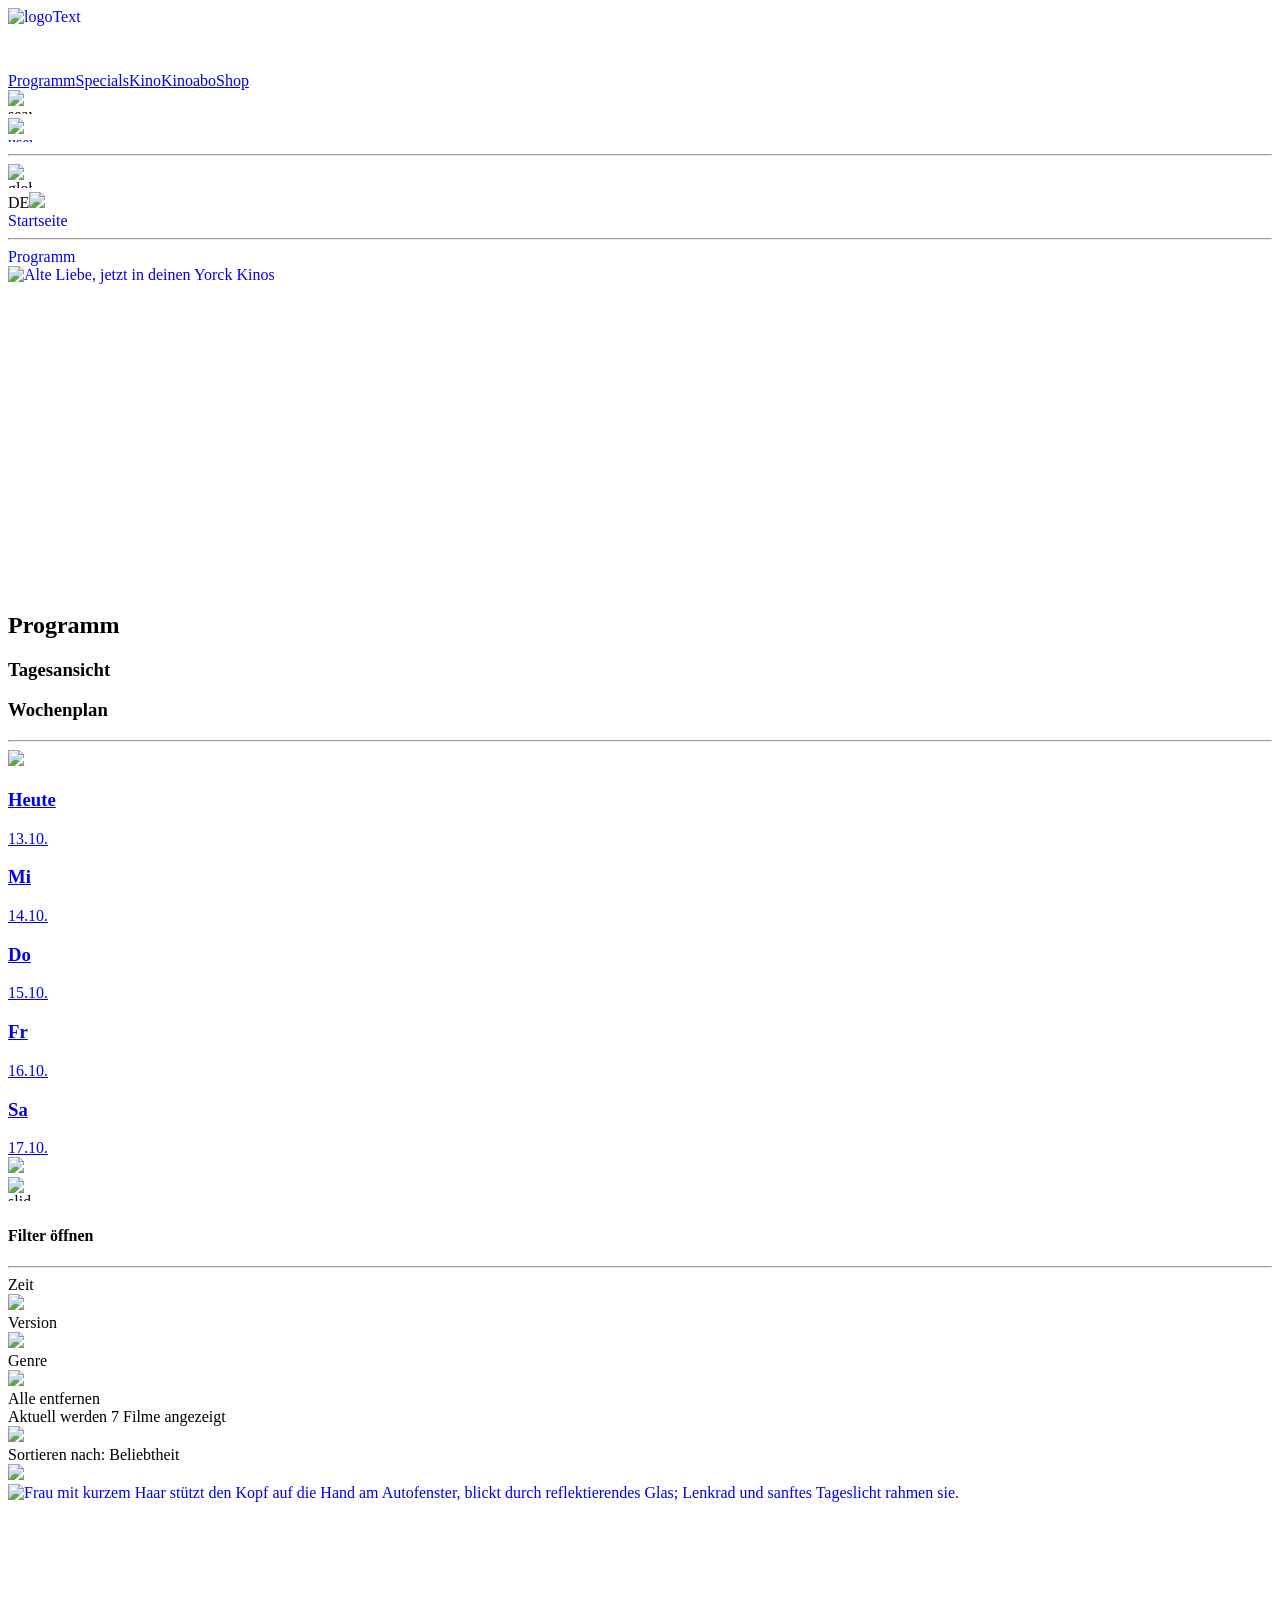
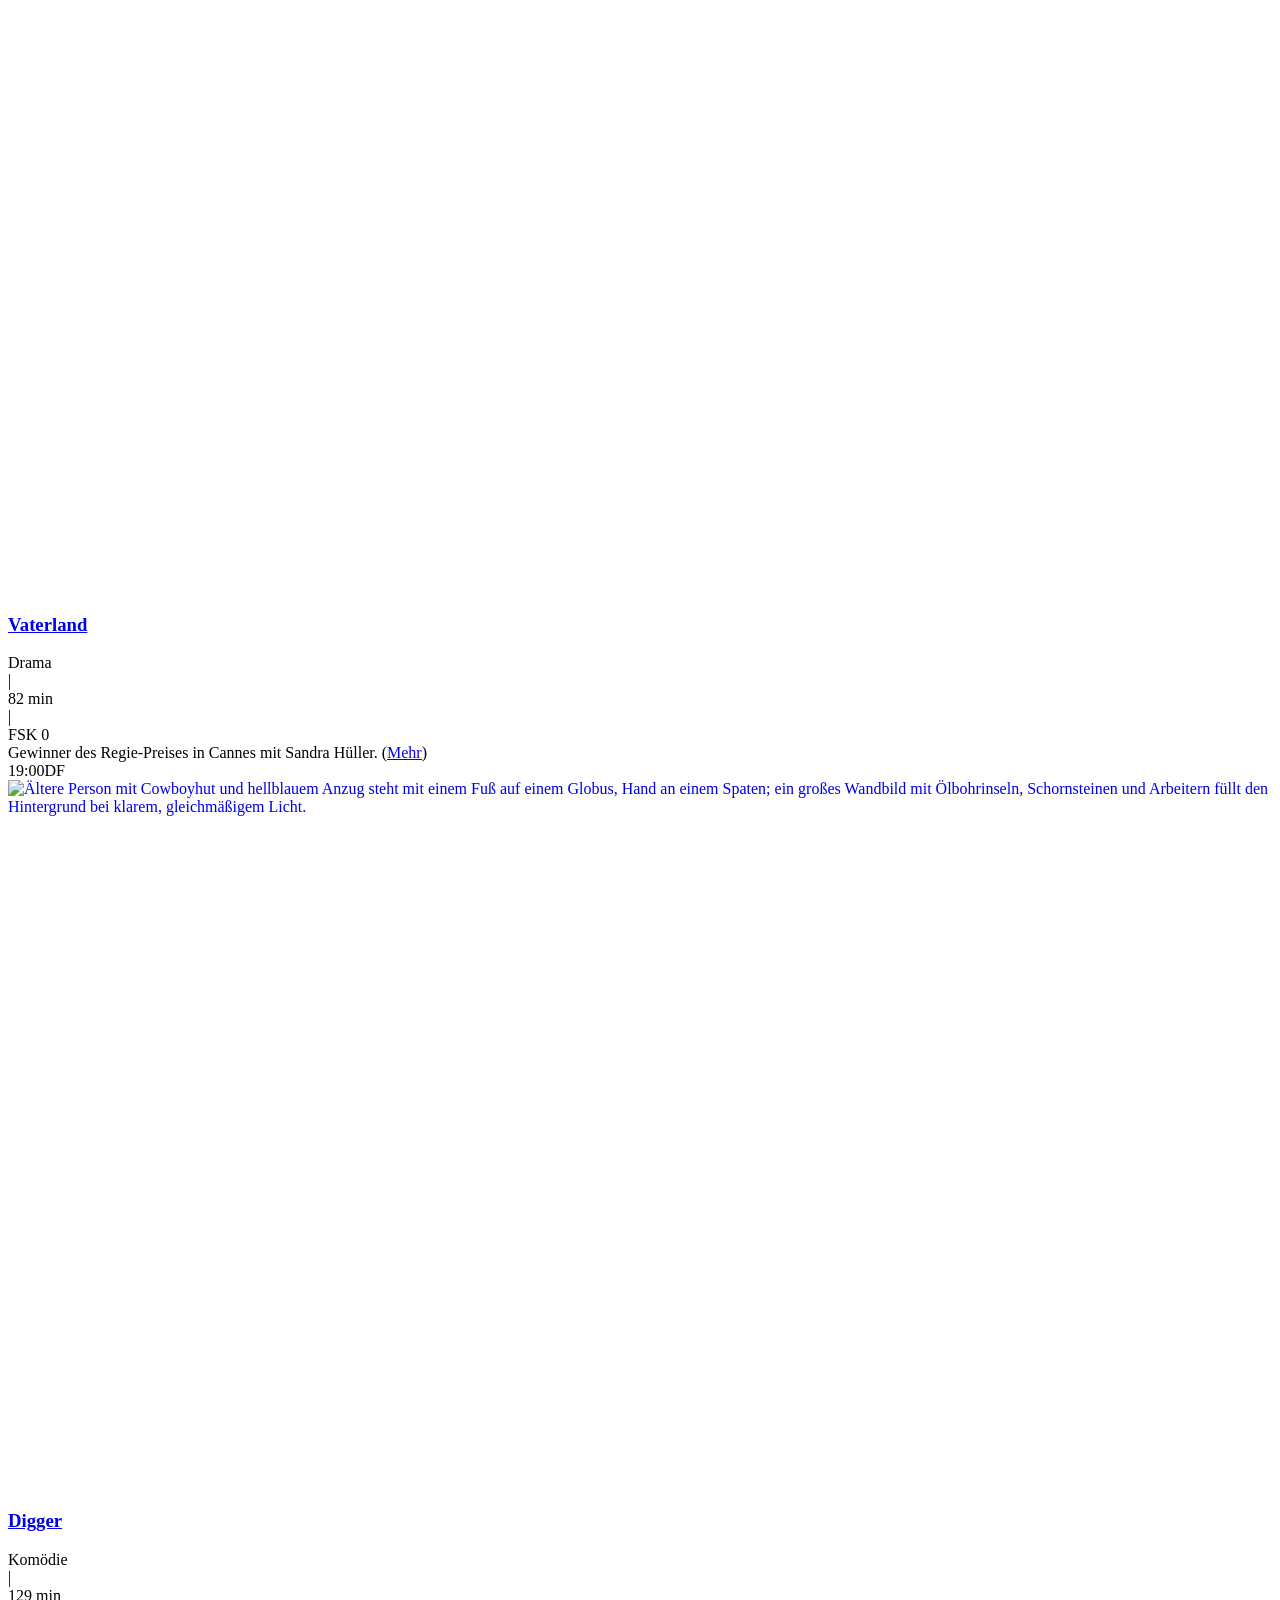
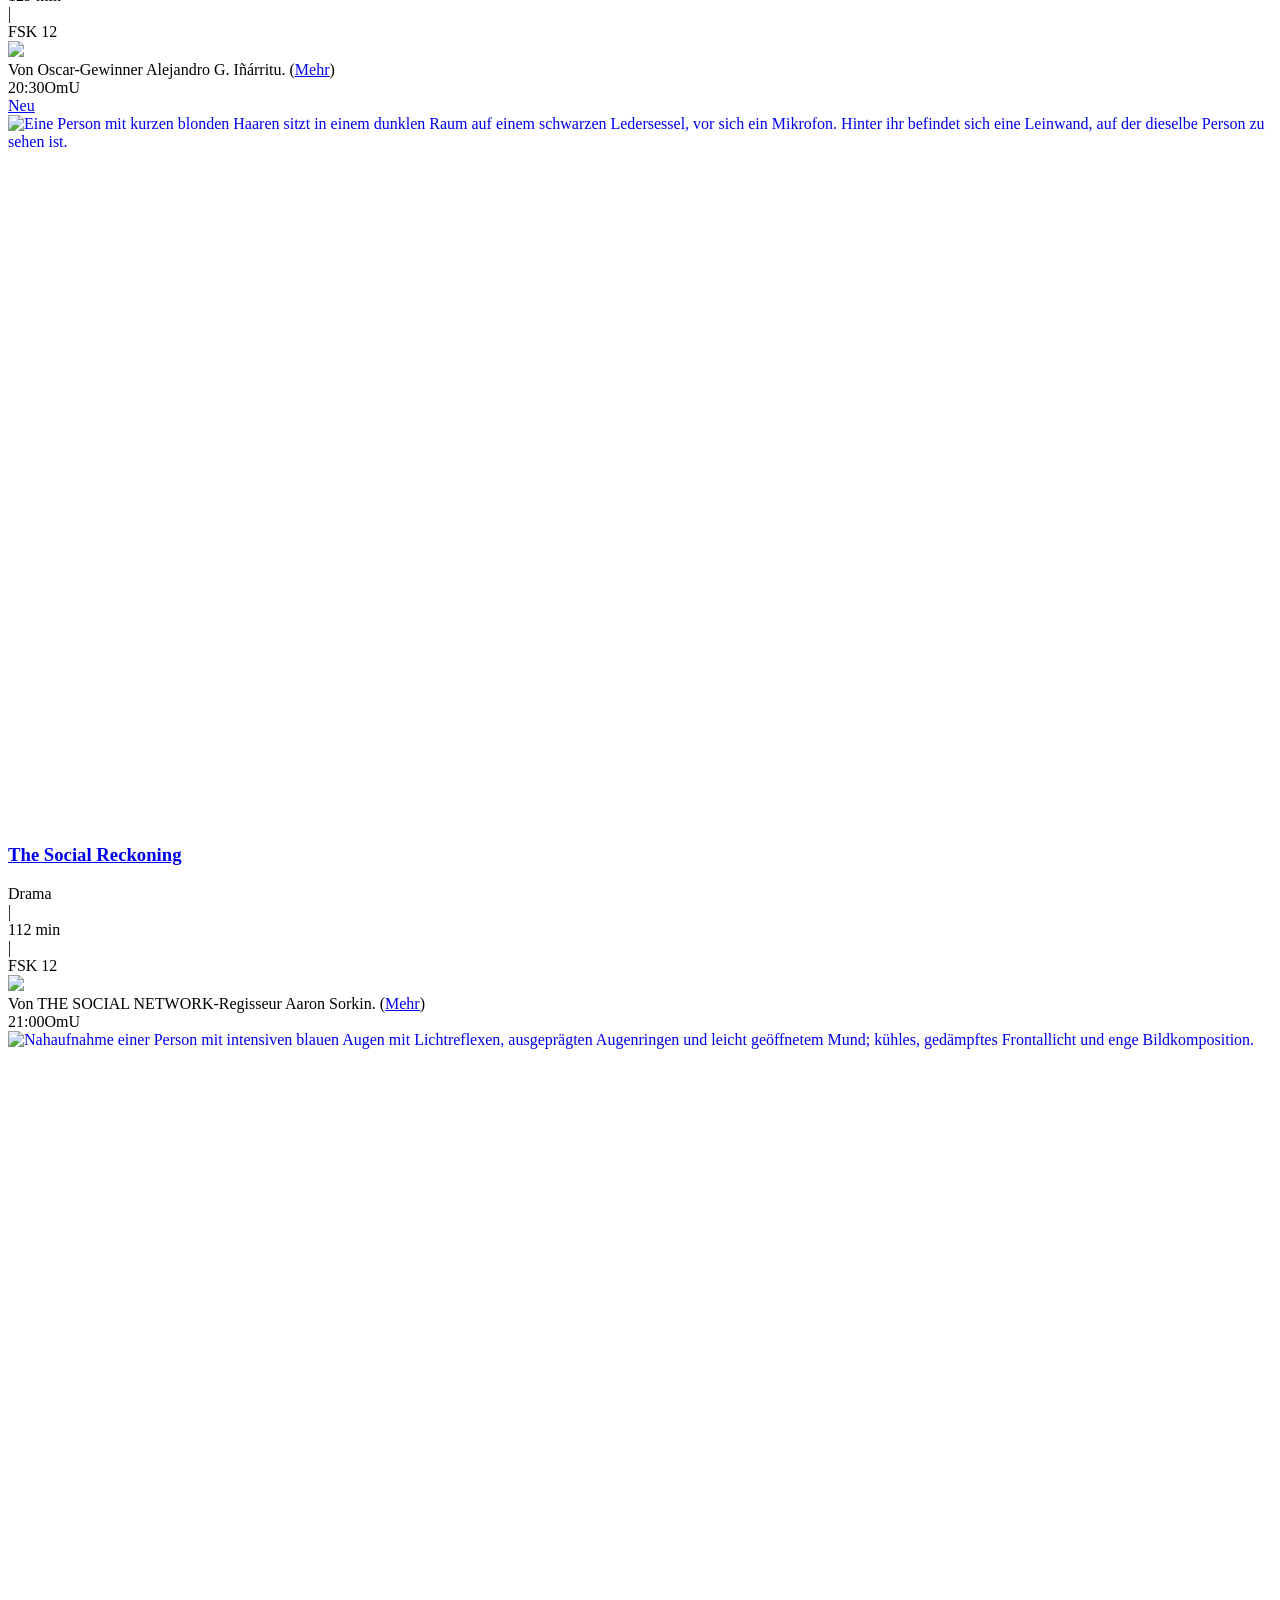
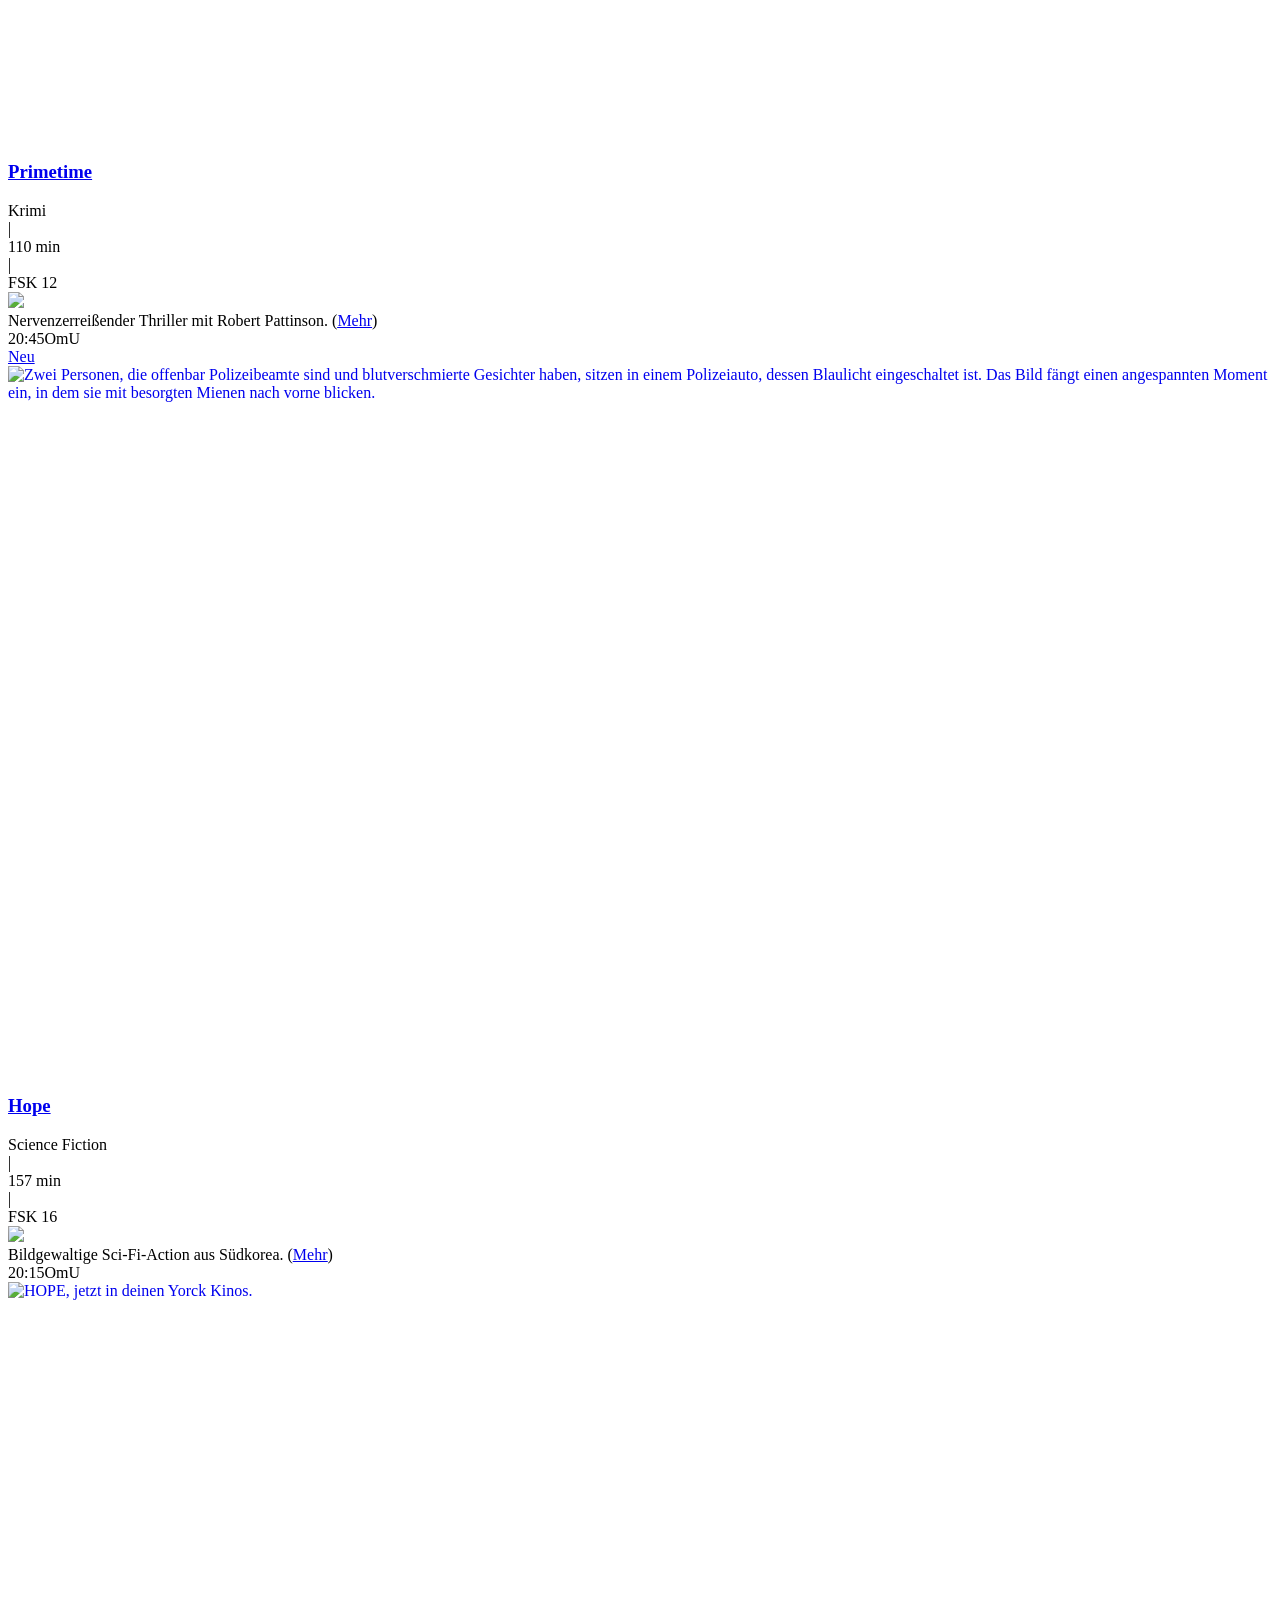
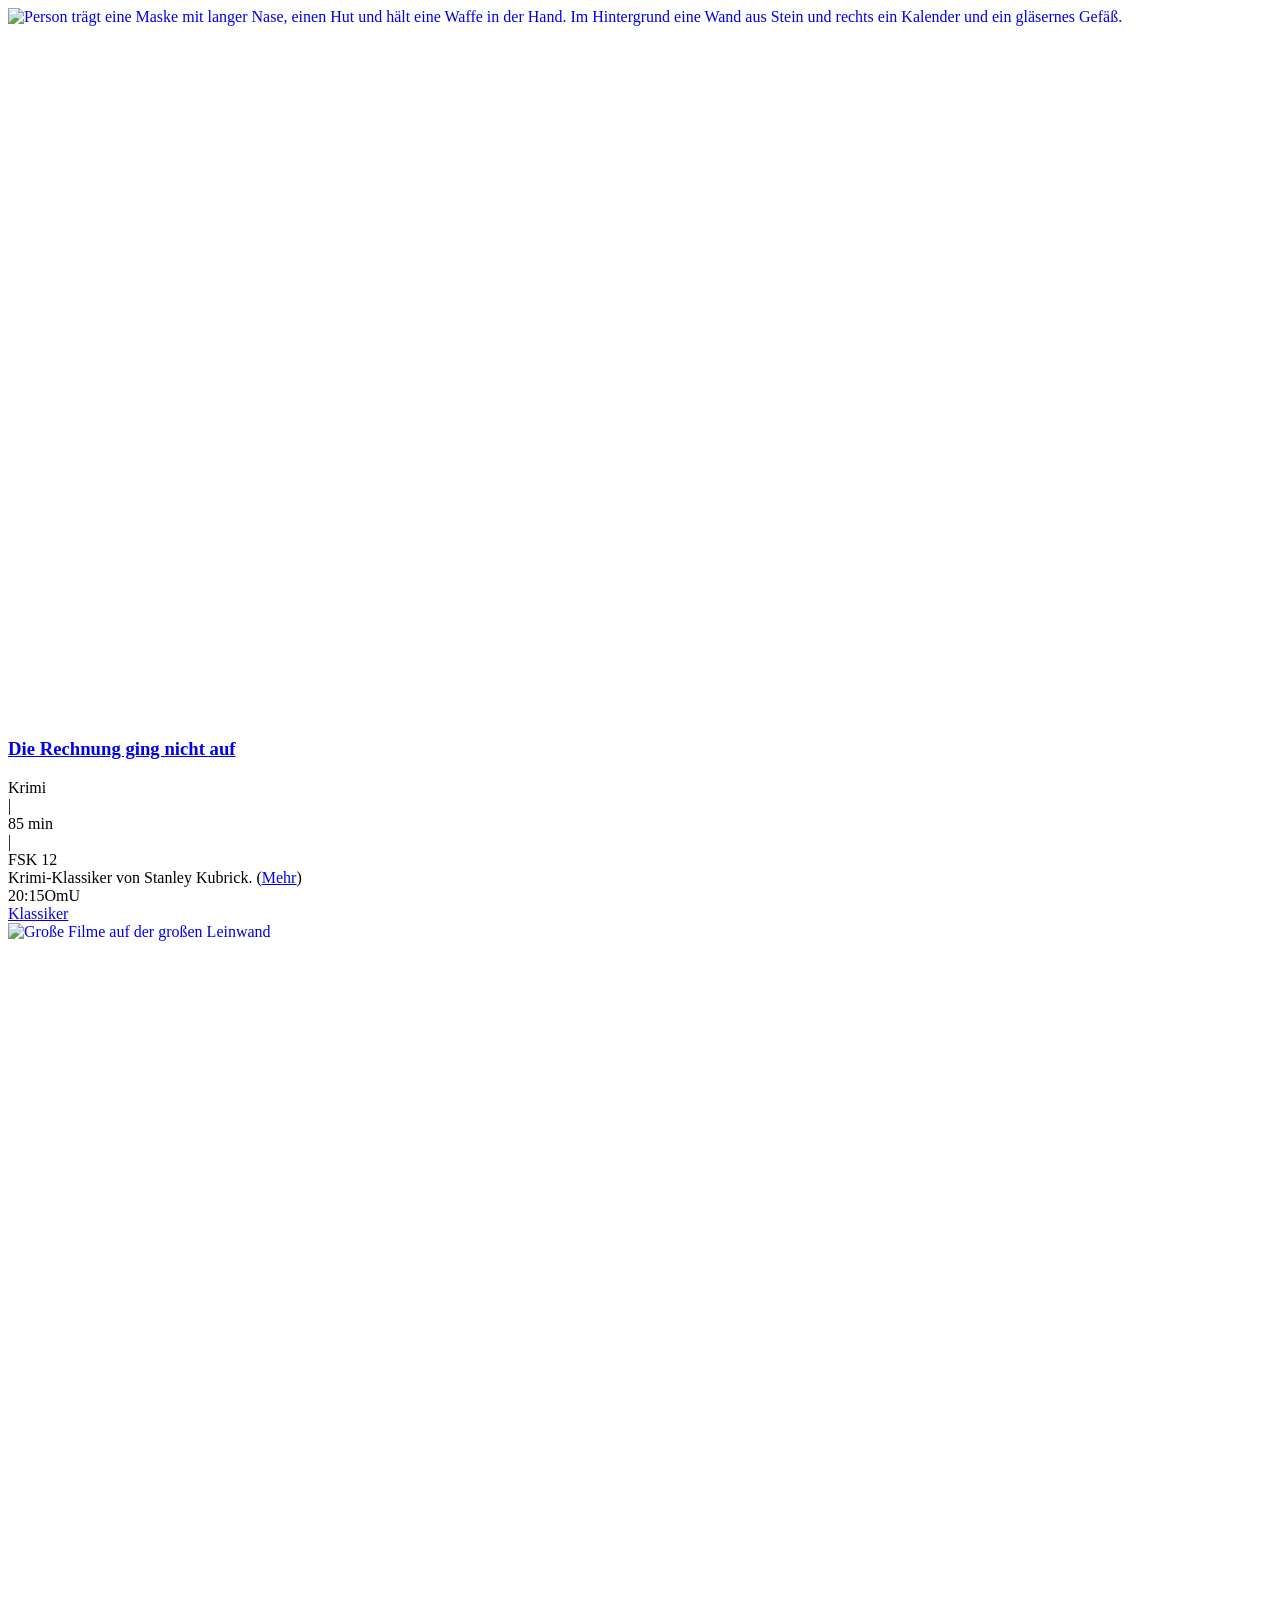
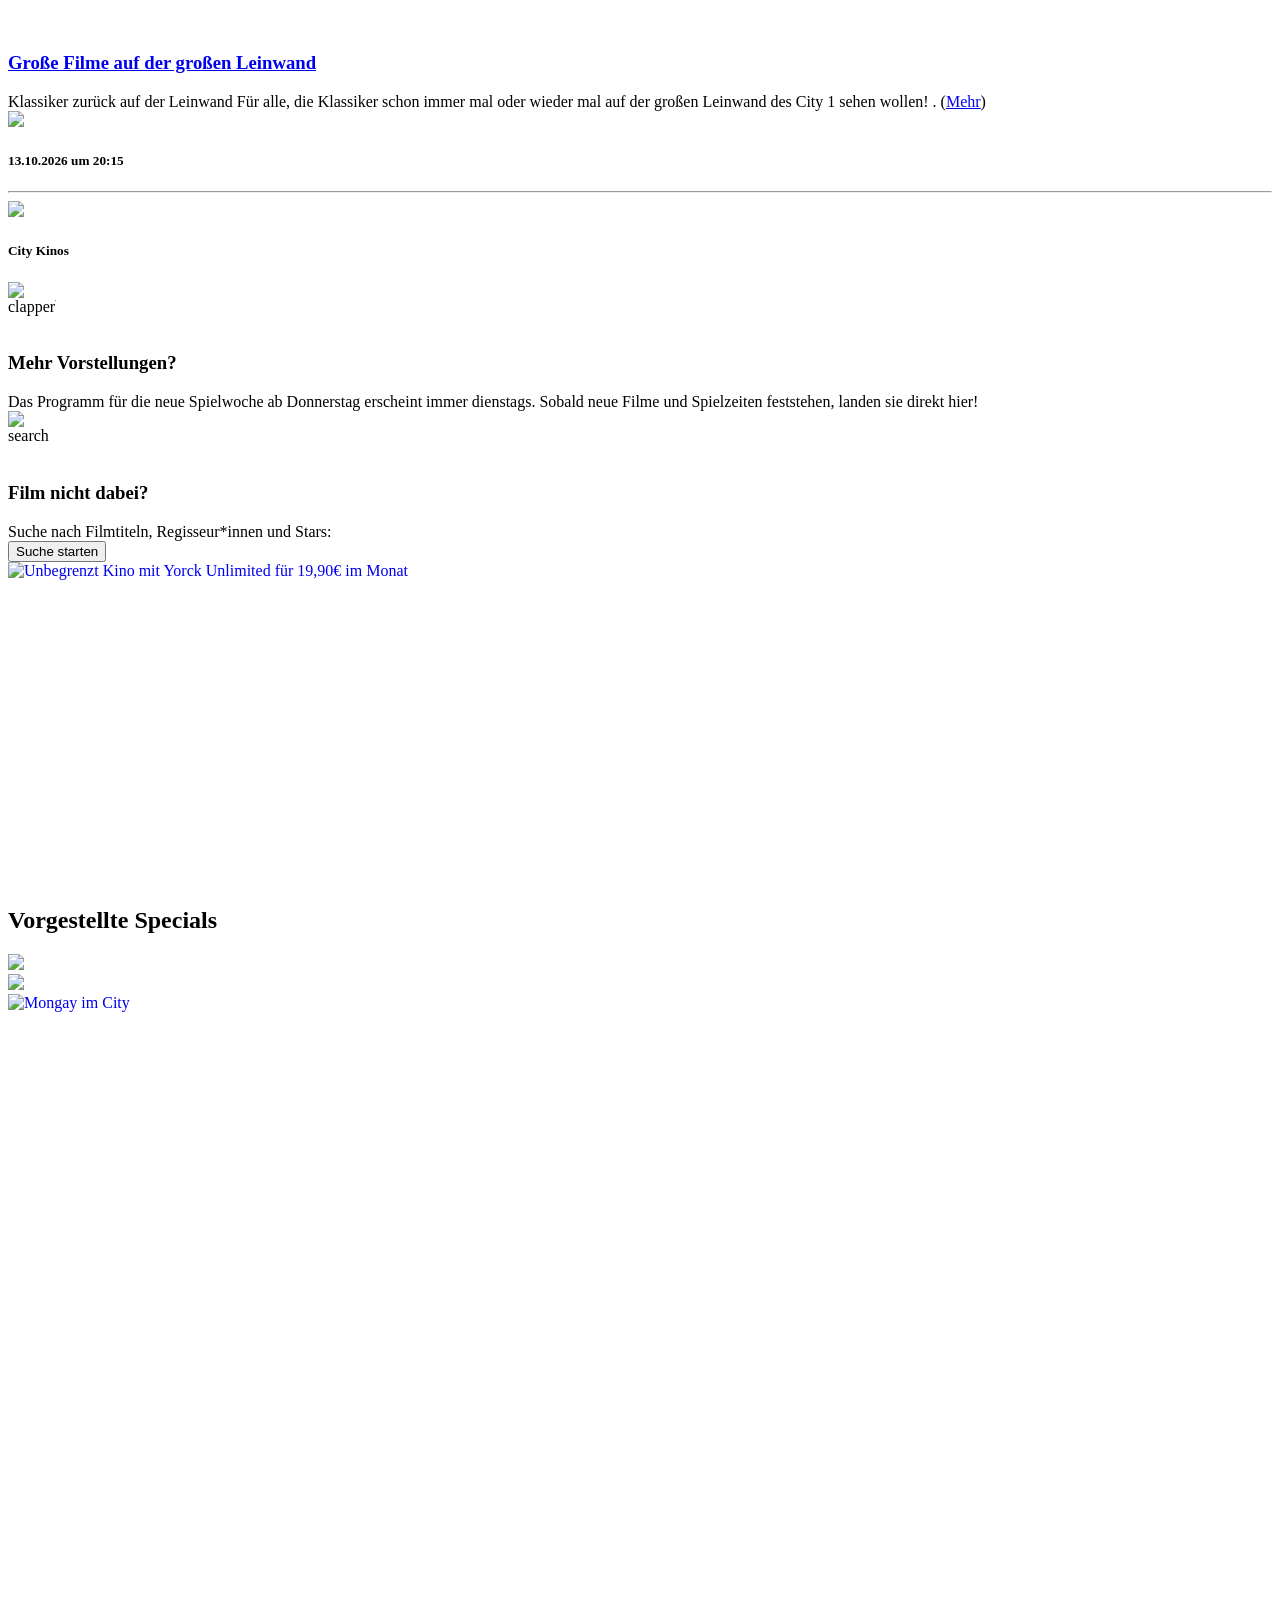
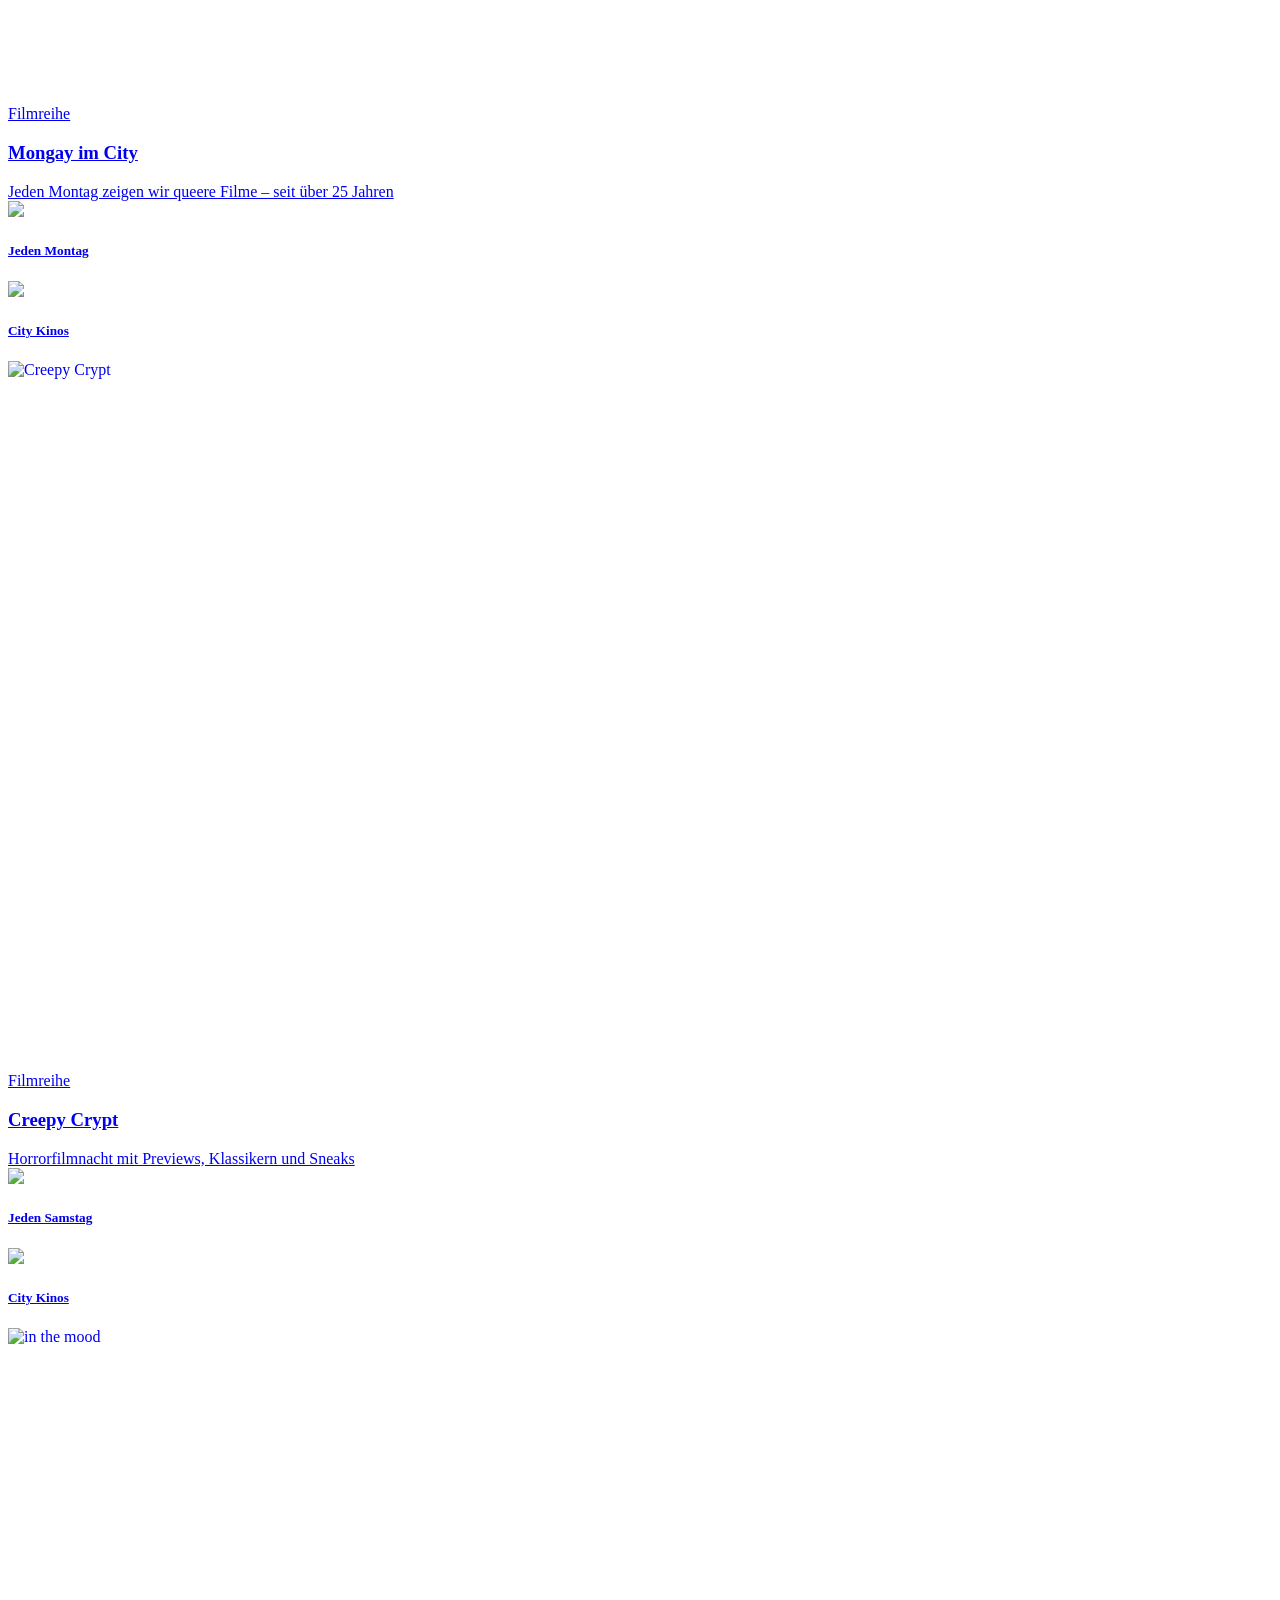
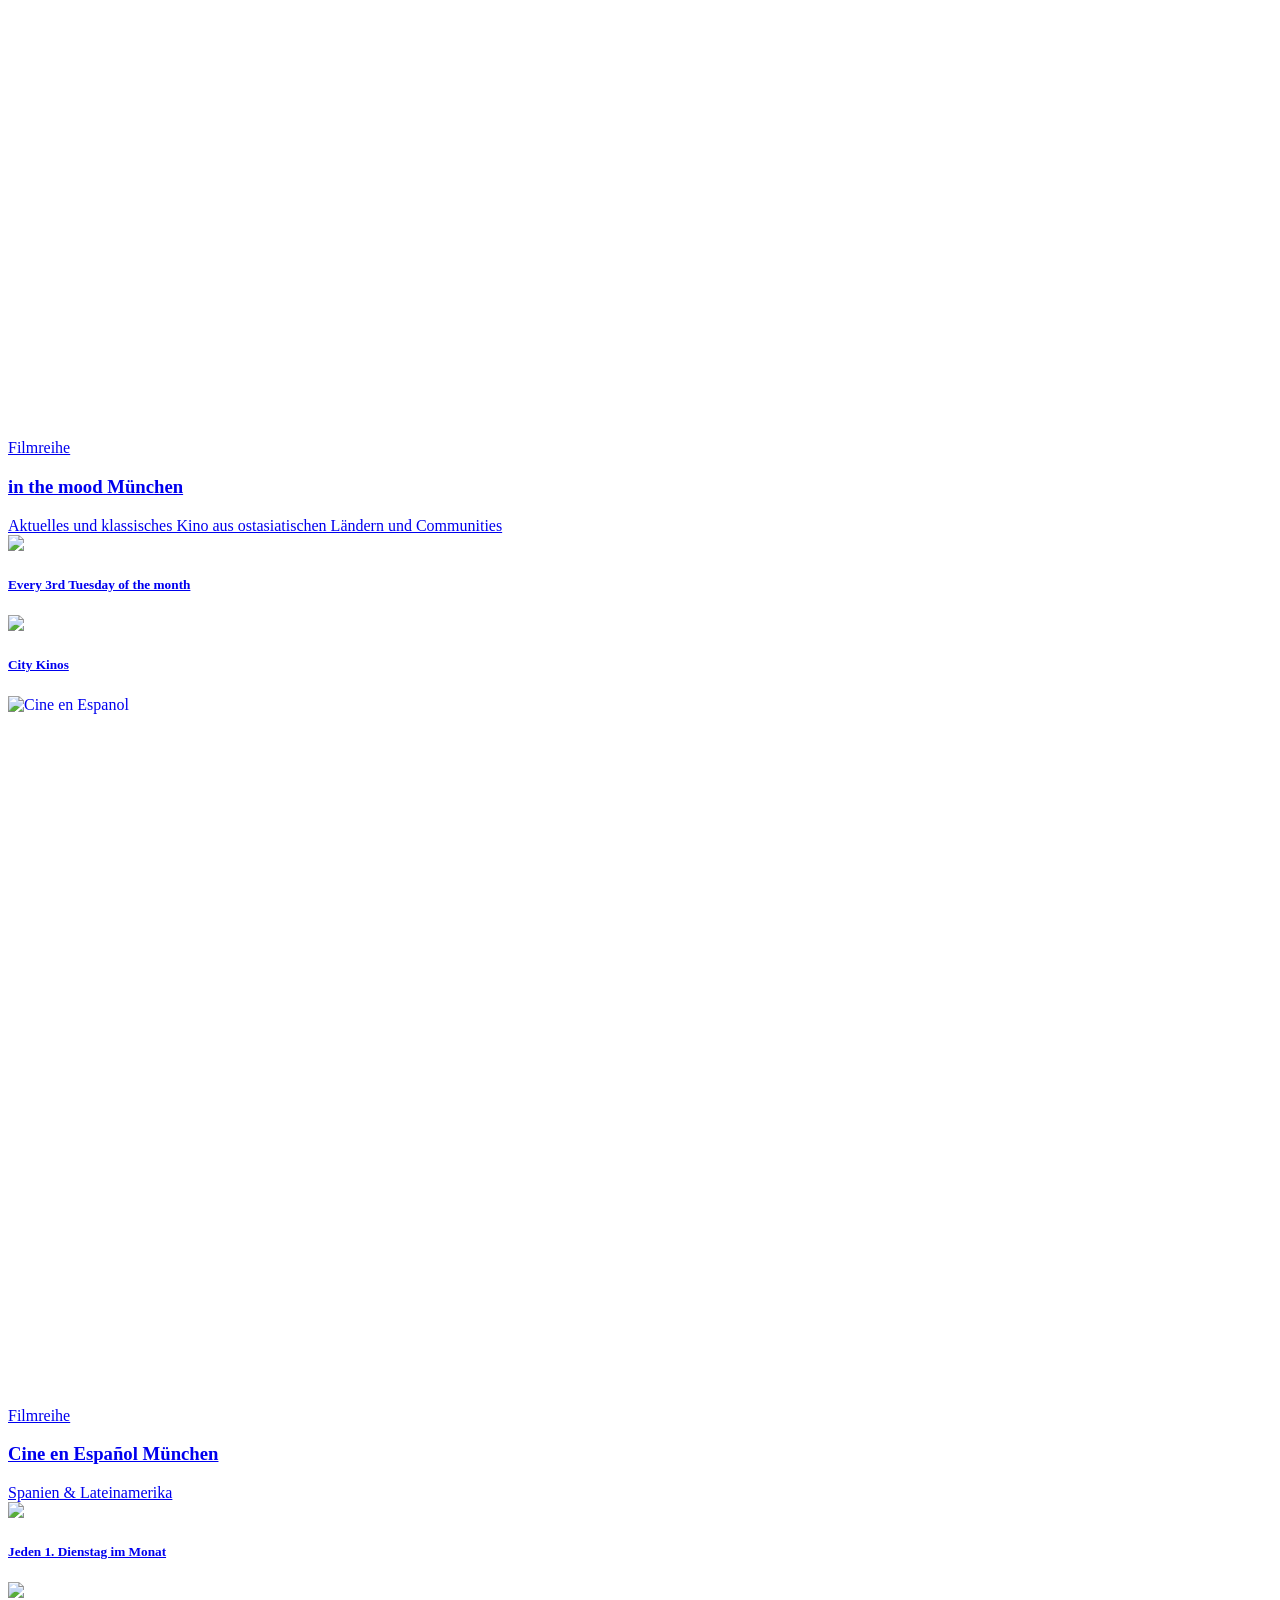
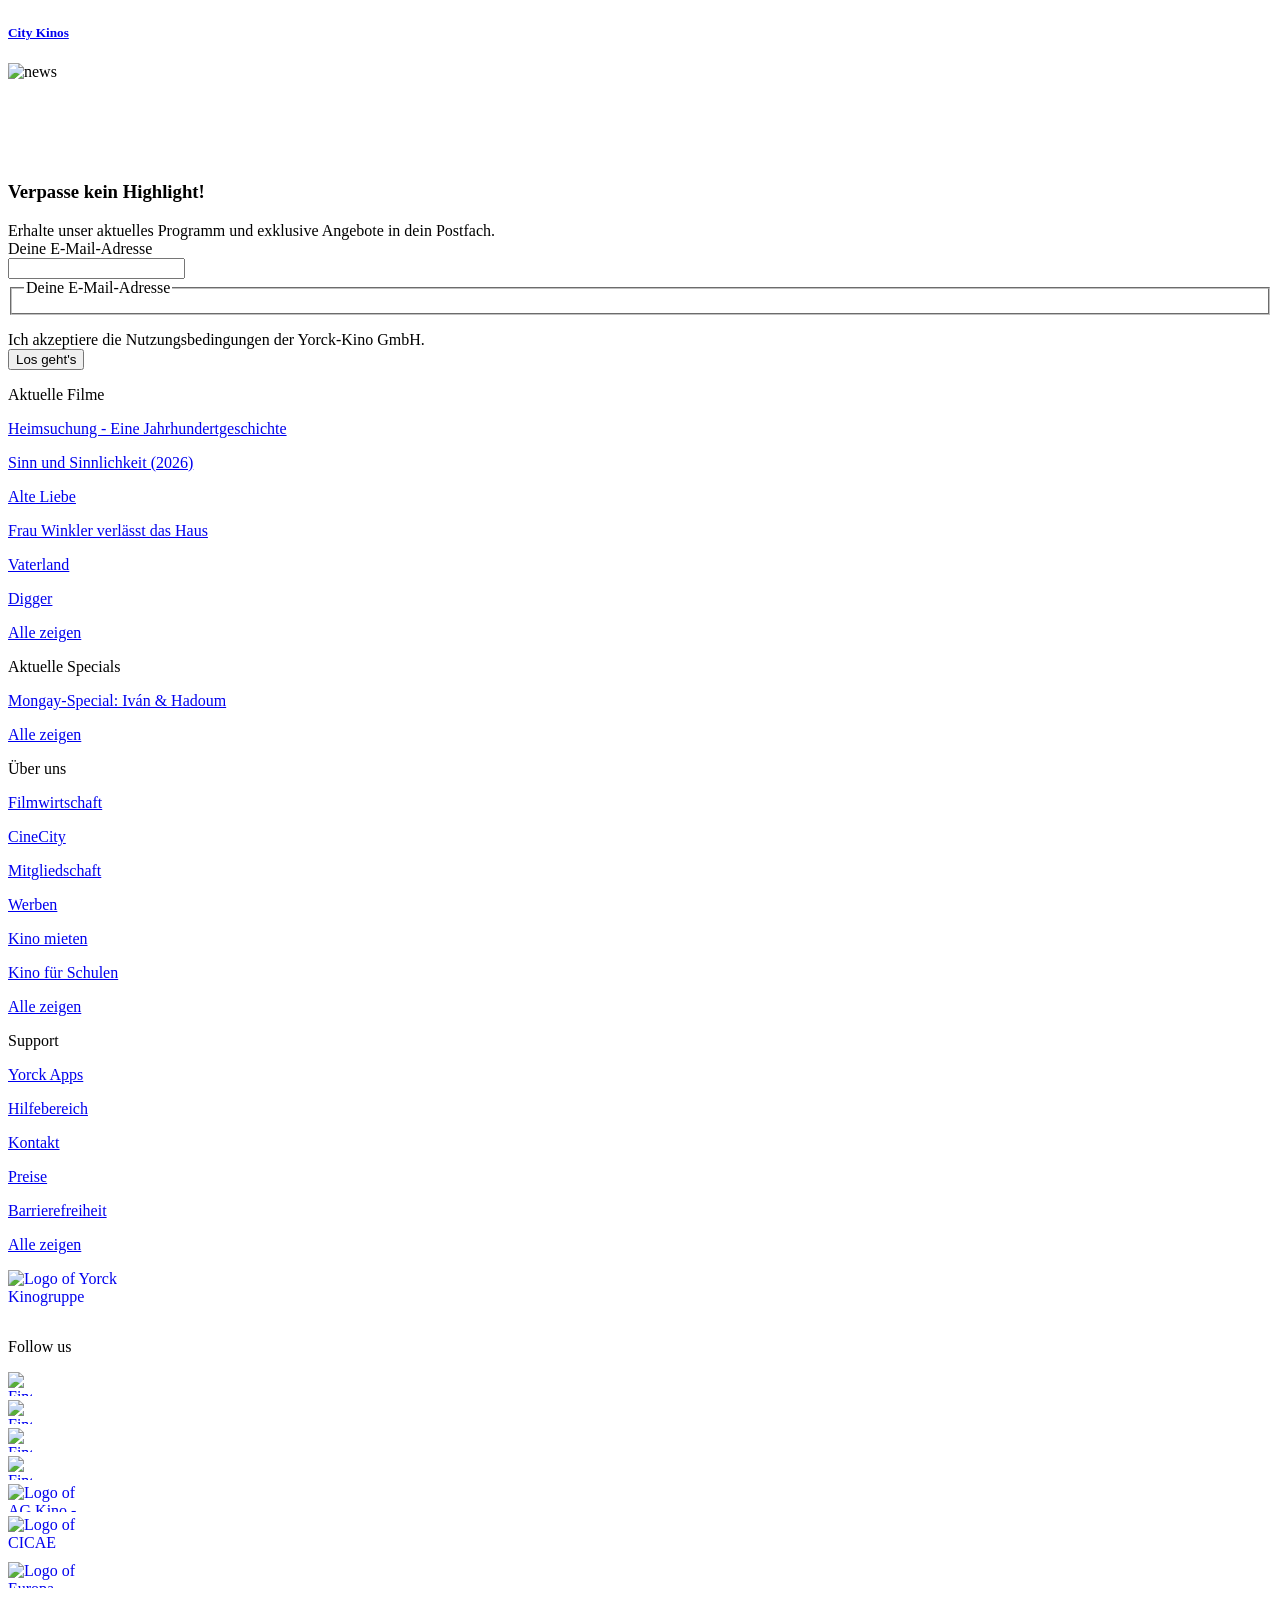
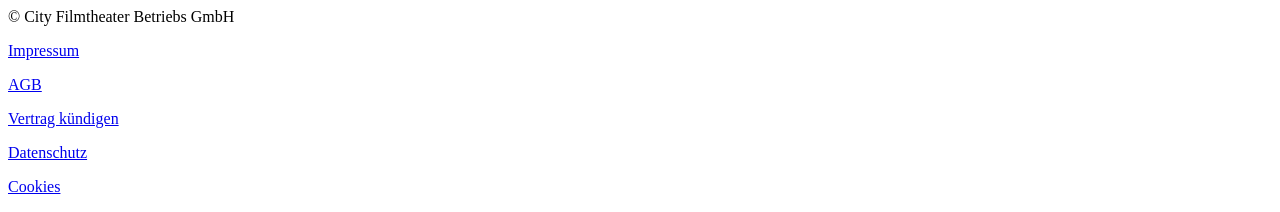
==== debug/city-kino-atelier-0-0.html @ 7e741193 "Update programme data" ====
<!DOCTYPE html><html lang="de"><head><meta charset="utf-8"><title>Programm in den City Kinos München | City Kinos München</title><meta name="description" content="Finde Spielzeiten und Tickets für alle Filme, Specials und Highlights im Programm der City Kinos München."><link rel="canonical" href="https://www.city-kinos.de/filme"><link rel="alternate" hreflang="en" href="https://www.city-kinos.de/en/films"><link rel="alternate" hreflang="de" href="https://www.city-kinos.de/filme"><link rel="alternate" hreflang="x-default" href="https://www.city-kinos.de/en/films"><meta property="twitter:url" content="https://www.city-kinos.de/filme"><meta name="theme-color" content="#1A1A1A"><link rel="preload" href="/fonts/MessinaSansWeb-Regular.woff2" as="font" type="font/woff2"><meta property="og:title" content="Programm in den City Kinos München | City Kinos München"><meta property="og:url" content="https://www.city-kinos.de/filme"><meta property="og:image" content="https://images.ctfassets.net/4mws6uyas4ta/SZfkHAvlTKBr0uwUtYdj6/24decd92e6067e9391203008245cd0c5/Open_Graph_Images_2.jpg"><meta property="og:type" content="website"><meta property="og:description" content="Finde Spielzeiten und Tickets für alle Filme, Specials und Highlights im Programm der City Kinos München."><meta property="og:locale" content="de"><meta name="viewport" content="width=device-width, initial-scale=1.0, maximum-scale=1.0, user-scalable=no"><meta charset="utf-8"><meta name="viewport" content="initial-scale=1, width=device-width"><meta name="next-head-count" content="18"><link rel="apple-touch-icon" sizes="180x180" href="/favicon/apple-touch-icon.png"><link rel="icon" type="image/png" sizes="32x32" href="/favicon/favicon-32x32.png"><link rel="icon" type="image/png" sizes="16x16" href="/favicon/favicon-16x16.png"><link rel="manifest" href="/favicon/site.webmanifest"><link rel="mask-icon" href="/favicon/safari-pinned-tab.svg" color="#5bbad5"><link rel="stylesheet" type="text/css" charset="UTF-8" href="https://cdnjs.cloudflare.com/ajax/libs/slick-carousel/1.6.0/slick.min.css"><link rel="stylesheet" type="text/css" href="https://cdnjs.cloudflare.com/ajax/libs/slick-carousel/1.6.0/slick-theme.min.css"><meta name="msapplication-TileColor" content="#da532c"><meta name="theme-color" content="#ffffff"><meta name="facebook-domain-verification" content="3cbwkauuclp7zn27nod51trbv4lij2"><script></script><script></script><script></script><script></script><script></script><script></script><script></script><script></script><link rel="preload" href="/_next/static/css/be75a35a2454e95a.css" as="style"><link rel="stylesheet" href="/_next/static/css/be75a35a2454e95a.css" data-n-g=""><noscript data-n-css=""></noscript><script></script><script></script><script></script><script></script><script></script><script></script><script></script><script></script><script></script><script></script><script></script><style></style><style></style><style></style><style></style><style></style><style></style><style></style><style></style><style></style><style></style><style></style><style></style><style></style><style></style><style></style><style></style><style></style><link as="script" rel="prefetch" href="/_next/static/chunks/pages/index-2ef02331a1dfd116.js"><link as="script" rel="prefetch" href="/_next/static/chunks/pages/specials-cbc3559d18c70970.js"><link as="script" rel="prefetch" href="/_next/static/chunks/5633-c6522fe2995283c2.js"><link as="script" rel="prefetch" href="/_next/static/chunks/pages/kinos/%5Bid%5D-b5015533f998f5fb.js"><link as="script" rel="prefetch" href="/_next/static/chunks/pages/%5B...id%5D-fa96e0a381069f47.js"><link as="script" rel="prefetch" href="/_next/static/chunks/pages/shop-752d9754423acabc.js"><link as="script" rel="prefetch" href="/_next/static/chunks/9362-9ca3a67522fcdea5.js"><link as="script" rel="prefetch" href="/_next/static/chunks/pages/login-4f85a7e716d58c74.js"><link as="script" rel="prefetch" href="/_next/static/chunks/pages/filme/%5Bid%5D-c641a8eeb833b271.js"><link as="script" rel="prefetch" href="/_next/static/chunks/pages/specials/%5Bid%5D-72d6d8ab3b032957.js"><link as="script" rel="prefetch" href="/_next/static/chunks/pages/ueber-8edca7f304ae7919.js"></head><body style=""><div id="__next"><div class="MuiBox-root css-5ejbf0"><div class="MuiBox-root css-dd7qh4"></div><div class="MuiBox-root css-1fq8x5j"><div class="MuiBox-root css-1g8smxd"></div></div></div><div class="LayoutWrapper_container MuiBox-root css-8mefo3"><div class="MuiBox-root css-1q887fk"></div><div class="MuiBox-root css-0"></div><div class="LayoutWrapper_contents MuiBox-root css-0"><div class="MuiBox-root css-0"><div class="MuiBox-root css-fqmj46"><div class="MuiBox-root css-1qtqvnr"><a href="/"><div class="MuiBox-root css-1hqzxcf"><div class="MuiBox-root css-19x8r58"><span style="box-sizing: border-box; display: inline-block; overflow: hidden; width: initial; height: initial; background: none; opacity: 1; border: 0px; margin: 0px; padding: 0px; position: relative; max-width: 100%;"><span style="box-sizing: border-box; display: block; width: initial; height: initial; background: none; opacity: 1; border: 0px; margin: 0px; padding: 0px; max-width: 100%;"><img alt="" aria-hidden="true" src="data:image/svg+xml,%3csvg%20xmlns=%27http://www.w3.org/2000/svg%27%20version=%271.1%27%20width=%27225%27%20height=%2760%27/%3e" style="display: block; max-width: 100%; width: initial; height: initial; background: none; opacity: 1; border: 0px; margin: 0px; padding: 0px;"></span><img alt="logoText" src="/icons/logoText/x60-munich.svg" decoding="async" data-nimg="intrinsic" srcset="/icons/logoText/x60-munich.svg 1x, /icons/logoText/x60-munich.svg 2x" style="position: absolute; inset: 0px; box-sizing: border-box; padding: 0px; border: none; margin: auto; display: block; width: 0px; height: 0px; min-width: 100%; max-width: 100%; min-height: 100%; max-height: 100%;"></span></div></div></a><div class="MuiBox-root css-10p6kq4"><span class="MuiTypography-root MuiTypography-navigationBarLink css-11ud6t2"><a href="/filme">Programm</a></span><span class="MuiTypography-root MuiTypography-navigationBarLink css-11ud6t2"><a href="/specials">Specials</a></span><span class="MuiTypography-root MuiTypography-navigationBarLink css-11ud6t2"><a href="/kinos/muenchen">Kino</a></span><span class="MuiTypography-root MuiTypography-navigationBarLink css-11ud6t2"><a href="/unlimited">Kinoabo</a></span><span class="MuiTypography-root MuiTypography-navigationBarLink css-11ud6t2"><a href="/shop">Shop</a></span><div class="MuiBox-root css-3mbff5"><span style="box-sizing: border-box; display: inline-block; overflow: hidden; width: initial; height: initial; background: none; opacity: 1; border: 0px; margin: 0px; padding: 0px; position: relative; max-width: 100%;"><span style="box-sizing: border-box; display: block; width: initial; height: initial; background: none; opacity: 1; border: 0px; margin: 0px; padding: 0px; max-width: 100%;"><img alt="" aria-hidden="true" src="data:image/svg+xml,%3csvg%20xmlns=%27http://www.w3.org/2000/svg%27%20version=%271.1%27%20width=%2724%27%20height=%2724%27/%3e" style="display: block; max-width: 100%; width: initial; height: initial; background: none; opacity: 1; border: 0px; margin: 0px; padding: 0px;"></span><img alt="search" src="/icons/search/x24.svg" decoding="async" data-nimg="intrinsic" srcset="/icons/search/x24.svg 1x, /icons/search/x24.svg 2x" style="position: absolute; inset: 0px; box-sizing: border-box; padding: 0px; border: none; margin: auto; display: block; width: 0px; height: 0px; min-width: 100%; max-width: 100%; min-height: 100%; max-height: 100%;"></span></div><div class="MuiBox-root css-3mbff5"><div class="menu-account MuiBox-root css-4g6ai3"><div class="MuiBox-root css-0"><a href="/login"><span style="box-sizing: border-box; display: inline-block; overflow: hidden; width: initial; height: initial; background: none; opacity: 1; border: 0px; margin: 0px; padding: 0px; position: relative; max-width: 100%;"><span style="box-sizing: border-box; display: block; width: initial; height: initial; background: none; opacity: 1; border: 0px; margin: 0px; padding: 0px; max-width: 100%;"><img alt="" aria-hidden="true" src="data:image/svg+xml,%3csvg%20xmlns=%27http://www.w3.org/2000/svg%27%20version=%271.1%27%20width=%2724%27%20height=%2724%27/%3e" style="display: block; max-width: 100%; width: initial; height: initial; background: none; opacity: 1; border: 0px; margin: 0px; padding: 0px;"></span><img alt="user" src="/icons/user/x24.svg" decoding="async" data-nimg="intrinsic" srcset="/icons/user/x24.svg 1x, /icons/user/x24.svg 2x" style="position: absolute; inset: 0px; box-sizing: border-box; padding: 0px; border: none; margin: auto; display: block; width: 0px; height: 0px; min-width: 100%; max-width: 100%; min-height: 100%; max-height: 100%;"></span></a></div></div></div><div class="MuiBox-root css-3cyd2n"><hr class="MuiDivider-root MuiDivider-fullWidth MuiDivider-vertical css-nr5yrf"></div><span style="box-sizing: border-box; display: inline-block; overflow: hidden; width: initial; height: initial; background: none; opacity: 1; border: 0px; margin: 0px; padding: 0px; position: relative; max-width: 100%;"><span style="box-sizing: border-box; display: block; width: initial; height: initial; background: none; opacity: 1; border: 0px; margin: 0px; padding: 0px; max-width: 100%;"><img alt="" aria-hidden="true" src="data:image/svg+xml,%3csvg%20xmlns=%27http://www.w3.org/2000/svg%27%20version=%271.1%27%20width=%2724%27%20height=%2724%27/%3e" style="display: block; max-width: 100%; width: initial; height: initial; background: none; opacity: 1; border: 0px; margin: 0px; padding: 0px;"></span><img alt="globe" src="/icons/globe/x24.svg" decoding="async" data-nimg="intrinsic" class="" srcset="/icons/globe/x24.svg 1x, /icons/globe/x24.svg 2x" style="position: absolute; inset: 0px; box-sizing: border-box; padding: 0px; border: none; margin: auto; display: block; width: 0px; height: 0px; min-width: 100%; max-width: 100%; min-height: 100%; max-height: 100%;"></span><div class="MuiBox-root css-uju43x"><div class="MuiBox-root css-1d2qoc9"><div class="MuiBox-root css-70qvj9"><span class="MuiTypography-root MuiTypography-captionXs menu-lang css-1pwtphk">DE</span><span style="box-sizing: border-box; display: inline-block; overflow: hidden; width: initial; height: initial; background: none; opacity: 1; border: 0px; margin: 0px; padding: 0px; position: relative; max-width: 100%;"><span style="box-sizing: border-box; display: block; width: initial; height: initial; background: none; opacity: 1; border: 0px; margin: 0px; padding: 0px; max-width: 100%;"><img alt="" aria-hidden="true" src="data:image/svg+xml,%3csvg%20xmlns=%27http://www.w3.org/2000/svg%27%20version=%271.1%27%20width=%2716%27%20height=%2716%27/%3e" style="display: block; max-width: 100%; width: initial; height: initial; background: none; opacity: 1; border: 0px; margin: 0px; padding: 0px;"></span><img alt="chevron" src="/icons/chevron/x16-bottom.svg" decoding="async" data-nimg="intrinsic" srcset="/icons/chevron/x16-bottom.svg 1x, /icons/chevron/x16-bottom.svg 2x" style="position: absolute; inset: 0px; box-sizing: border-box; padding: 0px; border: none; margin: auto; display: block; width: 0px; height: 0px; min-width: 100%; max-width: 100%; min-height: 100%; max-height: 100%;"></span></div></div></div></div></div></div><div class="MuiBox-root css-1uhohsw"><div class="MuiBox-root css-1y6mygo"><div class="MuiBox-root css-vk90yl"><a href="/" style="text-decoration: none;"><span class="MuiTypography-root MuiTypography-captionXs css-7l0ib9">Startseite</span></a><div class="MuiBox-root css-ibnnmb"><hr class="MuiDivider-root MuiDivider-fullWidth MuiDivider-vertical css-14yxw0y"></div></div><div class="MuiBox-root css-vk90yl"><a href="/filme" style="text-decoration: none;"><span class="MuiTypography-root MuiTypography-captionXs css-18s5xg1">Programm</span></a></div></div></div></div><div class="LayoutWrapper_children MuiBox-root css-4v8lj4"><div class="MuiBox-root css-0"><div class="MuiBox-root css-4g6ai3"><a target="_blank" rel="noopener noreferrer" href="https://www.city-kinos.de/filme/alte-liebe"><div class="MuiGrid-root css-1khx98d"><div class="MuiGrid-root MuiGrid-item MuiGrid-grid-xs-12 whatson-banner-hero css-1wxaqej"><div class="ContentfulImage MuiBox-root css-flwkt8"><span style="box-sizing: border-box; display: block; overflow: hidden; width: initial; height: initial; background: none; opacity: 1; border: 0px; margin: 0px; padding: 0px; position: relative;"><span style="box-sizing: border-box; display: block; width: initial; height: initial; background: none; opacity: 1; border: 0px; margin: 0px; padding: 25.7812% 0px 0px;"></span><img title="Alte Liebe, jetzt in deinen Yorck Kinos" alt="Alte Liebe, jetzt in deinen Yorck Kinos" src="https://images.ctfassets.net/4mws6uyas4ta/2JeoBsXF1tYqAh3RKDTKLf/ba23727aff18b26b2556a2ee455b11b7/AL_WEB_Yorck_Desktop_1920x495_02.jpg?w=3840&amp;q=75" decoding="async" data-nimg="responsive" sizes="100vw" srcset="https://images.ctfassets.net/4mws6uyas4ta/2JeoBsXF1tYqAh3RKDTKLf/ba23727aff18b26b2556a2ee455b11b7/AL_WEB_Yorck_Desktop_1920x495_02.jpg?w=640&amp;q=75 640w, https://images.ctfassets.net/4mws6uyas4ta/2JeoBsXF1tYqAh3RKDTKLf/ba23727aff18b26b2556a2ee455b11b7/AL_WEB_Yorck_Desktop_1920x495_02.jpg?w=750&amp;q=75 750w, https://images.ctfassets.net/4mws6uyas4ta/2JeoBsXF1tYqAh3RKDTKLf/ba23727aff18b26b2556a2ee455b11b7/AL_WEB_Yorck_Desktop_1920x495_02.jpg?w=828&amp;q=75 828w, https://images.ctfassets.net/4mws6uyas4ta/2JeoBsXF1tYqAh3RKDTKLf/ba23727aff18b26b2556a2ee455b11b7/AL_WEB_Yorck_Desktop_1920x495_02.jpg?w=1080&amp;q=75 1080w, https://images.ctfassets.net/4mws6uyas4ta/2JeoBsXF1tYqAh3RKDTKLf/ba23727aff18b26b2556a2ee455b11b7/AL_WEB_Yorck_Desktop_1920x495_02.jpg?w=1200&amp;q=75 1200w, https://images.ctfassets.net/4mws6uyas4ta/2JeoBsXF1tYqAh3RKDTKLf/ba23727aff18b26b2556a2ee455b11b7/AL_WEB_Yorck_Desktop_1920x495_02.jpg?w=1920&amp;q=75 1920w, https://images.ctfassets.net/4mws6uyas4ta/2JeoBsXF1tYqAh3RKDTKLf/ba23727aff18b26b2556a2ee455b11b7/AL_WEB_Yorck_Desktop_1920x495_02.jpg?w=2048&amp;q=75 2048w, https://images.ctfassets.net/4mws6uyas4ta/2JeoBsXF1tYqAh3RKDTKLf/ba23727aff18b26b2556a2ee455b11b7/AL_WEB_Yorck_Desktop_1920x495_02.jpg?w=3840&amp;q=75 3840w" style="position: absolute; inset: 0px; box-sizing: border-box; padding: 0px; border: none; margin: auto; display: block; width: 0px; height: 0px; min-width: 100%; max-width: 100%; min-height: 100%; max-height: 100%;"></span></div></div></div></a></div><div class="MuiBox-root css-d5u0yn"><div class="MuiBox-root css-1qydxv4"><h2 class="MuiTypography-root MuiTypography-h2 css-1reuxd6">Programm</h2></div><div class="MuiBox-root css-orqhza"><div class="MuiBox-root css-1al5iu0"><h3 class="MuiTypography-root MuiTypography-h3 whatson-select-daily css-1l446cv">Tagesansicht</h3></div><div class="MuiBox-root css-1al5iu0"><h3 class="MuiTypography-root MuiTypography-h3 whatson-select-weekly css-ipcy1x">Wochenplan</h3></div></div></div><hr class="MuiDivider-root MuiDivider-fullWidth css-11i0nvn"></div><div class="MuiBox-root css-0"><div class="FilmListScrolling-DatesAndFilters-Before MuiBox-root css-1svvr0w"></div><div class="FilmListScrolling-DatesAndFilters MuiBox-root css-1d2cluw"><div class="MuiBox-root css-15mr06n"><div class="MuiBox-root css-pxgf9b"><div class="MuiBox-root css-7v3ud8"><a href="#"><span style="box-sizing: border-box; display: inline-block; overflow: hidden; width: initial; height: initial; background: none; opacity: 1; border: 0px; margin: 0px; padding: 0px; position: relative; max-width: 100%;"><span style="box-sizing: border-box; display: block; width: initial; height: initial; background: none; opacity: 1; border: 0px; margin: 0px; padding: 0px; max-width: 100%;"><img alt="" aria-hidden="true" src="data:image/svg+xml,%3csvg%20xmlns=%27http://www.w3.org/2000/svg%27%20version=%271.1%27%20width=%2716%27%20height=%2716%27/%3e" style="display: block; max-width: 100%; width: initial; height: initial; background: none; opacity: 1; border: 0px; margin: 0px; padding: 0px;"></span><img alt="arrow" src="/icons/arrow/x16-left-disabled.svg" decoding="async" data-nimg="intrinsic" srcset="/icons/arrow/x16-left-disabled.svg 1x, /icons/arrow/x16-left-disabled.svg 2x" style="cursor: not-allowed; position: absolute; inset: 0px; box-sizing: border-box; padding: 0px; border: none; margin: auto; display: block; width: 0px; height: 0px; min-width: 100%; max-width: 100%; min-height: 100%; max-height: 100%;"></span></a></div><div class="MuiBox-root css-4u3lzw" data-date-index="0"><div class="whatson-filter-date-today MuiBox-root css-qdxbfq"><div><a href="#" style="cursor: pointer;"><h3 class="MuiTypography-root MuiTypography-h3 css-1mcyynj">Heute</h3><span class="MuiTypography-root MuiTypography-caption css-1xk7t1i">13.10.</span></a></div></div></div><div class="MuiBox-root css-zlpic4" data-date-index="1"><div class="whatson-filter-date-tomorrow MuiBox-root css-qzp4zj"><div><a href="#" style="cursor: pointer;"><h3 class="MuiTypography-root MuiTypography-h3 css-h4slfz">Mi</h3><span class="MuiTypography-root MuiTypography-caption css-1xk7t1i">14.10.</span></a></div></div></div><div class="MuiBox-root css-zlpic4" data-date-index="2"><div class="whatson-filter-date-upcoming MuiBox-root css-qzp4zj"><div><a href="#" style="cursor: pointer;"><h3 class="MuiTypography-root MuiTypography-h3 css-h4slfz">Do</h3><span class="MuiTypography-root MuiTypography-caption css-1xk7t1i">15.10.</span></a></div></div></div><div class="MuiBox-root css-zlpic4" data-date-index="3"><div class="whatson-filter-date-upcoming MuiBox-root css-qzp4zj"><div><a href="#" style="cursor: pointer;"><h3 class="MuiTypography-root MuiTypography-h3 css-h4slfz">Fr</h3><span class="MuiTypography-root MuiTypography-caption css-1xk7t1i">16.10.</span></a></div></div></div><div class="MuiBox-root css-zlpic4" data-date-index="4"><div class="whatson-filter-date-upcoming MuiBox-root css-qzp4zj"><div><a href="#" style="cursor: pointer;"><h3 class="MuiTypography-root MuiTypography-h3 css-h4slfz">Sa</h3><span class="MuiTypography-root MuiTypography-caption css-1xk7t1i">17.10.</span></a></div></div></div><div class="whatson-filter-date-forward MuiBox-root css-1bm8fap"><a href="#"><span style="box-sizing: border-box; display: inline-block; overflow: hidden; width: initial; height: initial; background: none; opacity: 1; border: 0px; margin: 0px; padding: 0px; position: relative; max-width: 100%;"><span style="box-sizing: border-box; display: block; width: initial; height: initial; background: none; opacity: 1; border: 0px; margin: 0px; padding: 0px; max-width: 100%;"><img alt="" aria-hidden="true" src="data:image/svg+xml,%3csvg%20xmlns=%27http://www.w3.org/2000/svg%27%20version=%271.1%27%20width=%2716%27%20height=%2716%27/%3e" style="display: block; max-width: 100%; width: initial; height: initial; background: none; opacity: 1; border: 0px; margin: 0px; padding: 0px;"></span><img alt="arrow" src="/icons/arrow/x16-right.svg" decoding="async" data-nimg="intrinsic" srcset="/icons/arrow/x16-right.svg 1x, /icons/arrow/x16-right.svg 2x" style="position: absolute; inset: 0px; box-sizing: border-box; padding: 0px; border: none; margin: auto; display: block; width: 0px; height: 0px; min-width: 100%; max-width: 100%; min-height: 100%; max-height: 100%;"></span></a></div></div><div class="MuiGrid-root MuiGrid-item css-1wxaqej"><div class="MuiBox-root css-1ko9vea"><div class="MuiBox-root css-zfxd27"><span style="box-sizing: border-box; display: inline-block; overflow: hidden; width: initial; height: initial; background: none; opacity: 1; border: 0px; margin: 0px; padding: 0px; position: relative; max-width: 100%;"><span style="box-sizing: border-box; display: block; width: initial; height: initial; background: none; opacity: 1; border: 0px; margin: 0px; padding: 0px; max-width: 100%;"><img alt="" aria-hidden="true" src="data:image/svg+xml,%3csvg%20xmlns=%27http://www.w3.org/2000/svg%27%20version=%271.1%27%20width=%2724%27%20height=%2724%27/%3e" style="display: block; max-width: 100%; width: initial; height: initial; background: none; opacity: 1; border: 0px; margin: 0px; padding: 0px;"></span><img alt="sliders" src="/icons/sliders/x24.svg" decoding="async" data-nimg="intrinsic" srcset="/icons/sliders/x24.svg 1x, /icons/sliders/x24.svg 2x" style="position: absolute; inset: 0px; box-sizing: border-box; padding: 0px; border: none; margin: auto; display: block; width: 0px; height: 0px; min-width: 100%; max-width: 100%; min-height: 100%; max-height: 100%;"></span></div><h4 class="MuiTypography-root MuiTypography-h4 css-1mh14ru">Filter öffnen</h4></div></div></div><hr class="MuiDivider-root MuiDivider-fullWidth css-1l1hkw"></div><div class="MuiBox-root css-0"><div class="MuiBox-root css-0"><div class="MuiBox-root css-1mee1si"><div class="MuiBox-root css-3cyd2n"><div class="MuiBox-root css-17umhct"><div class="whatson-filter-time MuiBox-root css-zip989"><div class="MuiBox-root css-1ay9vb9"><span class="MuiTypography-root MuiTypography-listingItem css-gyejr2">Zeit</span></div><span style="box-sizing: border-box; display: inline-block; overflow: hidden; width: initial; height: initial; background: none; opacity: 1; border: 0px; margin: 0px; padding: 0px; position: relative; max-width: 100%;"><span style="box-sizing: border-box; display: block; width: initial; height: initial; background: none; opacity: 1; border: 0px; margin: 0px; padding: 0px; max-width: 100%;"><img alt="" aria-hidden="true" src="data:image/svg+xml,%3csvg%20xmlns=%27http://www.w3.org/2000/svg%27%20version=%271.1%27%20width=%2716%27%20height=%2716%27/%3e" style="display: block; max-width: 100%; width: initial; height: initial; background: none; opacity: 1; border: 0px; margin: 0px; padding: 0px;"></span><img alt="chevron" src="/icons/chevron/x16-bottom.svg" decoding="async" data-nimg="intrinsic" srcset="/icons/chevron/x16-bottom.svg 1x, /icons/chevron/x16-bottom.svg 2x" style="position: absolute; inset: 0px; box-sizing: border-box; padding: 0px; border: none; margin: auto; display: block; width: 0px; height: 0px; min-width: 100%; max-width: 100%; min-height: 100%; max-height: 100%;"></span></div></div></div><div class="MuiBox-root css-3cyd2n"><div class="MuiBox-root css-17umhct"><div class="whatson-filter-version MuiBox-root css-zip989"><div class="MuiBox-root css-1ay9vb9"><span class="MuiTypography-root MuiTypography-listingItem css-gyejr2">Version</span></div><span style="box-sizing: border-box; display: inline-block; overflow: hidden; width: initial; height: initial; background: none; opacity: 1; border: 0px; margin: 0px; padding: 0px; position: relative; max-width: 100%;"><span style="box-sizing: border-box; display: block; width: initial; height: initial; background: none; opacity: 1; border: 0px; margin: 0px; padding: 0px; max-width: 100%;"><img alt="" aria-hidden="true" src="data:image/svg+xml,%3csvg%20xmlns=%27http://www.w3.org/2000/svg%27%20version=%271.1%27%20width=%2716%27%20height=%2716%27/%3e" style="display: block; max-width: 100%; width: initial; height: initial; background: none; opacity: 1; border: 0px; margin: 0px; padding: 0px;"></span><img alt="chevron" src="/icons/chevron/x16-bottom.svg" decoding="async" data-nimg="intrinsic" srcset="/icons/chevron/x16-bottom.svg 1x, /icons/chevron/x16-bottom.svg 2x" style="position: absolute; inset: 0px; box-sizing: border-box; padding: 0px; border: none; margin: auto; display: block; width: 0px; height: 0px; min-width: 100%; max-width: 100%; min-height: 100%; max-height: 100%;"></span></div></div></div><div class="MuiBox-root css-3cyd2n"><div class="MuiBox-root css-17umhct"><div class="whatson-filter-genre MuiBox-root css-zip989"><div class="MuiBox-root css-1ay9vb9"><span class="MuiTypography-root MuiTypography-listingItem css-gyejr2">Genre</span></div><span style="box-sizing: border-box; display: inline-block; overflow: hidden; width: initial; height: initial; background: none; opacity: 1; border: 0px; margin: 0px; padding: 0px; position: relative; max-width: 100%;"><span style="box-sizing: border-box; display: block; width: initial; height: initial; background: none; opacity: 1; border: 0px; margin: 0px; padding: 0px; max-width: 100%;"><img alt="" aria-hidden="true" src="data:image/svg+xml,%3csvg%20xmlns=%27http://www.w3.org/2000/svg%27%20version=%271.1%27%20width=%2716%27%20height=%2716%27/%3e" style="display: block; max-width: 100%; width: initial; height: initial; background: none; opacity: 1; border: 0px; margin: 0px; padding: 0px;"></span><img alt="chevron" src="/icons/chevron/x16-bottom.svg" decoding="async" data-nimg="intrinsic" srcset="/icons/chevron/x16-bottom.svg 1x, /icons/chevron/x16-bottom.svg 2x" style="position: absolute; inset: 0px; box-sizing: border-box; padding: 0px; border: none; margin: auto; display: block; width: 0px; height: 0px; min-width: 100%; max-width: 100%; min-height: 100%; max-height: 100%;"></span></div></div></div><div class="MuiBox-root css-1c51h7h"><span class="MuiTypography-root MuiTypography-caption css-1o1b3z7">Alle entfernen</span></div></div><div class="MuiBox-root css-mifb2i"></div></div></div><div class="MuiBox-root css-er4row"><div class="MuiBox-root css-uudpsy"><div class="MuiBox-root css-hoe9xz"><span class="MuiTypography-root MuiTypography-listingItem css-1m0qz2l">Aktuell werden 7 Filme angezeigt</span></div><div class="whatson-sort MuiBox-root css-1bq3pxu"><div class="MuiBox-root css-v69eca"><div class="MuiBox-root css-hoe9xz"><div class="MuiBox-root css-10uk7un"><div class="MuiBox-root css-1mvmfuu"><div class="MuiBox-root css-14uwvzp"><div class="MuiBox-root css-1ay9vb9"><span style="box-sizing:border-box;display:inline-block;overflow:hidden;width:initial;height:initial;background:none;opacity:1;border:0;margin:0;padding:0;position:relative;max-width:100%"><span style="box-sizing:border-box;display:block;width:initial;height:initial;background:none;opacity:1;border:0;margin:0;padding:0;max-width:100%"><img style="display:block;max-width:100%;width:initial;height:initial;background:none;opacity:1;border:0;margin:0;padding:0" alt="" aria-hidden="true" src="data:image/svg+xml,%3csvg%20xmlns=%27http://www.w3.org/2000/svg%27%20version=%271.1%27%20width=%2716%27%20height=%2716%27/%3e"></span><img alt="sort" src="/icons/sort/x16.svg" decoding="async" data-nimg="intrinsic" style="position:absolute;top:0;left:0;bottom:0;right:0;box-sizing:border-box;padding:0;border:none;margin:auto;display:block;width:0;height:0;min-width:100%;max-width:100%;min-height:100%;max-height:100%" srcset="/icons/sort/x16.svg 1x, /icons/sort/x16.svg 2x"></span></div><span class="MuiTypography-root MuiTypography-input css-1d4dy6b">Sortieren nach: <span style="font-weight:normal">Beliebtheit</span></span></div><span style="box-sizing:border-box;display:inline-block;overflow:hidden;width:initial;height:initial;background:none;opacity:1;border:0;margin:0;padding:0;position:relative;max-width:100%"><span style="box-sizing:border-box;display:block;width:initial;height:initial;background:none;opacity:1;border:0;margin:0;padding:0;max-width:100%"><img style="display:block;max-width:100%;width:initial;height:initial;background:none;opacity:1;border:0;margin:0;padding:0" alt="" aria-hidden="true" src="data:image/svg+xml,%3csvg%20xmlns=%27http://www.w3.org/2000/svg%27%20version=%271.1%27%20width=%2716%27%20height=%2716%27/%3e"></span><img alt="chevron" src="/icons/chevron/x16-bottom.svg" decoding="async" data-nimg="intrinsic" style="position:absolute;top:0;left:0;bottom:0;right:0;box-sizing:border-box;padding:0;border:none;margin:auto;display:block;width:0;height:0;min-width:100%;max-width:100%;min-height:100%;max-height:100%" srcset="/icons/chevron/x16-bottom.svg 1x, /icons/chevron/x16-bottom.svg 2x"></span></div></div></div></div></div></div></div><div style="opacity: 1; transform: none;"><div class="MuiBox-root css-0"><div class="MuiBox-root css-0"><div class="FilmListingItem FilmTitle-Vaterland MuiBox-root css-ycfik3" id="vaterland"><div class="MuiBox-root css-1cps3n8"><div class="whatson-film-image MuiBox-root css-dtehdo"><a href="/filme/vaterland"><div class="MuiBox-root css-79elbk"><div class="MuiBox-root css-dm4ls1"></div><div class="MuiBox-root css-79elbk"><div class="MuiBox-root css-f1ev2q"></div><div class="ContentfulImage MuiBox-root css-19i0ag7"><span style="box-sizing: border-box; display: block; overflow: hidden; width: initial; height: initial; background: none; opacity: 1; border: 0px; margin: 0px; padding: 0px; position: relative;"><span style="box-sizing: border-box; display: block; width: initial; height: initial; background: none; opacity: 1; border: 0px; margin: 0px; padding: 56.25% 0px 0px;"></span><img title="Frau mit kurzem Haar stützt den Kopf auf die Hand am Autofenster, blickt durch reflektierendes Glas; Lenkrad und sanftes Tageslicht rahmen sie." alt="Frau mit kurzem Haar stützt den Kopf auf die Hand am Autofenster, blickt durch reflektierendes Glas; Lenkrad und sanftes Tageslicht rahmen sie." src="https://images.ctfassets.net/4mws6uyas4ta/attdg2bhw0C1m3ZWr/6b659796223f57e6b3b04a3f6ecb5ea6/Fatherland?w=960&amp;q=75" decoding="async" data-nimg="responsive" sizes="100vw" srcset="https://images.ctfassets.net/4mws6uyas4ta/attdg2bhw0C1m3ZWr/6b659796223f57e6b3b04a3f6ecb5ea6/Fatherland?w=160&amp;q=75 640w, https://images.ctfassets.net/4mws6uyas4ta/attdg2bhw0C1m3ZWr/6b659796223f57e6b3b04a3f6ecb5ea6/Fatherland?w=187.5&amp;q=75 750w, https://images.ctfassets.net/4mws6uyas4ta/attdg2bhw0C1m3ZWr/6b659796223f57e6b3b04a3f6ecb5ea6/Fatherland?w=207&amp;q=75 828w, https://images.ctfassets.net/4mws6uyas4ta/attdg2bhw0C1m3ZWr/6b659796223f57e6b3b04a3f6ecb5ea6/Fatherland?w=270&amp;q=75 1080w, https://images.ctfassets.net/4mws6uyas4ta/attdg2bhw0C1m3ZWr/6b659796223f57e6b3b04a3f6ecb5ea6/Fatherland?w=300&amp;q=75 1200w, https://images.ctfassets.net/4mws6uyas4ta/attdg2bhw0C1m3ZWr/6b659796223f57e6b3b04a3f6ecb5ea6/Fatherland?w=480&amp;q=75 1920w, https://images.ctfassets.net/4mws6uyas4ta/attdg2bhw0C1m3ZWr/6b659796223f57e6b3b04a3f6ecb5ea6/Fatherland?w=512&amp;q=75 2048w, https://images.ctfassets.net/4mws6uyas4ta/attdg2bhw0C1m3ZWr/6b659796223f57e6b3b04a3f6ecb5ea6/Fatherland?w=960&amp;q=75 3840w" style="position: absolute; inset: 0px; box-sizing: border-box; padding: 0px; border: none; margin: auto; display: block; width: 0px; height: 0px; min-width: 100%; max-width: 100%; min-height: 100%; max-height: 100%;"></span></div></div></div></a></div><div class="MuiBox-root css-1jdpnrr"><div class="MuiBox-root css-1b6n4o1"><div class="MuiBox-root css-1b6n4o1"><a href="/filme/vaterland"><h3 class="MuiTypography-root MuiTypography-h3 whatson-film-title css-t7xhl3">Vaterland</h3></a><span class="MuiTypography-root MuiTypography-label css-qhk4wk"><div class="MuiBox-root css-k008qs"><div class="MuiBox-root css-0"><span class="MuiTypography-root MuiTypography-label css-d9b56s">Drama</span></div><div class="MuiBox-root css-gajhq5"><span class="MuiTypography-root MuiTypography-label css-d9b56s">|</span></div><div class="MuiBox-root css-0"><span class="MuiTypography-root MuiTypography-label css-d9b56s">82<!-- --> min</span></div><div class="MuiBox-root css-gajhq5"><span class="MuiTypography-root MuiTypography-label css-d9b56s">|</span></div><div class="MuiBox-root css-k008qs"><span class="MuiTypography-root MuiTypography-label css-d9b56s">FSK 0</span></div></div></span><span class="MuiTypography-root MuiTypography-bodySmall css-1g9491">Gewinner des Regie-Preises in Cannes mit Sandra Hüller<!-- -->.<!-- --> <!-- -->(<a href="/filme/vaterland"><span style="text-decoration:underline;cursor:pointer" class="whatson-film-readmore">Mehr</span></a>)</span></div><div class="MuiBox-root css-0"></div><div class="MuiBox-root css-0"><div class="MuiBox-root css-zv7ju9"><div class="MuiBox-root css-0"><div class="MuiBox-root css-k008qs"><div class="MuiBox-root css-0"><div class="MuiBox-root css-436nz9"><div class="MuiBox-root css-1x1xqjw"><div class="whatson-film-showtime-single MuiBox-root css-vyak6q"><a href="#" style="cursor:pointer;text-decoration:none;color:inherit"><div class="MuiBox-root css-u6v8er"><span class="MuiTypography-root MuiTypography-listingItem css-18np43q">19:00</span><span class="MuiTypography-root MuiTypography-listingItem css-k9d2ds">DF</span></div></a></div></div></div></div></div></div></div></div></div></div></div></div><div class="FilmListingItem FilmTitle-Digger MuiBox-root css-ycfik3" id="digger"><div class="MuiBox-root css-1cps3n8"><div class="whatson-film-image MuiBox-root css-dtehdo"><a href="/filme/digger"><div class="MuiBox-root css-79elbk"><div class="MuiBox-root css-dm4ls1"></div><div class="MuiBox-root css-79elbk"><div class="MuiBox-root css-f1ev2q"></div><div class="ContentfulImage MuiBox-root css-19i0ag7"><span style="box-sizing: border-box; display: block; overflow: hidden; width: initial; height: initial; background: none; opacity: 1; border: 0px; margin: 0px; padding: 0px; position: relative;"><span style="box-sizing: border-box; display: block; width: initial; height: initial; background: none; opacity: 1; border: 0px; margin: 0px; padding: 56.25% 0px 0px;"></span><img title="Ältere Person mit Cowboyhut und hellblauem Anzug steht mit einem Fuß auf einem Globus, Hand an einem Spaten; ein großes Wandbild mit Ölbohrinseln, Schornsteinen und Arbeitern füllt den Hintergrund bei klarem, gleichmäßigem Licht." alt="Ältere Person mit Cowboyhut und hellblauem Anzug steht mit einem Fuß auf einem Globus, Hand an einem Spaten; ein großes Wandbild mit Ölbohrinseln, Schornsteinen und Arbeitern füllt den Hintergrund bei klarem, gleichmäßigem Licht." src="https://images.ctfassets.net/4mws6uyas4ta/attO0Mya1gJIi7lJa/7d226b8c77333d37cfead9835204fecb/Digger.jpeg?w=960&amp;q=75" decoding="async" data-nimg="responsive" sizes="100vw" srcset="https://images.ctfassets.net/4mws6uyas4ta/attO0Mya1gJIi7lJa/7d226b8c77333d37cfead9835204fecb/Digger.jpeg?w=160&amp;q=75 640w, https://images.ctfassets.net/4mws6uyas4ta/attO0Mya1gJIi7lJa/7d226b8c77333d37cfead9835204fecb/Digger.jpeg?w=187.5&amp;q=75 750w, https://images.ctfassets.net/4mws6uyas4ta/attO0Mya1gJIi7lJa/7d226b8c77333d37cfead9835204fecb/Digger.jpeg?w=207&amp;q=75 828w, https://images.ctfassets.net/4mws6uyas4ta/attO0Mya1gJIi7lJa/7d226b8c77333d37cfead9835204fecb/Digger.jpeg?w=270&amp;q=75 1080w, https://images.ctfassets.net/4mws6uyas4ta/attO0Mya1gJIi7lJa/7d226b8c77333d37cfead9835204fecb/Digger.jpeg?w=300&amp;q=75 1200w, https://images.ctfassets.net/4mws6uyas4ta/attO0Mya1gJIi7lJa/7d226b8c77333d37cfead9835204fecb/Digger.jpeg?w=480&amp;q=75 1920w, https://images.ctfassets.net/4mws6uyas4ta/attO0Mya1gJIi7lJa/7d226b8c77333d37cfead9835204fecb/Digger.jpeg?w=512&amp;q=75 2048w, https://images.ctfassets.net/4mws6uyas4ta/attO0Mya1gJIi7lJa/7d226b8c77333d37cfead9835204fecb/Digger.jpeg?w=960&amp;q=75 3840w" style="position: absolute; inset: 0px; box-sizing: border-box; padding: 0px; border: none; margin: auto; display: block; width: 0px; height: 0px; min-width: 100%; max-width: 100%; min-height: 100%; max-height: 100%;"></span></div></div></div></a></div><div class="MuiBox-root css-1jdpnrr"><div class="MuiBox-root css-1b6n4o1"><div class="MuiBox-root css-1b6n4o1"><a href="/filme/digger"><h3 class="MuiTypography-root MuiTypography-h3 whatson-film-title css-t7xhl3">Digger</h3></a><span class="MuiTypography-root MuiTypography-label css-qhk4wk"><div class="MuiBox-root css-k008qs"><div class="MuiBox-root css-0"><span class="MuiTypography-root MuiTypography-label css-d9b56s">Komödie</span></div><div class="MuiBox-root css-gajhq5"><span class="MuiTypography-root MuiTypography-label css-d9b56s">|</span></div><div class="MuiBox-root css-0"><span class="MuiTypography-root MuiTypography-label css-d9b56s">129 min</span></div><div class="MuiBox-root css-gajhq5"><span class="MuiTypography-root MuiTypography-label css-d9b56s">|</span></div><div class="MuiBox-root css-k008qs"><span class="MuiTypography-root MuiTypography-label css-d9b56s">FSK 12</span><div class="MuiBox-root css-vq4bdz"><div class="MuiBox-root css-bvjhbj"><div color="black" aria-label="Bedrohung, Sprache" class=""><span style="box-sizing: border-box; display: inline-block; overflow: hidden; width: initial; height: initial; background: none; opacity: 1; border: 0px; margin: 0px; padding: 0px; position: relative; max-width: 100%;"><span style="box-sizing: border-box; display: block; width: initial; height: initial; background: none; opacity: 1; border: 0px; margin: 0px; padding: 0px; max-width: 100%;"><img alt="" aria-hidden="true" src="data:image/svg+xml,%3csvg%20xmlns=%27http://www.w3.org/2000/svg%27%20version=%271.1%27%20width=%2716%27%20height=%2716%27/%3e" style="display: block; max-width: 100%; width: initial; height: initial; background: none; opacity: 1; border: 0px; margin: 0px; padding: 0px;"></span><img alt="question" srcset="/icons/question/x16.svg 1x, /icons/question/x16.svg 2x" src="/icons/question/x16.svg" decoding="async" data-nimg="intrinsic" style="position: absolute; inset: 0px; box-sizing: border-box; padding: 0px; border: none; margin: auto; display: block; width: 0px; height: 0px; min-width: 100%; max-width: 100%; min-height: 100%; max-height: 100%;"></span></div></div></div></div></div></span><span class="MuiTypography-root MuiTypography-bodySmall css-1g9491">Von Oscar-Gewinner Alejandro G. Iñárritu. (<a href="/filme/digger"><span class="whatson-film-readmore" style="text-decoration: underline; cursor: pointer;">Mehr</span></a>)</span></div><div class="MuiBox-root css-0"></div><div class="MuiBox-root css-0"><div class="MuiBox-root css-zv7ju9"><div class="MuiBox-root css-0"><div class="MuiBox-root css-k008qs"><div class="MuiBox-root css-0"><div class="MuiBox-root css-436nz9"><div class="MuiBox-root css-1x1xqjw"><div class="whatson-film-showtime-single MuiBox-root css-vyak6q"><a href="#" style="cursor: pointer; text-decoration: none; color: inherit;"><div class="MuiBox-root css-u6v8er"><span class="MuiTypography-root MuiTypography-listingItem css-18np43q">20:30</span><span class="MuiTypography-root MuiTypography-listingItem css-k9d2ds">OmU</span></div></a></div></div></div></div></div></div></div></div></div></div></div></div><div class="FilmListingItem FilmTitle-The-Social-Reckoning MuiBox-root css-ycfik3" id="the-social-reckoning"><div class="MuiBox-root css-1cps3n8"><div class="whatson-film-image MuiBox-root css-dtehdo"><a href="/filme/the-social-reckoning"><div class="MuiBox-root css-79elbk"><div class="MuiBox-root css-dm4ls1"><div class="MuiBox-root css-1hci4rf"><span class="MuiTypography-root MuiTypography-labelSmall css-1fbjutl">Neu</span></div></div><div class="MuiBox-root css-79elbk"><div class="MuiBox-root css-f1ev2q"></div><div class="ContentfulImage MuiBox-root css-19i0ag7"><span style="box-sizing: border-box; display: block; overflow: hidden; width: initial; height: initial; background: none; opacity: 1; border: 0px; margin: 0px; padding: 0px; position: relative;"><span style="box-sizing: border-box; display: block; width: initial; height: initial; background: none; opacity: 1; border: 0px; margin: 0px; padding: 56.2519% 0px 0px;"></span><img title="Eine Person mit kurzen blonden Haaren sitzt in einem dunklen Raum auf einem schwarzen Ledersessel, vor sich ein Mikrofon. Hinter ihr befindet sich eine Leinwand, auf der dieselbe Person zu sehen ist." alt="Eine Person mit kurzen blonden Haaren sitzt in einem dunklen Raum auf einem schwarzen Ledersessel, vor sich ein Mikrofon. Hinter ihr befindet sich eine Leinwand, auf der dieselbe Person zu sehen ist." src="https://images.ctfassets.net/4mws6uyas4ta/attaRcq7Oj5wSZtAq/9f3a150d0c4dd55cc3a2b49a3ce67afd/The_Social_Reckoning?w=960&amp;q=75" decoding="async" data-nimg="responsive" sizes="100vw" srcset="https://images.ctfassets.net/4mws6uyas4ta/attaRcq7Oj5wSZtAq/9f3a150d0c4dd55cc3a2b49a3ce67afd/The_Social_Reckoning?w=160&amp;q=75 640w, https://images.ctfassets.net/4mws6uyas4ta/attaRcq7Oj5wSZtAq/9f3a150d0c4dd55cc3a2b49a3ce67afd/The_Social_Reckoning?w=187.5&amp;q=75 750w, https://images.ctfassets.net/4mws6uyas4ta/attaRcq7Oj5wSZtAq/9f3a150d0c4dd55cc3a2b49a3ce67afd/The_Social_Reckoning?w=207&amp;q=75 828w, https://images.ctfassets.net/4mws6uyas4ta/attaRcq7Oj5wSZtAq/9f3a150d0c4dd55cc3a2b49a3ce67afd/The_Social_Reckoning?w=270&amp;q=75 1080w, https://images.ctfassets.net/4mws6uyas4ta/attaRcq7Oj5wSZtAq/9f3a150d0c4dd55cc3a2b49a3ce67afd/The_Social_Reckoning?w=300&amp;q=75 1200w, https://images.ctfassets.net/4mws6uyas4ta/attaRcq7Oj5wSZtAq/9f3a150d0c4dd55cc3a2b49a3ce67afd/The_Social_Reckoning?w=480&amp;q=75 1920w, https://images.ctfassets.net/4mws6uyas4ta/attaRcq7Oj5wSZtAq/9f3a150d0c4dd55cc3a2b49a3ce67afd/The_Social_Reckoning?w=512&amp;q=75 2048w, https://images.ctfassets.net/4mws6uyas4ta/attaRcq7Oj5wSZtAq/9f3a150d0c4dd55cc3a2b49a3ce67afd/The_Social_Reckoning?w=960&amp;q=75 3840w" style="position: absolute; inset: 0px; box-sizing: border-box; padding: 0px; border: none; margin: auto; display: block; width: 0px; height: 0px; min-width: 100%; max-width: 100%; min-height: 100%; max-height: 100%;"></span></div></div></div></a></div><div class="MuiBox-root css-1jdpnrr"><div class="MuiBox-root css-1b6n4o1"><div class="MuiBox-root css-1b6n4o1"><a href="/filme/the-social-reckoning"><h3 class="MuiTypography-root MuiTypography-h3 whatson-film-title css-t7xhl3">The Social Reckoning</h3></a><span class="MuiTypography-root MuiTypography-label css-qhk4wk"><div class="MuiBox-root css-k008qs"><div class="MuiBox-root css-0"><span class="MuiTypography-root MuiTypography-label css-d9b56s">Drama</span></div><div class="MuiBox-root css-gajhq5"><span class="MuiTypography-root MuiTypography-label css-d9b56s">|</span></div><div class="MuiBox-root css-0"><span class="MuiTypography-root MuiTypography-label css-d9b56s">112 min</span></div><div class="MuiBox-root css-gajhq5"><span class="MuiTypography-root MuiTypography-label css-d9b56s">|</span></div><div class="MuiBox-root css-k008qs"><span class="MuiTypography-root MuiTypography-label css-d9b56s">FSK 12</span><div class="MuiBox-root css-vq4bdz"><div class="MuiBox-root css-bvjhbj"><div color="black" aria-label="Gewalt, Verletzung" class=""><span style="box-sizing: border-box; display: inline-block; overflow: hidden; width: initial; height: initial; background: none; opacity: 1; border: 0px; margin: 0px; padding: 0px; position: relative; max-width: 100%;"><span style="box-sizing: border-box; display: block; width: initial; height: initial; background: none; opacity: 1; border: 0px; margin: 0px; padding: 0px; max-width: 100%;"><img alt="" aria-hidden="true" src="data:image/svg+xml,%3csvg%20xmlns=%27http://www.w3.org/2000/svg%27%20version=%271.1%27%20width=%2716%27%20height=%2716%27/%3e" style="display: block; max-width: 100%; width: initial; height: initial; background: none; opacity: 1; border: 0px; margin: 0px; padding: 0px;"></span><img alt="question" srcset="/icons/question/x16.svg 1x, /icons/question/x16.svg 2x" src="/icons/question/x16.svg" decoding="async" data-nimg="intrinsic" style="position: absolute; inset: 0px; box-sizing: border-box; padding: 0px; border: none; margin: auto; display: block; width: 0px; height: 0px; min-width: 100%; max-width: 100%; min-height: 100%; max-height: 100%;"></span></div></div></div></div></div></span><span class="MuiTypography-root MuiTypography-bodySmall css-1g9491">Von THE SOCIAL NETWORK-Regisseur Aaron Sorkin. (<a href="/filme/the-social-reckoning"><span class="whatson-film-readmore" style="text-decoration: underline; cursor: pointer;">Mehr</span></a>)</span></div><div class="MuiBox-root css-0"></div><div class="MuiBox-root css-0"><div class="MuiBox-root css-zv7ju9"><div class="MuiBox-root css-0"><div class="MuiBox-root css-k008qs"><div class="MuiBox-root css-0"><div class="MuiBox-root css-436nz9"><div class="MuiBox-root css-1x1xqjw"><div class="whatson-film-showtime-single MuiBox-root css-vyak6q"><a href="#" style="cursor: pointer; text-decoration: none; color: inherit;"><div class="MuiBox-root css-u6v8er"><span class="MuiTypography-root MuiTypography-listingItem css-18np43q">21:00</span><span class="MuiTypography-root MuiTypography-listingItem css-k9d2ds">OmU</span></div></a></div></div></div></div></div></div></div></div></div></div></div></div><div class="FilmListingItem FilmTitle-Primetime MuiBox-root css-ycfik3" id="primetime"><div class="MuiBox-root css-1cps3n8"><div class="whatson-film-image MuiBox-root css-dtehdo"><a href="/filme/primetime"><div class="MuiBox-root css-79elbk"><div class="MuiBox-root css-dm4ls1"></div><div class="MuiBox-root css-79elbk"><div class="MuiBox-root css-f1ev2q"></div><div class="ContentfulImage MuiBox-root css-19i0ag7"><span style="box-sizing: border-box; display: block; overflow: hidden; width: initial; height: initial; background: none; opacity: 1; border: 0px; margin: 0px; padding: 0px; position: relative;"><span style="box-sizing: border-box; display: block; width: initial; height: initial; background: none; opacity: 1; border: 0px; margin: 0px; padding: 56.25% 0px 0px;"></span><img title="Nahaufnahme einer Person mit intensiven blauen Augen mit Lichtreflexen, ausgeprägten Augenringen und leicht geöffnetem Mund; kühles, gedämpftes Frontallicht und enge Bildkomposition." alt="Nahaufnahme einer Person mit intensiven blauen Augen mit Lichtreflexen, ausgeprägten Augenringen und leicht geöffnetem Mund; kühles, gedämpftes Frontallicht und enge Bildkomposition." src="https://images.ctfassets.net/4mws6uyas4ta/attvJHlVTHE8eNboH/2acc1955389ce3e427b7db7cf0b6613f/Primetime?w=960&amp;q=75" decoding="async" data-nimg="responsive" sizes="100vw" srcset="https://images.ctfassets.net/4mws6uyas4ta/attvJHlVTHE8eNboH/2acc1955389ce3e427b7db7cf0b6613f/Primetime?w=160&amp;q=75 640w, https://images.ctfassets.net/4mws6uyas4ta/attvJHlVTHE8eNboH/2acc1955389ce3e427b7db7cf0b6613f/Primetime?w=187.5&amp;q=75 750w, https://images.ctfassets.net/4mws6uyas4ta/attvJHlVTHE8eNboH/2acc1955389ce3e427b7db7cf0b6613f/Primetime?w=207&amp;q=75 828w, https://images.ctfassets.net/4mws6uyas4ta/attvJHlVTHE8eNboH/2acc1955389ce3e427b7db7cf0b6613f/Primetime?w=270&amp;q=75 1080w, https://images.ctfassets.net/4mws6uyas4ta/attvJHlVTHE8eNboH/2acc1955389ce3e427b7db7cf0b6613f/Primetime?w=300&amp;q=75 1200w, https://images.ctfassets.net/4mws6uyas4ta/attvJHlVTHE8eNboH/2acc1955389ce3e427b7db7cf0b6613f/Primetime?w=480&amp;q=75 1920w, https://images.ctfassets.net/4mws6uyas4ta/attvJHlVTHE8eNboH/2acc1955389ce3e427b7db7cf0b6613f/Primetime?w=512&amp;q=75 2048w, https://images.ctfassets.net/4mws6uyas4ta/attvJHlVTHE8eNboH/2acc1955389ce3e427b7db7cf0b6613f/Primetime?w=960&amp;q=75 3840w" style="position: absolute; inset: 0px; box-sizing: border-box; padding: 0px; border: none; margin: auto; display: block; width: 0px; height: 0px; min-width: 100%; max-width: 100%; min-height: 100%; max-height: 100%;"></span></div></div></div></a></div><div class="MuiBox-root css-1jdpnrr"><div class="MuiBox-root css-1b6n4o1"><div class="MuiBox-root css-1b6n4o1"><a href="/filme/primetime"><h3 class="MuiTypography-root MuiTypography-h3 whatson-film-title css-t7xhl3">Primetime</h3></a><span class="MuiTypography-root MuiTypography-label css-qhk4wk"><div class="MuiBox-root css-k008qs"><div class="MuiBox-root css-0"><span class="MuiTypography-root MuiTypography-label css-d9b56s">Krimi</span></div><div class="MuiBox-root css-gajhq5"><span class="MuiTypography-root MuiTypography-label css-d9b56s">|</span></div><div class="MuiBox-root css-0"><span class="MuiTypography-root MuiTypography-label css-d9b56s">110 min</span></div><div class="MuiBox-root css-gajhq5"><span class="MuiTypography-root MuiTypography-label css-d9b56s">|</span></div><div class="MuiBox-root css-k008qs"><span class="MuiTypography-root MuiTypography-label css-d9b56s">FSK 12</span><div class="MuiBox-root css-vq4bdz"><div class="MuiBox-root css-bvjhbj"><div color="black" aria-label="Selbstschädigung, Belastende Themen, Sprache" class=""><span style="box-sizing: border-box; display: inline-block; overflow: hidden; width: initial; height: initial; background: none; opacity: 1; border: 0px; margin: 0px; padding: 0px; position: relative; max-width: 100%;"><span style="box-sizing: border-box; display: block; width: initial; height: initial; background: none; opacity: 1; border: 0px; margin: 0px; padding: 0px; max-width: 100%;"><img alt="" aria-hidden="true" src="data:image/svg+xml,%3csvg%20xmlns=%27http://www.w3.org/2000/svg%27%20version=%271.1%27%20width=%2716%27%20height=%2716%27/%3e" style="display: block; max-width: 100%; width: initial; height: initial; background: none; opacity: 1; border: 0px; margin: 0px; padding: 0px;"></span><img alt="question" srcset="/icons/question/x16.svg 1x, /icons/question/x16.svg 2x" src="/icons/question/x16.svg" decoding="async" data-nimg="intrinsic" style="position: absolute; inset: 0px; box-sizing: border-box; padding: 0px; border: none; margin: auto; display: block; width: 0px; height: 0px; min-width: 100%; max-width: 100%; min-height: 100%; max-height: 100%;"></span></div></div></div></div></div></span><span class="MuiTypography-root MuiTypography-bodySmall css-1g9491">Nervenzerreißender Thriller mit Robert Pattinson. (<a href="/filme/primetime"><span class="whatson-film-readmore" style="text-decoration: underline; cursor: pointer;">Mehr</span></a>)</span></div><div class="MuiBox-root css-0"></div><div class="MuiBox-root css-0"><div class="MuiBox-root css-zv7ju9"><div class="MuiBox-root css-0"><div class="MuiBox-root css-k008qs"><div class="MuiBox-root css-0"><div class="MuiBox-root css-436nz9"><div class="MuiBox-root css-1x1xqjw"><div class="whatson-film-showtime-single MuiBox-root css-vyak6q"><a href="#" style="cursor: pointer; text-decoration: none; color: inherit;"><div class="MuiBox-root css-u6v8er"><span class="MuiTypography-root MuiTypography-listingItem css-18np43q">20:45</span><span class="MuiTypography-root MuiTypography-listingItem css-k9d2ds">OmU</span></div></a></div></div></div></div></div></div></div></div></div></div></div></div><div class="FilmListingItem FilmTitle-Hope MuiBox-root css-ycfik3" id="hope"><div class="MuiBox-root css-1cps3n8"><div class="whatson-film-image MuiBox-root css-dtehdo"><a href="/filme/hope"><div class="MuiBox-root css-79elbk"><div class="MuiBox-root css-dm4ls1"><div class="MuiBox-root css-1hci4rf"><span class="MuiTypography-root MuiTypography-labelSmall css-1fbjutl">Neu</span></div></div><div class="MuiBox-root css-79elbk"><div class="MuiBox-root css-f1ev2q"></div><div class="ContentfulImage MuiBox-root css-19i0ag7"><span style="box-sizing: border-box; display: block; overflow: hidden; width: initial; height: initial; background: none; opacity: 1; border: 0px; margin: 0px; padding: 0px; position: relative;"><span style="box-sizing: border-box; display: block; width: initial; height: initial; background: none; opacity: 1; border: 0px; margin: 0px; padding: 56.2646% 0px 0px;"></span><img title="Zwei Personen, die offenbar Polizeibeamte sind und blutverschmierte Gesichter haben, sitzen in einem Polizeiauto, dessen Blaulicht eingeschaltet ist. Das Bild fängt einen angespannten Moment ein, in dem sie mit besorgten Mienen nach vorne blicken." alt="Zwei Personen, die offenbar Polizeibeamte sind und blutverschmierte Gesichter haben, sitzen in einem Polizeiauto, dessen Blaulicht eingeschaltet ist. Das Bild fängt einen angespannten Moment ein, in dem sie mit besorgten Mienen nach vorne blicken." src="https://images.ctfassets.net/4mws6uyas4ta/attDefrs7vQNIoBiH/474bed3fa82c77eed1a37431ee0c5a8e/Hope?w=960&amp;q=75" decoding="async" data-nimg="responsive" sizes="100vw" srcset="https://images.ctfassets.net/4mws6uyas4ta/attDefrs7vQNIoBiH/474bed3fa82c77eed1a37431ee0c5a8e/Hope?w=160&amp;q=75 640w, https://images.ctfassets.net/4mws6uyas4ta/attDefrs7vQNIoBiH/474bed3fa82c77eed1a37431ee0c5a8e/Hope?w=187.5&amp;q=75 750w, https://images.ctfassets.net/4mws6uyas4ta/attDefrs7vQNIoBiH/474bed3fa82c77eed1a37431ee0c5a8e/Hope?w=207&amp;q=75 828w, https://images.ctfassets.net/4mws6uyas4ta/attDefrs7vQNIoBiH/474bed3fa82c77eed1a37431ee0c5a8e/Hope?w=270&amp;q=75 1080w, https://images.ctfassets.net/4mws6uyas4ta/attDefrs7vQNIoBiH/474bed3fa82c77eed1a37431ee0c5a8e/Hope?w=300&amp;q=75 1200w, https://images.ctfassets.net/4mws6uyas4ta/attDefrs7vQNIoBiH/474bed3fa82c77eed1a37431ee0c5a8e/Hope?w=480&amp;q=75 1920w, https://images.ctfassets.net/4mws6uyas4ta/attDefrs7vQNIoBiH/474bed3fa82c77eed1a37431ee0c5a8e/Hope?w=512&amp;q=75 2048w, https://images.ctfassets.net/4mws6uyas4ta/attDefrs7vQNIoBiH/474bed3fa82c77eed1a37431ee0c5a8e/Hope?w=960&amp;q=75 3840w" style="position: absolute; inset: 0px; box-sizing: border-box; padding: 0px; border: none; margin: auto; display: block; width: 0px; height: 0px; min-width: 100%; max-width: 100%; min-height: 100%; max-height: 100%;"></span></div></div></div></a></div><div class="MuiBox-root css-1jdpnrr"><div class="MuiBox-root css-1b6n4o1"><div class="MuiBox-root css-1b6n4o1"><a href="/filme/hope"><h3 class="MuiTypography-root MuiTypography-h3 whatson-film-title css-t7xhl3">Hope</h3></a><span class="MuiTypography-root MuiTypography-label css-qhk4wk"><div class="MuiBox-root css-k008qs"><div class="MuiBox-root css-0"><span class="MuiTypography-root MuiTypography-label css-d9b56s">Science Fiction</span></div><div class="MuiBox-root css-gajhq5"><span class="MuiTypography-root MuiTypography-label css-d9b56s">|</span></div><div class="MuiBox-root css-0"><span class="MuiTypography-root MuiTypography-label css-d9b56s">157 min</span></div><div class="MuiBox-root css-gajhq5"><span class="MuiTypography-root MuiTypography-label css-d9b56s">|</span></div><div class="MuiBox-root css-k008qs"><span class="MuiTypography-root MuiTypography-label css-d9b56s">FSK 16</span><div class="MuiBox-root css-vq4bdz"><div class="MuiBox-root css-bvjhbj"><div color="black" aria-label="Gewalt, Verletzung" class=""><span style="box-sizing: border-box; display: inline-block; overflow: hidden; width: initial; height: initial; background: none; opacity: 1; border: 0px; margin: 0px; padding: 0px; position: relative; max-width: 100%;"><span style="box-sizing: border-box; display: block; width: initial; height: initial; background: none; opacity: 1; border: 0px; margin: 0px; padding: 0px; max-width: 100%;"><img alt="" aria-hidden="true" src="data:image/svg+xml,%3csvg%20xmlns=%27http://www.w3.org/2000/svg%27%20version=%271.1%27%20width=%2716%27%20height=%2716%27/%3e" style="display: block; max-width: 100%; width: initial; height: initial; background: none; opacity: 1; border: 0px; margin: 0px; padding: 0px;"></span><img alt="question" srcset="/icons/question/x16.svg 1x, /icons/question/x16.svg 2x" src="/icons/question/x16.svg" decoding="async" data-nimg="intrinsic" style="position: absolute; inset: 0px; box-sizing: border-box; padding: 0px; border: none; margin: auto; display: block; width: 0px; height: 0px; min-width: 100%; max-width: 100%; min-height: 100%; max-height: 100%;"></span></div></div></div></div></div></span><span class="MuiTypography-root MuiTypography-bodySmall css-1g9491">Bildgewaltige Sci-Fi-Action aus Südkorea. (<a href="/filme/hope"><span class="whatson-film-readmore" style="text-decoration: underline; cursor: pointer;">Mehr</span></a>)</span></div><div class="MuiBox-root css-0"></div><div class="MuiBox-root css-0"><div class="MuiBox-root css-zv7ju9"><div class="MuiBox-root css-0"><div class="MuiBox-root css-k008qs"><div class="MuiBox-root css-0"><div class="MuiBox-root css-436nz9"><div class="MuiBox-root css-1x1xqjw"><div class="whatson-film-showtime-single MuiBox-root css-vyak6q"><a href="#" style="cursor: pointer; text-decoration: none; color: inherit;"><div class="MuiBox-root css-u6v8er"><span class="MuiTypography-root MuiTypography-listingItem css-18np43q">20:15</span><span class="MuiTypography-root MuiTypography-listingItem css-k9d2ds">OmU</span></div></a></div></div></div></div></div></div></div></div></div></div></div></div></div><div class="MuiBox-root css-1r9vycs"><div class="MuiBox-root css-4g6ai3"><a target="_blank" rel="noopener noreferrer" href="https://www.city-kinos.de/filme/hope"><div class="MuiGrid-root css-acpz82"><div class="MuiGrid-root MuiGrid-item MuiGrid-grid-xs-12 css-1wxaqej"><div class="ContentfulImage MuiBox-root css-flwkt8"><span style="box-sizing: border-box; display: block; overflow: hidden; width: initial; height: initial; background: none; opacity: 1; border: 0px; margin: 0px; padding: 0px; position: relative;"><span style="box-sizing: border-box; display: block; width: initial; height: initial; background: none; opacity: 1; border: 0px; margin: 0px; padding: 25.7812% 0px 0px;"></span><img title="HOPE, jetzt in deinen Yorck Kinos. " alt="HOPE, jetzt in deinen Yorck Kinos. " src="https://images.ctfassets.net/4mws6uyas4ta/3ZpaN5jwX8yjOrGx61sYTV/02434e3c5d0a8f3ff5ef94559e71128f/HOPE_digital-banner_yorck_de_1920-x-495_2.jpg?w=3840&amp;q=75" decoding="async" data-nimg="responsive" sizes="100vw" srcset="https://images.ctfassets.net/4mws6uyas4ta/3ZpaN5jwX8yjOrGx61sYTV/02434e3c5d0a8f3ff5ef94559e71128f/HOPE_digital-banner_yorck_de_1920-x-495_2.jpg?w=640&amp;q=75 640w, https://images.ctfassets.net/4mws6uyas4ta/3ZpaN5jwX8yjOrGx61sYTV/02434e3c5d0a8f3ff5ef94559e71128f/HOPE_digital-banner_yorck_de_1920-x-495_2.jpg?w=750&amp;q=75 750w, https://images.ctfassets.net/4mws6uyas4ta/3ZpaN5jwX8yjOrGx61sYTV/02434e3c5d0a8f3ff5ef94559e71128f/HOPE_digital-banner_yorck_de_1920-x-495_2.jpg?w=828&amp;q=75 828w, https://images.ctfassets.net/4mws6uyas4ta/3ZpaN5jwX8yjOrGx61sYTV/02434e3c5d0a8f3ff5ef94559e71128f/HOPE_digital-banner_yorck_de_1920-x-495_2.jpg?w=1080&amp;q=75 1080w, https://images.ctfassets.net/4mws6uyas4ta/3ZpaN5jwX8yjOrGx61sYTV/02434e3c5d0a8f3ff5ef94559e71128f/HOPE_digital-banner_yorck_de_1920-x-495_2.jpg?w=1200&amp;q=75 1200w, https://images.ctfassets.net/4mws6uyas4ta/3ZpaN5jwX8yjOrGx61sYTV/02434e3c5d0a8f3ff5ef94559e71128f/HOPE_digital-banner_yorck_de_1920-x-495_2.jpg?w=1920&amp;q=75 1920w, https://images.ctfassets.net/4mws6uyas4ta/3ZpaN5jwX8yjOrGx61sYTV/02434e3c5d0a8f3ff5ef94559e71128f/HOPE_digital-banner_yorck_de_1920-x-495_2.jpg?w=2048&amp;q=75 2048w, https://images.ctfassets.net/4mws6uyas4ta/3ZpaN5jwX8yjOrGx61sYTV/02434e3c5d0a8f3ff5ef94559e71128f/HOPE_digital-banner_yorck_de_1920-x-495_2.jpg?w=3840&amp;q=75 3840w" style="position: absolute; inset: 0px; box-sizing: border-box; padding: 0px; border: none; margin: auto; display: block; width: 0px; height: 0px; min-width: 100%; max-width: 100%; min-height: 100%; max-height: 100%;"></span></div></div></div></a></div></div><div class="MuiBox-root css-0"><div class="FilmListingItem FilmTitle-Die-Rechnung-ging-nicht-auf MuiBox-root css-ycfik3" id="die-rechnung-ging-nicht-auf"><div class="MuiBox-root css-1cps3n8"><div class="whatson-film-image MuiBox-root css-dtehdo"><a href="/filme/die-rechnung-ging-nicht-auf"><div class="MuiBox-root css-79elbk"><div class="MuiBox-root css-dm4ls1"></div><div class="MuiBox-root css-79elbk"><div class="MuiBox-root css-f1ev2q"></div><div class="ContentfulImage MuiBox-root css-19i0ag7"><span style="box-sizing: border-box; display: block; overflow: hidden; width: initial; height: initial; background: none; opacity: 1; border: 0px; margin: 0px; padding: 0px; position: relative;"><span style="box-sizing: border-box; display: block; width: initial; height: initial; background: none; opacity: 1; border: 0px; margin: 0px; padding: 56.25% 0px 0px;"></span><img title="Person trägt eine Maske mit langer Nase, einen Hut und hält eine Waffe in der Hand. Im Hintergrund eine Wand aus Stein und rechts ein Kalender und ein gläsernes Gefäß." alt="Person trägt eine Maske mit langer Nase, einen Hut und hält eine Waffe in der Hand. Im Hintergrund eine Wand aus Stein und rechts ein Kalender und ein gläsernes Gefäß." src="https://images.ctfassets.net/4mws6uyas4ta/atttnjcF59nK9MPGU/617a5702f236eb0f1e3083ff58b9b767/The_Killing?w=960&amp;q=75" decoding="async" data-nimg="responsive" sizes="100vw" srcset="https://images.ctfassets.net/4mws6uyas4ta/atttnjcF59nK9MPGU/617a5702f236eb0f1e3083ff58b9b767/The_Killing?w=160&amp;q=75 640w, https://images.ctfassets.net/4mws6uyas4ta/atttnjcF59nK9MPGU/617a5702f236eb0f1e3083ff58b9b767/The_Killing?w=187.5&amp;q=75 750w, https://images.ctfassets.net/4mws6uyas4ta/atttnjcF59nK9MPGU/617a5702f236eb0f1e3083ff58b9b767/The_Killing?w=207&amp;q=75 828w, https://images.ctfassets.net/4mws6uyas4ta/atttnjcF59nK9MPGU/617a5702f236eb0f1e3083ff58b9b767/The_Killing?w=270&amp;q=75 1080w, https://images.ctfassets.net/4mws6uyas4ta/atttnjcF59nK9MPGU/617a5702f236eb0f1e3083ff58b9b767/The_Killing?w=300&amp;q=75 1200w, https://images.ctfassets.net/4mws6uyas4ta/atttnjcF59nK9MPGU/617a5702f236eb0f1e3083ff58b9b767/The_Killing?w=480&amp;q=75 1920w, https://images.ctfassets.net/4mws6uyas4ta/atttnjcF59nK9MPGU/617a5702f236eb0f1e3083ff58b9b767/The_Killing?w=512&amp;q=75 2048w, https://images.ctfassets.net/4mws6uyas4ta/atttnjcF59nK9MPGU/617a5702f236eb0f1e3083ff58b9b767/The_Killing?w=960&amp;q=75 3840w" style="position: absolute; inset: 0px; box-sizing: border-box; padding: 0px; border: none; margin: auto; display: block; width: 0px; height: 0px; min-width: 100%; max-width: 100%; min-height: 100%; max-height: 100%;"></span></div></div></div></a></div><div class="MuiBox-root css-1jdpnrr"><div class="MuiBox-root css-1b6n4o1"><div class="MuiBox-root css-1b6n4o1"><a href="/filme/die-rechnung-ging-nicht-auf"><h3 class="MuiTypography-root MuiTypography-h3 whatson-film-title css-t7xhl3">Die Rechnung ging nicht auf</h3></a><span class="MuiTypography-root MuiTypography-label css-qhk4wk"><div class="MuiBox-root css-k008qs"><div class="MuiBox-root css-0"><span class="MuiTypography-root MuiTypography-label css-d9b56s">Krimi</span></div><div class="MuiBox-root css-gajhq5"><span class="MuiTypography-root MuiTypography-label css-d9b56s">|</span></div><div class="MuiBox-root css-0"><span class="MuiTypography-root MuiTypography-label css-d9b56s">85<!-- --> min</span></div><div class="MuiBox-root css-gajhq5"><span class="MuiTypography-root MuiTypography-label css-d9b56s">|</span></div><div class="MuiBox-root css-k008qs"><span class="MuiTypography-root MuiTypography-label css-d9b56s">FSK 12</span></div></div></span><span class="MuiTypography-root MuiTypography-bodySmall css-1g9491">Krimi-Klassiker von Stanley Kubrick<!-- -->.<!-- --> <!-- -->(<a href="/filme/die-rechnung-ging-nicht-auf"><span style="text-decoration:underline;cursor:pointer" class="whatson-film-readmore">Mehr</span></a>)</span></div><div class="MuiBox-root css-0"></div><div class="MuiBox-root css-0"><div class="MuiBox-root css-zv7ju9"><div class="MuiBox-root css-0"><div class="MuiBox-root css-k008qs"><div class="MuiBox-root css-0"><div class="MuiBox-root css-436nz9"><div class="MuiBox-root css-1x1xqjw"><div class="whatson-film-showtime-single MuiBox-root css-vyak6q"><a href="#" style="cursor:pointer;text-decoration:none;color:inherit"><div class="MuiBox-root css-u6v8er"><span class="MuiTypography-root MuiTypography-listingItem css-18np43q">20:15</span><span class="MuiTypography-root MuiTypography-listingItem css-k9d2ds">OmU</span></div></a></div></div></div></div></div></div></div></div></div></div></div></div><div class="FilmListingItem FilmTitle-Große-Filme-auf-der-großen-Leinwand- MuiBox-root css-ycfik3" id="grosse-filme-auf-der-grossen-leinwand"><div class="MuiBox-root css-1cps3n8"><div class="whatson-film-image MuiBox-root css-dtehdo"><a href="/specials/grosse-filme-auf-der-grossen-leinwand"><div class="MuiBox-root css-79elbk"><div class="MuiBox-root css-dm4ls1"><div class="MuiBox-root css-1w9wk9r"><span class="MuiTypography-root MuiTypography-labelSmall css-br7d7f">Klassiker</span></div></div><div class="MuiBox-root css-79elbk"><div class="MuiBox-root css-1qn6p3r"></div><div class="ContentfulImage MuiBox-root css-19i0ag7"><span style="box-sizing: border-box; display: block; overflow: hidden; width: initial; height: initial; background: none; opacity: 1; border: 0px; margin: 0px; padding: 0px; position: relative;"><span style="box-sizing: border-box; display: block; width: initial; height: initial; background: none; opacity: 1; border: 0px; margin: 0px; padding: 56.25% 0px 0px;"></span><img title="Große Filme auf der großen Leinwand" alt="Große Filme auf der großen Leinwand" src="https://images.ctfassets.net/4mws6uyas4ta/attjwfRIDt1boS2nF/cbdfbcca80ac5bf43970bcbb373d36c7/Große_Filme_auf_der_großen_Leinwand?w=960&amp;q=75" decoding="async" data-nimg="responsive" sizes="100vw" srcset="https://images.ctfassets.net/4mws6uyas4ta/attjwfRIDt1boS2nF/cbdfbcca80ac5bf43970bcbb373d36c7/Große_Filme_auf_der_großen_Leinwand?w=160&amp;q=75 640w, https://images.ctfassets.net/4mws6uyas4ta/attjwfRIDt1boS2nF/cbdfbcca80ac5bf43970bcbb373d36c7/Große_Filme_auf_der_großen_Leinwand?w=187.5&amp;q=75 750w, https://images.ctfassets.net/4mws6uyas4ta/attjwfRIDt1boS2nF/cbdfbcca80ac5bf43970bcbb373d36c7/Große_Filme_auf_der_großen_Leinwand?w=207&amp;q=75 828w, https://images.ctfassets.net/4mws6uyas4ta/attjwfRIDt1boS2nF/cbdfbcca80ac5bf43970bcbb373d36c7/Große_Filme_auf_der_großen_Leinwand?w=270&amp;q=75 1080w, https://images.ctfassets.net/4mws6uyas4ta/attjwfRIDt1boS2nF/cbdfbcca80ac5bf43970bcbb373d36c7/Große_Filme_auf_der_großen_Leinwand?w=300&amp;q=75 1200w, https://images.ctfassets.net/4mws6uyas4ta/attjwfRIDt1boS2nF/cbdfbcca80ac5bf43970bcbb373d36c7/Große_Filme_auf_der_großen_Leinwand?w=480&amp;q=75 1920w, https://images.ctfassets.net/4mws6uyas4ta/attjwfRIDt1boS2nF/cbdfbcca80ac5bf43970bcbb373d36c7/Große_Filme_auf_der_großen_Leinwand?w=512&amp;q=75 2048w, https://images.ctfassets.net/4mws6uyas4ta/attjwfRIDt1boS2nF/cbdfbcca80ac5bf43970bcbb373d36c7/Große_Filme_auf_der_großen_Leinwand?w=960&amp;q=75 3840w" style="position: absolute; inset: 0px; box-sizing: border-box; padding: 0px; border: none; margin: auto; display: block; width: 0px; height: 0px; min-width: 100%; max-width: 100%; min-height: 100%; max-height: 100%;"></span></div></div></div></a></div><div class="MuiBox-root css-1jdpnrr"><div class="MuiBox-root css-1b6n4o1"><div class="MuiBox-root css-1b6n4o1"><a href="/specials/grosse-filme-auf-der-grossen-leinwand"><h3 class="MuiTypography-root MuiTypography-h3 whatson-film-title css-t7xhl3">Große Filme auf der großen Leinwand </h3></a><span class="MuiTypography-root MuiTypography-label css-qhk4wk">Klassiker zurück auf der Leinwand </span><span class="MuiTypography-root MuiTypography-bodySmall css-1g9491">Für alle, die Klassiker schon immer mal oder wieder mal auf der großen Leinwand des City 1 sehen wollen!
. (<a href="/specials/grosse-filme-auf-der-grossen-leinwand"><span class="whatson-film-readmore" style="text-decoration: underline; cursor: pointer;">Mehr</span></a>)</span></div><div class="MuiBox-root css-0"><div class="MuiBox-root css-0"><div class="MuiBox-root css-1rt2vpf"><div class="MuiBox-root css-k008qs"><span style="box-sizing: border-box; display: inline-block; overflow: hidden; width: initial; height: initial; background: none; opacity: 1; border: 0px; margin: 0px; padding: 0px; position: relative; max-width: 100%;"><span style="box-sizing: border-box; display: block; width: initial; height: initial; background: none; opacity: 1; border: 0px; margin: 0px; padding: 0px; max-width: 100%;"><img alt="" aria-hidden="true" src="data:image/svg+xml,%3csvg%20xmlns=%27http://www.w3.org/2000/svg%27%20version=%271.1%27%20width=%2716%27%20height=%2716%27/%3e" style="display: block; max-width: 100%; width: initial; height: initial; background: none; opacity: 1; border: 0px; margin: 0px; padding: 0px;"></span><img alt="calendar" src="/icons/calendar/x16.svg" decoding="async" data-nimg="intrinsic" srcset="/icons/calendar/x16.svg 1x, /icons/calendar/x16.svg 2x" style="position: absolute; inset: 0px; box-sizing: border-box; padding: 0px; border: none; margin: auto; display: block; width: 0px; height: 0px; min-width: 100%; max-width: 100%; min-height: 100%; max-height: 100%;"></span><h5 class="MuiTypography-root MuiTypography-h5 css-1049z53">13.10.2026 um 20:15</h5></div><hr class="MuiDivider-root MuiDivider-fullWidth MuiDivider-vertical css-19m9a5e"><div class="MuiBox-root css-4og84s"><span style="box-sizing: border-box; display: inline-block; overflow: hidden; width: initial; height: initial; background: none; opacity: 1; border: 0px; margin: 0px; padding: 0px; position: relative; max-width: 100%;"><span style="box-sizing: border-box; display: block; width: initial; height: initial; background: none; opacity: 1; border: 0px; margin: 0px; padding: 0px; max-width: 100%;"><img alt="" aria-hidden="true" src="data:image/svg+xml,%3csvg%20xmlns=%27http://www.w3.org/2000/svg%27%20version=%271.1%27%20width=%2716%27%20height=%2716%27/%3e" style="display: block; max-width: 100%; width: initial; height: initial; background: none; opacity: 1; border: 0px; margin: 0px; padding: 0px;"></span><img alt="movie" src="/icons/movie/x16.svg" decoding="async" data-nimg="intrinsic" srcset="/icons/movie/x16.svg 1x, /icons/movie/x16.svg 2x" style="position: absolute; inset: 0px; box-sizing: border-box; padding: 0px; border: none; margin: auto; display: block; width: 0px; height: 0px; min-width: 100%; max-width: 100%; min-height: 100%; max-height: 100%;"></span><h5 class="MuiTypography-root MuiTypography-h5 css-1049z53">City Kinos</h5></div></div></div></div></div></div></div></div></div><div class="MuiBox-root css-16it4re"><div class="MuiBox-root css-10gtwzb"><div class="MuiBox-root css-wi9i7n"><span style="box-sizing:border-box;display:inline-block;overflow:hidden;width:initial;height:initial;background:none;opacity:1;border:0;margin:0;padding:0;position:relative;max-width:100%"><span style="box-sizing:border-box;display:block;width:initial;height:initial;background:none;opacity:1;border:0;margin:0;padding:0;max-width:100%"><img style="display:block;max-width:100%;width:initial;height:initial;background:none;opacity:1;border:0;margin:0;padding:0" alt="" aria-hidden="true" src="data:image/svg+xml,%3csvg%20xmlns=%27http://www.w3.org/2000/svg%27%20version=%271.1%27%20width=%2748%27%20height=%2748%27/%3e"></span><img alt="clapperboard" src="/icons/clapperboard/x48.svg" decoding="async" data-nimg="intrinsic" style="position:absolute;top:0;left:0;bottom:0;right:0;box-sizing:border-box;padding:0;border:none;margin:auto;display:block;width:0;height:0;min-width:100%;max-width:100%;min-height:100%;max-height:100%" srcset="/icons/clapperboard/x48.svg 1x, /icons/clapperboard/x48.svg 2x"></span></div><div class="MuiBox-root css-0"><h3 class="MuiTypography-root MuiTypography-h3 css-1mcyynj">Mehr Vorstellungen?</h3><span class="MuiTypography-root MuiTypography-bodySansSmall css-1dzts57">Das Programm für die neue Spielwoche ab Donnerstag erscheint immer dienstags. Sobald neue Filme und Spielzeiten feststehen, landen sie direkt hier!</span></div></div><div class="MuiBox-root css-hdk7n6"><div class="MuiBox-root css-wi9i7n"><span style="box-sizing:border-box;display:inline-block;overflow:hidden;width:initial;height:initial;background:none;opacity:1;border:0;margin:0;padding:0;position:relative;max-width:100%"><span style="box-sizing:border-box;display:block;width:initial;height:initial;background:none;opacity:1;border:0;margin:0;padding:0;max-width:100%"><img style="display:block;max-width:100%;width:initial;height:initial;background:none;opacity:1;border:0;margin:0;padding:0" alt="" aria-hidden="true" src="data:image/svg+xml,%3csvg%20xmlns=%27http://www.w3.org/2000/svg%27%20version=%271.1%27%20width=%2748%27%20height=%2748%27/%3e"></span><img alt="search" src="/icons/search/x48-full.svg" decoding="async" data-nimg="intrinsic" style="position:absolute;top:0;left:0;bottom:0;right:0;box-sizing:border-box;padding:0;border:none;margin:auto;display:block;width:0;height:0;min-width:100%;max-width:100%;min-height:100%;max-height:100%" srcset="/icons/search/x48-full.svg 1x, /icons/search/x48-full.svg 2x"></span></div><div class="MuiBox-root css-0"><h3 class="MuiTypography-root MuiTypography-h3 css-1mcyynj">Film nicht dabei?</h3><span class="MuiTypography-root MuiTypography-bodySansSmall css-1dzts57">Suche nach Filmtiteln, Regisseur*innen und Stars:</span><div class="MuiBox-root css-178yklu"><div class="MuiBox-root css-0"><button class="MuiButtonBase-root MuiButton-root MuiButton-text MuiButton-textPrimary MuiButton-sizeMedium MuiButton-textSizeMedium MuiButton-colorPrimary MuiButton-root MuiButton-text MuiButton-textPrimary MuiButton-sizeMedium MuiButton-textSizeMedium MuiButton-colorPrimary css-1y97pwz" tabindex="0" type="button"><span class="MuiTypography-root MuiTypography-CTAPrimary css-c60upp">Suche starten</span><span class="MuiTouchRipple-root css-w0pj6f"></span></button></div></div></div></div></div></div></div></div><div class="MuiBox-root css-4g6ai3"><a target="_blank" rel="noopener noreferrer" href="https://www.city-kinos.de/unlimited"><div class="MuiGrid-root css-1khx98d"><div class="MuiGrid-root MuiGrid-item MuiGrid-grid-xs-12 css-1wxaqej"><div class="ContentfulImage MuiBox-root css-flwkt8"><span style="box-sizing: border-box; display: block; overflow: hidden; width: initial; height: initial; background: none; opacity: 1; border: 0px; margin: 0px; padding: 0px; position: relative;"><span style="box-sizing: border-box; display: block; width: initial; height: initial; background: none; opacity: 1; border: 0px; margin: 0px; padding: 25.7812% 0px 0px;"></span><img title="Unbegrenzt Kino mit Yorck Unlimited für 19,90€ im Monat" alt="Unbegrenzt Kino mit Yorck Unlimited für 19,90€ im Monat" src="https://images.ctfassets.net/4mws6uyas4ta/5OmJkBNnwDW5eC1OSm0kag/a98ef4062e4c5bcec02c377263eecce4/Banner_Unlimited_2024_1920_x_495.jpg?w=3840&amp;q=75" decoding="async" data-nimg="responsive" sizes="100vw" srcset="https://images.ctfassets.net/4mws6uyas4ta/5OmJkBNnwDW5eC1OSm0kag/a98ef4062e4c5bcec02c377263eecce4/Banner_Unlimited_2024_1920_x_495.jpg?w=640&amp;q=75 640w, https://images.ctfassets.net/4mws6uyas4ta/5OmJkBNnwDW5eC1OSm0kag/a98ef4062e4c5bcec02c377263eecce4/Banner_Unlimited_2024_1920_x_495.jpg?w=750&amp;q=75 750w, https://images.ctfassets.net/4mws6uyas4ta/5OmJkBNnwDW5eC1OSm0kag/a98ef4062e4c5bcec02c377263eecce4/Banner_Unlimited_2024_1920_x_495.jpg?w=828&amp;q=75 828w, https://images.ctfassets.net/4mws6uyas4ta/5OmJkBNnwDW5eC1OSm0kag/a98ef4062e4c5bcec02c377263eecce4/Banner_Unlimited_2024_1920_x_495.jpg?w=1080&amp;q=75 1080w, https://images.ctfassets.net/4mws6uyas4ta/5OmJkBNnwDW5eC1OSm0kag/a98ef4062e4c5bcec02c377263eecce4/Banner_Unlimited_2024_1920_x_495.jpg?w=1200&amp;q=75 1200w, https://images.ctfassets.net/4mws6uyas4ta/5OmJkBNnwDW5eC1OSm0kag/a98ef4062e4c5bcec02c377263eecce4/Banner_Unlimited_2024_1920_x_495.jpg?w=1920&amp;q=75 1920w, https://images.ctfassets.net/4mws6uyas4ta/5OmJkBNnwDW5eC1OSm0kag/a98ef4062e4c5bcec02c377263eecce4/Banner_Unlimited_2024_1920_x_495.jpg?w=2048&amp;q=75 2048w, https://images.ctfassets.net/4mws6uyas4ta/5OmJkBNnwDW5eC1OSm0kag/a98ef4062e4c5bcec02c377263eecce4/Banner_Unlimited_2024_1920_x_495.jpg?w=3840&amp;q=75 3840w" style="position: absolute; inset: 0px; box-sizing: border-box; padding: 0px; border: none; margin: auto; display: block; width: 0px; height: 0px; min-width: 100%; max-width: 100%; min-height: 100%; max-height: 100%;"></span></div></div></div></a></div><div class="RelatedFilms_container MuiBox-root css-1c34fu0"><div class="RelatedFilms_layoutContainer MuiBox-root css-4v8lj4"><div class="MuiBox-root css-11a240t"><h2 class="MuiTypography-root MuiTypography-h2 css-t9k0rt">Vorgestellte Specials</h2><div class="MuiBox-root css-k008qs"><div class="MuiBox-root css-eo5j3g"><span style="box-sizing: border-box; display: inline-block; overflow: hidden; width: initial; height: initial; background: none; opacity: 1; border: 0px; margin: 0px; padding: 0px; position: relative; max-width: 100%;"><span style="box-sizing: border-box; display: block; width: initial; height: initial; background: none; opacity: 1; border: 0px; margin: 0px; padding: 0px; max-width: 100%;"><img alt="" aria-hidden="true" src="data:image/svg+xml,%3csvg%20xmlns=%27http://www.w3.org/2000/svg%27%20version=%271.1%27%20width=%2716%27%20height=%2716%27/%3e" style="display: block; max-width: 100%; width: initial; height: initial; background: none; opacity: 1; border: 0px; margin: 0px; padding: 0px;"></span><img alt="arrow" src="/icons/arrow/x16-left-disabled.svg" decoding="async" data-nimg="intrinsic" srcset="/icons/arrow/x16-left-disabled.svg 1x, /icons/arrow/x16-left-disabled.svg 2x" style="cursor: not-allowed; position: absolute; inset: 0px; box-sizing: border-box; padding: 0px; border: none; margin: auto; display: block; width: 0px; height: 0px; min-width: 100%; max-width: 100%; min-height: 100%; max-height: 100%;"></span></div><div class="MuiBox-root css-lvui1q"><span style="box-sizing: border-box; display: inline-block; overflow: hidden; width: initial; height: initial; background: none; opacity: 1; border: 0px; margin: 0px; padding: 0px; position: relative; max-width: 100%;"><span style="box-sizing: border-box; display: block; width: initial; height: initial; background: none; opacity: 1; border: 0px; margin: 0px; padding: 0px; max-width: 100%;"><img alt="" aria-hidden="true" src="data:image/svg+xml,%3csvg%20xmlns=%27http://www.w3.org/2000/svg%27%20version=%271.1%27%20width=%2716%27%20height=%2716%27/%3e" style="display: block; max-width: 100%; width: initial; height: initial; background: none; opacity: 1; border: 0px; margin: 0px; padding: 0px;"></span><img alt="arrow" src="/icons/arrow/x16-right.svg" decoding="async" data-nimg="intrinsic" srcset="/icons/arrow/x16-right.svg 1x, /icons/arrow/x16-right.svg 2x" style="position: absolute; inset: 0px; box-sizing: border-box; padding: 0px; border: none; margin: auto; display: block; width: 0px; height: 0px; min-width: 100%; max-width: 100%; min-height: 100%; max-height: 100%;"></span></div></div></div><div class="MuiBox-root css-8fwcjp"><div class="MuiBox-root css-19f5eup"><a href="/specials/mongay-im-city"><div class="MuiBox-root css-0"><div class="MuiBox-root css-1ow4kgd"><div class="ContentfulImage MuiBox-root css-bwdme2"><span style="box-sizing: border-box; display: block; overflow: hidden; width: initial; height: initial; background: none; opacity: 1; border: 0px; margin: 0px; padding: 0px; position: relative;"><span style="box-sizing: border-box; display: block; width: initial; height: initial; background: none; opacity: 1; border: 0px; margin: 0px; padding: 56.25% 0px 0px;"></span><img title="Mongay im City" alt="Mongay im City" src="https://images.ctfassets.net/4mws6uyas4ta/attr6tGmFyjiy88Le/13d8a85b7ae85373f8061ebd5dc3e740/Mongay_im_City?w=3840&amp;q=75" decoding="async" data-nimg="responsive" sizes="100vw" srcset="https://images.ctfassets.net/4mws6uyas4ta/attr6tGmFyjiy88Le/13d8a85b7ae85373f8061ebd5dc3e740/Mongay_im_City?w=640&amp;q=75 640w, https://images.ctfassets.net/4mws6uyas4ta/attr6tGmFyjiy88Le/13d8a85b7ae85373f8061ebd5dc3e740/Mongay_im_City?w=750&amp;q=75 750w, https://images.ctfassets.net/4mws6uyas4ta/attr6tGmFyjiy88Le/13d8a85b7ae85373f8061ebd5dc3e740/Mongay_im_City?w=828&amp;q=75 828w, https://images.ctfassets.net/4mws6uyas4ta/attr6tGmFyjiy88Le/13d8a85b7ae85373f8061ebd5dc3e740/Mongay_im_City?w=1080&amp;q=75 1080w, https://images.ctfassets.net/4mws6uyas4ta/attr6tGmFyjiy88Le/13d8a85b7ae85373f8061ebd5dc3e740/Mongay_im_City?w=1200&amp;q=75 1200w, https://images.ctfassets.net/4mws6uyas4ta/attr6tGmFyjiy88Le/13d8a85b7ae85373f8061ebd5dc3e740/Mongay_im_City?w=1920&amp;q=75 1920w, https://images.ctfassets.net/4mws6uyas4ta/attr6tGmFyjiy88Le/13d8a85b7ae85373f8061ebd5dc3e740/Mongay_im_City?w=2048&amp;q=75 2048w, https://images.ctfassets.net/4mws6uyas4ta/attr6tGmFyjiy88Le/13d8a85b7ae85373f8061ebd5dc3e740/Mongay_im_City?w=3840&amp;q=75 3840w" style="position: absolute; inset: 0px; box-sizing: border-box; padding: 0px; border: none; margin: auto; display: block; width: 0px; height: 0px; min-width: 100%; max-width: 100%; min-height: 100%; max-height: 100%;"></span></div><div class="MuiBox-root css-0"><div class="MuiBox-root css-znvyem"><div class="MuiBox-root css-6yrg9d"><span class="MuiTypography-root MuiTypography-labelSmall css-ggnnf9">Filmreihe</span></div></div><div class="MuiBox-root css-12a0c1v"></div></div></div></div><div class="MuiBox-root css-u39om1"><h3 class="MuiTypography-root MuiTypography-h3 bold css-ba5b1s">Mongay im City</h3></div><span class="MuiTypography-root MuiTypography-label css-d9b56s">Jeden Montag zeigen wir queere Filme – seit über 25 Jahren</span><div class="MuiBox-root css-1tqc0z0"><span style="box-sizing:border-box;display:inline-block;overflow:hidden;width:initial;height:initial;background:none;opacity:1;border:0;margin:0;padding:0;position:relative;max-width:100%"><span style="box-sizing:border-box;display:block;width:initial;height:initial;background:none;opacity:1;border:0;margin:0;padding:0;max-width:100%"><img style="display:block;max-width:100%;width:initial;height:initial;background:none;opacity:1;border:0;margin:0;padding:0" alt="" aria-hidden="true" src="data:image/svg+xml,%3csvg%20xmlns=%27http://www.w3.org/2000/svg%27%20version=%271.1%27%20width=%2716%27%20height=%2716%27/%3e"></span><img alt="calendar" src="/icons/calendar/x16.svg" decoding="async" data-nimg="intrinsic" style="position:absolute;top:0;left:0;bottom:0;right:0;box-sizing:border-box;padding:0;border:none;margin:auto;display:block;width:0;height:0;min-width:100%;max-width:100%;min-height:100%;max-height:100%" srcset="/icons/calendar/x16.svg 1x, /icons/calendar/x16.svg 2x"></span><h5 class="MuiTypography-root MuiTypography-h5 css-18232mp">Jeden Montag</h5></div><div class="MuiBox-root css-1wiq277"><span style="box-sizing:border-box;display:inline-block;overflow:hidden;width:initial;height:initial;background:none;opacity:1;border:0;margin:0;padding:0;position:relative;max-width:100%"><span style="box-sizing:border-box;display:block;width:initial;height:initial;background:none;opacity:1;border:0;margin:0;padding:0;max-width:100%"><img style="display:block;max-width:100%;width:initial;height:initial;background:none;opacity:1;border:0;margin:0;padding:0" alt="" aria-hidden="true" src="data:image/svg+xml,%3csvg%20xmlns=%27http://www.w3.org/2000/svg%27%20version=%271.1%27%20width=%2716%27%20height=%2716%27/%3e"></span><img alt="movie" src="/icons/movie/x16.svg" decoding="async" data-nimg="intrinsic" style="position:absolute;top:0;left:0;bottom:0;right:0;box-sizing:border-box;padding:0;border:none;margin:auto;display:block;width:0;height:0;min-width:100%;max-width:100%;min-height:100%;max-height:100%" srcset="/icons/movie/x16.svg 1x, /icons/movie/x16.svg 2x"></span><h5 class="MuiTypography-root MuiTypography-h5 css-18232mp">City Kinos</h5></div></a></div><div class="MuiBox-root css-19f5eup"><a href="/specials/creepy-crypt"><div class="MuiBox-root css-0"><div class="MuiBox-root css-1ow4kgd"><div class="ContentfulImage MuiBox-root css-bwdme2"><span style="box-sizing: border-box; display: block; overflow: hidden; width: initial; height: initial; background: none; opacity: 1; border: 0px; margin: 0px; padding: 0px; position: relative;"><span style="box-sizing: border-box; display: block; width: initial; height: initial; background: none; opacity: 1; border: 0px; margin: 0px; padding: 56.25% 0px 0px;"></span><img title="Creepy Crypt" alt="Creepy Crypt" src="https://images.ctfassets.net/4mws6uyas4ta/attlt4rKlYo9MMPXf/45935c6138ca4e7b0abd4ffe2da88c55/Creepy_Crypt?w=3840&amp;q=75" decoding="async" data-nimg="responsive" sizes="100vw" srcset="https://images.ctfassets.net/4mws6uyas4ta/attlt4rKlYo9MMPXf/45935c6138ca4e7b0abd4ffe2da88c55/Creepy_Crypt?w=640&amp;q=75 640w, https://images.ctfassets.net/4mws6uyas4ta/attlt4rKlYo9MMPXf/45935c6138ca4e7b0abd4ffe2da88c55/Creepy_Crypt?w=750&amp;q=75 750w, https://images.ctfassets.net/4mws6uyas4ta/attlt4rKlYo9MMPXf/45935c6138ca4e7b0abd4ffe2da88c55/Creepy_Crypt?w=828&amp;q=75 828w, https://images.ctfassets.net/4mws6uyas4ta/attlt4rKlYo9MMPXf/45935c6138ca4e7b0abd4ffe2da88c55/Creepy_Crypt?w=1080&amp;q=75 1080w, https://images.ctfassets.net/4mws6uyas4ta/attlt4rKlYo9MMPXf/45935c6138ca4e7b0abd4ffe2da88c55/Creepy_Crypt?w=1200&amp;q=75 1200w, https://images.ctfassets.net/4mws6uyas4ta/attlt4rKlYo9MMPXf/45935c6138ca4e7b0abd4ffe2da88c55/Creepy_Crypt?w=1920&amp;q=75 1920w, https://images.ctfassets.net/4mws6uyas4ta/attlt4rKlYo9MMPXf/45935c6138ca4e7b0abd4ffe2da88c55/Creepy_Crypt?w=2048&amp;q=75 2048w, https://images.ctfassets.net/4mws6uyas4ta/attlt4rKlYo9MMPXf/45935c6138ca4e7b0abd4ffe2da88c55/Creepy_Crypt?w=3840&amp;q=75 3840w" style="position: absolute; inset: 0px; box-sizing: border-box; padding: 0px; border: none; margin: auto; display: block; width: 0px; height: 0px; min-width: 100%; max-width: 100%; min-height: 100%; max-height: 100%;"></span></div><div class="MuiBox-root css-0"><div class="MuiBox-root css-znvyem"><div class="MuiBox-root css-6yrg9d"><span class="MuiTypography-root MuiTypography-labelSmall css-ggnnf9">Filmreihe</span></div></div><div class="MuiBox-root css-12a0c1v"></div></div></div></div><div class="MuiBox-root css-u39om1"><h3 class="MuiTypography-root MuiTypography-h3 bold css-ba5b1s">Creepy Crypt </h3></div><span class="MuiTypography-root MuiTypography-label css-d9b56s">Horrorfilmnacht mit Previews, Klassikern und Sneaks</span><div class="MuiBox-root css-1tqc0z0"><span style="box-sizing:border-box;display:inline-block;overflow:hidden;width:initial;height:initial;background:none;opacity:1;border:0;margin:0;padding:0;position:relative;max-width:100%"><span style="box-sizing:border-box;display:block;width:initial;height:initial;background:none;opacity:1;border:0;margin:0;padding:0;max-width:100%"><img style="display:block;max-width:100%;width:initial;height:initial;background:none;opacity:1;border:0;margin:0;padding:0" alt="" aria-hidden="true" src="data:image/svg+xml,%3csvg%20xmlns=%27http://www.w3.org/2000/svg%27%20version=%271.1%27%20width=%2716%27%20height=%2716%27/%3e"></span><img alt="calendar" src="/icons/calendar/x16.svg" decoding="async" data-nimg="intrinsic" style="position:absolute;top:0;left:0;bottom:0;right:0;box-sizing:border-box;padding:0;border:none;margin:auto;display:block;width:0;height:0;min-width:100%;max-width:100%;min-height:100%;max-height:100%" srcset="/icons/calendar/x16.svg 1x, /icons/calendar/x16.svg 2x"></span><h5 class="MuiTypography-root MuiTypography-h5 css-18232mp">Jeden Samstag</h5></div><div class="MuiBox-root css-1wiq277"><span style="box-sizing:border-box;display:inline-block;overflow:hidden;width:initial;height:initial;background:none;opacity:1;border:0;margin:0;padding:0;position:relative;max-width:100%"><span style="box-sizing:border-box;display:block;width:initial;height:initial;background:none;opacity:1;border:0;margin:0;padding:0;max-width:100%"><img style="display:block;max-width:100%;width:initial;height:initial;background:none;opacity:1;border:0;margin:0;padding:0" alt="" aria-hidden="true" src="data:image/svg+xml,%3csvg%20xmlns=%27http://www.w3.org/2000/svg%27%20version=%271.1%27%20width=%2716%27%20height=%2716%27/%3e"></span><img alt="movie" src="/icons/movie/x16.svg" decoding="async" data-nimg="intrinsic" style="position:absolute;top:0;left:0;bottom:0;right:0;box-sizing:border-box;padding:0;border:none;margin:auto;display:block;width:0;height:0;min-width:100%;max-width:100%;min-height:100%;max-height:100%" srcset="/icons/movie/x16.svg 1x, /icons/movie/x16.svg 2x"></span><h5 class="MuiTypography-root MuiTypography-h5 css-18232mp">City Kinos</h5></div></a></div><div class="MuiBox-root css-19f5eup"><a href="/specials/in-the-mood-munchen"><div class="MuiBox-root css-0"><div class="MuiBox-root css-1ow4kgd"><div class="ContentfulImage MuiBox-root css-1kgbrch"><span style="box-sizing: border-box; display: block; overflow: hidden; width: initial; height: initial; background: none; opacity: 1; border: 0px; margin: 0px; padding: 0px; position: relative;"><span style="box-sizing: border-box; display: block; width: initial; height: initial; background: none; opacity: 1; border: 0px; margin: 0px; padding: 56.25% 0px 0px;"></span><img title="in the mood" alt="in the mood" src="https://images.ctfassets.net/4mws6uyas4ta/attCdVoV6Dhyqkga7/1d2636751548a6514e8882c7d867f34c/in_the_mood_desktop.jpg?w=3840&amp;q=75" decoding="async" data-nimg="responsive" sizes="100vw" srcset="https://images.ctfassets.net/4mws6uyas4ta/attCdVoV6Dhyqkga7/1d2636751548a6514e8882c7d867f34c/in_the_mood_desktop.jpg?w=640&amp;q=75 640w, https://images.ctfassets.net/4mws6uyas4ta/attCdVoV6Dhyqkga7/1d2636751548a6514e8882c7d867f34c/in_the_mood_desktop.jpg?w=750&amp;q=75 750w, https://images.ctfassets.net/4mws6uyas4ta/attCdVoV6Dhyqkga7/1d2636751548a6514e8882c7d867f34c/in_the_mood_desktop.jpg?w=828&amp;q=75 828w, https://images.ctfassets.net/4mws6uyas4ta/attCdVoV6Dhyqkga7/1d2636751548a6514e8882c7d867f34c/in_the_mood_desktop.jpg?w=1080&amp;q=75 1080w, https://images.ctfassets.net/4mws6uyas4ta/attCdVoV6Dhyqkga7/1d2636751548a6514e8882c7d867f34c/in_the_mood_desktop.jpg?w=1200&amp;q=75 1200w, https://images.ctfassets.net/4mws6uyas4ta/attCdVoV6Dhyqkga7/1d2636751548a6514e8882c7d867f34c/in_the_mood_desktop.jpg?w=1920&amp;q=75 1920w, https://images.ctfassets.net/4mws6uyas4ta/attCdVoV6Dhyqkga7/1d2636751548a6514e8882c7d867f34c/in_the_mood_desktop.jpg?w=2048&amp;q=75 2048w, https://images.ctfassets.net/4mws6uyas4ta/attCdVoV6Dhyqkga7/1d2636751548a6514e8882c7d867f34c/in_the_mood_desktop.jpg?w=3840&amp;q=75 3840w" style="position: absolute; inset: 0px; box-sizing: border-box; padding: 0px; border: none; margin: auto; display: block; width: 0px; height: 0px; min-width: 100%; max-width: 100%; min-height: 100%; max-height: 100%;"></span></div><div class="MuiBox-root css-0"><div class="MuiBox-root css-znvyem"><div class="MuiBox-root css-6yrg9d"><span class="MuiTypography-root MuiTypography-labelSmall css-ggnnf9">Filmreihe</span></div></div><div class="MuiBox-root css-12a0c1v"></div></div></div></div><div class="MuiBox-root css-u39om1"><h3 class="MuiTypography-root MuiTypography-h3 bold css-ba5b1s">in the mood München</h3></div><span class="MuiTypography-root MuiTypography-label css-d9b56s">Aktuelles und klassisches Kino aus ostasiatischen Ländern und Communities</span><div class="MuiBox-root css-1tqc0z0"><span style="box-sizing:border-box;display:inline-block;overflow:hidden;width:initial;height:initial;background:none;opacity:1;border:0;margin:0;padding:0;position:relative;max-width:100%"><span style="box-sizing:border-box;display:block;width:initial;height:initial;background:none;opacity:1;border:0;margin:0;padding:0;max-width:100%"><img style="display:block;max-width:100%;width:initial;height:initial;background:none;opacity:1;border:0;margin:0;padding:0" alt="" aria-hidden="true" src="data:image/svg+xml,%3csvg%20xmlns=%27http://www.w3.org/2000/svg%27%20version=%271.1%27%20width=%2716%27%20height=%2716%27/%3e"></span><img alt="calendar" src="/icons/calendar/x16.svg" decoding="async" data-nimg="intrinsic" style="position:absolute;top:0;left:0;bottom:0;right:0;box-sizing:border-box;padding:0;border:none;margin:auto;display:block;width:0;height:0;min-width:100%;max-width:100%;min-height:100%;max-height:100%" srcset="/icons/calendar/x16.svg 1x, /icons/calendar/x16.svg 2x"></span><h5 class="MuiTypography-root MuiTypography-h5 css-18232mp">Every 3rd Tuesday of the month</h5></div><div class="MuiBox-root css-1wiq277"><span style="box-sizing:border-box;display:inline-block;overflow:hidden;width:initial;height:initial;background:none;opacity:1;border:0;margin:0;padding:0;position:relative;max-width:100%"><span style="box-sizing:border-box;display:block;width:initial;height:initial;background:none;opacity:1;border:0;margin:0;padding:0;max-width:100%"><img style="display:block;max-width:100%;width:initial;height:initial;background:none;opacity:1;border:0;margin:0;padding:0" alt="" aria-hidden="true" src="data:image/svg+xml,%3csvg%20xmlns=%27http://www.w3.org/2000/svg%27%20version=%271.1%27%20width=%2716%27%20height=%2716%27/%3e"></span><img alt="movie" src="/icons/movie/x16.svg" decoding="async" data-nimg="intrinsic" style="position:absolute;top:0;left:0;bottom:0;right:0;box-sizing:border-box;padding:0;border:none;margin:auto;display:block;width:0;height:0;min-width:100%;max-width:100%;min-height:100%;max-height:100%" srcset="/icons/movie/x16.svg 1x, /icons/movie/x16.svg 2x"></span><h5 class="MuiTypography-root MuiTypography-h5 css-18232mp">City Kinos</h5></div></a></div><div class="MuiBox-root css-19f5eup"><a href="/specials/cine-en-espanol-munchen"><div class="MuiBox-root css-0"><div class="MuiBox-root css-1ow4kgd"><div class="ContentfulImage MuiBox-root css-1fpy7nm"><span style="box-sizing: border-box; display: block; overflow: hidden; width: initial; height: initial; background: none; opacity: 1; border: 0px; margin: 0px; padding: 0px; position: relative;"><span style="box-sizing: border-box; display: block; width: initial; height: initial; background: none; opacity: 1; border: 0px; margin: 0px; padding: 56.25% 0px 0px;"></span><img title="Cine en Espanol" alt="Cine en Espanol" src="https://images.ctfassets.net/4mws6uyas4ta/attHeRwnIiOHLMpr9/ed9c38c1ea2709c718f434bdc2adb4da/Cine_en_Espanol?w=3840&amp;q=75" decoding="async" data-nimg="responsive" sizes="100vw" srcset="https://images.ctfassets.net/4mws6uyas4ta/attHeRwnIiOHLMpr9/ed9c38c1ea2709c718f434bdc2adb4da/Cine_en_Espanol?w=640&amp;q=75 640w, https://images.ctfassets.net/4mws6uyas4ta/attHeRwnIiOHLMpr9/ed9c38c1ea2709c718f434bdc2adb4da/Cine_en_Espanol?w=750&amp;q=75 750w, https://images.ctfassets.net/4mws6uyas4ta/attHeRwnIiOHLMpr9/ed9c38c1ea2709c718f434bdc2adb4da/Cine_en_Espanol?w=828&amp;q=75 828w, https://images.ctfassets.net/4mws6uyas4ta/attHeRwnIiOHLMpr9/ed9c38c1ea2709c718f434bdc2adb4da/Cine_en_Espanol?w=1080&amp;q=75 1080w, https://images.ctfassets.net/4mws6uyas4ta/attHeRwnIiOHLMpr9/ed9c38c1ea2709c718f434bdc2adb4da/Cine_en_Espanol?w=1200&amp;q=75 1200w, https://images.ctfassets.net/4mws6uyas4ta/attHeRwnIiOHLMpr9/ed9c38c1ea2709c718f434bdc2adb4da/Cine_en_Espanol?w=1920&amp;q=75 1920w, https://images.ctfassets.net/4mws6uyas4ta/attHeRwnIiOHLMpr9/ed9c38c1ea2709c718f434bdc2adb4da/Cine_en_Espanol?w=2048&amp;q=75 2048w, https://images.ctfassets.net/4mws6uyas4ta/attHeRwnIiOHLMpr9/ed9c38c1ea2709c718f434bdc2adb4da/Cine_en_Espanol?w=3840&amp;q=75 3840w" style="position: absolute; inset: 0px; box-sizing: border-box; padding: 0px; border: none; margin: auto; display: block; width: 0px; height: 0px; min-width: 100%; max-width: 100%; min-height: 100%; max-height: 100%;"></span></div><div class="MuiBox-root css-0"><div class="MuiBox-root css-znvyem"><div class="MuiBox-root css-6yrg9d"><span class="MuiTypography-root MuiTypography-labelSmall css-ggnnf9">Filmreihe</span></div></div><div class="MuiBox-root css-12a0c1v"></div></div></div></div><div class="MuiBox-root css-u39om1"><h3 class="MuiTypography-root MuiTypography-h3 bold css-ba5b1s">Cine en Español München</h3></div><span class="MuiTypography-root MuiTypography-label css-d9b56s">Spanien &amp; Lateinamerika</span><div class="MuiBox-root css-1tqc0z0"><span style="box-sizing:border-box;display:inline-block;overflow:hidden;width:initial;height:initial;background:none;opacity:1;border:0;margin:0;padding:0;position:relative;max-width:100%"><span style="box-sizing:border-box;display:block;width:initial;height:initial;background:none;opacity:1;border:0;margin:0;padding:0;max-width:100%"><img style="display:block;max-width:100%;width:initial;height:initial;background:none;opacity:1;border:0;margin:0;padding:0" alt="" aria-hidden="true" src="data:image/svg+xml,%3csvg%20xmlns=%27http://www.w3.org/2000/svg%27%20version=%271.1%27%20width=%2716%27%20height=%2716%27/%3e"></span><img alt="calendar" src="/icons/calendar/x16.svg" decoding="async" data-nimg="intrinsic" style="position:absolute;top:0;left:0;bottom:0;right:0;box-sizing:border-box;padding:0;border:none;margin:auto;display:block;width:0;height:0;min-width:100%;max-width:100%;min-height:100%;max-height:100%" srcset="/icons/calendar/x16.svg 1x, /icons/calendar/x16.svg 2x"></span><h5 class="MuiTypography-root MuiTypography-h5 css-18232mp">Jeden 1. Dienstag im Monat</h5></div><div class="MuiBox-root css-1wiq277"><span style="box-sizing:border-box;display:inline-block;overflow:hidden;width:initial;height:initial;background:none;opacity:1;border:0;margin:0;padding:0;position:relative;max-width:100%"><span style="box-sizing:border-box;display:block;width:initial;height:initial;background:none;opacity:1;border:0;margin:0;padding:0;max-width:100%"><img style="display:block;max-width:100%;width:initial;height:initial;background:none;opacity:1;border:0;margin:0;padding:0" alt="" aria-hidden="true" src="data:image/svg+xml,%3csvg%20xmlns=%27http://www.w3.org/2000/svg%27%20version=%271.1%27%20width=%2716%27%20height=%2716%27/%3e"></span><img alt="movie" src="/icons/movie/x16.svg" decoding="async" data-nimg="intrinsic" style="position:absolute;top:0;left:0;bottom:0;right:0;box-sizing:border-box;padding:0;border:none;margin:auto;display:block;width:0;height:0;min-width:100%;max-width:100%;min-height:100%;max-height:100%" srcset="/icons/movie/x16.svg 1x, /icons/movie/x16.svg 2x"></span><h5 class="MuiTypography-root MuiTypography-h5 css-18232mp">City Kinos</h5></div></a></div></div></div></div></div></div><div class="MuiBox-root css-0"><div class="NewsletterSubscribe_newsletterContain MuiBox-root css-l9lb9l"><div class="MuiBox-root css-13w6kqu"><form><div class="MuiBox-root css-1yqdkum"><span style="box-sizing: border-box; display: inline-block; overflow: hidden; width: initial; height: initial; background: none; opacity: 1; border: 0px; margin: 0px; padding: 0px; position: relative; max-width: 100%;"><span style="box-sizing: border-box; display: block; width: initial; height: initial; background: none; opacity: 1; border: 0px; margin: 0px; padding: 0px; max-width: 100%;"><img alt="" aria-hidden="true" src="data:image/svg+xml,%3csvg%20xmlns=%27http://www.w3.org/2000/svg%27%20version=%271.1%27%20width=%2796%27%20height=%2796%27/%3e" style="display: block; max-width: 100%; width: initial; height: initial; background: none; opacity: 1; border: 0px; margin: 0px; padding: 0px;"></span><img alt="news" src="/icons/news/x96.svg" decoding="async" data-nimg="intrinsic" srcset="/icons/news/x96.svg 1x, /icons/news/x96.svg 2x" style="position: absolute; inset: 0px; box-sizing: border-box; padding: 0px; border: none; margin: auto; display: block; width: 0px; height: 0px; min-width: 100%; max-width: 100%; min-height: 100%; max-height: 100%;"></span><div class="MuiBox-root css-j3juih"><h3 class="MuiTypography-root MuiTypography-h3 css-ba5b1s">Verpasse kein Highlight!</h3><span class="MuiTypography-root MuiTypography-bodySansSmall css-1dzts57">Erhalte unser aktuelles Programm und exklusive Angebote in dein Postfach.</span></div><div class="MuiBox-root css-j3juih"><div class="MuiBox-root css-1xpribl"><div class="MuiFormControl-root MuiTextField-root css-5k1ce6"><label class="MuiFormLabel-root MuiInputLabel-root MuiInputLabel-formControl MuiInputLabel-animated MuiInputLabel-sizeMedium MuiInputLabel-outlined MuiFormLabel-colorPrimary MuiInputLabel-root MuiInputLabel-formControl MuiInputLabel-animated MuiInputLabel-sizeMedium MuiInputLabel-outlined css-160r1u2" data-shrink="false" for="email" id="email-label">Deine E-Mail-Adresse</label><div class="MuiInputBase-root MuiOutlinedInput-root MuiInputBase-colorPrimary MuiInputBase-formControl css-tsa4g1"><input aria-invalid="false" aria-describedby="email-helper-text" id="email" name="email" type="text" class="MuiInputBase-input MuiOutlinedInput-input css-1x5jdmq" value=""><fieldset aria-hidden="true" class="MuiOutlinedInput-notchedOutline css-igs3ac"><legend class="css-yjsfm1"><span>Deine E-Mail-Adresse</span></legend></fieldset></div><p class="MuiFormHelperText-root MuiFormHelperText-sizeMedium MuiFormHelperText-contained css-1n5d78r" id="email-helper-text"></p></div></div><span class="MuiTypography-root MuiTypography-captionXs css-j8zppf">Ich akzeptiere die Nutzungsbedingungen der Yorck-Kino GmbH.</span></div><div class="MuiBox-root css-1ru4n3z"><div class="MuiBox-root css-0"><button class="MuiButtonBase-root MuiButton-root MuiButton-text MuiButton-textPrimary MuiButton-sizeMedium MuiButton-textSizeMedium MuiButton-colorPrimary MuiButton-root MuiButton-text MuiButton-textPrimary MuiButton-sizeMedium MuiButton-textSizeMedium MuiButton-colorPrimary css-nnakda" tabindex="0" type="submit"><span class="MuiTypography-root MuiTypography-CTAPrimary css-c60upp">Los geht's</span><span class="MuiTouchRipple-root css-w0pj6f"></span></button></div></div></div></form></div></div><div class="FooterDesktop_container MuiBox-root css-1kmmqrq"><div class="MuiGrid-root MuiGrid-container FooterDesktop_topSection css-jl9u7"><div class="MuiGrid-root MuiGrid-item MuiGrid-grid-xs-9 css-aaydv3"><div class="MuiGrid-root MuiGrid-container MuiGrid-spacing-xs-2 css-tuxzvu"><div class="MuiGrid-root MuiGrid-item MuiGrid-grid-xs-2 css-1f092yo"><p class="MuiTypography-root MuiTypography-body1 css-10o59jo">Aktuelle Filme</p><p class="MuiTypography-root MuiTypography-body1 css-tblmg1"><a href="/filme/heimsuchung-eine-jahrhundertgeschichte">Heimsuchung - Eine Jahrhundertgeschichte</a></p><p class="MuiTypography-root MuiTypography-body1 css-tblmg1"><a href="/filme/sinn-und-sinnlichkeit-2026">Sinn und Sinnlichkeit (2026)</a></p><p class="MuiTypography-root MuiTypography-body1 css-tblmg1"><a href="/filme/alte-liebe">Alte Liebe</a></p><p class="MuiTypography-root MuiTypography-body1 css-tblmg1"><a href="/filme/frau-winkler-verlasst-das-haus">Frau Winkler verlässt das Haus</a></p><p class="MuiTypography-root MuiTypography-body1 css-tblmg1"><a href="/filme/vaterland">Vaterland</a></p><p class="MuiTypography-root MuiTypography-body1 css-tblmg1"><a href="/filme/digger">Digger</a></p><a href="/filme"><p class="MuiTypography-root MuiTypography-body1 css-1fvz9d0">Alle zeigen</p></a></div><div class="MuiGrid-root MuiGrid-item MuiGrid-grid-xs-2 css-1f092yo"><p class="MuiTypography-root MuiTypography-body1 css-10o59jo">Aktuelle Specials</p><p class="MuiTypography-root MuiTypography-body1 css-tblmg1"><a href="/specials/mongay-special-ivan-and-hadoum">Mongay-Special: Iván &amp; Hadoum</a></p><a href="/specials"><p class="MuiTypography-root MuiTypography-body1 css-1fvz9d0">Alle zeigen</p></a></div><div class="MuiGrid-root MuiGrid-item MuiGrid-grid-xs-2 css-1f092yo"><p class="MuiTypography-root MuiTypography-body1 css-10o59jo">Über uns</p><p class="MuiTypography-root MuiTypography-body1 css-tblmg1"><a href="/filmwirtschaft">Filmwirtschaft</a></p><p class="MuiTypography-root MuiTypography-body1 css-tblmg1"><a href="/cinecity">CineCity</a></p><p class="MuiTypography-root MuiTypography-body1 css-tblmg1"><a href="/mitgliedschaft">Mitgliedschaft</a></p><p class="MuiTypography-root MuiTypography-body1 css-tblmg1"><a href="/werben">Werben</a></p><p class="MuiTypography-root MuiTypography-body1 css-tblmg1"><a href="/mieten">Kino mieten</a></p><p class="MuiTypography-root MuiTypography-body1 css-tblmg1"><a target="_self" rel="noopener noreferrer" href="https://www.yorck.de/schulen">Kino für Schulen</a></p><a href="/ueber"><p class="MuiTypography-root MuiTypography-body1 css-1fvz9d0">Alle zeigen</p></a></div><div class="MuiGrid-root MuiGrid-item MuiGrid-grid-xs-2 css-1f092yo"><p class="MuiTypography-root MuiTypography-body1 css-10o59jo">Support</p><p class="MuiTypography-root MuiTypography-body1 css-tblmg1"><a href="/apps">Yorck Apps</a></p><p class="MuiTypography-root MuiTypography-body1 css-tblmg1"><a target="_blank" rel="noopener noreferrer" href="https://hilfe.yorck.de">Hilfebereich</a></p><p class="MuiTypography-root MuiTypography-body1 css-tblmg1"><a href="/kontakt">Kontakt</a></p><p class="MuiTypography-root MuiTypography-body1 css-tblmg1"><a href="/preise-muc">Preise</a></p><p class="MuiTypography-root MuiTypography-body1 css-tblmg1"><a target="_self" rel="noopener noreferrer" href="https://www.city-kinos.de/barrierefreiheit">Barrierefreiheit</a></p><a href="/kontakt"><p class="MuiTypography-root MuiTypography-body1 css-1fvz9d0">Alle zeigen</p></a></div></div></div><div class="MuiGrid-root MuiGrid-item MuiGrid-grid-xs-3 css-pgd98w"><div class="MuiBox-root css-0"><div class="MuiBox-root css-1r65air"><a href="/"><span style="box-sizing: border-box; display: inline-block; overflow: hidden; width: initial; height: initial; background: none; opacity: 1; border: 0px; margin: 0px; padding: 0px; position: relative; max-width: 100%;"><span style="box-sizing: border-box; display: block; width: initial; height: initial; background: none; opacity: 1; border: 0px; margin: 0px; padding: 0px; max-width: 100%;"><img alt="" aria-hidden="true" src="data:image/svg+xml,%3csvg%20xmlns=%27http://www.w3.org/2000/svg%27%20version=%271.1%27%20width=%27144%27%20height=%2748%27/%3e" style="display: block; max-width: 100%; width: initial; height: initial; background: none; opacity: 1; border: 0px; margin: 0px; padding: 0px;"></span><img alt="Logo of Yorck Kinogruppe" src="/images/footerLogos/yorck.svg" decoding="async" data-nimg="intrinsic" srcset="/images/footerLogos/yorck.svg 1x, /images/footerLogos/yorck.svg 2x" style="position: absolute; inset: 0px; box-sizing: border-box; padding: 0px; border: none; margin: auto; display: block; width: 0px; height: 0px; min-width: 100%; max-width: 100%; min-height: 100%; max-height: 100%;"></span></a></div><p class="MuiTypography-root MuiTypography-body1 css-10o59jo">Follow us</p><div class="MuiBox-root css-qr12fg"><a target="_blank" rel="noopener noreferrer" href="https://www.instagram.com/city.kinos"><div class="MuiBox-root css-1xv4m3y"><span style="box-sizing: border-box; display: inline-block; overflow: hidden; width: initial; height: initial; background: none; opacity: 1; border: 0px; margin: 0px; padding: 0px; position: relative; max-width: 100%;"><span style="box-sizing: border-box; display: block; width: initial; height: initial; background: none; opacity: 1; border: 0px; margin: 0px; padding: 0px; max-width: 100%;"><img alt="" aria-hidden="true" src="data:image/svg+xml,%3csvg%20xmlns=%27http://www.w3.org/2000/svg%27%20version=%271.1%27%20width=%2724%27%20height=%2724%27/%3e" style="display: block; max-width: 100%; width: initial; height: initial; background: none; opacity: 1; border: 0px; margin: 0px; padding: 0px;"></span><img alt="Find us on Instagram" src="/icons/instagram/x24-white.svg" decoding="async" data-nimg="intrinsic" srcset="/icons/instagram/x24-white.svg 1x, /icons/instagram/x24-white.svg 2x" style="position: absolute; inset: 0px; box-sizing: border-box; padding: 0px; border: none; margin: auto; display: block; width: 0px; height: 0px; min-width: 100%; max-width: 100%; min-height: 100%; max-height: 100%;"></span></div></a><a target="_blank" rel="noopener noreferrer" href="https://www.facebook.com/city.kinos/"><div class="MuiBox-root css-1xv4m3y"><span style="box-sizing: border-box; display: inline-block; overflow: hidden; width: initial; height: initial; background: none; opacity: 1; border: 0px; margin: 0px; padding: 0px; position: relative; max-width: 100%;"><span style="box-sizing: border-box; display: block; width: initial; height: initial; background: none; opacity: 1; border: 0px; margin: 0px; padding: 0px; max-width: 100%;"><img alt="" aria-hidden="true" src="data:image/svg+xml,%3csvg%20xmlns=%27http://www.w3.org/2000/svg%27%20version=%271.1%27%20width=%2724%27%20height=%2724%27/%3e" style="display: block; max-width: 100%; width: initial; height: initial; background: none; opacity: 1; border: 0px; margin: 0px; padding: 0px;"></span><img alt="Find us on Facebook" src="/icons/facebook/x24-white.svg" decoding="async" data-nimg="intrinsic" srcset="/icons/facebook/x24-white.svg 1x, /icons/facebook/x24-white.svg 2x" style="position: absolute; inset: 0px; box-sizing: border-box; padding: 0px; border: none; margin: auto; display: block; width: 0px; height: 0px; min-width: 100%; max-width: 100%; min-height: 100%; max-height: 100%;"></span></div></a><a target="_blank" rel="noopener noreferrer" href="https://www.linkedin.com/company/yorck-kinogruppe"><div class="MuiBox-root css-1xv4m3y"><span style="box-sizing: border-box; display: inline-block; overflow: hidden; width: initial; height: initial; background: none; opacity: 1; border: 0px; margin: 0px; padding: 0px; position: relative; max-width: 100%;"><span style="box-sizing: border-box; display: block; width: initial; height: initial; background: none; opacity: 1; border: 0px; margin: 0px; padding: 0px; max-width: 100%;"><img alt="" aria-hidden="true" src="data:image/svg+xml,%3csvg%20xmlns=%27http://www.w3.org/2000/svg%27%20version=%271.1%27%20width=%2724%27%20height=%2724%27/%3e" style="display: block; max-width: 100%; width: initial; height: initial; background: none; opacity: 1; border: 0px; margin: 0px; padding: 0px;"></span><img alt="Find us on LinkedIn" src="/icons/linkedin/x24-white.svg" decoding="async" data-nimg="intrinsic" srcset="/icons/linkedin/x24-white.svg 1x, /icons/linkedin/x24-white.svg 2x" style="position: absolute; inset: 0px; box-sizing: border-box; padding: 0px; border: none; margin: auto; display: block; width: 0px; height: 0px; min-width: 100%; max-width: 100%; min-height: 100%; max-height: 100%;"></span></div></a><a target="_blank" rel="noopener noreferrer" href="https://letterboxd.com/yorck_kinos"><div class="MuiBox-root css-1xv4m3y"><span style="box-sizing: border-box; display: inline-block; overflow: hidden; width: initial; height: initial; background: none; opacity: 1; border: 0px; margin: 0px; padding: 0px; position: relative; max-width: 100%;"><span style="box-sizing: border-box; display: block; width: initial; height: initial; background: none; opacity: 1; border: 0px; margin: 0px; padding: 0px; max-width: 100%;"><img alt="" aria-hidden="true" src="data:image/svg+xml,%3csvg%20xmlns=%27http://www.w3.org/2000/svg%27%20version=%271.1%27%20width=%2724%27%20height=%2724%27/%3e" style="display: block; max-width: 100%; width: initial; height: initial; background: none; opacity: 1; border: 0px; margin: 0px; padding: 0px;"></span><img alt="Find us on Letterboxd" src="/icons/letterBoxFooter/x24-white.svg" decoding="async" data-nimg="intrinsic" srcset="/icons/letterBoxFooter/x24-white.svg 1x, /icons/letterBoxFooter/x24-white.svg 2x" style="position: absolute; inset: 0px; box-sizing: border-box; padding: 0px; border: none; margin: auto; display: block; width: 0px; height: 0px; min-width: 100%; max-width: 100%; min-height: 100%; max-height: 100%;"></span></div></a></div><div class="MuiBox-root css-1coeexk"><div class="MuiBox-root css-1xv4m3y"><a target="_blank" rel="noopener noreferrer" href="https://www.agkino.de"><span style="box-sizing: border-box; display: inline-block; overflow: hidden; width: initial; height: initial; background: none; opacity: 1; border: 0px; margin: 0px; padding: 0px; position: relative; max-width: 100%;"><span style="box-sizing: border-box; display: block; width: initial; height: initial; background: none; opacity: 1; border: 0px; margin: 0px; padding: 0px; max-width: 100%;"><img alt="" aria-hidden="true" src="data:image/svg+xml,%3csvg%20xmlns=%27http://www.w3.org/2000/svg%27%20version=%271.1%27%20width=%2780%27%20height=%2728%27/%3e" style="display: block; max-width: 100%; width: initial; height: initial; background: none; opacity: 1; border: 0px; margin: 0px; padding: 0px;"></span><img alt="Logo of AG Kino - Gilde e.V." src="/images/footerLogos/ag-kino.svg" decoding="async" data-nimg="intrinsic" srcset="/images/footerLogos/ag-kino.svg 1x, /images/footerLogos/ag-kino.svg 2x" style="position: absolute; inset: 0px; box-sizing: border-box; padding: 0px; border: none; margin: auto; display: block; width: 0px; height: 0px; min-width: 100%; max-width: 100%; min-height: 100%; max-height: 100%;"></span></a></div><div class="MuiBox-root css-0"><a target="_blank" rel="noopener noreferrer" href="http://cicae.org"><span style="box-sizing: border-box; display: inline-block; overflow: hidden; width: initial; height: initial; background: none; opacity: 1; border: 0px; margin: 0px; padding: 0px; position: relative; max-width: 100%;"><span style="box-sizing: border-box; display: block; width: initial; height: initial; background: none; opacity: 1; border: 0px; margin: 0px; padding: 0px; max-width: 100%;"><img alt="" aria-hidden="true" src="data:image/svg+xml,%3csvg%20xmlns=%27http://www.w3.org/2000/svg%27%20version=%271.1%27%20width=%2780%27%20height=%2742%27/%3e" style="display: block; max-width: 100%; width: initial; height: initial; background: none; opacity: 1; border: 0px; margin: 0px; padding: 0px;"></span><img alt="Logo of CICAE" src="/images/footerLogos/art-cinema.svg" decoding="async" data-nimg="intrinsic" srcset="/images/footerLogos/art-cinema.svg 1x, /images/footerLogos/art-cinema.svg 2x" style="position: absolute; inset: 0px; box-sizing: border-box; padding: 0px; border: none; margin: auto; display: block; width: 0px; height: 0px; min-width: 100%; max-width: 100%; min-height: 100%; max-height: 100%;"></span></a></div></div><div class="MuiBox-root css-70qvj9"><div class="MuiBox-root css-1xv4m3y"><a target="_blank" rel="noopener noreferrer" href="https://www.europa-cinemas.org"><span style="box-sizing: border-box; display: inline-block; overflow: hidden; width: initial; height: initial; background: none; opacity: 1; border: 0px; margin: 0px; padding: 0px; position: relative; max-width: 100%;"><span style="box-sizing: border-box; display: block; width: initial; height: initial; background: none; opacity: 1; border: 0px; margin: 0px; padding: 0px; max-width: 100%;"><img alt="" aria-hidden="true" src="data:image/svg+xml,%3csvg%20xmlns=%27http://www.w3.org/2000/svg%27%20version=%271.1%27%20width=%2780%27%20height=%2726%27/%3e" style="display: block; max-width: 100%; width: initial; height: initial; background: none; opacity: 1; border: 0px; margin: 0px; padding: 0px;"></span><img alt="Logo of Europa Cinemas" src="/images/footerLogos/europa-cinema.svg" decoding="async" data-nimg="intrinsic" srcset="/images/footerLogos/europa-cinema.svg 1x, /images/footerLogos/europa-cinema.svg 2x" style="position: absolute; inset: 0px; box-sizing: border-box; padding: 0px; border: none; margin: auto; display: block; width: 0px; height: 0px; min-width: 100%; max-width: 100%; min-height: 100%; max-height: 100%;"></span></a></div></div></div></div></div><div class="FooterBottomDesktop_fullWidthContainer MuiBox-root css-8sae3s"><div class="FooterBottomDesktop_container MuiBox-root css-1bkv4n0"><div class="MuiBox-root css-0"><p class="MuiTypography-root MuiTypography-body1 css-1lyzya8">© City Filmtheater Betriebs GmbH</p></div><div class="MuiBox-root css-gg4vpm"><p class="MuiTypography-root MuiTypography-body1 css-qjtapk"><a href="/impressum"><span class="MuiBox-root css-3cyd2n">Impressum</span></a></p><p class="MuiTypography-root MuiTypography-body1 css-qjtapk"><a href="/agb"><span class="MuiBox-root css-3cyd2n">AGB</span></a></p><p class="MuiTypography-root MuiTypography-body1 css-qjtapk"><a href="/form-unlimited"><span class="MuiBox-root css-3cyd2n">Vertrag kündigen</span></a></p><p class="MuiTypography-root MuiTypography-body1 css-qjtapk"><a href="/datenschutz"><span class="MuiBox-root css-3cyd2n">Datenschutz</span></a></p><p class="MuiTypography-root MuiTypography-body1 css-qjtapk"><a href="javascript:CookieScript.instance.show()"><span class="MuiBox-root css-3cyd2n">Cookies</span></a></p></div></div></div></div></div></div></div><script id="__NEXT_DATA__" type="application/json">{"props":{"pageProps":{"films":[{"sys":{"id":"HO00006075"},"fields":{"title":"Heimsuchung - Eine Jahrhundertgeschichte","vistaId":"HO00006075","yorckPick":false,"runtime":118,"mainLabel":"Drama","heroImage":{"fields":{"image":{"fields":{"description":"Frau mit offenem Haar stützt einen Mann in Weste, legt ihren Arm um seine Schultern; er lehnt sich an und hält eine Zigarette. Weiches Tageslicht, unscharfer Baumbereich im Hintergrund.","title":"Heimsuchung","file":{"url":"//images.ctfassets.net/4mws6uyas4ta/attghhOm2Oedhr1Q7/d6d598c765e5649c27949238942510a0/Heimsuchung","details":{"image":{"width":3840,"height":2160}}}}}}},"fsk":12,"tagline":"Von Oscar-Preisträger Volker Schlöndorff, mit Lars Eidinger","slug":"heimsuchung-eine-jahrhundertgeschichte","descriptors":["Belastende Themen"],"releaseDate":"2026-10-15","distributor":"Studiocanal","sessions":[{"sys":{"id":"1014-46280"},"fields":{"startTime":"2026-10-21T14:45:00+01:00","formats":["DF"],"cinema":{"fields":{"name":"City Kinos","accessibility":"Bedingt zugänglich"}}}},{"sys":{"id":"1014-46282"},"fields":{"startTime":"2026-10-21T20:15:00+01:00","formats":["DF"],"cinema":{"fields":{"name":"City Kinos","accessibility":"Bedingt zugänglich"}}}},{"sys":{"id":"1014-46281"},"fields":{"startTime":"2026-10-21T17:30:00+01:00","formats":["DF"],"cinema":{"fields":{"name":"City Kinos","accessibility":"Bedingt zugänglich"}}}},{"sys":{"id":"1014-46279"},"fields":{"startTime":"2026-10-20T17:30:00+01:00","formats":["DF"],"cinema":{"fields":{"name":"City Kinos","accessibility":"Bedingt zugänglich"}}}},{"sys":{"id":"1014-46278"},"fields":{"startTime":"2026-10-20T14:45:00+01:00","formats":["DF"],"cinema":{"fields":{"name":"City Kinos","accessibility":"Bedingt zugänglich"}}}},{"sys":{"id":"1014-46276"},"fields":{"startTime":"2026-10-19T18:30:00+01:00","formats":["DF"],"cinema":{"fields":{"name":"City Kinos","accessibility":"Bedingt zugänglich"}}}},{"sys":{"id":"1014-46274"},"fields":{"startTime":"2026-10-18T20:15:00+01:00","formats":["DF"],"cinema":{"fields":{"name":"City Kinos","accessibility":"Bedingt zugänglich"}}}},{"sys":{"id":"1014-46275"},"fields":{"startTime":"2026-10-19T15:45:00+01:00","formats":["DF"],"cinema":{"fields":{"name":"City Kinos","accessibility":"Bedingt zugänglich"}}}},{"sys":{"id":"1014-46273"},"fields":{"startTime":"2026-10-18T17:30:00+01:00","formats":["DF"],"cinema":{"fields":{"name":"City Kinos","accessibility":"Bedingt zugänglich"}}}},{"sys":{"id":"1014-46272"},"fields":{"startTime":"2026-10-18T14:45:00+01:00","formats":["DF"],"cinema":{"fields":{"name":"City Kinos","accessibility":"Bedingt zugänglich"}}}},{"sys":{"id":"1014-46271"},"fields":{"startTime":"2026-10-17T20:15:00+01:00","formats":["DF"],"cinema":{"fields":{"name":"City Kinos","accessibility":"Bedingt zugänglich"}}}},{"sys":{"id":"1014-46270"},"fields":{"startTime":"2026-10-17T17:30:00+01:00","formats":["DF"],"cinema":{"fields":{"name":"City Kinos","accessibility":"Bedingt zugänglich"}}}},{"sys":{"id":"1014-46268"},"fields":{"startTime":"2026-10-16T20:15:00+01:00","formats":["DF"],"cinema":{"fields":{"name":"City Kinos","accessibility":"Bedingt zugänglich"}}}},{"sys":{"id":"1014-46269"},"fields":{"startTime":"2026-10-17T14:45:00+01:00","formats":["DF"],"cinema":{"fields":{"name":"City Kinos","accessibility":"Bedingt zugänglich"}}}},{"sys":{"id":"1014-46267"},"fields":{"startTime":"2026-10-16T17:30:00+01:00","formats":["DF"],"cinema":{"fields":{"name":"City Kinos","accessibility":"Bedingt zugänglich"}}}},{"sys":{"id":"1014-46266"},"fields":{"startTime":"2026-10-16T14:45:00+01:00","formats":["DF"],"cinema":{"fields":{"name":"City Kinos","accessibility":"Bedingt zugänglich"}}}},{"sys":{"id":"1014-46265"},"fields":{"startTime":"2026-10-15T20:15:00+01:00","formats":["DF"],"cinema":{"fields":{"name":"City Kinos","accessibility":"Bedingt zugänglich"}}}},{"sys":{"id":"1014-46264"},"fields":{"startTime":"2026-10-15T17:30:00+01:00","formats":["DF"],"cinema":{"fields":{"name":"City Kinos","accessibility":"Bedingt zugänglich"}}}},{"sys":{"id":"1014-46263"},"fields":{"startTime":"2026-10-15T14:45:00+01:00","formats":["DF"],"cinema":{"fields":{"name":"City Kinos","accessibility":"Bedingt zugänglich"}}}}]}},{"sys":{"id":"HO00006029"},"fields":{"title":"Sinn und Sinnlichkeit (2026)","vistaId":"HO00006029","yorckPick":false,"runtime":132,"mainLabel":"Drama","heroImage":{"fields":{"image":{"fields":{"description":"Zwei junge Erwachsene drücken die Gesichter an ein Sprossenfenster; links wellige Haare im weichen Licht, rechts nah am Glas, Stirn gerunzelt, leicht geöffneter Mund.","title":"Sinn und Sinnlichkeit 2026","file":{"url":"//images.ctfassets.net/4mws6uyas4ta/attWRoL2l3uOcVD4E/63eafde20ce69aa6d81e1b36aef24431/Sinn_und_Sinnlichkeit_2026","details":{"image":{"width":3840,"height":2160}}}}}}},"fsk":6,"tagline":"Zeitlose Geschichte über Liebe und Schwesternschaft","slug":"sinn-und-sinnlichkeit-2026","descriptors":["Bedrohung","Belastende Szenen"],"releaseDate":"2026-10-15","distributor":"Universal","sessions":[{"sys":{"id":"1014-46206"},"fields":{"startTime":"2026-10-21T17:15:00+01:00","formats":["OmU"],"cinema":{"fields":{"name":"City Kinos","accessibility":"Bedingt zugänglich"}}}},{"sys":{"id":"1014-46207"},"fields":{"startTime":"2026-10-21T20:15:00+01:00","formats":["OmU"],"cinema":{"fields":{"name":"City Kinos","accessibility":"Bedingt zugänglich"}}}},{"sys":{"id":"1014-46205"},"fields":{"startTime":"2026-10-21T14:20:00+01:00","formats":["OmU","DF"],"cinema":{"fields":{"name":"City Kinos","accessibility":"Bedingt zugänglich"}}}},{"sys":{"id":"1014-46201"},"fields":{"startTime":"2026-10-19T20:15:00+01:00","formats":["OmU"],"cinema":{"fields":{"name":"City Kinos","accessibility":"Bedingt zugänglich"}}}},{"sys":{"id":"1014-46202"},"fields":{"startTime":"2026-10-20T14:20:00+01:00","formats":["OmU","DF"],"cinema":{"fields":{"name":"City Kinos","accessibility":"Bedingt zugänglich"}}}},{"sys":{"id":"1014-46204"},"fields":{"startTime":"2026-10-20T20:15:00+01:00","formats":["OmU"],"cinema":{"fields":{"name":"City Kinos","accessibility":"Bedingt zugänglich"}}}},{"sys":{"id":"1014-46203"},"fields":{"startTime":"2026-10-20T17:15:00+01:00","formats":["OmU"],"cinema":{"fields":{"name":"City Kinos","accessibility":"Bedingt zugänglich"}}}},{"sys":{"id":"1014-46197"},"fields":{"startTime":"2026-10-18T17:15:00+01:00","formats":["OmU"],"cinema":{"fields":{"name":"City Kinos","accessibility":"Bedingt zugänglich"}}}},{"sys":{"id":"1014-46200"},"fields":{"startTime":"2026-10-19T17:15:00+01:00","formats":["OmU"],"cinema":{"fields":{"name":"City Kinos","accessibility":"Bedingt zugänglich"}}}},{"sys":{"id":"1014-46199"},"fields":{"startTime":"2026-10-19T14:20:00+01:00","formats":["OmU","DF"],"cinema":{"fields":{"name":"City Kinos","accessibility":"Bedingt zugänglich"}}}},{"sys":{"id":"1014-46198"},"fields":{"startTime":"2026-10-18T20:15:00+01:00","formats":["OmU"],"cinema":{"fields":{"name":"City Kinos","accessibility":"Bedingt zugänglich"}}}},{"sys":{"id":"1014-46208"},"fields":{"startTime":"2026-10-18T11:30:00+01:00","formats":["OmU"],"cinema":{"fields":{"name":"City Kinos","accessibility":"Bedingt zugänglich"}}}},{"sys":{"id":"1014-46195"},"fields":{"startTime":"2026-10-17T20:15:00+01:00","formats":["OmU"],"cinema":{"fields":{"name":"City Kinos","accessibility":"Bedingt zugänglich"}}}},{"sys":{"id":"1014-46196"},"fields":{"startTime":"2026-10-18T14:20:00+01:00","formats":["OmU","DF"],"cinema":{"fields":{"name":"City Kinos","accessibility":"Bedingt zugänglich"}}}},{"sys":{"id":"1014-46191"},"fields":{"startTime":"2026-10-16T17:15:00+01:00","formats":["OmU"],"cinema":{"fields":{"name":"City Kinos","accessibility":"Bedingt zugänglich"}}}},{"sys":{"id":"1014-46193"},"fields":{"startTime":"2026-10-17T14:20:00+01:00","formats":["OmU","DF"],"cinema":{"fields":{"name":"City Kinos","accessibility":"Bedingt zugänglich"}}}},{"sys":{"id":"1014-46192"},"fields":{"startTime":"2026-10-16T20:15:00+01:00","formats":["OmU"],"cinema":{"fields":{"name":"City Kinos","accessibility":"Bedingt zugänglich"}}}},{"sys":{"id":"1014-46194"},"fields":{"startTime":"2026-10-17T17:15:00+01:00","formats":["OmU"],"cinema":{"fields":{"name":"City Kinos","accessibility":"Bedingt zugänglich"}}}},{"sys":{"id":"1014-46190"},"fields":{"startTime":"2026-10-16T14:20:00+01:00","formats":["OmU","DF"],"cinema":{"fields":{"name":"City Kinos","accessibility":"Bedingt zugänglich"}}}},{"sys":{"id":"1014-46188"},"fields":{"startTime":"2026-10-15T17:15:00+01:00","formats":["OmU"],"cinema":{"fields":{"name":"City Kinos","accessibility":"Bedingt zugänglich"}}}},{"sys":{"id":"1014-46189"},"fields":{"startTime":"2026-10-15T20:15:00+01:00","formats":["OmU"],"cinema":{"fields":{"name":"City Kinos","accessibility":"Bedingt zugänglich"}}}},{"sys":{"id":"1014-46187"},"fields":{"startTime":"2026-10-15T14:20:00+01:00","formats":["DF"],"cinema":{"fields":{"name":"City Kinos","accessibility":"Bedingt zugänglich"}}}}]}},{"sys":{"id":"HO00006069"},"fields":{"title":"Alte Liebe","vistaId":"HO00006069","yorckPick":false,"runtime":111,"mainLabel":"Drama","heroImage":{"fields":{"image":{"fields":{"description":"Zwei ältere Personen umarmen sich von Angesicht zu Angesicht im warmen Innenlicht; die Person rechts hat die Arme um den Nacken der Person links, beide lächeln; unten links steht eine Champagnerflasche, intime Nahaufnahme.","title":"Alte Liebe","file":{"url":"//images.ctfassets.net/4mws6uyas4ta/attdLAn55sADmWklJ/40c382697d21f36fd80f8d1e57c349f1/backdrop_2560x1440_1791204287082.jpg","details":{"image":{"width":2560,"height":1440}}}}}}},"fsk":6,"tagline":"Der neue Film von Andreas Dresen","slug":"alte-liebe","descriptors":["Belastende Szenen","Sprache"],"releaseDate":"2026-10-08","distributor":"Pandora","sessions":[{"sys":{"id":"1014-46261"},"fields":{"startTime":"2026-10-21T18:30:00+01:00","formats":["DF"],"cinema":{"fields":{"name":"City Kinos","accessibility":"Bedingt zugänglich"}}}},{"sys":{"id":"1014-46301"},"fields":{"startTime":"2026-10-21T15:30:00+01:00","formats":["DF"],"cinema":{"fields":{"name":"City Kinos","accessibility":"Bedingt zugänglich"}}}},{"sys":{"id":"1014-46298"},"fields":{"startTime":"2026-10-20T15:30:00+01:00","formats":["DF"],"cinema":{"fields":{"name":"City Kinos","accessibility":"Bedingt zugänglich"}}}},{"sys":{"id":"1014-46252"},"fields":{"startTime":"2026-10-19T18:30:00+01:00","formats":["DF"],"cinema":{"fields":{"name":"City Kinos","accessibility":"Bedingt zugänglich"}}}},{"sys":{"id":"1014-46257"},"fields":{"startTime":"2026-10-20T18:35:00+01:00","formats":["DF"],"cinema":{"fields":{"name":"City Kinos","accessibility":"Bedingt zugänglich"}}}},{"sys":{"id":"1014-46295"},"fields":{"startTime":"2026-10-19T15:30:00+01:00","formats":["DF"],"cinema":{"fields":{"name":"City Kinos","accessibility":"Bedingt zugänglich"}}}},{"sys":{"id":"1014-46248"},"fields":{"startTime":"2026-10-18T18:20:00+01:00","formats":["DF"],"cinema":{"fields":{"name":"City Kinos","accessibility":"Bedingt zugänglich"}}}},{"sys":{"id":"1014-46292"},"fields":{"startTime":"2026-10-18T15:30:00+01:00","formats":["DF"],"cinema":{"fields":{"name":"City Kinos","accessibility":"Bedingt zugänglich"}}}},{"sys":{"id":"1014-46244"},"fields":{"startTime":"2026-10-17T18:30:00+01:00","formats":["DF"],"cinema":{"fields":{"name":"City Kinos","accessibility":"Bedingt zugänglich"}}}},{"sys":{"id":"1014-46240"},"fields":{"startTime":"2026-10-16T18:30:00+01:00","formats":["DF"],"cinema":{"fields":{"name":"City Kinos","accessibility":"Bedingt zugänglich"}}}},{"sys":{"id":"1014-46289"},"fields":{"startTime":"2026-10-17T14:00:00+01:00","formats":["DF"],"cinema":{"fields":{"name":"City Kinos","accessibility":"Bedingt zugänglich"}}}},{"sys":{"id":"1014-46283"},"fields":{"startTime":"2026-10-15T15:30:00+01:00","formats":["DF"],"cinema":{"fields":{"name":"City Kinos","accessibility":"Bedingt zugänglich"}}}},{"sys":{"id":"1014-46286"},"fields":{"startTime":"2026-10-16T15:30:00+01:00","formats":["DF"],"cinema":{"fields":{"name":"City Kinos","accessibility":"Bedingt zugänglich"}}}},{"sys":{"id":"1014-46236"},"fields":{"startTime":"2026-10-15T18:30:00+01:00","formats":["DF"],"cinema":{"fields":{"name":"City Kinos","accessibility":"Bedingt zugänglich"}}}},{"sys":{"id":"1014-46158"},"fields":{"startTime":"2026-10-14T15:00:00+01:00","formats":["DF"],"cinema":{"fields":{"name":"City Kinos","accessibility":"Bedingt zugänglich"}}}},{"sys":{"id":"1014-46160"},"fields":{"startTime":"2026-10-14T20:15:00+01:00","formats":["DF"],"cinema":{"fields":{"name":"City Kinos","accessibility":"Bedingt zugänglich"}}}},{"sys":{"id":"1014-46159"},"fields":{"startTime":"2026-10-14T17:40:00+01:00","formats":["DF"],"cinema":{"fields":{"name":"City Kinos","accessibility":"Bedingt zugänglich"}}}}]}},{"sys":{"id":"HO00006025"},"fields":{"title":"Frau Winkler verlässt das Haus","vistaId":"HO00006025","yorckPick":false,"runtime":108,"mainLabel":"Drama","heroImage":{"fields":{"image":{"fields":{"description":"Person mit schwarzem, rundem Helm und Pelzmantel steht neben einer älteren Person mit Pelzkragen und einer jüngeren Person in weißer Spitzenbluse; die beiden Personen rechts halten Händchen im warmen Buntglaslicht.","title":"Frau Winkler verlässt das Haus","file":{"url":"//images.ctfassets.net/4mws6uyas4ta/att0t5jcM3oFUfK63/ed094fb1bba6685a151a25fd0d05b9ee/Frau_Winkler_verl%C3%A4sst_das_Haus","details":{"image":{"width":2662,"height":1496}}}}}}},"fsk":null,"tagline":"Der neue Film von Doris Dörrie","slug":"frau-winkler-verlasst-das-haus","releaseDate":"2026-10-01","distributor":"Wild Bunch","sessions":[{"sys":{"id":"1014-46220"},"fields":{"startTime":"2026-10-21T16:00:00+01:00","formats":["DF"],"cinema":{"fields":{"name":"City Kinos","accessibility":"Bedingt zugänglich"}}}},{"sys":{"id":"1014-46219"},"fields":{"startTime":"2026-10-20T16:15:00+01:00","formats":["DF"],"cinema":{"fields":{"name":"City Kinos","accessibility":"Bedingt zugänglich"}}}},{"sys":{"id":"1014-46218"},"fields":{"startTime":"2026-10-19T16:15:00+01:00","formats":["DF"],"cinema":{"fields":{"name":"City Kinos","accessibility":"Bedingt zugänglich"}}}},{"sys":{"id":"1014-46217"},"fields":{"startTime":"2026-10-18T15:15:00+01:00","formats":["DF"],"cinema":{"fields":{"name":"City Kinos","accessibility":"Bedingt zugänglich"}}}},{"sys":{"id":"1014-46216"},"fields":{"startTime":"2026-10-17T16:15:00+01:00","formats":["DF"],"cinema":{"fields":{"name":"City Kinos","accessibility":"Bedingt zugänglich"}}}},{"sys":{"id":"1014-46215"},"fields":{"startTime":"2026-10-16T16:15:00+01:00","formats":["DF"],"cinema":{"fields":{"name":"City Kinos","accessibility":"Bedingt zugänglich"}}}},{"sys":{"id":"1014-46214"},"fields":{"startTime":"2026-10-15T16:15:00+01:00","formats":["DF"],"cinema":{"fields":{"name":"City Kinos","accessibility":"Bedingt zugänglich"}}}},{"sys":{"id":"1014-46084"},"fields":{"startTime":"2026-10-14T17:20:00+01:00","formats":["DF"],"cinema":{"fields":{"name":"City Kinos","accessibility":"Bedingt zugänglich"}}}}]}},{"sys":{"id":"HO00005909"},"fields":{"title":"Vaterland","vistaId":"HO00005909","yorckPick":false,"runtime":82,"mainLabel":"Drama","heroImage":{"fields":{"image":{"fields":{"description":"Frau mit kurzem Haar stützt den Kopf auf die Hand am Autofenster, blickt durch reflektierendes Glas; Lenkrad und sanftes Tageslicht rahmen sie.","title":"Fatherland","file":{"url":"//images.ctfassets.net/4mws6uyas4ta/attdg2bhw0C1m3ZWr/6b659796223f57e6b3b04a3f6ecb5ea6/Fatherland","details":{"image":{"width":3840,"height":2160}}}}}}},"fsk":0,"tagline":"Gewinner des Regie-Preises in Cannes mit Sandra Hüller","slug":"vaterland","releaseDate":"2026-09-03","distributor":"Neue Visionen","sessions":[{"sys":{"id":"1014-46259"},"fields":{"startTime":"2026-10-21T14:30:00+01:00","formats":["DF"],"cinema":{"fields":{"name":"City Kinos","accessibility":"Bedingt zugänglich"}}}},{"sys":{"id":"1014-46227"},"fields":{"startTime":"2026-10-21T18:30:00+01:00","formats":["DF"],"cinema":{"fields":{"name":"City Kinos","accessibility":"Bedingt zugänglich"}}}},{"sys":{"id":"1014-46255"},"fields":{"startTime":"2026-10-20T14:30:00+01:00","formats":["DF"],"cinema":{"fields":{"name":"City Kinos","accessibility":"Bedingt zugänglich"}}}},{"sys":{"id":"1014-46226"},"fields":{"startTime":"2026-10-20T18:45:00+01:00","formats":["DF"],"cinema":{"fields":{"name":"City Kinos","accessibility":"Bedingt zugänglich"}}}},{"sys":{"id":"1014-46225"},"fields":{"startTime":"2026-10-19T18:45:00+01:00","formats":["DF"],"cinema":{"fields":{"name":"City Kinos","accessibility":"Bedingt zugänglich"}}}},{"sys":{"id":"1014-46250"},"fields":{"startTime":"2026-10-19T14:30:00+01:00","formats":["DF"],"cinema":{"fields":{"name":"City Kinos","accessibility":"Bedingt zugänglich"}}}},{"sys":{"id":"1014-46224"},"fields":{"startTime":"2026-10-18T17:45:00+01:00","formats":["DF"],"cinema":{"fields":{"name":"City Kinos","accessibility":"Bedingt zugänglich"}}}},{"sys":{"id":"1014-46223"},"fields":{"startTime":"2026-10-17T18:45:00+01:00","formats":["DF"],"cinema":{"fields":{"name":"City Kinos","accessibility":"Bedingt zugänglich"}}}},{"sys":{"id":"1014-46246"},"fields":{"startTime":"2026-10-18T14:15:00+01:00","formats":["DF"],"cinema":{"fields":{"name":"City Kinos","accessibility":"Bedingt zugänglich"}}}},{"sys":{"id":"1014-46242"},"fields":{"startTime":"2026-10-17T14:30:00+01:00","formats":["DF"],"cinema":{"fields":{"name":"City Kinos","accessibility":"Bedingt zugänglich"}}}},{"sys":{"id":"1014-46222"},"fields":{"startTime":"2026-10-16T18:45:00+01:00","formats":["DF"],"cinema":{"fields":{"name":"City Kinos","accessibility":"Bedingt zugänglich"}}}},{"sys":{"id":"1014-46238"},"fields":{"startTime":"2026-10-16T14:30:00+01:00","formats":["DF"],"cinema":{"fields":{"name":"City Kinos","accessibility":"Bedingt zugänglich"}}}},{"sys":{"id":"1014-46221"},"fields":{"startTime":"2026-10-15T18:45:00+01:00","formats":["DF"],"cinema":{"fields":{"name":"City Kinos","accessibility":"Bedingt zugänglich"}}}},{"sys":{"id":"1014-46139"},"fields":{"startTime":"2026-10-14T19:00:00+01:00","formats":["DF"],"cinema":{"fields":{"name":"City Kinos","accessibility":"Bedingt zugänglich"}}}},{"sys":{"id":"1014-46234"},"fields":{"startTime":"2026-10-15T14:30:00+01:00","formats":["DF"],"cinema":{"fields":{"name":"City Kinos","accessibility":"Bedingt zugänglich"}}}},{"sys":{"id":"1014-46137"},"fields":{"startTime":"2026-10-14T15:00:00+01:00","formats":["DF"],"cinema":{"fields":{"name":"City Kinos","accessibility":"Bedingt zugänglich"}}}},{"sys":{"id":"1014-46138"},"fields":{"startTime":"2026-10-14T17:00:00+01:00","formats":["DF"],"cinema":{"fields":{"name":"City Kinos","accessibility":"Bedingt zugänglich"}}}},{"sys":{"id":"1014-46135"},"fields":{"startTime":"2026-10-13T19:00:00+01:00","formats":["DF"],"cinema":{"fields":{"name":"City Kinos","accessibility":"Bedingt zugänglich"}}}}]}},{"sys":{"id":"HO00006017"},"fields":{"title":"Digger","vistaId":"HO00006017","yorckPick":false,"runtime":129,"mainLabel":"Komödie","heroImage":{"fields":{"image":{"fields":{"description":"Ältere Person mit Cowboyhut und hellblauem Anzug steht mit einem Fuß auf einem Globus, Hand an einem Spaten; ein großes Wandbild mit Ölbohrinseln, Schornsteinen und Arbeitern füllt den Hintergrund bei klarem, gleichmäßigem Licht.","title":"Digger","file":{"url":"//images.ctfassets.net/4mws6uyas4ta/attO0Mya1gJIi7lJa/7d226b8c77333d37cfead9835204fecb/Digger.jpeg","details":{"image":{"width":3840,"height":2160}}}}}}},"fsk":12,"tagline":"Von Oscar-Gewinner Alejandro G. Iñárritu","slug":"digger","descriptors":["Bedrohung","Sprache"],"releaseDate":"2026-10-01","distributor":"Warner","sessions":[{"sys":{"id":"1014-46302"},"fields":{"startTime":"2026-10-21T18:00:00+01:00","formats":["OmU"],"cinema":{"fields":{"name":"City Kinos","accessibility":"Bedingt zugänglich"}}}},{"sys":{"id":"1014-46231"},"fields":{"startTime":"2026-10-19T20:45:00+01:00","formats":["OmU"],"cinema":{"fields":{"name":"City Kinos","accessibility":"Bedingt zugänglich"}}}},{"sys":{"id":"1014-46299"},"fields":{"startTime":"2026-10-20T18:00:00+01:00","formats":["OmU"],"cinema":{"fields":{"name":"City Kinos","accessibility":"Bedingt zugänglich"}}}},{"sys":{"id":"1014-46232"},"fields":{"startTime":"2026-10-20T20:45:00+01:00","formats":["OmU"],"cinema":{"fields":{"name":"City Kinos","accessibility":"Bedingt zugänglich"}}}},{"sys":{"id":"1014-46293"},"fields":{"startTime":"2026-10-18T18:00:00+01:00","formats":["OmU"],"cinema":{"fields":{"name":"City Kinos","accessibility":"Bedingt zugänglich"}}}},{"sys":{"id":"1014-46296"},"fields":{"startTime":"2026-10-19T18:00:00+01:00","formats":["OmU"],"cinema":{"fields":{"name":"City Kinos","accessibility":"Bedingt zugänglich"}}}},{"sys":{"id":"1014-46233"},"fields":{"startTime":"2026-10-18T19:45:00+01:00","formats":["OmU"],"cinema":{"fields":{"name":"City Kinos","accessibility":"Bedingt zugänglich"}}}},{"sys":{"id":"1014-46230"},"fields":{"startTime":"2026-10-17T20:45:00+01:00","formats":["OmU"],"cinema":{"fields":{"name":"City Kinos","accessibility":"Bedingt zugänglich"}}}},{"sys":{"id":"1014-46287"},"fields":{"startTime":"2026-10-16T18:00:00+01:00","formats":["OmU"],"cinema":{"fields":{"name":"City Kinos","accessibility":"Bedingt zugänglich"}}}},{"sys":{"id":"1014-46290"},"fields":{"startTime":"2026-10-17T16:30:00+01:00","formats":["OmU"],"cinema":{"fields":{"name":"City Kinos","accessibility":"Bedingt zugänglich"}}}},{"sys":{"id":"1014-46229"},"fields":{"startTime":"2026-10-16T20:45:00+01:00","formats":["OmU"],"cinema":{"fields":{"name":"City Kinos","accessibility":"Bedingt zugänglich"}}}},{"sys":{"id":"1014-46284"},"fields":{"startTime":"2026-10-15T18:00:00+01:00","formats":["OmU"],"cinema":{"fields":{"name":"City Kinos","accessibility":"Bedingt zugänglich"}}}},{"sys":{"id":"1014-46228"},"fields":{"startTime":"2026-10-15T20:45:00+01:00","formats":["OmU"],"cinema":{"fields":{"name":"City Kinos","accessibility":"Bedingt zugänglich"}}}},{"sys":{"id":"1014-46176"},"fields":{"startTime":"2026-10-14T15:40:00+01:00","formats":["OmU"],"cinema":{"fields":{"name":"City Kinos","accessibility":"Bedingt zugänglich"}}}},{"sys":{"id":"1014-46111"},"fields":{"startTime":"2026-10-14T20:30:00+01:00","formats":["OmU"],"cinema":{"fields":{"name":"City Kinos","accessibility":"Bedingt zugänglich"}}}},{"sys":{"id":"1014-46110"},"fields":{"startTime":"2026-10-13T20:30:00+01:00","formats":["OmU"],"cinema":{"fields":{"name":"City Kinos","accessibility":"Bedingt zugänglich"}}}}]}},{"sys":{"id":"HO00006155"},"fields":{"title":"NAZA","vistaId":"HO00006155","yorckPick":false,"runtime":80,"mainLabel":"Doku","heroImage":{"fields":{"image":{"fields":{"description":"Two young men crouch on a rooftop at night, facing each other in profile against a lit city skyline beneath a low, clouded sky and cool, dim light.","title":"NAZA","file":{"url":"//images.ctfassets.net/4mws6uyas4ta/attirsICU7z7oyMVi/69c1e84cefc8c8b31d071c976a52f890/NAZA","details":{"image":{"width":1280,"height":720}}}}}}},"fsk":null,"tagline":"In Venedig ausgezeichnet Guardian-Doku über Israels Kriegsführung","slug":"naza","releaseDate":"2026-10-01","distributor":"IMMERGUTEFILME","sessions":[{"sys":{"id":"1014-46260"},"fields":{"startTime":"2026-10-21T16:30:00+01:00","formats":["OmU"],"cinema":{"fields":{"name":"City Kinos","accessibility":"Bedingt zugänglich"}}}},{"sys":{"id":"1014-46256"},"fields":{"startTime":"2026-10-20T16:30:00+01:00","formats":["OmU"],"cinema":{"fields":{"name":"City Kinos","accessibility":"Bedingt zugänglich"}}}},{"sys":{"id":"1014-46247"},"fields":{"startTime":"2026-10-18T16:15:00+01:00","formats":["OmU"],"cinema":{"fields":{"name":"City Kinos","accessibility":"Bedingt zugänglich"}}}},{"sys":{"id":"1014-46251"},"fields":{"startTime":"2026-10-19T16:30:00+01:00","formats":["OmU"],"cinema":{"fields":{"name":"City Kinos","accessibility":"Bedingt zugänglich"}}}},{"sys":{"id":"1014-46213"},"fields":{"startTime":"2026-10-18T13:15:00+01:00","formats":["OmU"],"cinema":{"fields":{"name":"City Kinos","accessibility":"Bedingt zugänglich"}}}},{"sys":{"id":"1014-46243"},"fields":{"startTime":"2026-10-17T16:30:00+01:00","formats":["OmU"],"cinema":{"fields":{"name":"City Kinos","accessibility":"Bedingt zugänglich"}}}},{"sys":{"id":"1014-46211"},"fields":{"startTime":"2026-10-17T14:00:00+01:00","formats":["OmU"],"cinema":{"fields":{"name":"City Kinos","accessibility":"Bedingt zugänglich"}}}},{"sys":{"id":"1014-46235"},"fields":{"startTime":"2026-10-15T16:30:00+01:00","formats":["OmU"],"cinema":{"fields":{"name":"City Kinos","accessibility":"Bedingt zugänglich"}}}},{"sys":{"id":"1014-46210"},"fields":{"startTime":"2026-10-16T14:00:00+01:00","formats":["OmU"],"cinema":{"fields":{"name":"City Kinos","accessibility":"Bedingt zugänglich"}}}},{"sys":{"id":"1014-46239"},"fields":{"startTime":"2026-10-16T16:30:00+01:00","formats":["OmU"],"cinema":{"fields":{"name":"City Kinos","accessibility":"Bedingt zugänglich"}}}},{"sys":{"id":"1014-46096"},"fields":{"startTime":"2026-10-14T15:45:00+01:00","formats":["OmU"],"cinema":{"fields":{"name":"City Kinos","accessibility":"Bedingt zugänglich"}}}},{"sys":{"id":"1014-46209"},"fields":{"startTime":"2026-10-15T14:00:00+01:00","formats":["OmU"],"cinema":{"fields":{"name":"City Kinos","accessibility":"Bedingt zugänglich"}}}}]}},{"sys":{"id":"HO00006145"},"fields":{"title":"The Social Reckoning","vistaId":"HO00006145","yorckPick":false,"runtime":112,"mainLabel":"Drama","heroImage":{"fields":{"image":{"fields":{"description":"Eine Person mit kurzen blonden Haaren sitzt in einem dunklen Raum auf einem schwarzen Ledersessel, vor sich ein Mikrofon. Hinter ihr befindet sich eine Leinwand, auf der dieselbe Person zu sehen ist.","title":"The Social Reckoning","file":{"url":"//images.ctfassets.net/4mws6uyas4ta/attaRcq7Oj5wSZtAq/9f3a150d0c4dd55cc3a2b49a3ce67afd/The_Social_Reckoning","details":{"image":{"width":3271,"height":1840}}}}}}},"fsk":12,"tagline":"Von THE SOCIAL NETWORK-Regisseur Aaron Sorkin","slug":"the-social-reckoning","descriptors":["Gewalt","Verletzung"],"releaseDate":"2026-10-08","distributor":"Sony","sessions":[{"sys":{"id":"1014-46308"},"fields":{"startTime":"2026-10-20T20:50:00+01:00","formats":["OmU"],"cinema":{"fields":{"name":"City Kinos","accessibility":"Bedingt zugänglich"}}}},{"sys":{"id":"1014-46297"},"fields":{"startTime":"2026-10-19T20:50:00+01:00","formats":["OmU"],"cinema":{"fields":{"name":"City Kinos","accessibility":"Bedingt zugänglich"}}}},{"sys":{"id":"1014-46294"},"fields":{"startTime":"2026-10-18T20:50:00+01:00","formats":["OmU"],"cinema":{"fields":{"name":"City Kinos","accessibility":"Bedingt zugänglich"}}}},{"sys":{"id":"1014-46291"},"fields":{"startTime":"2026-10-17T19:15:00+01:00","formats":["OmU"],"cinema":{"fields":{"name":"City Kinos","accessibility":"Bedingt zugänglich"}}}},{"sys":{"id":"1014-46288"},"fields":{"startTime":"2026-10-16T20:50:00+01:00","formats":["OmU"],"cinema":{"fields":{"name":"City Kinos","accessibility":"Bedingt zugänglich"}}}},{"sys":{"id":"1014-46285"},"fields":{"startTime":"2026-10-15T20:50:00+01:00","formats":["OmU"],"cinema":{"fields":{"name":"City Kinos","accessibility":"Bedingt zugänglich"}}}},{"sys":{"id":"1014-46104"},"fields":{"startTime":"2026-10-14T17:50:00+01:00","formats":["OmU"],"cinema":{"fields":{"name":"City Kinos","accessibility":"Bedingt zugänglich"}}}},{"sys":{"id":"1014-46140"},"fields":{"startTime":"2026-10-14T21:00:00+01:00","formats":["OmU"],"cinema":{"fields":{"name":"City Kinos","accessibility":"Bedingt zugänglich"}}}},{"sys":{"id":"1014-46136"},"fields":{"startTime":"2026-10-13T21:00:00+01:00","formats":["OmU"],"cinema":{"fields":{"name":"City Kinos","accessibility":"Bedingt zugänglich"}}}}]}},{"sys":{"id":"HO00006013"},"fields":{"title":"Primetime","vistaId":"HO00006013","yorckPick":false,"runtime":110,"mainLabel":"Krimi","heroImage":{"fields":{"image":{"fields":{"description":"Nahaufnahme einer Person mit intensiven blauen Augen mit Lichtreflexen, ausgeprägten Augenringen und leicht geöffnetem Mund; kühles, gedämpftes Frontallicht und enge Bildkomposition.","title":"Primetime","file":{"url":"//images.ctfassets.net/4mws6uyas4ta/attvJHlVTHE8eNboH/2acc1955389ce3e427b7db7cf0b6613f/Primetime","details":{"image":{"width":1920,"height":1080}}}}}}},"fsk":12,"tagline":"Nervenzerreißender Thriller mit Robert Pattinson","slug":"primetime","descriptors":["Selbstschädigung","Belastende Themen","Sprache"],"releaseDate":"2026-09-24","distributor":"Leonine","sessions":[{"sys":{"id":"1014-46262"},"fields":{"startTime":"2026-10-21T21:00:00+01:00","formats":["OmU"],"cinema":{"fields":{"name":"City Kinos","accessibility":"Bedingt zugänglich"}}}},{"sys":{"id":"1014-46258"},"fields":{"startTime":"2026-10-20T21:00:00+01:00","formats":["OmU"],"cinema":{"fields":{"name":"City Kinos","accessibility":"Bedingt zugänglich"}}}},{"sys":{"id":"1014-46253"},"fields":{"startTime":"2026-10-19T21:00:00+01:00","formats":["OmU"],"cinema":{"fields":{"name":"City Kinos","accessibility":"Bedingt zugänglich"}}}},{"sys":{"id":"1014-46249"},"fields":{"startTime":"2026-10-18T20:45:00+01:00","formats":["OmU"],"cinema":{"fields":{"name":"City Kinos","accessibility":"Bedingt zugänglich"}}}},{"sys":{"id":"1014-46245"},"fields":{"startTime":"2026-10-17T21:00:00+01:00","formats":["OmU"],"cinema":{"fields":{"name":"City Kinos","accessibility":"Bedingt zugänglich"}}}},{"sys":{"id":"1014-46241"},"fields":{"startTime":"2026-10-16T21:00:00+01:00","formats":["OmU"],"cinema":{"fields":{"name":"City Kinos","accessibility":"Bedingt zugänglich"}}}},{"sys":{"id":"1014-46237"},"fields":{"startTime":"2026-10-15T21:00:00+01:00","formats":["OmU"],"cinema":{"fields":{"name":"City Kinos","accessibility":"Bedingt zugänglich"}}}},{"sys":{"id":"1014-46180"},"fields":{"startTime":"2026-10-13T20:45:00+01:00","formats":["OmU"],"cinema":{"fields":{"name":"City Kinos","accessibility":"Bedingt zugänglich"}}}}]}},{"sys":{"id":"HO00006002"},"fields":{"title":"Hope","vistaId":"HO00006002","yorckPick":false,"runtime":157,"mainLabel":"Science Fiction","heroImage":{"fields":{"image":{"fields":{"description":"Zwei Personen, die offenbar Polizeibeamte sind und blutverschmierte Gesichter haben, sitzen in einem Polizeiauto, dessen Blaulicht eingeschaltet ist. Das Bild fängt einen angespannten Moment ein, in dem sie mit besorgten Mienen nach vorne blicken.","title":"Hope","file":{"url":"//images.ctfassets.net/4mws6uyas4ta/attDefrs7vQNIoBiH/474bed3fa82c77eed1a37431ee0c5a8e/Hope","details":{"image":{"width":3416,"height":1922}}}}}}},"fsk":16,"tagline":"Bildgewaltige Sci-Fi-Action aus Südkorea","slug":"hope","descriptors":["Gewalt","Verletzung"],"releaseDate":"2026-10-08","distributor":"Mubi","sessions":[{"sys":{"id":"1014-46305"},"fields":{"startTime":"2026-10-18T11:30:00+01:00","formats":["OmU"],"cinema":{"fields":{"name":"City Kinos","accessibility":"Bedingt zugänglich"}}}},{"sys":{"id":"1014-46082"},"fields":{"startTime":"2026-10-14T20:00:00+01:00","formats":["OmU"],"cinema":{"fields":{"name":"City Kinos","accessibility":"Bedingt zugänglich"}}}},{"sys":{"id":"1014-46088"},"fields":{"startTime":"2026-10-13T20:15:00+01:00","formats":["OmU"],"cinema":{"fields":{"name":"City Kinos","accessibility":"Bedingt zugänglich"}}}}]}},{"sys":{"id":"HO00006070"},"fields":{"title":"La Bola Negra","vistaId":"HO00006070","yorckPick":false,"runtime":155,"mainLabel":"Drama","heroImage":{"fields":{"image":{"fields":{"description":"Eine Person steht auf einer umgestürzten, von Pfeilen durchbohrten Statue inmitten der Trümmer eines beschädigten Gebäudes. Die Szene scheint sich in einer verfallenen Kirche oder einem ähnlichen Bauwerk abzuspielen.","title":"La Bola Negra","file":{"url":"//images.ctfassets.net/4mws6uyas4ta/attL48WUEIDWgS3Sx/98aa212d95822831cc7a2f99311e8ab2/La_Bola_Negra","details":{"image":{"width":3000,"height":1688}}}}}}},"fsk":null,"tagline":"Gewinner Beste Regie in Cannes 2026","slug":"la-bola-negra","releaseDate":"2026-11-19","distributor":"Pandora","sessions":[{"sys":{"id":"1014-46184"},"fields":{"startTime":"2026-11-03T20:15:00+01:00","formats":["OmU"],"cinema":{"fields":{"name":"City Kinos","accessibility":"Bedingt zugänglich"}}}},{"sys":{"id":"1014-46183"},"fields":{"startTime":"2026-11-09T21:15:00+01:00","formats":["OmU"],"cinema":{"fields":{"name":"City Kinos","accessibility":"Bedingt zugänglich"}}}}]}},{"sys":{"id":"HO00000617"},"fields":{"title":"Sneak Preview","vistaId":"HO00000617","yorckPick":false,"runtime":90,"mainLabel":"Drama","heroImage":{"fields":{"image":{"fields":{"description":"","title":"Sneak Preview","file":{"url":"//images.ctfassets.net/4mws6uyas4ta/39iF8AsqlcSYaDObwpA1RU/566976f3b22b1d601a11e530c3f14c42/Sneak_Preview_desktop.jpg","details":{"image":{"width":1920,"height":1080}}}}}}},"fsk":18,"tagline":"Wir zeigen einen Überraschungsfilm vor Kinostart.","slug":"sneak-preview","releaseDate":"2022-01-01","distributor":"pro","sessions":[{"sys":{"id":"1014-46309"},"fields":{"startTime":"2026-10-21T21:00:00+01:00","formats":["OmU","DF","OV"],"cinema":{"fields":{"name":"City Kinos","accessibility":"Bedingt zugänglich"}}}},{"sys":{"id":"1014-46067"},"fields":{"startTime":"2026-10-14T21:00:00+01:00","formats":["OmU","DF","OV"],"cinema":{"fields":{"name":"City Kinos","accessibility":"Bedingt zugänglich"}}}}]}},{"sys":{"id":"HO00005899"},"fields":{"title":"The Invite","vistaId":"HO00005899","yorckPick":false,"runtime":107,"mainLabel":"Komödie","heroImage":{"fields":{"image":{"fields":{"description":"Bärtiger Mann mittleren Alters gestikuliert zu zwei lachenden Frauen und einem Mann auf dem Sofa in einem warm beleuchteten Wohnzimmer; Couchtisch mit Gläsern und Tellern.","title":"The Invite","file":{"url":"//images.ctfassets.net/4mws6uyas4ta/atty3vQxbB2HXXlKm/60e7714f7b5f13ee99ca1e3f4153ec19/The_Invite.jpeg","details":{"image":{"width":2560,"height":1440}}}}}}},"fsk":12,"tagline":"Olivia Wilde, Edward Norton, Penélope Cruz und Seth Rogen","slug":"the-invite","descriptors":["Sexualität","Belastende Themen","Sprache"],"releaseDate":"2026-07-30","distributor":"Tobis","sessions":[{"sys":{"id":"1014-46254"},"fields":{"startTime":"2026-10-18T11:45:00+01:00","formats":["OmU"],"cinema":{"fields":{"name":"City Kinos","accessibility":"Bedingt zugänglich"}}}},{"sys":{"id":"1014-46177"},"fields":{"startTime":"2026-10-14T18:30:00+01:00","formats":["OmU"],"cinema":{"fields":{"name":"City Kinos","accessibility":"Bedingt zugänglich"}}}}]}},{"sys":{"id":"HO00006135"},"fields":{"title":"Der Exorzist (Director's Cut)","vistaId":"HO00006135","yorckPick":false,"runtime":132,"mainLabel":"Horror","heroImage":{"fields":{"image":{"fields":{"description":"Junges Person liegt zurückgelehnt, Augen nach oben gerollt, nur Augweiß sichtbar, offener Mund mit Zähnen, Haare auf dem Kissen, hellblaues Blumen-Nachthemd, kühles Seitenlicht.","title":"Der Exorzist (Director's Cut)","file":{"url":"//images.ctfassets.net/4mws6uyas4ta/attrIGVf3IS8aNASc/4adb4d005113b515df49918953902ec6/Der_Exorzist__Director_s_Cut_","details":{"image":{"width":2560,"height":1440}}}}}}},"fsk":16,"tagline":"Horrorklassiker aus den 70ern in der erweiterten Fassung","slug":"der-exorzist-directors-cut","releaseDate":"1974-09-19","distributor":"Warner","sessions":[{"sys":{"id":"1014-45735"},"fields":{"startTime":"2026-10-27T20:15:00+01:00","formats":["OmU"],"cinema":{"fields":{"name":"City Kinos","accessibility":"Bedingt zugänglich"}}}}]}},{"sys":{"id":"HO00006151"},"fields":{"title":"Suspiria - In den Krallen des Bösen","vistaId":"HO00006151","yorckPick":false,"runtime":99,"mainLabel":"Horror","heroImage":{"fields":{"image":{"fields":{"title":"Suspiria","file":{"url":"//images.ctfassets.net/4mws6uyas4ta/atthQzv2D10AUVz9E/ed07732e150449cf90282d3619d4ec04/Suspiria","details":{"image":{"width":1920,"height":1080}}}}}}},"fsk":18,"tagline":"Der Klassiker von Dario Argento","slug":"suspiria-in-den-krallen-des-bosen","releaseDate":"1977-10-06","distributor":"Unbekannt","sessions":[{"sys":{"id":"1014-45962"},"fields":{"startTime":"2026-10-31T21:45:00+01:00","formats":["OmU","Creepy C"],"cinema":{"fields":{"name":"City Kinos","accessibility":"Bedingt zugänglich"}}}}]}},{"sys":{"id":"HO00006247"},"fields":{"title":"Bloody Tennis","vistaId":"HO00006247","yorckPick":false,"runtime":94,"mainLabel":"Horror","heroImage":{"fields":{"image":{"fields":{"title":"Bloody Tennis.jpg","file":{"url":"//images.ctfassets.net/4mws6uyas4ta/attArj1wuzp9YcalO/6d6d3b3ddecce2d73369845b49e53d87/Bloody_Tennis.jpg","details":{"image":{"width":1524,"height":858}}}}}}},"fsk":16,"tagline":"Der neue Film von Nikias Chryssos","slug":"bloody-tennis","releaseDate":"2026-12-10","distributor":"DCM","sessions":[{"sys":{"id":"1014-46186"},"fields":{"startTime":"2026-11-14T21:45:00+01:00","formats":["OmU","Creepy C"],"cinema":{"fields":{"name":"City Kinos","accessibility":"Bedingt zugänglich"}}}}]}},{"sys":{"id":"HO00005998"},"fields":{"title":"Free at Heart","vistaId":"HO00005998","yorckPick":false,"runtime":116,"mainLabel":"Drama","heroImage":{"fields":{"image":{"fields":{"description":"Zwei junge Personen lehnen sich in einer Nahaufnahme zueinander; eine trägt ein graues Sweatshirt, die andere eine Jeansjacke, unscharfer Waldhintergrund.","title":"Free at Heart","file":{"url":"//images.ctfassets.net/4mws6uyas4ta/attTmH3AUSy5wzaK3/8d26e109c4ee0ce7f1c030fe9fdda334/Free_at_Heart","details":{"image":{"width":2812,"height":1582}}}}}}},"fsk":16,"tagline":"Queere Jugendromanze made in Germany","slug":"free-at-heart","descriptors":["Gewalt","Drogenkonsum","Sexualität"],"releaseDate":"2026-09-16","distributor":"Salzgeber","sessions":[{"sys":{"id":"1014-45634"},"fields":{"startTime":"2026-10-26T21:15:00+01:00","formats":["DF"],"cinema":{"fields":{"name":"City Kinos","accessibility":"Bedingt zugänglich"}}}}]}},{"sys":{"id":"HO00006150"},"fields":{"title":"Prom Night - Die Nacht des Schlächters","vistaId":"HO00006150","yorckPick":false,"runtime":93,"mainLabel":"Horror","heroImage":{"fields":{"image":{"fields":{"title":"Prom Night","file":{"url":"//images.ctfassets.net/4mws6uyas4ta/attKFsKtpYv6wp5lr/bc8da546289636486a8c6215286d954f/Prom_Night","details":{"image":{"width":1920,"height":1080}}}}}}},"fsk":16,"tagline":"If you're not back by midnight...You won't be coming home!","slug":"prom-night-die-nacht-des-schlachters","releaseDate":"1980-07-17","distributor":"Unbekannt","sessions":[{"sys":{"id":"1014-45960"},"fields":{"startTime":"2026-10-24T21:45:00+01:00","formats":["OmU","Creepy C"],"cinema":{"fields":{"name":"City Kinos","accessibility":"Bedingt zugänglich"}}}}]}},{"sys":{"id":"HO00006236"},"fields":{"title":"Clayface","vistaId":"HO00006236","yorckPick":false,"runtime":108,"mainLabel":"Horror","heroImage":{"fields":{"image":{"fields":{"description":"Person presst Fingerspitzen an ein neonbeleuchtetes Fenster, die andere Hand liegt an der Wange, Gesicht verkniffen, im intensiven roten Schein; enger Ausschnitt.","title":"Clayface","file":{"url":"//images.ctfassets.net/4mws6uyas4ta/attsMuAbdpUMHUr7B/8d38cd63dc7934d9c2cf1be718485d3e/Clayface","details":{"image":{"width":3840,"height":2160}}}}}}},"fsk":null,"tagline":"Der neue DC-Film mit starken Body-Horror-Elementen","slug":"clayface","releaseDate":"2026-10-22","distributor":"Warner","sessions":[{"sys":{"id":"1014-46182"},"fields":{"startTime":"2026-10-21T20:30:00+01:00","formats":["OmU"],"cinema":{"fields":{"name":"City Kinos","accessibility":"Bedingt zugänglich"}}}}]}},{"sys":{"id":"HO00006130"},"fields":{"title":"The Killer (1989)","vistaId":"HO00006130","yorckPick":false,"runtime":110,"mainLabel":"Action","heroImage":{"fields":{"image":{"fields":{"description":"Person mit dunklen, kurzen Haaren und einem weißen Hemd mit Blutspritzern hält eine Zigarette und lächelt leicht. Rechts vorne im Bild angeschnitten der Rücken einer anderen Person.","title":"The Killer 1989","file":{"url":"//images.ctfassets.net/4mws6uyas4ta/attGxGzhADjXO9gyy/5902f5af3dd85d301f4f24cf984398d9/The_Killer_1989","details":{"image":{"width":2048,"height":1152}}}}}}},"fsk":18,"tagline":"Hong Kong-Actionthriller von Regisseur John Woo","slug":"the-killer-1989","descriptors":["Gewalt","Verletzung"],"releaseDate":"1997-02-13","distributor":"Rapid Eye Movies","sessions":[{"sys":{"id":"1014-45732"},"fields":{"startTime":"2026-10-20T20:15:00+01:00","formats":["OmU"],"cinema":{"fields":{"name":"City Kinos","accessibility":"Bedingt zugänglich"}}}}]}},{"sys":{"id":"HO00006023"},"fields":{"title":"Bad Apples","vistaId":"HO00006023","yorckPick":false,"runtime":100,"mainLabel":"Schwarze Komödie","heroImage":{"fields":{"image":{"fields":{"description":"Person im grauen Hoodie steht vorne im Klassenzimmer, hält einen Pappbecher und spricht zu sitzenden Kindern in grünen Schuluniformen; sanftes Tageslicht und ein Poster im Hintergrund.","title":"Bad Apples","file":{"url":"//images.ctfassets.net/4mws6uyas4ta/attaFnTq2zTJ6gJ7d/fe45cb7b4fe179e041ac6bb36ab32e11/Bad_Apples","details":{"image":{"width":3840,"height":2160}}}}}}},"fsk":16,"tagline":"Brutaler Blick auf die Schwächen des Schulsystems mit Saoirse Ronan","slug":"bad-apples","descriptors":["Gewalt"],"releaseDate":"2026-09-10","distributor":"Sony","sessions":[{"sys":{"id":"1014-46307"},"fields":{"startTime":"2026-10-18T13:10:00+01:00","formats":["OmU"],"cinema":{"fields":{"name":"City Kinos","accessibility":"Bedingt zugänglich"}}}}]}},{"sys":{"id":"HO00006072"},"fields":{"title":"Junkies of Dreaming - Mahler 3 Currentzis","vistaId":"HO00006072","yorckPick":false,"runtime":90,"mainLabel":"Doku","heroImage":{"fields":{"image":{"fields":{"description":"Rücken eine dirigierenden Person in schwarzem Hemd, die beide Hände hebt und Einsatz gibt, unscharfe Bögen im Vordergrund, Bühne in warmem Rotlicht.","title":"Junkies of Dreaming","file":{"url":"//images.ctfassets.net/4mws6uyas4ta/attWsflJ4WCUqQa37/537336418f5ab9a0a27ff7495dbc976c/Junkies_of_Dreaming","details":{"image":{"width":1920,"height":1080}}}}}}},"fsk":0,"tagline":"Über den Dirigenten Teodor Currentzis und seine Interpretation von Mahler","slug":"junkies-of-dreaming-mahler-3-currentzis","releaseDate":"2026-10-15","distributor":"barnsteiner-film","sessions":[{"sys":{"id":"1014-46310"},"fields":{"startTime":"2026-10-18T11:00:00+01:00","formats":["DF"],"cinema":{"fields":{"name":"City Kinos","accessibility":"Bedingt zugänglich"}}}}]}},{"sys":{"id":"HO00006087"},"fields":{"title":"Whistleblower","vistaId":"HO00006087","yorckPick":false,"runtime":90,"mainLabel":"Doku","heroImage":{"fields":{"image":{"fields":{"description":"Zwei Personen mit Brillen beugen sich zu einem Laptop und studieren konzentriert den Bildschirm in einem schlichten Büro bei weichem Tageslicht; Pflanze an heller Wand im Hintergrund.","title":"Whistleblower","file":{"url":"//images.ctfassets.net/4mws6uyas4ta/attlpcDSyumbFSGOc/9bd7767ab3f4c6ca8448d384effac8c9/Whistleblower","details":{"image":{"width":1920,"height":1080}}}}}}},"fsk":12,"tagline":"Über Menschen, die alles riskieren, um die Wahrheit zu enthüllen","slug":"whistleblower","descriptors":["Bedrohung","Belastende Themen"],"releaseDate":"2026-10-15","distributor":"Real Fiction","sessions":[{"sys":{"id":"1014-46306"},"fields":{"startTime":"2026-10-18T11:00:00+01:00","formats":["DF"],"cinema":{"fields":{"name":"City Kinos","accessibility":"Bedingt zugänglich"}}}}]}},{"sys":{"id":"HO00006104"},"fields":{"title":"Die Rechnung ging nicht auf","vistaId":"HO00006104","yorckPick":false,"runtime":85,"mainLabel":"Krimi","heroImage":{"fields":{"image":{"fields":{"description":"Person trägt eine Maske mit langer Nase, einen Hut und hält eine Waffe in der Hand. Im Hintergrund eine Wand aus Stein und rechts ein Kalender und ein gläsernes Gefäß.","title":"The Killing","file":{"url":"//images.ctfassets.net/4mws6uyas4ta/atttnjcF59nK9MPGU/617a5702f236eb0f1e3083ff58b9b767/The_Killing","details":{"image":{"width":1280,"height":720}}}}}}},"fsk":12,"tagline":"Krimi-Klassiker von Stanley Kubrick","slug":"die-rechnung-ging-nicht-auf","releaseDate":"1956-11-27","distributor":"Park Circus","sessions":[{"sys":{"id":"1014-45730"},"fields":{"startTime":"2026-10-13T20:15:00+01:00","formats":["OmU"],"cinema":{"fields":{"name":"City Kinos","accessibility":"Bedingt zugänglich"}}}}]}}],"metaData":{"title":"Programm in den City Kinos München | City Kinos München","titleRaw":"Programm in den City Kinos München","description":"Finde Spielzeiten und Tickets für alle Filme, Specials und Highlights im Programm der City Kinos München.","ogImageUrl":"https://images.ctfassets.net/4mws6uyas4ta/SZfkHAvlTKBr0uwUtYdj6/24decd92e6067e9391203008245cd0c5/Open_Graph_Images_2.jpg"},"banners":{"heroBanner":{"key":"What's on Munich - Top Banner ","title":"What's on Munich - Top Banner","link":"https://www.city-kinos.de/filme/alte-liebe","images":{"metadata":{"tags":[],"concepts":[]},"sys":{"space":{"sys":{"type":"Link","linkType":"Space","id":"4mws6uyas4ta"}},"id":"4w0woA8Hr1RhMO4izSypl4","type":"Entry","createdAt":"2022-02-15T16:27:18.966Z","updatedAt":"2026-10-08T05:00:17.513Z","environment":{"sys":{"id":"master","type":"Link","linkType":"Environment"}},"publishedVersion":262,"revision":90,"contentType":{"sys":{"type":"Link","linkType":"ContentType","id":"elementImage"}},"locale":"de-DE"},"fields":{"internalName":"What's On Hero - Billboard Banner - Desktop 1920x495. ","image":{"metadata":{"tags":[],"concepts":[]},"sys":{"space":{"sys":{"type":"Link","linkType":"Space","id":"4mws6uyas4ta"}},"id":"2JeoBsXF1tYqAh3RKDTKLf","type":"Asset","createdAt":"2026-09-22T08:23:06.616Z","updatedAt":"2026-09-22T08:23:06.616Z","environment":{"sys":{"id":"master","type":"Link","linkType":"Environment"}},"publishedVersion":8,"revision":1,"locale":"de-DE"},"fields":{"title":"Alte Liebe Online Banner Desktop 1920x495","description":"Alte Liebe, jetzt in deinen Yorck Kinos","file":{"url":"//images.ctfassets.net/4mws6uyas4ta/2JeoBsXF1tYqAh3RKDTKLf/ba23727aff18b26b2556a2ee455b11b7/AL_WEB_Yorck_Desktop_1920x495_02.jpg","details":{"size":768094,"image":{"width":1920,"height":495}},"fileName":"AL_WEB_Yorck_Desktop_1920x495_02.jpg","contentType":"image/jpeg"}}},"imageCaption":"Edit description within asset"}},"bannerHeroImageMobile":{"metadata":{"tags":[],"concepts":[]},"sys":{"space":{"sys":{"type":"Link","linkType":"Space","id":"4mws6uyas4ta"}},"id":"55vnMReFjQBYHcDwIXMRoD","type":"Entry","createdAt":"2022-02-15T16:28:37.450Z","updatedAt":"2026-10-08T05:00:15.668Z","environment":{"sys":{"id":"master","type":"Link","linkType":"Environment"}},"publishedVersion":243,"revision":82,"contentType":{"sys":{"type":"Link","linkType":"ContentType","id":"elementImage"}},"locale":"de-DE"},"fields":{"internalName":"What's On Hero - Billboard Banner - Mobile Image Set 1024x320px","image":{"metadata":{"tags":[],"concepts":[]},"sys":{"space":{"sys":{"type":"Link","linkType":"Space","id":"4mws6uyas4ta"}},"id":"5vQ7GIQzNpfDXsMKFo3B3y","type":"Asset","createdAt":"2026-09-22T08:19:31.237Z","updatedAt":"2026-09-22T08:19:31.237Z","environment":{"sys":{"id":"master","type":"Link","linkType":"Environment"}},"publishedVersion":8,"revision":1,"locale":"de-DE"},"fields":{"title":"Alte Liebe Online Banner Mobil 1024x320px","description":"Alte Liebe, jetzt in deinen Yorck Kinos","file":{"url":"//images.ctfassets.net/4mws6uyas4ta/5vQ7GIQzNpfDXsMKFo3B3y/df27e74ed818258c04dbaacf80a9309c/AL_WEB_Yorck_Mobil_1024x320px_02.jpg","details":{"size":278100,"image":{"width":1024,"height":320}},"fileName":"AL_WEB_Yorck_Mobil_1024x320px_02.jpg","contentType":"image/jpeg"}}},"imageCaption":"Set the Caption within Image asset."}},"description":"Jetzt im Kino ","outputChannel":[{"metadata":{"tags":[],"concepts":[]},"sys":{"space":{"sys":{"type":"Link","linkType":"Space","id":"4mws6uyas4ta"}},"id":"GCVGmqJ3plxk1irpVJQJg","type":"Entry","createdAt":"2022-01-17T19:32:30.940Z","updatedAt":"2024-11-04T18:45:39.985Z","environment":{"sys":{"id":"master","type":"Link","linkType":"Environment"}},"publishedVersion":250,"revision":247,"contentType":{"sys":{"type":"Link","linkType":"ContentType","id":"outputChannel"}},"locale":"de-DE"},"fields":{"title":"Website - Munich","channelId":"102-web-munich"}}]},"listBanner":{"key":"Munich - Bottom Banner ","title":"Munich - Bottom Banner","link":"https://www.city-kinos.de/filme/hope","images":{"metadata":{"tags":[],"concepts":[]},"sys":{"space":{"sys":{"type":"Link","linkType":"Space","id":"4mws6uyas4ta"}},"id":"KSoIoBm7Dl56I4nxbApbK","type":"Entry","createdAt":"2025-04-16T07:40:27.566Z","updatedAt":"2026-10-08T05:00:16.662Z","environment":{"sys":{"id":"master","type":"Link","linkType":"Environment"}},"publishedVersion":78,"revision":24,"contentType":{"sys":{"type":"Link","linkType":"ContentType","id":"elementImage"}},"locale":"de-DE"},"fields":{"internalName":"What's On - List Banner - 2nd Place 1920x495px - Verleih ","image":{"metadata":{"tags":[],"concepts":[]},"sys":{"space":{"sys":{"type":"Link","linkType":"Space","id":"4mws6uyas4ta"}},"id":"3ZpaN5jwX8yjOrGx61sYTV","type":"Asset","createdAt":"2026-10-05T09:50:00.347Z","updatedAt":"2026-10-08T14:09:26.259Z","environment":{"sys":{"id":"master","type":"Link","linkType":"Environment"}},"publishedVersion":18,"revision":3,"locale":"de-DE"},"fields":{"title":"HOPE Online Banner Desktop 1920x495 Jetzt","description":"HOPE, jetzt in deinen Yorck Kinos. ","file":{"url":"//images.ctfassets.net/4mws6uyas4ta/3ZpaN5jwX8yjOrGx61sYTV/02434e3c5d0a8f3ff5ef94559e71128f/HOPE_digital-banner_yorck_de_1920-x-495_2.jpg","details":{"size":634823,"image":{"width":1920,"height":495}},"fileName":"HOPE_digital-banner_yorck_de_1920-x-495_2.jpg","contentType":"image/jpeg"}}}}},"bannerHeroImageMobile":{"metadata":{"tags":[],"concepts":[]},"sys":{"space":{"sys":{"type":"Link","linkType":"Space","id":"4mws6uyas4ta"}},"id":"6LFE9ZGnRzgkQ2SAacWnuR","type":"Entry","createdAt":"2025-04-16T07:42:13.916Z","updatedAt":"2026-10-08T05:00:17.993Z","environment":{"sys":{"id":"master","type":"Link","linkType":"Environment"}},"publishedVersion":66,"revision":22,"contentType":{"sys":{"type":"Link","linkType":"ContentType","id":"elementImage"}},"locale":"de-DE"},"fields":{"internalName":"What's On - List Banner - 2nd Place 1024x730px - Verleih ","image":{"metadata":{"tags":[],"concepts":[]},"sys":{"space":{"sys":{"type":"Link","linkType":"Space","id":"4mws6uyas4ta"}},"id":"3dsSSFDTwQklM0uYPVvi2c","type":"Asset","createdAt":"2026-10-05T09:53:33.933Z","updatedAt":"2026-10-08T14:11:18.695Z","environment":{"sys":{"id":"master","type":"Link","linkType":"Environment"}},"publishedVersion":15,"revision":2,"locale":"de-DE"},"fields":{"title":"HOPE Online Banner Mobile 1024x730","description":"HOPE, jetzt in deinen Yorck Kinos","file":{"url":"//images.ctfassets.net/4mws6uyas4ta/3dsSSFDTwQklM0uYPVvi2c/4d518df3154076d4e408dfda0da0c90b/HOPE_digital-banner_yorck_de_1024-x-730_2__2_.jpg","details":{"size":528544,"image":{"width":1024,"height":730}},"fileName":"HOPE_digital-banner_yorck_de_1024-x-730_2 (2).jpg","contentType":"image/jpeg"}}}}},"description":"What's On Munich - List Banner","outputChannel":[{"metadata":{"tags":[],"concepts":[]},"sys":{"space":{"sys":{"type":"Link","linkType":"Space","id":"4mws6uyas4ta"}},"id":"GCVGmqJ3plxk1irpVJQJg","type":"Entry","createdAt":"2022-01-17T19:32:30.940Z","updatedAt":"2024-11-04T18:45:39.985Z","environment":{"sys":{"id":"master","type":"Link","linkType":"Environment"}},"publishedVersion":250,"revision":247,"contentType":{"sys":{"type":"Link","linkType":"ContentType","id":"outputChannel"}},"locale":"de-DE"},"fields":{"title":"Website - Munich","channelId":"102-web-munich"}}]},"bottomBanner":{"key":"bottom-banner","title":"Bottom Banner","link":"https://www.city-kinos.de/unlimited","images":{"metadata":{"tags":[],"concepts":[]},"sys":{"space":{"sys":{"type":"Link","linkType":"Space","id":"4mws6uyas4ta"}},"id":"7cVwV3ibUllPiww3W8H3ws","type":"Entry","createdAt":"2022-03-16T12:29:03.485Z","updatedAt":"2024-12-23T11:26:00.106Z","environment":{"sys":{"id":"master","type":"Link","linkType":"Environment"}},"publishedVersion":17,"revision":3,"contentType":{"sys":{"type":"Link","linkType":"ContentType","id":"elementImage"}},"locale":"de-DE"},"fields":{"internalName":"Unlimited - Desktop Billboard - 1920x495","image":{"metadata":{"tags":[],"concepts":[]},"sys":{"space":{"sys":{"type":"Link","linkType":"Space","id":"4mws6uyas4ta"}},"id":"5OmJkBNnwDW5eC1OSm0kag","type":"Asset","createdAt":"2022-03-16T12:28:50.311Z","updatedAt":"2024-01-03T13:56:21.734Z","environment":{"sys":{"id":"master","type":"Link","linkType":"Environment"}},"publishedVersion":66,"revision":10,"locale":"de-DE"},"fields":{"title":"Yorck Unlimited - Desktop Billboard - 1920x495","description":"Unbegrenzt Kino mit Yorck Unlimited für 19,90€ im Monat","file":{"url":"//images.ctfassets.net/4mws6uyas4ta/5OmJkBNnwDW5eC1OSm0kag/a98ef4062e4c5bcec02c377263eecce4/Banner_Unlimited_2024_1920_x_495.jpg","details":{"size":255044,"image":{"width":1920,"height":495}},"fileName":"Banner_Unlimited_2024_1920 x 495.jpg","contentType":"image/jpeg"}}},"imageCaption":"Unbegrenzt Kino mit Yorck Unlimited"}},"bannerHeroImageMobile":{"metadata":{"tags":[],"concepts":[]},"sys":{"space":{"sys":{"type":"Link","linkType":"Space","id":"4mws6uyas4ta"}},"id":"3RHRVPM01Ybzgdv4M1VpjP","type":"Entry","createdAt":"2022-03-16T12:29:47.175Z","updatedAt":"2022-03-16T12:41:14.303Z","environment":{"sys":{"id":"master","type":"Link","linkType":"Environment"}},"publishedVersion":5,"revision":2,"contentType":{"sys":{"type":"Link","linkType":"ContentType","id":"elementImage"}},"locale":"de-DE"},"fields":{"internalName":"Unlimited - Rectangle - 1024x730","imageCaption":"Unbegrenzt Kino mit Yorck Unlimited.","image":{"metadata":{"tags":[],"concepts":[]},"sys":{"space":{"sys":{"type":"Link","linkType":"Space","id":"4mws6uyas4ta"}},"id":"3zJ55pJZlDPADrK1seY53E","type":"Asset","createdAt":"2022-03-16T12:29:42.684Z","updatedAt":"2024-01-02T14:03:11.270Z","environment":{"sys":{"id":"master","type":"Link","linkType":"Environment"}},"publishedVersion":29,"revision":6,"locale":"de-DE"},"fields":{"title":"Banner Unlimited 2024 1024 x 730","description":"Yorck Unlimited. Jetzt abschließen.","file":{"url":"//images.ctfassets.net/4mws6uyas4ta/3zJ55pJZlDPADrK1seY53E/50803191dc4d43c04d7ba998e76a6968/Banner_Unlimited_2024_1024_x_730.jpg","details":{"size":250217,"image":{"width":1024,"height":730}},"fileName":"Banner_Unlimited_2024_1024 x 730.jpg","contentType":"image/jpeg"}}}}},"description":"Anzeige","outputChannel":[{"metadata":{"tags":[],"concepts":[]},"sys":{"space":{"sys":{"type":"Link","linkType":"Space","id":"4mws6uyas4ta"}},"id":"6LF9cdujABG3PKmbLje4LP","type":"Entry","createdAt":"2022-01-17T19:32:30.619Z","updatedAt":"2024-11-04T18:45:39.970Z","environment":{"sys":{"id":"master","type":"Link","linkType":"Environment"}},"publishedVersion":475,"revision":471,"contentType":{"sys":{"type":"Link","linkType":"ContentType","id":"outputChannel"}},"locale":"de-DE"},"fields":{"title":"Website - Berlin","channelId":"101-web-berlin"}}]}},"top5PromotedSpecials":[{"image":{"metadata":{"tags":[],"concepts":[]},"sys":{"space":{"sys":{"type":"Link","linkType":"Space","id":"4mws6uyas4ta"}},"id":"image_attr6tGmFyjiy88Le","type":"Entry","createdAt":"2025-12-03T16:07:21.162Z","updatedAt":"2025-12-03T16:07:21.162Z","environment":{"sys":{"id":"master","type":"Link","linkType":"Environment"}},"publishedVersion":1,"revision":1,"contentType":{"sys":{"type":"Link","linkType":"ContentType","id":"elementImage"}},"locale":"de-DE"},"fields":{"internalName":"Mongay im City","image":{"metadata":{"tags":[],"concepts":[]},"sys":{"space":{"sys":{"type":"Link","linkType":"Space","id":"4mws6uyas4ta"}},"id":"attr6tGmFyjiy88Le","type":"Asset","createdAt":"2025-12-03T16:07:10.832Z","updatedAt":"2025-12-03T16:07:10.832Z","environment":{"sys":{"id":"master","type":"Link","linkType":"Environment"}},"publishedVersion":2,"revision":1,"locale":"de-DE"},"fields":{"title":"Mongay im City","file":{"url":"//images.ctfassets.net/4mws6uyas4ta/attr6tGmFyjiy88Le/13d8a85b7ae85373f8061ebd5dc3e740/Mongay_im_City","details":{"size":84878,"image":{"width":1280,"height":720}},"fileName":"Mongay im City","contentType":"image/jpeg"}}}}},"title":"Mongay im City","genres":["Jeden Montag zeigen wir queere Filme – seit über 25 Jahren"],"category":"Filmreihe","isSpecial":true,"slug":"mongay-im-city","frequency":"Jeden Montag","time":{"date":"21.02. - 31.12.2025"},"cinemaName":"City Kinos"},{"image":{"metadata":{"tags":[],"concepts":[]},"sys":{"space":{"sys":{"type":"Link","linkType":"Space","id":"4mws6uyas4ta"}},"id":"image_attlt4rKlYo9MMPXf","type":"Entry","createdAt":"2025-08-18T12:29:45.767Z","updatedAt":"2025-08-18T12:29:45.767Z","environment":{"sys":{"id":"master","type":"Link","linkType":"Environment"}},"publishedVersion":1,"revision":1,"contentType":{"sys":{"type":"Link","linkType":"ContentType","id":"elementImage"}},"locale":"de-DE"},"fields":{"internalName":"Creepy Crypt","image":{"metadata":{"tags":[],"concepts":[]},"sys":{"space":{"sys":{"type":"Link","linkType":"Space","id":"4mws6uyas4ta"}},"id":"attlt4rKlYo9MMPXf","type":"Asset","createdAt":"2025-08-18T12:29:45.260Z","updatedAt":"2025-08-18T12:29:45.260Z","environment":{"sys":{"id":"master","type":"Link","linkType":"Environment"}},"publishedVersion":2,"revision":1,"locale":"de-DE"},"fields":{"title":"Creepy Crypt","file":{"url":"//images.ctfassets.net/4mws6uyas4ta/attlt4rKlYo9MMPXf/45935c6138ca4e7b0abd4ffe2da88c55/Creepy_Crypt","details":{"size":69120,"image":{"width":1280,"height":720}},"fileName":"Creepy Crypt","contentType":"image/jpeg"}}}}},"title":"Creepy Crypt ","genres":["Horrorfilmnacht mit Previews, Klassikern und Sneaks"],"category":"Filmreihe","isSpecial":true,"slug":"creepy-crypt","frequency":"Jeden Samstag","time":{"date":"05.03. - 31.12.2025"},"cinemaName":"City Kinos"},{"image":{"metadata":{"tags":[],"concepts":[]},"sys":{"space":{"sys":{"type":"Link","linkType":"Space","id":"4mws6uyas4ta"}},"id":"image_attCdVoV6Dhyqkga7","type":"Entry","createdAt":"2023-04-13T10:06:30.315Z","updatedAt":"2024-07-12T11:17:59.918Z","environment":{"sys":{"id":"master","type":"Link","linkType":"Environment"}},"publishedVersion":8,"revision":4,"contentType":{"sys":{"type":"Link","linkType":"ContentType","id":"elementImage"}},"locale":"de-DE"},"fields":{"internalName":"in the mood ","image":{"metadata":{"tags":[],"concepts":[]},"sys":{"space":{"sys":{"type":"Link","linkType":"Space","id":"4mws6uyas4ta"}},"id":"attCdVoV6Dhyqkga7","type":"Asset","createdAt":"2023-04-13T10:06:26.256Z","updatedAt":"2024-04-15T09:20:07.256Z","environment":{"sys":{"id":"master","type":"Link","linkType":"Environment"}},"publishedVersion":20,"revision":5,"locale":"de-DE"},"fields":{"title":"in the mood","description":"","file":{"url":"//images.ctfassets.net/4mws6uyas4ta/attCdVoV6Dhyqkga7/1d2636751548a6514e8882c7d867f34c/in_the_mood_desktop.jpg","details":{"size":234110,"image":{"width":1920,"height":1080}},"fileName":"in the mood_desktop.jpg","contentType":"image/jpeg"}}},"setFocalPoint":{"focalPoint":{"x":960,"y":540}}}},"title":"in the mood München","genres":["Aktuelles und klassisches Kino aus ostasiatischen Ländern und Communities"],"category":"Filmreihe","isSpecial":true,"slug":"in-the-mood-munchen","frequency":"Every 3rd Tuesday of the month","time":{"date":"28.04. - 31.12.2026"},"cinemaName":"City Kinos"},{"image":{"metadata":{"tags":[],"concepts":[]},"sys":{"space":{"sys":{"type":"Link","linkType":"Space","id":"4mws6uyas4ta"}},"id":"image_attHeRwnIiOHLMpr9","type":"Entry","createdAt":"2025-02-06T11:50:13.824Z","updatedAt":"2025-02-06T11:50:58.625Z","environment":{"sys":{"id":"master","type":"Link","linkType":"Environment"}},"publishedVersion":3,"revision":2,"contentType":{"sys":{"type":"Link","linkType":"ContentType","id":"elementImage"}},"locale":"de-DE"},"fields":{"internalName":"Cine en Espanol","image":{"metadata":{"tags":[],"concepts":[]},"sys":{"space":{"sys":{"type":"Link","linkType":"Space","id":"4mws6uyas4ta"}},"id":"attHeRwnIiOHLMpr9","type":"Asset","createdAt":"2025-02-06T11:50:13.254Z","updatedAt":"2025-02-06T11:50:13.254Z","environment":{"sys":{"id":"master","type":"Link","linkType":"Environment"}},"publishedVersion":2,"revision":1,"locale":"de-DE"},"fields":{"title":"Cine en Espanol","file":{"url":"//images.ctfassets.net/4mws6uyas4ta/attHeRwnIiOHLMpr9/ed9c38c1ea2709c718f434bdc2adb4da/Cine_en_Espanol","details":{"size":225251,"image":{"width":1920,"height":1080}},"fileName":"Cine en Espanol","contentType":"image/jpeg"}}},"setFocalPoint":{"focalPoint":{"x":960,"y":545}}}},"title":"Cine en Español München","genres":["Spanien \u0026 Lateinamerika"],"category":"Filmreihe","isSpecial":true,"slug":"cine-en-espanol-munchen","frequency":"Jeden 1. Dienstag im Monat","time":{"date":"07.06. - 31.12.2025"},"cinemaName":"City Kinos"}],"specials":[{"sys":{"id":"0000000003"},"fields":{"assignedFilms":{"fields":{"title":"Black Friday"}},"type":"Film Series","slug":"creepy-crypt","cinemas":[{"metadata":{"tags":[],"concepts":[]},"sys":{"space":{"sys":{"type":"Link","linkType":"Space","id":"4mws6uyas4ta"}},"id":"1003","type":"Entry","createdAt":"2022-02-09T15:33:15.744Z","updatedAt":"2026-06-30T08:45:34.109Z","environment":{"sys":{"id":"master","type":"Link","linkType":"Environment"}},"publishedVersion":137,"revision":30,"contentType":{"sys":{"type":"Link","linkType":"ContentType","id":"cinema"}},"locale":"de-DE"},"fields":{"name":"Rollberg","shortName":"ROL","slug":"rollberg","vistaId":"1003","payPalClientId":"AUlkqou3uCd1L2aS1CtSSuXzEJ5aZtB45V1WVA8E1ZbliB6_pun2mrbFLObawnJQfgwgb16MdHF7Ybu8","payPalWebhookId":"20338558G9210315C","showOnCinemaListingPage":true,"address":"Rollbergstr. 70, 12053 Berlin-Neukölln","publicTransport":{"data":{},"content":[{"data":{},"content":[{"data":{},"marks":[{"type":"bold"}],"value":"U8:","nodeType":"text"},{"data":{},"marks":[],"value":" Boddinstraße ","nodeType":"text"}],"nodeType":"paragraph"},{"data":{},"content":[{"data":{},"marks":[{"type":"bold"}],"value":"Fahrradständer: ","nodeType":"text"},{"data":{},"marks":[],"value":"vor dem Kinoeingang","nodeType":"text"}],"nodeType":"paragraph"}],"nodeType":"document"},"coordinates":{"lon":13.4267,"lat":52.4788},"district":"Neukölln","mail":"hilfe@yorck.de","telephone":"030 322 931 322 ","shortDescription":"Im Herz von Neukölln zeigt das Rollberg Kino ausschließlich in der Originalversion – mit kristallklarer Laserprojektion und einem vielseitigem Programm von Arthouse bis Popkultur.","description":{"nodeType":"document","data":{},"content":[{"nodeType":"paragraph","data":{},"content":[{"nodeType":"text","value":"Im Herz von Neukölln zeigt das Rollberg Kino ausschließlich in der Originalversion – mit kristallklarer Laserprojektion und einem vielseitigem Programm von Arthouse bis Popkultur.","marks":[],"data":{}}]}]},"about":{"data":{},"content":[{"data":{},"content":[{"data":{},"marks":[],"value":"Mitten im lebendigen Neukölln hat das Rollberg seit 2010 seine ganz eigene Identität gefunden: Als Berlins führendes Originalversions-Kino zeigt es mit kristallklarer Laserprojektion alles von internationaler Filmkunst bis zu anspruchsvollen Hollywood-Produktionen. ","nodeType":"text"}],"nodeType":"paragraph"},{"data":{},"content":[{"data":{},"marks":[],"value":"Nicht-englischsprachige Filme bekommen englische Untertitel (sofern verfügbar), das Programm bietet von großer Popkultur bis zur Arthouse-Perle einen einzigartigen Mix. ","nodeType":"text"}],"nodeType":"paragraph"},{"data":{},"content":[{"data":{},"marks":[],"value":"Der besondere Charme des Kinos hat eine treue Fangemeinde geschaffen, die besonders samstags zur legendären Horror-Reihe Creepy Crypt pilgert – ein Phänomen, das weit über Berlin hinaus Kultstatus erreicht hat.","nodeType":"text"}],"nodeType":"paragraph"}],"nodeType":"document"},"numberOfAuditoriums":5,"airConditioningInfo":"Klimatisierung derzeit eingeschränkt","airFilterInfo":"Filter ePM1 ≥ 60 %","accessibility":"Bedingt zugänglich","accessibilityInfo":{"metadata":{"tags":[],"concepts":[]},"sys":{"space":{"sys":{"type":"Link","linkType":"Space","id":"4mws6uyas4ta"}},"id":"4s11TfY8ZNOwTTmE7OC40t","type":"Entry","createdAt":"2022-02-03T19:40:00.753Z","updatedAt":"2022-02-09T14:58:54.652Z","environment":{"sys":{"id":"master","type":"Link","linkType":"Environment"}},"publishedVersion":7,"revision":4,"contentType":{"sys":{"type":"Link","linkType":"ContentType","id":"contentLayout"}},"locale":"de-DE"},"fields":{"internalTitle":"Accessibility Rollberg","type":"Two-Columns","content1":[{"metadata":{"tags":[],"concepts":[]},"sys":{"space":{"sys":{"type":"Link","linkType":"Space","id":"4mws6uyas4ta"}},"id":"1fl3YsWhc3qpMsnISq9KR5","type":"Entry","createdAt":"2022-02-03T19:37:39.303Z","updatedAt":"2024-07-23T20:52:18.234Z","environment":{"sys":{"id":"master","type":"Link","linkType":"Environment"}},"publishedVersion":14,"revision":6,"contentType":{"sys":{"type":"Link","linkType":"ContentType","id":"elementRichText"}},"locale":"de-DE"},"fields":{"key":"accessibility.rollberg.a","text":{"data":{},"content":[{"data":{},"content":[{"data":{},"marks":[{"type":"bold"}],"value":"Foyer:","nodeType":"text"},{"data":{},"marks":[],"value":" Ebenerdig zugänglich.","nodeType":"text"}],"nodeType":"heading-6"},{"data":{},"content":[{"data":{},"marks":[{"type":"bold"}],"value":"Toiletten:","nodeType":"text"},{"data":{},"marks":[],"value":" Ebenerdig zugänglich und rollstuhlgerecht.","nodeType":"text"}],"nodeType":"heading-6"},{"data":{},"content":[{"data":{},"marks":[{"type":"bold"}],"value":"Saal 1: ","nodeType":"text"},{"data":{},"marks":[],"value":"Treppen zum Saal, Zugang über ebenerdigen Seiteneingang möglich. Bitte Personal informieren.","nodeType":"text"}],"nodeType":"heading-6"},{"data":{},"content":[{"data":{},"marks":[],"value":"","nodeType":"text"}],"nodeType":"paragraph"}],"nodeType":"document"}}}],"content2":[{"metadata":{"tags":[],"concepts":[]},"sys":{"space":{"sys":{"type":"Link","linkType":"Space","id":"4mws6uyas4ta"}},"id":"1wUB9GvqGkhZEzavY7EyKu","type":"Entry","createdAt":"2022-02-03T19:37:39.589Z","updatedAt":"2026-10-07T07:50:20.051Z","environment":{"sys":{"id":"master","type":"Link","linkType":"Environment"}},"publishedVersion":16,"revision":5,"contentType":{"sys":{"type":"Link","linkType":"ContentType","id":"elementRichText"}},"locale":"de-DE"},"fields":{"key":"accessibility.rollberg.b","text":{"data":{},"content":[{"data":{},"content":[{"data":{},"marks":[],"value":"Saal 2: Keine Rollstuhlplätze vorhanden. Ebenerdig zugänglich ","nodeType":"text"}],"nodeType":"heading-6"},{"data":{},"content":[{"data":{},"marks":[],"value":"\nSaal 3: Keine Rollstuhlplätze vorhanden. Ebenerdig zugänglich","nodeType":"text"}],"nodeType":"heading-6"},{"data":{},"content":[{"data":{},"marks":[],"value":"","nodeType":"text"}],"nodeType":"paragraph"},{"data":{},"content":[{"data":{},"marks":[{"type":"bold"}],"value":"Saal 4-5:","nodeType":"text"},{"data":{},"marks":[],"value":" Keine Rollstuhlplätze vorhanden. Treppen zum Saal. Über einen Seiteneingang ebenerdig zugänglich, Personal muss informiert werden.","nodeType":"text"}],"nodeType":"heading-6"},{"data":{},"content":[{"data":{},"marks":[],"value":"","nodeType":"text"}],"nodeType":"paragraph"}],"nodeType":"document"}}}]}},"history":{"data":{},"content":[{"data":{},"content":[{"data":{},"marks":[],"value":"Aus kinohistorischer Sicht hat das Rollberg ein großes Erbe angetreten. 1927 wurde hier mit dem Mercedes Palast das damals größte Filmtheater mit 2.500 Plätzen eröffnet, dass der Neuköllner Bevölkerung erschwingliche Unterhaltung nach Feierabend bot. ","nodeType":"text"}],"nodeType":"paragraph"},{"data":{},"content":[{"data":{},"marks":[],"value":"","nodeType":"text"}],"nodeType":"paragraph"},{"data":{},"content":[{"data":{},"marks":[],"value":"Im zweiten Weltkrieg wurde der Palast zerstört, mehrere Versuche nach Kriegsende für Kinostandorte blieben lange Zeit erfolglos. Seit 1996 ist das Rollberg Kino im damals neu errichteten ","nodeType":"text"},{"data":{},"marks":[{"type":"italic"}],"value":"Kindl","nodeType":"text"},{"data":{},"marks":[],"value":"-Boulevard zu Hause. Inzwischen ist es das am längsten am Standort betriebene Kino.","nodeType":"text"}],"nodeType":"paragraph"},{"data":{},"content":[{"data":{},"marks":[],"value":"","nodeType":"text"}],"nodeType":"paragraph"},{"data":{},"content":[{"data":{},"marks":[],"value":"Seit den 2010 verfolgt das Kino eine konsequenten Fokus auf Filme in der Originalversion. Festivals und Sonderveranstaltungen runden das Programm ab. Und die Horrorfilmreihe Creepy Crypt, die jeden Samstag zu später Stunde ruft, hat inzwischen nicht nur eine eingeschworene Fangemeinde, sondern auch internationale Berühmtheit erlangt. Vor seinen großen Vorfahren braucht das Rollberg sich also nicht verstecken - im Gegenteil.","nodeType":"text"}],"nodeType":"paragraph"},{"data":{},"content":[{"data":{},"marks":[],"value":"","nodeType":"text"}],"nodeType":"paragraph"},{"data":{},"content":[{"data":{},"marks":[],"value":"In keinem anderen Berliner Kino wird eine so große Auswahl an Originalversionen gezeigt - in einem Mix aus internationaler Filmkunst, Indie und anspruchsvollen Hollywood-Produktionen.","nodeType":"text"}],"nodeType":"paragraph"},{"data":{},"content":[{"data":{},"marks":[],"value":"","nodeType":"text"}],"nodeType":"paragraph"},{"data":{},"content":[{"data":{},"marks":[],"value":"1927","nodeType":"text"}],"nodeType":"heading-4"},{"data":{},"content":[{"data":{},"marks":[],"value":"Der ","nodeType":"text"},{"data":{},"marks":[{"type":"italic"}],"value":"Mercedes Palast","nodeType":"text"},{"data":{},"marks":[],"value":" wird an der Vergnügungsmeile Herrmannstraße eröffnet, ein gigantisches Filmtheater mit 2.500 Plätzen im Herzen des Arbeiterbezirks Neukölln.","nodeType":"text"}],"nodeType":"heading-6"},{"data":{},"content":[{"data":{},"marks":[],"value":"","nodeType":"text"}],"nodeType":"paragraph"},{"data":{},"content":[{"data":{},"marks":[],"value":"1943","nodeType":"text"}],"nodeType":"heading-4"},{"data":{},"content":[{"data":{},"marks":[],"value":"Die Bomben des Zweiten Weltkriegs legen den Kinotempel in Schutt und Asche.","nodeType":"text"}],"nodeType":"heading-6"},{"data":{},"content":[{"data":{},"marks":[],"value":"","nodeType":"text"}],"nodeType":"paragraph"},{"data":{},"content":[{"data":{},"marks":[],"value":"1951","nodeType":"text"}],"nodeType":"heading-4"},{"data":{},"content":[{"data":{},"marks":[],"value":"Aus den Ruinen wird der Europa Palast errichtet, ein Kino mit anfangs 2.000 Sitzplätzen. Die Anzahl der Sitze schrumpft im Laufe der Jahre durch mehrere Umbauten, können das Aus des Kinos aber auf Dauer nicht verhindern.","nodeType":"text"}],"nodeType":"heading-6"},{"data":{},"content":[{"data":{},"marks":[],"value":"","nodeType":"text"}],"nodeType":"paragraph"},{"data":{},"content":[{"data":{},"marks":[],"value":"1969","nodeType":"text"}],"nodeType":"heading-4"},{"data":{},"content":[{"data":{},"marks":[],"value":"Das Aus für den Kinobetrieb: das Kaufhaus \"Woolworth\" übernimmt das Gebäude.","nodeType":"text"}],"nodeType":"heading-6"},{"data":{},"content":[{"data":{},"marks":[],"value":"","nodeType":"text"}],"nodeType":"paragraph"},{"data":{},"content":[{"data":{},"marks":[],"value":"1992","nodeType":"text"}],"nodeType":"heading-4"},{"data":{},"content":[{"data":{},"marks":[],"value":"Das Gebäude wird abgerissen. An seiner Stelle wird der Kindl-Boulevard mit Geschäften und Lokalen errichtet.","nodeType":"text"}],"nodeType":"heading-6"},{"data":{},"content":[{"data":{},"marks":[],"value":"","nodeType":"text"}],"nodeType":"paragraph"},{"data":{},"content":[{"data":{},"marks":[],"value":"1996","nodeType":"text"}],"nodeType":"heading-4"},{"data":{},"content":[{"data":{},"marks":[],"value":"Das Rollberg Kino eröffnet.","nodeType":"text"}],"nodeType":"heading-6"},{"data":{},"content":[{"data":{},"marks":[],"value":"","nodeType":"text"}],"nodeType":"paragraph"},{"data":{},"content":[{"data":{},"marks":[],"value":"2010","nodeType":"text"}],"nodeType":"heading-4"},{"data":{},"content":[{"data":{},"marks":[],"value":"Das Rollberg stellt ausschließlich auf Originalfassungen um. Ergänzt wird das Angebot später noch um englische Untertitel für nicht-englischsprachige Filme.","nodeType":"text"}],"nodeType":"heading-6"},{"data":{},"content":[{"data":{},"marks":[],"value":"","nodeType":"text"}],"nodeType":"paragraph"},{"data":{},"content":[{"data":{},"marks":[],"value":"2021","nodeType":"text"}],"nodeType":"heading-4"},{"data":{},"content":[{"data":{},"marks":[],"value":"Zwei Lockdowns werden genutzt, um das Foyer des Rollbergs aufzuhübschen.","nodeType":"text"}],"nodeType":"heading-6"},{"data":{},"content":[{"data":{},"marks":[],"value":"","nodeType":"text"}],"nodeType":"paragraph"}],"nodeType":"document"},"historyDeprecated":{"metadata":{"tags":[],"concepts":[]},"sys":{"space":{"sys":{"type":"Link","linkType":"Space","id":"4mws6uyas4ta"}},"id":"6AKsa0T78YMkCiMTtJR5OQ","type":"Entry","createdAt":"2022-02-03T19:40:00.456Z","updatedAt":"2022-02-09T15:00:04.956Z","environment":{"sys":{"id":"master","type":"Link","linkType":"Environment"}},"publishedVersion":7,"revision":4,"contentType":{"sys":{"type":"Link","linkType":"ContentType","id":"contentLayout"}},"locale":"de-DE"},"fields":{"internalTitle":"History Rollberg","type":"Sidebar","content1":[{"metadata":{"tags":[],"concepts":[]},"sys":{"space":{"sys":{"type":"Link","linkType":"Space","id":"4mws6uyas4ta"}},"id":"6YgQWlY9Ft3pdjA9WmPT8J","type":"Entry","createdAt":"2022-02-03T19:37:39.880Z","updatedAt":"2022-02-08T13:33:36.051Z","environment":{"sys":{"id":"master","type":"Link","linkType":"Environment"}},"publishedVersion":5,"revision":3,"contentType":{"sys":{"type":"Link","linkType":"ContentType","id":"elementRichText"}},"locale":"de-DE"},"fields":{"key":"rollberg.history.paragraph","text":{"nodeType":"document","data":{},"content":[{"nodeType":"paragraph","content":[{"nodeType":"text","value":"Aus kinohistorischer Sicht hat das Rollberg ein großes Erbe angetreten. 1927 wurde hier mit dem Mercedes Palast das damals größte Filmtheater mit 2.500 Plätzen eröffnet, dass der Neuköllner Bevölkerung erschwingliche Unterhaltung nach Feierabend bot. ","marks":[],"data":{}}],"data":{}},{"nodeType":"paragraph","content":[{"nodeType":"text","value":"","marks":[],"data":{}}],"data":{}},{"nodeType":"paragraph","content":[{"nodeType":"text","value":"Im zweiten Weltkrieg wurde der Palast zerstört, mehrere Versuche nach Kriegsende für Kinostandorte blieben lange Zeit erfolglos. Seit 1996 ist das Rollberg Kino im damals neu errichteten ","marks":[],"data":{}},{"nodeType":"text","value":"Kindl","marks":[{"type":"italic"}],"data":{}},{"nodeType":"text","value":"-Boulevard zu Hause. Inzwischen ist es das am längsten am Standort betriebene Kino.","marks":[],"data":{}}],"data":{}},{"nodeType":"paragraph","content":[{"nodeType":"text","value":"","marks":[],"data":{}}],"data":{}},{"nodeType":"paragraph","content":[{"nodeType":"text","value":"Seit den 2010 verfolgt das Kino eine konsequenten Fokus auf Filme in der Originalversion. Festivals und Sonderveranstaltungen runden das Programm ab. Und die Horrorfilmreihe Creepy Crypt, die jeden Samstag zu später Stunde ruft, hat inzwischen nicht nur eine eingeschworene Fangemeinde, sondern auch internationale Berühmtheit erlangt. Vor seinen großen Vorfahren braucht das Rollberg sich also nicht verstecken - im Gegenteil.","marks":[],"data":{}}],"data":{}},{"nodeType":"paragraph","content":[{"nodeType":"text","value":"","marks":[],"data":{}}],"data":{}},{"nodeType":"paragraph","content":[{"nodeType":"text","value":"In keinem anderen Berliner Kino wird eine so große Auswahl an Originalversionen gezeigt - in einem Mix aus internationaler Filmkunst, Indie und anspruchsvollen Hollywood-Produktionen.","marks":[],"data":{}}],"data":{}}]}}}],"content2":[{"metadata":{"tags":[],"concepts":[]},"sys":{"space":{"sys":{"type":"Link","linkType":"Space","id":"4mws6uyas4ta"}},"id":"7lhx0kAcDAC02AddCHI7Kv","type":"Entry","createdAt":"2022-02-03T19:37:40.163Z","updatedAt":"2022-02-08T13:33:36.361Z","environment":{"sys":{"id":"master","type":"Link","linkType":"Environment"}},"publishedVersion":5,"revision":3,"contentType":{"sys":{"type":"Link","linkType":"ContentType","id":"elementRichText"}},"locale":"de-DE"},"fields":{"key":"rollberg.history.list","text":{"nodeType":"document","data":{},"content":[{"nodeType":"heading-3","content":[{"nodeType":"text","value":"1927","marks":[],"data":{}}],"data":{}},{"nodeType":"heading-6","content":[{"nodeType":"text","value":"Der ","marks":[],"data":{}},{"nodeType":"text","value":"Mercedes Palast","marks":[{"type":"italic"}],"data":{}},{"nodeType":"text","value":" wird an der Vergnügungsmeile Herrmannstraße eröffnet, ein gigantisches Filmtheater mit 2.500 Plätzen im Herzen des Arbeiterbezirks Neukölln.","marks":[],"data":{}}],"data":{}},{"nodeType":"paragraph","content":[{"nodeType":"text","value":"","marks":[],"data":{}}],"data":{}},{"nodeType":"heading-3","content":[{"nodeType":"text","value":"1943","marks":[],"data":{}}],"data":{}},{"nodeType":"heading-6","content":[{"nodeType":"text","value":"Die Bomben des Zweiten Weltkriegs legen den Kinotempel in Schutt und Asche.","marks":[],"data":{}}],"data":{}},{"nodeType":"paragraph","content":[{"nodeType":"text","value":"","marks":[],"data":{}}],"data":{}},{"nodeType":"heading-3","content":[{"nodeType":"text","value":"1951","marks":[],"data":{}}],"data":{}},{"nodeType":"heading-6","content":[{"nodeType":"text","value":"Aus den Ruinen wird der Europa Palast errichtet, ein Kino mit anfangs 2.000 Sitzplätzen. Die Anzahl der Sitze schrumpft im Laufe der Jahre durch mehrere Umbauten, können das Aus des Kinos aber auf Dauer nicht verhindern.","marks":[],"data":{}}],"data":{}},{"nodeType":"paragraph","content":[{"nodeType":"text","value":"","marks":[],"data":{}}],"data":{}},{"nodeType":"heading-3","content":[{"nodeType":"text","value":"1969","marks":[],"data":{}}],"data":{}},{"nodeType":"heading-6","content":[{"nodeType":"text","value":"Das Aus für den Kinobetrieb: das Kaufhaus \"Woolworth\" übernimmt das Gebäude.","marks":[],"data":{}}],"data":{}},{"nodeType":"paragraph","content":[{"nodeType":"text","value":"","marks":[],"data":{}}],"data":{}},{"nodeType":"heading-3","content":[{"nodeType":"text","value":"1992","marks":[],"data":{}}],"data":{}},{"nodeType":"heading-6","content":[{"nodeType":"text","value":"Das Gebäude wird abgerissen. An seiner Stelle wird der Kindl-Boulevard mit Geschäften und Lokalen errichtet.","marks":[],"data":{}}],"data":{}},{"nodeType":"paragraph","content":[{"nodeType":"text","value":"","marks":[],"data":{}}],"data":{}},{"nodeType":"heading-4","content":[{"nodeType":"text","value":"1996","marks":[],"data":{}}],"data":{}},{"nodeType":"heading-6","content":[{"nodeType":"text","value":"Das Rollberg Kino eröffnet.","marks":[],"data":{}}],"data":{}},{"nodeType":"paragraph","content":[{"nodeType":"text","value":"","marks":[],"data":{}}],"data":{}},{"nodeType":"heading-4","content":[{"nodeType":"text","value":"2010","marks":[],"data":{}}],"data":{}},{"nodeType":"heading-6","content":[{"nodeType":"text","value":"Das Rollberg stellt ausschließlich auf Originalfassungen um. Ergänzt wird das Angebot später noch um englische Untertitel für nicht-englischsprachige Filme.","marks":[],"data":{}}],"data":{}},{"nodeType":"paragraph","content":[{"nodeType":"text","value":"","marks":[],"data":{}}],"data":{}},{"nodeType":"heading-4","content":[{"nodeType":"text","value":"2021","marks":[],"data":{}}],"data":{}},{"nodeType":"heading-6","content":[{"nodeType":"text","value":"Zwei Lockdowns werden genutzt, um das Foyer des Rollbergs aufzuhübschen.","marks":[],"data":{}}],"data":{}},{"nodeType":"paragraph","content":[{"nodeType":"text","value":"","marks":[],"data":{}}],"data":{}}]}}}]}},"gallery":{"metadata":{"tags":[],"concepts":[]},"sys":{"space":{"sys":{"type":"Link","linkType":"Space","id":"4mws6uyas4ta"}},"id":"5LQtgXxI3orEW0uMOxS4uK","type":"Entry","createdAt":"2022-02-03T19:40:00.170Z","updatedAt":"2022-02-08T13:35:48.519Z","environment":{"sys":{"id":"master","type":"Link","linkType":"Environment"}},"publishedVersion":5,"revision":3,"contentType":{"sys":{"type":"Link","linkType":"ContentType","id":"elementContentGallery"}},"locale":"de-DE"},"fields":{"title":"Galerie des Rollberg Kinos","content":[{"metadata":{"tags":[],"concepts":[]},"sys":{"space":{"sys":{"type":"Link","linkType":"Space","id":"4mws6uyas4ta"}},"id":"sGlBngzSqT6XlbuvlWOrD","type":"Entry","createdAt":"2022-02-03T19:37:40.553Z","updatedAt":"2024-10-30T14:38:39.376Z","environment":{"sys":{"id":"master","type":"Link","linkType":"Environment"}},"publishedVersion":8,"revision":4,"contentType":{"sys":{"type":"Link","linkType":"ContentType","id":"elementImage"}},"locale":"de-DE"},"fields":{"internalName":"Rollberg Saal 1","image":{"metadata":{"tags":[],"concepts":[]},"sys":{"space":{"sys":{"type":"Link","linkType":"Space","id":"4mws6uyas4ta"}},"id":"60GigFwYn6SE80kfKnjCu9","type":"Asset","createdAt":"2022-02-03T19:25:06.086Z","updatedAt":"2024-10-30T14:38:35.940Z","environment":{"sys":{"id":"master","type":"Link","linkType":"Environment"}},"publishedVersion":22,"revision":4,"locale":"de-DE"},"fields":{"title":"Rollberg1-DanielHorn (1)","description":"Saal 1 des Rollberg Kinos","file":{"url":"//images.ctfassets.net/4mws6uyas4ta/60GigFwYn6SE80kfKnjCu9/ba3519ff59df6e874a56a1c63f52e6f5/Rollberg1-DanielHorn__1_.jpg","details":{"size":1411283,"image":{"width":4096,"height":2731}},"fileName":"Rollberg1-DanielHorn (1).jpg","contentType":"image/jpeg"}}},"setFocalPoint":{"focalPoint":{"x":2048,"y":1799}},"imageCaption":"© Daniel Horn / Yorck Kinogruppe"}},{"metadata":{"tags":[],"concepts":[]},"sys":{"space":{"sys":{"type":"Link","linkType":"Space","id":"4mws6uyas4ta"}},"id":"7t0tMS604xL6LZWbUO1kkz","type":"Entry","createdAt":"2022-02-03T19:37:41.193Z","updatedAt":"2024-10-30T14:23:38.173Z","environment":{"sys":{"id":"master","type":"Link","linkType":"Environment"}},"publishedVersion":15,"revision":9,"contentType":{"sys":{"type":"Link","linkType":"ContentType","id":"elementImage"}},"locale":"de-DE"},"fields":{"internalName":"Rollberg Saal 2 - 1","image":{"metadata":{"tags":[],"concepts":[]},"sys":{"space":{"sys":{"type":"Link","linkType":"Space","id":"4mws6uyas4ta"}},"id":"7p9rzre0vGRUQStFJcTwPq","type":"Asset","createdAt":"2022-02-03T19:25:06.367Z","updatedAt":"2026-07-24T12:32:56.691Z","environment":{"sys":{"id":"master","type":"Link","linkType":"Environment"}},"publishedVersion":31,"revision":11,"locale":"de-DE"},"fields":{"title":"Rollberg Interior 02 - Saal 2 Image","description":"Saal 2 des Rollberg Kino","file":{"url":"//images.ctfassets.net/4mws6uyas4ta/7p9rzre0vGRUQStFJcTwPq/52b60b38635e5d5c44b29b8d6f759b2f/Rollberg2-Daniel_Horn.jpg","details":{"size":2574836,"image":{"width":4096,"height":2731}},"fileName":"Rollberg2-Daniel Horn.jpg","contentType":"image/jpeg"}}},"setFocalPoint":{"focalPoint":{"x":2036,"y":1740}},"imageCaption":"© Daniel Horn / Yorck Kinogruppe "}},{"metadata":{"tags":[],"concepts":[]},"sys":{"space":{"sys":{"type":"Link","linkType":"Space","id":"4mws6uyas4ta"}},"id":"6otCQqYsDNmOzeMCAw7cnk","type":"Entry","createdAt":"2022-02-03T19:37:41.478Z","updatedAt":"2024-10-30T14:40:41.319Z","environment":{"sys":{"id":"master","type":"Link","linkType":"Environment"}},"publishedVersion":8,"revision":4,"contentType":{"sys":{"type":"Link","linkType":"ContentType","id":"elementImage"}},"locale":"de-DE"},"fields":{"internalName":"Rollberg Saal 3","image":{"metadata":{"tags":[],"concepts":[]},"sys":{"space":{"sys":{"type":"Link","linkType":"Space","id":"4mws6uyas4ta"}},"id":"3k5OBcGJzOoVyeLnh53eFx","type":"Asset","createdAt":"2022-02-03T19:25:06.649Z","updatedAt":"2026-07-24T12:32:56.724Z","environment":{"sys":{"id":"master","type":"Link","linkType":"Environment"}},"publishedVersion":24,"revision":5,"locale":"de-DE"},"fields":{"title":"Rollberg3-DanielHorn","description":"Seitenansicht Saal 3 des Rollberg Kinos","file":{"url":"//images.ctfassets.net/4mws6uyas4ta/3k5OBcGJzOoVyeLnh53eFx/3fe79e51fc26bfc414cdb4d887f1713c/Rollberg3-DanielHorn.jpg","details":{"size":1473772,"image":{"width":4096,"height":2731}},"fileName":"Rollberg3-DanielHorn.jpg","contentType":"image/jpeg"}}},"setFocalPoint":{"focalPoint":{"x":2095,"y":1611}},"imageCaption":"© Daniel Horn / Yorck Kinogruppe"}},{"metadata":{"tags":[],"concepts":[]},"sys":{"space":{"sys":{"type":"Link","linkType":"Space","id":"4mws6uyas4ta"}},"id":"UxJGbyU1tjBHeMedfXyD2","type":"Entry","createdAt":"2022-02-03T19:37:41.784Z","updatedAt":"2024-10-30T14:41:32.772Z","environment":{"sys":{"id":"master","type":"Link","linkType":"Environment"}},"publishedVersion":8,"revision":4,"contentType":{"sys":{"type":"Link","linkType":"ContentType","id":"elementImage"}},"locale":"de-DE"},"fields":{"internalName":"Rollberg Saal 4","image":{"metadata":{"tags":[],"concepts":[]},"sys":{"space":{"sys":{"type":"Link","linkType":"Space","id":"4mws6uyas4ta"}},"id":"1lYbAjPWP0pnzxOEEklHqU","type":"Asset","createdAt":"2022-02-03T19:25:06.944Z","updatedAt":"2024-10-30T14:42:30.697Z","environment":{"sys":{"id":"master","type":"Link","linkType":"Environment"}},"publishedVersion":25,"revision":4,"locale":"de-DE"},"fields":{"title":"Rollberg4-DanielHorn","description":"Seitenansicht Saal 4 des Rollberg Kinos","file":{"url":"//images.ctfassets.net/4mws6uyas4ta/1lYbAjPWP0pnzxOEEklHqU/08295d99aad790d43fbb38dea7a70502/Rollberg4-DanielHorn.jpg","details":{"size":1293963,"image":{"width":4096,"height":2731}},"fileName":"Rollberg4-DanielHorn.jpg","contentType":"image/jpeg"}}},"setFocalPoint":{"focalPoint":{"x":2013,"y":1728}},"imageCaption":"© Daniel Horn / Yorck Kinogruppe"}},{"metadata":{"tags":[],"concepts":[]},"sys":{"space":{"sys":{"type":"Link","linkType":"Space","id":"4mws6uyas4ta"}},"id":"24vsrt8Nc60ZCrTMwoeIvb","type":"Entry","createdAt":"2022-02-03T19:37:42.160Z","updatedAt":"2024-10-30T14:44:36.165Z","environment":{"sys":{"id":"master","type":"Link","linkType":"Environment"}},"publishedVersion":31,"revision":24,"contentType":{"sys":{"type":"Link","linkType":"ContentType","id":"elementImage"}},"locale":"de-DE"},"fields":{"internalName":"Rollberg Interior 05 - Curtain","image":{"metadata":{"tags":[],"concepts":[]},"sys":{"space":{"sys":{"type":"Link","linkType":"Space","id":"4mws6uyas4ta"}},"id":"5AzMrbUmJB2mqhZBM3Jjwf","type":"Asset","createdAt":"2022-02-03T19:25:07.224Z","updatedAt":"2024-10-30T14:44:26.047Z","environment":{"sys":{"id":"master","type":"Link","linkType":"Environment"}},"publishedVersion":53,"revision":26,"locale":"de-DE"},"fields":{"title":"Rollberg2-Detail-DanielHorn","description":"Vorhang in Saal 2 im Rollberg Kino","file":{"url":"//images.ctfassets.net/4mws6uyas4ta/5AzMrbUmJB2mqhZBM3Jjwf/f5ac2e78313211a1acf14cf98fe98dd1/Rollberg2-Detail-DanielHorn.jpg","details":{"size":3240494,"image":{"width":4096,"height":2731}},"fileName":"Rollberg2-Detail-DanielHorn.jpg","contentType":"image/jpeg"}}},"setFocalPoint":{"focalPoint":{"x":2048,"y":1365.5}},"imageCaption":"© Daniel Horn / Yorck Kinogruppe "}}]}},"heroImage":{"metadata":{"tags":[],"concepts":[]},"sys":{"space":{"sys":{"type":"Link","linkType":"Space","id":"4mws6uyas4ta"}},"id":"7t0tMS604xL6LZWbUO1kkz","type":"Entry","createdAt":"2022-02-03T19:37:41.193Z","updatedAt":"2024-10-30T14:23:38.173Z","environment":{"sys":{"id":"master","type":"Link","linkType":"Environment"}},"publishedVersion":15,"revision":9,"contentType":{"sys":{"type":"Link","linkType":"ContentType","id":"elementImage"}},"locale":"de-DE"},"fields":{"internalName":"Rollberg Saal 2 - 1","image":{"metadata":{"tags":[],"concepts":[]},"sys":{"space":{"sys":{"type":"Link","linkType":"Space","id":"4mws6uyas4ta"}},"id":"7p9rzre0vGRUQStFJcTwPq","type":"Asset","createdAt":"2022-02-03T19:25:06.367Z","updatedAt":"2026-07-24T12:32:56.691Z","environment":{"sys":{"id":"master","type":"Link","linkType":"Environment"}},"publishedVersion":31,"revision":11,"locale":"de-DE"},"fields":{"title":"Rollberg Interior 02 - Saal 2 Image","description":"Saal 2 des Rollberg Kino","file":{"url":"//images.ctfassets.net/4mws6uyas4ta/7p9rzre0vGRUQStFJcTwPq/52b60b38635e5d5c44b29b8d6f759b2f/Rollberg2-Daniel_Horn.jpg","details":{"size":2574836,"image":{"width":4096,"height":2731}},"fileName":"Rollberg2-Daniel Horn.jpg","contentType":"image/jpeg"}}},"setFocalPoint":{"focalPoint":{"x":2036,"y":1740}},"imageCaption":"© Daniel Horn / Yorck Kinogruppe "}},"showBanner":false,"outputChannel":[{"metadata":{"tags":[],"concepts":[]},"sys":{"space":{"sys":{"type":"Link","linkType":"Space","id":"4mws6uyas4ta"}},"id":"6LF9cdujABG3PKmbLje4LP","type":"Entry","createdAt":"2022-01-17T19:32:30.619Z","updatedAt":"2024-11-04T18:45:39.970Z","environment":{"sys":{"id":"master","type":"Link","linkType":"Environment"}},"publishedVersion":475,"revision":471,"contentType":{"sys":{"type":"Link","linkType":"ContentType","id":"outputChannel"}},"locale":"de-DE"},"fields":{"title":"Website - Berlin","channelId":"101-web-berlin"}}],"companyName":"Yorck-Kino GmbH","companyAddress":"Rankestraße 31, 10789 Berlin","googlePlaceId":"ChIJfdgzWbxPqEcR-uBRMYjSZwg","refundItemCode":"A000000520","dsFilmScheduleAd":{"metadata":{"tags":[{"sys":{"type":"Link","linkType":"Tag","id":"defaultSignage"}},{"sys":{"type":"Link","linkType":"Tag","id":"digitalSignage"}}],"concepts":[]},"sys":{"space":{"sys":{"type":"Link","linkType":"Space","id":"4mws6uyas4ta"}},"id":"3Bhp1uCxNuugh3S0GPjZn8","type":"Entry","createdAt":"2023-04-17T12:34:57.128Z","updatedAt":"2024-07-28T11:14:49.503Z","environment":{"sys":{"id":"master","type":"Link","linkType":"Environment"}},"publishedVersion":12,"revision":3,"contentType":{"sys":{"type":"Link","linkType":"ContentType","id":"elementImage"}},"locale":"de-DE"},"fields":{"internalName":"Session Signage – Default","image":{"metadata":{"tags":[{"sys":{"type":"Link","linkType":"Tag","id":"digitalSignage"}}],"concepts":[]},"sys":{"space":{"sys":{"type":"Link","linkType":"Space","id":"4mws6uyas4ta"}},"id":"mnkMOgmLwPLu0VpujLvPL","type":"Asset","createdAt":"2023-04-17T12:34:16.289Z","updatedAt":"2025-02-07T14:53:18.045Z","environment":{"sys":{"id":"master","type":"Link","linkType":"Environment"}},"publishedVersion":21,"revision":3,"locale":"de-DE"},"fields":{"title":"Digital Signage Unlimited","description":"","file":{"url":"//images.ctfassets.net/4mws6uyas4ta/mnkMOgmLwPLu0VpujLvPL/77405ad3bb3d85727a8fc3b41476c223/Digital_Signage_Banner_Unlimited_6.jpg","details":{"size":250948,"image":{"width":1080,"height":960}},"fileName":"Digital Signage_Banner_Unlimited_6.jpg","contentType":"image/jpeg"}}}}},"paymentAccount":"YORCK"}},{"metadata":{"tags":[],"concepts":[]},"sys":{"space":{"sys":{"type":"Link","linkType":"Space","id":"4mws6uyas4ta"}},"id":"1014","type":"Entry","createdAt":"2022-02-24T20:47:44.393Z","updatedAt":"2024-04-11T13:07:06.301Z","environment":{"sys":{"id":"master","type":"Link","linkType":"Environment"}},"publishedVersion":111,"revision":19,"contentType":{"sys":{"type":"Link","linkType":"ContentType","id":"cinema"}},"locale":"de-DE"},"fields":{"name":"City Kinos","shortName":"MUC","slug":"muenchen","vistaId":"1014","stripeID":"acct_1JrhRDEqUEzqU76a","payPalClientId":"AW0GICMi11nGQXfNMpamTwrbK9Dz2NTUtS_SP_iWb4hRWKxU1sjBRN6bi7i5PAK2-28t4zlq9Ahs6jaG","payPalWebhookId":"78E22345HX957133H","showOnCinemaListingPage":true,"address":"Sonnenstraße 12a, 80331 München","publicTransport":{"data":{},"content":[{"data":{},"content":[{"data":{},"marks":[],"value":"S / Tram / U-Bahn: Karlsplatz (Stachus)","nodeType":"text"}],"nodeType":"paragraph"}],"nodeType":"document"},"coordinates":{"lon":11.56429,"lat":48.13696},"district":"München","mail":"info@city-kinos.de","telephone":"030-322 931 322 (Gästeservice)","shortDescription":"Die besten Filme aus aller Welt im Herzen von München. Dazu gibt's leckeres, selbstgemachtes Popcorn und Raum für lange Gespräche nach dem Film in der Filmwirtschaft.","about":{"data":{},"content":[{"data":{},"content":[{"data":{},"marks":[],"value":"Die City Kinos München bestehen aus den Atelier- und City-Kinosälen, die über einen gemeinsamen Innenhof mitsamt Bar verbunden sind. Untergebracht in einem ehemaligen Volkstheater und einstigen Filmpalast, bieten die Kinos heute modernsten Komfort auf bequemen Sitzen und ein abwechslungsreiches Filmprogramm. ","nodeType":"text"}],"nodeType":"paragraph"},{"data":{},"content":[{"data":{},"marks":[],"value":"Regelmäßige Premierenveranstaltungen und Previews gehören ebenso zum Repertoire wie Originalversionen, Sonntagsmatineen und Spätvorstellungen.","nodeType":"text"}],"nodeType":"paragraph"}],"nodeType":"document"},"numberOfAuditoriums":5,"airConditioningInfo":"Vollklimatisiert","airFilterInfo":"Frischluftzufuhr \u0026 Luftfilter","accessibility":"Bedingt zugänglich","accessibilityInfo":{"metadata":{"tags":[],"concepts":[]},"sys":{"space":{"sys":{"type":"Link","linkType":"Space","id":"4mws6uyas4ta"}},"id":"6LjDclNCD3Ed1Mi0sivtB1","type":"Entry","createdAt":"2022-02-24T21:07:28.632Z","updatedAt":"2022-07-01T15:38:06.723Z","environment":{"sys":{"id":"master","type":"Link","linkType":"Environment"}},"publishedVersion":5,"revision":2,"contentType":{"sys":{"type":"Link","linkType":"ContentType","id":"contentLayout"}},"locale":"de-DE"},"fields":{"internalTitle":"Accessibility City Kinos","type":"Two-Columns","content1":[{"metadata":{"tags":[],"concepts":[]},"sys":{"space":{"sys":{"type":"Link","linkType":"Space","id":"4mws6uyas4ta"}},"id":"sWRZ76EP2kKlflSXa3afx","type":"Entry","createdAt":"2022-02-24T21:07:24.848Z","updatedAt":"2022-07-04T10:29:13.054Z","environment":{"sys":{"id":"master","type":"Link","linkType":"Environment"}},"publishedVersion":23,"revision":4,"contentType":{"sys":{"type":"Link","linkType":"ContentType","id":"elementRichText"}},"locale":"de-DE"},"fields":{"key":"accessibility.city.a","text":{"nodeType":"document","data":{},"content":[{"nodeType":"heading-6","data":{},"content":[{"nodeType":"text","value":"Alle Säle außer City 2:","marks":[{"type":"bold"}],"data":{}},{"nodeType":"text","value":" Rollstuhlgerechter Zugang über Seiteneingang vorhanden. Bitte wenden Sie sich vor Ort an unser Personal.","marks":[],"data":{}}]},{"nodeType":"paragraph","data":{},"content":[{"nodeType":"text","value":"","marks":[],"data":{}}]}]}}}],"content2":[{"metadata":{"tags":[],"concepts":[]},"sys":{"space":{"sys":{"type":"Link","linkType":"Space","id":"4mws6uyas4ta"}},"id":"2bGxeRLQdqziAzwjf0qOFe","type":"Entry","createdAt":"2022-07-01T15:38:03.804Z","updatedAt":"2022-07-04T10:29:02.081Z","environment":{"sys":{"id":"master","type":"Link","linkType":"Environment"}},"publishedVersion":9,"revision":2,"contentType":{"sys":{"type":"Link","linkType":"ContentType","id":"elementRichText"}},"locale":"de-DE"},"fields":{"key":"accessibility.city.b","text":{"nodeType":"document","data":{},"content":[{"nodeType":"heading-6","data":{},"content":[{"nodeType":"text","value":"City 2:","marks":[{"type":"bold"}],"data":{}},{"nodeType":"text","value":" Eine Rampe ist vorhanden, die jedoch nicht für elektrische Rollstühle geeignet ist.","marks":[],"data":{}}]},{"nodeType":"heading-6","data":{},"content":[{"nodeType":"text","value":"WCs:","marks":[{"type":"bold"}],"data":{}},{"nodeType":"text","value":" Nicht rollstuhlgerecht.","marks":[],"data":{}}]},{"nodeType":"paragraph","data":{},"content":[{"nodeType":"text","value":"","marks":[],"data":{}}]}]}}}]}},"history":{"data":{},"content":[{"data":{},"content":[{"data":{},"marks":[],"value":"Im Dezember 1959 von Walter Jonigkeit und Manfred Bertuch im Herzen der Stadt als CITY FILMPALAST IM SONNENHOF feierlich eröffnet, war das City Einzelhaus mit 1080 Plätzen die erste Adresse für Großes und gefühlvolles Nachkriegskino. Nicht zu vergessen unzählige Film-Premieren mit anschließenden Feierlichkeiten.","nodeType":"text"}],"nodeType":"paragraph"},{"data":{},"content":[{"data":{},"marks":[],"value":"","nodeType":"text"}],"nodeType":"paragraph"},{"data":{},"content":[{"data":{},"marks":[],"value":"Zwischen Sonnenstraße und Schwanthaler Strasse, im so genannten Sonnenhof, öffnete Ende der 1950er-Jahre das Münchner Volkstheater seine Pforten. Es ist das Gebäude, in dem sich heute das Atelier Kino befindet. Fast 15 Jahre lang wurde hier Theater gespielt. ","nodeType":"text"}],"nodeType":"paragraph"},{"data":{},"content":[{"data":{},"marks":[],"value":"","nodeType":"text"}],"nodeType":"paragraph"},{"data":{},"content":[{"data":{},"marks":[],"value":"1972 wurde dieser Theaterraum geschlossen und zum Kino mit einer eher unüblichen Rück-Bildprojektion umgebaut. Am 26.10.1972 war es dann endlich soweit und Münchens Kinolandschaft war um ein Kino reicher geworden. Im neuen ","nodeType":"text"},{"data":{},"marks":[{"type":"italic"}],"value":"Atelier","nodeType":"text"},{"data":{},"marks":[],"value":" konnten jetzt 333 Besucher unzählige Kinostunden genießen.","nodeType":"text"}],"nodeType":"paragraph"},{"data":{},"content":[{"data":{},"marks":[],"value":"","nodeType":"text"}],"nodeType":"paragraph"},{"data":{},"content":[{"data":{},"marks":[],"value":"In den 70ern schien die Zeit für riesengroße Kinosäle vorbei und aus dem einen ","nodeType":"text"},{"data":{},"marks":[{"type":"italic"}],"value":"City Filmpalast","nodeType":"text"},{"data":{},"marks":[],"value":" wurden 2 neue, voneinander getrennte Kinosäle mit 400 und 221 Plätzen gebaut. Gleichzeitig wurde 1978/79 das ursprüngliche Foyer umfunktioniert und ein dritter Kinosaal mit 103 Plätzen entstand. Seit dieser Zeit bereichert das CITY 1-3 die Münchner Kinolandschaft mit einem anspruchsvollen Arthaus-Programm.","nodeType":"text"}],"nodeType":"paragraph"},{"data":{},"content":[{"data":{},"marks":[],"value":"","nodeType":"text"}],"nodeType":"paragraph"},{"data":{},"content":[{"data":{},"marks":[],"value":"","nodeType":"text"}],"nodeType":"paragraph"},{"data":{},"content":[{"data":{},"marks":[],"value":"Regelmäßige Premierenveranstaltungen und Previews gehören ebenso zum Repertoire wie Sonntagsmatineen und Spätvorstellungen.","nodeType":"text"}],"nodeType":"paragraph"},{"data":{},"content":[{"data":{},"marks":[],"value":"","nodeType":"text"}],"nodeType":"paragraph"},{"data":{},"content":[{"data":{},"marks":[],"value":"Säle","nodeType":"text"}],"nodeType":"heading-4"},{"data":{},"content":[{"data":{},"marks":[],"value":"","nodeType":"text"}],"nodeType":"paragraph"},{"data":{},"content":[{"data":{},"content":[{"data":{},"content":[{"data":{},"marks":[],"value":"City 1: 357 Plätze","nodeType":"text"}],"nodeType":"paragraph"}],"nodeType":"list-item"},{"data":{},"content":[{"data":{},"content":[{"data":{},"marks":[],"value":"City 2: 174 Plätze","nodeType":"text"}],"nodeType":"paragraph"}],"nodeType":"list-item"},{"data":{},"content":[{"data":{},"content":[{"data":{},"marks":[],"value":"City 3: 77 Plätze","nodeType":"text"}],"nodeType":"paragraph"}],"nodeType":"list-item"},{"data":{},"content":[{"data":{},"content":[{"data":{},"marks":[],"value":"Atelier 1: 153 Plätze","nodeType":"text"}],"nodeType":"paragraph"}],"nodeType":"list-item"},{"data":{},"content":[{"data":{},"content":[{"data":{},"marks":[],"value":"Atelier 2: 80 Plätze","nodeType":"text"}],"nodeType":"paragraph"}],"nodeType":"list-item"}],"nodeType":"unordered-list"},{"data":{},"content":[{"data":{},"marks":[],"value":"","nodeType":"text"}],"nodeType":"paragraph"}],"nodeType":"document"},"historyDeprecated":{"metadata":{"tags":[],"concepts":[]},"sys":{"space":{"sys":{"type":"Link","linkType":"Space","id":"4mws6uyas4ta"}},"id":"7icLtBK2kwbH7bTMpMcacC","type":"Entry","createdAt":"2022-07-04T21:47:10.744Z","updatedAt":"2022-07-04T21:47:10.744Z","environment":{"sys":{"id":"master","type":"Link","linkType":"Environment"}},"publishedVersion":3,"revision":1,"contentType":{"sys":{"type":"Link","linkType":"ContentType","id":"contentLayout"}},"locale":"de-DE"},"fields":{"internalTitle":"history.city-kinos","type":"Sidebar","content1":[{"metadata":{"tags":[],"concepts":[]},"sys":{"space":{"sys":{"type":"Link","linkType":"Space","id":"4mws6uyas4ta"}},"id":"2ozF5jxyui5pvSEIH9g8KH","type":"Entry","createdAt":"2022-07-04T21:47:07.939Z","updatedAt":"2022-08-09T10:00:34.193Z","environment":{"sys":{"id":"master","type":"Link","linkType":"Environment"}},"publishedVersion":16,"revision":2,"contentType":{"sys":{"type":"Link","linkType":"ContentType","id":"elementRichText"}},"locale":"de-DE"},"fields":{"key":"history.city.fulltext","text":{"data":{},"content":[{"data":{},"content":[{"data":{},"marks":[],"value":"Im Dezember 1959 von Walter Jonigkeit und Manfred Bertuch im Herzen der Stadt als CITY FILMPALAST IM SONNENHOF feierlich eröffnet, war das City Einzelhaus mit 1080 Plätzen die erste Adresse für Großes und gefühlvolles Nachkriegskino. Nicht zu vergessen unzählige Film-Premieren mit anschließenden Feierlichkeiten.","nodeType":"text"}],"nodeType":"paragraph"},{"data":{},"content":[{"data":{},"marks":[],"value":"","nodeType":"text"}],"nodeType":"paragraph"},{"data":{},"content":[{"data":{},"marks":[],"value":"Zwischen Sonnenstraße und Schwanthaler Strasse, im so genannten Sonnenhof, öffnete Ende der 1950er-Jahre das Münchner Volkstheater seine Pforten. Es ist das Gebäude, in dem sich heute das Atelier Kino befindet. Fast 15 Jahre lang wurde hier Theater gespielt. ","nodeType":"text"}],"nodeType":"paragraph"},{"data":{},"content":[{"data":{},"marks":[],"value":"","nodeType":"text"}],"nodeType":"paragraph"},{"data":{},"content":[{"data":{},"marks":[],"value":"1972 wurde dieser Theaterraum geschlossen und zum Kino mit einer eher unüblichen Rück-Bildprojektion umgebaut. Am 26.10.1972 war es dann endlich soweit und Münchens Kinolandschaft war um ein Kino reicher geworden. Im neuen ","nodeType":"text"},{"data":{},"marks":[{"type":"italic"}],"value":"Atelier","nodeType":"text"},{"data":{},"marks":[],"value":" konnten jetzt 333 Besucher unzählige Kinostunden genießen.","nodeType":"text"}],"nodeType":"paragraph"},{"data":{},"content":[{"data":{},"marks":[],"value":"","nodeType":"text"}],"nodeType":"paragraph"},{"data":{},"content":[{"data":{},"marks":[],"value":"In den 70ern schien die Zeit für riesengroße Kinosäle vorbei und aus dem einen ","nodeType":"text"},{"data":{},"marks":[{"type":"italic"}],"value":"City Filmpalast","nodeType":"text"},{"data":{},"marks":[],"value":" wurden 2 neue, voneinander getrennte Kinosäle mit 400 und 221 Plätzen gebaut. Gleichzeitig wurde 1978/79 das ursprüngliche Foyer umfunktioniert und ein dritter Kinosaal mit 103 Plätzen entstand. Seit dieser Zeit bereichert das CITY 1-3 die Münchner Kinolandschaft mit einem anspruchsvollen Arthaus-Programm.","nodeType":"text"}],"nodeType":"paragraph"},{"data":{},"content":[{"data":{},"marks":[],"value":"","nodeType":"text"}],"nodeType":"paragraph"},{"data":{},"content":[{"data":{},"marks":[],"value":"","nodeType":"text"}],"nodeType":"paragraph"},{"data":{},"content":[{"data":{},"marks":[],"value":"Regelmäßige Premierenveranstaltungen und Previews gehören ebenso zum Repertoire wie Sonntagsmatineen und Spätvorstellungen.","nodeType":"text"}],"nodeType":"paragraph"},{"data":{},"content":[{"data":{},"marks":[],"value":"","nodeType":"text"}],"nodeType":"paragraph"},{"data":{},"content":[{"data":{},"marks":[],"value":"Säle","nodeType":"text"}],"nodeType":"heading-3"},{"data":{},"content":[{"data":{},"marks":[],"value":"","nodeType":"text"}],"nodeType":"paragraph"},{"data":{},"content":[{"data":{},"content":[{"data":{},"content":[{"data":{},"marks":[],"value":"City 1: 357 Plätze","nodeType":"text"}],"nodeType":"paragraph"}],"nodeType":"list-item"},{"data":{},"content":[{"data":{},"content":[{"data":{},"marks":[],"value":"City 2: 174 Plätze","nodeType":"text"}],"nodeType":"paragraph"}],"nodeType":"list-item"},{"data":{},"content":[{"data":{},"content":[{"data":{},"marks":[],"value":"City 3: 77 Plätze","nodeType":"text"}],"nodeType":"paragraph"}],"nodeType":"list-item"},{"data":{},"content":[{"data":{},"content":[{"data":{},"marks":[],"value":"Atelier 1: 153 Plätze","nodeType":"text"}],"nodeType":"paragraph"}],"nodeType":"list-item"},{"data":{},"content":[{"data":{},"content":[{"data":{},"marks":[],"value":"Atelier 2: 80 Plätze","nodeType":"text"}],"nodeType":"paragraph"}],"nodeType":"list-item"}],"nodeType":"unordered-list"},{"data":{},"content":[{"data":{},"marks":[],"value":"","nodeType":"text"}],"nodeType":"paragraph"}],"nodeType":"document"}}}]}},"gallery":{"metadata":{"tags":[],"concepts":[]},"sys":{"space":{"sys":{"type":"Link","linkType":"Space","id":"4mws6uyas4ta"}},"id":"5NqVrVWlwwva24Zvp3RbjO","type":"Entry","createdAt":"2022-04-13T14:42:35.408Z","updatedAt":"2022-07-04T22:21:03.132Z","environment":{"sys":{"id":"master","type":"Link","linkType":"Environment"}},"publishedVersion":11,"revision":4,"contentType":{"sys":{"type":"Link","linkType":"ContentType","id":"elementContentGallery"}},"locale":"de-DE"},"fields":{"title":"Galerie der City Kinos","content":[{"metadata":{"tags":[],"concepts":[]},"sys":{"space":{"sys":{"type":"Link","linkType":"Space","id":"4mws6uyas4ta"}},"id":"3Gt3jNfYFtadbtGu4TRgOC","type":"Entry","createdAt":"2022-04-13T14:38:13.049Z","updatedAt":"2022-04-13T14:38:13.049Z","environment":{"sys":{"id":"master","type":"Link","linkType":"Environment"}},"publishedVersion":4,"revision":1,"contentType":{"sys":{"type":"Link","linkType":"ContentType","id":"elementImage"}},"locale":"de-DE"},"fields":{"internalName":"City Kinos - Saal 3","imageCaption":"City Kinos - Saal 3","image":{"metadata":{"tags":[],"concepts":[]},"sys":{"space":{"sys":{"type":"Link","linkType":"Space","id":"4mws6uyas4ta"}},"id":"4BJkatUTiQLPhCBOkTbofh","type":"Asset","createdAt":"2022-04-13T14:38:09.899Z","updatedAt":"2022-04-13T14:38:09.899Z","environment":{"sys":{"id":"master","type":"Link","linkType":"Environment"}},"publishedVersion":4,"revision":1,"locale":"de-DE"},"fields":{"title":"City Kinos - Saal 3","description":"City Kinos - Saal 3","file":{"url":"//images.ctfassets.net/4mws6uyas4ta/4BJkatUTiQLPhCBOkTbofh/6ee3f56110785c52f471f56ab2874f9b/City_Kinos_-_Saal_3.jpeg","details":{"size":185919,"image":{"width":1280,"height":960}},"fileName":"City Kinos - Saal 3.jpeg","contentType":"image/jpeg"}}}}},{"metadata":{"tags":[],"concepts":[]},"sys":{"space":{"sys":{"type":"Link","linkType":"Space","id":"4mws6uyas4ta"}},"id":"6uv7zPAeqkikg8KdxEP1Xu","type":"Entry","createdAt":"2022-04-13T14:36:56.739Z","updatedAt":"2022-07-01T15:53:14.943Z","environment":{"sys":{"id":"master","type":"Link","linkType":"Environment"}},"publishedVersion":10,"revision":3,"contentType":{"sys":{"type":"Link","linkType":"ContentType","id":"elementImage"}},"locale":"de-DE"},"fields":{"internalName":"City Kinos - Hero Image","imageCaption":"City Kinos München.","image":{"metadata":{"tags":[],"concepts":[]},"sys":{"space":{"sys":{"type":"Link","linkType":"Space","id":"4mws6uyas4ta"}},"id":"2g6AbNu6AN11iSfyabd6Mc","type":"Asset","createdAt":"2022-07-01T15:53:01.650Z","updatedAt":"2022-07-01T15:53:01.650Z","environment":{"sys":{"id":"master","type":"Link","linkType":"Environment"}},"publishedVersion":7,"revision":1,"locale":"de-DE"},"fields":{"title":"City Kinos - Atelier 02","description":"","file":{"url":"//images.ctfassets.net/4mws6uyas4ta/2g6AbNu6AN11iSfyabd6Mc/e6c16e103b7fdb8dcf61a583c8952435/PXL_20220626_093402871.MP.jpg","details":{"size":838007,"image":{"width":3096,"height":1742}},"fileName":"PXL_20220626_093402871.MP.jpg","contentType":"image/jpeg"}}},"setFocalPoint":{"focalPoint":{"x":1760,"y":951}}}},{"metadata":{"tags":[],"concepts":[]},"sys":{"space":{"sys":{"type":"Link","linkType":"Space","id":"4mws6uyas4ta"}},"id":"34SaODLvPIHanKuad7FXz9","type":"Entry","createdAt":"2022-07-04T16:44:59.030Z","updatedAt":"2022-07-04T19:20:35.198Z","environment":{"sys":{"id":"master","type":"Link","linkType":"Environment"}},"publishedVersion":13,"revision":6,"contentType":{"sys":{"type":"Link","linkType":"ContentType","id":"elementImage"}},"locale":"de-DE"},"fields":{"internalName":"City Sonnenhof","imageCaption":"Sonnenhof in den City Kinos München","image":{"metadata":{"tags":[],"concepts":[]},"sys":{"space":{"sys":{"type":"Link","linkType":"Space","id":"4mws6uyas4ta"}},"id":"3q7RbTKdVJadaFReZjL8o5","type":"Asset","createdAt":"2022-07-04T16:44:58.890Z","updatedAt":"2024-04-11T12:54:16.447Z","environment":{"sys":{"id":"master","type":"Link","linkType":"Environment"}},"publishedVersion":9,"revision":7,"locale":"de-DE"},"fields":{"title":"PXL_20220626_192327663.jpg","description":"","file":{"url":"//images.ctfassets.net/4mws6uyas4ta/3q7RbTKdVJadaFReZjL8o5/80576bafd59ea09f32a3427f7f009197/PXL_20220626_192327663.jpg","details":{"size":2455278,"image":{"width":4032,"height":2268}},"fileName":"PXL_20220626_192327663.jpg","contentType":"image/jpeg"}}},"setFocalPoint":{"focalPoint":{"x":2016,"y":1134}}}},{"metadata":{"tags":[],"concepts":[]},"sys":{"space":{"sys":{"type":"Link","linkType":"Space","id":"4mws6uyas4ta"}},"id":"SjigX7rxl90q4HnIpXslL","type":"Entry","createdAt":"2022-04-13T14:42:10.613Z","updatedAt":"2022-07-04T21:42:52.472Z","environment":{"sys":{"id":"master","type":"Link","linkType":"Environment"}},"publishedVersion":6,"revision":4,"contentType":{"sys":{"type":"Link","linkType":"ContentType","id":"elementImage"}},"locale":"de-DE"},"fields":{"internalName":"City Kinos - Atelier 1","imageCaption":"City Kinos - Atelier 1","image":{"metadata":{"tags":[],"concepts":[]},"sys":{"space":{"sys":{"type":"Link","linkType":"Space","id":"4mws6uyas4ta"}},"id":"1lAYFk2gE37fI5YktZv8hD","type":"Asset","createdAt":"2022-04-13T14:42:06.669Z","updatedAt":"2024-04-11T13:03:37.013Z","environment":{"sys":{"id":"master","type":"Link","linkType":"Environment"}},"publishedVersion":13,"revision":5,"locale":"de-DE"},"fields":{"title":"City Kinos - Atelier 1","description":"City Kinos - Atelier 1","file":{"url":"//images.ctfassets.net/4mws6uyas4ta/1lAYFk2gE37fI5YktZv8hD/51587fae2b1615657d4e8a076fa07ae0/Atelier_1_09.jpg","details":{"size":1024171,"image":{"width":3096,"height":2064}},"fileName":"Atelier_1_09.jpg","contentType":"image/jpeg"}}}}}]}},"heroImage":{"metadata":{"tags":[],"concepts":[]},"sys":{"space":{"sys":{"type":"Link","linkType":"Space","id":"4mws6uyas4ta"}},"id":"6uv7zPAeqkikg8KdxEP1Xu","type":"Entry","createdAt":"2022-04-13T14:36:56.739Z","updatedAt":"2022-07-01T15:53:14.943Z","environment":{"sys":{"id":"master","type":"Link","linkType":"Environment"}},"publishedVersion":10,"revision":3,"contentType":{"sys":{"type":"Link","linkType":"ContentType","id":"elementImage"}},"locale":"de-DE"},"fields":{"internalName":"City Kinos - Hero Image","imageCaption":"City Kinos München.","image":{"metadata":{"tags":[],"concepts":[]},"sys":{"space":{"sys":{"type":"Link","linkType":"Space","id":"4mws6uyas4ta"}},"id":"2g6AbNu6AN11iSfyabd6Mc","type":"Asset","createdAt":"2022-07-01T15:53:01.650Z","updatedAt":"2022-07-01T15:53:01.650Z","environment":{"sys":{"id":"master","type":"Link","linkType":"Environment"}},"publishedVersion":7,"revision":1,"locale":"de-DE"},"fields":{"title":"City Kinos - Atelier 02","description":"","file":{"url":"//images.ctfassets.net/4mws6uyas4ta/2g6AbNu6AN11iSfyabd6Mc/e6c16e103b7fdb8dcf61a583c8952435/PXL_20220626_093402871.MP.jpg","details":{"size":838007,"image":{"width":3096,"height":1742}},"fileName":"PXL_20220626_093402871.MP.jpg","contentType":"image/jpeg"}}},"setFocalPoint":{"focalPoint":{"x":1760,"y":951}}}},"showBanner":false,"outputChannel":[{"metadata":{"tags":[],"concepts":[]},"sys":{"space":{"sys":{"type":"Link","linkType":"Space","id":"4mws6uyas4ta"}},"id":"GCVGmqJ3plxk1irpVJQJg","type":"Entry","createdAt":"2022-01-17T19:32:30.940Z","updatedAt":"2024-11-04T18:45:39.985Z","environment":{"sys":{"id":"master","type":"Link","linkType":"Environment"}},"publishedVersion":250,"revision":247,"contentType":{"sys":{"type":"Link","linkType":"ContentType","id":"outputChannel"}},"locale":"de-DE"},"fields":{"title":"Website - Munich","channelId":"102-web-munich"}}],"companyName":"CITY Filmtheater Betriebs GmbH","companyAddress":"Sonnenstraße 12, 80331 München","googlePlaceId":"ChIJLTDIyfd1nkcR0Mt_2onQ7L8","refundItemCode":"A000001004","dsFilmScheduleAd":{"metadata":{"tags":[{"sys":{"type":"Link","linkType":"Tag","id":"defaultSignage"}},{"sys":{"type":"Link","linkType":"Tag","id":"digitalSignage"}}],"concepts":[]},"sys":{"space":{"sys":{"type":"Link","linkType":"Space","id":"4mws6uyas4ta"}},"id":"3Bhp1uCxNuugh3S0GPjZn8","type":"Entry","createdAt":"2023-04-17T12:34:57.128Z","updatedAt":"2024-07-28T11:14:49.503Z","environment":{"sys":{"id":"master","type":"Link","linkType":"Environment"}},"publishedVersion":12,"revision":3,"contentType":{"sys":{"type":"Link","linkType":"ContentType","id":"elementImage"}},"locale":"de-DE"},"fields":{"internalName":"Session Signage – Default","image":{"metadata":{"tags":[{"sys":{"type":"Link","linkType":"Tag","id":"digitalSignage"}}],"concepts":[]},"sys":{"space":{"sys":{"type":"Link","linkType":"Space","id":"4mws6uyas4ta"}},"id":"mnkMOgmLwPLu0VpujLvPL","type":"Asset","createdAt":"2023-04-17T12:34:16.289Z","updatedAt":"2025-02-07T14:53:18.045Z","environment":{"sys":{"id":"master","type":"Link","linkType":"Environment"}},"publishedVersion":21,"revision":3,"locale":"de-DE"},"fields":{"title":"Digital Signage Unlimited","description":"","file":{"url":"//images.ctfassets.net/4mws6uyas4ta/mnkMOgmLwPLu0VpujLvPL/77405ad3bb3d85727a8fc3b41476c223/Digital_Signage_Banner_Unlimited_6.jpg","details":{"size":250948,"image":{"width":1080,"height":960}},"fileName":"Digital Signage_Banner_Unlimited_6.jpg","contentType":"image/jpeg"}}}}},"paymentAccount":"MUC_CITY"}},{"metadata":{"tags":[],"concepts":[]},"sys":{"space":{"sys":{"type":"Link","linkType":"Space","id":"4mws6uyas4ta"}},"id":"1006","type":"Entry","createdAt":"2022-02-09T21:54:24.795Z","updatedAt":"2026-07-03T08:01:25.625Z","environment":{"sys":{"id":"master","type":"Link","linkType":"Environment"}},"publishedVersion":95,"revision":28,"contentType":{"sys":{"type":"Link","linkType":"ContentType","id":"cinema"}},"locale":"de-DE"},"fields":{"name":"Neues Off","shortName":"OFF","slug":"neues-off","vistaId":"1006","payPalClientId":"AUlkqou3uCd1L2aS1CtSSuXzEJ5aZtB45V1WVA8E1ZbliB6_pun2mrbFLObawnJQfgwgb16MdHF7Ybu8","payPalWebhookId":"20338558G9210315C","showOnCinemaListingPage":true,"address":"Hermannstr. 20, 12049 Berlin","publicTransport":{"data":{},"content":[{"data":{},"content":[{"data":{},"marks":[{"type":"bold"}],"value":"U-Bahn","nodeType":"text"},{"data":{},"marks":[],"value":": U7, U8 – Hermannplatz (barrierefrei)","nodeType":"text"}],"nodeType":"paragraph"},{"data":{},"content":[{"data":{},"marks":[{"type":"bold"}],"value":"Bus","nodeType":"text"},{"data":{},"marks":[],"value":": 171, 194, M29, M41 (barrierefrei)\n\n","nodeType":"text"},{"data":{},"marks":[{"type":"bold"}],"value":"Fahrradständer: ","nodeType":"text"},{"data":{},"marks":[],"value":"vor dem Kinoeingang","nodeType":"text"}],"nodeType":"paragraph"}],"nodeType":"document"},"coordinates":{"lon":13.4244,"lat":52.4834},"district":"Neukölln","mail":"hilfe@yorck.de","telephone":"030 322 931 322","shortDescription":"Ein Saal, den Wes Anderson lieben würde.","about":{"data":{},"content":[{"data":{},"content":[{"data":{},"marks":[],"value":"Einer der schönsten Kinosäle der Stadt findet sich nur wenige Schritte \nvom Hermannplatz. Das stilvolle 1950er-Ambiente und die erstklassige \nFilmauswahl machen das ","nodeType":"text"},{"data":{},"marks":[{"type":"italic"}],"value":"Neue Off","nodeType":"text"},{"data":{},"marks":[],"value":" zu einem ganz besonderen Ort. ","nodeType":"text"}],"nodeType":"paragraph"}],"nodeType":"document"},"numberOfAuditoriums":1,"screenInfo":"4K Laserprojektion","airConditioningInfo":"Lüftung | Klimatisierung im Aufbau, demnächst verfügbar","airFilterInfo":"Filter ePM1 \u003e 60%","accessibility":"Bedingt zugänglich","accessibilityInfo":{"metadata":{"tags":[],"concepts":[]},"sys":{"space":{"sys":{"type":"Link","linkType":"Space","id":"4mws6uyas4ta"}},"id":"6fXzgx6D9p0mGYCaTFpnGU","type":"Entry","createdAt":"2022-02-03T19:39:58.699Z","updatedAt":"2022-02-09T14:57:03.389Z","environment":{"sys":{"id":"master","type":"Link","linkType":"Environment"}},"publishedVersion":7,"revision":4,"contentType":{"sys":{"type":"Link","linkType":"ContentType","id":"contentLayout"}},"locale":"de-DE"},"fields":{"internalTitle":"Accessibility Neues Off","type":"Two-Columns","content1":[{"metadata":{"tags":[],"concepts":[]},"sys":{"space":{"sys":{"type":"Link","linkType":"Space","id":"4mws6uyas4ta"}},"id":"4FBedDaho9eLp1ISyuz6r1","type":"Entry","createdAt":"2022-02-03T19:37:46.877Z","updatedAt":"2026-06-29T12:44:09.923Z","environment":{"sys":{"id":"master","type":"Link","linkType":"Environment"}},"publishedVersion":16,"revision":7,"contentType":{"sys":{"type":"Link","linkType":"ContentType","id":"elementRichText"}},"locale":"de-DE"},"fields":{"key":"accessibility.neuesoff.a","text":{"nodeType":"document","data":{},"content":[{"nodeType":"heading-6","data":{},"content":[{"nodeType":"text","value":"Foyer:","marks":[{"type":"bold"}],"data":{}},{"nodeType":"text","value":" Zwei Stufen zum Haupteingang. Kein rollstuhlgerechter Zugang.","marks":[],"data":{}}]},{"nodeType":"heading-6","data":{},"content":[{"nodeType":"text","value":"Toiletten:","marks":[{"type":"bold"}],"data":{}},{"nodeType":"text","value":" Nur über Treppen zugänglich, nicht rollstuhlgrecht.","marks":[],"data":{}}]},{"nodeType":"paragraph","data":{},"content":[{"nodeType":"text","value":"","marks":[],"data":{}}]}]}}}],"content2":[{"metadata":{"tags":[],"concepts":[]},"sys":{"space":{"sys":{"type":"Link","linkType":"Space","id":"4mws6uyas4ta"}},"id":"3uJ7vGI0Tb0I1yt2PnbjfB","type":"Entry","createdAt":"2022-02-03T19:37:47.211Z","updatedAt":"2024-07-23T21:27:58.376Z","environment":{"sys":{"id":"master","type":"Link","linkType":"Environment"}},"publishedVersion":12,"revision":6,"contentType":{"sys":{"type":"Link","linkType":"ContentType","id":"elementRichText"}},"locale":"de-DE"},"fields":{"key":"accessibility.neuesoff.b","text":{"nodeType":"document","data":{},"content":[{"nodeType":"heading-6","data":{},"content":[{"nodeType":"text","value":"Saal:","marks":[{"type":"bold"}],"data":{}},{"nodeType":"text","value":" Ebenerdiger Zugang über Hofzugang möglich. Bitte Personal informieren.","marks":[],"data":{}}]},{"nodeType":"paragraph","data":{},"content":[{"nodeType":"text","value":"","marks":[],"data":{}}]}]}}}]}},"history":{"data":{},"content":[{"data":{},"content":[{"data":{},"marks":[],"value":"Einer der schönsten Kinosäle der Stadt findet sich nur wenige Schritte vom Hermannplatz. Das stilvolle 1950er-Ambiente und die erstklassige Filmauswahl machen das ","nodeType":"text"},{"data":{},"marks":[{"type":"italic"}],"value":"Neue Off","nodeType":"text"},{"data":{},"marks":[],"value":" zu einem ganz besonderen Ort. ","nodeType":"text"}],"nodeType":"paragraph"},{"data":{},"content":[{"data":{},"marks":[],"value":"","nodeType":"text"}],"nodeType":"paragraph"},{"data":{},"content":[{"data":{},"marks":[],"value":"Das Neue Off ist kurz nach unserem Stammkino ","nodeType":"text"},{"data":{},"marks":[{"type":"italic"}],"value":"Yorck ","nodeType":"text"},{"data":{},"marks":[],"value":"und dem inwischen geschlossenen","nodeType":"text"},{"data":{},"marks":[{"type":"italic"}],"value":" Broadway ","nodeType":"text"},{"data":{},"marks":[],"value":"das dritte Kino, das 1979 Aufnahme in die Yorck Kinogruppe findet. Zu dem Zeitpunkt ist es ziemlich runtergerockt, da es sich in den vorangehenden Jahren als \"Eros Cine Center\" verdingen musste. ","nodeType":"text"}],"nodeType":"paragraph"},{"data":{},"content":[{"data":{},"marks":[],"value":"","nodeType":"text"}],"nodeType":"paragraph"},{"data":{},"content":[{"data":{},"marks":[],"value":"Von der einstigen Kinomeile, die die Hermannstraße einst war, war zu diesem Zeitpunkt wenig übrig geblieben. Doch mit seiner Übernahme erhält es mit ","nodeType":"text"},{"data":{},"marks":[{"type":"italic"}],"value":"Off","nodeType":"text"},{"data":{},"marks":[],"value":" einen neuen Namen und ein anspruchsvolles Filmprogramm. Mit dem Namen ","nodeType":"text"},{"data":{},"marks":[{"type":"italic"}],"value":"Off ","nodeType":"text"},{"data":{},"marks":[],"value":"grenzt es sich bewusst vom Kurfürstendamm ab, an dem zu dem Zeitpunkt die meisten Erstaufführungen in den zahlreichen Kinos an der Ausgehmeile stattfinden.","nodeType":"text"}],"nodeType":"paragraph"},{"data":{},"content":[{"data":{},"marks":[],"value":"","nodeType":"text"}],"nodeType":"paragraph"},{"data":{},"content":[{"data":{},"marks":[],"value":"Dass das Kino heute so wunderschön glänzt, verdankt das Kino einer umfassenden Restaurierung Ende der 1990er-Jahre. Im Zuge dieser Renovierung erhielt es zudem auch den Zusatz im Namen, ","nodeType":"text"},{"data":{},"marks":[{"type":"italic"}],"value":"Neues Off","nodeType":"text"},{"data":{},"marks":[],"value":".","nodeType":"text"}],"nodeType":"paragraph"},{"data":{},"content":[{"data":{},"marks":[],"value":"","nodeType":"text"}],"nodeType":"paragraph"},{"data":{},"content":[{"data":{},"marks":[],"value":"Seither hegen und pflegen wir es weiter, damit sein einzigartiger Flair dem Neuköllner Kiez noch viele weitere Jahre erhalten bleibt.","nodeType":"text"}],"nodeType":"paragraph"},{"data":{},"content":[{"data":{},"marks":[],"value":"","nodeType":"text"}],"nodeType":"paragraph"},{"data":{},"content":[{"data":{},"marks":[],"value":"1919","nodeType":"text"}],"nodeType":"heading-4"},{"data":{},"content":[{"data":{},"marks":[],"value":"Eröffnung als Varietétheater.","nodeType":"text"}],"nodeType":"heading-6"},{"data":{},"content":[{"data":{},"marks":[],"value":"","nodeType":"text"}],"nodeType":"paragraph"},{"data":{},"content":[{"data":{},"marks":[],"value":"1926","nodeType":"text"}],"nodeType":"heading-4"},{"data":{},"content":[{"data":{},"marks":[],"value":"Aus dem Revuetheater wird ein Filmtheater: Die Rixdorfer Lichtspiele.","nodeType":"text"}],"nodeType":"heading-6"},{"data":{},"content":[{"data":{},"marks":[],"value":"","nodeType":"text"}],"nodeType":"paragraph"},{"data":{},"content":[{"data":{},"marks":[],"value":"1975","nodeType":"text"}],"nodeType":"heading-4"},{"data":{},"content":[{"data":{},"marks":[],"value":"Vier harte Jahre als Eros Cine Center.","nodeType":"text"}],"nodeType":"heading-6"},{"data":{},"content":[{"data":{},"marks":[],"value":"","nodeType":"text"}],"nodeType":"paragraph"},{"data":{},"content":[{"data":{},"marks":[],"value":"1979","nodeType":"text"}],"nodeType":"heading-4"},{"data":{},"content":[{"data":{},"marks":[],"value":"Die Rettung naht: als zweites Kino wird es in die Yorck Kinogruppe aufgenommen und erhält den neuen Namen Off.","nodeType":"text"}],"nodeType":"heading-6"},{"data":{},"content":[{"data":{},"marks":[],"value":"","nodeType":"text"}],"nodeType":"paragraph"},{"data":{},"content":[{"data":{},"marks":[],"value":"1998","nodeType":"text"}],"nodeType":"heading-4"},{"data":{},"content":[{"data":{},"marks":[],"value":"Nach einer umfassenden Restaurierung eröffnet das Kino mit Glanz und Gloria wieder und erhält entsprechend einen neuen Namen: Neues Off.","nodeType":"text"}],"nodeType":"heading-6"},{"data":{},"content":[{"data":{},"marks":[],"value":"","nodeType":"text"}],"nodeType":"paragraph"},{"data":{},"content":[{"data":{},"marks":[],"value":"2021","nodeType":"text"}],"nodeType":"heading-4"},{"data":{},"content":[{"data":{},"marks":[],"value":"Im zweiten Corona-Lockdown bekommt das Kino eine moderne Tonanlage, eine neue Leinwand sowie einen frischen Anstrich an der Aussenfassade.","nodeType":"text"}],"nodeType":"heading-6"},{"data":{},"content":[{"data":{},"marks":[],"value":"","nodeType":"text"}],"nodeType":"paragraph"},{"data":{},"content":[{"data":{},"marks":[],"value":"2022","nodeType":"text"}],"nodeType":"heading-4"},{"data":{},"content":[{"data":{},"marks":[],"value":"Das Neues Off verfügt jetzt über einen besonders leistungssstarken 4K Christie CineLife Projektor.","nodeType":"text"}],"nodeType":"heading-6"},{"data":{},"content":[{"data":{},"marks":[],"value":"","nodeType":"text"}],"nodeType":"paragraph"}],"nodeType":"document"},"historyDeprecated":{"metadata":{"tags":[],"concepts":[]},"sys":{"space":{"sys":{"type":"Link","linkType":"Space","id":"4mws6uyas4ta"}},"id":"6SkdEw8RgapkHj2DCQ1c28","type":"Entry","createdAt":"2022-02-03T19:39:58.401Z","updatedAt":"2022-02-09T21:54:49.642Z","environment":{"sys":{"id":"master","type":"Link","linkType":"Environment"}},"publishedVersion":7,"revision":4,"contentType":{"sys":{"type":"Link","linkType":"ContentType","id":"contentLayout"}},"locale":"de-DE"},"fields":{"internalTitle":"History Neues Off","type":"Sidebar","content1":[{"metadata":{"tags":[],"concepts":[]},"sys":{"space":{"sys":{"type":"Link","linkType":"Space","id":"4mws6uyas4ta"}},"id":"inI7IjCQjOfCl244WKP67","type":"Entry","createdAt":"2022-02-03T19:37:47.488Z","updatedAt":"2022-02-08T13:33:42.515Z","environment":{"sys":{"id":"master","type":"Link","linkType":"Environment"}},"publishedVersion":5,"revision":3,"contentType":{"sys":{"type":"Link","linkType":"ContentType","id":"elementRichText"}},"locale":"de-DE"},"fields":{"key":"neuesoff.history.paragraph","text":{"nodeType":"document","data":{},"content":[{"nodeType":"paragraph","content":[{"nodeType":"text","value":"Einer der schönsten Kinosäle der Stadt findet sich nur wenige Schritte vom Hermannplatz. Das stilvolle 1950er-Ambiente und die erstklassige Filmauswahl machen das ","marks":[],"data":{}},{"nodeType":"text","value":"Neue Off","marks":[{"type":"italic"}],"data":{}},{"nodeType":"text","value":" zu einem ganz besonderen Ort. ","marks":[],"data":{}}],"data":{}},{"nodeType":"paragraph","content":[{"nodeType":"text","value":"","marks":[],"data":{}}],"data":{}},{"nodeType":"paragraph","content":[{"nodeType":"text","value":"Das Neue Off ist kurz nach unserem Stammkino ","marks":[],"data":{}},{"nodeType":"text","value":"Yorck ","marks":[{"type":"italic"}],"data":{}},{"nodeType":"text","value":"und dem inwischen geschlossenen","marks":[],"data":{}},{"nodeType":"text","value":" Broadway ","marks":[{"type":"italic"}],"data":{}},{"nodeType":"text","value":"das dritte Kino, das 1979 Aufnahme in die Yorck Kinogruppe findet. Zu dem Zeitpunkt ist es ziemlich runtergerockt, da es sich in den vorangehenden Jahren als \"Eros Cine Center\" verdingen musste. ","marks":[],"data":{}}],"data":{}},{"nodeType":"paragraph","content":[{"nodeType":"text","value":"","marks":[],"data":{}}],"data":{}},{"nodeType":"paragraph","content":[{"nodeType":"text","value":"Von der einstigen Kinomeile, die die Hermannstraße einst war, war zu diesem Zeitpunkt wenig übrig geblieben. Doch mit seiner Übernahme erhält es mit ","marks":[],"data":{}},{"nodeType":"text","value":"Off","marks":[{"type":"italic"}],"data":{}},{"nodeType":"text","value":" einen neuen Namen und ein anspruchsvolles Filmprogramm. Mit dem Namen ","marks":[],"data":{}},{"nodeType":"text","value":"Off ","marks":[{"type":"italic"}],"data":{}},{"nodeType":"text","value":"grenzt es sich bewusst vom Kurfürstendamm ab, an dem zu dem Zeitpunkt die meisten Erstaufführungen in den zahlreichen Kinos an der Ausgehmeile stattfinden.","marks":[],"data":{}}],"data":{}},{"nodeType":"paragraph","content":[{"nodeType":"text","value":"","marks":[],"data":{}}],"data":{}},{"nodeType":"paragraph","content":[{"nodeType":"text","value":"Dass das Kino heute so wunderschön glänzt, verdankt das Kino einer umfassenden Restaurierung Ende der 1990er-Jahre. Im Zuge dieser Renovierung erhielt es zudem auch den Zusatz im Namen, ","marks":[],"data":{}},{"nodeType":"text","value":"Neues Off","marks":[{"type":"italic"}],"data":{}},{"nodeType":"text","value":".","marks":[],"data":{}}],"data":{}},{"nodeType":"paragraph","content":[{"nodeType":"text","value":"","marks":[],"data":{}}],"data":{}},{"nodeType":"paragraph","content":[{"nodeType":"text","value":"Seither hegen und pflegen wir es weiter, damit sein einzigartiger Flair dem Neuköllner Kiez noch viele weitere Jahre erhalten bleibt.","marks":[],"data":{}}],"data":{}}]}}}],"content2":[{"metadata":{"tags":[],"concepts":[]},"sys":{"space":{"sys":{"type":"Link","linkType":"Space","id":"4mws6uyas4ta"}},"id":"3I8WSEj1RB43c7MsgfkFAV","type":"Entry","createdAt":"2022-02-03T19:37:47.769Z","updatedAt":"2022-09-08T15:43:18.764Z","environment":{"sys":{"id":"master","type":"Link","linkType":"Environment"}},"publishedVersion":14,"revision":4,"contentType":{"sys":{"type":"Link","linkType":"ContentType","id":"elementRichText"}},"locale":"de-DE"},"fields":{"key":"neuesoff.history.list","text":{"nodeType":"document","data":{},"content":[{"nodeType":"heading-4","data":{},"content":[{"nodeType":"text","value":"1919","marks":[],"data":{}}]},{"nodeType":"heading-6","data":{},"content":[{"nodeType":"text","value":"Eröffnung als Varietétheater.","marks":[],"data":{}}]},{"nodeType":"paragraph","data":{},"content":[{"nodeType":"text","value":"","marks":[],"data":{}}]},{"nodeType":"heading-4","data":{},"content":[{"nodeType":"text","value":"1926","marks":[],"data":{}}]},{"nodeType":"heading-6","data":{},"content":[{"nodeType":"text","value":"Aus dem Revuetheater wird ein Filmtheater: Die Rixdorfer Lichtspiele.","marks":[],"data":{}}]},{"nodeType":"paragraph","data":{},"content":[{"nodeType":"text","value":"","marks":[],"data":{}}]},{"nodeType":"heading-4","data":{},"content":[{"nodeType":"text","value":"1975","marks":[],"data":{}}]},{"nodeType":"heading-6","data":{},"content":[{"nodeType":"text","value":"Vier harte Jahre als Eros Cine Center.","marks":[],"data":{}}]},{"nodeType":"paragraph","data":{},"content":[{"nodeType":"text","value":"","marks":[],"data":{}}]},{"nodeType":"heading-4","data":{},"content":[{"nodeType":"text","value":"1979","marks":[],"data":{}}]},{"nodeType":"heading-6","data":{},"content":[{"nodeType":"text","value":"Die Rettung naht: als zweites Kino wird es in die Yorck Kinogruppe aufgenommen und erhält den neuen Namen Off.","marks":[],"data":{}}]},{"nodeType":"paragraph","data":{},"content":[{"nodeType":"text","value":"","marks":[],"data":{}}]},{"nodeType":"heading-4","data":{},"content":[{"nodeType":"text","value":"1998","marks":[],"data":{}}]},{"nodeType":"heading-6","data":{},"content":[{"nodeType":"text","value":"Nach einer umfassenden Restaurierung eröffnet das Kino mit Glanz und Gloria wieder und erhält entsprechend einen neuen Namen: Neues Off.","marks":[],"data":{}}]},{"nodeType":"paragraph","data":{},"content":[{"nodeType":"text","value":"","marks":[],"data":{}}]},{"nodeType":"heading-4","data":{},"content":[{"nodeType":"text","value":"2021","marks":[],"data":{}}]},{"nodeType":"heading-6","data":{},"content":[{"nodeType":"text","value":"Im zweiten Corona-Lockdown bekommt das Kino eine moderne Tonanlage, eine neue Leinwand sowie einen frischen Anstrich an der Aussenfassade.","marks":[],"data":{}}]},{"nodeType":"paragraph","data":{},"content":[{"nodeType":"text","value":"","marks":[],"data":{}}]},{"nodeType":"heading-4","data":{},"content":[{"nodeType":"text","value":"2022","marks":[],"data":{}}]},{"nodeType":"heading-6","data":{},"content":[{"nodeType":"text","value":"Das Neues Off verfügt jetzt über einen besonders leistungssstarken 4K Christie CineLife Projektor.","marks":[],"data":{}}]},{"nodeType":"paragraph","data":{},"content":[{"nodeType":"text","value":"","marks":[],"data":{}}]},{"nodeType":"paragraph","data":{},"content":[{"nodeType":"text","value":"","marks":[],"data":{}}]}]}}}]}},"gallery":{"metadata":{"tags":[],"concepts":[]},"sys":{"space":{"sys":{"type":"Link","linkType":"Space","id":"4mws6uyas4ta"}},"id":"yGcsXg6N2vOQyPyoz9WOY","type":"Entry","createdAt":"2022-02-03T19:40:01.686Z","updatedAt":"2026-09-03T14:26:02.001Z","environment":{"sys":{"id":"master","type":"Link","linkType":"Environment"}},"publishedVersion":12,"revision":5,"contentType":{"sys":{"type":"Link","linkType":"ContentType","id":"elementContentGallery"}},"locale":"de-DE"},"fields":{"title":"Galerie","content":[{"metadata":{"tags":[],"concepts":[]},"sys":{"space":{"sys":{"type":"Link","linkType":"Space","id":"4mws6uyas4ta"}},"id":"1UkWTCwHP0NNzjCg9rAXCM","type":"Entry","createdAt":"2022-02-03T19:37:34.030Z","updatedAt":"2024-11-04T18:45:40.224Z","environment":{"sys":{"id":"master","type":"Link","linkType":"Environment"}},"publishedVersion":38,"revision":33,"contentType":{"sys":{"type":"Link","linkType":"ContentType","id":"elementImage"}},"locale":"de-DE"},"fields":{"internalName":"Neues Off Hero","image":{"metadata":{"tags":[],"concepts":[]},"sys":{"space":{"sys":{"type":"Link","linkType":"Space","id":"4mws6uyas4ta"}},"id":"4JzBdnj6etw1hdH7bpoHuE","type":"Asset","createdAt":"2022-02-03T19:25:00.431Z","updatedAt":"2026-09-03T12:44:16.357Z","environment":{"sys":{"id":"master","type":"Link","linkType":"Environment"}},"publishedVersion":70,"revision":39,"locale":"de-DE"},"fields":{"title":"Neues Off - Saal – Frontalansicht von hinten","description":"Neues Off, Saal. Blick von hinten mittig auf den Bühnenvorhang. Sitzreihen füllen den Raum symmetrisch, blaue Deckenwölbung.","file":{"url":"//images.ctfassets.net/4mws6uyas4ta/4JzBdnj6etw1hdH7bpoHuE/336dbadf725480a60318bf30e08ac654/NeuesOff-DanielHorn-Saal.jpg","details":{"size":1398174,"image":{"width":4096,"height":2731}},"fileName":"NeuesOff-DanielHorn-Saal.jpg","contentType":"image/jpeg"}}},"setFocalPoint":{"focalPoint":{"x":2048,"y":1916}},"imageCaption":"© Daniel Horn / Yorck Kinogruppe "}},{"metadata":{"tags":[],"concepts":[]},"sys":{"space":{"sys":{"type":"Link","linkType":"Space","id":"4mws6uyas4ta"}},"id":"2Q8VnzOtq697l67z1azmvE","type":"Entry","createdAt":"2022-02-03T19:37:34.598Z","updatedAt":"2024-10-30T11:27:03.069Z","environment":{"sys":{"id":"master","type":"Link","linkType":"Environment"}},"publishedVersion":8,"revision":4,"contentType":{"sys":{"type":"Link","linkType":"ContentType","id":"elementImage"}},"locale":"de-DE"},"fields":{"internalName":"Neues Off Exterior 01","image":{"metadata":{"tags":[],"concepts":[]},"sys":{"space":{"sys":{"type":"Link","linkType":"Space","id":"4mws6uyas4ta"}},"id":"5qry24y3V75pNlDhLMbH6","type":"Asset","createdAt":"2022-02-03T19:25:00.963Z","updatedAt":"2026-09-03T12:46:19.163Z","environment":{"sys":{"id":"master","type":"Link","linkType":"Environment"}},"publishedVersion":41,"revision":7,"locale":"de-DE"},"fields":{"title":"Neues Off Exterior 01 Image","description":"Neues Off, Frontansicht. Leuchtmarquee, roter Eingang mittig, Filmplakate beidseitig.","file":{"url":"//images.ctfassets.net/4mws6uyas4ta/5qry24y3V75pNlDhLMbH6/ec7cd087d3a999303752b98d7502f340/Neues_Off_-_Aussenansicht_1_-_Copyright_Daniel_Horn.jpg","details":{"size":1088276,"image":{"width":3022,"height":3096}},"fileName":"Neues Off - Aussenansicht 1 - Copyright Daniel Horn.jpg","contentType":"image/jpeg"}}},"imageCaption":"© Daniel Horn / Yorck Kinogruppe "}},{"metadata":{"tags":[],"concepts":[]},"sys":{"space":{"sys":{"type":"Link","linkType":"Space","id":"4mws6uyas4ta"}},"id":"5G7pqEgqbAhdrGCFJpMaM5","type":"Entry","createdAt":"2022-02-03T19:37:35.163Z","updatedAt":"2024-10-30T11:29:33.170Z","environment":{"sys":{"id":"master","type":"Link","linkType":"Environment"}},"publishedVersion":8,"revision":4,"contentType":{"sys":{"type":"Link","linkType":"ContentType","id":"elementImage"}},"locale":"de-DE"},"fields":{"internalName":"Neues Off Interior 04","image":{"metadata":{"tags":[],"concepts":[]},"sys":{"space":{"sys":{"type":"Link","linkType":"Space","id":"4mws6uyas4ta"}},"id":"1u2CGe2zfQjQ1qD2Z9YZsr","type":"Asset","createdAt":"2022-02-03T19:25:01.499Z","updatedAt":"2026-09-03T12:48:43.634Z","environment":{"sys":{"id":"master","type":"Link","linkType":"Environment"}},"publishedVersion":32,"revision":5,"locale":"de-DE"},"fields":{"title":"Neues Off Interior 04","description":"Neues Off, Zugang zum Saal. Fünfstufige Treppe mit Blick in den Saal, Sitzreihen und Vorhang im Hintergrund. Tür zur Herrentoilette rechts.","file":{"url":"//images.ctfassets.net/4mws6uyas4ta/1u2CGe2zfQjQ1qD2Z9YZsr/078df65ccec40d61b585097c5af7e162/NeuesOff-DanielHorn-XL-003.jpg","details":{"size":975091,"image":{"width":4096,"height":2731}},"fileName":"NeuesOff-DanielHorn-XL-003.jpg","contentType":"image/jpeg"}}},"imageCaption":"© Daniel Horn / Yorck Kinogruppe "}},{"metadata":{"tags":[],"concepts":[]},"sys":{"space":{"sys":{"type":"Link","linkType":"Space","id":"4mws6uyas4ta"}},"id":"434JT8mXHphfHqbawRVtuH","type":"Entry","createdAt":"2022-02-03T19:37:34.315Z","updatedAt":"2024-10-30T11:41:55.556Z","environment":{"sys":{"id":"master","type":"Link","linkType":"Environment"}},"publishedVersion":8,"revision":4,"contentType":{"sys":{"type":"Link","linkType":"ContentType","id":"elementImage"}},"locale":"de-DE"},"fields":{"internalName":"Neues Off Interior 02","image":{"metadata":{"tags":[],"concepts":[]},"sys":{"space":{"sys":{"type":"Link","linkType":"Space","id":"4mws6uyas4ta"}},"id":"2mqfudMSThIZhYiJwVy5f9","type":"Asset","createdAt":"2022-02-03T19:25:00.694Z","updatedAt":"2026-09-03T12:49:55.275Z","environment":{"sys":{"id":"master","type":"Link","linkType":"Environment"}},"publishedVersion":37,"revision":7,"locale":"de-DE"},"fields":{"title":"Neues Off Interior 02","description":"Neues Off, Saal. Seitliche Ansicht, Blick zur leeren Leinwand. Türkisfarbene Sitzreihen, cremefarbene gepolsterte Wände mit türkisen Vorhangstreifen links und rechts.","file":{"url":"//images.ctfassets.net/4mws6uyas4ta/2mqfudMSThIZhYiJwVy5f9/aa35e0fa7b566667b1ff384922a6191f/NeuesOff-DanielHorn-Leinwand.jpg","details":{"size":932898,"image":{"width":4096,"height":2731}},"fileName":"NeuesOff-DanielHorn-Leinwand.jpg","contentType":"image/jpeg"}}},"imageCaption":"© Daniel Horn / Yorck Kinogruppe "}},{"metadata":{"tags":[],"concepts":[]},"sys":{"space":{"sys":{"type":"Link","linkType":"Space","id":"4mws6uyas4ta"}},"id":"3XNBeL9TyfjPP1Oa1CoII7","type":"Entry","createdAt":"2022-02-03T19:37:34.882Z","updatedAt":"2026-09-03T13:26:46.521Z","environment":{"sys":{"id":"master","type":"Link","linkType":"Environment"}},"publishedVersion":11,"revision":5,"contentType":{"sys":{"type":"Link","linkType":"ContentType","id":"elementImage"}},"locale":"de-DE"},"fields":{"internalName":"Neues Off - Foyer 3","image":{"metadata":{"tags":[],"concepts":[]},"sys":{"space":{"sys":{"type":"Link","linkType":"Space","id":"4mws6uyas4ta"}},"id":"6Vv3AWWgs3uck3mz4AvBlC","type":"Asset","createdAt":"2022-02-03T19:25:01.221Z","updatedAt":"2026-09-03T13:25:39.241Z","environment":{"sys":{"id":"master","type":"Link","linkType":"Environment"}},"publishedVersion":32,"revision":6,"locale":"de-DE"},"fields":{"title":"Neues Off Exterior 03 Image","description":"Neues Off, Foyer. Theke mit Snacks und Popcornmaschine links, schwarz-weiß karierter Boden, Sitzbereich mit runden Tischen mittig, Eingangstür rechts.","file":{"url":"//images.ctfassets.net/4mws6uyas4ta/6Vv3AWWgs3uck3mz4AvBlC/e7b13684eefdd4a7b8708ed902ffc74e/NeuesOffFoyer_c_YorckKinogruppe_DanielHorn.jpg","details":{"size":1904330,"image":{"width":3096,"height":2064}},"fileName":"NeuesOffFoyer_c_YorckKinogruppe_DanielHorn.jpg","contentType":"image/jpeg"}}},"imageCaption":"© Daniel Horn / Yorck Kinogruppe "}},{"metadata":{"tags":[],"concepts":[]},"sys":{"space":{"sys":{"type":"Link","linkType":"Space","id":"4mws6uyas4ta"}},"id":"1IBZVH96S7NsjlOFbIHAhs","type":"Entry","createdAt":"2026-09-03T14:24:44.115Z","updatedAt":"2026-09-03T14:24:44.115Z","environment":{"sys":{"id":"master","type":"Link","linkType":"Environment"}},"publishedVersion":5,"revision":1,"contentType":{"sys":{"type":"Link","linkType":"ContentType","id":"elementImage"}},"locale":"de-DE"},"fields":{"internalName":"Neues Off – Foyer frontal","image":{"metadata":{"tags":[],"concepts":[]},"sys":{"space":{"sys":{"type":"Link","linkType":"Space","id":"4mws6uyas4ta"}},"id":"5GNjdswE3W0RzQuhTlIL9n","type":"Asset","createdAt":"2026-09-03T14:24:34.189Z","updatedAt":"2026-09-03T14:24:34.189Z","environment":{"sys":{"id":"master","type":"Link","linkType":"Environment"}},"publishedVersion":13,"revision":1,"locale":"de-DE"},"fields":{"title":"Neues Off - Foyer - Copyright Daniel Horn","description":"Neues Off, Foyer. Blick frontal vom Eingang aus. Karierter Boden, Theke mittig, Filmplakat rechts, links Eingang zum Kinosaal. ","file":{"url":"//images.ctfassets.net/4mws6uyas4ta/5GNjdswE3W0RzQuhTlIL9n/9e786123920385d7f9682b62bd97888c/Neues_Off_-_Foyer_-_Copyright_Daniel_Horn.jpg","details":{"size":897294,"image":{"width":3096,"height":2065}},"fileName":"Neues Off - Foyer - Copyright Daniel Horn.jpg","contentType":"image/jpeg"}}},"imageCaption":"© Daniel Horn / Yorck Kinogruppe "}}]}},"heroImage":{"metadata":{"tags":[],"concepts":[]},"sys":{"space":{"sys":{"type":"Link","linkType":"Space","id":"4mws6uyas4ta"}},"id":"28bIOIiVIYobzyPnQXwz9z","type":"Entry","createdAt":"2022-01-24T22:03:55.687Z","updatedAt":"2022-01-24T22:03:55.687Z","environment":{"sys":{"id":"master","type":"Link","linkType":"Environment"}},"publishedVersion":6,"revision":1,"contentType":{"sys":{"type":"Link","linkType":"ContentType","id":"elementImage"}},"locale":"de-DE"},"fields":{"internalName":"Neues Off Hero","imageCaption":"View of the auditorium of Neues Off","image":{"metadata":{"tags":[],"concepts":[]},"sys":{"space":{"sys":{"type":"Link","linkType":"Space","id":"4mws6uyas4ta"}},"id":"3MLmknI2zgMnXd7jMde9Yh","type":"Asset","createdAt":"2022-01-24T22:03:20.230Z","updatedAt":"2022-01-24T22:03:20.230Z","environment":{"sys":{"id":"master","type":"Link","linkType":"Environment"}},"publishedVersion":6,"revision":1,"locale":"de-DE"},"fields":{"title":"Neues Off Hero Image","description":"View of Neues Off Kino Neukölln","file":{"url":"//images.ctfassets.net/4mws6uyas4ta/3MLmknI2zgMnXd7jMde9Yh/eb56e1db64492068cac929f6e0844210/NeuesOff-DanielHorn-Saal.jpg","details":{"size":1398174,"image":{"width":4096,"height":2731}},"fileName":"NeuesOff-DanielHorn-Saal.jpg","contentType":"image/jpeg"}}},"setFocalPoint":{"focalPoint":{"x":2013,"y":1696}}}},"showBanner":false,"outputChannel":[{"metadata":{"tags":[],"concepts":[]},"sys":{"space":{"sys":{"type":"Link","linkType":"Space","id":"4mws6uyas4ta"}},"id":"6LF9cdujABG3PKmbLje4LP","type":"Entry","createdAt":"2022-01-17T19:32:30.619Z","updatedAt":"2024-11-04T18:45:39.970Z","environment":{"sys":{"id":"master","type":"Link","linkType":"Environment"}},"publishedVersion":475,"revision":471,"contentType":{"sys":{"type":"Link","linkType":"ContentType","id":"outputChannel"}},"locale":"de-DE"},"fields":{"title":"Website - Berlin","channelId":"101-web-berlin"}}],"companyName":"Yorck-Kino GmbH","companyAddress":"Rankestraße 31, 10789 Berlin","googlePlaceId":"ChIJm_ftFI5ZqEcRflhrA9kr73E","refundItemCode":"A000000520","dsFilmScheduleAd":{"metadata":{"tags":[{"sys":{"type":"Link","linkType":"Tag","id":"defaultSignage"}},{"sys":{"type":"Link","linkType":"Tag","id":"digitalSignage"}}],"concepts":[]},"sys":{"space":{"sys":{"type":"Link","linkType":"Space","id":"4mws6uyas4ta"}},"id":"3Bhp1uCxNuugh3S0GPjZn8","type":"Entry","createdAt":"2023-04-17T12:34:57.128Z","updatedAt":"2024-07-28T11:14:49.503Z","environment":{"sys":{"id":"master","type":"Link","linkType":"Environment"}},"publishedVersion":12,"revision":3,"contentType":{"sys":{"type":"Link","linkType":"ContentType","id":"elementImage"}},"locale":"de-DE"},"fields":{"internalName":"Session Signage – Default","image":{"metadata":{"tags":[{"sys":{"type":"Link","linkType":"Tag","id":"digitalSignage"}}],"concepts":[]},"sys":{"space":{"sys":{"type":"Link","linkType":"Space","id":"4mws6uyas4ta"}},"id":"mnkMOgmLwPLu0VpujLvPL","type":"Asset","createdAt":"2023-04-17T12:34:16.289Z","updatedAt":"2025-02-07T14:53:18.045Z","environment":{"sys":{"id":"master","type":"Link","linkType":"Environment"}},"publishedVersion":21,"revision":3,"locale":"de-DE"},"fields":{"title":"Digital Signage Unlimited","description":"","file":{"url":"//images.ctfassets.net/4mws6uyas4ta/mnkMOgmLwPLu0VpujLvPL/77405ad3bb3d85727a8fc3b41476c223/Digital_Signage_Banner_Unlimited_6.jpg","details":{"size":250948,"image":{"width":1080,"height":960}},"fileName":"Digital Signage_Banner_Unlimited_6.jpg","contentType":"image/jpeg"}}}}},"paymentAccount":"YORCK"}}],"title":"Creepy Crypt ","specialImage":{"fields":{"image":{"fields":{"title":"Creepy Crypt","file":{"url":"//images.ctfassets.net/4mws6uyas4ta/attlt4rKlYo9MMPXf/45935c6138ca4e7b0abd4ffe2da88c55/Creepy_Crypt","details":{"image":{"width":1280,"height":720}}}}}}},"sessions":[{"sys":{"id":"1014-45962"},"fields":{"startTime":"2026-10-31T21:45:00+01:00","formats":["OmU","Creepy C"],"cinema":{"fields":{"name":"City Kinos","accessibility":"Bedingt zugänglich"}}}},{"sys":{"id":"1014-46186"},"fields":{"startTime":"2026-11-14T21:45:00+01:00","formats":["OmU","Creepy C"],"cinema":{"fields":{"name":"City Kinos","accessibility":"Bedingt zugänglich"}}}},{"sys":{"id":"1014-46185"},"fields":{"startTime":"2026-11-07T21:45:00+01:00","formats":["OmU","Creepy C"],"cinema":{"fields":{"name":"City Kinos","accessibility":"Bedingt zugänglich"}}}},{"sys":{"id":"1014-45960"},"fields":{"startTime":"2026-10-24T21:45:00+01:00","formats":["OmU","Creepy C"],"cinema":{"fields":{"name":"City Kinos","accessibility":"Bedingt zugänglich"}}}},{"sys":{"id":"1014-46182"},"fields":{"startTime":"2026-10-21T20:30:00+01:00","formats":["OmU"],"cinema":{"fields":{"name":"City Kinos","accessibility":"Bedingt zugänglich"}}}},{"sys":{"id":"1014-45626"},"fields":{"startTime":"2026-10-17T21:45:00+01:00","formats":["OmU","Creepy C"],"cinema":{"fields":{"name":"City Kinos","accessibility":"Bedingt zugänglich"}}}}],"startDate":"2022-03-05T22:30:00.000Z","endDate":"2025-12-31T22:30:00.000Z","aboutText":"Die wöchentliche Horrorfilmreihe mit Perlen des Genres macht das Kino zur Vorhölle. Neben Vorpremieren und Festivalfilmen sind Sneak Previews fester Teil des Programms.\n","specialSubline":"Horrorfilmnacht mit Previews, Klassikern und Sneaks","category":"Filmreihe","heroImage":{"metadata":{"tags":[],"concepts":[]},"sys":{"space":{"sys":{"type":"Link","linkType":"Space","id":"4mws6uyas4ta"}},"id":"image_attmkapuNW2rlQjMQ","type":"Entry","createdAt":"2022-01-11T17:28:36.532Z","updatedAt":"2026-07-24T12:32:59.913Z","environment":{"sys":{"id":"master","type":"Link","linkType":"Environment"}},"publishedVersion":11,"revision":6,"contentType":{"sys":{"type":"Link","linkType":"ContentType","id":"elementImage"}},"locale":"de-DE"},"fields":{"internalName":"CreepyCrypt_Custom.png","image":{"metadata":{"tags":[],"concepts":[]},"sys":{"space":{"sys":{"type":"Link","linkType":"Space","id":"4mws6uyas4ta"}},"id":"attmkapuNW2rlQjMQ","type":"Asset","createdAt":"2022-01-11T17:13:34.769Z","updatedAt":"2023-12-06T14:20:23.430Z","environment":{"sys":{"id":"master","type":"Link","linkType":"Environment"}},"publishedVersion":22,"revision":7,"locale":"de-DE"},"fields":{"title":"CreepyCrypt","description":"","file":{"url":"//images.ctfassets.net/4mws6uyas4ta/attmkapuNW2rlQjMQ/3f514fffbef5ff6bdb58ec07039eda86/Filmreihen2024_creepy_crypt.jpg","details":{"size":234782,"image":{"width":1920,"height":1080}},"fileName":"Filmreihen2024_creepy crypt.jpg","contentType":"image/jpeg"}}},"setFocalPoint":{"focalPoint":null}}},"yorckPick":false}},{"sys":{"id":"0000000522"},"fields":{"assignedFilms":{"fields":{"title":"Der Pate - Teil II"}},"type":"Festival","slug":"grosse-filme-auf-der-grossen-leinwand","cinemas":[{"metadata":{"tags":[],"concepts":[]},"sys":{"space":{"sys":{"type":"Link","linkType":"Space","id":"4mws6uyas4ta"}},"id":"1014","type":"Entry","createdAt":"2022-02-24T20:47:44.393Z","updatedAt":"2024-04-11T13:07:06.301Z","environment":{"sys":{"id":"master","type":"Link","linkType":"Environment"}},"publishedVersion":111,"revision":19,"contentType":{"sys":{"type":"Link","linkType":"ContentType","id":"cinema"}},"locale":"de-DE"},"fields":{"name":"City Kinos","shortName":"MUC","slug":"muenchen","vistaId":"1014","stripeID":"acct_1JrhRDEqUEzqU76a","payPalClientId":"AW0GICMi11nGQXfNMpamTwrbK9Dz2NTUtS_SP_iWb4hRWKxU1sjBRN6bi7i5PAK2-28t4zlq9Ahs6jaG","payPalWebhookId":"78E22345HX957133H","showOnCinemaListingPage":true,"address":"Sonnenstraße 12a, 80331 München","publicTransport":{"data":{},"content":[{"data":{},"content":[{"data":{},"marks":[],"value":"S / Tram / U-Bahn: Karlsplatz (Stachus)","nodeType":"text"}],"nodeType":"paragraph"}],"nodeType":"document"},"coordinates":{"lon":11.56429,"lat":48.13696},"district":"München","mail":"info@city-kinos.de","telephone":"030-322 931 322 (Gästeservice)","shortDescription":"Die besten Filme aus aller Welt im Herzen von München. Dazu gibt's leckeres, selbstgemachtes Popcorn und Raum für lange Gespräche nach dem Film in der Filmwirtschaft.","about":{"data":{},"content":[{"data":{},"content":[{"data":{},"marks":[],"value":"Die City Kinos München bestehen aus den Atelier- und City-Kinosälen, die über einen gemeinsamen Innenhof mitsamt Bar verbunden sind. Untergebracht in einem ehemaligen Volkstheater und einstigen Filmpalast, bieten die Kinos heute modernsten Komfort auf bequemen Sitzen und ein abwechslungsreiches Filmprogramm. ","nodeType":"text"}],"nodeType":"paragraph"},{"data":{},"content":[{"data":{},"marks":[],"value":"Regelmäßige Premierenveranstaltungen und Previews gehören ebenso zum Repertoire wie Originalversionen, Sonntagsmatineen und Spätvorstellungen.","nodeType":"text"}],"nodeType":"paragraph"}],"nodeType":"document"},"numberOfAuditoriums":5,"airConditioningInfo":"Vollklimatisiert","airFilterInfo":"Frischluftzufuhr \u0026 Luftfilter","accessibility":"Bedingt zugänglich","accessibilityInfo":{"metadata":{"tags":[],"concepts":[]},"sys":{"space":{"sys":{"type":"Link","linkType":"Space","id":"4mws6uyas4ta"}},"id":"6LjDclNCD3Ed1Mi0sivtB1","type":"Entry","createdAt":"2022-02-24T21:07:28.632Z","updatedAt":"2022-07-01T15:38:06.723Z","environment":{"sys":{"id":"master","type":"Link","linkType":"Environment"}},"publishedVersion":5,"revision":2,"contentType":{"sys":{"type":"Link","linkType":"ContentType","id":"contentLayout"}},"locale":"de-DE"},"fields":{"internalTitle":"Accessibility City Kinos","type":"Two-Columns","content1":[{"metadata":{"tags":[],"concepts":[]},"sys":{"space":{"sys":{"type":"Link","linkType":"Space","id":"4mws6uyas4ta"}},"id":"sWRZ76EP2kKlflSXa3afx","type":"Entry","createdAt":"2022-02-24T21:07:24.848Z","updatedAt":"2022-07-04T10:29:13.054Z","environment":{"sys":{"id":"master","type":"Link","linkType":"Environment"}},"publishedVersion":23,"revision":4,"contentType":{"sys":{"type":"Link","linkType":"ContentType","id":"elementRichText"}},"locale":"de-DE"},"fields":{"key":"accessibility.city.a","text":{"nodeType":"document","data":{},"content":[{"nodeType":"heading-6","data":{},"content":[{"nodeType":"text","value":"Alle Säle außer City 2:","marks":[{"type":"bold"}],"data":{}},{"nodeType":"text","value":" Rollstuhlgerechter Zugang über Seiteneingang vorhanden. Bitte wenden Sie sich vor Ort an unser Personal.","marks":[],"data":{}}]},{"nodeType":"paragraph","data":{},"content":[{"nodeType":"text","value":"","marks":[],"data":{}}]}]}}}],"content2":[{"metadata":{"tags":[],"concepts":[]},"sys":{"space":{"sys":{"type":"Link","linkType":"Space","id":"4mws6uyas4ta"}},"id":"2bGxeRLQdqziAzwjf0qOFe","type":"Entry","createdAt":"2022-07-01T15:38:03.804Z","updatedAt":"2022-07-04T10:29:02.081Z","environment":{"sys":{"id":"master","type":"Link","linkType":"Environment"}},"publishedVersion":9,"revision":2,"contentType":{"sys":{"type":"Link","linkType":"ContentType","id":"elementRichText"}},"locale":"de-DE"},"fields":{"key":"accessibility.city.b","text":{"nodeType":"document","data":{},"content":[{"nodeType":"heading-6","data":{},"content":[{"nodeType":"text","value":"City 2:","marks":[{"type":"bold"}],"data":{}},{"nodeType":"text","value":" Eine Rampe ist vorhanden, die jedoch nicht für elektrische Rollstühle geeignet ist.","marks":[],"data":{}}]},{"nodeType":"heading-6","data":{},"content":[{"nodeType":"text","value":"WCs:","marks":[{"type":"bold"}],"data":{}},{"nodeType":"text","value":" Nicht rollstuhlgerecht.","marks":[],"data":{}}]},{"nodeType":"paragraph","data":{},"content":[{"nodeType":"text","value":"","marks":[],"data":{}}]}]}}}]}},"history":{"data":{},"content":[{"data":{},"content":[{"data":{},"marks":[],"value":"Im Dezember 1959 von Walter Jonigkeit und Manfred Bertuch im Herzen der Stadt als CITY FILMPALAST IM SONNENHOF feierlich eröffnet, war das City Einzelhaus mit 1080 Plätzen die erste Adresse für Großes und gefühlvolles Nachkriegskino. Nicht zu vergessen unzählige Film-Premieren mit anschließenden Feierlichkeiten.","nodeType":"text"}],"nodeType":"paragraph"},{"data":{},"content":[{"data":{},"marks":[],"value":"","nodeType":"text"}],"nodeType":"paragraph"},{"data":{},"content":[{"data":{},"marks":[],"value":"Zwischen Sonnenstraße und Schwanthaler Strasse, im so genannten Sonnenhof, öffnete Ende der 1950er-Jahre das Münchner Volkstheater seine Pforten. Es ist das Gebäude, in dem sich heute das Atelier Kino befindet. Fast 15 Jahre lang wurde hier Theater gespielt. ","nodeType":"text"}],"nodeType":"paragraph"},{"data":{},"content":[{"data":{},"marks":[],"value":"","nodeType":"text"}],"nodeType":"paragraph"},{"data":{},"content":[{"data":{},"marks":[],"value":"1972 wurde dieser Theaterraum geschlossen und zum Kino mit einer eher unüblichen Rück-Bildprojektion umgebaut. Am 26.10.1972 war es dann endlich soweit und Münchens Kinolandschaft war um ein Kino reicher geworden. Im neuen ","nodeType":"text"},{"data":{},"marks":[{"type":"italic"}],"value":"Atelier","nodeType":"text"},{"data":{},"marks":[],"value":" konnten jetzt 333 Besucher unzählige Kinostunden genießen.","nodeType":"text"}],"nodeType":"paragraph"},{"data":{},"content":[{"data":{},"marks":[],"value":"","nodeType":"text"}],"nodeType":"paragraph"},{"data":{},"content":[{"data":{},"marks":[],"value":"In den 70ern schien die Zeit für riesengroße Kinosäle vorbei und aus dem einen ","nodeType":"text"},{"data":{},"marks":[{"type":"italic"}],"value":"City Filmpalast","nodeType":"text"},{"data":{},"marks":[],"value":" wurden 2 neue, voneinander getrennte Kinosäle mit 400 und 221 Plätzen gebaut. Gleichzeitig wurde 1978/79 das ursprüngliche Foyer umfunktioniert und ein dritter Kinosaal mit 103 Plätzen entstand. Seit dieser Zeit bereichert das CITY 1-3 die Münchner Kinolandschaft mit einem anspruchsvollen Arthaus-Programm.","nodeType":"text"}],"nodeType":"paragraph"},{"data":{},"content":[{"data":{},"marks":[],"value":"","nodeType":"text"}],"nodeType":"paragraph"},{"data":{},"content":[{"data":{},"marks":[],"value":"","nodeType":"text"}],"nodeType":"paragraph"},{"data":{},"content":[{"data":{},"marks":[],"value":"Regelmäßige Premierenveranstaltungen und Previews gehören ebenso zum Repertoire wie Sonntagsmatineen und Spätvorstellungen.","nodeType":"text"}],"nodeType":"paragraph"},{"data":{},"content":[{"data":{},"marks":[],"value":"","nodeType":"text"}],"nodeType":"paragraph"},{"data":{},"content":[{"data":{},"marks":[],"value":"Säle","nodeType":"text"}],"nodeType":"heading-4"},{"data":{},"content":[{"data":{},"marks":[],"value":"","nodeType":"text"}],"nodeType":"paragraph"},{"data":{},"content":[{"data":{},"content":[{"data":{},"content":[{"data":{},"marks":[],"value":"City 1: 357 Plätze","nodeType":"text"}],"nodeType":"paragraph"}],"nodeType":"list-item"},{"data":{},"content":[{"data":{},"content":[{"data":{},"marks":[],"value":"City 2: 174 Plätze","nodeType":"text"}],"nodeType":"paragraph"}],"nodeType":"list-item"},{"data":{},"content":[{"data":{},"content":[{"data":{},"marks":[],"value":"City 3: 77 Plätze","nodeType":"text"}],"nodeType":"paragraph"}],"nodeType":"list-item"},{"data":{},"content":[{"data":{},"content":[{"data":{},"marks":[],"value":"Atelier 1: 153 Plätze","nodeType":"text"}],"nodeType":"paragraph"}],"nodeType":"list-item"},{"data":{},"content":[{"data":{},"content":[{"data":{},"marks":[],"value":"Atelier 2: 80 Plätze","nodeType":"text"}],"nodeType":"paragraph"}],"nodeType":"list-item"}],"nodeType":"unordered-list"},{"data":{},"content":[{"data":{},"marks":[],"value":"","nodeType":"text"}],"nodeType":"paragraph"}],"nodeType":"document"},"historyDeprecated":{"metadata":{"tags":[],"concepts":[]},"sys":{"space":{"sys":{"type":"Link","linkType":"Space","id":"4mws6uyas4ta"}},"id":"7icLtBK2kwbH7bTMpMcacC","type":"Entry","createdAt":"2022-07-04T21:47:10.744Z","updatedAt":"2022-07-04T21:47:10.744Z","environment":{"sys":{"id":"master","type":"Link","linkType":"Environment"}},"publishedVersion":3,"revision":1,"contentType":{"sys":{"type":"Link","linkType":"ContentType","id":"contentLayout"}},"locale":"de-DE"},"fields":{"internalTitle":"history.city-kinos","type":"Sidebar","content1":[{"metadata":{"tags":[],"concepts":[]},"sys":{"space":{"sys":{"type":"Link","linkType":"Space","id":"4mws6uyas4ta"}},"id":"2ozF5jxyui5pvSEIH9g8KH","type":"Entry","createdAt":"2022-07-04T21:47:07.939Z","updatedAt":"2022-08-09T10:00:34.193Z","environment":{"sys":{"id":"master","type":"Link","linkType":"Environment"}},"publishedVersion":16,"revision":2,"contentType":{"sys":{"type":"Link","linkType":"ContentType","id":"elementRichText"}},"locale":"de-DE"},"fields":{"key":"history.city.fulltext","text":{"data":{},"content":[{"data":{},"content":[{"data":{},"marks":[],"value":"Im Dezember 1959 von Walter Jonigkeit und Manfred Bertuch im Herzen der Stadt als CITY FILMPALAST IM SONNENHOF feierlich eröffnet, war das City Einzelhaus mit 1080 Plätzen die erste Adresse für Großes und gefühlvolles Nachkriegskino. Nicht zu vergessen unzählige Film-Premieren mit anschließenden Feierlichkeiten.","nodeType":"text"}],"nodeType":"paragraph"},{"data":{},"content":[{"data":{},"marks":[],"value":"","nodeType":"text"}],"nodeType":"paragraph"},{"data":{},"content":[{"data":{},"marks":[],"value":"Zwischen Sonnenstraße und Schwanthaler Strasse, im so genannten Sonnenhof, öffnete Ende der 1950er-Jahre das Münchner Volkstheater seine Pforten. Es ist das Gebäude, in dem sich heute das Atelier Kino befindet. Fast 15 Jahre lang wurde hier Theater gespielt. ","nodeType":"text"}],"nodeType":"paragraph"},{"data":{},"content":[{"data":{},"marks":[],"value":"","nodeType":"text"}],"nodeType":"paragraph"},{"data":{},"content":[{"data":{},"marks":[],"value":"1972 wurde dieser Theaterraum geschlossen und zum Kino mit einer eher unüblichen Rück-Bildprojektion umgebaut. Am 26.10.1972 war es dann endlich soweit und Münchens Kinolandschaft war um ein Kino reicher geworden. Im neuen ","nodeType":"text"},{"data":{},"marks":[{"type":"italic"}],"value":"Atelier","nodeType":"text"},{"data":{},"marks":[],"value":" konnten jetzt 333 Besucher unzählige Kinostunden genießen.","nodeType":"text"}],"nodeType":"paragraph"},{"data":{},"content":[{"data":{},"marks":[],"value":"","nodeType":"text"}],"nodeType":"paragraph"},{"data":{},"content":[{"data":{},"marks":[],"value":"In den 70ern schien die Zeit für riesengroße Kinosäle vorbei und aus dem einen ","nodeType":"text"},{"data":{},"marks":[{"type":"italic"}],"value":"City Filmpalast","nodeType":"text"},{"data":{},"marks":[],"value":" wurden 2 neue, voneinander getrennte Kinosäle mit 400 und 221 Plätzen gebaut. Gleichzeitig wurde 1978/79 das ursprüngliche Foyer umfunktioniert und ein dritter Kinosaal mit 103 Plätzen entstand. Seit dieser Zeit bereichert das CITY 1-3 die Münchner Kinolandschaft mit einem anspruchsvollen Arthaus-Programm.","nodeType":"text"}],"nodeType":"paragraph"},{"data":{},"content":[{"data":{},"marks":[],"value":"","nodeType":"text"}],"nodeType":"paragraph"},{"data":{},"content":[{"data":{},"marks":[],"value":"","nodeType":"text"}],"nodeType":"paragraph"},{"data":{},"content":[{"data":{},"marks":[],"value":"Regelmäßige Premierenveranstaltungen und Previews gehören ebenso zum Repertoire wie Sonntagsmatineen und Spätvorstellungen.","nodeType":"text"}],"nodeType":"paragraph"},{"data":{},"content":[{"data":{},"marks":[],"value":"","nodeType":"text"}],"nodeType":"paragraph"},{"data":{},"content":[{"data":{},"marks":[],"value":"Säle","nodeType":"text"}],"nodeType":"heading-3"},{"data":{},"content":[{"data":{},"marks":[],"value":"","nodeType":"text"}],"nodeType":"paragraph"},{"data":{},"content":[{"data":{},"content":[{"data":{},"content":[{"data":{},"marks":[],"value":"City 1: 357 Plätze","nodeType":"text"}],"nodeType":"paragraph"}],"nodeType":"list-item"},{"data":{},"content":[{"data":{},"content":[{"data":{},"marks":[],"value":"City 2: 174 Plätze","nodeType":"text"}],"nodeType":"paragraph"}],"nodeType":"list-item"},{"data":{},"content":[{"data":{},"content":[{"data":{},"marks":[],"value":"City 3: 77 Plätze","nodeType":"text"}],"nodeType":"paragraph"}],"nodeType":"list-item"},{"data":{},"content":[{"data":{},"content":[{"data":{},"marks":[],"value":"Atelier 1: 153 Plätze","nodeType":"text"}],"nodeType":"paragraph"}],"nodeType":"list-item"},{"data":{},"content":[{"data":{},"content":[{"data":{},"marks":[],"value":"Atelier 2: 80 Plätze","nodeType":"text"}],"nodeType":"paragraph"}],"nodeType":"list-item"}],"nodeType":"unordered-list"},{"data":{},"content":[{"data":{},"marks":[],"value":"","nodeType":"text"}],"nodeType":"paragraph"}],"nodeType":"document"}}}]}},"gallery":{"metadata":{"tags":[],"concepts":[]},"sys":{"space":{"sys":{"type":"Link","linkType":"Space","id":"4mws6uyas4ta"}},"id":"5NqVrVWlwwva24Zvp3RbjO","type":"Entry","createdAt":"2022-04-13T14:42:35.408Z","updatedAt":"2022-07-04T22:21:03.132Z","environment":{"sys":{"id":"master","type":"Link","linkType":"Environment"}},"publishedVersion":11,"revision":4,"contentType":{"sys":{"type":"Link","linkType":"ContentType","id":"elementContentGallery"}},"locale":"de-DE"},"fields":{"title":"Galerie der City Kinos","content":[{"metadata":{"tags":[],"concepts":[]},"sys":{"space":{"sys":{"type":"Link","linkType":"Space","id":"4mws6uyas4ta"}},"id":"3Gt3jNfYFtadbtGu4TRgOC","type":"Entry","createdAt":"2022-04-13T14:38:13.049Z","updatedAt":"2022-04-13T14:38:13.049Z","environment":{"sys":{"id":"master","type":"Link","linkType":"Environment"}},"publishedVersion":4,"revision":1,"contentType":{"sys":{"type":"Link","linkType":"ContentType","id":"elementImage"}},"locale":"de-DE"},"fields":{"internalName":"City Kinos - Saal 3","imageCaption":"City Kinos - Saal 3","image":{"metadata":{"tags":[],"concepts":[]},"sys":{"space":{"sys":{"type":"Link","linkType":"Space","id":"4mws6uyas4ta"}},"id":"4BJkatUTiQLPhCBOkTbofh","type":"Asset","createdAt":"2022-04-13T14:38:09.899Z","updatedAt":"2022-04-13T14:38:09.899Z","environment":{"sys":{"id":"master","type":"Link","linkType":"Environment"}},"publishedVersion":4,"revision":1,"locale":"de-DE"},"fields":{"title":"City Kinos - Saal 3","description":"City Kinos - Saal 3","file":{"url":"//images.ctfassets.net/4mws6uyas4ta/4BJkatUTiQLPhCBOkTbofh/6ee3f56110785c52f471f56ab2874f9b/City_Kinos_-_Saal_3.jpeg","details":{"size":185919,"image":{"width":1280,"height":960}},"fileName":"City Kinos - Saal 3.jpeg","contentType":"image/jpeg"}}}}},{"metadata":{"tags":[],"concepts":[]},"sys":{"space":{"sys":{"type":"Link","linkType":"Space","id":"4mws6uyas4ta"}},"id":"6uv7zPAeqkikg8KdxEP1Xu","type":"Entry","createdAt":"2022-04-13T14:36:56.739Z","updatedAt":"2022-07-01T15:53:14.943Z","environment":{"sys":{"id":"master","type":"Link","linkType":"Environment"}},"publishedVersion":10,"revision":3,"contentType":{"sys":{"type":"Link","linkType":"ContentType","id":"elementImage"}},"locale":"de-DE"},"fields":{"internalName":"City Kinos - Hero Image","imageCaption":"City Kinos München.","image":{"metadata":{"tags":[],"concepts":[]},"sys":{"space":{"sys":{"type":"Link","linkType":"Space","id":"4mws6uyas4ta"}},"id":"2g6AbNu6AN11iSfyabd6Mc","type":"Asset","createdAt":"2022-07-01T15:53:01.650Z","updatedAt":"2022-07-01T15:53:01.650Z","environment":{"sys":{"id":"master","type":"Link","linkType":"Environment"}},"publishedVersion":7,"revision":1,"locale":"de-DE"},"fields":{"title":"City Kinos - Atelier 02","description":"","file":{"url":"//images.ctfassets.net/4mws6uyas4ta/2g6AbNu6AN11iSfyabd6Mc/e6c16e103b7fdb8dcf61a583c8952435/PXL_20220626_093402871.MP.jpg","details":{"size":838007,"image":{"width":3096,"height":1742}},"fileName":"PXL_20220626_093402871.MP.jpg","contentType":"image/jpeg"}}},"setFocalPoint":{"focalPoint":{"x":1760,"y":951}}}},{"metadata":{"tags":[],"concepts":[]},"sys":{"space":{"sys":{"type":"Link","linkType":"Space","id":"4mws6uyas4ta"}},"id":"34SaODLvPIHanKuad7FXz9","type":"Entry","createdAt":"2022-07-04T16:44:59.030Z","updatedAt":"2022-07-04T19:20:35.198Z","environment":{"sys":{"id":"master","type":"Link","linkType":"Environment"}},"publishedVersion":13,"revision":6,"contentType":{"sys":{"type":"Link","linkType":"ContentType","id":"elementImage"}},"locale":"de-DE"},"fields":{"internalName":"City Sonnenhof","imageCaption":"Sonnenhof in den City Kinos München","image":{"metadata":{"tags":[],"concepts":[]},"sys":{"space":{"sys":{"type":"Link","linkType":"Space","id":"4mws6uyas4ta"}},"id":"3q7RbTKdVJadaFReZjL8o5","type":"Asset","createdAt":"2022-07-04T16:44:58.890Z","updatedAt":"2024-04-11T12:54:16.447Z","environment":{"sys":{"id":"master","type":"Link","linkType":"Environment"}},"publishedVersion":9,"revision":7,"locale":"de-DE"},"fields":{"title":"PXL_20220626_192327663.jpg","description":"","file":{"url":"//images.ctfassets.net/4mws6uyas4ta/3q7RbTKdVJadaFReZjL8o5/80576bafd59ea09f32a3427f7f009197/PXL_20220626_192327663.jpg","details":{"size":2455278,"image":{"width":4032,"height":2268}},"fileName":"PXL_20220626_192327663.jpg","contentType":"image/jpeg"}}},"setFocalPoint":{"focalPoint":{"x":2016,"y":1134}}}},{"metadata":{"tags":[],"concepts":[]},"sys":{"space":{"sys":{"type":"Link","linkType":"Space","id":"4mws6uyas4ta"}},"id":"SjigX7rxl90q4HnIpXslL","type":"Entry","createdAt":"2022-04-13T14:42:10.613Z","updatedAt":"2022-07-04T21:42:52.472Z","environment":{"sys":{"id":"master","type":"Link","linkType":"Environment"}},"publishedVersion":6,"revision":4,"contentType":{"sys":{"type":"Link","linkType":"ContentType","id":"elementImage"}},"locale":"de-DE"},"fields":{"internalName":"City Kinos - Atelier 1","imageCaption":"City Kinos - Atelier 1","image":{"metadata":{"tags":[],"concepts":[]},"sys":{"space":{"sys":{"type":"Link","linkType":"Space","id":"4mws6uyas4ta"}},"id":"1lAYFk2gE37fI5YktZv8hD","type":"Asset","createdAt":"2022-04-13T14:42:06.669Z","updatedAt":"2024-04-11T13:03:37.013Z","environment":{"sys":{"id":"master","type":"Link","linkType":"Environment"}},"publishedVersion":13,"revision":5,"locale":"de-DE"},"fields":{"title":"City Kinos - Atelier 1","description":"City Kinos - Atelier 1","file":{"url":"//images.ctfassets.net/4mws6uyas4ta/1lAYFk2gE37fI5YktZv8hD/51587fae2b1615657d4e8a076fa07ae0/Atelier_1_09.jpg","details":{"size":1024171,"image":{"width":3096,"height":2064}},"fileName":"Atelier_1_09.jpg","contentType":"image/jpeg"}}}}}]}},"heroImage":{"metadata":{"tags":[],"concepts":[]},"sys":{"space":{"sys":{"type":"Link","linkType":"Space","id":"4mws6uyas4ta"}},"id":"6uv7zPAeqkikg8KdxEP1Xu","type":"Entry","createdAt":"2022-04-13T14:36:56.739Z","updatedAt":"2022-07-01T15:53:14.943Z","environment":{"sys":{"id":"master","type":"Link","linkType":"Environment"}},"publishedVersion":10,"revision":3,"contentType":{"sys":{"type":"Link","linkType":"ContentType","id":"elementImage"}},"locale":"de-DE"},"fields":{"internalName":"City Kinos - Hero Image","imageCaption":"City Kinos München.","image":{"metadata":{"tags":[],"concepts":[]},"sys":{"space":{"sys":{"type":"Link","linkType":"Space","id":"4mws6uyas4ta"}},"id":"2g6AbNu6AN11iSfyabd6Mc","type":"Asset","createdAt":"2022-07-01T15:53:01.650Z","updatedAt":"2022-07-01T15:53:01.650Z","environment":{"sys":{"id":"master","type":"Link","linkType":"Environment"}},"publishedVersion":7,"revision":1,"locale":"de-DE"},"fields":{"title":"City Kinos - Atelier 02","description":"","file":{"url":"//images.ctfassets.net/4mws6uyas4ta/2g6AbNu6AN11iSfyabd6Mc/e6c16e103b7fdb8dcf61a583c8952435/PXL_20220626_093402871.MP.jpg","details":{"size":838007,"image":{"width":3096,"height":1742}},"fileName":"PXL_20220626_093402871.MP.jpg","contentType":"image/jpeg"}}},"setFocalPoint":{"focalPoint":{"x":1760,"y":951}}}},"showBanner":false,"outputChannel":[{"metadata":{"tags":[],"concepts":[]},"sys":{"space":{"sys":{"type":"Link","linkType":"Space","id":"4mws6uyas4ta"}},"id":"GCVGmqJ3plxk1irpVJQJg","type":"Entry","createdAt":"2022-01-17T19:32:30.940Z","updatedAt":"2024-11-04T18:45:39.985Z","environment":{"sys":{"id":"master","type":"Link","linkType":"Environment"}},"publishedVersion":250,"revision":247,"contentType":{"sys":{"type":"Link","linkType":"ContentType","id":"outputChannel"}},"locale":"de-DE"},"fields":{"title":"Website - Munich","channelId":"102-web-munich"}}],"companyName":"CITY Filmtheater Betriebs GmbH","companyAddress":"Sonnenstraße 12, 80331 München","googlePlaceId":"ChIJLTDIyfd1nkcR0Mt_2onQ7L8","refundItemCode":"A000001004","dsFilmScheduleAd":{"metadata":{"tags":[{"sys":{"type":"Link","linkType":"Tag","id":"defaultSignage"}},{"sys":{"type":"Link","linkType":"Tag","id":"digitalSignage"}}],"concepts":[]},"sys":{"space":{"sys":{"type":"Link","linkType":"Space","id":"4mws6uyas4ta"}},"id":"3Bhp1uCxNuugh3S0GPjZn8","type":"Entry","createdAt":"2023-04-17T12:34:57.128Z","updatedAt":"2024-07-28T11:14:49.503Z","environment":{"sys":{"id":"master","type":"Link","linkType":"Environment"}},"publishedVersion":12,"revision":3,"contentType":{"sys":{"type":"Link","linkType":"ContentType","id":"elementImage"}},"locale":"de-DE"},"fields":{"internalName":"Session Signage – Default","image":{"metadata":{"tags":[{"sys":{"type":"Link","linkType":"Tag","id":"digitalSignage"}}],"concepts":[]},"sys":{"space":{"sys":{"type":"Link","linkType":"Space","id":"4mws6uyas4ta"}},"id":"mnkMOgmLwPLu0VpujLvPL","type":"Asset","createdAt":"2023-04-17T12:34:16.289Z","updatedAt":"2025-02-07T14:53:18.045Z","environment":{"sys":{"id":"master","type":"Link","linkType":"Environment"}},"publishedVersion":21,"revision":3,"locale":"de-DE"},"fields":{"title":"Digital Signage Unlimited","description":"","file":{"url":"//images.ctfassets.net/4mws6uyas4ta/mnkMOgmLwPLu0VpujLvPL/77405ad3bb3d85727a8fc3b41476c223/Digital_Signage_Banner_Unlimited_6.jpg","details":{"size":250948,"image":{"width":1080,"height":960}},"fileName":"Digital Signage_Banner_Unlimited_6.jpg","contentType":"image/jpeg"}}}}},"paymentAccount":"MUC_CITY"}}],"title":"Große Filme auf der großen Leinwand ","specialImage":{"fields":{"image":{"fields":{"title":"Große Filme auf der großen Leinwand","file":{"url":"//images.ctfassets.net/4mws6uyas4ta/attjwfRIDt1boS2nF/cbdfbcca80ac5bf43970bcbb373d36c7/Große_Filme_auf_der_großen_Leinwand","details":{"image":{"width":2560,"height":1440}}}}}}},"sessions":[{"sys":{"id":"1014-45735"},"fields":{"startTime":"2026-10-27T20:15:00+01:00","formats":["OmU"],"cinema":{"fields":{"name":"City Kinos","accessibility":"Bedingt zugänglich"}}}},{"sys":{"id":"1014-45730"},"fields":{"startTime":"2026-10-13T20:15:00+01:00","formats":["OmU"],"cinema":{"fields":{"name":"City Kinos","accessibility":"Bedingt zugänglich"}}}}],"startDate":"2024-05-29T20:15:00.000Z","endDate":"2025-09-30T23:00:00.000Z","aboutText":"Für alle, die Klassiker schon immer mal oder wieder mal auf der großen Leinwand des City 1 sehen wollen!\n","specialSubline":"Klassiker zurück auf der Leinwand ","category":"Klassiker","heroImage":{"metadata":{"tags":[],"concepts":[]},"sys":{"space":{"sys":{"type":"Link","linkType":"Space","id":"4mws6uyas4ta"}},"id":"3IWbykmzXArST37zboxbtv","type":"Entry","createdAt":"2024-07-15T12:35:09.167Z","updatedAt":"2024-07-15T12:35:09.167Z","environment":{"sys":{"id":"master","type":"Link","linkType":"Environment"}},"publishedVersion":5,"revision":1,"contentType":{"sys":{"type":"Link","linkType":"ContentType","id":"elementImage"}},"locale":"de-DE"},"fields":{"internalName":"Große Filme Auf Großer Leinwand ","image":{"metadata":{"tags":[],"concepts":[]},"sys":{"space":{"sys":{"type":"Link","linkType":"Space","id":"4mws6uyas4ta"}},"id":"9622NoIEpKiLyRltHgw7p","type":"Asset","createdAt":"2024-07-15T12:33:59.323Z","updatedAt":"2024-07-15T12:33:59.323Z","environment":{"sys":{"id":"master","type":"Link","linkType":"Environment"}},"publishedVersion":7,"revision":1,"locale":"de-DE"},"fields":{"title":"Große Filme auf Großer Leinwand","description":"","file":{"url":"//images.ctfassets.net/4mws6uyas4ta/9622NoIEpKiLyRltHgw7p/fdaef340a66de33581969f592ea58872/2024_Gro_e_Filme_Reihe.jpg","details":{"size":1399492,"image":{"width":3996,"height":2160}},"fileName":"2024 Große Filme Reihe.jpg","contentType":"image/jpeg"}}},"setFocalPoint":{"focalPoint":{"x":1998,"y":1080}}}},"yorckPick":false}},{"sys":{"id":"0000000505"},"fields":{"assignedFilms":{"fields":{"title":"Riley"}},"type":"Film Series","slug":"mongay-im-city","cinemas":[{"metadata":{"tags":[],"concepts":[]},"sys":{"space":{"sys":{"type":"Link","linkType":"Space","id":"4mws6uyas4ta"}},"id":"1014","type":"Entry","createdAt":"2022-02-24T20:47:44.393Z","updatedAt":"2024-04-11T13:07:06.301Z","environment":{"sys":{"id":"master","type":"Link","linkType":"Environment"}},"publishedVersion":111,"revision":19,"contentType":{"sys":{"type":"Link","linkType":"ContentType","id":"cinema"}},"locale":"de-DE"},"fields":{"name":"City Kinos","shortName":"MUC","slug":"muenchen","vistaId":"1014","stripeID":"acct_1JrhRDEqUEzqU76a","payPalClientId":"AW0GICMi11nGQXfNMpamTwrbK9Dz2NTUtS_SP_iWb4hRWKxU1sjBRN6bi7i5PAK2-28t4zlq9Ahs6jaG","payPalWebhookId":"78E22345HX957133H","showOnCinemaListingPage":true,"address":"Sonnenstraße 12a, 80331 München","publicTransport":{"data":{},"content":[{"data":{},"content":[{"data":{},"marks":[],"value":"S / Tram / U-Bahn: Karlsplatz (Stachus)","nodeType":"text"}],"nodeType":"paragraph"}],"nodeType":"document"},"coordinates":{"lon":11.56429,"lat":48.13696},"district":"München","mail":"info@city-kinos.de","telephone":"030-322 931 322 (Gästeservice)","shortDescription":"Die besten Filme aus aller Welt im Herzen von München. Dazu gibt's leckeres, selbstgemachtes Popcorn und Raum für lange Gespräche nach dem Film in der Filmwirtschaft.","about":{"data":{},"content":[{"data":{},"content":[{"data":{},"marks":[],"value":"Die City Kinos München bestehen aus den Atelier- und City-Kinosälen, die über einen gemeinsamen Innenhof mitsamt Bar verbunden sind. Untergebracht in einem ehemaligen Volkstheater und einstigen Filmpalast, bieten die Kinos heute modernsten Komfort auf bequemen Sitzen und ein abwechslungsreiches Filmprogramm. ","nodeType":"text"}],"nodeType":"paragraph"},{"data":{},"content":[{"data":{},"marks":[],"value":"Regelmäßige Premierenveranstaltungen und Previews gehören ebenso zum Repertoire wie Originalversionen, Sonntagsmatineen und Spätvorstellungen.","nodeType":"text"}],"nodeType":"paragraph"}],"nodeType":"document"},"numberOfAuditoriums":5,"airConditioningInfo":"Vollklimatisiert","airFilterInfo":"Frischluftzufuhr \u0026 Luftfilter","accessibility":"Bedingt zugänglich","accessibilityInfo":{"metadata":{"tags":[],"concepts":[]},"sys":{"space":{"sys":{"type":"Link","linkType":"Space","id":"4mws6uyas4ta"}},"id":"6LjDclNCD3Ed1Mi0sivtB1","type":"Entry","createdAt":"2022-02-24T21:07:28.632Z","updatedAt":"2022-07-01T15:38:06.723Z","environment":{"sys":{"id":"master","type":"Link","linkType":"Environment"}},"publishedVersion":5,"revision":2,"contentType":{"sys":{"type":"Link","linkType":"ContentType","id":"contentLayout"}},"locale":"de-DE"},"fields":{"internalTitle":"Accessibility City Kinos","type":"Two-Columns","content1":[{"metadata":{"tags":[],"concepts":[]},"sys":{"space":{"sys":{"type":"Link","linkType":"Space","id":"4mws6uyas4ta"}},"id":"sWRZ76EP2kKlflSXa3afx","type":"Entry","createdAt":"2022-02-24T21:07:24.848Z","updatedAt":"2022-07-04T10:29:13.054Z","environment":{"sys":{"id":"master","type":"Link","linkType":"Environment"}},"publishedVersion":23,"revision":4,"contentType":{"sys":{"type":"Link","linkType":"ContentType","id":"elementRichText"}},"locale":"de-DE"},"fields":{"key":"accessibility.city.a","text":{"nodeType":"document","data":{},"content":[{"nodeType":"heading-6","data":{},"content":[{"nodeType":"text","value":"Alle Säle außer City 2:","marks":[{"type":"bold"}],"data":{}},{"nodeType":"text","value":" Rollstuhlgerechter Zugang über Seiteneingang vorhanden. Bitte wenden Sie sich vor Ort an unser Personal.","marks":[],"data":{}}]},{"nodeType":"paragraph","data":{},"content":[{"nodeType":"text","value":"","marks":[],"data":{}}]}]}}}],"content2":[{"metadata":{"tags":[],"concepts":[]},"sys":{"space":{"sys":{"type":"Link","linkType":"Space","id":"4mws6uyas4ta"}},"id":"2bGxeRLQdqziAzwjf0qOFe","type":"Entry","createdAt":"2022-07-01T15:38:03.804Z","updatedAt":"2022-07-04T10:29:02.081Z","environment":{"sys":{"id":"master","type":"Link","linkType":"Environment"}},"publishedVersion":9,"revision":2,"contentType":{"sys":{"type":"Link","linkType":"ContentType","id":"elementRichText"}},"locale":"de-DE"},"fields":{"key":"accessibility.city.b","text":{"nodeType":"document","data":{},"content":[{"nodeType":"heading-6","data":{},"content":[{"nodeType":"text","value":"City 2:","marks":[{"type":"bold"}],"data":{}},{"nodeType":"text","value":" Eine Rampe ist vorhanden, die jedoch nicht für elektrische Rollstühle geeignet ist.","marks":[],"data":{}}]},{"nodeType":"heading-6","data":{},"content":[{"nodeType":"text","value":"WCs:","marks":[{"type":"bold"}],"data":{}},{"nodeType":"text","value":" Nicht rollstuhlgerecht.","marks":[],"data":{}}]},{"nodeType":"paragraph","data":{},"content":[{"nodeType":"text","value":"","marks":[],"data":{}}]}]}}}]}},"history":{"data":{},"content":[{"data":{},"content":[{"data":{},"marks":[],"value":"Im Dezember 1959 von Walter Jonigkeit und Manfred Bertuch im Herzen der Stadt als CITY FILMPALAST IM SONNENHOF feierlich eröffnet, war das City Einzelhaus mit 1080 Plätzen die erste Adresse für Großes und gefühlvolles Nachkriegskino. Nicht zu vergessen unzählige Film-Premieren mit anschließenden Feierlichkeiten.","nodeType":"text"}],"nodeType":"paragraph"},{"data":{},"content":[{"data":{},"marks":[],"value":"","nodeType":"text"}],"nodeType":"paragraph"},{"data":{},"content":[{"data":{},"marks":[],"value":"Zwischen Sonnenstraße und Schwanthaler Strasse, im so genannten Sonnenhof, öffnete Ende der 1950er-Jahre das Münchner Volkstheater seine Pforten. Es ist das Gebäude, in dem sich heute das Atelier Kino befindet. Fast 15 Jahre lang wurde hier Theater gespielt. ","nodeType":"text"}],"nodeType":"paragraph"},{"data":{},"content":[{"data":{},"marks":[],"value":"","nodeType":"text"}],"nodeType":"paragraph"},{"data":{},"content":[{"data":{},"marks":[],"value":"1972 wurde dieser Theaterraum geschlossen und zum Kino mit einer eher unüblichen Rück-Bildprojektion umgebaut. Am 26.10.1972 war es dann endlich soweit und Münchens Kinolandschaft war um ein Kino reicher geworden. Im neuen ","nodeType":"text"},{"data":{},"marks":[{"type":"italic"}],"value":"Atelier","nodeType":"text"},{"data":{},"marks":[],"value":" konnten jetzt 333 Besucher unzählige Kinostunden genießen.","nodeType":"text"}],"nodeType":"paragraph"},{"data":{},"content":[{"data":{},"marks":[],"value":"","nodeType":"text"}],"nodeType":"paragraph"},{"data":{},"content":[{"data":{},"marks":[],"value":"In den 70ern schien die Zeit für riesengroße Kinosäle vorbei und aus dem einen ","nodeType":"text"},{"data":{},"marks":[{"type":"italic"}],"value":"City Filmpalast","nodeType":"text"},{"data":{},"marks":[],"value":" wurden 2 neue, voneinander getrennte Kinosäle mit 400 und 221 Plätzen gebaut. Gleichzeitig wurde 1978/79 das ursprüngliche Foyer umfunktioniert und ein dritter Kinosaal mit 103 Plätzen entstand. Seit dieser Zeit bereichert das CITY 1-3 die Münchner Kinolandschaft mit einem anspruchsvollen Arthaus-Programm.","nodeType":"text"}],"nodeType":"paragraph"},{"data":{},"content":[{"data":{},"marks":[],"value":"","nodeType":"text"}],"nodeType":"paragraph"},{"data":{},"content":[{"data":{},"marks":[],"value":"","nodeType":"text"}],"nodeType":"paragraph"},{"data":{},"content":[{"data":{},"marks":[],"value":"Regelmäßige Premierenveranstaltungen und Previews gehören ebenso zum Repertoire wie Sonntagsmatineen und Spätvorstellungen.","nodeType":"text"}],"nodeType":"paragraph"},{"data":{},"content":[{"data":{},"marks":[],"value":"","nodeType":"text"}],"nodeType":"paragraph"},{"data":{},"content":[{"data":{},"marks":[],"value":"Säle","nodeType":"text"}],"nodeType":"heading-4"},{"data":{},"content":[{"data":{},"marks":[],"value":"","nodeType":"text"}],"nodeType":"paragraph"},{"data":{},"content":[{"data":{},"content":[{"data":{},"content":[{"data":{},"marks":[],"value":"City 1: 357 Plätze","nodeType":"text"}],"nodeType":"paragraph"}],"nodeType":"list-item"},{"data":{},"content":[{"data":{},"content":[{"data":{},"marks":[],"value":"City 2: 174 Plätze","nodeType":"text"}],"nodeType":"paragraph"}],"nodeType":"list-item"},{"data":{},"content":[{"data":{},"content":[{"data":{},"marks":[],"value":"City 3: 77 Plätze","nodeType":"text"}],"nodeType":"paragraph"}],"nodeType":"list-item"},{"data":{},"content":[{"data":{},"content":[{"data":{},"marks":[],"value":"Atelier 1: 153 Plätze","nodeType":"text"}],"nodeType":"paragraph"}],"nodeType":"list-item"},{"data":{},"content":[{"data":{},"content":[{"data":{},"marks":[],"value":"Atelier 2: 80 Plätze","nodeType":"text"}],"nodeType":"paragraph"}],"nodeType":"list-item"}],"nodeType":"unordered-list"},{"data":{},"content":[{"data":{},"marks":[],"value":"","nodeType":"text"}],"nodeType":"paragraph"}],"nodeType":"document"},"historyDeprecated":{"metadata":{"tags":[],"concepts":[]},"sys":{"space":{"sys":{"type":"Link","linkType":"Space","id":"4mws6uyas4ta"}},"id":"7icLtBK2kwbH7bTMpMcacC","type":"Entry","createdAt":"2022-07-04T21:47:10.744Z","updatedAt":"2022-07-04T21:47:10.744Z","environment":{"sys":{"id":"master","type":"Link","linkType":"Environment"}},"publishedVersion":3,"revision":1,"contentType":{"sys":{"type":"Link","linkType":"ContentType","id":"contentLayout"}},"locale":"de-DE"},"fields":{"internalTitle":"history.city-kinos","type":"Sidebar","content1":[{"metadata":{"tags":[],"concepts":[]},"sys":{"space":{"sys":{"type":"Link","linkType":"Space","id":"4mws6uyas4ta"}},"id":"2ozF5jxyui5pvSEIH9g8KH","type":"Entry","createdAt":"2022-07-04T21:47:07.939Z","updatedAt":"2022-08-09T10:00:34.193Z","environment":{"sys":{"id":"master","type":"Link","linkType":"Environment"}},"publishedVersion":16,"revision":2,"contentType":{"sys":{"type":"Link","linkType":"ContentType","id":"elementRichText"}},"locale":"de-DE"},"fields":{"key":"history.city.fulltext","text":{"data":{},"content":[{"data":{},"content":[{"data":{},"marks":[],"value":"Im Dezember 1959 von Walter Jonigkeit und Manfred Bertuch im Herzen der Stadt als CITY FILMPALAST IM SONNENHOF feierlich eröffnet, war das City Einzelhaus mit 1080 Plätzen die erste Adresse für Großes und gefühlvolles Nachkriegskino. Nicht zu vergessen unzählige Film-Premieren mit anschließenden Feierlichkeiten.","nodeType":"text"}],"nodeType":"paragraph"},{"data":{},"content":[{"data":{},"marks":[],"value":"","nodeType":"text"}],"nodeType":"paragraph"},{"data":{},"content":[{"data":{},"marks":[],"value":"Zwischen Sonnenstraße und Schwanthaler Strasse, im so genannten Sonnenhof, öffnete Ende der 1950er-Jahre das Münchner Volkstheater seine Pforten. Es ist das Gebäude, in dem sich heute das Atelier Kino befindet. Fast 15 Jahre lang wurde hier Theater gespielt. ","nodeType":"text"}],"nodeType":"paragraph"},{"data":{},"content":[{"data":{},"marks":[],"value":"","nodeType":"text"}],"nodeType":"paragraph"},{"data":{},"content":[{"data":{},"marks":[],"value":"1972 wurde dieser Theaterraum geschlossen und zum Kino mit einer eher unüblichen Rück-Bildprojektion umgebaut. Am 26.10.1972 war es dann endlich soweit und Münchens Kinolandschaft war um ein Kino reicher geworden. Im neuen ","nodeType":"text"},{"data":{},"marks":[{"type":"italic"}],"value":"Atelier","nodeType":"text"},{"data":{},"marks":[],"value":" konnten jetzt 333 Besucher unzählige Kinostunden genießen.","nodeType":"text"}],"nodeType":"paragraph"},{"data":{},"content":[{"data":{},"marks":[],"value":"","nodeType":"text"}],"nodeType":"paragraph"},{"data":{},"content":[{"data":{},"marks":[],"value":"In den 70ern schien die Zeit für riesengroße Kinosäle vorbei und aus dem einen ","nodeType":"text"},{"data":{},"marks":[{"type":"italic"}],"value":"City Filmpalast","nodeType":"text"},{"data":{},"marks":[],"value":" wurden 2 neue, voneinander getrennte Kinosäle mit 400 und 221 Plätzen gebaut. Gleichzeitig wurde 1978/79 das ursprüngliche Foyer umfunktioniert und ein dritter Kinosaal mit 103 Plätzen entstand. Seit dieser Zeit bereichert das CITY 1-3 die Münchner Kinolandschaft mit einem anspruchsvollen Arthaus-Programm.","nodeType":"text"}],"nodeType":"paragraph"},{"data":{},"content":[{"data":{},"marks":[],"value":"","nodeType":"text"}],"nodeType":"paragraph"},{"data":{},"content":[{"data":{},"marks":[],"value":"","nodeType":"text"}],"nodeType":"paragraph"},{"data":{},"content":[{"data":{},"marks":[],"value":"Regelmäßige Premierenveranstaltungen und Previews gehören ebenso zum Repertoire wie Sonntagsmatineen und Spätvorstellungen.","nodeType":"text"}],"nodeType":"paragraph"},{"data":{},"content":[{"data":{},"marks":[],"value":"","nodeType":"text"}],"nodeType":"paragraph"},{"data":{},"content":[{"data":{},"marks":[],"value":"Säle","nodeType":"text"}],"nodeType":"heading-3"},{"data":{},"content":[{"data":{},"marks":[],"value":"","nodeType":"text"}],"nodeType":"paragraph"},{"data":{},"content":[{"data":{},"content":[{"data":{},"content":[{"data":{},"marks":[],"value":"City 1: 357 Plätze","nodeType":"text"}],"nodeType":"paragraph"}],"nodeType":"list-item"},{"data":{},"content":[{"data":{},"content":[{"data":{},"marks":[],"value":"City 2: 174 Plätze","nodeType":"text"}],"nodeType":"paragraph"}],"nodeType":"list-item"},{"data":{},"content":[{"data":{},"content":[{"data":{},"marks":[],"value":"City 3: 77 Plätze","nodeType":"text"}],"nodeType":"paragraph"}],"nodeType":"list-item"},{"data":{},"content":[{"data":{},"content":[{"data":{},"marks":[],"value":"Atelier 1: 153 Plätze","nodeType":"text"}],"nodeType":"paragraph"}],"nodeType":"list-item"},{"data":{},"content":[{"data":{},"content":[{"data":{},"marks":[],"value":"Atelier 2: 80 Plätze","nodeType":"text"}],"nodeType":"paragraph"}],"nodeType":"list-item"}],"nodeType":"unordered-list"},{"data":{},"content":[{"data":{},"marks":[],"value":"","nodeType":"text"}],"nodeType":"paragraph"}],"nodeType":"document"}}}]}},"gallery":{"metadata":{"tags":[],"concepts":[]},"sys":{"space":{"sys":{"type":"Link","linkType":"Space","id":"4mws6uyas4ta"}},"id":"5NqVrVWlwwva24Zvp3RbjO","type":"Entry","createdAt":"2022-04-13T14:42:35.408Z","updatedAt":"2022-07-04T22:21:03.132Z","environment":{"sys":{"id":"master","type":"Link","linkType":"Environment"}},"publishedVersion":11,"revision":4,"contentType":{"sys":{"type":"Link","linkType":"ContentType","id":"elementContentGallery"}},"locale":"de-DE"},"fields":{"title":"Galerie der City Kinos","content":[{"metadata":{"tags":[],"concepts":[]},"sys":{"space":{"sys":{"type":"Link","linkType":"Space","id":"4mws6uyas4ta"}},"id":"3Gt3jNfYFtadbtGu4TRgOC","type":"Entry","createdAt":"2022-04-13T14:38:13.049Z","updatedAt":"2022-04-13T14:38:13.049Z","environment":{"sys":{"id":"master","type":"Link","linkType":"Environment"}},"publishedVersion":4,"revision":1,"contentType":{"sys":{"type":"Link","linkType":"ContentType","id":"elementImage"}},"locale":"de-DE"},"fields":{"internalName":"City Kinos - Saal 3","imageCaption":"City Kinos - Saal 3","image":{"metadata":{"tags":[],"concepts":[]},"sys":{"space":{"sys":{"type":"Link","linkType":"Space","id":"4mws6uyas4ta"}},"id":"4BJkatUTiQLPhCBOkTbofh","type":"Asset","createdAt":"2022-04-13T14:38:09.899Z","updatedAt":"2022-04-13T14:38:09.899Z","environment":{"sys":{"id":"master","type":"Link","linkType":"Environment"}},"publishedVersion":4,"revision":1,"locale":"de-DE"},"fields":{"title":"City Kinos - Saal 3","description":"City Kinos - Saal 3","file":{"url":"//images.ctfassets.net/4mws6uyas4ta/4BJkatUTiQLPhCBOkTbofh/6ee3f56110785c52f471f56ab2874f9b/City_Kinos_-_Saal_3.jpeg","details":{"size":185919,"image":{"width":1280,"height":960}},"fileName":"City Kinos - Saal 3.jpeg","contentType":"image/jpeg"}}}}},{"metadata":{"tags":[],"concepts":[]},"sys":{"space":{"sys":{"type":"Link","linkType":"Space","id":"4mws6uyas4ta"}},"id":"6uv7zPAeqkikg8KdxEP1Xu","type":"Entry","createdAt":"2022-04-13T14:36:56.739Z","updatedAt":"2022-07-01T15:53:14.943Z","environment":{"sys":{"id":"master","type":"Link","linkType":"Environment"}},"publishedVersion":10,"revision":3,"contentType":{"sys":{"type":"Link","linkType":"ContentType","id":"elementImage"}},"locale":"de-DE"},"fields":{"internalName":"City Kinos - Hero Image","imageCaption":"City Kinos München.","image":{"metadata":{"tags":[],"concepts":[]},"sys":{"space":{"sys":{"type":"Link","linkType":"Space","id":"4mws6uyas4ta"}},"id":"2g6AbNu6AN11iSfyabd6Mc","type":"Asset","createdAt":"2022-07-01T15:53:01.650Z","updatedAt":"2022-07-01T15:53:01.650Z","environment":{"sys":{"id":"master","type":"Link","linkType":"Environment"}},"publishedVersion":7,"revision":1,"locale":"de-DE"},"fields":{"title":"City Kinos - Atelier 02","description":"","file":{"url":"//images.ctfassets.net/4mws6uyas4ta/2g6AbNu6AN11iSfyabd6Mc/e6c16e103b7fdb8dcf61a583c8952435/PXL_20220626_093402871.MP.jpg","details":{"size":838007,"image":{"width":3096,"height":1742}},"fileName":"PXL_20220626_093402871.MP.jpg","contentType":"image/jpeg"}}},"setFocalPoint":{"focalPoint":{"x":1760,"y":951}}}},{"metadata":{"tags":[],"concepts":[]},"sys":{"space":{"sys":{"type":"Link","linkType":"Space","id":"4mws6uyas4ta"}},"id":"34SaODLvPIHanKuad7FXz9","type":"Entry","createdAt":"2022-07-04T16:44:59.030Z","updatedAt":"2022-07-04T19:20:35.198Z","environment":{"sys":{"id":"master","type":"Link","linkType":"Environment"}},"publishedVersion":13,"revision":6,"contentType":{"sys":{"type":"Link","linkType":"ContentType","id":"elementImage"}},"locale":"de-DE"},"fields":{"internalName":"City Sonnenhof","imageCaption":"Sonnenhof in den City Kinos München","image":{"metadata":{"tags":[],"concepts":[]},"sys":{"space":{"sys":{"type":"Link","linkType":"Space","id":"4mws6uyas4ta"}},"id":"3q7RbTKdVJadaFReZjL8o5","type":"Asset","createdAt":"2022-07-04T16:44:58.890Z","updatedAt":"2024-04-11T12:54:16.447Z","environment":{"sys":{"id":"master","type":"Link","linkType":"Environment"}},"publishedVersion":9,"revision":7,"locale":"de-DE"},"fields":{"title":"PXL_20220626_192327663.jpg","description":"","file":{"url":"//images.ctfassets.net/4mws6uyas4ta/3q7RbTKdVJadaFReZjL8o5/80576bafd59ea09f32a3427f7f009197/PXL_20220626_192327663.jpg","details":{"size":2455278,"image":{"width":4032,"height":2268}},"fileName":"PXL_20220626_192327663.jpg","contentType":"image/jpeg"}}},"setFocalPoint":{"focalPoint":{"x":2016,"y":1134}}}},{"metadata":{"tags":[],"concepts":[]},"sys":{"space":{"sys":{"type":"Link","linkType":"Space","id":"4mws6uyas4ta"}},"id":"SjigX7rxl90q4HnIpXslL","type":"Entry","createdAt":"2022-04-13T14:42:10.613Z","updatedAt":"2022-07-04T21:42:52.472Z","environment":{"sys":{"id":"master","type":"Link","linkType":"Environment"}},"publishedVersion":6,"revision":4,"contentType":{"sys":{"type":"Link","linkType":"ContentType","id":"elementImage"}},"locale":"de-DE"},"fields":{"internalName":"City Kinos - Atelier 1","imageCaption":"City Kinos - Atelier 1","image":{"metadata":{"tags":[],"concepts":[]},"sys":{"space":{"sys":{"type":"Link","linkType":"Space","id":"4mws6uyas4ta"}},"id":"1lAYFk2gE37fI5YktZv8hD","type":"Asset","createdAt":"2022-04-13T14:42:06.669Z","updatedAt":"2024-04-11T13:03:37.013Z","environment":{"sys":{"id":"master","type":"Link","linkType":"Environment"}},"publishedVersion":13,"revision":5,"locale":"de-DE"},"fields":{"title":"City Kinos - Atelier 1","description":"City Kinos - Atelier 1","file":{"url":"//images.ctfassets.net/4mws6uyas4ta/1lAYFk2gE37fI5YktZv8hD/51587fae2b1615657d4e8a076fa07ae0/Atelier_1_09.jpg","details":{"size":1024171,"image":{"width":3096,"height":2064}},"fileName":"Atelier_1_09.jpg","contentType":"image/jpeg"}}}}}]}},"heroImage":{"metadata":{"tags":[],"concepts":[]},"sys":{"space":{"sys":{"type":"Link","linkType":"Space","id":"4mws6uyas4ta"}},"id":"6uv7zPAeqkikg8KdxEP1Xu","type":"Entry","createdAt":"2022-04-13T14:36:56.739Z","updatedAt":"2022-07-01T15:53:14.943Z","environment":{"sys":{"id":"master","type":"Link","linkType":"Environment"}},"publishedVersion":10,"revision":3,"contentType":{"sys":{"type":"Link","linkType":"ContentType","id":"elementImage"}},"locale":"de-DE"},"fields":{"internalName":"City Kinos - Hero Image","imageCaption":"City Kinos München.","image":{"metadata":{"tags":[],"concepts":[]},"sys":{"space":{"sys":{"type":"Link","linkType":"Space","id":"4mws6uyas4ta"}},"id":"2g6AbNu6AN11iSfyabd6Mc","type":"Asset","createdAt":"2022-07-01T15:53:01.650Z","updatedAt":"2022-07-01T15:53:01.650Z","environment":{"sys":{"id":"master","type":"Link","linkType":"Environment"}},"publishedVersion":7,"revision":1,"locale":"de-DE"},"fields":{"title":"City Kinos - Atelier 02","description":"","file":{"url":"//images.ctfassets.net/4mws6uyas4ta/2g6AbNu6AN11iSfyabd6Mc/e6c16e103b7fdb8dcf61a583c8952435/PXL_20220626_093402871.MP.jpg","details":{"size":838007,"image":{"width":3096,"height":1742}},"fileName":"PXL_20220626_093402871.MP.jpg","contentType":"image/jpeg"}}},"setFocalPoint":{"focalPoint":{"x":1760,"y":951}}}},"showBanner":false,"outputChannel":[{"metadata":{"tags":[],"concepts":[]},"sys":{"space":{"sys":{"type":"Link","linkType":"Space","id":"4mws6uyas4ta"}},"id":"GCVGmqJ3plxk1irpVJQJg","type":"Entry","createdAt":"2022-01-17T19:32:30.940Z","updatedAt":"2024-11-04T18:45:39.985Z","environment":{"sys":{"id":"master","type":"Link","linkType":"Environment"}},"publishedVersion":250,"revision":247,"contentType":{"sys":{"type":"Link","linkType":"ContentType","id":"outputChannel"}},"locale":"de-DE"},"fields":{"title":"Website - Munich","channelId":"102-web-munich"}}],"companyName":"CITY Filmtheater Betriebs GmbH","companyAddress":"Sonnenstraße 12, 80331 München","googlePlaceId":"ChIJLTDIyfd1nkcR0Mt_2onQ7L8","refundItemCode":"A000001004","dsFilmScheduleAd":{"metadata":{"tags":[{"sys":{"type":"Link","linkType":"Tag","id":"defaultSignage"}},{"sys":{"type":"Link","linkType":"Tag","id":"digitalSignage"}}],"concepts":[]},"sys":{"space":{"sys":{"type":"Link","linkType":"Space","id":"4mws6uyas4ta"}},"id":"3Bhp1uCxNuugh3S0GPjZn8","type":"Entry","createdAt":"2023-04-17T12:34:57.128Z","updatedAt":"2024-07-28T11:14:49.503Z","environment":{"sys":{"id":"master","type":"Link","linkType":"Environment"}},"publishedVersion":12,"revision":3,"contentType":{"sys":{"type":"Link","linkType":"ContentType","id":"elementImage"}},"locale":"de-DE"},"fields":{"internalName":"Session Signage – Default","image":{"metadata":{"tags":[{"sys":{"type":"Link","linkType":"Tag","id":"digitalSignage"}}],"concepts":[]},"sys":{"space":{"sys":{"type":"Link","linkType":"Space","id":"4mws6uyas4ta"}},"id":"mnkMOgmLwPLu0VpujLvPL","type":"Asset","createdAt":"2023-04-17T12:34:16.289Z","updatedAt":"2025-02-07T14:53:18.045Z","environment":{"sys":{"id":"master","type":"Link","linkType":"Environment"}},"publishedVersion":21,"revision":3,"locale":"de-DE"},"fields":{"title":"Digital Signage Unlimited","description":"","file":{"url":"//images.ctfassets.net/4mws6uyas4ta/mnkMOgmLwPLu0VpujLvPL/77405ad3bb3d85727a8fc3b41476c223/Digital_Signage_Banner_Unlimited_6.jpg","details":{"size":250948,"image":{"width":1080,"height":960}},"fileName":"Digital Signage_Banner_Unlimited_6.jpg","contentType":"image/jpeg"}}}}},"paymentAccount":"MUC_CITY"}}],"title":"Mongay im City","specialImage":{"fields":{"image":{"fields":{"title":"Mongay im City","file":{"url":"//images.ctfassets.net/4mws6uyas4ta/attr6tGmFyjiy88Le/13d8a85b7ae85373f8061ebd5dc3e740/Mongay_im_City","details":{"image":{"width":1280,"height":720}}}}}}},"sessions":[{"sys":{"id":"1014-46183"},"fields":{"startTime":"2026-11-09T21:15:00+01:00","formats":["OmU"],"cinema":{"fields":{"name":"City Kinos","accessibility":"Bedingt zugänglich"}}}},{"sys":{"id":"1014-45634"},"fields":{"startTime":"2026-10-26T21:15:00+01:00","formats":["DF"],"cinema":{"fields":{"name":"City Kinos","accessibility":"Bedingt zugänglich"}}}}],"startDate":"2022-02-21T22:00:00.000Z","endDate":"2025-12-31T22:00:00.000Z","aboutText":"Am 9. November 1989 feierte im Kino International mit _Coming Out_ der erste schwule Film der DDR seine Weltpremiere. Kurz nachdem der Vorhang fiel, fiel auch die Mauer. \n\nDieser Geschichte des Hauses zollen wir mit unserer Filmreihe Mongay Tribut, die jeden Montag Abend stattfindet – und das seit über 25 Jahren. Inzwischen sind die Münchener City Kinos ebenso hinzugekommen.\n","specialSubline":"Jeden Montag zeigen wir queere Filme – seit über 25 Jahren","category":"Filmreihe","heroImage":{"metadata":{"tags":[],"concepts":[]},"sys":{"space":{"sys":{"type":"Link","linkType":"Space","id":"4mws6uyas4ta"}},"id":"image_attnWwZ9lPjzgr5Ld","type":"Entry","createdAt":"2022-04-08T08:32:55.938Z","updatedAt":"2024-04-30T13:34:59.920Z","environment":{"sys":{"id":"master","type":"Link","linkType":"Environment"}},"publishedVersion":3,"revision":2,"contentType":{"sys":{"type":"Link","linkType":"ContentType","id":"elementImage"}},"locale":"de-DE"},"fields":{"internalName":"Mongay im City","image":{"metadata":{"tags":[],"concepts":[]},"sys":{"space":{"sys":{"type":"Link","linkType":"Space","id":"4mws6uyas4ta"}},"id":"attnWwZ9lPjzgr5Ld","type":"Asset","createdAt":"2022-04-08T08:32:53.620Z","updatedAt":"2022-04-08T08:32:53.620Z","environment":{"sys":{"id":"master","type":"Link","linkType":"Environment"}},"publishedVersion":2,"revision":1,"locale":"de-DE"},"fields":{"title":"MonGay_Custom.png","file":{"url":"//images.ctfassets.net/4mws6uyas4ta/attnWwZ9lPjzgr5Ld/1174ab4e3b61b27077be347a58986378/MonGay_Custom.png","details":{"size":37218,"image":{"width":1280,"height":720}},"fileName":"MonGay_Custom.png","contentType":"image/png"}}},"imageCaption":"Mongay im City"}},"yorckPick":false}},{"sys":{"id":"0000000021"},"fields":{"assignedFilms":{"fields":{"title":"Sneak Preview"}},"type":"Film Series","slug":"sneak-preview","cinemas":[{"metadata":{"tags":[],"concepts":[]},"sys":{"space":{"sys":{"type":"Link","linkType":"Space","id":"4mws6uyas4ta"}},"id":"1014","type":"Entry","createdAt":"2022-02-24T20:47:44.393Z","updatedAt":"2024-04-11T13:07:06.301Z","environment":{"sys":{"id":"master","type":"Link","linkType":"Environment"}},"publishedVersion":111,"revision":19,"contentType":{"sys":{"type":"Link","linkType":"ContentType","id":"cinema"}},"locale":"de-DE"},"fields":{"name":"City Kinos","shortName":"MUC","slug":"muenchen","vistaId":"1014","stripeID":"acct_1JrhRDEqUEzqU76a","payPalClientId":"AW0GICMi11nGQXfNMpamTwrbK9Dz2NTUtS_SP_iWb4hRWKxU1sjBRN6bi7i5PAK2-28t4zlq9Ahs6jaG","payPalWebhookId":"78E22345HX957133H","showOnCinemaListingPage":true,"address":"Sonnenstraße 12a, 80331 München","publicTransport":{"data":{},"content":[{"data":{},"content":[{"data":{},"marks":[],"value":"S / Tram / U-Bahn: Karlsplatz (Stachus)","nodeType":"text"}],"nodeType":"paragraph"}],"nodeType":"document"},"coordinates":{"lon":11.56429,"lat":48.13696},"district":"München","mail":"info@city-kinos.de","telephone":"030-322 931 322 (Gästeservice)","shortDescription":"Die besten Filme aus aller Welt im Herzen von München. Dazu gibt's leckeres, selbstgemachtes Popcorn und Raum für lange Gespräche nach dem Film in der Filmwirtschaft.","about":{"data":{},"content":[{"data":{},"content":[{"data":{},"marks":[],"value":"Die City Kinos München bestehen aus den Atelier- und City-Kinosälen, die über einen gemeinsamen Innenhof mitsamt Bar verbunden sind. Untergebracht in einem ehemaligen Volkstheater und einstigen Filmpalast, bieten die Kinos heute modernsten Komfort auf bequemen Sitzen und ein abwechslungsreiches Filmprogramm. ","nodeType":"text"}],"nodeType":"paragraph"},{"data":{},"content":[{"data":{},"marks":[],"value":"Regelmäßige Premierenveranstaltungen und Previews gehören ebenso zum Repertoire wie Originalversionen, Sonntagsmatineen und Spätvorstellungen.","nodeType":"text"}],"nodeType":"paragraph"}],"nodeType":"document"},"numberOfAuditoriums":5,"airConditioningInfo":"Vollklimatisiert","airFilterInfo":"Frischluftzufuhr \u0026 Luftfilter","accessibility":"Bedingt zugänglich","accessibilityInfo":{"metadata":{"tags":[],"concepts":[]},"sys":{"space":{"sys":{"type":"Link","linkType":"Space","id":"4mws6uyas4ta"}},"id":"6LjDclNCD3Ed1Mi0sivtB1","type":"Entry","createdAt":"2022-02-24T21:07:28.632Z","updatedAt":"2022-07-01T15:38:06.723Z","environment":{"sys":{"id":"master","type":"Link","linkType":"Environment"}},"publishedVersion":5,"revision":2,"contentType":{"sys":{"type":"Link","linkType":"ContentType","id":"contentLayout"}},"locale":"de-DE"},"fields":{"internalTitle":"Accessibility City Kinos","type":"Two-Columns","content1":[{"metadata":{"tags":[],"concepts":[]},"sys":{"space":{"sys":{"type":"Link","linkType":"Space","id":"4mws6uyas4ta"}},"id":"sWRZ76EP2kKlflSXa3afx","type":"Entry","createdAt":"2022-02-24T21:07:24.848Z","updatedAt":"2022-07-04T10:29:13.054Z","environment":{"sys":{"id":"master","type":"Link","linkType":"Environment"}},"publishedVersion":23,"revision":4,"contentType":{"sys":{"type":"Link","linkType":"ContentType","id":"elementRichText"}},"locale":"de-DE"},"fields":{"key":"accessibility.city.a","text":{"nodeType":"document","data":{},"content":[{"nodeType":"heading-6","data":{},"content":[{"nodeType":"text","value":"Alle Säle außer City 2:","marks":[{"type":"bold"}],"data":{}},{"nodeType":"text","value":" Rollstuhlgerechter Zugang über Seiteneingang vorhanden. Bitte wenden Sie sich vor Ort an unser Personal.","marks":[],"data":{}}]},{"nodeType":"paragraph","data":{},"content":[{"nodeType":"text","value":"","marks":[],"data":{}}]}]}}}],"content2":[{"metadata":{"tags":[],"concepts":[]},"sys":{"space":{"sys":{"type":"Link","linkType":"Space","id":"4mws6uyas4ta"}},"id":"2bGxeRLQdqziAzwjf0qOFe","type":"Entry","createdAt":"2022-07-01T15:38:03.804Z","updatedAt":"2022-07-04T10:29:02.081Z","environment":{"sys":{"id":"master","type":"Link","linkType":"Environment"}},"publishedVersion":9,"revision":2,"contentType":{"sys":{"type":"Link","linkType":"ContentType","id":"elementRichText"}},"locale":"de-DE"},"fields":{"key":"accessibility.city.b","text":{"nodeType":"document","data":{},"content":[{"nodeType":"heading-6","data":{},"content":[{"nodeType":"text","value":"City 2:","marks":[{"type":"bold"}],"data":{}},{"nodeType":"text","value":" Eine Rampe ist vorhanden, die jedoch nicht für elektrische Rollstühle geeignet ist.","marks":[],"data":{}}]},{"nodeType":"heading-6","data":{},"content":[{"nodeType":"text","value":"WCs:","marks":[{"type":"bold"}],"data":{}},{"nodeType":"text","value":" Nicht rollstuhlgerecht.","marks":[],"data":{}}]},{"nodeType":"paragraph","data":{},"content":[{"nodeType":"text","value":"","marks":[],"data":{}}]}]}}}]}},"history":{"data":{},"content":[{"data":{},"content":[{"data":{},"marks":[],"value":"Im Dezember 1959 von Walter Jonigkeit und Manfred Bertuch im Herzen der Stadt als CITY FILMPALAST IM SONNENHOF feierlich eröffnet, war das City Einzelhaus mit 1080 Plätzen die erste Adresse für Großes und gefühlvolles Nachkriegskino. Nicht zu vergessen unzählige Film-Premieren mit anschließenden Feierlichkeiten.","nodeType":"text"}],"nodeType":"paragraph"},{"data":{},"content":[{"data":{},"marks":[],"value":"","nodeType":"text"}],"nodeType":"paragraph"},{"data":{},"content":[{"data":{},"marks":[],"value":"Zwischen Sonnenstraße und Schwanthaler Strasse, im so genannten Sonnenhof, öffnete Ende der 1950er-Jahre das Münchner Volkstheater seine Pforten. Es ist das Gebäude, in dem sich heute das Atelier Kino befindet. Fast 15 Jahre lang wurde hier Theater gespielt. ","nodeType":"text"}],"nodeType":"paragraph"},{"data":{},"content":[{"data":{},"marks":[],"value":"","nodeType":"text"}],"nodeType":"paragraph"},{"data":{},"content":[{"data":{},"marks":[],"value":"1972 wurde dieser Theaterraum geschlossen und zum Kino mit einer eher unüblichen Rück-Bildprojektion umgebaut. Am 26.10.1972 war es dann endlich soweit und Münchens Kinolandschaft war um ein Kino reicher geworden. Im neuen ","nodeType":"text"},{"data":{},"marks":[{"type":"italic"}],"value":"Atelier","nodeType":"text"},{"data":{},"marks":[],"value":" konnten jetzt 333 Besucher unzählige Kinostunden genießen.","nodeType":"text"}],"nodeType":"paragraph"},{"data":{},"content":[{"data":{},"marks":[],"value":"","nodeType":"text"}],"nodeType":"paragraph"},{"data":{},"content":[{"data":{},"marks":[],"value":"In den 70ern schien die Zeit für riesengroße Kinosäle vorbei und aus dem einen ","nodeType":"text"},{"data":{},"marks":[{"type":"italic"}],"value":"City Filmpalast","nodeType":"text"},{"data":{},"marks":[],"value":" wurden 2 neue, voneinander getrennte Kinosäle mit 400 und 221 Plätzen gebaut. Gleichzeitig wurde 1978/79 das ursprüngliche Foyer umfunktioniert und ein dritter Kinosaal mit 103 Plätzen entstand. Seit dieser Zeit bereichert das CITY 1-3 die Münchner Kinolandschaft mit einem anspruchsvollen Arthaus-Programm.","nodeType":"text"}],"nodeType":"paragraph"},{"data":{},"content":[{"data":{},"marks":[],"value":"","nodeType":"text"}],"nodeType":"paragraph"},{"data":{},"content":[{"data":{},"marks":[],"value":"","nodeType":"text"}],"nodeType":"paragraph"},{"data":{},"content":[{"data":{},"marks":[],"value":"Regelmäßige Premierenveranstaltungen und Previews gehören ebenso zum Repertoire wie Sonntagsmatineen und Spätvorstellungen.","nodeType":"text"}],"nodeType":"paragraph"},{"data":{},"content":[{"data":{},"marks":[],"value":"","nodeType":"text"}],"nodeType":"paragraph"},{"data":{},"content":[{"data":{},"marks":[],"value":"Säle","nodeType":"text"}],"nodeType":"heading-4"},{"data":{},"content":[{"data":{},"marks":[],"value":"","nodeType":"text"}],"nodeType":"paragraph"},{"data":{},"content":[{"data":{},"content":[{"data":{},"content":[{"data":{},"marks":[],"value":"City 1: 357 Plätze","nodeType":"text"}],"nodeType":"paragraph"}],"nodeType":"list-item"},{"data":{},"content":[{"data":{},"content":[{"data":{},"marks":[],"value":"City 2: 174 Plätze","nodeType":"text"}],"nodeType":"paragraph"}],"nodeType":"list-item"},{"data":{},"content":[{"data":{},"content":[{"data":{},"marks":[],"value":"City 3: 77 Plätze","nodeType":"text"}],"nodeType":"paragraph"}],"nodeType":"list-item"},{"data":{},"content":[{"data":{},"content":[{"data":{},"marks":[],"value":"Atelier 1: 153 Plätze","nodeType":"text"}],"nodeType":"paragraph"}],"nodeType":"list-item"},{"data":{},"content":[{"data":{},"content":[{"data":{},"marks":[],"value":"Atelier 2: 80 Plätze","nodeType":"text"}],"nodeType":"paragraph"}],"nodeType":"list-item"}],"nodeType":"unordered-list"},{"data":{},"content":[{"data":{},"marks":[],"value":"","nodeType":"text"}],"nodeType":"paragraph"}],"nodeType":"document"},"historyDeprecated":{"metadata":{"tags":[],"concepts":[]},"sys":{"space":{"sys":{"type":"Link","linkType":"Space","id":"4mws6uyas4ta"}},"id":"7icLtBK2kwbH7bTMpMcacC","type":"Entry","createdAt":"2022-07-04T21:47:10.744Z","updatedAt":"2022-07-04T21:47:10.744Z","environment":{"sys":{"id":"master","type":"Link","linkType":"Environment"}},"publishedVersion":3,"revision":1,"contentType":{"sys":{"type":"Link","linkType":"ContentType","id":"contentLayout"}},"locale":"de-DE"},"fields":{"internalTitle":"history.city-kinos","type":"Sidebar","content1":[{"metadata":{"tags":[],"concepts":[]},"sys":{"space":{"sys":{"type":"Link","linkType":"Space","id":"4mws6uyas4ta"}},"id":"2ozF5jxyui5pvSEIH9g8KH","type":"Entry","createdAt":"2022-07-04T21:47:07.939Z","updatedAt":"2022-08-09T10:00:34.193Z","environment":{"sys":{"id":"master","type":"Link","linkType":"Environment"}},"publishedVersion":16,"revision":2,"contentType":{"sys":{"type":"Link","linkType":"ContentType","id":"elementRichText"}},"locale":"de-DE"},"fields":{"key":"history.city.fulltext","text":{"data":{},"content":[{"data":{},"content":[{"data":{},"marks":[],"value":"Im Dezember 1959 von Walter Jonigkeit und Manfred Bertuch im Herzen der Stadt als CITY FILMPALAST IM SONNENHOF feierlich eröffnet, war das City Einzelhaus mit 1080 Plätzen die erste Adresse für Großes und gefühlvolles Nachkriegskino. Nicht zu vergessen unzählige Film-Premieren mit anschließenden Feierlichkeiten.","nodeType":"text"}],"nodeType":"paragraph"},{"data":{},"content":[{"data":{},"marks":[],"value":"","nodeType":"text"}],"nodeType":"paragraph"},{"data":{},"content":[{"data":{},"marks":[],"value":"Zwischen Sonnenstraße und Schwanthaler Strasse, im so genannten Sonnenhof, öffnete Ende der 1950er-Jahre das Münchner Volkstheater seine Pforten. Es ist das Gebäude, in dem sich heute das Atelier Kino befindet. Fast 15 Jahre lang wurde hier Theater gespielt. ","nodeType":"text"}],"nodeType":"paragraph"},{"data":{},"content":[{"data":{},"marks":[],"value":"","nodeType":"text"}],"nodeType":"paragraph"},{"data":{},"content":[{"data":{},"marks":[],"value":"1972 wurde dieser Theaterraum geschlossen und zum Kino mit einer eher unüblichen Rück-Bildprojektion umgebaut. Am 26.10.1972 war es dann endlich soweit und Münchens Kinolandschaft war um ein Kino reicher geworden. Im neuen ","nodeType":"text"},{"data":{},"marks":[{"type":"italic"}],"value":"Atelier","nodeType":"text"},{"data":{},"marks":[],"value":" konnten jetzt 333 Besucher unzählige Kinostunden genießen.","nodeType":"text"}],"nodeType":"paragraph"},{"data":{},"content":[{"data":{},"marks":[],"value":"","nodeType":"text"}],"nodeType":"paragraph"},{"data":{},"content":[{"data":{},"marks":[],"value":"In den 70ern schien die Zeit für riesengroße Kinosäle vorbei und aus dem einen ","nodeType":"text"},{"data":{},"marks":[{"type":"italic"}],"value":"City Filmpalast","nodeType":"text"},{"data":{},"marks":[],"value":" wurden 2 neue, voneinander getrennte Kinosäle mit 400 und 221 Plätzen gebaut. Gleichzeitig wurde 1978/79 das ursprüngliche Foyer umfunktioniert und ein dritter Kinosaal mit 103 Plätzen entstand. Seit dieser Zeit bereichert das CITY 1-3 die Münchner Kinolandschaft mit einem anspruchsvollen Arthaus-Programm.","nodeType":"text"}],"nodeType":"paragraph"},{"data":{},"content":[{"data":{},"marks":[],"value":"","nodeType":"text"}],"nodeType":"paragraph"},{"data":{},"content":[{"data":{},"marks":[],"value":"","nodeType":"text"}],"nodeType":"paragraph"},{"data":{},"content":[{"data":{},"marks":[],"value":"Regelmäßige Premierenveranstaltungen und Previews gehören ebenso zum Repertoire wie Sonntagsmatineen und Spätvorstellungen.","nodeType":"text"}],"nodeType":"paragraph"},{"data":{},"content":[{"data":{},"marks":[],"value":"","nodeType":"text"}],"nodeType":"paragraph"},{"data":{},"content":[{"data":{},"marks":[],"value":"Säle","nodeType":"text"}],"nodeType":"heading-3"},{"data":{},"content":[{"data":{},"marks":[],"value":"","nodeType":"text"}],"nodeType":"paragraph"},{"data":{},"content":[{"data":{},"content":[{"data":{},"content":[{"data":{},"marks":[],"value":"City 1: 357 Plätze","nodeType":"text"}],"nodeType":"paragraph"}],"nodeType":"list-item"},{"data":{},"content":[{"data":{},"content":[{"data":{},"marks":[],"value":"City 2: 174 Plätze","nodeType":"text"}],"nodeType":"paragraph"}],"nodeType":"list-item"},{"data":{},"content":[{"data":{},"content":[{"data":{},"marks":[],"value":"City 3: 77 Plätze","nodeType":"text"}],"nodeType":"paragraph"}],"nodeType":"list-item"},{"data":{},"content":[{"data":{},"content":[{"data":{},"marks":[],"value":"Atelier 1: 153 Plätze","nodeType":"text"}],"nodeType":"paragraph"}],"nodeType":"list-item"},{"data":{},"content":[{"data":{},"content":[{"data":{},"marks":[],"value":"Atelier 2: 80 Plätze","nodeType":"text"}],"nodeType":"paragraph"}],"nodeType":"list-item"}],"nodeType":"unordered-list"},{"data":{},"content":[{"data":{},"marks":[],"value":"","nodeType":"text"}],"nodeType":"paragraph"}],"nodeType":"document"}}}]}},"gallery":{"metadata":{"tags":[],"concepts":[]},"sys":{"space":{"sys":{"type":"Link","linkType":"Space","id":"4mws6uyas4ta"}},"id":"5NqVrVWlwwva24Zvp3RbjO","type":"Entry","createdAt":"2022-04-13T14:42:35.408Z","updatedAt":"2022-07-04T22:21:03.132Z","environment":{"sys":{"id":"master","type":"Link","linkType":"Environment"}},"publishedVersion":11,"revision":4,"contentType":{"sys":{"type":"Link","linkType":"ContentType","id":"elementContentGallery"}},"locale":"de-DE"},"fields":{"title":"Galerie der City Kinos","content":[{"metadata":{"tags":[],"concepts":[]},"sys":{"space":{"sys":{"type":"Link","linkType":"Space","id":"4mws6uyas4ta"}},"id":"3Gt3jNfYFtadbtGu4TRgOC","type":"Entry","createdAt":"2022-04-13T14:38:13.049Z","updatedAt":"2022-04-13T14:38:13.049Z","environment":{"sys":{"id":"master","type":"Link","linkType":"Environment"}},"publishedVersion":4,"revision":1,"contentType":{"sys":{"type":"Link","linkType":"ContentType","id":"elementImage"}},"locale":"de-DE"},"fields":{"internalName":"City Kinos - Saal 3","imageCaption":"City Kinos - Saal 3","image":{"metadata":{"tags":[],"concepts":[]},"sys":{"space":{"sys":{"type":"Link","linkType":"Space","id":"4mws6uyas4ta"}},"id":"4BJkatUTiQLPhCBOkTbofh","type":"Asset","createdAt":"2022-04-13T14:38:09.899Z","updatedAt":"2022-04-13T14:38:09.899Z","environment":{"sys":{"id":"master","type":"Link","linkType":"Environment"}},"publishedVersion":4,"revision":1,"locale":"de-DE"},"fields":{"title":"City Kinos - Saal 3","description":"City Kinos - Saal 3","file":{"url":"//images.ctfassets.net/4mws6uyas4ta/4BJkatUTiQLPhCBOkTbofh/6ee3f56110785c52f471f56ab2874f9b/City_Kinos_-_Saal_3.jpeg","details":{"size":185919,"image":{"width":1280,"height":960}},"fileName":"City Kinos - Saal 3.jpeg","contentType":"image/jpeg"}}}}},{"metadata":{"tags":[],"concepts":[]},"sys":{"space":{"sys":{"type":"Link","linkType":"Space","id":"4mws6uyas4ta"}},"id":"6uv7zPAeqkikg8KdxEP1Xu","type":"Entry","createdAt":"2022-04-13T14:36:56.739Z","updatedAt":"2022-07-01T15:53:14.943Z","environment":{"sys":{"id":"master","type":"Link","linkType":"Environment"}},"publishedVersion":10,"revision":3,"contentType":{"sys":{"type":"Link","linkType":"ContentType","id":"elementImage"}},"locale":"de-DE"},"fields":{"internalName":"City Kinos - Hero Image","imageCaption":"City Kinos München.","image":{"metadata":{"tags":[],"concepts":[]},"sys":{"space":{"sys":{"type":"Link","linkType":"Space","id":"4mws6uyas4ta"}},"id":"2g6AbNu6AN11iSfyabd6Mc","type":"Asset","createdAt":"2022-07-01T15:53:01.650Z","updatedAt":"2022-07-01T15:53:01.650Z","environment":{"sys":{"id":"master","type":"Link","linkType":"Environment"}},"publishedVersion":7,"revision":1,"locale":"de-DE"},"fields":{"title":"City Kinos - Atelier 02","description":"","file":{"url":"//images.ctfassets.net/4mws6uyas4ta/2g6AbNu6AN11iSfyabd6Mc/e6c16e103b7fdb8dcf61a583c8952435/PXL_20220626_093402871.MP.jpg","details":{"size":838007,"image":{"width":3096,"height":1742}},"fileName":"PXL_20220626_093402871.MP.jpg","contentType":"image/jpeg"}}},"setFocalPoint":{"focalPoint":{"x":1760,"y":951}}}},{"metadata":{"tags":[],"concepts":[]},"sys":{"space":{"sys":{"type":"Link","linkType":"Space","id":"4mws6uyas4ta"}},"id":"34SaODLvPIHanKuad7FXz9","type":"Entry","createdAt":"2022-07-04T16:44:59.030Z","updatedAt":"2022-07-04T19:20:35.198Z","environment":{"sys":{"id":"master","type":"Link","linkType":"Environment"}},"publishedVersion":13,"revision":6,"contentType":{"sys":{"type":"Link","linkType":"ContentType","id":"elementImage"}},"locale":"de-DE"},"fields":{"internalName":"City Sonnenhof","imageCaption":"Sonnenhof in den City Kinos München","image":{"metadata":{"tags":[],"concepts":[]},"sys":{"space":{"sys":{"type":"Link","linkType":"Space","id":"4mws6uyas4ta"}},"id":"3q7RbTKdVJadaFReZjL8o5","type":"Asset","createdAt":"2022-07-04T16:44:58.890Z","updatedAt":"2024-04-11T12:54:16.447Z","environment":{"sys":{"id":"master","type":"Link","linkType":"Environment"}},"publishedVersion":9,"revision":7,"locale":"de-DE"},"fields":{"title":"PXL_20220626_192327663.jpg","description":"","file":{"url":"//images.ctfassets.net/4mws6uyas4ta/3q7RbTKdVJadaFReZjL8o5/80576bafd59ea09f32a3427f7f009197/PXL_20220626_192327663.jpg","details":{"size":2455278,"image":{"width":4032,"height":2268}},"fileName":"PXL_20220626_192327663.jpg","contentType":"image/jpeg"}}},"setFocalPoint":{"focalPoint":{"x":2016,"y":1134}}}},{"metadata":{"tags":[],"concepts":[]},"sys":{"space":{"sys":{"type":"Link","linkType":"Space","id":"4mws6uyas4ta"}},"id":"SjigX7rxl90q4HnIpXslL","type":"Entry","createdAt":"2022-04-13T14:42:10.613Z","updatedAt":"2022-07-04T21:42:52.472Z","environment":{"sys":{"id":"master","type":"Link","linkType":"Environment"}},"publishedVersion":6,"revision":4,"contentType":{"sys":{"type":"Link","linkType":"ContentType","id":"elementImage"}},"locale":"de-DE"},"fields":{"internalName":"City Kinos - Atelier 1","imageCaption":"City Kinos - Atelier 1","image":{"metadata":{"tags":[],"concepts":[]},"sys":{"space":{"sys":{"type":"Link","linkType":"Space","id":"4mws6uyas4ta"}},"id":"1lAYFk2gE37fI5YktZv8hD","type":"Asset","createdAt":"2022-04-13T14:42:06.669Z","updatedAt":"2024-04-11T13:03:37.013Z","environment":{"sys":{"id":"master","type":"Link","linkType":"Environment"}},"publishedVersion":13,"revision":5,"locale":"de-DE"},"fields":{"title":"City Kinos - Atelier 1","description":"City Kinos - Atelier 1","file":{"url":"//images.ctfassets.net/4mws6uyas4ta/1lAYFk2gE37fI5YktZv8hD/51587fae2b1615657d4e8a076fa07ae0/Atelier_1_09.jpg","details":{"size":1024171,"image":{"width":3096,"height":2064}},"fileName":"Atelier_1_09.jpg","contentType":"image/jpeg"}}}}}]}},"heroImage":{"metadata":{"tags":[],"concepts":[]},"sys":{"space":{"sys":{"type":"Link","linkType":"Space","id":"4mws6uyas4ta"}},"id":"6uv7zPAeqkikg8KdxEP1Xu","type":"Entry","createdAt":"2022-04-13T14:36:56.739Z","updatedAt":"2022-07-01T15:53:14.943Z","environment":{"sys":{"id":"master","type":"Link","linkType":"Environment"}},"publishedVersion":10,"revision":3,"contentType":{"sys":{"type":"Link","linkType":"ContentType","id":"elementImage"}},"locale":"de-DE"},"fields":{"internalName":"City Kinos - Hero Image","imageCaption":"City Kinos München.","image":{"metadata":{"tags":[],"concepts":[]},"sys":{"space":{"sys":{"type":"Link","linkType":"Space","id":"4mws6uyas4ta"}},"id":"2g6AbNu6AN11iSfyabd6Mc","type":"Asset","createdAt":"2022-07-01T15:53:01.650Z","updatedAt":"2022-07-01T15:53:01.650Z","environment":{"sys":{"id":"master","type":"Link","linkType":"Environment"}},"publishedVersion":7,"revision":1,"locale":"de-DE"},"fields":{"title":"City Kinos - Atelier 02","description":"","file":{"url":"//images.ctfassets.net/4mws6uyas4ta/2g6AbNu6AN11iSfyabd6Mc/e6c16e103b7fdb8dcf61a583c8952435/PXL_20220626_093402871.MP.jpg","details":{"size":838007,"image":{"width":3096,"height":1742}},"fileName":"PXL_20220626_093402871.MP.jpg","contentType":"image/jpeg"}}},"setFocalPoint":{"focalPoint":{"x":1760,"y":951}}}},"showBanner":false,"outputChannel":[{"metadata":{"tags":[],"concepts":[]},"sys":{"space":{"sys":{"type":"Link","linkType":"Space","id":"4mws6uyas4ta"}},"id":"GCVGmqJ3plxk1irpVJQJg","type":"Entry","createdAt":"2022-01-17T19:32:30.940Z","updatedAt":"2024-11-04T18:45:39.985Z","environment":{"sys":{"id":"master","type":"Link","linkType":"Environment"}},"publishedVersion":250,"revision":247,"contentType":{"sys":{"type":"Link","linkType":"ContentType","id":"outputChannel"}},"locale":"de-DE"},"fields":{"title":"Website - Munich","channelId":"102-web-munich"}}],"companyName":"CITY Filmtheater Betriebs GmbH","companyAddress":"Sonnenstraße 12, 80331 München","googlePlaceId":"ChIJLTDIyfd1nkcR0Mt_2onQ7L8","refundItemCode":"A000001004","dsFilmScheduleAd":{"metadata":{"tags":[{"sys":{"type":"Link","linkType":"Tag","id":"defaultSignage"}},{"sys":{"type":"Link","linkType":"Tag","id":"digitalSignage"}}],"concepts":[]},"sys":{"space":{"sys":{"type":"Link","linkType":"Space","id":"4mws6uyas4ta"}},"id":"3Bhp1uCxNuugh3S0GPjZn8","type":"Entry","createdAt":"2023-04-17T12:34:57.128Z","updatedAt":"2024-07-28T11:14:49.503Z","environment":{"sys":{"id":"master","type":"Link","linkType":"Environment"}},"publishedVersion":12,"revision":3,"contentType":{"sys":{"type":"Link","linkType":"ContentType","id":"elementImage"}},"locale":"de-DE"},"fields":{"internalName":"Session Signage – Default","image":{"metadata":{"tags":[{"sys":{"type":"Link","linkType":"Tag","id":"digitalSignage"}}],"concepts":[]},"sys":{"space":{"sys":{"type":"Link","linkType":"Space","id":"4mws6uyas4ta"}},"id":"mnkMOgmLwPLu0VpujLvPL","type":"Asset","createdAt":"2023-04-17T12:34:16.289Z","updatedAt":"2025-02-07T14:53:18.045Z","environment":{"sys":{"id":"master","type":"Link","linkType":"Environment"}},"publishedVersion":21,"revision":3,"locale":"de-DE"},"fields":{"title":"Digital Signage Unlimited","description":"","file":{"url":"//images.ctfassets.net/4mws6uyas4ta/mnkMOgmLwPLu0VpujLvPL/77405ad3bb3d85727a8fc3b41476c223/Digital_Signage_Banner_Unlimited_6.jpg","details":{"size":250948,"image":{"width":1080,"height":960}},"fileName":"Digital Signage_Banner_Unlimited_6.jpg","contentType":"image/jpeg"}}}}},"paymentAccount":"MUC_CITY"}},{"metadata":{"tags":[],"concepts":[]},"sys":{"space":{"sys":{"type":"Link","linkType":"Space","id":"4mws6uyas4ta"}},"id":"1010","type":"Entry","createdAt":"2022-02-09T15:35:25.323Z","updatedAt":"2026-01-28T17:03:54.340Z","environment":{"sys":{"id":"master","type":"Link","linkType":"Environment"}},"publishedVersion":237,"revision":46,"contentType":{"sys":{"type":"Link","linkType":"ContentType","id":"cinema"}},"locale":"de-DE"},"fields":{"name":"Filmtheater am Friedrichshain","shortName":"FAF","slug":"filmtheater-am-friedrichshain","vistaId":"1010","payPalClientId":"AUlkqou3uCd1L2aS1CtSSuXzEJ5aZtB45V1WVA8E1ZbliB6_pun2mrbFLObawnJQfgwgb16MdHF7Ybu8","payPalWebhookId":"20338558G9210315C","showOnCinemaListingPage":true,"address":"Bötzowstraße 1-5, 10407 Berlin","publicTransport":{"data":{},"content":[{"data":{},"content":[{"data":{},"marks":[{"type":"bold"}],"value":"ÖPNV: ","nodeType":"text"},{"data":{"uri":"https://www.bvg.de/de/verbindungen/stationsuebersicht/boetzowstr"},"content":[{"data":{},"marks":[],"value":"Bus 200","nodeType":"text"}],"nodeType":"hyperlink"},{"data":{},"marks":[],"value":", ","nodeType":"text"},{"data":{"uri":"https://www.bvg.de/de/verbindungen/stationsuebersicht/am-friedrichshain"},"content":[{"data":{},"marks":[],"value":"M4","nodeType":"text"}],"nodeType":"hyperlink"},{"data":{},"marks":[],"value":", ","nodeType":"text"},{"data":{"uri":"https://www.bvg.de/de/verbindungen/stationsuebersicht/arnswalder-platz"},"content":[{"data":{},"marks":[],"value":"M10","nodeType":"text"}],"nodeType":"hyperlink"},{"data":{},"marks":[],"value":" ","nodeType":"text"}],"nodeType":"paragraph"},{"data":{},"content":[{"data":{},"marks":[{"type":"bold"}],"value":"Fahrradständer: ","nodeType":"text"},{"data":{},"marks":[],"value":"Bötzowstraße vor dem Fahrstuhl zum Kino","nodeType":"text"}],"nodeType":"paragraph"}],"nodeType":"document"},"coordinates":{"lon":13.4302,"lat":52.529},"district":"Prenzlauer Berg","mail":"hilfe@yorck.de","telephone":"030 322 931 322","shortDescription":"Direkt am Volkspark Friedrichshain bietet das Filmtheater ein abwechslungsreiches Filmprogramm in fünf Sälen. Im Sommer lädt der Biergarten zum Verweilen ein.","description":{"data":{},"content":[{"data":{},"content":[{"data":{},"marks":[],"value":"Direkt am Volkspark Friedrichshain verbindet das denkmalgeschützte Filmtheater 100 Jahre Kinotradition mit modernster Laserprojektion. Das abwechslungsreiche Programm in fünf Sälen lädt seit Generationen zum Entdecken ein.","nodeType":"text"}],"nodeType":"paragraph"}],"nodeType":"document"},"about":{"data":{},"content":[{"data":{},"content":[{"data":{},"marks":[],"value":"Mit klassizistischer Fassade und imposanter Freitreppe erhebt sich das denkmalgeschützte Filmtheater vor dem Volkspark Friedrichshain. Als eines der größten Programmkinos Berlin - von Gästen wie Mitarbeitenden liebevoll \"FaF\" genannt - erfreut es sich seit Jahrzehnten großer Beliebtheit. Und im Sommer verleitet der Biergarten am Kino ganz besonders zu anregenden Gesprächen bis spät in den Abend.","nodeType":"text"}],"nodeType":"paragraph"}],"nodeType":"document"},"numberOfAuditoriums":5,"screenInfo":"4K-Laserprojektion in Saal 1+2","airConditioningInfo":"Klimatisiert mit Frischluft","airFilterInfo":"Filter ePM1 ≥ 60 %","accessibility":"Bedingt zugänglich","accessibilityInfo":{"metadata":{"tags":[],"concepts":[]},"sys":{"space":{"sys":{"type":"Link","linkType":"Space","id":"4mws6uyas4ta"}},"id":"6Aigl003F7J7uN4jKsGQHJ","type":"Entry","createdAt":"2022-02-03T19:40:02.619Z","updatedAt":"2022-02-09T14:58:46.769Z","environment":{"sys":{"id":"master","type":"Link","linkType":"Environment"}},"publishedVersion":8,"revision":4,"contentType":{"sys":{"type":"Link","linkType":"ContentType","id":"contentLayout"}},"locale":"de-DE"},"fields":{"internalTitle":"Accessibility Filmtheater am Friedrichshain","type":"Two-Columns","content1":[{"metadata":{"tags":[],"concepts":[]},"sys":{"space":{"sys":{"type":"Link","linkType":"Space","id":"4mws6uyas4ta"}},"id":"5bpBsNZrNvxsp0vdBsKhaj","type":"Entry","createdAt":"2022-02-03T19:37:32.052Z","updatedAt":"2026-10-12T15:04:39.726Z","environment":{"sys":{"id":"master","type":"Link","linkType":"Environment"}},"publishedVersion":32,"revision":7,"contentType":{"sys":{"type":"Link","linkType":"ContentType","id":"elementRichText"}},"locale":"de-DE"},"fields":{"key":"accessibility.faf.a","text":{"nodeType":"document","data":{},"content":[{"nodeType":"heading-6","data":{},"content":[{"nodeType":"text","value":"Wende dich an unseren Gästeservice, um das Personal vorab zu kontaktieren: ","marks":[{"type":"italic"}],"data":{}},{"nodeType":"hyperlink","data":{"uri":"tel:+4930322931322"},"content":[{"nodeType":"text","value":"030 322 931 322","marks":[{"type":"italic"}],"data":{}}]},{"nodeType":"text","value":"","marks":[],"data":{}}]},{"nodeType":"heading-6","data":{},"content":[{"nodeType":"text","value":"Foyer:","marks":[{"type":"bold"}],"data":{}},{"nodeType":"text","value":" Treppen vor dem Gebäude. Zugang via Fahrstuhl an der Seite des direkt zum Foyer möglich.","marks":[],"data":{}}]},{"nodeType":"heading-6","data":{},"content":[{"nodeType":"text","value":"Toiletten:","marks":[{"type":"bold"}],"data":{}},{"nodeType":"text","value":" Barrierefreie Toilette vorhanden.","marks":[],"data":{}}]},{"nodeType":"heading-6","data":{},"content":[{"nodeType":"text","value":"Saal 1:","marks":[{"type":"bold"}],"data":{}},{"nodeType":"text","value":" Mehrere Stufen zum Saal. Durch Seiteneingang ebenerdig erreichbar. Bitte Personal informieren.","marks":[],"data":{}}]},{"nodeType":"paragraph","data":{},"content":[{"nodeType":"text","value":"","marks":[],"data":{}}]}]}}}],"content2":[{"metadata":{"tags":[],"concepts":[]},"sys":{"space":{"sys":{"type":"Link","linkType":"Space","id":"4mws6uyas4ta"}},"id":"NBSnqPNegEnxVReOkjJlj","type":"Entry","createdAt":"2022-02-03T19:37:32.358Z","updatedAt":"2024-07-23T21:16:35.777Z","environment":{"sys":{"id":"master","type":"Link","linkType":"Environment"}},"publishedVersion":12,"revision":4,"contentType":{"sys":{"type":"Link","linkType":"ContentType","id":"elementRichText"}},"locale":"de-DE"},"fields":{"key":"accessibility.faf.b","text":{"nodeType":"document","data":{},"content":[{"nodeType":"heading-6","data":{},"content":[{"nodeType":"text","value":"Saal 2:","marks":[{"type":"bold"}],"data":{}},{"nodeType":"text","value":" Ebenerdig erreichbar, mehrere Stufen zu den Sitzplätzen.","marks":[],"data":{}}]},{"nodeType":"heading-6","data":{},"content":[{"nodeType":"text","value":"Saal 3:","marks":[{"type":"bold"}],"data":{}},{"nodeType":"text","value":" Drei kleine Stufen nach Saaleingang.","marks":[],"data":{}}]},{"nodeType":"heading-6","data":{},"content":[{"nodeType":"text","value":"Saal 4:","marks":[{"type":"bold"}],"data":{}},{"nodeType":"text","value":" Mehrere Stufen. Durch Notausgang ebenerdig erreichbar. Bitte Personal informieren.","marks":[],"data":{}}]},{"nodeType":"heading-6","data":{},"content":[{"nodeType":"text","value":"Saal 5:","marks":[{"type":"bold"}],"data":{}},{"nodeType":"text","value":" Nur über Treppen erreichbar.","marks":[],"data":{}}]},{"nodeType":"paragraph","data":{},"content":[{"nodeType":"text","value":"","marks":[],"data":{}}]}]}}}]}},"history":{"data":{},"content":[{"data":{},"content":[{"data":{},"marks":[],"value":"Seit seiner Eröffnung 1925 unter dem Namen ","nodeType":"text"},{"data":{},"marks":[{"type":"italic"}],"value":"Olympia ","nodeType":"text"},{"data":{},"marks":[],"value":"wurde das Gebäude durchgehend als Kino betrieben. Vom Weltkrieg unzerstört, öffnet das Kino bereits im September 1945 wieder. In der DDR wurde es verstaatlicht. Nach der Wende droht der Abriss, aber die Treuhand hatte die Rechnung ohne die Nachbarschaft und den Widerstand der Bürgerinitiative \"Pro Kiez\" gemacht. Nach jahrelangem Tauziehen übernahm Regisseur Michael Verhoeven das Kino und holte sich die Yorck Kinogruppe an seine Seite. 1996 eröffnete es als Arthousekino mit fünf einzigartigen Sälen und einem vielseitigen Programm.","nodeType":"text"}],"nodeType":"paragraph"},{"data":{},"content":[{"data":{},"marks":[],"value":"","nodeType":"text"}],"nodeType":"paragraph"},{"data":{},"content":[{"data":{},"marks":[],"value":"Gezeigt werden amerikanische Independent-Filme ebenso wie europäische und deutsche Arbeiten, regelmäßig auch in Originalversion. Das FaF widmet sich explizit auch dem Kinder- und Jugendkino: Täglich läuft ein anspruchsvolles Schulprogramm, außerdem findet hier das jährliche französische Kinderfilmfest ","nodeType":"text"},{"data":{},"marks":[{"type":"italic"}],"value":"Cinefête","nodeType":"text"},{"data":{},"marks":[],"value":", die britischen Schulfilmwochen ","nodeType":"text"},{"data":{},"marks":[{"type":"italic"}],"value":"Britfilms","nodeType":"text"},{"data":{},"marks":[],"value":", das Berlinale-Jugendfilmprogramm ","nodeType":"text"},{"data":{},"marks":[{"type":"italic"}],"value":"Generation","nodeType":"text"},{"data":{},"marks":[],"value":" sowie das Kinderkurzfilmfest ","nodeType":"text"},{"data":{},"marks":[{"type":"italic"}],"value":"KuKi","nodeType":"text"},{"data":{},"marks":[],"value":" statt. Kurzfilme gibt es auch im Rahmen des","nodeType":"text"},{"data":{},"marks":[{"type":"italic"}],"value":" Interfilm Festival ","nodeType":"text"},{"data":{},"marks":[],"value":"zu sehen. Im Rahmen der ","nodeType":"text"},{"data":{},"marks":[{"type":"italic"}],"value":"Französische Filmwoche ","nodeType":"text"},{"data":{},"marks":[],"value":"werden aktuelle französische und frankophone Produktion noch vor offiziellem Kinostart gezeigt. ","nodeType":"text"}],"nodeType":"paragraph"},{"data":{},"content":[{"data":{},"marks":[],"value":"","nodeType":"text"}],"nodeType":"paragraph"},{"data":{},"content":[{"data":{},"marks":[],"value":" Jeden Montag lässt sich ein vertrauensvolles Stammpublikum in der „Sneak Preview“ von demnächst anlaufenden Filmen überraschen. Und alle Jahre wieder ereignet sich hier die ","nodeType":"text"},{"data":{},"marks":[{"type":"italic"}],"value":"Heilige Sneak Preview Nacht","nodeType":"text"},{"data":{},"marks":[],"value":", wenn am 24. Dezember besonders schöne Filmvorschauen in weihnachtlicher Atmosphäre gezeigt werden.","nodeType":"text"}],"nodeType":"paragraph"},{"data":{},"content":[{"data":{},"marks":[],"value":"","nodeType":"text"}],"nodeType":"paragraph"},{"data":{},"content":[{"data":{},"marks":[],"value":"1925","nodeType":"text"}],"nodeType":"heading-4"},{"data":{},"content":[{"data":{},"marks":[],"value":"Das ","nodeType":"text"},{"data":{},"marks":[{"type":"italic"}],"value":"Olympia Filmtheater","nodeType":"text"},{"data":{},"marks":[],"value":" eröffnet mit 1.200 Plätzen und Orchestergraben. Gebaut nach Entwürfen des Architekten Otto Werner, steht das Haus heute unter Denkmalschutz.","nodeType":"text"}],"nodeType":"heading-6"},{"data":{},"content":[{"data":{},"marks":[],"value":"","nodeType":"text"}],"nodeType":"paragraph"},{"data":{},"content":[{"data":{},"marks":[],"value":"1930er","nodeType":"text"}],"nodeType":"heading-4"},{"data":{},"content":[{"data":{},"marks":[],"value":"Die UFA übernimmt das Lichtspieltheater. Es heißt ab jetzt „Ufa-Theater Friedrichshain“. Nach der Machtergreifung der Nazis werden hier vorwiegend NS-Propagandafilme gezeigt.","nodeType":"text"}],"nodeType":"heading-6"},{"data":{},"content":[{"data":{},"marks":[],"value":"","nodeType":"text"}],"nodeType":"paragraph"},{"data":{},"content":[{"data":{},"marks":[],"value":"1945","nodeType":"text"}],"nodeType":"heading-4"},{"data":{},"content":[{"data":{},"marks":[],"value":"Der Krieg hat das Gebäude beschädigt, Filmvorführungen können jedoch weiter im kleinen Rahmen stattfinden.","nodeType":"text"}],"nodeType":"heading-6"},{"data":{},"content":[{"data":{},"marks":[],"value":"","nodeType":"text"}],"nodeType":"paragraph"},{"data":{},"content":[{"data":{},"marks":[],"value":"1957","nodeType":"text"}],"nodeType":"heading-4"},{"data":{},"content":[{"data":{},"marks":[],"value":"Das inzwischen volkseigene Kino fasst nach Umbauarbeiten nur noch 250 Plätze.","nodeType":"text"}],"nodeType":"heading-6"},{"data":{},"content":[{"data":{},"marks":[],"value":"","nodeType":"text"}],"nodeType":"paragraph"},{"data":{},"content":[{"data":{},"marks":[],"value":"1995","nodeType":"text"}],"nodeType":"heading-4"},{"data":{},"content":[{"data":{},"marks":[],"value":"Die Yorck-Gruppe übernimmt das Haus. Im Rahmen der Umbauarbeiten gestaltet die Bühnenbildnerin Vera Dobroschke fünf separate Kinosäle.","nodeType":"text"}],"nodeType":"heading-6"},{"data":{},"content":[{"data":{},"marks":[],"value":"","nodeType":"text"}],"nodeType":"paragraph"},{"data":{},"content":[{"data":{},"marks":[],"value":"1998","nodeType":"text"}],"nodeType":"heading-4"},{"data":{},"content":[{"data":{},"marks":[],"value":"Mit der Reihe 'Play it again' zeigt das Kino gemeinsam mit radio eins Filmklassiker wieder auf der großen Leinwand. Die Reihe wird zu einer Sensation, deren Programm in mehreren anderen Kinos wiederholt wird.","nodeType":"text"}],"nodeType":"heading-6"},{"data":{},"content":[{"data":{},"marks":[],"value":"","nodeType":"text"}],"nodeType":"paragraph"},{"data":{},"content":[{"data":{},"marks":[],"value":"2010","nodeType":"text"}],"nodeType":"heading-4"},{"data":{},"content":[{"data":{},"marks":[],"value":"Auch das FaF wird mit digitaler Projektionstechnik ausgestattet. Sogar 3D ist drin: als erstes Arthouse-Kino zeigt das FaF unter anderem ","nodeType":"text"},{"data":{},"marks":[{"type":"italic"}],"value":"Alice im Wunderland","nodeType":"text"},{"data":{},"marks":[],"value":" und ","nodeType":"text"},{"data":{},"marks":[{"type":"italic"}],"value":"Pina","nodeType":"text"},{"data":{},"marks":[],"value":".","nodeType":"text"}],"nodeType":"heading-6"},{"data":{},"content":[{"data":{},"marks":[],"value":"","nodeType":"text"}],"nodeType":"paragraph"},{"data":{},"content":[{"data":{},"marks":[],"value":"2020","nodeType":"text"}],"nodeType":"heading-4"},{"data":{},"content":[{"data":{},"marks":[],"value":"Im Lockdown bleiben die Lichter aus, aber die Fassade wird denkmalschutzgerecht saniert.","nodeType":"text"}],"nodeType":"heading-6"},{"data":{},"content":[{"data":{},"marks":[],"value":"","nodeType":"text"}],"nodeType":"paragraph"},{"data":{},"content":[{"data":{},"marks":[],"value":"2023","nodeType":"text"}],"nodeType":"heading-4"},{"data":{},"content":[{"data":{},"marks":[],"value":"Mit modernster Laserprojektion hält die neueste technische Generation im FaF Einzug. Und knapp 25 Jahre nach 'Play it again' begeistern neue Klassikerformate und Originalversionen die nachgewachsenen jüngeren Generationen im Kiez.","nodeType":"text"}],"nodeType":"heading-6"},{"data":{},"content":[{"data":{},"marks":[],"value":"","nodeType":"text"}],"nodeType":"paragraph"},{"data":{},"content":[{"data":{},"marks":[],"value":"2025","nodeType":"text"}],"nodeType":"heading-4"},{"data":{},"content":[{"data":{},"marks":[],"value":"Das FAF wird 100 Jahre alt und feiert seinen Geburtstag mit einem bunten Jubiläumsprogramm und einem renovierten Foyer.","nodeType":"text"}],"nodeType":"heading-6"},{"data":{},"content":[{"data":{},"marks":[],"value":"","nodeType":"text"}],"nodeType":"paragraph"}],"nodeType":"document"},"historyDeprecated":{"metadata":{"tags":[],"concepts":[]},"sys":{"space":{"sys":{"type":"Link","linkType":"Space","id":"4mws6uyas4ta"}},"id":"39b7HmRJUl6ZfQWGybC1Li","type":"Entry","createdAt":"2022-02-03T19:40:02.313Z","updatedAt":"2022-02-09T21:30:20.817Z","environment":{"sys":{"id":"master","type":"Link","linkType":"Environment"}},"publishedVersion":8,"revision":4,"contentType":{"sys":{"type":"Link","linkType":"ContentType","id":"contentLayout"}},"locale":"de-DE"},"fields":{"internalTitle":"History Filmtheater am Friedrichshain","type":"Sidebar","content1":[{"metadata":{"tags":[],"concepts":[]},"sys":{"space":{"sys":{"type":"Link","linkType":"Space","id":"4mws6uyas4ta"}},"id":"6AuaeFR3JfGk8kkkENGT2G","type":"Entry","createdAt":"2022-02-03T19:37:32.642Z","updatedAt":"2022-02-08T13:33:28.946Z","environment":{"sys":{"id":"master","type":"Link","linkType":"Environment"}},"publishedVersion":5,"revision":3,"contentType":{"sys":{"type":"Link","linkType":"ContentType","id":"elementRichText"}},"locale":"de-DE"},"fields":{"key":"faf.history.paragraph","text":{"data":{},"content":[{"data":{},"content":[{"data":{},"marks":[],"value":"Mit klassizistischer Fassade und imposanter Freitreppe erhebt sich das denkmalgeschützte Filmtheater vor dem Volkspark Friedrichshain. Als eines der größten Programmkinos Berlin - von Gästen wie Mitarbeitenden liebevoll \"FaF\" genannt - erfreut es sich seit Jahrzehnten großer Beliebtheit. Und im Sommer verleitet der Biergarten am Kino ganz besonders zu anregenden Gesprächen bis spät in den Abend.","nodeType":"text"}],"nodeType":"paragraph"},{"data":{},"content":[{"data":{},"marks":[],"value":"","nodeType":"text"}],"nodeType":"paragraph"},{"data":{},"content":[{"data":{},"marks":[],"value":"Seit seiner Eröffnung 1925 unter dem Namen ","nodeType":"text"},{"data":{},"marks":[{"type":"italic"}],"value":"Olympia ","nodeType":"text"},{"data":{},"marks":[],"value":"wurde das Gebäude durchgehend als Kino betrieben. 1994 droht der Abriss, aber eine Gruppe um den Regisseur Michael Verhoeven greift ein und macht das Kino gemeinsam mit der Yorck-Gruppe zum Arthouse-Spielort mit hervorragender technischer Ausstattung, fünf originell gestalteten Sälen von Goldrausch bis Techno und einem vielseitigen Programm quer durch die Genres.","nodeType":"text"}],"nodeType":"paragraph"},{"data":{},"content":[{"data":{},"marks":[],"value":"","nodeType":"text"}],"nodeType":"paragraph"},{"data":{},"content":[{"data":{},"marks":[],"value":"Gezeigt werden amerikanische Independent-Filme ebenso wie europäische und deutsche Arbeiten, regelmäßig auch in Originalversion. Das FaF widmet sich explizit auch dem Kinder- und Jugendkino: Täglich läuft ein anspruchsvolles Schulprogramm, außerdem findet hier das jährliche französische Kinderfilmfest ","nodeType":"text"},{"data":{},"marks":[{"type":"italic"}],"value":"Cinefête","nodeType":"text"},{"data":{},"marks":[],"value":", die britischen Schulfilmwochen ","nodeType":"text"},{"data":{},"marks":[{"type":"italic"}],"value":"Britfilms","nodeType":"text"},{"data":{},"marks":[],"value":", das Berlinale-Jugendfilmprogramm ","nodeType":"text"},{"data":{},"marks":[{"type":"italic"}],"value":"Generation","nodeType":"text"},{"data":{},"marks":[],"value":" sowie das Kinderkurzfilmfest ","nodeType":"text"},{"data":{},"marks":[{"type":"italic"}],"value":"KuKi","nodeType":"text"},{"data":{},"marks":[],"value":" statt. Kurzfilme gibt es auch im Rahmen des","nodeType":"text"},{"data":{},"marks":[{"type":"italic"}],"value":" Interfilm Festival ","nodeType":"text"},{"data":{},"marks":[],"value":"zu sehen, daneben neues Kino aus Deutschland (","nodeType":"text"},{"data":{},"marks":[{"type":"italic"}],"value":"Achtung Berlin","nodeType":"text"},{"data":{},"marks":[],"value":") und Frankreich (","nodeType":"text"},{"data":{},"marks":[{"type":"italic"}],"value":"Französische Filmwoche","nodeType":"text"},{"data":{},"marks":[],"value":").","nodeType":"text"}],"nodeType":"paragraph"},{"data":{},"content":[{"data":{},"marks":[],"value":"","nodeType":"text"}],"nodeType":"paragraph"},{"data":{},"content":[{"data":{},"marks":[],"value":" Jeden Montag lässt sich ein vertrauensvolles Stammpublikum in der „Sneak Preview“ von demnächst anlaufenden Filmen überraschen. Und alle Jahre wieder ereignet sich hier die ","nodeType":"text"},{"data":{},"marks":[{"type":"italic"}],"value":"Heilige Sneak Preview Nacht","nodeType":"text"},{"data":{},"marks":[],"value":", wenn am 24. Dezember besonders schöne Filmvorschauen in weihnachtlicher Atmosphäre gezeigt werden.","nodeType":"text"}],"nodeType":"paragraph"}],"nodeType":"document"}}}],"content2":[{"metadata":{"tags":[],"concepts":[]},"sys":{"space":{"sys":{"type":"Link","linkType":"Space","id":"4mws6uyas4ta"}},"id":"30ICpslzU7o6NxNVpwTUT6","type":"Entry","createdAt":"2022-02-03T19:37:32.930Z","updatedAt":"2022-02-08T13:33:29.250Z","environment":{"sys":{"id":"master","type":"Link","linkType":"Environment"}},"publishedVersion":5,"revision":3,"contentType":{"sys":{"type":"Link","linkType":"ContentType","id":"elementRichText"}},"locale":"de-DE"},"fields":{"key":"faf.history.list","text":{"data":{},"content":[{"data":{},"content":[{"data":{},"marks":[],"value":"1925","nodeType":"text"}],"nodeType":"heading-4"},{"data":{},"content":[{"data":{},"marks":[],"value":"Das ","nodeType":"text"},{"data":{},"marks":[{"type":"italic"}],"value":"Olympia Filmtheater","nodeType":"text"},{"data":{},"marks":[],"value":" eröffnet mit 1.200 Plätzen und Orchestergraben. Gebaut nach Entwürfen des Architekten Otto Werner, steht das Haus heute unter Denkmalschutz.","nodeType":"text"}],"nodeType":"heading-6"},{"data":{},"content":[{"data":{},"marks":[],"value":"","nodeType":"text"}],"nodeType":"paragraph"},{"data":{},"content":[{"data":{},"marks":[],"value":"1930er","nodeType":"text"}],"nodeType":"heading-4"},{"data":{},"content":[{"data":{},"marks":[],"value":"Die UFA übernimmt das Lichtspieltheater. Es heißt ab jetzt „Ufa-Theater Friedrichshain“. Nach der Machtergreifung der Nazis werden hier vorwiegend NS-Propagandafilme gezeigt.","nodeType":"text"}],"nodeType":"heading-6"},{"data":{},"content":[{"data":{},"marks":[],"value":"","nodeType":"text"}],"nodeType":"paragraph"},{"data":{},"content":[{"data":{},"marks":[],"value":"1945","nodeType":"text"}],"nodeType":"heading-4"},{"data":{},"content":[{"data":{},"marks":[],"value":"Der Krieg hat das Gebäude beschädigt, Filmvorführungen können jedoch weiter im kleinen Rahmen stattfinden.","nodeType":"text"}],"nodeType":"heading-6"},{"data":{},"content":[{"data":{},"marks":[],"value":"","nodeType":"text"}],"nodeType":"paragraph"},{"data":{},"content":[{"data":{},"marks":[],"value":"1957","nodeType":"text"}],"nodeType":"heading-4"},{"data":{},"content":[{"data":{},"marks":[],"value":"Das inzwischen volkseigene Kino fasst nach Umbauarbeiten nur noch 250 Plätze.","nodeType":"text"}],"nodeType":"heading-6"},{"data":{},"content":[{"data":{},"marks":[],"value":"","nodeType":"text"}],"nodeType":"paragraph"},{"data":{},"content":[{"data":{},"marks":[],"value":"1995","nodeType":"text"}],"nodeType":"heading-4"},{"data":{},"content":[{"data":{},"marks":[],"value":"Die Yorck-Gruppe übernimmt das Haus. Im Rahmen der Umbauarbeiten gestaltet die Bühnenbildnerin Vera Dobroschke fünf separate Kinosäle.","nodeType":"text"}],"nodeType":"heading-6"},{"data":{},"content":[{"data":{},"marks":[],"value":"","nodeType":"text"}],"nodeType":"paragraph"},{"data":{},"content":[{"data":{},"marks":[],"value":"2010","nodeType":"text"}],"nodeType":"heading-4"},{"data":{},"content":[{"data":{},"marks":[],"value":"Auch das FaF wird mit digitaler Technik ausgestattet. Sogar 3D ist drin: als erstes Arthouse-Kino zeigt das FaF unter anderem ","nodeType":"text"},{"data":{},"marks":[{"type":"italic"}],"value":"Alice im Wunderland","nodeType":"text"},{"data":{},"marks":[],"value":" und ","nodeType":"text"},{"data":{},"marks":[{"type":"italic"}],"value":"Pina","nodeType":"text"},{"data":{},"marks":[],"value":".","nodeType":"text"}],"nodeType":"heading-6"},{"data":{},"content":[{"data":{},"marks":[],"value":"","nodeType":"text"}],"nodeType":"paragraph"},{"data":{},"content":[{"data":{},"marks":[],"value":"2020","nodeType":"text"}],"nodeType":"heading-4"},{"data":{},"content":[{"data":{},"marks":[],"value":"Im Lockdown bleiben die Lichter aus, aber die Fassade wird denkmalschutzgerecht saniert.","nodeType":"text"}],"nodeType":"heading-6"},{"data":{},"content":[{"data":{},"marks":[],"value":"\n\n","nodeType":"text"}],"nodeType":"paragraph"}],"nodeType":"document"}}}]}},"gallery":{"metadata":{"tags":[],"concepts":[]},"sys":{"space":{"sys":{"type":"Link","linkType":"Space","id":"4mws6uyas4ta"}},"id":"4DWyETY6XlWwZh2yY6nvEV","type":"Entry","createdAt":"2022-02-03T19:39:54.480Z","updatedAt":"2025-06-16T17:21:17.276Z","environment":{"sys":{"id":"master","type":"Link","linkType":"Environment"}},"publishedVersion":12,"revision":6,"contentType":{"sys":{"type":"Link","linkType":"ContentType","id":"elementContentGallery"}},"locale":"de-DE"},"fields":{"title":"Galerie","content":[{"metadata":{"tags":[],"concepts":[]},"sys":{"space":{"sys":{"type":"Link","linkType":"Space","id":"4mws6uyas4ta"}},"id":"7pGP0qRQl8CBaRnRn6POtK","type":"Entry","createdAt":"2022-02-03T19:37:33.197Z","updatedAt":"2024-10-28T15:28:24.207Z","environment":{"sys":{"id":"master","type":"Link","linkType":"Environment"}},"publishedVersion":12,"revision":4,"contentType":{"sys":{"type":"Link","linkType":"ContentType","id":"elementImage"}},"locale":"de-DE"},"fields":{"internalName":"FAF - Saal 2 - 01 - Main","image":{"metadata":{"tags":[],"concepts":[]},"sys":{"space":{"sys":{"type":"Link","linkType":"Space","id":"4mws6uyas4ta"}},"id":"4iEtmwxBd8Hj9QP3fCv1G9","type":"Asset","createdAt":"2022-02-03T19:25:00.173Z","updatedAt":"2026-09-03T15:11:55.473Z","environment":{"sys":{"id":"master","type":"Link","linkType":"Environment"}},"publishedVersion":37,"revision":6,"locale":"de-DE"},"fields":{"title":"Filmtheater am Friedrichshain - Saal 2","description":"Filmtheater am Friedrichshain, Saal 2. Blick zur Leinwand mit goldener Vorhang-Drapierung. Blaue Sessel, gesteppte Wandpolster, Logen beidseitig. Eingang links unten auf Höhe der Leinwand.","file":{"url":"//images.ctfassets.net/4mws6uyas4ta/4iEtmwxBd8Hj9QP3fCv1G9/edd3e7acea5f0e16b560b9153614ec9c/Filmtheater_am_Friedrichshain_2__C_Daniel_Horn.jpg","details":{"size":737675,"image":{"width":3096,"height":2064}},"fileName":"Filmtheater_am_Friedrichshain_2__C_Daniel_Horn.jpg","contentType":"image/jpeg"}}},"setFocalPoint":{"focalPoint":{"x":1557,"y":1412}},"imageCaption":"Saal 2 (© Daniel Horn)"}},{"metadata":{"tags":[],"concepts":[]},"sys":{"space":{"sys":{"type":"Link","linkType":"Space","id":"4mws6uyas4ta"}},"id":"62vLEUByaoSauCrjlv3n06","type":"Entry","createdAt":"2022-02-03T19:38:02.447Z","updatedAt":"2024-10-30T11:46:37.082Z","environment":{"sys":{"id":"master","type":"Link","linkType":"Environment"}},"publishedVersion":40,"revision":29,"contentType":{"sys":{"type":"Link","linkType":"ContentType","id":"elementImage"}},"locale":"de-DE"},"fields":{"internalName":"FAF - Exterior 01","image":{"metadata":{"tags":[],"concepts":[]},"sys":{"space":{"sys":{"type":"Link","linkType":"Space","id":"4mws6uyas4ta"}},"id":"7igz3jryY4IvMpJ9hCze5z","type":"Asset","createdAt":"2022-02-03T19:25:13.685Z","updatedAt":"2026-09-03T15:02:06.133Z","environment":{"sys":{"id":"master","type":"Link","linkType":"Environment"}},"publishedVersion":79,"revision":32,"locale":"de-DE"},"fields":{"title":"Filmtheater am Friedrichshain – View of the exterior ","description":"Filmtheater am Friedrichshain, Frontansicht abends. Breite Freitreppe mit Geländer, Eingang oben mittig.","file":{"url":"//images.ctfassets.net/4mws6uyas4ta/7igz3jryY4IvMpJ9hCze5z/15bbc38ed74b23c72522d48ff12b5483/Filmtheater_am_Friedrichshain_-_Sommer_Aussenansicht_-_Copyright_Daniel_Horn.jpg","details":{"size":995446,"image":{"width":3096,"height":2065}},"fileName":"Filmtheater am Friedrichshain - Sommer Aussenansicht - Copyright Daniel Horn.jpg","contentType":"image/jpeg"}}},"imageCaption":"© Daniel Horn / Yorck Kinogruppe"}},{"metadata":{"tags":[],"concepts":[]},"sys":{"space":{"sys":{"type":"Link","linkType":"Space","id":"4mws6uyas4ta"}},"id":"7do2eLjeeNxCmC2fA3yzDm","type":"Entry","createdAt":"2022-02-03T19:38:02.730Z","updatedAt":"2024-10-28T15:34:00.607Z","environment":{"sys":{"id":"master","type":"Link","linkType":"Environment"}},"publishedVersion":7,"revision":4,"contentType":{"sys":{"type":"Link","linkType":"ContentType","id":"elementImage"}},"locale":"de-DE"},"fields":{"internalName":"FAF - Foyer 01","image":{"metadata":{"tags":[],"concepts":[]},"sys":{"space":{"sys":{"type":"Link","linkType":"Space","id":"4mws6uyas4ta"}},"id":"17UtnWyxrKyVKW2aK7xtIy","type":"Asset","createdAt":"2022-02-03T19:25:13.952Z","updatedAt":"2026-06-29T12:44:09.171Z","environment":{"sys":{"id":"master","type":"Link","linkType":"Environment"}},"publishedVersion":17,"revision":5,"locale":"de-DE"},"fields":{"title":"FaF Foyerfrontal","description":"Foyer des Filmtheater am Friedrichshain.","file":{"url":"//images.ctfassets.net/4mws6uyas4ta/17UtnWyxrKyVKW2aK7xtIy/d651fa2301ef032b18c31f0f26d11b7d/FaF_Foyerfrontal.jpg","details":{"size":858498,"image":{"width":1417,"height":945}},"fileName":"FaF_Foyerfrontal.jpg","contentType":"image/jpeg"}}},"imageCaption":"© Daniel Horn / Yorck Kinogruppe"}},{"metadata":{"tags":[],"concepts":[]},"sys":{"space":{"sys":{"type":"Link","linkType":"Space","id":"4mws6uyas4ta"}},"id":"1gok96dozqgB2tL4E7Nxg0","type":"Entry","createdAt":"2022-02-03T19:38:03.003Z","updatedAt":"2024-10-28T15:31:39.081Z","environment":{"sys":{"id":"master","type":"Link","linkType":"Environment"}},"publishedVersion":7,"revision":4,"contentType":{"sys":{"type":"Link","linkType":"ContentType","id":"elementImage"}},"locale":"de-DE"},"fields":{"internalName":"FAF - Saal 5","image":{"metadata":{"tags":[],"concepts":[]},"sys":{"space":{"sys":{"type":"Link","linkType":"Space","id":"4mws6uyas4ta"}},"id":"7E265ljA5RyeTz7SKmI4Lk","type":"Asset","createdAt":"2022-02-03T19:25:14.233Z","updatedAt":"2026-09-03T15:39:51.727Z","environment":{"sys":{"id":"master","type":"Link","linkType":"Environment"}},"publishedVersion":22,"revision":6,"locale":"de-DE"},"fields":{"title":"FAF - Saal 5 Image","description":"Filmtheater am Friedrichshain, Saal 5. Blick zur Leinwand. Rote Sessel, türkisfarbene Wände, beleuchteter Stufenabgang links.","file":{"url":"//images.ctfassets.net/4mws6uyas4ta/7E265ljA5RyeTz7SKmI4Lk/703c9758f8b3da4264e53fd52e42d7b5/Filmtheater_am_Friedrichshain_-_Saal_5_-_Ansicht_von_hinten_-_Copyright_Daniel_Horn.jpg","details":{"size":852203,"image":{"width":3096,"height":2065}},"fileName":"Filmtheater am Friedrichshain - Saal 5 - Ansicht von hinten - Copyright Daniel Horn.jpg","contentType":"image/jpeg"}}},"imageCaption":" © Daniel Horn / Yorck Kinogruppe"}},{"metadata":{"tags":[],"concepts":[]},"sys":{"space":{"sys":{"type":"Link","linkType":"Space","id":"4mws6uyas4ta"}},"id":"3KP93gfEVYWvAIbMmjdnHg","type":"Entry","createdAt":"2024-05-15T17:08:58.438Z","updatedAt":"2025-06-16T17:17:41.914Z","environment":{"sys":{"id":"master","type":"Link","linkType":"Environment"}},"publishedVersion":12,"revision":3,"contentType":{"sys":{"type":"Link","linkType":"ContentType","id":"elementImage"}},"locale":"de-DE"},"fields":{"internalName":"Sommergarten - 03","image":{"metadata":{"tags":[],"concepts":[]},"sys":{"space":{"sys":{"type":"Link","linkType":"Space","id":"4mws6uyas4ta"}},"id":"1amY2rGsoRP9nL2ntoMZw8","type":"Asset","createdAt":"2024-05-15T17:09:49.632Z","updatedAt":"2025-06-16T17:17:33.224Z","environment":{"sys":{"id":"master","type":"Link","linkType":"Environment"}},"publishedVersion":9,"revision":3,"locale":"de-DE"},"fields":{"title":"Sommergarten-Yorck-Web-07","description":"Gemütlicher Biergarten unter grünen Bäumen mit lila Bänken, großen Sonnenschirmen und einem grünen Kiosk mit Selbstbedienung.","file":{"url":"//images.ctfassets.net/4mws6uyas4ta/1amY2rGsoRP9nL2ntoMZw8/3915647df23602be2fc0e36103e11dc1/Sommergarten-Yorck-Web-07.jpg","details":{"size":3714309,"image":{"width":4096,"height":2731}},"fileName":"Sommergarten-Yorck-Web-07.jpg","contentType":"image/jpeg"}}},"setFocalPoint":{"focalPoint":{"x":2048,"y":1365.5}}}}]}},"heroImage":{"metadata":{"tags":[],"concepts":[]},"sys":{"space":{"sys":{"type":"Link","linkType":"Space","id":"4mws6uyas4ta"}},"id":"7pGP0qRQl8CBaRnRn6POtK","type":"Entry","createdAt":"2022-02-03T19:37:33.197Z","updatedAt":"2024-10-28T15:28:24.207Z","environment":{"sys":{"id":"master","type":"Link","linkType":"Environment"}},"publishedVersion":12,"revision":4,"contentType":{"sys":{"type":"Link","linkType":"ContentType","id":"elementImage"}},"locale":"de-DE"},"fields":{"internalName":"FAF - Saal 2 - 01 - Main","image":{"metadata":{"tags":[],"concepts":[]},"sys":{"space":{"sys":{"type":"Link","linkType":"Space","id":"4mws6uyas4ta"}},"id":"4iEtmwxBd8Hj9QP3fCv1G9","type":"Asset","createdAt":"2022-02-03T19:25:00.173Z","updatedAt":"2026-09-03T15:11:55.473Z","environment":{"sys":{"id":"master","type":"Link","linkType":"Environment"}},"publishedVersion":37,"revision":6,"locale":"de-DE"},"fields":{"title":"Filmtheater am Friedrichshain - Saal 2","description":"Filmtheater am Friedrichshain, Saal 2. Blick zur Leinwand mit goldener Vorhang-Drapierung. Blaue Sessel, gesteppte Wandpolster, Logen beidseitig. Eingang links unten auf Höhe der Leinwand.","file":{"url":"//images.ctfassets.net/4mws6uyas4ta/4iEtmwxBd8Hj9QP3fCv1G9/edd3e7acea5f0e16b560b9153614ec9c/Filmtheater_am_Friedrichshain_2__C_Daniel_Horn.jpg","details":{"size":737675,"image":{"width":3096,"height":2064}},"fileName":"Filmtheater_am_Friedrichshain_2__C_Daniel_Horn.jpg","contentType":"image/jpeg"}}},"setFocalPoint":{"focalPoint":{"x":1557,"y":1412}},"imageCaption":"Saal 2 (© Daniel Horn)"}},"showBanner":false,"optionalBanner":{"metadata":{"tags":[],"concepts":[]},"sys":{"space":{"sys":{"type":"Link","linkType":"Space","id":"4mws6uyas4ta"}},"id":"7g34W6MHvKUK5QEZU6wmnq","type":"Entry","createdAt":"2025-06-04T13:56:26.888Z","updatedAt":"2025-09-04T14:17:38.955Z","environment":{"sys":{"id":"master","type":"Link","linkType":"Environment"}},"publishedVersion":8,"revision":2,"contentType":{"sys":{"type":"Link","linkType":"ContentType","id":"elementImage"}},"locale":"de-DE"},"fields":{"internalName":"Jubiläumsfest FaF Banner Desktop 1920 x 495","image":{"metadata":{"tags":[],"concepts":[]},"sys":{"space":{"sys":{"type":"Link","linkType":"Space","id":"4mws6uyas4ta"}},"id":"4X3FvYwoIlkICrOKQiKcCu","type":"Asset","createdAt":"2025-09-04T14:17:36.278Z","updatedAt":"2025-09-04T14:17:36.278Z","environment":{"sys":{"id":"master","type":"Link","linkType":"Environment"}},"publishedVersion":3,"revision":1,"locale":"de-DE"},"fields":{"title":"Jubiläumsfest 100FaF Jubiläumsfest 1920 x 495","file":{"url":"//images.ctfassets.net/4mws6uyas4ta/4X3FvYwoIlkICrOKQiKcCu/2255a12f4ddff60b591d569da95a6e1d/Banner_100FaF_JubilaÌ_umsfest_1920_x_495.jpg","details":{"size":325285,"image":{"width":1920,"height":495}},"fileName":"Banner_100FaF_Jubiläumsfest_1920 x 495.jpg","contentType":"image/jpeg"}}}}},"outputChannel":[{"metadata":{"tags":[],"concepts":[]},"sys":{"space":{"sys":{"type":"Link","linkType":"Space","id":"4mws6uyas4ta"}},"id":"6LF9cdujABG3PKmbLje4LP","type":"Entry","createdAt":"2022-01-17T19:32:30.619Z","updatedAt":"2024-11-04T18:45:39.970Z","environment":{"sys":{"id":"master","type":"Link","linkType":"Environment"}},"publishedVersion":475,"revision":471,"contentType":{"sys":{"type":"Link","linkType":"ContentType","id":"outputChannel"}},"locale":"de-DE"},"fields":{"title":"Website - Berlin","channelId":"101-web-berlin"}}],"companyName":"Yorck-Kino GmbH","companyAddress":"Rankestraße 31, 10789 Berlin","googlePlaceId":"ChIJV1P1qINPqEcRuySJjy1CI3s","refundItemCode":"A000000520","paymentAccount":"YORCK"}},{"metadata":{"tags":[],"concepts":[]},"sys":{"space":{"sys":{"type":"Link","linkType":"Space","id":"4mws6uyas4ta"}},"id":"1019","type":"Entry","createdAt":"2022-02-09T21:57:37.429Z","updatedAt":"2026-06-23T12:48:25.706Z","environment":{"sys":{"id":"master","type":"Link","linkType":"Environment"}},"publishedVersion":76,"revision":24,"contentType":{"sys":{"type":"Link","linkType":"ContentType","id":"cinema"}},"locale":"de-DE"},"fields":{"name":"Kant Kino","shortName":"KAN","slug":"kant-kino","vistaId":"1019","stripeID":"acct_1JacSeJB8LgLciJB","payPalClientId":"AahiXq3oxJ0jP2oCH_rL6OAIrBQUmVo7YYilXPxC3cODeYkJ6jsLcUm92-eostvvm7zUGOYd5wg_006k","payPalWebhookId":"3BV4112424529752D","showOnCinemaListingPage":true,"address":"Kantstr. 54, 10627 Berlin","publicTransport":{"data":{},"content":[{"data":{},"content":[{"data":{},"marks":[],"value":"U: Wilmersdorfer Straße ","nodeType":"text"}],"nodeType":"paragraph"},{"data":{},"content":[{"data":{},"marks":[],"value":"Fahrradständer: Vor dem Kinoeingang","nodeType":"text"}],"nodeType":"paragraph"}],"nodeType":"document"},"coordinates":{"lon":13.3084,"lat":52.5067},"district":"Charlottenburg","mail":"hilfe@yorck.de","telephone":"Service: 030 322 931 322 | Kant Kino: 030 319 9866 | Eventanfragen: event@kantkinoberlin.de","shortDescription":"Eines der ältesten Kinos Berlins.","about":{"nodeType":"document","data":{},"content":[{"nodeType":"paragraph","data":{},"content":[{"nodeType":"text","value":"Für Renovierungen bis 25. Juni geschlossen. ","marks":[{"type":"bold"}],"data":{}},{"nodeType":"text","value":"Das Kant Kino ist eines der ältesten Filmtheater der Stadt. Viele seiner Gäste haben über Generationen hinweg hier ihre Liebe zum Film entdeckt. Gezeigt wird eine feine Auswahl an internationalen Produktionen sowie Dokumentar- und Kinderfilmen.","marks":[],"data":{}}]}]},"numberOfAuditoriums":5,"airConditioningInfo":"Lüftung mit Frischluft","airFilterInfo":"Filter ePM1 ≥ 60 %","accessibility":"Bedingt zugänglich","accessibilityInfo":{"metadata":{"tags":[],"concepts":[]},"sys":{"space":{"sys":{"type":"Link","linkType":"Space","id":"4mws6uyas4ta"}},"id":"1xwjN7FpvA3BFNPKASf53P","type":"Entry","createdAt":"2022-02-03T19:40:01.988Z","updatedAt":"2022-02-16T13:59:18.734Z","environment":{"sys":{"id":"master","type":"Link","linkType":"Environment"}},"publishedVersion":9,"revision":5,"contentType":{"sys":{"type":"Link","linkType":"ContentType","id":"contentLayout"}},"locale":"de-DE"},"fields":{"internalTitle":"Accessibility Kant","type":"Two-Columns","content1":[{"metadata":{"tags":[],"concepts":[]},"sys":{"space":{"sys":{"type":"Link","linkType":"Space","id":"4mws6uyas4ta"}},"id":"1YvLOJCVukG47RklSWJii1","type":"Entry","createdAt":"2022-02-03T19:37:33.483Z","updatedAt":"2022-02-16T15:00:50.073Z","environment":{"sys":{"id":"master","type":"Link","linkType":"Environment"}},"publishedVersion":8,"revision":5,"contentType":{"sys":{"type":"Link","linkType":"ContentType","id":"elementRichText"}},"locale":"de-DE"},"fields":{"key":"accessibility.kant.a","text":{"nodeType":"document","data":{},"content":[{"nodeType":"heading-6","content":[{"nodeType":"text","value":"Foyer:","marks":[{"type":"bold"}],"data":{}},{"nodeType":"text","value":" Zwei Stufen vor der Eingangstür. Rampe kann bei Bedarf durch Personal zur Verfügung gestellt werden. Bitte an der Kasse melden.","marks":[],"data":{}}],"data":{}},{"nodeType":"heading-6","content":[{"nodeType":"text","value":"Toiletten","marks":[{"type":"bold"}],"data":{}},{"nodeType":"text","value":": Ebenerdig zugänglich.","marks":[],"data":{}}],"data":{}},{"nodeType":"paragraph","content":[{"nodeType":"text","value":"","marks":[],"data":{}}],"data":{}}]}}}],"content2":[{"metadata":{"tags":[],"concepts":[]},"sys":{"space":{"sys":{"type":"Link","linkType":"Space","id":"4mws6uyas4ta"}},"id":"1KJLRA01T51gAi1NdhqaZI","type":"Entry","createdAt":"2022-02-03T19:37:33.766Z","updatedAt":"2022-02-16T15:01:06.536Z","environment":{"sys":{"id":"master","type":"Link","linkType":"Environment"}},"publishedVersion":18,"revision":13,"contentType":{"sys":{"type":"Link","linkType":"ContentType","id":"elementRichText"}},"locale":"de-DE"},"fields":{"key":"accessibility.kant.b","text":{"nodeType":"document","data":{},"content":[{"nodeType":"heading-6","content":[{"nodeType":"text","value":"Zugang Saal 1-2:","marks":[{"type":"bold"}],"data":{}},{"nodeType":"text","value":" Nur über Treppen erreichbar.","marks":[],"data":{}}],"data":{}},{"nodeType":"heading-6","content":[{"nodeType":"text","value":"Zugang Saal 3-5:","marks":[{"type":"bold"}],"data":{}},{"nodeType":"text","value":" Ein Rollstuhlplatz pro Saal. Über Fahrstuhl neben Foyer erreichbar.","marks":[],"data":{}}],"data":{}},{"nodeType":"paragraph","content":[{"nodeType":"text","value":"","marks":[],"data":{}}],"data":{}}]}}}]}},"history":{"data":{},"content":[{"data":{},"content":[{"data":{},"marks":[],"value":"Das Kant Kino ist eines der ältesten Filmtheater der Stadt. Viele seiner Gäste haben über Generationen hinweg hier ihre Liebe zum Film entdeckt. Gezeigt wird eine feine Auswahl an internationalen Produktionen sowie Dokumentar- und Kinderfilmen.","nodeType":"text"}],"nodeType":"paragraph"},{"data":{},"content":[{"data":{},"marks":[],"value":"","nodeType":"text"}],"nodeType":"paragraph"},{"data":{},"content":[{"data":{},"marks":[],"value":"Zwei Weltkriege, wilde West-Berliner Nächte in den 70er-Jahren, das große Kinosterben – das Kant Kino hat schon einiges gesehen und überlebt. 1912 eröffneten die","nodeType":"text"},{"data":{},"marks":[{"type":"italic"}],"value":" Kant-Lichtspiele","nodeType":"text"},{"data":{},"marks":[],"value":" mit einem Saal und ca. 800 Plätzen. Nach einem Umbau 1956 verfügte das Kino über ca. 640 Plätze.","nodeType":"text"}],"nodeType":"paragraph"},{"data":{},"content":[{"data":{},"marks":[],"value":"","nodeType":"text"}],"nodeType":"paragraph"},{"data":{},"content":[{"data":{},"marks":[],"value":"In den 1970er-Jahren war das Kino auch Konzertbühne. David Bowie, Nick Cave, Joy Division (\"Komakino\"), AC/DC, The Police, NIna Hagen und Blondie: sie alle waren hier.","nodeType":"text"}],"nodeType":"paragraph"},{"data":{},"content":[{"data":{},"marks":[],"value":"","nodeType":"text"}],"nodeType":"paragraph"},{"data":{},"content":[{"data":{},"marks":[],"value":"Konzerte gibt es im Kant Kino heute nicht mehr. Dafür ist aus dem Einsaalkino inzwischen ein gemütliches Haus mit fünf Sälen geworden. Zwei davon sind in den späten 1980er-Jahren entstanden, weitere zwei kamen durch einen Umbau 1997 hinzu.","nodeType":"text"}],"nodeType":"paragraph"},{"data":{},"content":[{"data":{},"marks":[],"value":"","nodeType":"text"}],"nodeType":"paragraph"},{"data":{},"content":[{"data":{},"marks":[],"value":"Der große Saal 1 ist geblieben, ebenso das schöne alte Holzinterieur im Foyer. Und der Anspruch, sein Publikum erstklassig zu unterhalten – Abend für Abend, seit mehr als einem Jahrhundert.","nodeType":"text"}],"nodeType":"paragraph"},{"data":{},"content":[{"data":{},"marks":[],"value":"","nodeType":"text"}],"nodeType":"paragraph"},{"data":{},"content":[{"data":{},"marks":[],"value":"1912","nodeType":"text"}],"nodeType":"heading-4"},{"data":{},"content":[{"data":{},"marks":[],"value":"Die ","nodeType":"text"},{"data":{},"marks":[{"type":"italic"}],"value":"Kant-Lichtspiele ","nodeType":"text"},{"data":{},"marks":[],"value":"eröffnen mit einem Saal und ca. 800 Plätzen im Gebäude des Kant-Hotels.","nodeType":"text"}],"nodeType":"heading-6"},{"data":{},"content":[{"data":{},"marks":[],"value":"","nodeType":"text"}],"nodeType":"paragraph"},{"data":{},"content":[{"data":{},"marks":[],"value":"1975-1983","nodeType":"text"}],"nodeType":"heading-4"},{"data":{},"content":[{"data":{},"marks":[],"value":"Der Kinosaal wird zur Konzertbühne inmitten der Punk und New Wave-Szene. David Bowie, Nick Cave, Patti Smith, Joy Division und viele andere spielen stets ausverkaufte Konzerte.","nodeType":"text"}],"nodeType":"heading-6"},{"data":{},"content":[{"data":{},"marks":[],"value":"","nodeType":"text"}],"nodeType":"paragraph"},{"data":{},"content":[{"data":{},"marks":[],"value":"2001","nodeType":"text"}],"nodeType":"heading-4"},{"data":{},"content":[{"data":{},"marks":[],"value":"Nach Insolvenz des Betreibers muss das Kino schließen. Wenige Monate später eröffnet es aber dank des neuen Betreibers Gerhard Groß wieder.","nodeType":"text"}],"nodeType":"heading-6"},{"data":{},"content":[{"data":{},"marks":[],"value":"","nodeType":"text"}],"nodeType":"paragraph"},{"data":{},"content":[{"data":{},"marks":[],"value":"2010","nodeType":"text"}],"nodeType":"heading-4"},{"data":{},"content":[{"data":{},"marks":[],"value":"Die Berlinale goes Kiez ist mit ihrem Programm zu Gast.","nodeType":"text"}],"nodeType":"heading-6"},{"data":{},"content":[{"data":{},"marks":[],"value":"","nodeType":"text"}],"nodeType":"paragraph"},{"data":{},"content":[{"data":{},"marks":[],"value":"2011","nodeType":"text"}],"nodeType":"heading-4"},{"data":{},"content":[{"data":{},"marks":[],"value":"Weiterhin unter der Leitung von Gerhard Groß wird das Kant eigenständiges Mitglied der Yorck-Gruppe. Kurze Zeit später wechselt es den Besitzer (Heinz Lochmann, Flott GmbH), bleibt aber im Verbund.","nodeType":"text"}],"nodeType":"heading-6"},{"data":{},"content":[{"data":{},"marks":[],"value":"","nodeType":"text"}],"nodeType":"paragraph"},{"data":{},"content":[{"data":{},"marks":[],"value":"2017","nodeType":"text"}],"nodeType":"heading-4"},{"data":{},"content":[{"data":{},"marks":[],"value":"Umfangreiche Renovierung von Kino 2 und des Foyers sowie Installation einer Klimaanlage.","nodeType":"text"}],"nodeType":"heading-6"},{"data":{},"content":[{"data":{},"marks":[],"value":"","nodeType":"text"}],"nodeType":"paragraph"}],"nodeType":"document"},"historyDeprecated":{"metadata":{"tags":[],"concepts":[]},"sys":{"space":{"sys":{"type":"Link","linkType":"Space","id":"4mws6uyas4ta"}},"id":"5MbMrBB7mERK8whNqTJ2xr","type":"Entry","createdAt":"2022-02-18T13:50:30.442Z","updatedAt":"2022-02-18T13:50:30.442Z","environment":{"sys":{"id":"master","type":"Link","linkType":"Environment"}},"publishedVersion":5,"revision":1,"contentType":{"sys":{"type":"Link","linkType":"ContentType","id":"contentLayout"}},"locale":"de-DE"},"fields":{"internalTitle":"History Kant","type":"Sidebar","content1":[{"metadata":{"tags":[],"concepts":[]},"sys":{"space":{"sys":{"type":"Link","linkType":"Space","id":"4mws6uyas4ta"}},"id":"5TQVUzFJIoEDy54TRuO2mj","type":"Entry","createdAt":"2022-02-18T13:45:10.871Z","updatedAt":"2023-03-20T07:25:18.997Z","environment":{"sys":{"id":"master","type":"Link","linkType":"Environment"}},"publishedVersion":12,"revision":3,"contentType":{"sys":{"type":"Link","linkType":"ContentType","id":"elementRichText"}},"locale":"de-DE"},"fields":{"key":"kant.history.paragraph","text":{"nodeType":"document","data":{},"content":[{"nodeType":"paragraph","data":{},"content":[{"nodeType":"text","value":"Das Kant Kino ist eines der ältesten Filmtheater der Stadt. Viele seiner Gäste haben über Generationen hinweg hier ihre Liebe zum Film entdeckt. Gezeigt wird eine feine Auswahl an internationalen Produktionen sowie Dokumentar- und Kinderfilmen.","marks":[],"data":{}}]},{"nodeType":"paragraph","data":{},"content":[{"nodeType":"text","value":"","marks":[],"data":{}}]},{"nodeType":"paragraph","data":{},"content":[{"nodeType":"text","value":"Zwei Weltkriege, wilde West-Berliner Nächte in den 70er-Jahren, das große Kinosterben ","marks":[],"data":{}},{"nodeType":"text","value":"–","marks":[],"data":{}},{"nodeType":"text","value":" das Kant Kino hat schon einiges gesehen und überlebt. 1912 eröffneten die","marks":[],"data":{}},{"nodeType":"text","value":" Kant-Lichtspiele","marks":[{"type":"italic"}],"data":{}},{"nodeType":"text","value":" mit einem Saal und ca. 800 Plätzen. Nach einem Umbau 1956 verfügte das Kino über ca. 640 Plätze.","marks":[],"data":{}}]},{"nodeType":"paragraph","data":{},"content":[{"nodeType":"text","value":"","marks":[],"data":{}}]},{"nodeType":"paragraph","data":{},"content":[{"nodeType":"text","value":"In den 1970er-Jahren war das Kino auch Konzertbühne. David Bowie, Nick Cave, Joy Division (\"Komakino\"), AC/DC, The Police, NIna Hagen und Blondie: sie alle waren hier.","marks":[],"data":{}}]},{"nodeType":"paragraph","data":{},"content":[{"nodeType":"text","value":"","marks":[],"data":{}}]},{"nodeType":"paragraph","data":{},"content":[{"nodeType":"text","value":"Konzerte gibt es im Kant Kino heute nicht mehr. Dafür ist aus dem Einsaalkino inzwischen ein gemütliches Haus mit fünf Sälen geworden. Zwei davon sind in den späten 1980er-Jahren entstanden, weitere zwei kamen durch einen Umbau 1997 hinzu.","marks":[],"data":{}}]},{"nodeType":"paragraph","data":{},"content":[{"nodeType":"text","value":"","marks":[],"data":{}}]},{"nodeType":"paragraph","data":{},"content":[{"nodeType":"text","value":"Der große Saal 1 ist geblieben, ebenso das schöne alte Holzinterieur im Foyer. Und der Anspruch, sein Publikum erstklassig zu unterhalten – Abend für Abend, seit mehr als einem Jahrhundert.","marks":[],"data":{}}]}]}}}],"content2":[{"metadata":{"tags":[],"concepts":[]},"sys":{"space":{"sys":{"type":"Link","linkType":"Space","id":"4mws6uyas4ta"}},"id":"10YXNqJSSQQsrNN0XQnh94","type":"Entry","createdAt":"2022-02-18T13:50:21.274Z","updatedAt":"2022-02-18T13:50:21.274Z","environment":{"sys":{"id":"master","type":"Link","linkType":"Environment"}},"publishedVersion":29,"revision":1,"contentType":{"sys":{"type":"Link","linkType":"ContentType","id":"elementRichText"}},"locale":"de-DE"},"fields":{"key":"kant.history.list","text":{"data":{},"content":[{"data":{},"content":[{"data":{},"marks":[],"value":"1912","nodeType":"text"}],"nodeType":"heading-4"},{"data":{},"content":[{"data":{},"marks":[],"value":"Die ","nodeType":"text"},{"data":{},"marks":[{"type":"italic"}],"value":"Kant-Lichtspiele ","nodeType":"text"},{"data":{},"marks":[],"value":"eröffnen mit einem Saal und ca. 800 Plätzen im Gebäude des Kant-Hotels.","nodeType":"text"}],"nodeType":"heading-6"},{"data":{},"content":[{"data":{},"marks":[],"value":"","nodeType":"text"}],"nodeType":"paragraph"},{"data":{},"content":[{"data":{},"marks":[],"value":"1975-1983","nodeType":"text"}],"nodeType":"heading-4"},{"data":{},"content":[{"data":{},"marks":[],"value":"Der Kinosaal wird zur Konzertbühne inmitten der Punk und New Wave-Szene. David Bowie, Nick Cave, Patti Smith, Joy Division und viele andere spielen stets ausverkaufte Konzerte.","nodeType":"text"}],"nodeType":"heading-6"},{"data":{},"content":[{"data":{},"marks":[],"value":"","nodeType":"text"}],"nodeType":"paragraph"},{"data":{},"content":[{"data":{},"marks":[],"value":"2001","nodeType":"text"}],"nodeType":"heading-4"},{"data":{},"content":[{"data":{},"marks":[],"value":"Nach Insolvenz des Betreibers muss das Kino schließen. Wenige Monate später eröffnet es aber dank des neuen Betreibers Gerhard Groß wieder.","nodeType":"text"}],"nodeType":"heading-6"},{"data":{},"content":[{"data":{},"marks":[],"value":"","nodeType":"text"}],"nodeType":"paragraph"},{"data":{},"content":[{"data":{},"marks":[],"value":"2010","nodeType":"text"}],"nodeType":"heading-4"},{"data":{},"content":[{"data":{},"marks":[],"value":"Die Berlinale goes Kiez ist mit ihrem Programm zu Gast.","nodeType":"text"}],"nodeType":"heading-6"},{"data":{},"content":[{"data":{},"marks":[],"value":"","nodeType":"text"}],"nodeType":"paragraph"},{"data":{},"content":[{"data":{},"marks":[],"value":"2011","nodeType":"text"}],"nodeType":"heading-4"},{"data":{},"content":[{"data":{},"marks":[],"value":"Weiterhin unter der Leitung von Gerhard Groß wird das Kant eigenständiges Mitglied der Yorck-Gruppe. Kurze Zeit später wechselt es den Besitzer (Heinz Lochmann, Flott GmbH), bleibt aber im Verbund.","nodeType":"text"}],"nodeType":"heading-6"},{"data":{},"content":[{"data":{},"marks":[],"value":"","nodeType":"text"}],"nodeType":"paragraph"},{"data":{},"content":[{"data":{},"marks":[],"value":"2017","nodeType":"text"}],"nodeType":"heading-4"},{"data":{},"content":[{"data":{},"marks":[],"value":"Umfangreiche Renovierung von Kino 2 und des Foyers sowie Installation einer Klimaanlage.","nodeType":"text"}],"nodeType":"heading-6"},{"data":{},"content":[{"data":{},"marks":[],"value":"","nodeType":"text"}],"nodeType":"paragraph"}],"nodeType":"document"}}}]}},"gallery":{"metadata":{"tags":[],"concepts":[]},"sys":{"space":{"sys":{"type":"Link","linkType":"Space","id":"4mws6uyas4ta"}},"id":"4AfIRNzjjm81JrvGTIJHps","type":"Entry","createdAt":"2022-02-03T19:39:59.869Z","updatedAt":"2023-04-24T12:19:58.707Z","environment":{"sys":{"id":"master","type":"Link","linkType":"Environment"}},"publishedVersion":9,"revision":4,"contentType":{"sys":{"type":"Link","linkType":"ContentType","id":"elementContentGallery"}},"locale":"de-DE"},"fields":{"title":"Kant Kino Galerie","content":[{"metadata":{"tags":[],"concepts":[]},"sys":{"space":{"sys":{"type":"Link","linkType":"Space","id":"4mws6uyas4ta"}},"id":"cpRVFMU3qxbwmK7cQV41G","type":"Entry","createdAt":"2022-02-03T19:37:42.453Z","updatedAt":"2026-06-10T09:57:02.236Z","environment":{"sys":{"id":"master","type":"Link","linkType":"Environment"}},"publishedVersion":18,"revision":6,"contentType":{"sys":{"type":"Link","linkType":"ContentType","id":"elementImage"}},"locale":"de-DE"},"fields":{"internalName":"Kant Saal 1 - 1 Curtain closed","image":{"metadata":{"tags":[],"concepts":[]},"sys":{"space":{"sys":{"type":"Link","linkType":"Space","id":"4mws6uyas4ta"}},"id":"2nY3O1wYF3h86UFwHzw4mJ","type":"Asset","createdAt":"2022-02-03T19:25:07.482Z","updatedAt":"2024-10-28T16:16:15.975Z","environment":{"sys":{"id":"master","type":"Link","linkType":"Environment"}},"publishedVersion":35,"revision":6,"locale":"de-DE"},"fields":{"title":"Kant Saal 1 - 1 Image","description":"Hauptansicht mit Blick auf die Leinwand von Saal 1 im Kant Kino Charlottenburg","file":{"url":"//images.ctfassets.net/4mws6uyas4ta/2nY3O1wYF3h86UFwHzw4mJ/7375de9519f045314f28b1064434aa6a/KANT_03_0122.jpg","details":{"size":549920,"image":{"width":2217,"height":1478}},"fileName":"KANT_03_0122.jpg","contentType":"image/jpeg"}}},"setFocalPoint":{"focalPoint":{"x":1096,"y":815}},"imageCaption":"© Daniel Horn / Yorck Kinogruppe"}},{"metadata":{"tags":[],"concepts":[]},"sys":{"space":{"sys":{"type":"Link","linkType":"Space","id":"4mws6uyas4ta"}},"id":"7dfFhaLcFc3IpXA0G48P3M","type":"Entry","createdAt":"2022-02-03T19:37:43.612Z","updatedAt":"2024-10-28T16:18:46.448Z","environment":{"sys":{"id":"master","type":"Link","linkType":"Environment"}},"publishedVersion":7,"revision":4,"contentType":{"sys":{"type":"Link","linkType":"ContentType","id":"elementImage"}},"locale":"de-DE"},"fields":{"internalName":"Kant Saal 2","image":{"metadata":{"tags":[],"concepts":[]},"sys":{"space":{"sys":{"type":"Link","linkType":"Space","id":"4mws6uyas4ta"}},"id":"1vSzNC1sTOsGcmBYq3qGwf","type":"Asset","createdAt":"2022-02-03T19:25:08.235Z","updatedAt":"2024-10-28T16:18:37.566Z","environment":{"sys":{"id":"master","type":"Link","linkType":"Environment"}},"publishedVersion":22,"revision":6,"locale":"de-DE"},"fields":{"title":"Kant02","description":"Saal 2 im Kant Kino Charlottenburg.","file":{"url":"//images.ctfassets.net/4mws6uyas4ta/1vSzNC1sTOsGcmBYq3qGwf/fedecb0e70428fade59261fc1b874f17/Kant02.jpg","details":{"size":127520,"image":{"width":1738,"height":1158}},"fileName":"Kant02.jpg","contentType":"image/jpeg"}}},"setFocalPoint":{"focalPoint":{"x":1610,"y":1430}},"imageCaption":"© Daniel Horn / Yorck Kinogruppe"}},{"metadata":{"tags":[],"concepts":[]},"sys":{"space":{"sys":{"type":"Link","linkType":"Space","id":"4mws6uyas4ta"}},"id":"4UCaJPTaYwdC1qDD3xAlXe","type":"Entry","createdAt":"2022-02-03T19:37:43.955Z","updatedAt":"2024-10-28T16:20:07.094Z","environment":{"sys":{"id":"master","type":"Link","linkType":"Environment"}},"publishedVersion":7,"revision":4,"contentType":{"sys":{"type":"Link","linkType":"ContentType","id":"elementImage"}},"locale":"de-DE"},"fields":{"internalName":"Kant Saal 3","image":{"metadata":{"tags":[],"concepts":[]},"sys":{"space":{"sys":{"type":"Link","linkType":"Space","id":"4mws6uyas4ta"}},"id":"4jQIwx9CwojY4yJOoyi10z","type":"Asset","createdAt":"2022-02-03T19:25:08.492Z","updatedAt":"2026-07-24T12:32:56.789Z","environment":{"sys":{"id":"master","type":"Link","linkType":"Environment"}},"publishedVersion":19,"revision":5,"locale":"de-DE"},"fields":{"title":"Kant Saal 3","description":"Saal 3 im Kant Kino Charlottenburg.","file":{"url":"//images.ctfassets.net/4mws6uyas4ta/4jQIwx9CwojY4yJOoyi10z/83836c57a6ad0d6dd4a65b44f5c5fd12/Kant_Saal_3.jpg","details":{"size":659363,"image":{"width":3096,"height":2064}},"fileName":"Kant_Saal_3.jpg","contentType":"image/jpeg"}}},"setFocalPoint":{"focalPoint":{"x":1822,"y":1253}},"imageCaption":"© Daniel Horn / Yorck Kinogruppe"}},{"metadata":{"tags":[],"concepts":[]},"sys":{"space":{"sys":{"type":"Link","linkType":"Space","id":"4mws6uyas4ta"}},"id":"4LrcB98TNoyBrAi1LmVsDJ","type":"Entry","createdAt":"2022-02-03T19:37:44.541Z","updatedAt":"2024-10-28T16:21:42.037Z","environment":{"sys":{"id":"master","type":"Link","linkType":"Environment"}},"publishedVersion":8,"revision":4,"contentType":{"sys":{"type":"Link","linkType":"ContentType","id":"elementImage"}},"locale":"de-DE"},"fields":{"internalName":"Kant Interior 01 - Hallway","image":{"metadata":{"tags":[],"concepts":[]},"sys":{"space":{"sys":{"type":"Link","linkType":"Space","id":"4mws6uyas4ta"}},"id":"5EpNRkVmt7vN4KEceJdT5a","type":"Asset","createdAt":"2022-02-03T19:25:09.005Z","updatedAt":"2026-07-24T12:32:56.784Z","environment":{"sys":{"id":"master","type":"Link","linkType":"Environment"}},"publishedVersion":20,"revision":6,"locale":"de-DE"},"fields":{"title":"Kant Interior 01 - Hallway Image","description":"Flur im Kant Kino Charlottenburg mit Blick auf die Treppe zum Saal.","file":{"url":"//images.ctfassets.net/4mws6uyas4ta/5EpNRkVmt7vN4KEceJdT5a/e5eccad85a674ef58cf252d8cbc3af8f/Kant_Kino_Gang.jpg","details":{"size":1706868,"image":{"width":2317,"height":3096}},"fileName":"Kant_Kino_Gang.jpg","contentType":"image/jpeg"}}},"setFocalPoint":{"focalPoint":{"x":1468,"y":1070}},"imageCaption":" © Daniel Horn / Yorck Kinogruppe"}},{"metadata":{"tags":[],"concepts":[]},"sys":{"space":{"sys":{"type":"Link","linkType":"Space","id":"4mws6uyas4ta"}},"id":"31jhgIVEhVXzcOpTDrzylm","type":"Entry","createdAt":"2022-02-03T19:37:44.826Z","updatedAt":"2024-10-28T16:23:07.027Z","environment":{"sys":{"id":"master","type":"Link","linkType":"Environment"}},"publishedVersion":7,"revision":4,"contentType":{"sys":{"type":"Link","linkType":"ContentType","id":"elementImage"}},"locale":"de-DE"},"fields":{"internalName":"Kant Exterior 01 - Billboard","image":{"metadata":{"tags":[],"concepts":[]},"sys":{"space":{"sys":{"type":"Link","linkType":"Space","id":"4mws6uyas4ta"}},"id":"6C6xFqj89HQeILfFJhO7fF","type":"Asset","createdAt":"2022-02-03T19:25:09.265Z","updatedAt":"2024-10-28T16:23:34.023Z","environment":{"sys":{"id":"master","type":"Link","linkType":"Environment"}},"publishedVersion":17,"revision":4,"locale":"de-DE"},"fields":{"title":"Kant Kino Aussen","description":"Außenansicht des Kant Kinos Charlottenburg.","file":{"url":"//images.ctfassets.net/4mws6uyas4ta/6C6xFqj89HQeILfFJhO7fF/b29496b4a20051c62bbcd24fc761ab17/Kant_Kino_Aussen.jpg","details":{"size":1653160,"image":{"width":2065,"height":3096}},"fileName":"Kant_Kino_Aussen.jpg","contentType":"image/jpeg"}}},"setFocalPoint":{"focalPoint":{"x":935,"y":1610}},"imageCaption":" © Daniel Horn / Yorck Kinogruppe"}}]}},"heroImage":{"metadata":{"tags":[],"concepts":[]},"sys":{"space":{"sys":{"type":"Link","linkType":"Space","id":"4mws6uyas4ta"}},"id":"cpRVFMU3qxbwmK7cQV41G","type":"Entry","createdAt":"2022-02-03T19:37:42.453Z","updatedAt":"2026-06-10T09:57:02.236Z","environment":{"sys":{"id":"master","type":"Link","linkType":"Environment"}},"publishedVersion":18,"revision":6,"contentType":{"sys":{"type":"Link","linkType":"ContentType","id":"elementImage"}},"locale":"de-DE"},"fields":{"internalName":"Kant Saal 1 - 1 Curtain closed","image":{"metadata":{"tags":[],"concepts":[]},"sys":{"space":{"sys":{"type":"Link","linkType":"Space","id":"4mws6uyas4ta"}},"id":"2nY3O1wYF3h86UFwHzw4mJ","type":"Asset","createdAt":"2022-02-03T19:25:07.482Z","updatedAt":"2024-10-28T16:16:15.975Z","environment":{"sys":{"id":"master","type":"Link","linkType":"Environment"}},"publishedVersion":35,"revision":6,"locale":"de-DE"},"fields":{"title":"Kant Saal 1 - 1 Image","description":"Hauptansicht mit Blick auf die Leinwand von Saal 1 im Kant Kino Charlottenburg","file":{"url":"//images.ctfassets.net/4mws6uyas4ta/2nY3O1wYF3h86UFwHzw4mJ/7375de9519f045314f28b1064434aa6a/KANT_03_0122.jpg","details":{"size":549920,"image":{"width":2217,"height":1478}},"fileName":"KANT_03_0122.jpg","contentType":"image/jpeg"}}},"setFocalPoint":{"focalPoint":{"x":1096,"y":815}},"imageCaption":"© Daniel Horn / Yorck Kinogruppe"}},"showBanner":false,"outputChannel":[{"metadata":{"tags":[],"concepts":[]},"sys":{"space":{"sys":{"type":"Link","linkType":"Space","id":"4mws6uyas4ta"}},"id":"6LF9cdujABG3PKmbLje4LP","type":"Entry","createdAt":"2022-01-17T19:32:30.619Z","updatedAt":"2024-11-04T18:45:39.970Z","environment":{"sys":{"id":"master","type":"Link","linkType":"Environment"}},"publishedVersion":475,"revision":471,"contentType":{"sys":{"type":"Link","linkType":"ContentType","id":"outputChannel"}},"locale":"de-DE"},"fields":{"title":"Website - Berlin","channelId":"101-web-berlin"}}],"companyName":"Flott GmbH","companyAddress":"Kantstr. 54, 10627 Berlin","googlePlaceId":"ChIJkSloluBQqEcRM5AkRyh-Weg","refundItemCode":"A000001089","dsFilmScheduleAd":{"metadata":{"tags":[{"sys":{"type":"Link","linkType":"Tag","id":"defaultSignage"}},{"sys":{"type":"Link","linkType":"Tag","id":"digitalSignage"}}],"concepts":[]},"sys":{"space":{"sys":{"type":"Link","linkType":"Space","id":"4mws6uyas4ta"}},"id":"3Bhp1uCxNuugh3S0GPjZn8","type":"Entry","createdAt":"2023-04-17T12:34:57.128Z","updatedAt":"2024-07-28T11:14:49.503Z","environment":{"sys":{"id":"master","type":"Link","linkType":"Environment"}},"publishedVersion":12,"revision":3,"contentType":{"sys":{"type":"Link","linkType":"ContentType","id":"elementImage"}},"locale":"de-DE"},"fields":{"internalName":"Session Signage – Default","image":{"metadata":{"tags":[{"sys":{"type":"Link","linkType":"Tag","id":"digitalSignage"}}],"concepts":[]},"sys":{"space":{"sys":{"type":"Link","linkType":"Space","id":"4mws6uyas4ta"}},"id":"mnkMOgmLwPLu0VpujLvPL","type":"Asset","createdAt":"2023-04-17T12:34:16.289Z","updatedAt":"2025-02-07T14:53:18.045Z","environment":{"sys":{"id":"master","type":"Link","linkType":"Environment"}},"publishedVersion":21,"revision":3,"locale":"de-DE"},"fields":{"title":"Digital Signage Unlimited","description":"","file":{"url":"//images.ctfassets.net/4mws6uyas4ta/mnkMOgmLwPLu0VpujLvPL/77405ad3bb3d85727a8fc3b41476c223/Digital_Signage_Banner_Unlimited_6.jpg","details":{"size":250948,"image":{"width":1080,"height":960}},"fileName":"Digital Signage_Banner_Unlimited_6.jpg","contentType":"image/jpeg"}}}}},"paymentAccount":"KANT"}}],"title":"Sneak Preview","specialImage":{"fields":{"image":{"fields":{"description":"","title":"Sneak Preview","file":{"url":"//images.ctfassets.net/4mws6uyas4ta/39iF8AsqlcSYaDObwpA1RU/566976f3b22b1d601a11e530c3f14c42/Sneak_Preview_desktop.jpg","details":{"image":{"width":1920,"height":1080}}}}}}},"sessions":[{"sys":{"id":"1014-46309"},"fields":{"startTime":"2026-10-21T21:00:00+01:00","formats":["OmU","DF","OV"],"cinema":{"fields":{"name":"City Kinos","accessibility":"Bedingt zugänglich"}}}},{"sys":{"id":"1014-46067"},"fields":{"startTime":"2026-10-14T21:00:00+01:00","formats":["OmU","DF","OV"],"cinema":{"fields":{"name":"City Kinos","accessibility":"Bedingt zugänglich"}}}}],"startDate":"2023-03-08T21:00:00.000Z","endDate":"2025-12-31T22:30:00.000Z","aboutText":"Die Sneak Preview ist der Geheimtipp für Cineasten. Sieh Filme bevor sie offiziell ins Kino kommen und entdeck dabei zufällig deinen neuen Lieblingsstreifen oder tauch in ein ganz neues, unentdecktes Genre ein.\nJede Woche zeigen wir in ausgewählten Kinos einen Überraschungsfilm vorm regulären Kinostart zu einem vergünstigten Sonderpreis.\n\n‎‎\n\n**Die SNEAK Preview ist eine FSK-18-Veranstaltung, bei der ein buntes Spektrum an neuen Spielfilmen gezeigt wird. Dies kann auch Themenbereiche beinhalten, mit denen sich nicht alle wohlfühlen – am Tag der Veranstaltung könnt ihr euch beim Gästeservice (hilfe@yorck.de) über Inhaltswarnungen informieren!**\n","specialSubline":"Überraschungsfilm vor Kinostart zum Sonderpreis","category":"Preview","heroImage":{"metadata":{"tags":[],"concepts":[]},"sys":{"space":{"sys":{"type":"Link","linkType":"Space","id":"4mws6uyas4ta"}},"id":"1hjPIxpopT1buc19U6VBcL","type":"Entry","createdAt":"2022-02-21T12:25:55.792Z","updatedAt":"2022-02-21T12:25:55.792Z","environment":{"sys":{"id":"master","type":"Link","linkType":"Environment"}},"publishedVersion":3,"revision":1,"contentType":{"sys":{"type":"Link","linkType":"ContentType","id":"elementImage"}},"locale":"de-DE"},"fields":{"internalName":"Sneak Preview - Hero","imageCaption":"Sneak Preview","image":{"metadata":{"tags":[],"concepts":[]},"sys":{"space":{"sys":{"type":"Link","linkType":"Space","id":"4mws6uyas4ta"}},"id":"39iF8AsqlcSYaDObwpA1RU","type":"Asset","createdAt":"2022-02-21T12:25:38.834Z","updatedAt":"2024-04-11T15:46:25.429Z","environment":{"sys":{"id":"master","type":"Link","linkType":"Environment"}},"publishedVersion":19,"revision":4,"locale":"de-DE"},"fields":{"title":"Sneak Preview","description":"","file":{"url":"//images.ctfassets.net/4mws6uyas4ta/39iF8AsqlcSYaDObwpA1RU/566976f3b22b1d601a11e530c3f14c42/Sneak_Preview_desktop.jpg","details":{"size":215604,"image":{"width":1920,"height":1080}},"fileName":"Sneak Preview_desktop.jpg","contentType":"image/jpeg"}}}}},"yorckPick":false}},{"sys":{"id":"0000000722"},"fields":{"assignedFilms":{"fields":{"title":"Wild Tales "}},"type":"Film Series","slug":"cine-en-espanol-munchen","cinemas":[{"metadata":{"tags":[],"concepts":[]},"sys":{"space":{"sys":{"type":"Link","linkType":"Space","id":"4mws6uyas4ta"}},"id":"1014","type":"Entry","createdAt":"2022-02-24T20:47:44.393Z","updatedAt":"2024-04-11T13:07:06.301Z","environment":{"sys":{"id":"master","type":"Link","linkType":"Environment"}},"publishedVersion":111,"revision":19,"contentType":{"sys":{"type":"Link","linkType":"ContentType","id":"cinema"}},"locale":"de-DE"},"fields":{"name":"City Kinos","shortName":"MUC","slug":"muenchen","vistaId":"1014","stripeID":"acct_1JrhRDEqUEzqU76a","payPalClientId":"AW0GICMi11nGQXfNMpamTwrbK9Dz2NTUtS_SP_iWb4hRWKxU1sjBRN6bi7i5PAK2-28t4zlq9Ahs6jaG","payPalWebhookId":"78E22345HX957133H","showOnCinemaListingPage":true,"address":"Sonnenstraße 12a, 80331 München","publicTransport":{"data":{},"content":[{"data":{},"content":[{"data":{},"marks":[],"value":"S / Tram / U-Bahn: Karlsplatz (Stachus)","nodeType":"text"}],"nodeType":"paragraph"}],"nodeType":"document"},"coordinates":{"lon":11.56429,"lat":48.13696},"district":"München","mail":"info@city-kinos.de","telephone":"030-322 931 322 (Gästeservice)","shortDescription":"Die besten Filme aus aller Welt im Herzen von München. Dazu gibt's leckeres, selbstgemachtes Popcorn und Raum für lange Gespräche nach dem Film in der Filmwirtschaft.","about":{"data":{},"content":[{"data":{},"content":[{"data":{},"marks":[],"value":"Die City Kinos München bestehen aus den Atelier- und City-Kinosälen, die über einen gemeinsamen Innenhof mitsamt Bar verbunden sind. Untergebracht in einem ehemaligen Volkstheater und einstigen Filmpalast, bieten die Kinos heute modernsten Komfort auf bequemen Sitzen und ein abwechslungsreiches Filmprogramm. ","nodeType":"text"}],"nodeType":"paragraph"},{"data":{},"content":[{"data":{},"marks":[],"value":"Regelmäßige Premierenveranstaltungen und Previews gehören ebenso zum Repertoire wie Originalversionen, Sonntagsmatineen und Spätvorstellungen.","nodeType":"text"}],"nodeType":"paragraph"}],"nodeType":"document"},"numberOfAuditoriums":5,"airConditioningInfo":"Vollklimatisiert","airFilterInfo":"Frischluftzufuhr \u0026 Luftfilter","accessibility":"Bedingt zugänglich","accessibilityInfo":{"metadata":{"tags":[],"concepts":[]},"sys":{"space":{"sys":{"type":"Link","linkType":"Space","id":"4mws6uyas4ta"}},"id":"6LjDclNCD3Ed1Mi0sivtB1","type":"Entry","createdAt":"2022-02-24T21:07:28.632Z","updatedAt":"2022-07-01T15:38:06.723Z","environment":{"sys":{"id":"master","type":"Link","linkType":"Environment"}},"publishedVersion":5,"revision":2,"contentType":{"sys":{"type":"Link","linkType":"ContentType","id":"contentLayout"}},"locale":"de-DE"},"fields":{"internalTitle":"Accessibility City Kinos","type":"Two-Columns","content1":[{"metadata":{"tags":[],"concepts":[]},"sys":{"space":{"sys":{"type":"Link","linkType":"Space","id":"4mws6uyas4ta"}},"id":"sWRZ76EP2kKlflSXa3afx","type":"Entry","createdAt":"2022-02-24T21:07:24.848Z","updatedAt":"2022-07-04T10:29:13.054Z","environment":{"sys":{"id":"master","type":"Link","linkType":"Environment"}},"publishedVersion":23,"revision":4,"contentType":{"sys":{"type":"Link","linkType":"ContentType","id":"elementRichText"}},"locale":"de-DE"},"fields":{"key":"accessibility.city.a","text":{"nodeType":"document","data":{},"content":[{"nodeType":"heading-6","data":{},"content":[{"nodeType":"text","value":"Alle Säle außer City 2:","marks":[{"type":"bold"}],"data":{}},{"nodeType":"text","value":" Rollstuhlgerechter Zugang über Seiteneingang vorhanden. Bitte wenden Sie sich vor Ort an unser Personal.","marks":[],"data":{}}]},{"nodeType":"paragraph","data":{},"content":[{"nodeType":"text","value":"","marks":[],"data":{}}]}]}}}],"content2":[{"metadata":{"tags":[],"concepts":[]},"sys":{"space":{"sys":{"type":"Link","linkType":"Space","id":"4mws6uyas4ta"}},"id":"2bGxeRLQdqziAzwjf0qOFe","type":"Entry","createdAt":"2022-07-01T15:38:03.804Z","updatedAt":"2022-07-04T10:29:02.081Z","environment":{"sys":{"id":"master","type":"Link","linkType":"Environment"}},"publishedVersion":9,"revision":2,"contentType":{"sys":{"type":"Link","linkType":"ContentType","id":"elementRichText"}},"locale":"de-DE"},"fields":{"key":"accessibility.city.b","text":{"nodeType":"document","data":{},"content":[{"nodeType":"heading-6","data":{},"content":[{"nodeType":"text","value":"City 2:","marks":[{"type":"bold"}],"data":{}},{"nodeType":"text","value":" Eine Rampe ist vorhanden, die jedoch nicht für elektrische Rollstühle geeignet ist.","marks":[],"data":{}}]},{"nodeType":"heading-6","data":{},"content":[{"nodeType":"text","value":"WCs:","marks":[{"type":"bold"}],"data":{}},{"nodeType":"text","value":" Nicht rollstuhlgerecht.","marks":[],"data":{}}]},{"nodeType":"paragraph","data":{},"content":[{"nodeType":"text","value":"","marks":[],"data":{}}]}]}}}]}},"history":{"data":{},"content":[{"data":{},"content":[{"data":{},"marks":[],"value":"Im Dezember 1959 von Walter Jonigkeit und Manfred Bertuch im Herzen der Stadt als CITY FILMPALAST IM SONNENHOF feierlich eröffnet, war das City Einzelhaus mit 1080 Plätzen die erste Adresse für Großes und gefühlvolles Nachkriegskino. Nicht zu vergessen unzählige Film-Premieren mit anschließenden Feierlichkeiten.","nodeType":"text"}],"nodeType":"paragraph"},{"data":{},"content":[{"data":{},"marks":[],"value":"","nodeType":"text"}],"nodeType":"paragraph"},{"data":{},"content":[{"data":{},"marks":[],"value":"Zwischen Sonnenstraße und Schwanthaler Strasse, im so genannten Sonnenhof, öffnete Ende der 1950er-Jahre das Münchner Volkstheater seine Pforten. Es ist das Gebäude, in dem sich heute das Atelier Kino befindet. Fast 15 Jahre lang wurde hier Theater gespielt. ","nodeType":"text"}],"nodeType":"paragraph"},{"data":{},"content":[{"data":{},"marks":[],"value":"","nodeType":"text"}],"nodeType":"paragraph"},{"data":{},"content":[{"data":{},"marks":[],"value":"1972 wurde dieser Theaterraum geschlossen und zum Kino mit einer eher unüblichen Rück-Bildprojektion umgebaut. Am 26.10.1972 war es dann endlich soweit und Münchens Kinolandschaft war um ein Kino reicher geworden. Im neuen ","nodeType":"text"},{"data":{},"marks":[{"type":"italic"}],"value":"Atelier","nodeType":"text"},{"data":{},"marks":[],"value":" konnten jetzt 333 Besucher unzählige Kinostunden genießen.","nodeType":"text"}],"nodeType":"paragraph"},{"data":{},"content":[{"data":{},"marks":[],"value":"","nodeType":"text"}],"nodeType":"paragraph"},{"data":{},"content":[{"data":{},"marks":[],"value":"In den 70ern schien die Zeit für riesengroße Kinosäle vorbei und aus dem einen ","nodeType":"text"},{"data":{},"marks":[{"type":"italic"}],"value":"City Filmpalast","nodeType":"text"},{"data":{},"marks":[],"value":" wurden 2 neue, voneinander getrennte Kinosäle mit 400 und 221 Plätzen gebaut. Gleichzeitig wurde 1978/79 das ursprüngliche Foyer umfunktioniert und ein dritter Kinosaal mit 103 Plätzen entstand. Seit dieser Zeit bereichert das CITY 1-3 die Münchner Kinolandschaft mit einem anspruchsvollen Arthaus-Programm.","nodeType":"text"}],"nodeType":"paragraph"},{"data":{},"content":[{"data":{},"marks":[],"value":"","nodeType":"text"}],"nodeType":"paragraph"},{"data":{},"content":[{"data":{},"marks":[],"value":"","nodeType":"text"}],"nodeType":"paragraph"},{"data":{},"content":[{"data":{},"marks":[],"value":"Regelmäßige Premierenveranstaltungen und Previews gehören ebenso zum Repertoire wie Sonntagsmatineen und Spätvorstellungen.","nodeType":"text"}],"nodeType":"paragraph"},{"data":{},"content":[{"data":{},"marks":[],"value":"","nodeType":"text"}],"nodeType":"paragraph"},{"data":{},"content":[{"data":{},"marks":[],"value":"Säle","nodeType":"text"}],"nodeType":"heading-4"},{"data":{},"content":[{"data":{},"marks":[],"value":"","nodeType":"text"}],"nodeType":"paragraph"},{"data":{},"content":[{"data":{},"content":[{"data":{},"content":[{"data":{},"marks":[],"value":"City 1: 357 Plätze","nodeType":"text"}],"nodeType":"paragraph"}],"nodeType":"list-item"},{"data":{},"content":[{"data":{},"content":[{"data":{},"marks":[],"value":"City 2: 174 Plätze","nodeType":"text"}],"nodeType":"paragraph"}],"nodeType":"list-item"},{"data":{},"content":[{"data":{},"content":[{"data":{},"marks":[],"value":"City 3: 77 Plätze","nodeType":"text"}],"nodeType":"paragraph"}],"nodeType":"list-item"},{"data":{},"content":[{"data":{},"content":[{"data":{},"marks":[],"value":"Atelier 1: 153 Plätze","nodeType":"text"}],"nodeType":"paragraph"}],"nodeType":"list-item"},{"data":{},"content":[{"data":{},"content":[{"data":{},"marks":[],"value":"Atelier 2: 80 Plätze","nodeType":"text"}],"nodeType":"paragraph"}],"nodeType":"list-item"}],"nodeType":"unordered-list"},{"data":{},"content":[{"data":{},"marks":[],"value":"","nodeType":"text"}],"nodeType":"paragraph"}],"nodeType":"document"},"historyDeprecated":{"metadata":{"tags":[],"concepts":[]},"sys":{"space":{"sys":{"type":"Link","linkType":"Space","id":"4mws6uyas4ta"}},"id":"7icLtBK2kwbH7bTMpMcacC","type":"Entry","createdAt":"2022-07-04T21:47:10.744Z","updatedAt":"2022-07-04T21:47:10.744Z","environment":{"sys":{"id":"master","type":"Link","linkType":"Environment"}},"publishedVersion":3,"revision":1,"contentType":{"sys":{"type":"Link","linkType":"ContentType","id":"contentLayout"}},"locale":"de-DE"},"fields":{"internalTitle":"history.city-kinos","type":"Sidebar","content1":[{"metadata":{"tags":[],"concepts":[]},"sys":{"space":{"sys":{"type":"Link","linkType":"Space","id":"4mws6uyas4ta"}},"id":"2ozF5jxyui5pvSEIH9g8KH","type":"Entry","createdAt":"2022-07-04T21:47:07.939Z","updatedAt":"2022-08-09T10:00:34.193Z","environment":{"sys":{"id":"master","type":"Link","linkType":"Environment"}},"publishedVersion":16,"revision":2,"contentType":{"sys":{"type":"Link","linkType":"ContentType","id":"elementRichText"}},"locale":"de-DE"},"fields":{"key":"history.city.fulltext","text":{"data":{},"content":[{"data":{},"content":[{"data":{},"marks":[],"value":"Im Dezember 1959 von Walter Jonigkeit und Manfred Bertuch im Herzen der Stadt als CITY FILMPALAST IM SONNENHOF feierlich eröffnet, war das City Einzelhaus mit 1080 Plätzen die erste Adresse für Großes und gefühlvolles Nachkriegskino. Nicht zu vergessen unzählige Film-Premieren mit anschließenden Feierlichkeiten.","nodeType":"text"}],"nodeType":"paragraph"},{"data":{},"content":[{"data":{},"marks":[],"value":"","nodeType":"text"}],"nodeType":"paragraph"},{"data":{},"content":[{"data":{},"marks":[],"value":"Zwischen Sonnenstraße und Schwanthaler Strasse, im so genannten Sonnenhof, öffnete Ende der 1950er-Jahre das Münchner Volkstheater seine Pforten. Es ist das Gebäude, in dem sich heute das Atelier Kino befindet. Fast 15 Jahre lang wurde hier Theater gespielt. ","nodeType":"text"}],"nodeType":"paragraph"},{"data":{},"content":[{"data":{},"marks":[],"value":"","nodeType":"text"}],"nodeType":"paragraph"},{"data":{},"content":[{"data":{},"marks":[],"value":"1972 wurde dieser Theaterraum geschlossen und zum Kino mit einer eher unüblichen Rück-Bildprojektion umgebaut. Am 26.10.1972 war es dann endlich soweit und Münchens Kinolandschaft war um ein Kino reicher geworden. Im neuen ","nodeType":"text"},{"data":{},"marks":[{"type":"italic"}],"value":"Atelier","nodeType":"text"},{"data":{},"marks":[],"value":" konnten jetzt 333 Besucher unzählige Kinostunden genießen.","nodeType":"text"}],"nodeType":"paragraph"},{"data":{},"content":[{"data":{},"marks":[],"value":"","nodeType":"text"}],"nodeType":"paragraph"},{"data":{},"content":[{"data":{},"marks":[],"value":"In den 70ern schien die Zeit für riesengroße Kinosäle vorbei und aus dem einen ","nodeType":"text"},{"data":{},"marks":[{"type":"italic"}],"value":"City Filmpalast","nodeType":"text"},{"data":{},"marks":[],"value":" wurden 2 neue, voneinander getrennte Kinosäle mit 400 und 221 Plätzen gebaut. Gleichzeitig wurde 1978/79 das ursprüngliche Foyer umfunktioniert und ein dritter Kinosaal mit 103 Plätzen entstand. Seit dieser Zeit bereichert das CITY 1-3 die Münchner Kinolandschaft mit einem anspruchsvollen Arthaus-Programm.","nodeType":"text"}],"nodeType":"paragraph"},{"data":{},"content":[{"data":{},"marks":[],"value":"","nodeType":"text"}],"nodeType":"paragraph"},{"data":{},"content":[{"data":{},"marks":[],"value":"","nodeType":"text"}],"nodeType":"paragraph"},{"data":{},"content":[{"data":{},"marks":[],"value":"Regelmäßige Premierenveranstaltungen und Previews gehören ebenso zum Repertoire wie Sonntagsmatineen und Spätvorstellungen.","nodeType":"text"}],"nodeType":"paragraph"},{"data":{},"content":[{"data":{},"marks":[],"value":"","nodeType":"text"}],"nodeType":"paragraph"},{"data":{},"content":[{"data":{},"marks":[],"value":"Säle","nodeType":"text"}],"nodeType":"heading-3"},{"data":{},"content":[{"data":{},"marks":[],"value":"","nodeType":"text"}],"nodeType":"paragraph"},{"data":{},"content":[{"data":{},"content":[{"data":{},"content":[{"data":{},"marks":[],"value":"City 1: 357 Plätze","nodeType":"text"}],"nodeType":"paragraph"}],"nodeType":"list-item"},{"data":{},"content":[{"data":{},"content":[{"data":{},"marks":[],"value":"City 2: 174 Plätze","nodeType":"text"}],"nodeType":"paragraph"}],"nodeType":"list-item"},{"data":{},"content":[{"data":{},"content":[{"data":{},"marks":[],"value":"City 3: 77 Plätze","nodeType":"text"}],"nodeType":"paragraph"}],"nodeType":"list-item"},{"data":{},"content":[{"data":{},"content":[{"data":{},"marks":[],"value":"Atelier 1: 153 Plätze","nodeType":"text"}],"nodeType":"paragraph"}],"nodeType":"list-item"},{"data":{},"content":[{"data":{},"content":[{"data":{},"marks":[],"value":"Atelier 2: 80 Plätze","nodeType":"text"}],"nodeType":"paragraph"}],"nodeType":"list-item"}],"nodeType":"unordered-list"},{"data":{},"content":[{"data":{},"marks":[],"value":"","nodeType":"text"}],"nodeType":"paragraph"}],"nodeType":"document"}}}]}},"gallery":{"metadata":{"tags":[],"concepts":[]},"sys":{"space":{"sys":{"type":"Link","linkType":"Space","id":"4mws6uyas4ta"}},"id":"5NqVrVWlwwva24Zvp3RbjO","type":"Entry","createdAt":"2022-04-13T14:42:35.408Z","updatedAt":"2022-07-04T22:21:03.132Z","environment":{"sys":{"id":"master","type":"Link","linkType":"Environment"}},"publishedVersion":11,"revision":4,"contentType":{"sys":{"type":"Link","linkType":"ContentType","id":"elementContentGallery"}},"locale":"de-DE"},"fields":{"title":"Galerie der City Kinos","content":[{"metadata":{"tags":[],"concepts":[]},"sys":{"space":{"sys":{"type":"Link","linkType":"Space","id":"4mws6uyas4ta"}},"id":"3Gt3jNfYFtadbtGu4TRgOC","type":"Entry","createdAt":"2022-04-13T14:38:13.049Z","updatedAt":"2022-04-13T14:38:13.049Z","environment":{"sys":{"id":"master","type":"Link","linkType":"Environment"}},"publishedVersion":4,"revision":1,"contentType":{"sys":{"type":"Link","linkType":"ContentType","id":"elementImage"}},"locale":"de-DE"},"fields":{"internalName":"City Kinos - Saal 3","imageCaption":"City Kinos - Saal 3","image":{"metadata":{"tags":[],"concepts":[]},"sys":{"space":{"sys":{"type":"Link","linkType":"Space","id":"4mws6uyas4ta"}},"id":"4BJkatUTiQLPhCBOkTbofh","type":"Asset","createdAt":"2022-04-13T14:38:09.899Z","updatedAt":"2022-04-13T14:38:09.899Z","environment":{"sys":{"id":"master","type":"Link","linkType":"Environment"}},"publishedVersion":4,"revision":1,"locale":"de-DE"},"fields":{"title":"City Kinos - Saal 3","description":"City Kinos - Saal 3","file":{"url":"//images.ctfassets.net/4mws6uyas4ta/4BJkatUTiQLPhCBOkTbofh/6ee3f56110785c52f471f56ab2874f9b/City_Kinos_-_Saal_3.jpeg","details":{"size":185919,"image":{"width":1280,"height":960}},"fileName":"City Kinos - Saal 3.jpeg","contentType":"image/jpeg"}}}}},{"metadata":{"tags":[],"concepts":[]},"sys":{"space":{"sys":{"type":"Link","linkType":"Space","id":"4mws6uyas4ta"}},"id":"6uv7zPAeqkikg8KdxEP1Xu","type":"Entry","createdAt":"2022-04-13T14:36:56.739Z","updatedAt":"2022-07-01T15:53:14.943Z","environment":{"sys":{"id":"master","type":"Link","linkType":"Environment"}},"publishedVersion":10,"revision":3,"contentType":{"sys":{"type":"Link","linkType":"ContentType","id":"elementImage"}},"locale":"de-DE"},"fields":{"internalName":"City Kinos - Hero Image","imageCaption":"City Kinos München.","image":{"metadata":{"tags":[],"concepts":[]},"sys":{"space":{"sys":{"type":"Link","linkType":"Space","id":"4mws6uyas4ta"}},"id":"2g6AbNu6AN11iSfyabd6Mc","type":"Asset","createdAt":"2022-07-01T15:53:01.650Z","updatedAt":"2022-07-01T15:53:01.650Z","environment":{"sys":{"id":"master","type":"Link","linkType":"Environment"}},"publishedVersion":7,"revision":1,"locale":"de-DE"},"fields":{"title":"City Kinos - Atelier 02","description":"","file":{"url":"//images.ctfassets.net/4mws6uyas4ta/2g6AbNu6AN11iSfyabd6Mc/e6c16e103b7fdb8dcf61a583c8952435/PXL_20220626_093402871.MP.jpg","details":{"size":838007,"image":{"width":3096,"height":1742}},"fileName":"PXL_20220626_093402871.MP.jpg","contentType":"image/jpeg"}}},"setFocalPoint":{"focalPoint":{"x":1760,"y":951}}}},{"metadata":{"tags":[],"concepts":[]},"sys":{"space":{"sys":{"type":"Link","linkType":"Space","id":"4mws6uyas4ta"}},"id":"34SaODLvPIHanKuad7FXz9","type":"Entry","createdAt":"2022-07-04T16:44:59.030Z","updatedAt":"2022-07-04T19:20:35.198Z","environment":{"sys":{"id":"master","type":"Link","linkType":"Environment"}},"publishedVersion":13,"revision":6,"contentType":{"sys":{"type":"Link","linkType":"ContentType","id":"elementImage"}},"locale":"de-DE"},"fields":{"internalName":"City Sonnenhof","imageCaption":"Sonnenhof in den City Kinos München","image":{"metadata":{"tags":[],"concepts":[]},"sys":{"space":{"sys":{"type":"Link","linkType":"Space","id":"4mws6uyas4ta"}},"id":"3q7RbTKdVJadaFReZjL8o5","type":"Asset","createdAt":"2022-07-04T16:44:58.890Z","updatedAt":"2024-04-11T12:54:16.447Z","environment":{"sys":{"id":"master","type":"Link","linkType":"Environment"}},"publishedVersion":9,"revision":7,"locale":"de-DE"},"fields":{"title":"PXL_20220626_192327663.jpg","description":"","file":{"url":"//images.ctfassets.net/4mws6uyas4ta/3q7RbTKdVJadaFReZjL8o5/80576bafd59ea09f32a3427f7f009197/PXL_20220626_192327663.jpg","details":{"size":2455278,"image":{"width":4032,"height":2268}},"fileName":"PXL_20220626_192327663.jpg","contentType":"image/jpeg"}}},"setFocalPoint":{"focalPoint":{"x":2016,"y":1134}}}},{"metadata":{"tags":[],"concepts":[]},"sys":{"space":{"sys":{"type":"Link","linkType":"Space","id":"4mws6uyas4ta"}},"id":"SjigX7rxl90q4HnIpXslL","type":"Entry","createdAt":"2022-04-13T14:42:10.613Z","updatedAt":"2022-07-04T21:42:52.472Z","environment":{"sys":{"id":"master","type":"Link","linkType":"Environment"}},"publishedVersion":6,"revision":4,"contentType":{"sys":{"type":"Link","linkType":"ContentType","id":"elementImage"}},"locale":"de-DE"},"fields":{"internalName":"City Kinos - Atelier 1","imageCaption":"City Kinos - Atelier 1","image":{"metadata":{"tags":[],"concepts":[]},"sys":{"space":{"sys":{"type":"Link","linkType":"Space","id":"4mws6uyas4ta"}},"id":"1lAYFk2gE37fI5YktZv8hD","type":"Asset","createdAt":"2022-04-13T14:42:06.669Z","updatedAt":"2024-04-11T13:03:37.013Z","environment":{"sys":{"id":"master","type":"Link","linkType":"Environment"}},"publishedVersion":13,"revision":5,"locale":"de-DE"},"fields":{"title":"City Kinos - Atelier 1","description":"City Kinos - Atelier 1","file":{"url":"//images.ctfassets.net/4mws6uyas4ta/1lAYFk2gE37fI5YktZv8hD/51587fae2b1615657d4e8a076fa07ae0/Atelier_1_09.jpg","details":{"size":1024171,"image":{"width":3096,"height":2064}},"fileName":"Atelier_1_09.jpg","contentType":"image/jpeg"}}}}}]}},"heroImage":{"metadata":{"tags":[],"concepts":[]},"sys":{"space":{"sys":{"type":"Link","linkType":"Space","id":"4mws6uyas4ta"}},"id":"6uv7zPAeqkikg8KdxEP1Xu","type":"Entry","createdAt":"2022-04-13T14:36:56.739Z","updatedAt":"2022-07-01T15:53:14.943Z","environment":{"sys":{"id":"master","type":"Link","linkType":"Environment"}},"publishedVersion":10,"revision":3,"contentType":{"sys":{"type":"Link","linkType":"ContentType","id":"elementImage"}},"locale":"de-DE"},"fields":{"internalName":"City Kinos - Hero Image","imageCaption":"City Kinos München.","image":{"metadata":{"tags":[],"concepts":[]},"sys":{"space":{"sys":{"type":"Link","linkType":"Space","id":"4mws6uyas4ta"}},"id":"2g6AbNu6AN11iSfyabd6Mc","type":"Asset","createdAt":"2022-07-01T15:53:01.650Z","updatedAt":"2022-07-01T15:53:01.650Z","environment":{"sys":{"id":"master","type":"Link","linkType":"Environment"}},"publishedVersion":7,"revision":1,"locale":"de-DE"},"fields":{"title":"City Kinos - Atelier 02","description":"","file":{"url":"//images.ctfassets.net/4mws6uyas4ta/2g6AbNu6AN11iSfyabd6Mc/e6c16e103b7fdb8dcf61a583c8952435/PXL_20220626_093402871.MP.jpg","details":{"size":838007,"image":{"width":3096,"height":1742}},"fileName":"PXL_20220626_093402871.MP.jpg","contentType":"image/jpeg"}}},"setFocalPoint":{"focalPoint":{"x":1760,"y":951}}}},"showBanner":false,"outputChannel":[{"metadata":{"tags":[],"concepts":[]},"sys":{"space":{"sys":{"type":"Link","linkType":"Space","id":"4mws6uyas4ta"}},"id":"GCVGmqJ3plxk1irpVJQJg","type":"Entry","createdAt":"2022-01-17T19:32:30.940Z","updatedAt":"2024-11-04T18:45:39.985Z","environment":{"sys":{"id":"master","type":"Link","linkType":"Environment"}},"publishedVersion":250,"revision":247,"contentType":{"sys":{"type":"Link","linkType":"ContentType","id":"outputChannel"}},"locale":"de-DE"},"fields":{"title":"Website - Munich","channelId":"102-web-munich"}}],"companyName":"CITY Filmtheater Betriebs GmbH","companyAddress":"Sonnenstraße 12, 80331 München","googlePlaceId":"ChIJLTDIyfd1nkcR0Mt_2onQ7L8","refundItemCode":"A000001004","dsFilmScheduleAd":{"metadata":{"tags":[{"sys":{"type":"Link","linkType":"Tag","id":"defaultSignage"}},{"sys":{"type":"Link","linkType":"Tag","id":"digitalSignage"}}],"concepts":[]},"sys":{"space":{"sys":{"type":"Link","linkType":"Space","id":"4mws6uyas4ta"}},"id":"3Bhp1uCxNuugh3S0GPjZn8","type":"Entry","createdAt":"2023-04-17T12:34:57.128Z","updatedAt":"2024-07-28T11:14:49.503Z","environment":{"sys":{"id":"master","type":"Link","linkType":"Environment"}},"publishedVersion":12,"revision":3,"contentType":{"sys":{"type":"Link","linkType":"ContentType","id":"elementImage"}},"locale":"de-DE"},"fields":{"internalName":"Session Signage – Default","image":{"metadata":{"tags":[{"sys":{"type":"Link","linkType":"Tag","id":"digitalSignage"}}],"concepts":[]},"sys":{"space":{"sys":{"type":"Link","linkType":"Space","id":"4mws6uyas4ta"}},"id":"mnkMOgmLwPLu0VpujLvPL","type":"Asset","createdAt":"2023-04-17T12:34:16.289Z","updatedAt":"2025-02-07T14:53:18.045Z","environment":{"sys":{"id":"master","type":"Link","linkType":"Environment"}},"publishedVersion":21,"revision":3,"locale":"de-DE"},"fields":{"title":"Digital Signage Unlimited","description":"","file":{"url":"//images.ctfassets.net/4mws6uyas4ta/mnkMOgmLwPLu0VpujLvPL/77405ad3bb3d85727a8fc3b41476c223/Digital_Signage_Banner_Unlimited_6.jpg","details":{"size":250948,"image":{"width":1080,"height":960}},"fileName":"Digital Signage_Banner_Unlimited_6.jpg","contentType":"image/jpeg"}}}}},"paymentAccount":"MUC_CITY"}}],"title":"Cine en Español München","specialImage":{"fields":{"image":{"fields":{"title":"Cine en Espanol","file":{"url":"//images.ctfassets.net/4mws6uyas4ta/attHeRwnIiOHLMpr9/ed9c38c1ea2709c718f434bdc2adb4da/Cine_en_Espanol","details":{"image":{"width":1920,"height":1080}}}}}}},"sessions":[{"sys":{"id":"1014-46184"},"fields":{"startTime":"2026-11-03T20:15:00+01:00","formats":["OmU"],"cinema":{"fields":{"name":"City Kinos","accessibility":"Bedingt zugänglich"}}}}],"startDate":"2022-06-07T20:00:00.000Z","endDate":"2025-12-31T22:00:00.000Z","aboutText":"Monatliche Reihe für Filme aus Spanien und Lateinamerika! Wir freuen uns auf Vorpremieren, Besuche von Filmschaffenden und filmische Leckerbissen in Originalversion mit Untertiteln in den wunderschönen City Kinos!\n","specialSubline":"Spanien \u0026 Lateinamerika","category":"Filmreihe","heroImage":{"metadata":{"tags":[],"concepts":[]},"sys":{"space":{"sys":{"type":"Link","linkType":"Space","id":"4mws6uyas4ta"}},"id":"image_attHeRwnIiOHLMpr9","type":"Entry","createdAt":"2025-02-06T11:50:13.824Z","updatedAt":"2025-02-06T11:50:58.625Z","environment":{"sys":{"id":"master","type":"Link","linkType":"Environment"}},"publishedVersion":3,"revision":2,"contentType":{"sys":{"type":"Link","linkType":"ContentType","id":"elementImage"}},"locale":"de-DE"},"fields":{"internalName":"Cine en Espanol","image":{"metadata":{"tags":[],"concepts":[]},"sys":{"space":{"sys":{"type":"Link","linkType":"Space","id":"4mws6uyas4ta"}},"id":"attHeRwnIiOHLMpr9","type":"Asset","createdAt":"2025-02-06T11:50:13.254Z","updatedAt":"2025-02-06T11:50:13.254Z","environment":{"sys":{"id":"master","type":"Link","linkType":"Environment"}},"publishedVersion":2,"revision":1,"locale":"de-DE"},"fields":{"title":"Cine en Espanol","file":{"url":"//images.ctfassets.net/4mws6uyas4ta/attHeRwnIiOHLMpr9/ed9c38c1ea2709c718f434bdc2adb4da/Cine_en_Espanol","details":{"size":225251,"image":{"width":1920,"height":1080}},"fileName":"Cine en Espanol","contentType":"image/jpeg"}}},"setFocalPoint":{"focalPoint":{"x":960,"y":545}}}},"yorckPick":false}},{"sys":{"id":"0000000556"},"fields":{"assignedFilms":{"fields":{"title":"In the Mood for Love"}},"type":"Film Series","slug":"in-the-mood-munchen","cinemas":[{"metadata":{"tags":[],"concepts":[]},"sys":{"space":{"sys":{"type":"Link","linkType":"Space","id":"4mws6uyas4ta"}},"id":"1014","type":"Entry","createdAt":"2022-02-24T20:47:44.393Z","updatedAt":"2024-04-11T13:07:06.301Z","environment":{"sys":{"id":"master","type":"Link","linkType":"Environment"}},"publishedVersion":111,"revision":19,"contentType":{"sys":{"type":"Link","linkType":"ContentType","id":"cinema"}},"locale":"de-DE"},"fields":{"name":"City Kinos","shortName":"MUC","slug":"muenchen","vistaId":"1014","stripeID":"acct_1JrhRDEqUEzqU76a","payPalClientId":"AW0GICMi11nGQXfNMpamTwrbK9Dz2NTUtS_SP_iWb4hRWKxU1sjBRN6bi7i5PAK2-28t4zlq9Ahs6jaG","payPalWebhookId":"78E22345HX957133H","showOnCinemaListingPage":true,"address":"Sonnenstraße 12a, 80331 München","publicTransport":{"data":{},"content":[{"data":{},"content":[{"data":{},"marks":[],"value":"S / Tram / U-Bahn: Karlsplatz (Stachus)","nodeType":"text"}],"nodeType":"paragraph"}],"nodeType":"document"},"coordinates":{"lon":11.56429,"lat":48.13696},"district":"München","mail":"info@city-kinos.de","telephone":"030-322 931 322 (Gästeservice)","shortDescription":"Die besten Filme aus aller Welt im Herzen von München. Dazu gibt's leckeres, selbstgemachtes Popcorn und Raum für lange Gespräche nach dem Film in der Filmwirtschaft.","about":{"data":{},"content":[{"data":{},"content":[{"data":{},"marks":[],"value":"Die City Kinos München bestehen aus den Atelier- und City-Kinosälen, die über einen gemeinsamen Innenhof mitsamt Bar verbunden sind. Untergebracht in einem ehemaligen Volkstheater und einstigen Filmpalast, bieten die Kinos heute modernsten Komfort auf bequemen Sitzen und ein abwechslungsreiches Filmprogramm. ","nodeType":"text"}],"nodeType":"paragraph"},{"data":{},"content":[{"data":{},"marks":[],"value":"Regelmäßige Premierenveranstaltungen und Previews gehören ebenso zum Repertoire wie Originalversionen, Sonntagsmatineen und Spätvorstellungen.","nodeType":"text"}],"nodeType":"paragraph"}],"nodeType":"document"},"numberOfAuditoriums":5,"airConditioningInfo":"Vollklimatisiert","airFilterInfo":"Frischluftzufuhr \u0026 Luftfilter","accessibility":"Bedingt zugänglich","accessibilityInfo":{"metadata":{"tags":[],"concepts":[]},"sys":{"space":{"sys":{"type":"Link","linkType":"Space","id":"4mws6uyas4ta"}},"id":"6LjDclNCD3Ed1Mi0sivtB1","type":"Entry","createdAt":"2022-02-24T21:07:28.632Z","updatedAt":"2022-07-01T15:38:06.723Z","environment":{"sys":{"id":"master","type":"Link","linkType":"Environment"}},"publishedVersion":5,"revision":2,"contentType":{"sys":{"type":"Link","linkType":"ContentType","id":"contentLayout"}},"locale":"de-DE"},"fields":{"internalTitle":"Accessibility City Kinos","type":"Two-Columns","content1":[{"metadata":{"tags":[],"concepts":[]},"sys":{"space":{"sys":{"type":"Link","linkType":"Space","id":"4mws6uyas4ta"}},"id":"sWRZ76EP2kKlflSXa3afx","type":"Entry","createdAt":"2022-02-24T21:07:24.848Z","updatedAt":"2022-07-04T10:29:13.054Z","environment":{"sys":{"id":"master","type":"Link","linkType":"Environment"}},"publishedVersion":23,"revision":4,"contentType":{"sys":{"type":"Link","linkType":"ContentType","id":"elementRichText"}},"locale":"de-DE"},"fields":{"key":"accessibility.city.a","text":{"nodeType":"document","data":{},"content":[{"nodeType":"heading-6","data":{},"content":[{"nodeType":"text","value":"Alle Säle außer City 2:","marks":[{"type":"bold"}],"data":{}},{"nodeType":"text","value":" Rollstuhlgerechter Zugang über Seiteneingang vorhanden. Bitte wenden Sie sich vor Ort an unser Personal.","marks":[],"data":{}}]},{"nodeType":"paragraph","data":{},"content":[{"nodeType":"text","value":"","marks":[],"data":{}}]}]}}}],"content2":[{"metadata":{"tags":[],"concepts":[]},"sys":{"space":{"sys":{"type":"Link","linkType":"Space","id":"4mws6uyas4ta"}},"id":"2bGxeRLQdqziAzwjf0qOFe","type":"Entry","createdAt":"2022-07-01T15:38:03.804Z","updatedAt":"2022-07-04T10:29:02.081Z","environment":{"sys":{"id":"master","type":"Link","linkType":"Environment"}},"publishedVersion":9,"revision":2,"contentType":{"sys":{"type":"Link","linkType":"ContentType","id":"elementRichText"}},"locale":"de-DE"},"fields":{"key":"accessibility.city.b","text":{"nodeType":"document","data":{},"content":[{"nodeType":"heading-6","data":{},"content":[{"nodeType":"text","value":"City 2:","marks":[{"type":"bold"}],"data":{}},{"nodeType":"text","value":" Eine Rampe ist vorhanden, die jedoch nicht für elektrische Rollstühle geeignet ist.","marks":[],"data":{}}]},{"nodeType":"heading-6","data":{},"content":[{"nodeType":"text","value":"WCs:","marks":[{"type":"bold"}],"data":{}},{"nodeType":"text","value":" Nicht rollstuhlgerecht.","marks":[],"data":{}}]},{"nodeType":"paragraph","data":{},"content":[{"nodeType":"text","value":"","marks":[],"data":{}}]}]}}}]}},"history":{"data":{},"content":[{"data":{},"content":[{"data":{},"marks":[],"value":"Im Dezember 1959 von Walter Jonigkeit und Manfred Bertuch im Herzen der Stadt als CITY FILMPALAST IM SONNENHOF feierlich eröffnet, war das City Einzelhaus mit 1080 Plätzen die erste Adresse für Großes und gefühlvolles Nachkriegskino. Nicht zu vergessen unzählige Film-Premieren mit anschließenden Feierlichkeiten.","nodeType":"text"}],"nodeType":"paragraph"},{"data":{},"content":[{"data":{},"marks":[],"value":"","nodeType":"text"}],"nodeType":"paragraph"},{"data":{},"content":[{"data":{},"marks":[],"value":"Zwischen Sonnenstraße und Schwanthaler Strasse, im so genannten Sonnenhof, öffnete Ende der 1950er-Jahre das Münchner Volkstheater seine Pforten. Es ist das Gebäude, in dem sich heute das Atelier Kino befindet. Fast 15 Jahre lang wurde hier Theater gespielt. ","nodeType":"text"}],"nodeType":"paragraph"},{"data":{},"content":[{"data":{},"marks":[],"value":"","nodeType":"text"}],"nodeType":"paragraph"},{"data":{},"content":[{"data":{},"marks":[],"value":"1972 wurde dieser Theaterraum geschlossen und zum Kino mit einer eher unüblichen Rück-Bildprojektion umgebaut. Am 26.10.1972 war es dann endlich soweit und Münchens Kinolandschaft war um ein Kino reicher geworden. Im neuen ","nodeType":"text"},{"data":{},"marks":[{"type":"italic"}],"value":"Atelier","nodeType":"text"},{"data":{},"marks":[],"value":" konnten jetzt 333 Besucher unzählige Kinostunden genießen.","nodeType":"text"}],"nodeType":"paragraph"},{"data":{},"content":[{"data":{},"marks":[],"value":"","nodeType":"text"}],"nodeType":"paragraph"},{"data":{},"content":[{"data":{},"marks":[],"value":"In den 70ern schien die Zeit für riesengroße Kinosäle vorbei und aus dem einen ","nodeType":"text"},{"data":{},"marks":[{"type":"italic"}],"value":"City Filmpalast","nodeType":"text"},{"data":{},"marks":[],"value":" wurden 2 neue, voneinander getrennte Kinosäle mit 400 und 221 Plätzen gebaut. Gleichzeitig wurde 1978/79 das ursprüngliche Foyer umfunktioniert und ein dritter Kinosaal mit 103 Plätzen entstand. Seit dieser Zeit bereichert das CITY 1-3 die Münchner Kinolandschaft mit einem anspruchsvollen Arthaus-Programm.","nodeType":"text"}],"nodeType":"paragraph"},{"data":{},"content":[{"data":{},"marks":[],"value":"","nodeType":"text"}],"nodeType":"paragraph"},{"data":{},"content":[{"data":{},"marks":[],"value":"","nodeType":"text"}],"nodeType":"paragraph"},{"data":{},"content":[{"data":{},"marks":[],"value":"Regelmäßige Premierenveranstaltungen und Previews gehören ebenso zum Repertoire wie Sonntagsmatineen und Spätvorstellungen.","nodeType":"text"}],"nodeType":"paragraph"},{"data":{},"content":[{"data":{},"marks":[],"value":"","nodeType":"text"}],"nodeType":"paragraph"},{"data":{},"content":[{"data":{},"marks":[],"value":"Säle","nodeType":"text"}],"nodeType":"heading-4"},{"data":{},"content":[{"data":{},"marks":[],"value":"","nodeType":"text"}],"nodeType":"paragraph"},{"data":{},"content":[{"data":{},"content":[{"data":{},"content":[{"data":{},"marks":[],"value":"City 1: 357 Plätze","nodeType":"text"}],"nodeType":"paragraph"}],"nodeType":"list-item"},{"data":{},"content":[{"data":{},"content":[{"data":{},"marks":[],"value":"City 2: 174 Plätze","nodeType":"text"}],"nodeType":"paragraph"}],"nodeType":"list-item"},{"data":{},"content":[{"data":{},"content":[{"data":{},"marks":[],"value":"City 3: 77 Plätze","nodeType":"text"}],"nodeType":"paragraph"}],"nodeType":"list-item"},{"data":{},"content":[{"data":{},"content":[{"data":{},"marks":[],"value":"Atelier 1: 153 Plätze","nodeType":"text"}],"nodeType":"paragraph"}],"nodeType":"list-item"},{"data":{},"content":[{"data":{},"content":[{"data":{},"marks":[],"value":"Atelier 2: 80 Plätze","nodeType":"text"}],"nodeType":"paragraph"}],"nodeType":"list-item"}],"nodeType":"unordered-list"},{"data":{},"content":[{"data":{},"marks":[],"value":"","nodeType":"text"}],"nodeType":"paragraph"}],"nodeType":"document"},"historyDeprecated":{"metadata":{"tags":[],"concepts":[]},"sys":{"space":{"sys":{"type":"Link","linkType":"Space","id":"4mws6uyas4ta"}},"id":"7icLtBK2kwbH7bTMpMcacC","type":"Entry","createdAt":"2022-07-04T21:47:10.744Z","updatedAt":"2022-07-04T21:47:10.744Z","environment":{"sys":{"id":"master","type":"Link","linkType":"Environment"}},"publishedVersion":3,"revision":1,"contentType":{"sys":{"type":"Link","linkType":"ContentType","id":"contentLayout"}},"locale":"de-DE"},"fields":{"internalTitle":"history.city-kinos","type":"Sidebar","content1":[{"metadata":{"tags":[],"concepts":[]},"sys":{"space":{"sys":{"type":"Link","linkType":"Space","id":"4mws6uyas4ta"}},"id":"2ozF5jxyui5pvSEIH9g8KH","type":"Entry","createdAt":"2022-07-04T21:47:07.939Z","updatedAt":"2022-08-09T10:00:34.193Z","environment":{"sys":{"id":"master","type":"Link","linkType":"Environment"}},"publishedVersion":16,"revision":2,"contentType":{"sys":{"type":"Link","linkType":"ContentType","id":"elementRichText"}},"locale":"de-DE"},"fields":{"key":"history.city.fulltext","text":{"data":{},"content":[{"data":{},"content":[{"data":{},"marks":[],"value":"Im Dezember 1959 von Walter Jonigkeit und Manfred Bertuch im Herzen der Stadt als CITY FILMPALAST IM SONNENHOF feierlich eröffnet, war das City Einzelhaus mit 1080 Plätzen die erste Adresse für Großes und gefühlvolles Nachkriegskino. Nicht zu vergessen unzählige Film-Premieren mit anschließenden Feierlichkeiten.","nodeType":"text"}],"nodeType":"paragraph"},{"data":{},"content":[{"data":{},"marks":[],"value":"","nodeType":"text"}],"nodeType":"paragraph"},{"data":{},"content":[{"data":{},"marks":[],"value":"Zwischen Sonnenstraße und Schwanthaler Strasse, im so genannten Sonnenhof, öffnete Ende der 1950er-Jahre das Münchner Volkstheater seine Pforten. Es ist das Gebäude, in dem sich heute das Atelier Kino befindet. Fast 15 Jahre lang wurde hier Theater gespielt. ","nodeType":"text"}],"nodeType":"paragraph"},{"data":{},"content":[{"data":{},"marks":[],"value":"","nodeType":"text"}],"nodeType":"paragraph"},{"data":{},"content":[{"data":{},"marks":[],"value":"1972 wurde dieser Theaterraum geschlossen und zum Kino mit einer eher unüblichen Rück-Bildprojektion umgebaut. Am 26.10.1972 war es dann endlich soweit und Münchens Kinolandschaft war um ein Kino reicher geworden. Im neuen ","nodeType":"text"},{"data":{},"marks":[{"type":"italic"}],"value":"Atelier","nodeType":"text"},{"data":{},"marks":[],"value":" konnten jetzt 333 Besucher unzählige Kinostunden genießen.","nodeType":"text"}],"nodeType":"paragraph"},{"data":{},"content":[{"data":{},"marks":[],"value":"","nodeType":"text"}],"nodeType":"paragraph"},{"data":{},"content":[{"data":{},"marks":[],"value":"In den 70ern schien die Zeit für riesengroße Kinosäle vorbei und aus dem einen ","nodeType":"text"},{"data":{},"marks":[{"type":"italic"}],"value":"City Filmpalast","nodeType":"text"},{"data":{},"marks":[],"value":" wurden 2 neue, voneinander getrennte Kinosäle mit 400 und 221 Plätzen gebaut. Gleichzeitig wurde 1978/79 das ursprüngliche Foyer umfunktioniert und ein dritter Kinosaal mit 103 Plätzen entstand. Seit dieser Zeit bereichert das CITY 1-3 die Münchner Kinolandschaft mit einem anspruchsvollen Arthaus-Programm.","nodeType":"text"}],"nodeType":"paragraph"},{"data":{},"content":[{"data":{},"marks":[],"value":"","nodeType":"text"}],"nodeType":"paragraph"},{"data":{},"content":[{"data":{},"marks":[],"value":"","nodeType":"text"}],"nodeType":"paragraph"},{"data":{},"content":[{"data":{},"marks":[],"value":"Regelmäßige Premierenveranstaltungen und Previews gehören ebenso zum Repertoire wie Sonntagsmatineen und Spätvorstellungen.","nodeType":"text"}],"nodeType":"paragraph"},{"data":{},"content":[{"data":{},"marks":[],"value":"","nodeType":"text"}],"nodeType":"paragraph"},{"data":{},"content":[{"data":{},"marks":[],"value":"Säle","nodeType":"text"}],"nodeType":"heading-3"},{"data":{},"content":[{"data":{},"marks":[],"value":"","nodeType":"text"}],"nodeType":"paragraph"},{"data":{},"content":[{"data":{},"content":[{"data":{},"content":[{"data":{},"marks":[],"value":"City 1: 357 Plätze","nodeType":"text"}],"nodeType":"paragraph"}],"nodeType":"list-item"},{"data":{},"content":[{"data":{},"content":[{"data":{},"marks":[],"value":"City 2: 174 Plätze","nodeType":"text"}],"nodeType":"paragraph"}],"nodeType":"list-item"},{"data":{},"content":[{"data":{},"content":[{"data":{},"marks":[],"value":"City 3: 77 Plätze","nodeType":"text"}],"nodeType":"paragraph"}],"nodeType":"list-item"},{"data":{},"content":[{"data":{},"content":[{"data":{},"marks":[],"value":"Atelier 1: 153 Plätze","nodeType":"text"}],"nodeType":"paragraph"}],"nodeType":"list-item"},{"data":{},"content":[{"data":{},"content":[{"data":{},"marks":[],"value":"Atelier 2: 80 Plätze","nodeType":"text"}],"nodeType":"paragraph"}],"nodeType":"list-item"}],"nodeType":"unordered-list"},{"data":{},"content":[{"data":{},"marks":[],"value":"","nodeType":"text"}],"nodeType":"paragraph"}],"nodeType":"document"}}}]}},"gallery":{"metadata":{"tags":[],"concepts":[]},"sys":{"space":{"sys":{"type":"Link","linkType":"Space","id":"4mws6uyas4ta"}},"id":"5NqVrVWlwwva24Zvp3RbjO","type":"Entry","createdAt":"2022-04-13T14:42:35.408Z","updatedAt":"2022-07-04T22:21:03.132Z","environment":{"sys":{"id":"master","type":"Link","linkType":"Environment"}},"publishedVersion":11,"revision":4,"contentType":{"sys":{"type":"Link","linkType":"ContentType","id":"elementContentGallery"}},"locale":"de-DE"},"fields":{"title":"Galerie der City Kinos","content":[{"metadata":{"tags":[],"concepts":[]},"sys":{"space":{"sys":{"type":"Link","linkType":"Space","id":"4mws6uyas4ta"}},"id":"3Gt3jNfYFtadbtGu4TRgOC","type":"Entry","createdAt":"2022-04-13T14:38:13.049Z","updatedAt":"2022-04-13T14:38:13.049Z","environment":{"sys":{"id":"master","type":"Link","linkType":"Environment"}},"publishedVersion":4,"revision":1,"contentType":{"sys":{"type":"Link","linkType":"ContentType","id":"elementImage"}},"locale":"de-DE"},"fields":{"internalName":"City Kinos - Saal 3","imageCaption":"City Kinos - Saal 3","image":{"metadata":{"tags":[],"concepts":[]},"sys":{"space":{"sys":{"type":"Link","linkType":"Space","id":"4mws6uyas4ta"}},"id":"4BJkatUTiQLPhCBOkTbofh","type":"Asset","createdAt":"2022-04-13T14:38:09.899Z","updatedAt":"2022-04-13T14:38:09.899Z","environment":{"sys":{"id":"master","type":"Link","linkType":"Environment"}},"publishedVersion":4,"revision":1,"locale":"de-DE"},"fields":{"title":"City Kinos - Saal 3","description":"City Kinos - Saal 3","file":{"url":"//images.ctfassets.net/4mws6uyas4ta/4BJkatUTiQLPhCBOkTbofh/6ee3f56110785c52f471f56ab2874f9b/City_Kinos_-_Saal_3.jpeg","details":{"size":185919,"image":{"width":1280,"height":960}},"fileName":"City Kinos - Saal 3.jpeg","contentType":"image/jpeg"}}}}},{"metadata":{"tags":[],"concepts":[]},"sys":{"space":{"sys":{"type":"Link","linkType":"Space","id":"4mws6uyas4ta"}},"id":"6uv7zPAeqkikg8KdxEP1Xu","type":"Entry","createdAt":"2022-04-13T14:36:56.739Z","updatedAt":"2022-07-01T15:53:14.943Z","environment":{"sys":{"id":"master","type":"Link","linkType":"Environment"}},"publishedVersion":10,"revision":3,"contentType":{"sys":{"type":"Link","linkType":"ContentType","id":"elementImage"}},"locale":"de-DE"},"fields":{"internalName":"City Kinos - Hero Image","imageCaption":"City Kinos München.","image":{"metadata":{"tags":[],"concepts":[]},"sys":{"space":{"sys":{"type":"Link","linkType":"Space","id":"4mws6uyas4ta"}},"id":"2g6AbNu6AN11iSfyabd6Mc","type":"Asset","createdAt":"2022-07-01T15:53:01.650Z","updatedAt":"2022-07-01T15:53:01.650Z","environment":{"sys":{"id":"master","type":"Link","linkType":"Environment"}},"publishedVersion":7,"revision":1,"locale":"de-DE"},"fields":{"title":"City Kinos - Atelier 02","description":"","file":{"url":"//images.ctfassets.net/4mws6uyas4ta/2g6AbNu6AN11iSfyabd6Mc/e6c16e103b7fdb8dcf61a583c8952435/PXL_20220626_093402871.MP.jpg","details":{"size":838007,"image":{"width":3096,"height":1742}},"fileName":"PXL_20220626_093402871.MP.jpg","contentType":"image/jpeg"}}},"setFocalPoint":{"focalPoint":{"x":1760,"y":951}}}},{"metadata":{"tags":[],"concepts":[]},"sys":{"space":{"sys":{"type":"Link","linkType":"Space","id":"4mws6uyas4ta"}},"id":"34SaODLvPIHanKuad7FXz9","type":"Entry","createdAt":"2022-07-04T16:44:59.030Z","updatedAt":"2022-07-04T19:20:35.198Z","environment":{"sys":{"id":"master","type":"Link","linkType":"Environment"}},"publishedVersion":13,"revision":6,"contentType":{"sys":{"type":"Link","linkType":"ContentType","id":"elementImage"}},"locale":"de-DE"},"fields":{"internalName":"City Sonnenhof","imageCaption":"Sonnenhof in den City Kinos München","image":{"metadata":{"tags":[],"concepts":[]},"sys":{"space":{"sys":{"type":"Link","linkType":"Space","id":"4mws6uyas4ta"}},"id":"3q7RbTKdVJadaFReZjL8o5","type":"Asset","createdAt":"2022-07-04T16:44:58.890Z","updatedAt":"2024-04-11T12:54:16.447Z","environment":{"sys":{"id":"master","type":"Link","linkType":"Environment"}},"publishedVersion":9,"revision":7,"locale":"de-DE"},"fields":{"title":"PXL_20220626_192327663.jpg","description":"","file":{"url":"//images.ctfassets.net/4mws6uyas4ta/3q7RbTKdVJadaFReZjL8o5/80576bafd59ea09f32a3427f7f009197/PXL_20220626_192327663.jpg","details":{"size":2455278,"image":{"width":4032,"height":2268}},"fileName":"PXL_20220626_192327663.jpg","contentType":"image/jpeg"}}},"setFocalPoint":{"focalPoint":{"x":2016,"y":1134}}}},{"metadata":{"tags":[],"concepts":[]},"sys":{"space":{"sys":{"type":"Link","linkType":"Space","id":"4mws6uyas4ta"}},"id":"SjigX7rxl90q4HnIpXslL","type":"Entry","createdAt":"2022-04-13T14:42:10.613Z","updatedAt":"2022-07-04T21:42:52.472Z","environment":{"sys":{"id":"master","type":"Link","linkType":"Environment"}},"publishedVersion":6,"revision":4,"contentType":{"sys":{"type":"Link","linkType":"ContentType","id":"elementImage"}},"locale":"de-DE"},"fields":{"internalName":"City Kinos - Atelier 1","imageCaption":"City Kinos - Atelier 1","image":{"metadata":{"tags":[],"concepts":[]},"sys":{"space":{"sys":{"type":"Link","linkType":"Space","id":"4mws6uyas4ta"}},"id":"1lAYFk2gE37fI5YktZv8hD","type":"Asset","createdAt":"2022-04-13T14:42:06.669Z","updatedAt":"2024-04-11T13:03:37.013Z","environment":{"sys":{"id":"master","type":"Link","linkType":"Environment"}},"publishedVersion":13,"revision":5,"locale":"de-DE"},"fields":{"title":"City Kinos - Atelier 1","description":"City Kinos - Atelier 1","file":{"url":"//images.ctfassets.net/4mws6uyas4ta/1lAYFk2gE37fI5YktZv8hD/51587fae2b1615657d4e8a076fa07ae0/Atelier_1_09.jpg","details":{"size":1024171,"image":{"width":3096,"height":2064}},"fileName":"Atelier_1_09.jpg","contentType":"image/jpeg"}}}}}]}},"heroImage":{"metadata":{"tags":[],"concepts":[]},"sys":{"space":{"sys":{"type":"Link","linkType":"Space","id":"4mws6uyas4ta"}},"id":"6uv7zPAeqkikg8KdxEP1Xu","type":"Entry","createdAt":"2022-04-13T14:36:56.739Z","updatedAt":"2022-07-01T15:53:14.943Z","environment":{"sys":{"id":"master","type":"Link","linkType":"Environment"}},"publishedVersion":10,"revision":3,"contentType":{"sys":{"type":"Link","linkType":"ContentType","id":"elementImage"}},"locale":"de-DE"},"fields":{"internalName":"City Kinos - Hero Image","imageCaption":"City Kinos München.","image":{"metadata":{"tags":[],"concepts":[]},"sys":{"space":{"sys":{"type":"Link","linkType":"Space","id":"4mws6uyas4ta"}},"id":"2g6AbNu6AN11iSfyabd6Mc","type":"Asset","createdAt":"2022-07-01T15:53:01.650Z","updatedAt":"2022-07-01T15:53:01.650Z","environment":{"sys":{"id":"master","type":"Link","linkType":"Environment"}},"publishedVersion":7,"revision":1,"locale":"de-DE"},"fields":{"title":"City Kinos - Atelier 02","description":"","file":{"url":"//images.ctfassets.net/4mws6uyas4ta/2g6AbNu6AN11iSfyabd6Mc/e6c16e103b7fdb8dcf61a583c8952435/PXL_20220626_093402871.MP.jpg","details":{"size":838007,"image":{"width":3096,"height":1742}},"fileName":"PXL_20220626_093402871.MP.jpg","contentType":"image/jpeg"}}},"setFocalPoint":{"focalPoint":{"x":1760,"y":951}}}},"showBanner":false,"outputChannel":[{"metadata":{"tags":[],"concepts":[]},"sys":{"space":{"sys":{"type":"Link","linkType":"Space","id":"4mws6uyas4ta"}},"id":"GCVGmqJ3plxk1irpVJQJg","type":"Entry","createdAt":"2022-01-17T19:32:30.940Z","updatedAt":"2024-11-04T18:45:39.985Z","environment":{"sys":{"id":"master","type":"Link","linkType":"Environment"}},"publishedVersion":250,"revision":247,"contentType":{"sys":{"type":"Link","linkType":"ContentType","id":"outputChannel"}},"locale":"de-DE"},"fields":{"title":"Website - Munich","channelId":"102-web-munich"}}],"companyName":"CITY Filmtheater Betriebs GmbH","companyAddress":"Sonnenstraße 12, 80331 München","googlePlaceId":"ChIJLTDIyfd1nkcR0Mt_2onQ7L8","refundItemCode":"A000001004","dsFilmScheduleAd":{"metadata":{"tags":[{"sys":{"type":"Link","linkType":"Tag","id":"defaultSignage"}},{"sys":{"type":"Link","linkType":"Tag","id":"digitalSignage"}}],"concepts":[]},"sys":{"space":{"sys":{"type":"Link","linkType":"Space","id":"4mws6uyas4ta"}},"id":"3Bhp1uCxNuugh3S0GPjZn8","type":"Entry","createdAt":"2023-04-17T12:34:57.128Z","updatedAt":"2024-07-28T11:14:49.503Z","environment":{"sys":{"id":"master","type":"Link","linkType":"Environment"}},"publishedVersion":12,"revision":3,"contentType":{"sys":{"type":"Link","linkType":"ContentType","id":"elementImage"}},"locale":"de-DE"},"fields":{"internalName":"Session Signage – Default","image":{"metadata":{"tags":[{"sys":{"type":"Link","linkType":"Tag","id":"digitalSignage"}}],"concepts":[]},"sys":{"space":{"sys":{"type":"Link","linkType":"Space","id":"4mws6uyas4ta"}},"id":"mnkMOgmLwPLu0VpujLvPL","type":"Asset","createdAt":"2023-04-17T12:34:16.289Z","updatedAt":"2025-02-07T14:53:18.045Z","environment":{"sys":{"id":"master","type":"Link","linkType":"Environment"}},"publishedVersion":21,"revision":3,"locale":"de-DE"},"fields":{"title":"Digital Signage Unlimited","description":"","file":{"url":"//images.ctfassets.net/4mws6uyas4ta/mnkMOgmLwPLu0VpujLvPL/77405ad3bb3d85727a8fc3b41476c223/Digital_Signage_Banner_Unlimited_6.jpg","details":{"size":250948,"image":{"width":1080,"height":960}},"fileName":"Digital Signage_Banner_Unlimited_6.jpg","contentType":"image/jpeg"}}}}},"paymentAccount":"MUC_CITY"}}],"title":"in the mood München","specialImage":{"fields":{"image":{"fields":{"description":"","title":"in the mood","file":{"url":"//images.ctfassets.net/4mws6uyas4ta/attCdVoV6Dhyqkga7/1d2636751548a6514e8882c7d867f34c/in_the_mood_desktop.jpg","details":{"image":{"width":1920,"height":1080}}}}}}},"sessions":[{"sys":{"id":"1014-45732"},"fields":{"startTime":"2026-10-20T20:15:00+01:00","formats":["OmU"],"cinema":{"fields":{"name":"City Kinos","accessibility":"Bedingt zugänglich"}}}}],"startDate":"2024-04-28T20:15:00.000Z","endDate":"2026-12-31T22:00:00.000Z","aboutText":"Der unerschöpflichen Vielfalt und Kraft des Kinos aus ostasiatischen Ländern und Communities bieten wir in den Münchner City Kinos eine kuratierte Plattform in einer eigenen Filmreihe.\n\nUnter dem Namen \"in the mood\", angelehnt an Wong Kar-Wai’s stilprägendes Meisterwerk, präsentieren wir besondere Filmklassiker aus allen Jahrzehnten und frische Festival-Filme als Preview.\n","specialSubline":"Aktuelles und klassisches Kino aus ostasiatischen Ländern und Communities","category":"Filmreihe","heroImage":{"metadata":{"tags":[],"concepts":[]},"sys":{"space":{"sys":{"type":"Link","linkType":"Space","id":"4mws6uyas4ta"}},"id":"image_attCdVoV6Dhyqkga7","type":"Entry","createdAt":"2023-04-13T10:06:30.315Z","updatedAt":"2024-07-12T11:17:59.918Z","environment":{"sys":{"id":"master","type":"Link","linkType":"Environment"}},"publishedVersion":8,"revision":4,"contentType":{"sys":{"type":"Link","linkType":"ContentType","id":"elementImage"}},"locale":"de-DE"},"fields":{"internalName":"in the mood ","image":{"metadata":{"tags":[],"concepts":[]},"sys":{"space":{"sys":{"type":"Link","linkType":"Space","id":"4mws6uyas4ta"}},"id":"attCdVoV6Dhyqkga7","type":"Asset","createdAt":"2023-04-13T10:06:26.256Z","updatedAt":"2024-04-15T09:20:07.256Z","environment":{"sys":{"id":"master","type":"Link","linkType":"Environment"}},"publishedVersion":20,"revision":5,"locale":"de-DE"},"fields":{"title":"in the mood","description":"","file":{"url":"//images.ctfassets.net/4mws6uyas4ta/attCdVoV6Dhyqkga7/1d2636751548a6514e8882c7d867f34c/in_the_mood_desktop.jpg","details":{"size":234110,"image":{"width":1920,"height":1080}},"fileName":"in the mood_desktop.jpg","contentType":"image/jpeg"}}},"setFocalPoint":{"focalPoint":{"x":960,"y":540}}}},"yorckPick":false}}],"comingSoon":[{"sys":{"id":"HO00006087"},"fields":{"title":"Whistleblower","vistaId":"HO00006087","yorckPick":false,"runtime":90,"mainLabel":"Doku","heroImage":{"fields":{"image":{"fields":{"description":"Zwei Personen mit Brillen beugen sich zu einem Laptop und studieren konzentriert den Bildschirm in einem schlichten Büro bei weichem Tageslicht; Pflanze an heller Wand im Hintergrund.","title":"Whistleblower","file":{"url":"//images.ctfassets.net/4mws6uyas4ta/attlpcDSyumbFSGOc/9bd7767ab3f4c6ca8448d384effac8c9/Whistleblower","details":{"image":{"width":1920,"height":1080}}}}}}},"fsk":12,"tagline":"Über Menschen, die alles riskieren, um die Wahrheit zu enthüllen","slug":"whistleblower","releaseDate":"2026-10-15","about":"Ein Großneffe von Lumumba deckt Korruption im Kongo auf. Ein US-Drohnenpilot enthüllt, dass bei Angriffen systematisch unschuldige Menschen getötet werden. Marc Bauder porträtiert Menschen, die weit verbreitete Ungerechtigkeiten aufdecken – begleitet von den Autoren der „Panama Papers“, Frederik Obermaier und Bastian Obermayer, sowie der Whistleblower-Aktivistin Delphine Halgand-Mishra.\n","sessions":[]}},{"sys":{"id":"HO00006072"},"fields":{"title":"Junkies of Dreaming - Mahler 3 Currentzis","vistaId":"HO00006072","yorckPick":false,"runtime":90,"mainLabel":"Doku","heroImage":{"fields":{"image":{"fields":{"description":"Rücken eine dirigierenden Person in schwarzem Hemd, die beide Hände hebt und Einsatz gibt, unscharfe Bögen im Vordergrund, Bühne in warmem Rotlicht.","title":"Junkies of Dreaming","file":{"url":"//images.ctfassets.net/4mws6uyas4ta/attWsflJ4WCUqQa37/537336418f5ab9a0a27ff7495dbc976c/Junkies_of_Dreaming","details":{"image":{"width":1920,"height":1080}}}}}}},"fsk":0,"tagline":"Über den Dirigenten Teodor Currentzis und seine Interpretation von Mahler","slug":"junkies-of-dreaming-mahler-3-currentzis","releaseDate":"2026-10-15","about":"Orchesterproben mit Teodor Currentzis. Das Funkhaus in Berlin. Ein junges Liebespaar. Der künstlerische Prozess von außen betrachtet – und von innen. Mahlers grenzensprengende Dritte Symphonie. Was hat die Komposition vor 130 Jahren ausgelöst, was löst sie heute in uns aus?\n","sessions":[]}},{"sys":{"id":"HO00006089"},"fields":{"title":"Call Me Queen","vistaId":"HO00006089","yorckPick":false,"runtime":105,"mainLabel":"Drama","heroImage":{"fields":{"image":{"fields":{"description":"Person in türkisem Kleid und passendem Kopftuch lehnt sich vor, ruft mit ausgestrecktem Arm; Menge mit roten Fahnen und einem Pappschild \"STOP THE\" im Hintergrund.","title":"Call Me Queen","file":{"url":"//images.ctfassets.net/4mws6uyas4ta/attCNWDx8J1en1BM5/49c6fabfd19f04eca6c87ca12833877d/Call_Me_Queen","details":{"image":{"width":3996,"height":2160}}}}}}},"fsk":12,"tagline":"Drama über eine Aktivistin in Kenia, die gegen das AIDS-Tabu kämpft","slug":"call-me-queen","releaseDate":"2026-10-15","about":"Nairobi, Ende der 90er: Quinta, genannt „Queen“, weiß, wie man als alleinerziehende Mutter in Kenias Hauptstadt über die Runden kommt. Unter anderem bietet sie sich der Korrespondentin Anna als Haushälterin an. Während zwischen den zwei Frauen eine Freundschaft wächst, erkrankt Queen an AIDS. Durch Annas Hilfe bekommt sie noch rechtzeitig die passende Behandlung. Von da an kämpft sie gegen das Tabu um die Krankheit und gegen WTO-Verträge, die Afrika bezahlbare Medikamente verwehren.\n","sessions":[]}},{"sys":{"id":"HO00006075"},"fields":{"title":"Heimsuchung - Eine Jahrhundertgeschichte","vistaId":"HO00006075","yorckPick":false,"runtime":118,"mainLabel":"Drama","heroImage":{"fields":{"image":{"fields":{"description":"Frau mit offenem Haar stützt einen Mann in Weste, legt ihren Arm um seine Schultern; er lehnt sich an und hält eine Zigarette. Weiches Tageslicht, unscharfer Baumbereich im Hintergrund.","title":"Heimsuchung","file":{"url":"//images.ctfassets.net/4mws6uyas4ta/attghhOm2Oedhr1Q7/d6d598c765e5649c27949238942510a0/Heimsuchung","details":{"image":{"width":3840,"height":2160}}}}}}},"fsk":12,"tagline":"Von Oscar-Preisträger Volker Schlöndorff, mit Lars Eidinger","slug":"heimsuchung-eine-jahrhundertgeschichte","releaseDate":"2026-10-15","about":"Ein Haus an einem märkischen See steht im Mittelpunkt wechselnder Lebensgeschichten. Über Generationen hinweg wird es von unterschiedlichen Menschen bewohnt, deren Schicksale eng mit den politischen und gesellschaftlichen Umbrüchen des 20. Jahrhunderts verknüpft sind. Von den Jahren der Weimarer Republik über die Zeit des Nationalsozialismus bis hin zu Krieg, Nachkriegsjahren und dem Leben in der DDR spiegelt der Ort die Hoffnungen, Brüche und Verluste seiner Besitzer wider.\n","sessions":[]}},{"sys":{"id":"HO00006029"},"fields":{"title":"Sinn und Sinnlichkeit (2026)","vistaId":"HO00006029","yorckPick":false,"runtime":132,"mainLabel":"Drama","heroImage":{"fields":{"image":{"fields":{"description":"Zwei junge Erwachsene drücken die Gesichter an ein Sprossenfenster; links wellige Haare im weichen Licht, rechts nah am Glas, Stirn gerunzelt, leicht geöffneter Mund.","title":"Sinn und Sinnlichkeit 2026","file":{"url":"//images.ctfassets.net/4mws6uyas4ta/attWRoL2l3uOcVD4E/63eafde20ce69aa6d81e1b36aef24431/Sinn_und_Sinnlichkeit_2026","details":{"image":{"width":3840,"height":2160}}}}}}},"fsk":6,"tagline":"Zeitlose Geschichte über Liebe und Schwesternschaft","slug":"sinn-und-sinnlichkeit-2026","releaseDate":"2026-10-15","about":"England um 1800. Die Schwestern Elinor und Marianne sind beide auf der Suche nach der Liebe und dem Glück, jedoch müssen sie sich immer wieder Herausforderungen stellen: sei es nun ihre vorgegebene Rolle als Frau in der damaligen Gesellschaft oder familiäre und finanzielle Umstände, die eine Heirat unmöglich machen. Dabei halten sie aber immer zusammen, denn die Liebe zwischen Schwestern ist bedingungslos.\n","sessions":[]}},{"sys":{"id":"HO00006159"},"fields":{"title":"Ah Girl","vistaId":"HO00006159","yorckPick":false,"runtime":99,"mainLabel":"Drama","heroImage":{"fields":{"image":{"fields":{"description":"Junge Person in hell besticktem Kleid lächelt und blickt in Froschperspektive nach oben; kühles Gegenlicht und warme Bokeh-Lichter im Hintergrund.","title":"Ah Girl","file":{"url":"//images.ctfassets.net/4mws6uyas4ta/attl0md74qBlv3JXf/f3c05eab7c38bd8343eda8eebcf76fdb/Ah_Girl","details":{"image":{"width":3840,"height":2160}}}}}}},"fsk":null,"tagline":"Berührendes Drama aus Singapur - aus der Perspektive eines jungen Mädchens","slug":"ah-girl","releaseDate":"2026-10-20","about":"Im Jahr 1994 in Singapur versucht ein freches 7-jähriges Mädchen, sich in der Welt der Erwachsenen zurechtzufinden, während die chaotische Scheidung ihrer egozentrischen Eltern sie und ihre jüngere Schwester zwischen zwei getrennten Haushalten hin- und herreißt. Aus der Sicht der Kinder beleuchtet die Geschichte auf eindringliche Weise, wie Kinder die Last der Entscheidungen der Erwachsenen tragen müssen.\n","sessions":[]}},{"sys":{"id":"HO00005932"},"fields":{"title":"Liebhaberinnen","vistaId":"HO00005932","yorckPick":false,"runtime":98,"mainLabel":"Liebesgeschichte","heroImage":{"fields":{"image":{"fields":{"description":"Sitzende Person reicht einer knienden Person, die den Mund öffnet, ein kleines Objekt; violett-pinke Partybeleuchtung, Lautsprecher und ornamentale Einrichtung durchziehen den Raum.","title":"Liebhaberinnen","file":{"url":"//images.ctfassets.net/4mws6uyas4ta/attPryeBjjz4fhN9x/5e3906ece91117fd3121fa5d070368b3/Liebhaberinnen","details":{"image":{"width":1920,"height":1080}}}}}}},"fsk":null,"tagline":"Verfilmung des Romans von Elfriede Jelinek","slug":"liebhaberinnen","releaseDate":"2026-10-20","about":"Messehostess Brigitte und die junge Paula stehen an unterschiedlichen Punkten in ihrem Leben. Während Brigitte den schwindenden Marktwert ihrer Weiblichkeit erkennt und sich mit dem wohlhabenden Heinz einen einflussreichen Liebhaber sichert, um gesellschaftlich aufzusteigen, muss Paula erst noch die Herausforderungen des Lebens meistern.\n","sessions":[]}},{"sys":{"id":"HO00006160"},"fields":{"title":"3670","vistaId":"HO00006160","yorckPick":false,"runtime":124,"mainLabel":"Drama","heroImage":{"fields":{"image":{"fields":{"description":"Fünf Personen drängen sich in einer kleinen, spiegelnden Kabine im warmen rosa Neon; mehrere lehnen sich lächelnd zusammen, eine Person hält ein Handy für ein Selfie.","title":"3670","file":{"url":"//images.ctfassets.net/4mws6uyas4ta/attSQe3ax07Ms8Ya6/39f120237cd9726eadaed3996d6c6447/3670","details":{"image":{"width":2560,"height":1440}}}}}}},"fsk":null,"tagline":"Sexuelles Erwachen in der queeren Community der Metropole Seouls","slug":"3670","releaseDate":"2026-10-21","about":"Cheol-jun, ein junger Nordkoreaner, der nach Seoul geflüchtet ist, lebt ein einsames Leben, in dem er seine schwule Identität geheim hält. Als er Yeong-jun trifft, stellt dieser ihm seinen queeren Freundeskreis vor und zeigt ihm so eine Welt voller Nachtleben, Romantik und Community, die Cheol-jun bis dahin fremd war. Aber ein kleines Missverständnis droht, dieses neue Gefühl der Zugehörigkeit wieder zu zerstören.\n","sessions":[]}},{"sys":{"id":"HO00006235"},"fields":{"title":"Shorts Attack: The Kids are alright","vistaId":"HO00006235","yorckPick":false,"runtime":80,"mainLabel":"Kurzfilmprogramm","heroImage":{"fields":{"image":{"fields":{"description":"Drei Jugendliche in blauen Schulcardigans und rotgestreiften Krawatten sitzen im Flur; Mitte wirkt nachdenklich, links spricht, rechts reagiert mit offenem Mund. Kühles, weiches Licht.","title":"Shorts Attack: The Kids are alright","file":{"url":"//images.ctfassets.net/4mws6uyas4ta/attD7QKC0qG7QbWnr/d9b05f4f82b38cf804c2291b1e6f8fe4/Shorts_Attack__The_Kids_are_alright","details":{"image":{"width":1280,"height":720}}}}}}},"fsk":null,"tagline":"Kurzfilmprogramm im Rahmen der Kant Shorts","slug":"shorts-attack-the-kids-are-alright","releaseDate":"2026-10-21","about":"Junge Menschen in Aktion: In Sachen Liebe fliegen die Fetzen, die Erwachsenen werden kritisiert, an der Tanke gibt es Stress, mit Papa geht es zum Motocross und nicht immer sitzt die Frisur. Mit oder ohne Waffe, auch ohne Belehrung geht die Ahnung durch den Magen: Junge Menschen könnten, ja sollten eine eigene Gesellschaft gründen.\n","sessions":[]}},{"sys":{"id":"HO00006161"},"fields":{"title":"The Toddling Youths","vistaId":"HO00006161","yorckPick":false,"runtime":124,"mainLabel":"Doku","heroImage":{"fields":{"image":{"fields":{"description":"Junge Person in dunkler, traditionell anmutender Jacke lächelt und hält ein Telefon ans Ohr; ein \"003\"-Abzeichen hängt an einer Lanyard, sie steht auf nassem Parkplatz bei diffusem Himmel.","title":"The Toddling Youths","file":{"url":"//images.ctfassets.net/4mws6uyas4ta/atthIneGX6FVuPPh3/6bfffd37b6f5c0ba87ccec744b811d01/The_Toddling_Youths","details":{"image":{"width":1920,"height":1080}}}}}}},"fsk":null,"tagline":"Zwei Hochschulabsolventen auf der Suche nach ihrem Platz in der Gesellschaft","slug":"the-toddling-youths","releaseDate":"2026-10-22","about":"Die Doku folgt zwei Hochschulabsolvent:innen: Yaqin, eine junge Frau die die Welt entdecken will, und Wang Jiong, ein junger Mann, der seinen beruflichen Erfolg über alles stellt. Beide wollen sich von ihren Familien lösen und sich selbst verwirklichen. Dabei werden ihnen aber von der Gesellschaft immer wieder Steine in den Weg gelegt und ihre ursprünglichen Hoffnungen scheitern mehr und mehr an der Realität.\n","sessions":[]}},{"sys":{"id":"HO00006236"},"fields":{"title":"Clayface","vistaId":"HO00006236","yorckPick":false,"runtime":108,"mainLabel":"Horror","heroImage":{"fields":{"image":{"fields":{"description":"Person presst Fingerspitzen an ein neonbeleuchtetes Fenster, die andere Hand liegt an der Wange, Gesicht verkniffen, im intensiven roten Schein; enger Ausschnitt.","title":"Clayface","file":{"url":"//images.ctfassets.net/4mws6uyas4ta/attsMuAbdpUMHUr7B/8d38cd63dc7934d9c2cf1be718485d3e/Clayface","details":{"image":{"width":3840,"height":2160}}}}}}},"fsk":null,"tagline":"Der neue DC-Film mit starken Body-Horror-Elementen","slug":"clayface","releaseDate":"2026-10-22","about":"Matt Hagen ist gerade dabei, in Gotham ganz nach oben zu steigen und als Hollywood Schauspieler Karriere zu machen, als er nach einem Attentat von dem lokalen Gangster-Boss furchtbar entstellt ist. Von den Menschen in seinem Umfeld verlassen, wendet er sich einer neuen Behandlung zu, die sein alten Aussehen wieder herstellen soll. Doch der Wirkstoff hat unerwartete Nebenwirkungen und Matts Wahrnehmung der Realität verschwimmt. Er geht auf einen Rachefeldzug, der immer mehr aus dem Ruder läuft.\n","sessions":[]}},{"sys":{"id":"HO00006137"},"fields":{"title":"Materia Prima – New Energy. Old Powers?","vistaId":"HO00006137","yorckPick":false,"runtime":89,"mainLabel":"Doku","heroImage":{"fields":{"image":{"fields":{"description":"Junge Person in staubiger Arbeitsjacke und Gummistiefeln hockt auf einem steinigen Hang, blickt in die Kamera; trockene Hügel und entfernte Stadt verblassen im weichen Tageslicht.","title":"Materia Prima","file":{"url":"//images.ctfassets.net/4mws6uyas4ta/attDwKmH1YCpUYms7/d853d01a06c3969d23d8453408120ddf/Materia_Prima","details":{"image":{"width":2560,"height":1440}}}}}}},"fsk":0,"tagline":"Doku über den Lithium-Abbau in Bolivien","slug":"materia-prima-new-energy-old-powers","releaseDate":"2026-10-22","about":"Bolivien verfügt über die weltweit größten Vorkommen an Lithium, einem Metall, das für die Energiewende unverzichtbar ist – von Stromspeichern über Rechenzentren bis hin zu Elektroautos oder Smartphones. Die Europäer\\*innen wollen diesen Rohstoff, um ihre Automobilindustrie zu retten. Die Bolivianer\\*innen wollen ihn, um die Armut zu bekämpfen. Während die bolivianische Regierung mit Unternehmen aus aller Welt verhandelt, mobilisieren sich in den ländlichen Gebieten zivilgesellschaftliche Gruppen.\n","sessions":[]}},{"sys":{"id":"HO00005951"},"fields":{"title":"Moscas – Fliegen und andere Gäste","vistaId":"HO00005951","yorckPick":false,"runtime":99,"mainLabel":"Drama","heroImage":{"fields":{"image":{"fields":{"description":"Ältere Person beugt sich über eine Kind, das einen Joystick hält und Spieltasten drückt; eneg Aufnahme in Augenhöhe.","title":"Moscas – Fliegen und andere Gäste","file":{"url":"//images.ctfassets.net/4mws6uyas4ta/attNG4gqnU39fJ70y/e11f970c34ae0927da3e583c3b17fb0e/Moscas___Fliegen_und_andere_G%C3%A4ste","details":{"image":{"width":1920,"height":1080}}}}}}},"fsk":null,"tagline":"Mexikanische Tragikkomödie über eine ungewöhnliche Beziehung","slug":"moscas-fliegen-und-andere-gaste","releaseDate":"2026-10-22","about":"Olga führt in einem riesigen Wohnblock ein streng geregeltes Leben. Als sie aus finanziellen Gründen ein Zimmer in ihrer Wohnung an einen Mann vermietet, der heimlich auch seinen neunjährigen Sohn mitbringt, entsteht eine unerwartete Verbindung zwischen den beiden. Ihre sorgfältig kontrollierte Welt gerät ins Wanken, und gegen ihren Willen wird sie immer mehr in die Verantwortung gezogen.\n","sessions":[]}},{"sys":{"id":"HO00006101"},"fields":{"title":"Die andere Seite","vistaId":"HO00006101","yorckPick":false,"runtime":106,"mainLabel":"Drama","heroImage":{"fields":{"image":{"fields":{"description":"Person mittleren Alters in schwerer Jacke mit Kapuze, Haare im lockeren Dutt, blickt rechts zur unscharfen Bergkette, Hand am Parka, kühles, bewölktes Licht.","title":"Die andere Seite","file":{"url":"//images.ctfassets.net/4mws6uyas4ta/attQt8IEeVjXopWN4/2ef080218d8692912f2d97ad79d9174c/Die_andere_Seite","details":{"image":{"width":1000,"height":590}}}}}}},"fsk":12,"tagline":"Packendes Drama mit Nina Hoss","slug":"die-andere-seite","releaseDate":"2026-10-22","about":"Seit dem Verlust ihrer Familie lebt eine Frau allein in der Wildnis – weit entfernt von der Gesellschaft, die nach dem Ausbruch einer tödlichen Krankheit von Misstrauen und Angst geprägt ist. Als sie gezwungen ist, dieses Leben hinter sich zu lassen, erlebt sie nicht nur grenzenlose Freiheit, sondern erinnert sich auch daran, wie wichtig menschliche Nähe und das Gefühl der Zugehörigkeit sind.\n","sessions":[]}},{"sys":{"id":"HO00006085"},"fields":{"title":"Chopin - Eine Sonate in Paris","vistaId":"HO00006085","yorckPick":false,"runtime":114,"mainLabel":"Drama","heroImage":{"fields":{"image":{"fields":{"description":"Junge Person in gemusterter Robe sitzt am Klavier, Hände auf den Tasten, Kopf über verstreuten Noten; sanftes Fensterlicht hinterleuchtet Bücherregale und ruhigen Raum.","title":"Chopin - Eine Sonate in Paris","file":{"url":"//images.ctfassets.net/4mws6uyas4ta/attwZo2O3nLO2Dz6u/326cce3fe1666c120709fcd1ab8dae87/Chopin_-_Eine_Sonate_in_Paris","details":{"image":{"width":1920,"height":1080}}}}}}},"fsk":12,"tagline":"Biografie eines der größten musikalischen Genies aller Zeiten","slug":"chopin-eine-sonate-in-paris","releaseDate":"2026-10-22","about":"Paris, 1835. Frédéric Chopin ist 25 und mit seinem Ruf als musikalisches Genie der Star der Stadt. Er verliebt sich in die Schriftstellerin George Sand, eine unkonventionelle und furchtlose Stimme ihrer Zeit. Mit ihr erlebt er kreative Höhenflüge und schmerzhafte Krisen. Dabei verschlechtert sich auch immer mehr sein Gesundheitszustand. In den späten Nocturnes und Klaviersonaten bündelt Chopin alles, was ihn ausmacht – Sehnsucht, Stolz, Verletzlichkeit und künstlerische Freiheit.\n","sessions":[]}},{"sys":{"id":"HO00006144"},"fields":{"title":"Possible Love","vistaId":"HO00006144","yorckPick":false,"runtime":165,"mainLabel":"Drama","heroImage":{"fields":{"image":{"fields":{"description":"Vier Erwachsene stehen nebeneinander an einem sonnigen Sandstrand und blicken zum Meer; eine große Person schaut nach vorn, sanfte Brandung und Bäume im Hintergrund.","title":"Possible Love","file":{"url":"//images.ctfassets.net/4mws6uyas4ta/attwEH1s8yBuzsG5V/049e0ff03b20e37f0ae1cf6540bb9851/Possible_Love","details":{"image":{"width":2560,"height":1440}}}}}}},"fsk":null,"tagline":"Der neue Film von Lee Changdong (\"Burning\") von den Filmfestspielen in Venedig","slug":"possible-love","releaseDate":"2026-10-23","about":"Ein entlassener Arbeiter und seine Frau begegnen einer Dokumentarfilmerin und deren Ehemann und werden mit ihren verborgenen Sehnsüchten konfrontiert.\n","sessions":[]}},{"sys":{"id":"HO00006162"},"fields":{"title":"It's OK","vistaId":"HO00006162","yorckPick":false,"runtime":118,"mainLabel":"Drama","heroImage":{"fields":{"image":{"fields":{"description":"Junge Person  mit Brille und lockerem Dutt hält ein Blatt mit weiblicher Anatomie und zeigt mit einem Pinsel; warmes Innenlicht, Halbnahaufnahme, erklärende Haltung.","title":"It's OK","file":{"url":"//images.ctfassets.net/4mws6uyas4ta/attRrKQOhFJ2yHPcU/2ed2832f9a45a1105f5829751ba6dedc/It_s_OK","details":{"image":{"width":1920,"height":1080}}}}}}},"fsk":null,"tagline":"Ein Neustart fällt nicht immer leicht..","slug":"its-ok","releaseDate":"2026-10-24","about":"Tochter Xu Ke plant, sich während ihres Urlaubs einen Gebärmutterpolypen operativ entfernen zu lassen. Ihre Mutter Hu Chunrong will von zuhause fliehen, um sich nicht mehr mit ihren Eheproblemen beschäftigen zu müssen. Während beide sich ihren Problemen stellen, vergeben sie einander unerwartet ihre Schwächen.\n","sessions":[]}},{"sys":{"id":"HO00006191"},"fields":{"title":"Barbara Buser – Pionierin der Nachhaltigkeit","vistaId":"HO00006191","yorckPick":false,"runtime":118,"mainLabel":"Doku","heroImage":{"fields":{"image":{"fields":{"description":"Ältere Person mit zurückgebundenem grauem Haar und Brille sitzt am Holztisch, lächelt, Hände auf einem aufgeschlagenen Buch; gemusterter Schal und warm beleuchtete Bücherregale im Hintergrund.","title":"Barbara Buser","file":{"url":"//images.ctfassets.net/4mws6uyas4ta/attRvknq5gVlWoR6D/397e4e8fdeafe9e719b697c92e046142/Barbara_Buser","details":{"image":{"width":1920,"height":1080}}}}}}},"fsk":null,"tagline":"Über die Schweizer Architektin, die für ein Umdenken steht","slug":"barbara-buser-pionierin-der-nachhaltigkeit","releaseDate":"2026-10-29","about":"Die preisgekrönte Basler Architektin Barbara Buser rettet Gebäude vor dem Abriss und baut diese mit wiederverwendetem Material um. Sie verwandelt ehemalige Industrieareale zu urbanen Lebensräumen, die für einen sorgfältigen Umgang mit unserer Umwelt und dem Miteinander stehen. Als Frau, die in einer Männerdomäne erfolgreich ihren eigenen Weg geht, ist Barbara Buser Vorbild für die junge Generation, die für eine nachhaltigere, gerechtere Welt kämpft.\n","sessions":[]}},{"sys":{"id":"HO00006096"},"fields":{"title":"Biermann","vistaId":"HO00006096","yorckPick":false,"runtime":120,"mainLabel":"Doku","heroImage":{"fields":{"image":{"fields":{"description":"Ältere weißhaarige Person mit Schnurrbart sitzt links und schaut den Betrachter an; rechts sitzt eine jüngere Person im roten Hemd am Klavier. Warmes Innenlicht, Notenblätter und gerahmte Bilder im Hintergrund.","title":"Biermann","file":{"url":"//images.ctfassets.net/4mws6uyas4ta/attNXpcO1bmnQgPnI/a71d15335a2f4b969ce9d8d57a09aced/Biermann","details":{"image":{"width":2560,"height":1440}}}}}}},"fsk":null,"tagline":"Warte nicht auf bess're Zeiten","slug":"biermann","releaseDate":"2026-10-29","about":"Der legendäre Liedermacher Wolf Biermann hat schon immer polarisiert – bis heute. Seit über 60 Jahren sorgt die poetische Kraft seiner Texte für kleine und große politische Beben. Er lebt die Dialektik und macht sie lebendig, weil er sie auf seine verschmitzte Art sehr ernst nimmt. Er erklärt die Welt, indem er sie unablässig in Frage und gerne auf den Kopf stellt. Und bewahrt dabei Haltung.\n","sessions":[]}},{"sys":{"id":"HO00006094"},"fields":{"title":"Klara und die Sonne","vistaId":"HO00006094","yorckPick":false,"runtime":116,"mainLabel":"Science Fiction","heroImage":{"fields":{"image":{"fields":{"description":"Junge Person mit kurzem dunklem Pony liegt zentriert in einem schmalen Karton auf hellblauem Polster, lächelt nach oben ins weiche Oberlicht; enger Bildausschnitt auf Kopf und Schultern.","title":"Klara und die Sonne","file":{"url":"//images.ctfassets.net/4mws6uyas4ta/attWQPoW9vyabbabB/19f90243396f1b814a98d65e77e8ee3f/Klara_und_die_Sonne","details":{"image":{"width":3000,"height":1688}}}}}}},"fsk":12,"tagline":"Der neue Film von Taika Waititi, mit Jenna Ortega in der Hauptrolle","slug":"klara-und-die-sonne","releaseDate":"2026-10-29","about":"Als Klara, eine Künstliche Freundin, die sich nichts sehnlicher wünscht, als das perfekte Zuhause zu finden, auf Josie trifft, spürt sie sofort eine verwandte Seele in der anderen. Josie hat ein angespanntes Verhältnis zu ihrer Mutter, und die Familie hat einen großen Verlust erlitten, doch Klaras unschuldiges Staunen und ihre unerschütterliche Treue beginnen, die Familie zu heilen und Licht in Josies komplizierte Welt zu bringen.\n","sessions":[]}},{"sys":{"id":"HO00006093"},"fields":{"title":"Die Blutgräfin","vistaId":"HO00006093","yorckPick":false,"runtime":119,"mainLabel":"Horror","heroImage":{"fields":{"image":{"fields":{"description":"Junge Person mit Bob und schwarzem Umhang hält eine Laterne in einer kerzenbeleuchteten Steinkammer, während eine ältere Person im roten Umhang ein eingewickeltes Bündel hält.","title":"Die Blutgräfin","file":{"url":"//images.ctfassets.net/4mws6uyas4ta/attBtuepPW3onXT0f/38f016d618d1d5c5710c7640bc4fe2ff/Die_Blutgr%C3%A4fin","details":{"image":{"width":3840,"height":2160}}}}}}},"fsk":12,"tagline":"Barock-exzentrischer Vampirfilm mit Isabelle Huppert","slug":"die-blutgrafin","releaseDate":"2026-10-29","about":"Die Blutgräfin und ihre Zofe eröffnen einen neuen Tanz der Vampire. Eine aberwitzige Jagd beginnt: nach dem roten Lebenssaft, der verschütteten Geschichte ihrer Ahnen und einem Buch, das ihr Vampirreich zu zerstören droht. Ihnen auf den Fersen sind dabei ihr vegetarischer Neffe, sein Psychotherapeut, zwei Vampirologen und ein Polizeiinspektor mit Assistenten.\n","sessions":[]}},{"sys":{"id":"HO00006092"},"fields":{"title":"Das Geheimnis der gestohlenen Maske","vistaId":"HO00006092","yorckPick":false,"runtime":100,"mainLabel":"Kinderfilm","heroImage":{"fields":{"image":{"fields":{"description":"Junge Person beugt sich bei warmem Lampenlicht über einen Tisch zwischen Kartons und geschnitzten Masken; ein andere junge Person mit Käppie steht daneben, hält ein Handy und schaut zu.","title":"Das Geheimnis der gestohlenen Maske","file":{"url":"//images.ctfassets.net/4mws6uyas4ta/atthzLlauwFFZezN4/f43009e79faeee030be189aff7bc9847/Das_Geheimnis_der_gestohlenen_Maske","details":{"image":{"width":3840,"height":2160}}}}}}},"fsk":6,"tagline":"Spannender Kinderfilm über einen Museumsraub","slug":"das-geheimnis-der-gestohlenen-maske","releaseDate":"2026-10-29","about":"Die Maske der Makonde ist weg! Sie wurde aus dem Leipziger Grassi Museum für Völkerkunde gestohlen und Johannas Opa, der aus Tansania zu Besuch ist, wird verdächtigt. Um seine Unschuld zu beweisen und die Maske zurückzubringen, bilden die Freund\\*innen Johanna, Anton und Sweta ein starkes Ermittlungsteam, das den wahren Dieb finden wird.\n","sessions":[]}},{"sys":{"id":"HO00006060"},"fields":{"title":"Queens of the Dead","vistaId":"HO00006060","yorckPick":false,"runtime":101,"mainLabel":"Horror","heroImage":{"fields":{"image":{"fields":{"title":"Queens of the Dead.jpg","file":{"url":"//images.ctfassets.net/4mws6uyas4ta/attlMql1VLwA6k5EI/39b605aa14846f89c81742a4dc60c0a8/Queens_of_the_Dead.jpg","details":{"image":{"width":3840,"height":2160}}}}}}},"fsk":16,"tagline":"They're dead...and they're eating.","slug":"queens-of-the-dead","releaseDate":"2026-10-29","about":"Als in Brooklyn in der Nacht einer riesigen Lagerhausparty eine Zombie-Apokalypse ausbricht, muss eine bunte Truppe aus Dragqueens, Clubkids und Erzfeinden ihre Dramen beiseitelegen und ihre einzigartigen Fähigkeiten einsetzen, um gegen die hirnhungrigen, scrollenden Untoten zu kämpfen.\n","sessions":[]}},{"sys":{"id":"HO00005557"},"fields":{"title":"Crazy Old Lady","vistaId":"HO00005557","yorckPick":false,"runtime":94,"mainLabel":"Horror","heroImage":{"fields":{"image":{"fields":{"description":"Nahaufnahme einer Person mit lockigem Haar in dunkler Umgebung, die lächelt und von warmem, gedämpftem Licht beleuchtet wird.","title":"crazy old lady","file":{"url":"//images.ctfassets.net/4mws6uyas4ta/attKiWakr148dEknj/2ac478867ea1e51eefe028b1d60d338e/crazy_old_lady","details":{"image":{"width":3840,"height":2160}}}}}}},"fsk":null,"tagline":"Bösartiger Horrorthriller mit Carmen Maura","slug":"crazy-old-lady","releaseDate":"2026-10-29","about":"Er hätte einen Schlussstrich ziehen sollen. Stattdessen tut Pedro seiner Ex den Gefallen, und schaut bei ihrer Mutter nach dem Rechten. Alicia (Carmen Maura) muss ihre Betreuerin vergrault haben, denn sie ist nun allein in ihrem verfallenen Anwesen. Diesen kleinen Freundschaftsdienst wird er doch schnell hinter sich bringen? Da hat er sich aber gewaltig getäuscht. Eine blutige Nacht voller Martyrium und Exzesse liegt vor ihm – und Pedro wird weit mehr verlieren als nur die Nerven.\n","sessions":[]}},{"sys":{"id":"HO00005953"},"fields":{"title":"Glaube","vistaId":"HO00005953","yorckPick":false,"runtime":115,"mainLabel":"Drama","heroImage":{"fields":{"image":{"fields":{"description":"Eine junge Person mit glatten, dunklen Haaren blickt vorn und hält einen kleinen Anhänger; zwei Erwachsene flankieren sie unscharf im warmen, weichen Innenlicht, enger Bildausschnitt.","title":"Los Domingos","file":{"url":"//images.ctfassets.net/4mws6uyas4ta/attjHrmgAd0iHeOZI/6652cb1e9e6b26f78170b9b5abbbf40d/Los_Domingos","details":{"image":{"width":2048,"height":1152}}}}}}},"fsk":12,"tagline":"Spanisches Drama über Glaube, Familie und Erwachsenwerden","slug":"glaube","releaseDate":"2026-10-29","about":"Die 17-jährige Ainara besucht eine katholische Schule und steht kurz vor ihren Abschlussprüfungen sowie vor der Entscheidung für ihr zukünftiges Studium. Zur Überraschung aller verkündet sie, dass sie an einer Einführungsphase in einem Kloster teilnehmen möchte, um ein Leben zu beginnen, das der Religion gewidmet ist.  Während ihr Vater von den Bestrebungen seiner Tochter begeistert ist, ist diese unerwartete Berufung für Maite, Ainara’s Tante, Symptom eines tiefer liegenden Problems.\n","sessions":[]}},{"sys":{"id":"HO00006228"},"fields":{"title":"Einar Schleef","vistaId":"HO00006228","yorckPick":false,"runtime":92,"mainLabel":"Doku","heroImage":{"fields":{"image":{"fields":{"description":"Ältere Person mit kurzem grauem Haar sitzt auf einem Holzstuhl, Hand an der Wange, blickt nach rechts; hinter ihr eine farbspritzige Wand und verstreute Malutensilien.","title":"Einar Schleef","file":{"url":"//images.ctfassets.net/4mws6uyas4ta/attszgSxERMiN4Wdf/f36432e4edd30efda818ee55ea900154/Einar_Schleef","details":{"image":{"width":1920,"height":1080}}}}}}},"fsk":0,"tagline":"\"Ich habe kein Deutschland gefunden\"","slug":"einar-schleef","releaseDate":"2026-11-05","about":"Mit seinen monumentalen Inszenierungen hat Einar Schleef die Grenzen des Theaters erweitert, Erwartungen im Osten wie im Westen gleichermaßen auf den Kopf gestellt und sich mit den Wurzeln der DDR und der Gegenwart der BRD auseinandergesetzt. Aus dem Archiv tritt ein universeller Künstler hervor: „Ich bin kein Mensch, ich bin Dynamit“.\n","sessions":[]}},{"sys":{"id":"HO00006198"},"fields":{"title":"Ein Talent fürs Morden","vistaId":"HO00006198","yorckPick":false,"runtime":106,"mainLabel":"Drama","heroImage":{"fields":{"image":{"fields":{"description":"Ältere Person hält einen schmalen Dolch auf Augenhöhe, Fingerspitzen am Griff; eine junge Person mit Brille beobachtet sie im warmen Lampenlicht.","title":"Ein Talent fürs Morden","file":{"url":"//images.ctfassets.net/4mws6uyas4ta/attDzYLR7Mwnggzyl/1bd7bbabd7f161bff805a6387f42f7b6/Ein_Talent_f%C3%BCrs_Morden","details":{"image":{"width":2560,"height":1440}}}}}}},"fsk":null,"tagline":"Spannender Krimi mit Helen Mirren als Patricia Highsmith","slug":"ein-talent-furs-morden","releaseDate":"2026-11-05","about":"Edward, ein junger Literaturagent, besucht die berühmte Autorin Patricia Highsmith in den Schweizer Alpen, um sie zu überzeugen, einen letzten Roman in ihrer Ripley-Reihe zu schreiben. Highsmith will den jungen Mann erst abschrecken und so wieder loswerden, doch nach und nach erschaffen sie zusammen eine Kriminalgeschichte, die jedoch immer mehr mit ihrer Realität verschwimmt.\n","sessions":[]}},{"sys":{"id":"HO00006195"},"fields":{"title":"Godzilla Minus Zero","vistaId":"HO00006195","yorckPick":false,"runtime":135,"mainLabel":"Science Fiction","heroImage":{"fields":{"image":{"fields":{"description":"Massives, stacheliges Kaiju richtet sich auf und brüllt; orangeglühende Risse durchziehen seine verkohlten Schuppen unter stürmischem Himmel und aufsteigendem Rauch.","title":"Godzilla Minus Zero","file":{"url":"//images.ctfassets.net/4mws6uyas4ta/attSp8yoo6x1vV4i0/b961473c12d70027835f2e3e8c6ef343/Godzilla_Minus_Zero","details":{"image":{"width":3840,"height":2160}}}}}}},"fsk":null,"tagline":"Die Fortsetzung des Welterfolgs rund um den berühmten Kaijū","slug":"godzilla-minus-zero","releaseDate":"2026-11-05","about":"Zwei Jahre sind seit dem letzten Angriff von Godzilla und dem Ende des Krieges vergangen. Japan kämpft immer noch verzweifelt darum, sich wieder zu erholen und endlich in den normalen Alltag zurückzufinden. Doch jetzt schlägt eine neue Bedrohung zu und der fragile Frieden ist kurz davor, wieder einzustürzen.\n","sessions":[]}},{"sys":{"id":"HO00006192"},"fields":{"title":"Wildwood","vistaId":"HO00006192","yorckPick":false,"runtime":132,"mainLabel":"Animation","heroImage":{"fields":{"image":{"fields":{"description":"Junge Person mit Zopf lehnt auf einem riesigen goldbraunen Adler, hält sich an den Halsfedern fest; warmes Abendlicht betont das Auge des Vogels und das konzentrierte Gesicht.","title":"Wildwood","file":{"url":"//images.ctfassets.net/4mws6uyas4ta/att8nqciO4Hy7Unu5/11cc6746654c2275d61970ce98203afa/Wildwood","details":{"image":{"width":1520,"height":855}}}}}}},"fsk":null,"tagline":"Bezaubernder Stop-Motion-Fantasy Film","slug":"wildwood","releaseDate":"2026-11-05","about":"Nachdem ihr kleiner Bruder von einem Schwarm Krähen entführt worden ist, begibt sich die 12-jährige Prue auf eine abenteuerliche Rettungsmission in einen verzauberten Wald. Gemeinsam mit ihrem tollpatschigen Mitschüler Curtis betritt sie eine Welt voller sprechender Tiere, Magie und uralter Mächte. Als die beiden in einen Konflikt geraten, der das Gleichgewicht des Waldes bedroht, entdeckt Prue eine innere Stärke, von der sie niemals geahnt hätte, dass sie in ihr steckt.\n","sessions":[]}},{"sys":{"id":"HO00006190"},"fields":{"title":"Geister","vistaId":"HO00006190","yorckPick":false,"runtime":106,"mainLabel":"Liebesgeschichte","heroImage":{"fields":{"image":{"fields":{"description":"Zwei junge Menschen stehen sich dicht gegenüber unter türkisfarbener Nachtbeleuchtung; links trägt weißes Top und Kette, rechts ein olivfarbenes Hemd; unscharfe Stadtlichter und Geländer im Hintergrund.","title":"Ghost Song.jpg","file":{"url":"//images.ctfassets.net/4mws6uyas4ta/atte7mr1hYr0vGYhr/b54ca74d08c40eed161e529359512bde/Ghost_Song.jpg","details":{"image":{"width":3840,"height":2160}}}}}}},"fsk":12,"tagline":"Der neue Film von Fatih Akin","slug":"geister","releaseDate":"2026-11-05","about":"Farasha und Faris sind 20, als sie sich auf einer Party treffen - und auf den ersten Blick ist klar, dass ihre Verbindung etwas Besonderes ist. Doch Farasha stirbt in derselben Nacht. Weil sie sich weigert, im Tod von Faris getrennt zu sein, entdeckt sie einen Weg, die Distanz zwischen ihnen zu überbrücken: für vierzig Nächte kann sie ihn in seinen Träumen besuchen. So kann ihre Liebe weiter bestehen, doch nur bis zur letzten Nacht.\n","sessions":[]}},{"sys":{"id":"HO00006189"},"fields":{"title":"Minotaurus","vistaId":"HO00006189","yorckPick":false,"runtime":142,"mainLabel":"Drama","heroImage":{"fields":{"image":{"fields":{"description":"Erwachsene Person in weißem Hemd und gelockerter schwarzer Krawatte lehnt am Konferenztisch, Hände gefaltet, schaut nach rechts; kühles Tageslicht und regennasse, verschwommene Scheibe im Hintergrund.","title":"Minotaurus","file":{"url":"//images.ctfassets.net/4mws6uyas4ta/att30D8dacvW439kH/88290f4e5aa6e2ed07cd1d49749bddf9/Minotaurus","details":{"image":{"width":2560,"height":1440}}}}}}},"fsk":null,"tagline":"Der neue Film vom preisgekrönten Regisseur Andrey Zvyagintsev","slug":"minotaurus","releaseDate":"2026-11-05","about":"Russland, 2022. Der erfolgreiche Geschäftsmann Gleb sieht sich wachsendem unternehmerischem Druck und politischer Instabilität ausgesetzt. Je mehr er die Kontrolle über sein sorgfältig strukturiertes Leben verliert, desto unerbittlicher steuert er auf die Gewalt zu.\n","sessions":[]}},{"sys":{"id":"HO00006061"},"fields":{"title":"Strange Harvest","vistaId":"HO00006061","yorckPick":false,"runtime":94,"mainLabel":"Horror","heroImage":{"fields":{"image":{"fields":{"title":"Strange Harvest","file":{"url":"//images.ctfassets.net/4mws6uyas4ta/attwpdTelH7tnKtaN/d75b6bc88d99e62841eed39ad981afe9/Strange_Harvest","details":{"image":{"width":1920,"height":1080}}}}}}},"fsk":16,"tagline":"He isn't hiding, he's waiting.","slug":"strange-harvest","releaseDate":"2026-11-05","about":"Die Ermittler geraten in die gefährliche Suche nach „Mr. Shiny“, einem sadistischen Serienmörder aus der Vergangenheit. Seine Rückkehr löst eine neue Serie verstörender und rätselhafter Verbrechen aus, die offenbar mit einer dunklen und seltsamen Macht verbunden sind.\n","sessions":[]}},{"sys":{"id":"HO00006157"},"fields":{"title":"Identitti","vistaId":"HO00006157","yorckPick":false,"runtime":103,"mainLabel":"Komödie","heroImage":{"fields":{"image":{"fields":{"description":"Person in roter Mustersari mit langem Haar und kleinem Bindi blickt nach links bei einer Demo; rechts steht eine Person mit lockigen Haaren, unscharfe Plakate im Hintergrund.","title":"Identitti.jpg","file":{"url":"//images.ctfassets.net/4mws6uyas4ta/atttNtqz3K2m7t2bY/5a56137c22c6f028e5492d4fa8e7c1b5/Identitti.jpg","details":{"image":{"width":1600,"height":900}}}}}}},"fsk":12,"tagline":"Über Identitätspolitik und kulturelle Aneignung","slug":"identitti","releaseDate":"2026-11-12","about":"Die Studentin Nivedita findet ein altes Foto ihrer Professorin und deckt so eine Lüge auf: Saraswati - eine Woman of Color, die Vorträge hält über kulturelle Identität - ist in Wahrheit weiß. Während die Medien und Onlinecommunitys sich darüber aufregen, steht Nivedita vor einem politischen und persönlichen Dilemma, als sie versucht, Saraswatis Motiv herauszufinden.\n","sessions":[]}},{"sys":{"id":"HO00006200"},"fields":{"title":"Helene Weigel - Revolutionärin im Rampenlicht","vistaId":"HO00006200","yorckPick":false,"runtime":102,"mainLabel":"Doku","heroImage":{"fields":{"image":{"fields":{"description":"Person mit zurückgestecktem Haar hält einen Gipsabdruck eines Gesichts auf Brusthöhe und betrachtet ihn; weiches Seitenlicht, neutraler Hintergrund, intime Nahaufnahme.","title":"Helene Weigel - Revolutionärin im Rampenlicht","file":{"url":"//images.ctfassets.net/4mws6uyas4ta/attzbrVdsacQ3rbDm/481939b78d517a27cb44f3220b80a56d/Helene_Weigel_-_Revolution%C3%A4rin_im_Rampenlicht","details":{"image":{"width":1920,"height":1080}}}}}}},"fsk":6,"tagline":"Portrait über die berühmte Schauspielerin und Intendantin","slug":"helene-weigel-revolutionarin-im-rampenlicht","releaseDate":"2026-11-12","about":"Wer war Helene Weigel? Mit beeindruckendem Archivmaterial zeichnet der Dokumentarfilm ein vielschichtiges Portrait der überzeugten Kommunistin, Schauspielerin und Vordenkerin. Angefangen in ihren frühen Jahren beim Theater über ihre Flucht vor dem Naziregime bis hin zur Gründung und Führung des Berliner Ensembles wird ihr Lebensweg gezeigt. Und macht deutlich: Helene Weigel war viel mehr als nur die \"Frau an Brechts Seite\".\n","sessions":[]}},{"sys":{"id":"HO00006199"},"fields":{"title":"Auf der Suche nach der Weihnachtswerkstatt","vistaId":"HO00006199","yorckPick":false,"runtime":71,"mainLabel":"Komödie","heroImage":{"fields":{"image":{"fields":{"description":"Bärtige Person mit roter Strickmütze hält Lebkuchen, während eine erwachsene Person ein Blech trägt; Kinder und Helfer schauen bei Kerzenlicht.","title":"Auf der Suche nach der Weihnachtswerkstatt","file":{"url":"//images.ctfassets.net/4mws6uyas4ta/att96UHQuMUmOcHul/81f48e0a4d24f6b1ae4f5f0d9f0241f2/Auf_der_Suche_nach_der_Weihnachtswerkstatt","details":{"image":{"width":3000,"height":1688}}}}}}},"fsk":null,"tagline":"Animierter Weihnachtsfilm aus Norwegen für die ganze Familie","slug":"auf-der-suche-nach-der-weihnachtswerkstatt","releaseDate":"2026-11-12","about":"Als der Weihnachts-Wunschzettel der 9jährigen Mari spurlos verschwindet und ein geheimnisvoller Handschuh auftaucht, macht sie sich gemeinsam mit ihrem weihnachtsmüden Vater und ihrer furchtlosen Großmutter auf die Suche nach der Werkstatt des Weihnachtsmanns. Während sie gegen Schneestürme und einen widerborstigen Elfen ankämpfen müssen, entdecken sie, dass der wahre Zauber von Weihnachten nicht in Geschenken liegt – sondern in Liebe und gegenseitigem Vertrauen.\n","sessions":[]}},{"sys":{"id":"HO00006193"},"fields":{"title":"George Michael: The Faith Tour","vistaId":"HO00006193","yorckPick":false,"runtime":113,"mainLabel":"Musikfilm","heroImage":{"fields":{"image":{"fields":{"description":"Person lehnt sich vor, singt und lächelt im Scheinwerferlicht, trägt schwarze Lederjacke mit Nieten und hängenden Ohrring vor dunkler Bühne.","title":"George Michael: The Faith Tour","file":{"url":"//images.ctfassets.net/4mws6uyas4ta/atty8ejf6BQwZUqRi/ed130d0e69f2326722a3020b32f0005b/George_Michael__The_Faith_Tour","details":{"image":{"width":1280,"height":853}}}}}}},"fsk":null,"tagline":"Erlebe das einzigartige Konzert aus dem Jahr 1988","slug":"george-michael-the-faith-tour","releaseDate":"2026-11-12","about":"Ein faszinierender Einblick in die \"Faith\"-Tour von George Michael aus dem Jahr 1988 - gefilmt live im berühmten Palais Omnisports de Paris-Bercy. Mit exklusivem Filmmaterial, aufgenommen mit vierzehn Kameras auf 35mm über zwei Abende hinweg am 30. und 31. Mai 1988, zeigt der Konzertfilm den 24-jährigen Popstar auf dem Höhepunkt seiner Karriere.\n","sessions":[]}},{"sys":{"id":"HO00006103"},"fields":{"title":"Leica - Ein Jahrhundert in Bildern","vistaId":"HO00006103","yorckPick":false,"runtime":92,"mainLabel":"Doku","heroImage":{"fields":{"image":{"fields":{"description":"Person mit Fedora und Sonnenbrille lehnt sich vor, Handfläche erhoben; dahinter blickt eine Kameraperson durch eine Kamera, enge Bildgestaltung, weiches Licht.","title":"Leica - Ein Jahrhundert in Bildern","file":{"url":"//images.ctfassets.net/4mws6uyas4ta/attPnGuS2ZifkGUC6/9cdbdace8b8a155e49a89750325a5274/Leica_-_Ein_Jahrhundert_in_Bildern","details":{"image":{"width":1920,"height":1080}}}}}}},"fsk":12,"tagline":"Über die Erfindung und Geschichte einer legendären Kamera","slug":"leica-ein-jahrhundert-in-bildern","releaseDate":"2026-11-12","about":"Der Dokumentarfilm zeigt, wie die Erfindung des 35-mm-Formats die Dokumentarfotografie revolutionierte. Anhand von renommierten und zeitgenössischen Fotografen verdeutlicht der Film, wie die Kamera in der Lage ist, historische Momente in einzigartigen Bildern festzuhalten.\n","sessions":[]}},{"sys":{"id":"HO00006001"},"fields":{"title":"Wild Horse Nine","vistaId":"HO00006001","yorckPick":false,"runtime":118,"mainLabel":"Komödie","heroImage":{"fields":{"image":{"fields":{"description":"Zwei Personen in Retro-Kleidung sitzen lachend in einer Flughafen-Lounge, im Hintergrund ist ein Flugzeug der LAN Chile zu sehen. Beide tragen Hüte und scheinen sich gut zu amüsieren.","title":"Wild Horse Nine","file":{"url":"//images.ctfassets.net/4mws6uyas4ta/att6VCDfWMqDcsZHX/098dae2357dcfeac86b0c9261366868f/Wild_Horse_Nine","details":{"image":{"width":3000,"height":1688}}}}}}},"fsk":null,"tagline":"Schwarzhumoriger Agentenfilm mit John Malkovich und Sam Rockwell","slug":"wild-horse-nine","releaseDate":"2026-11-12","about":"Kurz vor dem Militär-Putsch in Chile im Jahr 1973 werden die CIA-Agenten Chris und Lee von ihrem Büroleiter MJ von Santiago auf die Osterinsel entsandt. Vor dem Hintergrund der ikonischen Skulpturen der Insel ringen die langjährigen Partner mit ihrer dunklen Vergangenheit und aktuellen Verschwörungen. Dabei droht Chris’ neu gefundene Freundschaft mit zwei rebellischen Studentinnen die Reise aller in dieses abgelegene Paradies völlig aus dem Ruder laufen zu lassen.\n","sessions":[]}},{"sys":{"id":"HO00006095"},"fields":{"title":"Lieblingsmenschen","vistaId":"HO00006095","yorckPick":false,"runtime":108,"mainLabel":"Drama","heroImage":{"fields":{"image":{"fields":{"description":"Ältere Person im braunen Mantel und großer Brille sitzt mit Gehstock auf einer Parkbank; eine junge Person lehnt sich zu ihr und lacht, während gefiltertes Tageslicht durch die Bäume fällt.","title":"Lieblingsmenschen","file":{"url":"//images.ctfassets.net/4mws6uyas4ta/attlVPCUunOgXY1sr/9b0d1f4d16ffa651e8ffae5ea7d611eb/e818095e-4165-4a7b-b7cc-6b1f2d1d8664.jpeg","details":{"image":{"width":6250,"height":3516}}}}}}},"fsk":6,"tagline":"Die außergewöhnliche Freundschaft von Agnes \u0026 Amir","slug":"lieblingsmenschen","releaseDate":"2026-11-19","about":"Was haben ein 31-jähriger, homosexueller Geflüchteter und ein 101-jähriges Berliner Original gemeinsam? Antwort: die Wohnung. Denn die Seniorin Agnes braucht Amir als Mitbewohner, um nicht ins Altersheim ziehen zu müssen. Was als von Skepsis geprägte Zweckgemeinschaft beginnt, wird mit der Zeit mehr und die zwei finden Halt, Mut und neue Lebensperspektiven.\n","sessions":[]}},{"sys":{"id":"HO00006070"},"fields":{"title":"La Bola Negra","vistaId":"HO00006070","yorckPick":false,"runtime":155,"mainLabel":"Drama","heroImage":{"fields":{"image":{"fields":{"description":"Eine Person steht auf einer umgestürzten, von Pfeilen durchbohrten Statue inmitten der Trümmer eines beschädigten Gebäudes. Die Szene scheint sich in einer verfallenen Kirche oder einem ähnlichen Bauwerk abzuspielen.","title":"La Bola Negra","file":{"url":"//images.ctfassets.net/4mws6uyas4ta/attL48WUEIDWgS3Sx/98aa212d95822831cc7a2f99311e8ab2/La_Bola_Negra","details":{"image":{"width":3000,"height":1688}}}}}}},"fsk":null,"tagline":"Gewinner Beste Regie in Cannes 2026","slug":"la-bola-negra","releaseDate":"2026-11-19","about":"Auf drei verschiedenen Zeitebenen – im republikanischen Spanien des Jahres 1932, während des Bürgerkriegs 1937 und im Spanien der Gegenwart im Jahr 2017 – wird das Schicksal von drei schwulen Männern erzählt, die über Generationen hinweg miteinander verbunden sind.\n","sessions":[]}},{"sys":{"id":"HO00006030"},"fields":{"title":"Die Tribute von Panem - Sunrise on the Reaping","vistaId":"HO00006030","yorckPick":false,"runtime":150,"mainLabel":"Science Fiction","heroImage":{"fields":{"image":{"fields":{"description":"Junge Person mit lockigem Haar legt den Arm um eine junge Person im roten Kleid; sie gehen über sonnige grüne Hügel und lächeln im warmen Morgenlicht.","title":"The Hunger Games: Sunrise on the Reaping.jpg","file":{"url":"//images.ctfassets.net/4mws6uyas4ta/attc0RoLVGAjaRRnZ/efc98249c2a229a63f3ee014df8e1997/The_Hunger_Games__Sunrise_on_the_Reaping.jpg","details":{"image":{"width":2848,"height":1602}}}}}}},"fsk":null,"tagline":"Willkommen zu den 50. Hungerspielen","slug":"die-tribute-von-panem-sunrise-on-the-reaping","releaseDate":"2026-11-19","about":"Der junge Haymitch Abernathy wird ausgewählt, in der 50. Ausgabe der Hungerspiele teilzunehmen. Zum Jubiläum hat der Wettkampf einen besonderen Twist: Dieses Mal sendet jeder Distrikt von Panem doppelt so viele Tribute ins Kapitol, wo sie in einem im Fernsehen übertragenen Spektakel vor den Augen der ganzen Welt bis zum Tod kämpfen müssen.\n","sessions":[]}},{"sys":{"id":"HO00006243"},"fields":{"title":"Selten wache ich träumend auf","vistaId":"HO00006243","yorckPick":false,"runtime":100,"mainLabel":"Drama","heroImage":{"fields":{"image":{"fields":{"description":"Zwei junge Menschen liegen dicht, Köpfe berühren sich im gedämpften grünen Licht, blicken auf vorwärtsgestreckte Hände; enge Nahaufnahme, weiche Schatten.","title":"I Rarely Wake Up Dreaming","file":{"url":"//images.ctfassets.net/4mws6uyas4ta/attrdirUwNZeF48hH/bd5e7d6800c2e7f2e1f9f4fe5975d399/I_Rarely_Wake_Up_Dreaming","details":{"image":{"width":3840,"height":2160}}}}}}},"fsk":null,"tagline":"Basierend auf einer wahren Geschichte","slug":"selten-wache-ich-traumend-auf","releaseDate":"2026-11-22","about":"Die Liebe von Olya und Oleh, einem jungen queeren ukrainischen Paar, wird auf die Probe gestellt, als die Gender Transition einer der beiden Partnerpersonen mit der Invasion Russlands in die Ukraine zusammenfällt. Während der Krieg näher rückt und die Grenzen von Männlichkeit und Weiblichkeit neu definiert, kämpfen sie darum, ihre Nähe und ihr Selbstverständnis als Paar zu bewahren. Was bedeutet es, ein Mann in einem Land zu sein, das um seine Identität und sein Überleben kämpft. \n","sessions":[]}},{"sys":{"id":"HO00005940"},"fields":{"title":"Tun \u0026 Lassen","vistaId":"HO00005940","yorckPick":false,"runtime":100,"mainLabel":"Doku","heroImage":{"fields":{"image":{"fields":{"description":"Buntes Graffiti bedeckt eine Metallrolllade: grüne Berliner Silhouette mit Fernsehturm und Brandenburger Tor und gelber Schrift \"CLEAN LEBEN.\" Zwei Personen stehen am Fahrrad im warmen Sonnenlicht mit Blatt-Schatten.","title":"Tun \u0026 Lassen","file":{"url":"//images.ctfassets.net/4mws6uyas4ta/attVs5JEpG802GtQ5/b0739deacbbed5f9138b711b8a24844e/Tun___Lassen","details":{"image":{"width":1920,"height":1080}}}}}}},"fsk":null,"tagline":"Doku über die Fachklinik F42 in Neukölln","slug":"tun-and-lassen","releaseDate":"2026-11-26","about":"In Neukölln liegt die Fachklinik F42, in der Menschen zwischen 20 und 60 Jahren versuchen, ein Leben ohne Sucht zu beginnen. Die Rehabilitandinnen stammen aus unterschiedlichen Umfeldern und bilden eine besondere Haus- und Wohngemeinschaft. Der Aufenthalt in der stationären Suchtrehabilitation soll sie zurück ins berufliche und gesellschaftliche Leben führen. Doch die Nähe zwischen dem Angebot zur Heilung und den Verführungen direkt vor der Tür verlangt große Anstrengung und Eigenverantwortung.\n","sessions":[]}},{"sys":{"id":"HO00006201"},"fields":{"title":"Schöne Seelen","vistaId":"HO00006201","yorckPick":false,"runtime":117,"mainLabel":"Drama","heroImage":{"fields":{"image":{"fields":{"description":"Person mittleren Alters an einem Außentelefon mit Aufschrift \"teléfono\", hält den Hörer ans Ohr und fasst sich mit der anderen Hand an den Kopf; heller, blauer Mittagshimmel.","title":"Schöne Seelen.jpg","file":{"url":"//images.ctfassets.net/4mws6uyas4ta/attBrxVp1oTa6S5OH/38bfbb9020b0464c16b6a9c63798c8d4/Sch%C3%B6ne_Seelen.jpg","details":{"image":{"width":3051,"height":1716}}}}}}},"fsk":12,"tagline":"Mit Josef Hader und August Diehl","slug":"schone-seelen","releaseDate":"2026-11-26","about":"Sommer 1996: Der ewig jugendliche Tagelöhner Freddy hat das Leben in Deutschland satt und möchte in einem spanischen Urlaubsort ein neues Leben starten. Zunächst glaubt er sich tatsächlich im Paradies, doch die erste Saison ist noch nicht vorüber, da wird Freddy zum Mittelpunkt des grotesken Zerfalls der Aussteigergemeinschaft.\n","sessions":[]}},{"sys":{"id":"HO00006227"},"fields":{"title":"Holy Wood Dust","vistaId":"HO00006227","yorckPick":false,"runtime":100,"mainLabel":"Doku","heroImage":{"fields":{"image":{"fields":{"description":"Ältere bärtige Person in hellem Mantel geht über moosigen Waldboden zwischen hohen, geraden Nadelbäumen; blasses Tageslicht fällt zwischen den Stämmen und taucht die Szene in kühles, weiches Licht.","title":"Holy Wood Dust.jpg","file":{"url":"//images.ctfassets.net/4mws6uyas4ta/attGqdtUMF9dZUaVX/d307beb1b07d8dbe8ae19f29fe38519f/Holy_Wood_Dust.jpg","details":{"image":{"width":2560,"height":1440}}}}}}},"fsk":null,"tagline":"Doku über den Kreislauf von Weihnachtsbäumen","slug":"holy-wood-dust","releaseDate":"2026-12-01","about":"Jedes Jahr werden Millionen Weihnachtsbäume gefällt, in Wohnungen und Häusern festlich geschmückt und nach den Feiertagen wieder entsorgt. Filmemacher Victor Kossakovsky begleitet diesen Kreislauf von der Anzucht über den Verkauf bis zu ihrem letzten Bestimmungsort. Gleichzeitig richtet er den Blick auf die Menschen, für die der Weihnachtsbaum fester Bestandteil ihrer Traditionen ist, und beleuchtet die unterschiedlichen Bräuche und Rituale rund um das Weihnachtsfest.\n","sessions":[]}},{"sys":{"id":"HO00006250"},"fields":{"title":"A-Men to That","vistaId":"HO00006250","yorckPick":false,"runtime":85,"mainLabel":"Musikfilm","heroImage":{"fields":{"image":{"fields":{"description":"Oberkörperfreie Person in offener Lederjacke und Sonnenbrille steht zentral, Hände am Gürtel; zwei Personen in Leder und mit Schirmmütze bzw. Käppi flankieren sie. Das komplette Bild ist in gelbe Farbe getaucht.","title":"a-men.jpg","file":{"url":"//images.ctfassets.net/4mws6uyas4ta/attqRRIRrVq6Jorh9/0b064eb1c75552fd86a750a06cfa4ea4/a-men.jpg","details":{"image":{"width":1920,"height":1080}}}}}}},"fsk":null,"tagline":"Schwedische Mockumentary über drei Models, die Popstars werden wollen","slug":"a-men-to-that","releaseDate":"2026-12-07","about":"Eine musikalische Odyssee über Männerfreundschaften: Drei männliche Models, die verzweifelt an ihrer Jugend festhalten, versuchen in die Welt des Pop einzutauchen und eine „Man-Band“ zu gründen.\n","sessions":[]}},{"sys":{"id":"HO00006247"},"fields":{"title":"Bloody Tennis","vistaId":"HO00006247","yorckPick":false,"runtime":94,"mainLabel":"Horror","heroImage":{"fields":{"image":{"fields":{"title":"Bloody Tennis.jpg","file":{"url":"//images.ctfassets.net/4mws6uyas4ta/attArj1wuzp9YcalO/6d6d3b3ddecce2d73369845b49e53d87/Bloody_Tennis.jpg","details":{"image":{"width":1524,"height":858}}}}}}},"fsk":16,"tagline":"Der neue Film von Nikias Chryssos","slug":"bloody-tennis","releaseDate":"2026-12-10","about":"Sophie tritt in eine renommierte Tennisakademie ein, in der die Härte des Leistungssports auf die Spitze getrieben wird und nur die Ambitioniertesten überleben.\n","sessions":[]}},{"sys":{"id":"HO00006239"},"fields":{"title":"Der Festländer","vistaId":"HO00006239","yorckPick":false,"runtime":102,"mainLabel":"Komödie","heroImage":{"fields":{"image":{"fields":{"description":"Eine Person in roter Jacke, Hemd und Krawatte steht mittig auf einem Betondamm, Hände seitlich, von zwei unscharfen Personen gerahmt; graue See im Hintergrund.","title":"Der Festländer","file":{"url":"//images.ctfassets.net/4mws6uyas4ta/attRMRv50A9YVonBI/d082296c736a4b4ba3f3360c8066ddca/Der_Festl%C3%A4nder","details":{"image":{"width":3174,"height":1786}}}}}}},"fsk":12,"tagline":"Willkommen auf Auk Isle. Bewohneranzahl: Einer zu viel","slug":"der-festlander","releaseDate":"2026-12-10","about":"Auf einer der Orkney-Inseln schlagen sich die Geschwister Isla und Sandy mit der Jagd auf Seevögel, dem Weitererzählen der Geschichten ihrer Vorfahren und der Verteidigung der Insel gegen die gefürchteten „Festländer“ durch. Ihre Welt wird durch die Ankunft eines unbeholfenen Gemeindemitarbeiters auf den Kopf gestellt, der gekommen ist, um sie aus ihrer Heimat zu vertreiben.\n","sessions":[]}},{"sys":{"id":"HO00006229"},"fields":{"title":"Frank \u0026 Louis","vistaId":"HO00006229","yorckPick":false,"runtime":95,"mainLabel":"Drama","heroImage":{"fields":{"image":{"fields":{"description":"Zwei Personen mittleren Alters sitzen an einem Holztisch und spielen Schach; eine trägt Gelb über weißen Ärmeln, die andere Blau und eine graue Mütze, sanftes Licht von hohen Fenstern.","title":"Frank \u0026 Louis.jpg","file":{"url":"//images.ctfassets.net/4mws6uyas4ta/atttob0oIVIGZnKiU/1a7e544a238b8faa622d9c9be82999c6/Frank___Louis.jpg","details":{"image":{"width":3840,"height":2160}}}}}}},"fsk":12,"tagline":"Von \"Heldin\"-Regisseurin Petra Volpe","slug":"frank-and-louis","releaseDate":"2026-12-10","about":"Frank, der eine lebenslange Haftstrafe verbüßt, übernimmt im Gefängnis eine Aufgabe, bei der er sich um ältere Häftlinge mit Alzheimer und Demenz kümmert. Was als eigennütziger Versuch beginnt, eine Bewährung zu erlangen, entwickelt sich zu einer tiefen, lebensverändernden Verbindung zu seinem Mitgefangenen Louis und gibt Frank an einem gnadenlosen Ort ein Gefühl von Hoffnung.\n","sessions":[]}},{"sys":{"id":"HO00005708"},"fields":{"title":"Dune: Part Three","vistaId":"HO00005708","yorckPick":false,"runtime":1,"mainLabel":"Science Fiction","heroImage":{"fields":{"image":{"fields":{"description":"Eine Person steht auf einem Podium, ihr Umhang weht hinter ihr her. Eine Menschenmenge hat sich um sie versammelt.","title":"Dune: Part Three","file":{"url":"//images.ctfassets.net/4mws6uyas4ta/attWrsETbythirKq1/03d78611031e1720f380ac39a318b539/Dune__Part_Three","details":{"image":{"width":3840,"height":2160}}}}}}},"fsk":null,"tagline":"Das Ende des Epos","slug":"dune-part-three","releaseDate":"2026-12-17","about":"Paul Atreides, jetzt Imperator Muad'Dib, muss sich mit seiner immensen Macht auseinandersetzen und gleichzeitig gegen politische Feinde und eine Verschwörung in seinem Umfeld kämpfen. Während das Haus Atreides vor dem Zusammenbruch steht, erwächst die wahre Gefahr für Pauls Geliebte Chani und ihren ungeborenen Erben.\n","sessions":[]}},{"sys":{"id":"HO00006244"},"fields":{"title":"We Are All Strangers","vistaId":"HO00006244","yorckPick":false,"runtime":157,"mainLabel":"Drama","heroImage":{"fields":{"image":{"fields":{"description":"Person im roten Kleid hebt ein Glas und spricht neben einer Person im dunklen Anzug; Gäste an runden Tischen stoßen an, rosa Ballons und ein leuchtendes chinesisches Neonzeichen im Hintergrund.","title":"We Are All Strangers.jpg","file":{"url":"//images.ctfassets.net/4mws6uyas4ta/attsJsYTIe7M9s7nc/0333525ed55fbf231c8ed62c5761caac/We_Are_All_Strangers.jpg","details":{"image":{"width":3371,"height":1896}}}}}}},"fsk":null,"tagline":"Drama aus Singapur über Familiendynamiken und Erwachsenwerden","slug":"we-are-all-strangers","releaseDate":"2026-12-24","about":"Ein einschneidendes Ereignis zwingt den 21-jährigen Junyang und seine Freundin, sich der Realität zu stellen. Während Junyangs Vater gleichzeitig darum kämpft, ihr bescheidenes Leben zusammenzuhalten, tritt eine Frau in sein Leben, und beide Generationen sind gezwungen, ihre Familie neu zu definieren.\n","sessions":[]}},{"sys":{"id":"HO00006197"},"fields":{"title":"Fjord","vistaId":"HO00006197","yorckPick":false,"runtime":146,"mainLabel":"Drama","heroImage":{"fields":{"image":{"fields":{"description":"Zwei Erwachsene und fünf Kinder stehen auf einem Pier; ein Erwachsener hält ein gewickeltes Baby, die anderen lächeln, rote Bootshäuser und schneebedeckte Gipfel im weichen Tageslicht.","title":"Fjord","file":{"url":"//images.ctfassets.net/4mws6uyas4ta/attD00BQGDmPF1JUO/5510629adddbd572d86fca0e33da2a7a/Fjord","details":{"image":{"width":3840,"height":2160}}}}}}},"fsk":null,"tagline":"Mit Sebastian Stan und Renate Reinsve","slug":"fjord","releaseDate":"2027-01-07","about":"Nach dem Tod seiner Eltern lässt Mihai sein Leben in Rumänien hinter sich und zieht mit seiner Frau Lisbeth und den gemeinsamen Kindern in ein Dorf in Norwegen. Dort hoffen sie, sich eine neue Existenz in der Nähe von Lisbeths Familie aufzubauen. Doch als ihre jüngste Tochter eines Tages mit blauen Flecken in die Schule kommt, beginnt ihr friedliches Familienleben sich aufzulösen.\n","sessions":[]}}],"activeDates":[{"date":"2026-10-13T12:34:23.738Z","active":true},{"date":"2026-10-14T12:34:23.738Z","active":true},{"date":"2026-10-15T12:34:23.738Z","active":true},{"date":"2026-10-16T12:34:23.738Z","active":true},{"date":"2026-10-17T12:34:23.738Z","active":true},{"date":"2026-10-18T12:34:23.738Z","active":true},{"date":"2026-10-19T12:34:23.738Z","active":true},{"date":"2026-10-20T12:34:23.738Z","active":true},{"date":"2026-10-21T12:34:23.738Z","active":true},{"date":"2026-10-22T12:34:23.738Z","active":false},{"date":"2026-10-23T12:34:23.738Z","active":false},{"date":"2026-10-24T12:34:23.738Z","active":true},{"date":"2026-10-25T12:34:23.738Z","active":false},{"date":"2026-10-26T12:34:23.738Z","active":true},{"date":"2026-10-27T12:34:23.738Z","active":true},{"date":"2026-10-28T12:34:23.738Z","active":false},{"date":"2026-10-29T12:34:23.738Z","active":false},{"date":"2026-10-30T12:34:23.738Z","active":false},{"date":"2026-10-31T12:34:23.738Z","active":true},{"date":"2026-11-01T12:34:23.738Z","active":false},{"date":"2026-11-02T12:34:23.738Z","active":false},{"date":"2026-11-03T12:34:23.738Z","active":true},{"date":"2026-11-04T12:34:23.738Z","active":false},{"date":"2026-11-05T12:34:23.738Z","active":false},{"date":"2026-11-06T12:34:23.738Z","active":false},{"date":"2026-11-07T12:34:23.738Z","active":true},{"date":"2026-11-08T12:34:23.738Z","active":false},{"date":"2026-11-09T12:34:23.738Z","active":true},{"date":"2026-11-10T12:34:23.738Z","active":false},{"date":"2026-11-11T12:34:23.738Z","active":false},{"date":"2026-11-12T12:34:23.738Z","active":false},{"date":"2026-11-13T12:34:23.738Z","active":false}]},"__N_SSG":true},"page":"/filme","query":{},"buildId":"_aZJaU76y5wnlAUVXuFZT","isFallback":false,"gsp":true,"locale":"de","locales":["de","en"],"defaultLocale":"de","scriptLoader":[]}</script><noscript><iframe src="https://www.googletagmanager.com/ns.html?id=GTM-5QSPGMJ" height="0" width="0" style="display:none;visibility:hidden"></iframe></noscript><next-route-announcer><p aria-live="assertive" id="__next-route-announcer__" role="alert" style="border: 0px; clip: rect(0px, 0px, 0px, 0px); height: 1px; margin: -1px; overflow: hidden; padding: 0px; position: absolute; width: 1px; white-space: nowrap; overflow-wrap: normal;">Programm in den City Kinos München | City Kinos München</p></next-route-announcer><script></script><script></script><script></script><script></script><script></script><script></script><script></script><script></script><script></script><script></script><div id="beacon-container"><div class="hsds-beacon"><div class="Beacon"><div class="BeaconFabButtonFrame" style="border-radius: 60px; height: 60px; position: fixed; transform: scale(1); width: 60px; z-index: 11999; --pulse-background: #000000; --pulse-left-offset: 0px; --pulse-top-offset: 0px;"><style></style><div class="BeaconFabButtonPulse is-visible"><svg xmlns="http://www.w3.org/2000/svg" viewBox="0 0 60 60" preserveAspectRatio="none" aria-hidden="true">
  <path d="M60 30C60 51.25 51.25 60 30 60C8.75 60 1.99634e-09 51.25 1.99563e-09 30C1.99492e-09 8.75 8.75 0 30 0C51.25 0 60 8.75 60 30Z"></path>
</svg>
</div><iframe id="" data-cy="FrameComponent" aria-label="Toggle Customer Support"></iframe></div></div></div></div>
    <style></style>
  <div id="cookiescript_injected_wrapper" data-cs-id="cookiescript_injected" style="display: none;">
	<div id="cookiescript_injected" tabindex="0" role="dialog" aria-label="Cookie consent dialog" data-nosnippet="" class="" style="">
    <div class="cookiescript_pre_header ">
	        <div class="cookiescript_header_actions">
		        <div class="cookiescript_small_language_drop_down">
          
<div class="cookiescript_custom_select" role="combobox" aria-controls="cookiescript_custom_select_items_small" aria-expanded="false" aria-autocomplete="none" aria-label="Language select" data-cs-custom-select="select" tabindex="0">
  <div class="cookiescript_custom_select_selected" data-cs-custom-select="selected" data-type="small">
          <div class="cookiescript_custom_select_globe">
        <svg xmlns="http://www.w3.org/2000/svg" viewBox="0 0 20 20"><g id="cs-lang" data-name="Cs Lang"><g id="cs-lang-1" data-name="Cs Lang 1"><path class="cookiescript_globe" d="M10,0A10,10,0,1,0,20,10,10,10,0,0,0,10,0Zm6.9,6H14a17.83,17.83,0,0,0-1.4-3.6A8,8,0,0,1,16.9,6ZM10,2a13.43,13.43,0,0,1,1.9,4H8.1A14.7,14.7,0,0,1,10,2ZM2.3,12A6.45,6.45,0,0,1,2,10a6.45,6.45,0,0,1,.3-2H5.7a13.4,13.4,0,0,0-.1,2c0,.7.1,1.3.1,2Zm.8,2h3a15.81,15.81,0,0,0,1.4,3.6A7.92,7.92,0,0,1,3.1,14ZM6,6H3A8.43,8.43,0,0,1,7.3,2.4C6.8,3.6,6.4,4.8,6,6Zm4,12a13.43,13.43,0,0,1-1.9-4h3.8A14.7,14.7,0,0,1,10,18Zm2.3-6H7.7a13.55,13.55,0,0,1-.2-2,12.31,12.31,0,0,1,.2-2h4.7a12.31,12.31,0,0,1,.2,2A13.8,13.8,0,0,1,12.3,12Zm.3,5.6A14.19,14.19,0,0,0,14,14h2.9A8.5,8.5,0,0,1,12.6,17.6ZM14.4,12a13.4,13.4,0,0,0,.1-2c0-.7-.1-1.3-.1-2h3.4a6.45,6.45,0,0,1,.3,2,6.45,6.45,0,0,1-.3,2Z"></path></g></g></svg>
      </div>
      </div>
  <div class="cookiescript_custom_select_items" data-cs-custom-select="items" id="cookiescript_custom_select_items_small" role="listbox">
          <div class="cookiescript_custom_select_item" role="option" aria-selected="false" tabindex="-1" data-code="def_cookie_lang" data-value="English" data-cs-custom-select="item">
        <div class="cookiescript_custom_select_flag">
          <div class="cookiescript_custom_select_flag_inner" data-cs-custom-select="item-flag">
                          <svg width="21px" height="15px" viewBox="0 0 21 15" version="1.1" xmlns="http://www.w3.org/2000/svg" xmlns:xlink="http://www.w3.org/1999/xlink">  <defs> <linearGradient x1="50%" y1="0%" x2="50%" y2="100%" id="cookiescript-en-linearGradient-1"> <stop stop-color="#FFFFFF" offset="0%"></stop> <stop stop-color="#F0F0F0" offset="100%"></stop> </linearGradient> <linearGradient x1="50%" y1="0%" x2="50%" y2="100%" id="cookiescript-en-linearGradient-2"> <stop stop-color="#0A17A7" offset="0%"></stop> <stop stop-color="#030E88" offset="100%"></stop> </linearGradient> <linearGradient x1="50%" y1="0%" x2="50%" y2="100%" id="cookiescript-en-linearGradient-3"> <stop stop-color="#E6273E" offset="0%"></stop> <stop stop-color="#CF152B" offset="100%"></stop> </linearGradient> </defs> <g id="cookiescript-en-Symbols" stroke="none" stroke-width="1" fill="none" fill-rule="evenodd"> <g id="cookiescript-en-GB"> <rect id="cookiescript-en-FlagBackground" fill="url(#cookiescript-en-linearGradient-1)" x="0" y="0" width="21" height="15"></rect> <rect id="cookiescript-en-Mask-Copy" fill="url(#cookiescript-en-linearGradient-2)" x="-0.00188732147" y="0" width="21" height="15"></rect> <path d="M5.00341861,10 L-0.00188732147,10 L-0.00188732147,5 L5.00341861,5 L-2.08212503,0.220740472 L-0.96373922,-1.43733467 L7.99811268,4.60751076 L7.99811268,-1 L12.9981127,-1 L12.9981127,4.60751076 L21.9599646,-1.43733467 L23.0783504,0.220740472 L15.9928067,5 L20.9981127,5 L20.9981127,10 L15.9928067,10 L23.0783504,14.7792595 L21.9599646,16.4373347 L12.9981127,10.3924892 L12.9981127,16 L7.99811268,16 L7.99811268,10.3924892 L-0.96373922,16.4373347 L-2.08212503,14.7792595 L5.00341861,10 Z" id="cookiescript-en-Rectangle-2" fill="url(#cookiescript-en-linearGradient-1)"></path> <path d="M14.1364901,4.95800192 L23.6355136,-1.29114359 C23.7508618,-1.367028 23.7828535,-1.52205266 23.7069691,-1.63740087 C23.6310847,-1.75274908 23.47606,-1.78474082 23.3607118,-1.70885641 L13.8616884,4.5402891 C13.7463402,4.6161735 13.7143484,4.77119817 13.7902328,4.88654638 C13.8661172,5.00189459 14.0211419,5.03388632 14.1364901,4.95800192 Z" id="cookiescript-en-Line" fill="#DB1F35" fill-rule="nonzero"></path> <path d="M14.8679651,10.4804377 L23.383346,16.2200617 C23.4978376,16.2972325 23.6532106,16.266978 23.7303814,16.1524864 C23.8075522,16.0379948 23.7772977,15.8826218 23.6628061,15.805451 L15.1474253,10.065827 C15.0329337,9.98865619 14.8775606,10.0189107 14.8003898,10.1334023 C14.7232191,10.2478938 14.7534735,10.4032669 14.8679651,10.4804377 Z" id="cookiescript-en-Line-Copy-2" fill="#DB1F35" fill-rule="nonzero"></path> <path d="M6.14197982,4.5255348 L-2.74028336,-1.46054919 C-2.8547799,-1.53771262 -3.01015101,-1.50744816 -3.08731444,-1.39295161 C-3.16447787,-1.27845507 -3.13421341,-1.12308397 -3.01971687,-1.04592054 L5.86254632,4.94016345 C5.97704286,5.01732688 6.13241396,4.98706241 6.20957739,4.87256587 C6.28674083,4.75806933 6.25647636,4.60269823 6.14197982,4.5255348 Z" id="cookiescript-en-Line-Copy" fill="#DB1F35" fill-rule="nonzero"></path> <path d="M6.82747404,9.99532456 L-3.01816805,16.5244994 C-3.13323644,16.6008074 -3.16465792,16.7559487 -3.08834987,16.8710171 C-3.01204183,16.9860854 -2.85690058,17.0175069 -2.74183218,16.9411989 L7.10380991,10.4120241 C7.2188783,10.335716 7.25029978,10.1805748 7.17399174,10.0655064 C7.09768369,9.95043799 6.94254244,9.91901651 6.82747404,9.99532456 Z" id="cookiescript-en-Line-Copy-3" fill="#DB1F35" fill-rule="nonzero"></path> <polygon id="cookiescript-en-Rectangle-2-Copy-3" fill="url(#cookiescript-en-linearGradient-3)" points="-0.00188732147 9 8.99811268 9 8.99811268 15 11.9981127 15 11.9981127 9 20.9981127 9 20.9981127 6 11.9981127 6 11.9981127 0 8.99811268 0 8.99811268 6 -0.00188732147 6"></polygon> </g> </g> </svg>                      </div>
        </div>
        <span>English</span>
      </div>
          <div class="cookiescript_custom_select_item" role="option" aria-selected="false" tabindex="-1" data-code="de" data-value="German" data-cs-custom-select="item">
        <div class="cookiescript_custom_select_flag">
          <div class="cookiescript_custom_select_flag_inner" data-cs-custom-select="item-flag">
                          <svg width="21px" height="15px" viewBox="0 0 21 15" version="1.1" xmlns="http://www.w3.org/2000/svg" xmlns:xlink="http://www.w3.org/1999/xlink">  <defs> <linearGradient x1="50%" y1="0%" x2="50%" y2="100%" id="cookiescript-de-linearGradient-1"> <stop stop-color="#FFFFFF" offset="0%"></stop> <stop stop-color="#F0F0F0" offset="100%"></stop> </linearGradient> <linearGradient x1="50%" y1="0%" x2="50%" y2="100%" id="cookiescript-de-linearGradient-2"> <stop stop-color="#262626" offset="0%"></stop> <stop stop-color="#0D0D0D" offset="100%"></stop> </linearGradient> <linearGradient x1="50%" y1="0%" x2="50%" y2="100%" id="cookiescript-de-linearGradient-3"> <stop stop-color="#F01515" offset="0%"></stop> <stop stop-color="#DE0000" offset="100%"></stop> </linearGradient> <linearGradient x1="50%" y1="0%" x2="50%" y2="100%" id="cookiescript-de-linearGradient-4"> <stop stop-color="#FFD521" offset="0%"></stop> <stop stop-color="#FFCF00" offset="100%"></stop> </linearGradient> </defs> <g id="cookiescript-de-Symbols" stroke="none" stroke-width="1" fill="none" fill-rule="evenodd"> <g id="cookiescript-de-DE"> <rect id="cookiescript-de-FlagBackground" fill="url(#cookiescript-de-linearGradient-1)" x="0" y="0" width="21" height="15"></rect> <rect id="cookiescript-de-Rectangle-2" fill="url(#cookiescript-de-linearGradient-2)" x="0" y="0" width="21" height="5"></rect> <rect id="cookiescript-de-Rectangle-2" fill="url(#cookiescript-de-linearGradient-3)" x="0" y="5" width="21" height="5"></rect> <rect id="cookiescript-de-Rectangle-2" fill="url(#cookiescript-de-linearGradient-4)" x="0" y="10" width="21" height="5"></rect> </g> </g> </svg>                      </div>
        </div>
        <span>German</span>
      </div>
      </div>
</div>	  </div>
              <div id="cookiescript_close" tabindex="0" role="button" aria-label="Close">×</div>
	  </div>
    </div>
      <div id="cookiescript_header" data-cs-i18n-text="{&quot;de&quot;:&quot;Diese Webseite verwendet Cookies.&quot;,&quot;en&quot;:&quot;This website uses cookies&quot;}">Diese Webseite verwendet Cookies.</div>
  <div id="cookiescript_description">
	    <span data-cs-desc-box="true" data-cs-i18n-text="{&quot;de&quot;:&quot;Wir verwenden Cookies, um Inhalte und Anzeigen zu personalisieren und unseren Datenverkehr zu analysieren. Wir geben Informationen \u00fcber Ihre Nutzung unserer Website auch an unsere Werbe- und Analysepartner weiter, die diese m\u00f6glicherweise mit anderen Informationen kombinieren, die Sie ihnen bereitgestellt haben oder die sie im Rahmen Ihrer Nutzung ihrer Dienste gesammelt haben.&quot;,&quot;en&quot;:&quot;We use cookies to personalise content, ads and to analyse our traffic. We also share information about your use of our site with our advertising and analytics partners who may combine it with other information that you\u2019ve provided to them or that they\u2019ve collected from your use of their services.&quot;}" data-cs-i18n-read="Wir verwenden Cookies, um Inhalte und Anzeigen zu personalisieren und unseren Datenverkehr zu analysieren. Wir geben Informationen über Ihre Nutzung unserer Website auch an unsere Werbe- und Analysepartner weiter, die diese möglicherweise mit anderen Informationen kombinieren, die Sie ihnen bereitgestellt haben oder die sie im Rahmen Ihrer Nutzung ihrer Dienste gesammelt haben.">Wir verwenden Cookies, um Inhalte und Anzeigen zu personalisieren und unseren Datenverkehr zu analysieren. Wir geben Informationen über Ihre Nutzung unserer Website auch an unsere Werbe- und Analysepartner weiter, die diese möglicherweise mit anderen Informationen kombinieren, die Sie ihnen bereitgestellt haben oder die sie im Rahmen Ihrer Nutzung ihrer Dienste gesammelt haben.</span>

    
      
      <a id="cookiescript_readmore" data-cs-i18n-text="{&quot;en&quot;:&quot;Read more&quot;,&quot;de&quot;:&quot;Datenschutzerkl\u00e4rung&quot;}" data-cs-i18n-url="{&quot;en&quot;:&quot;https:\/\/www.yorck.de\/datenschutz&quot;,&quot;de&quot;:&quot;https:\/\/www.yorck.de\/datenschutz&quot;}" target="_blank" aria-label="Read more, opens a new window" href="https://www.yorck.de/datenschutz">Datenschutzerklärung</a>

      </div>
  <div id="cookiescript_buttons">
          <div id="cookiescript_save" tabindex="0" role="button" data-cs-i18n-text="{&quot;de&quot;:&quot;Speichern &amp; Schlie\u00dfen&quot;,&quot;en&quot;:&quot;Save &amp; Close&quot;}">Speichern &amp; Schließen</div>
              <div id="cookiescript_accept" tabindex="0" role="button" data-cs-i18n-text="{&quot;de&quot;:&quot;Alle akzeptieren&quot;,&quot;en&quot;:&quot;Accept all&quot;}">Alle akzeptieren</div>
              <div id="cookiescript_reject" tabindex="0" role="button" data-cs-i18n-text="{&quot;de&quot;:&quot;Alle ablehnen&quot;,&quot;en&quot;:&quot;Decline all&quot;}">Alle ablehnen</div>
      </div>

  <div id="cookiescript_manage_wrap" tabindex="0" role="button">
    <div id="cookiescript_manage">
      <svg role="none" id="cookiescript_manageicon" viewBox="0 0 9.62 9.57">
        <g id="cs-manage-btn">
          <g id="cs-manage-btn-1-2">
            <path class="cookiescript_gear" d="M9.46,6.06l-1.1-.78c0-.16.06-.31.06-.47a1.27,1.27,0,0,0-.06-.47L9.57,3.4l-1.15-2L7,1.93a2.74,2.74,0,0,0-.83-.47L6,0H3.61L3.35,1.46a7.14,7.14,0,0,0-.79.47L1.15,1.36,0,3.4l1.15.94c0,.16,0,.31,0,.47a1.51,1.51,0,0,0,0,.47l-1,.78A.75.75,0,0,0,0,6.17l1.15,2,1.41-.58a2.49,2.49,0,0,0,.84.47l.21,1.47H6a.53.53,0,0,1,0-.21L6.22,8.1a4,4,0,0,0,.84-.47l1.41.58,1.15-2A.75.75,0,0,0,9.46,6.06Zm-4.65.19A1.47,1.47,0,1,1,6.28,4.78,1.47,1.47,0,0,1,4.81,6.25Z"></path>
          </g>
        </g>
      </svg>
      <span data-cs-show-title="cookie-script" data-cs-i18n-text="{&quot;de&quot;:&quot;Einstellungen&quot;,&quot;en&quot;:&quot;Show details&quot;}" style="">Einstellungen</span>
      <span style="display: none;" data-cs-hide-title="cookie-script" data-cs-i18n-text="{&quot;de&quot;:&quot;Details ausblenden&quot;,&quot;en&quot;:&quot;Hide details&quot;}">Details ausblenden</span>
    </div>
  </div>
		<div class="cookiescript_hidden" id="cookiescript_cookietablewrap">
					</div>
		
  <div class="cookiescript-extra-links">
          <a data-cs-i18n-text="{&quot;en&quot;:&quot;Terms of Service&quot;,&quot;de&quot;:&quot;&quot;}" data-cs-i18n-url="{&quot;en&quot;:&quot;https:\/\/www.yorck.de\/agb&quot;,&quot;de&quot;:&quot;&quot;}" target="_blank" aria-label="Terms of Service, opens a new window" href="https://www.yorck.de/agb">Terms of Service</a>
            </div>


	</div>
</div>
<script></script><script></script></body></html>
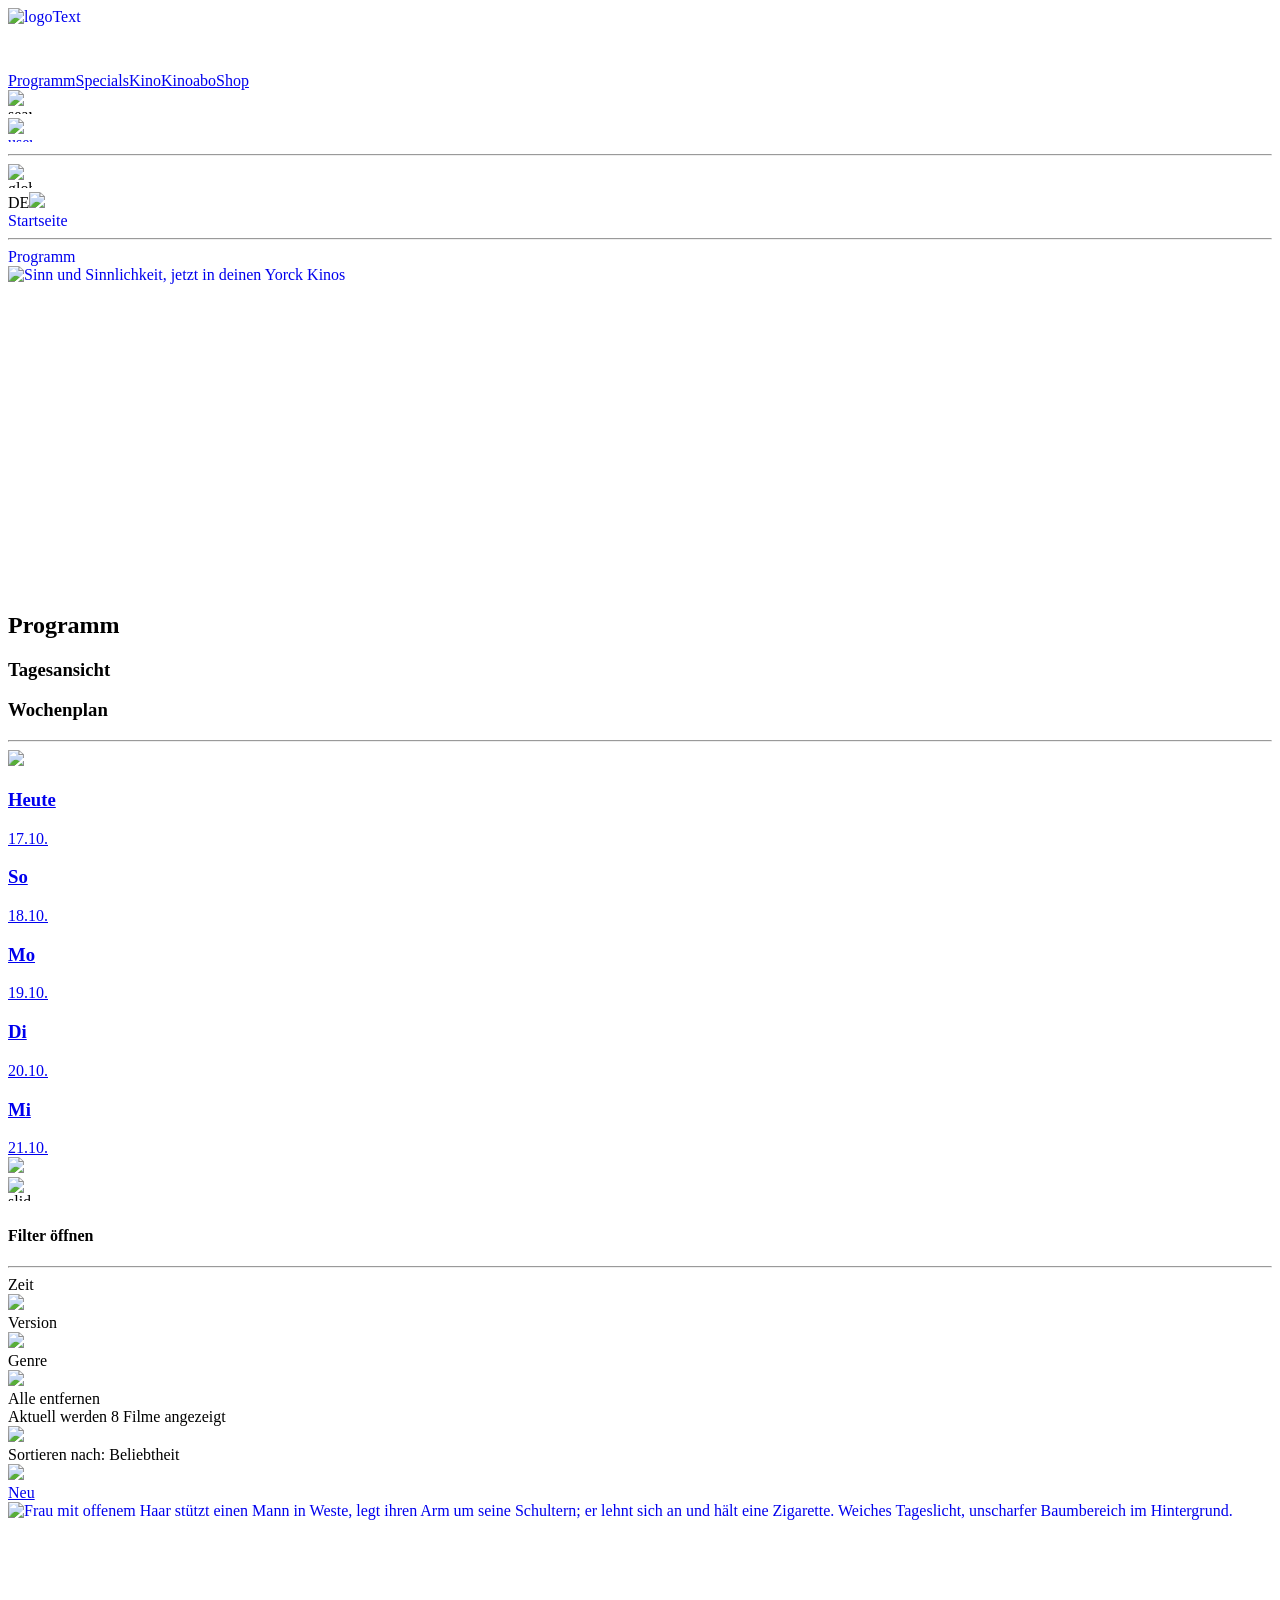
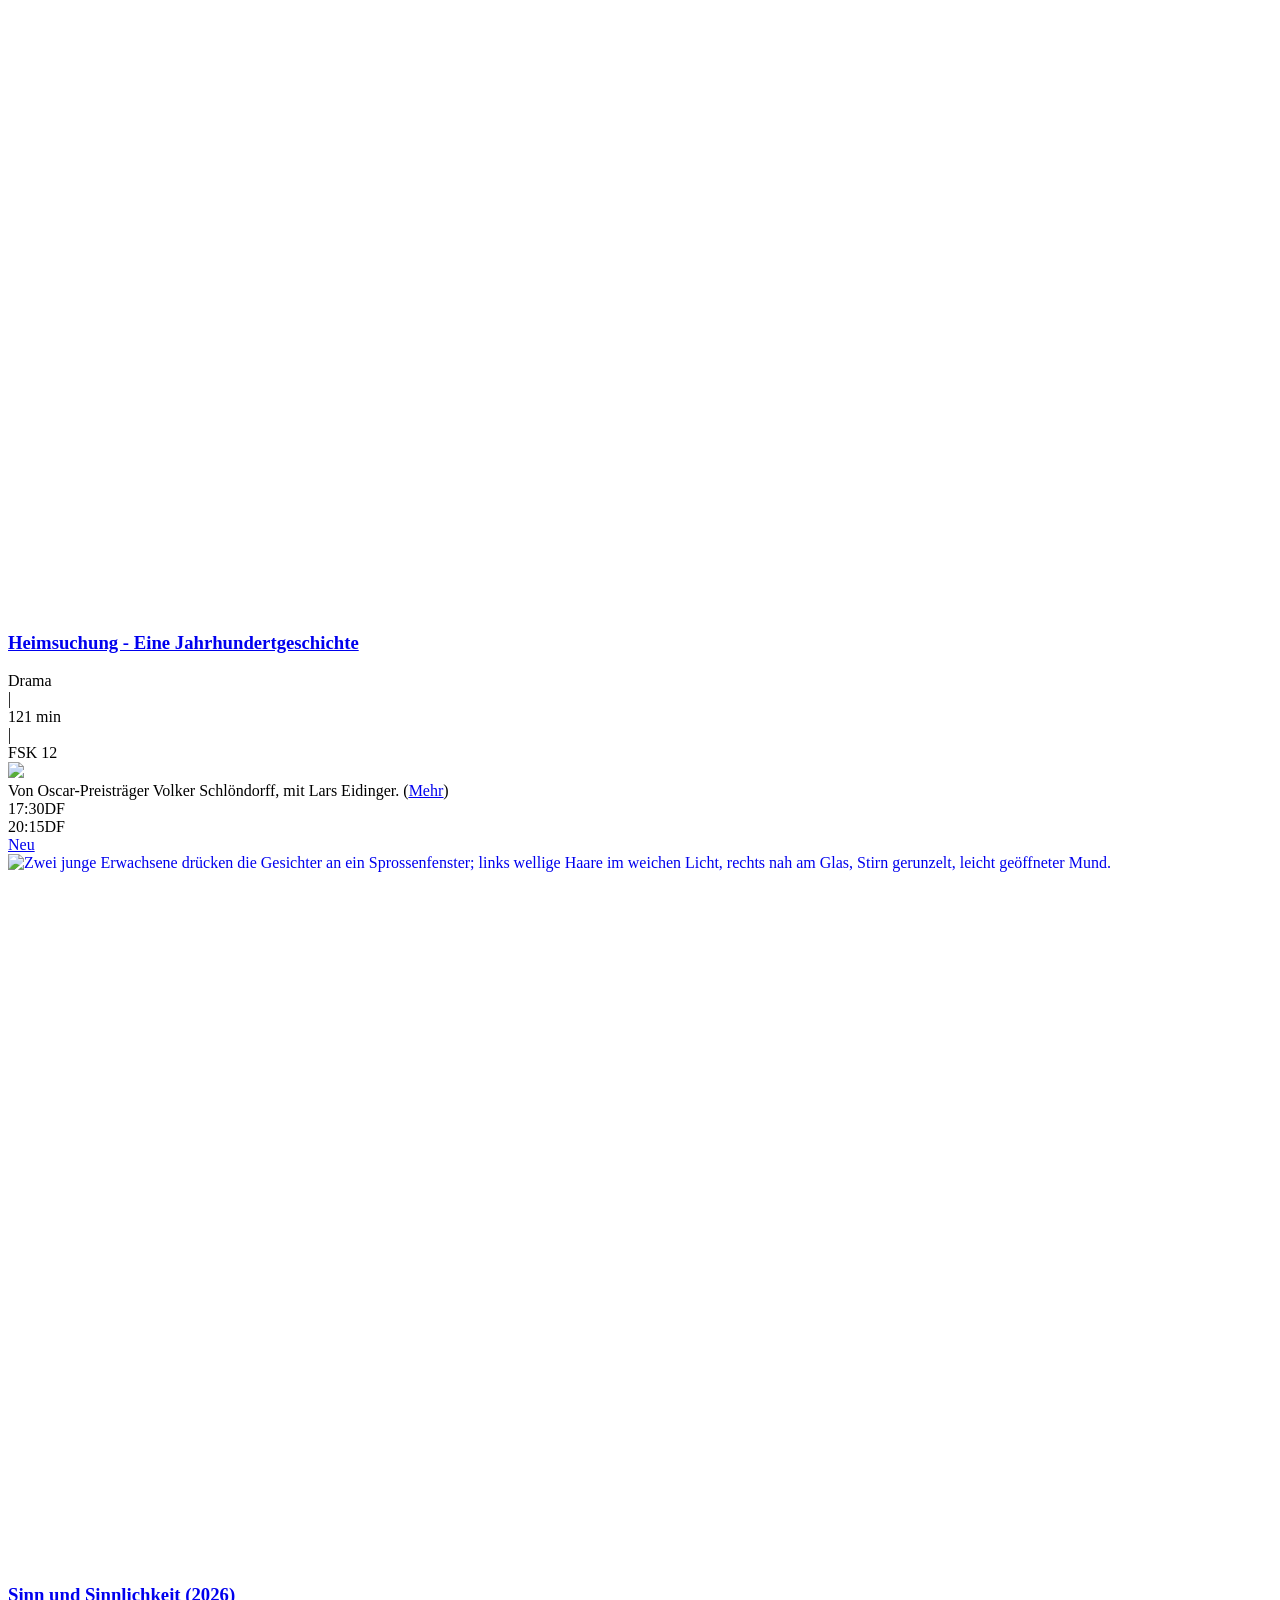
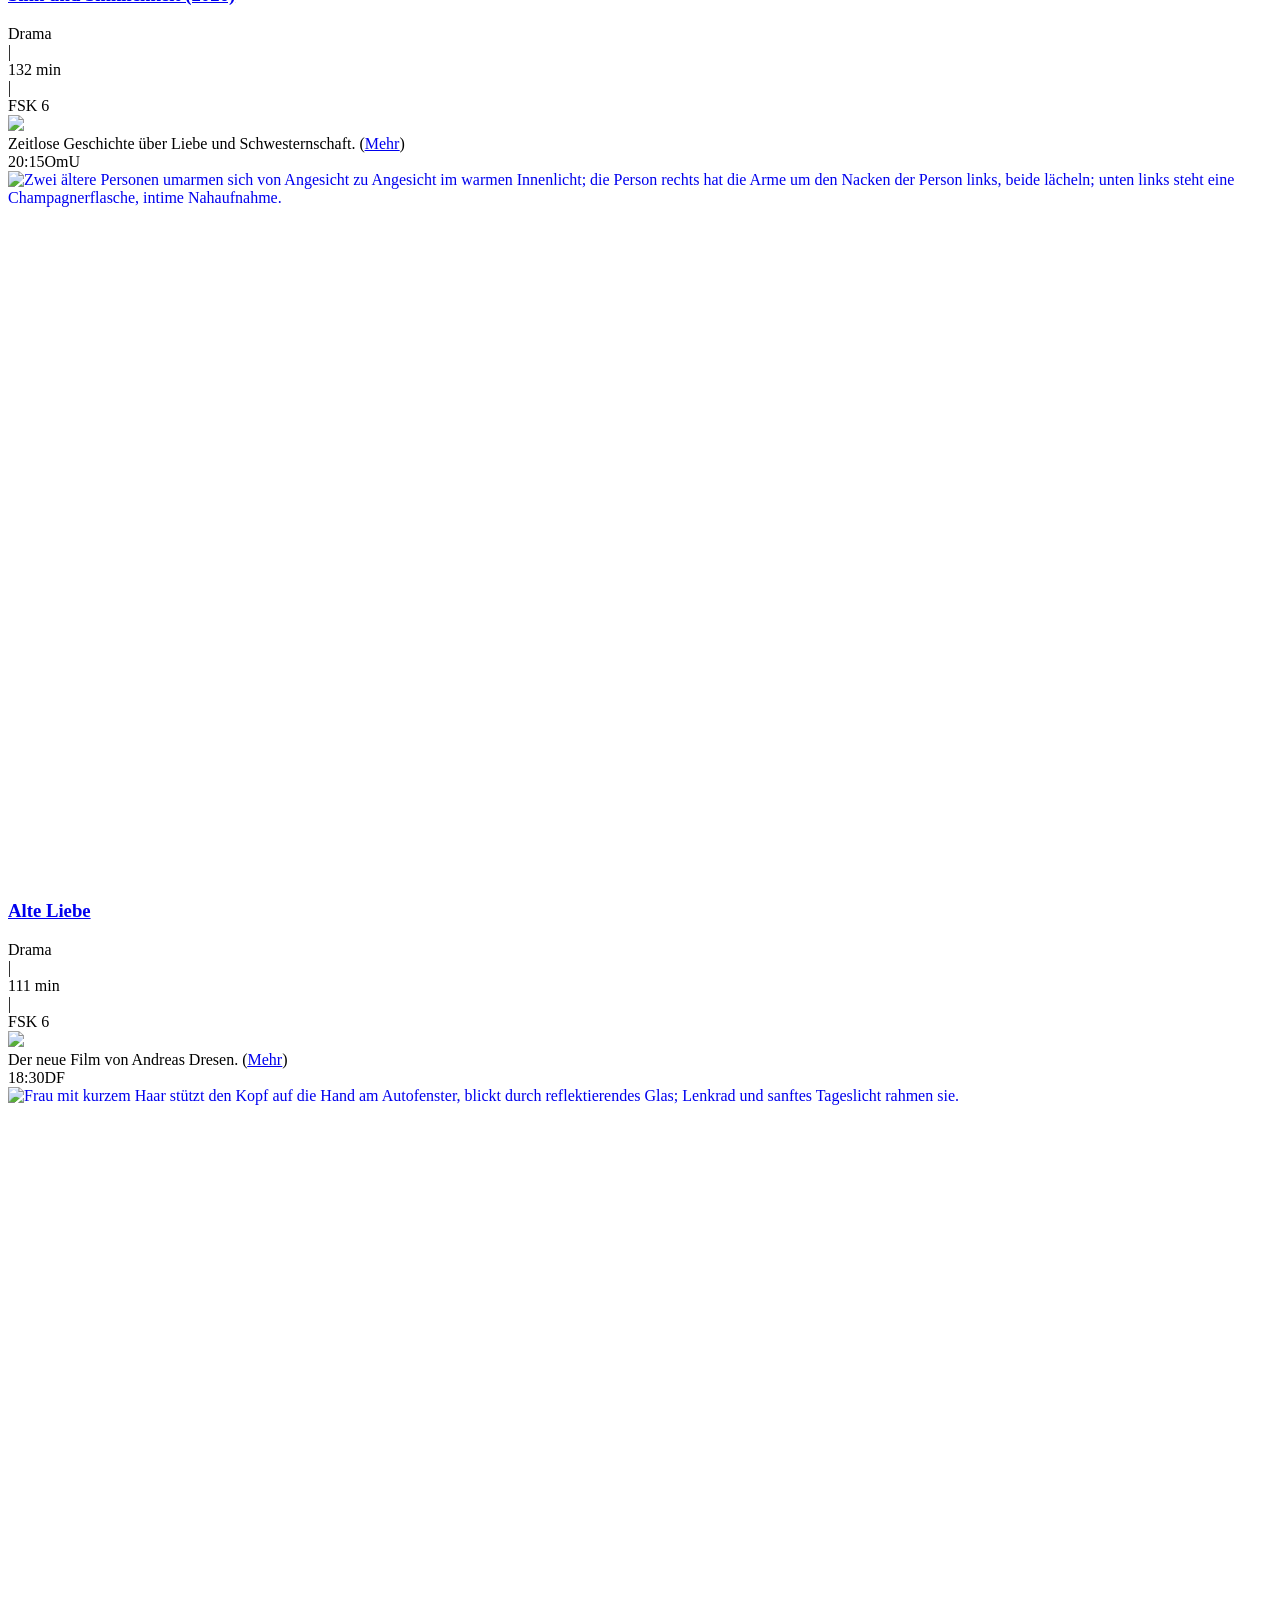
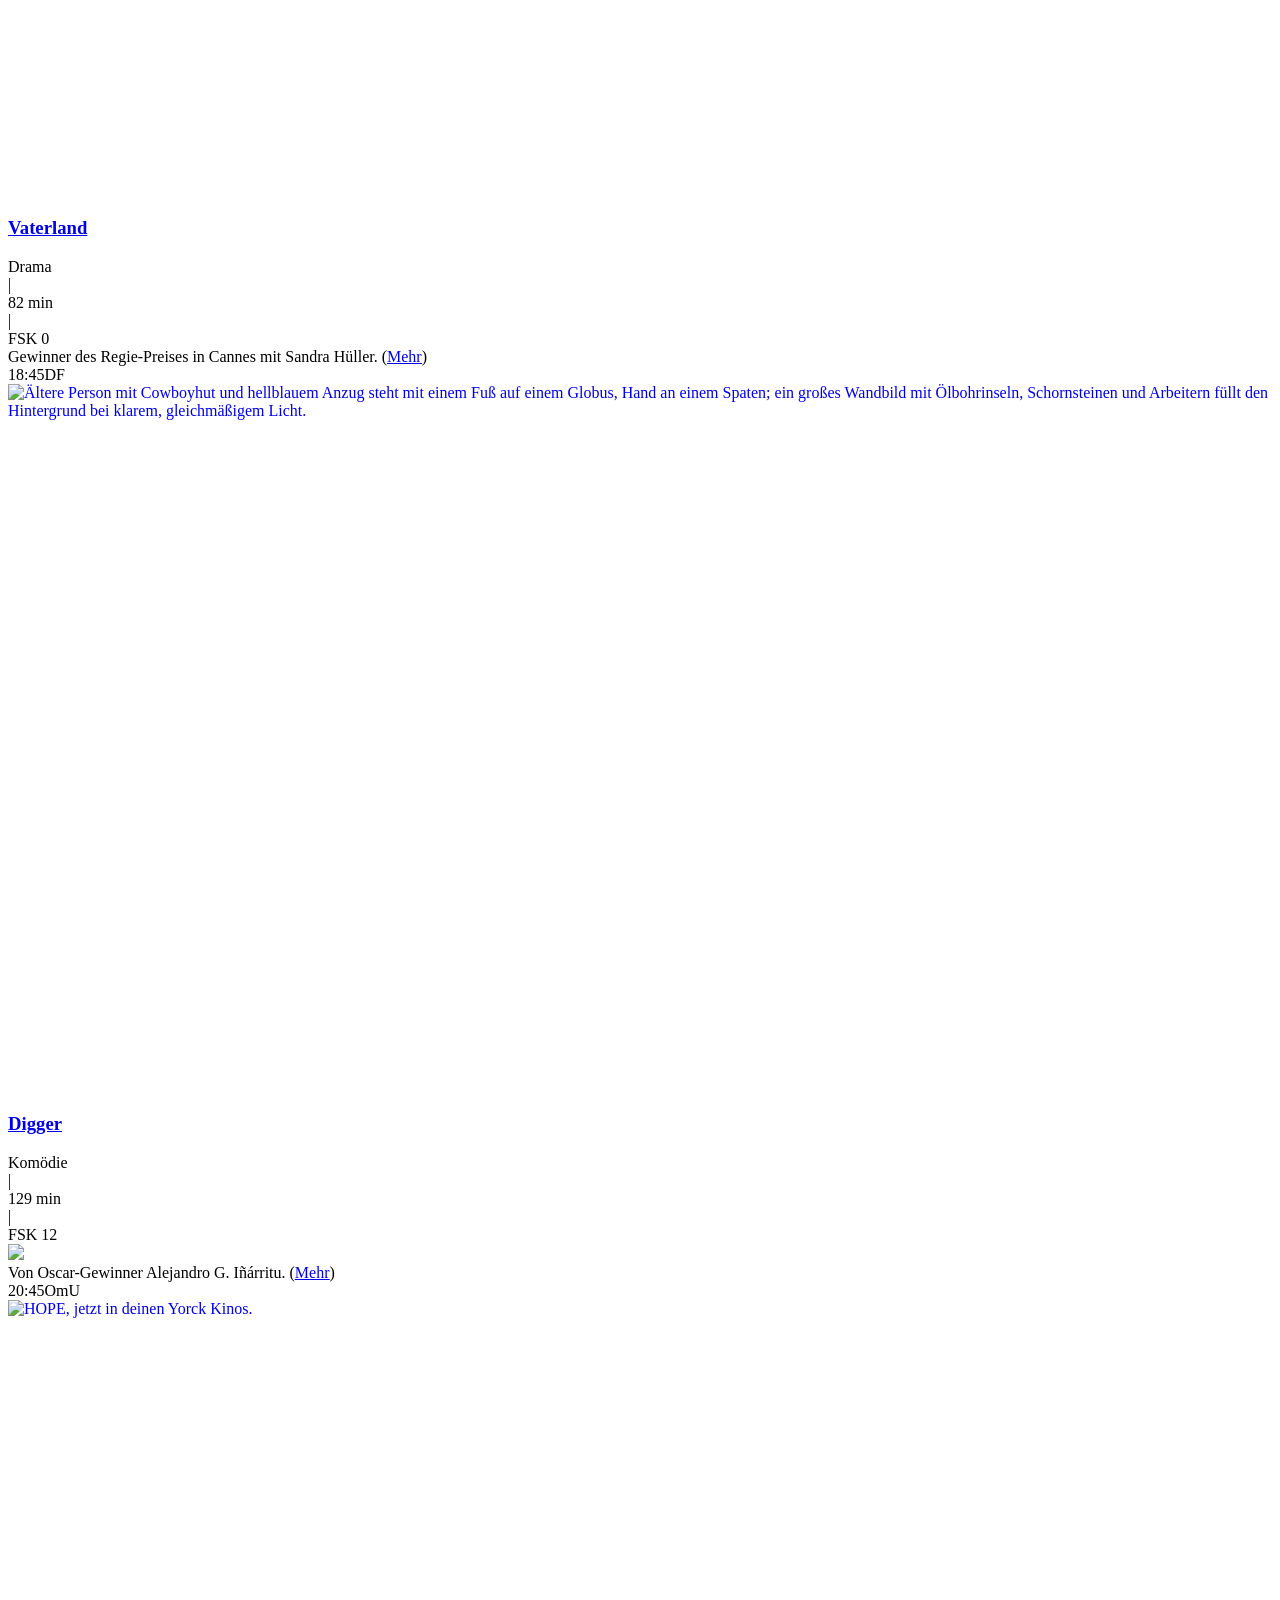
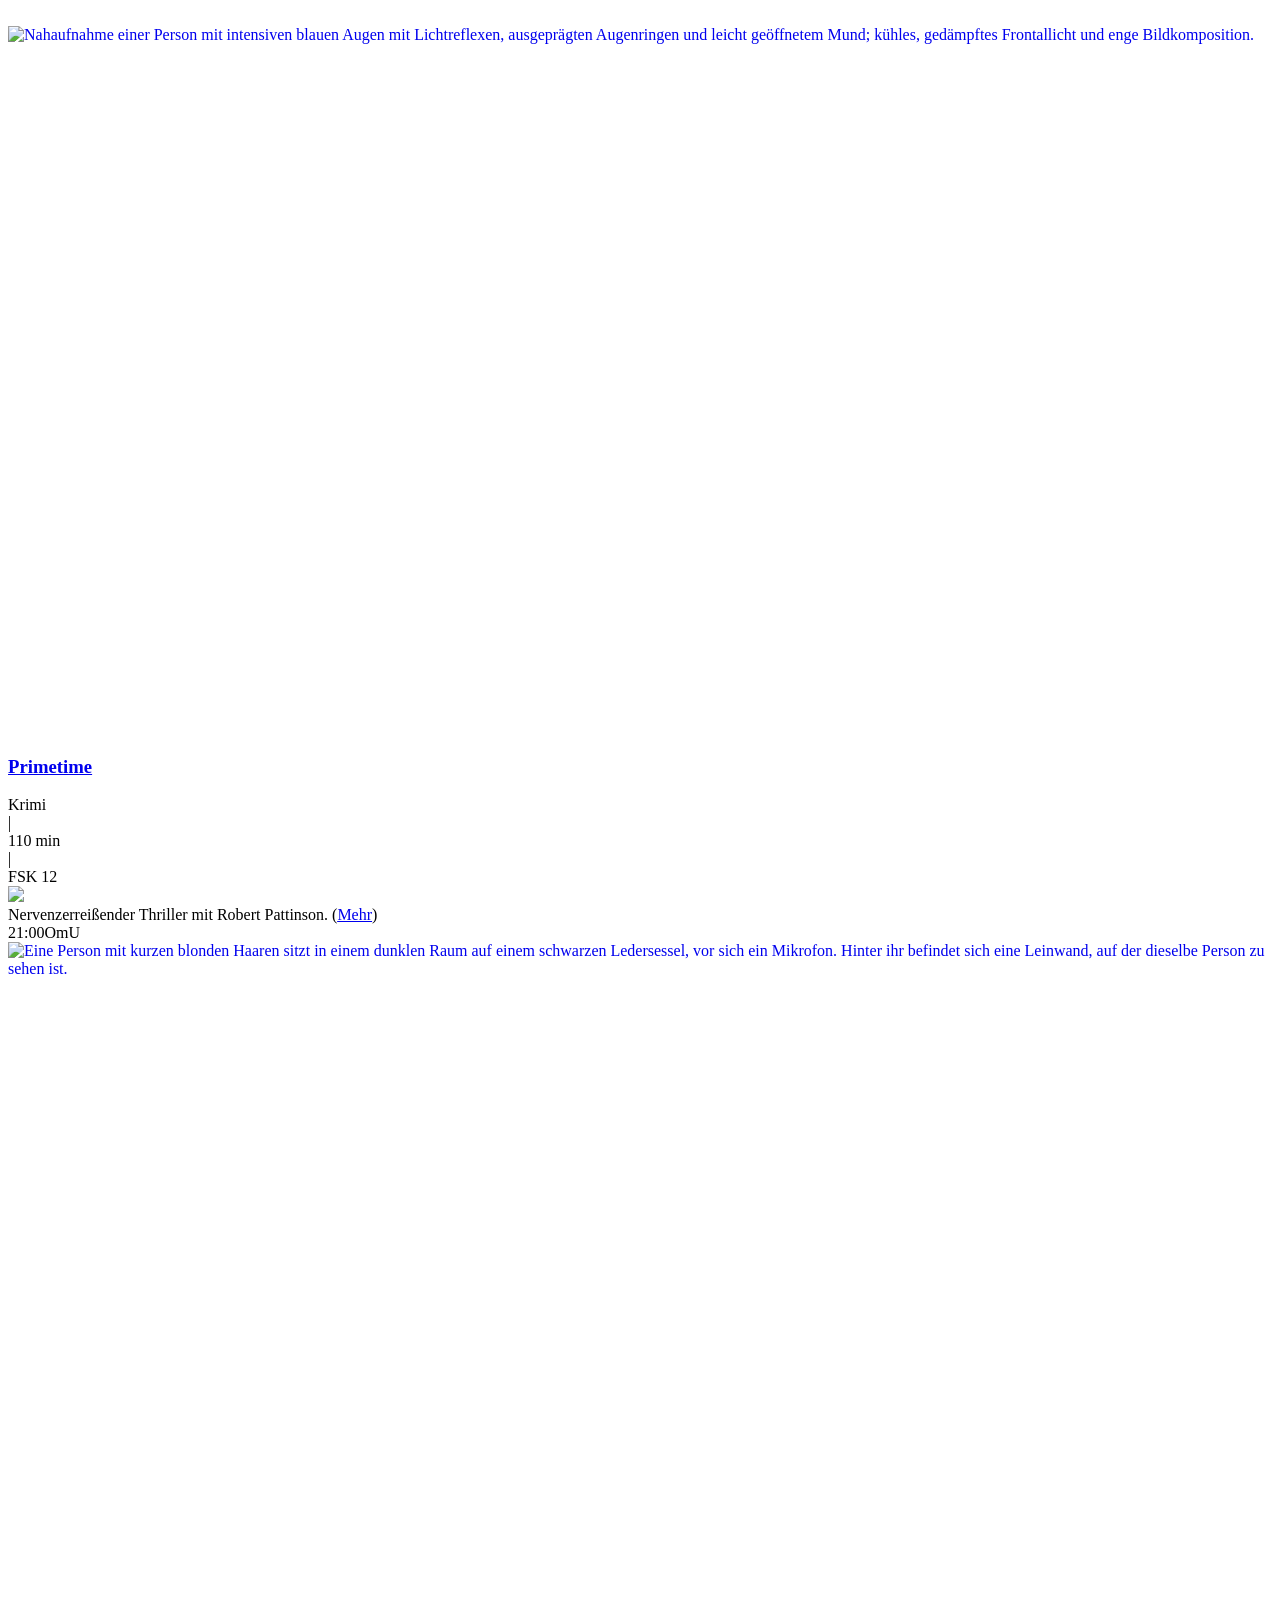
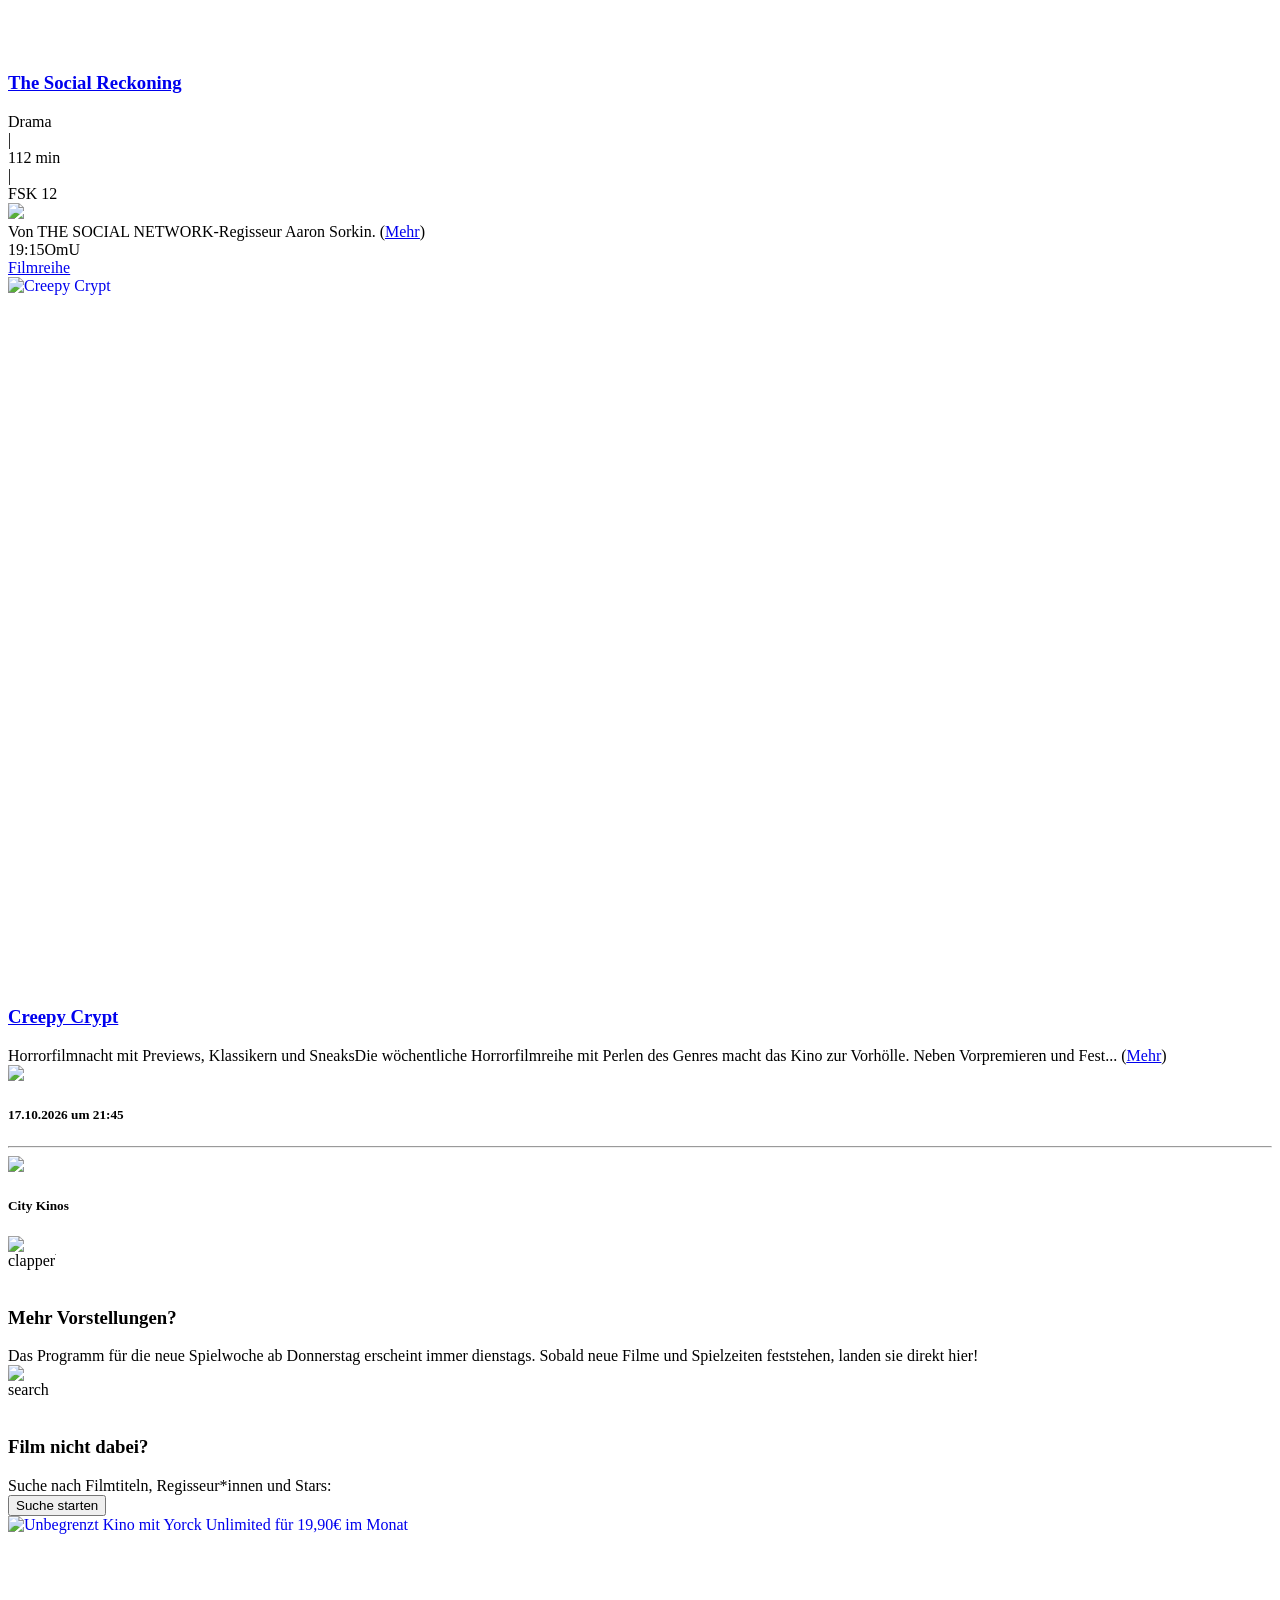
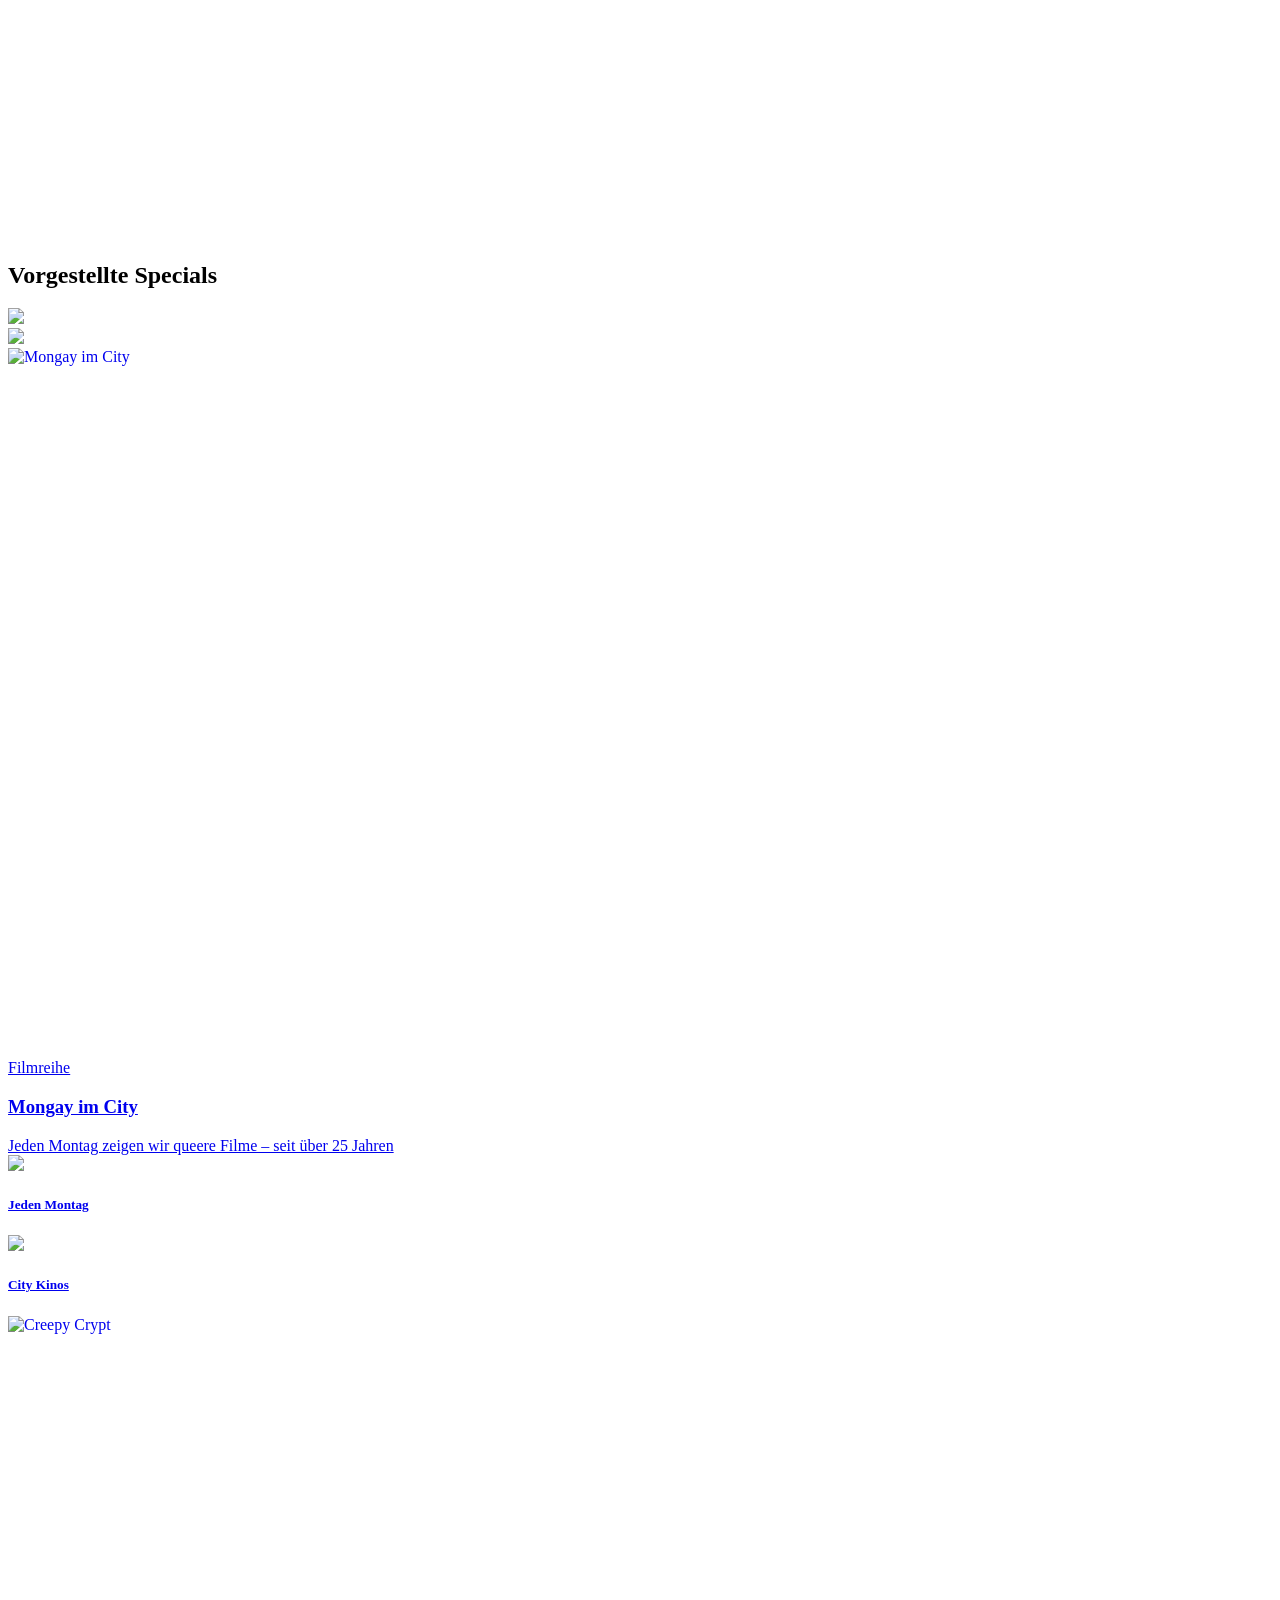
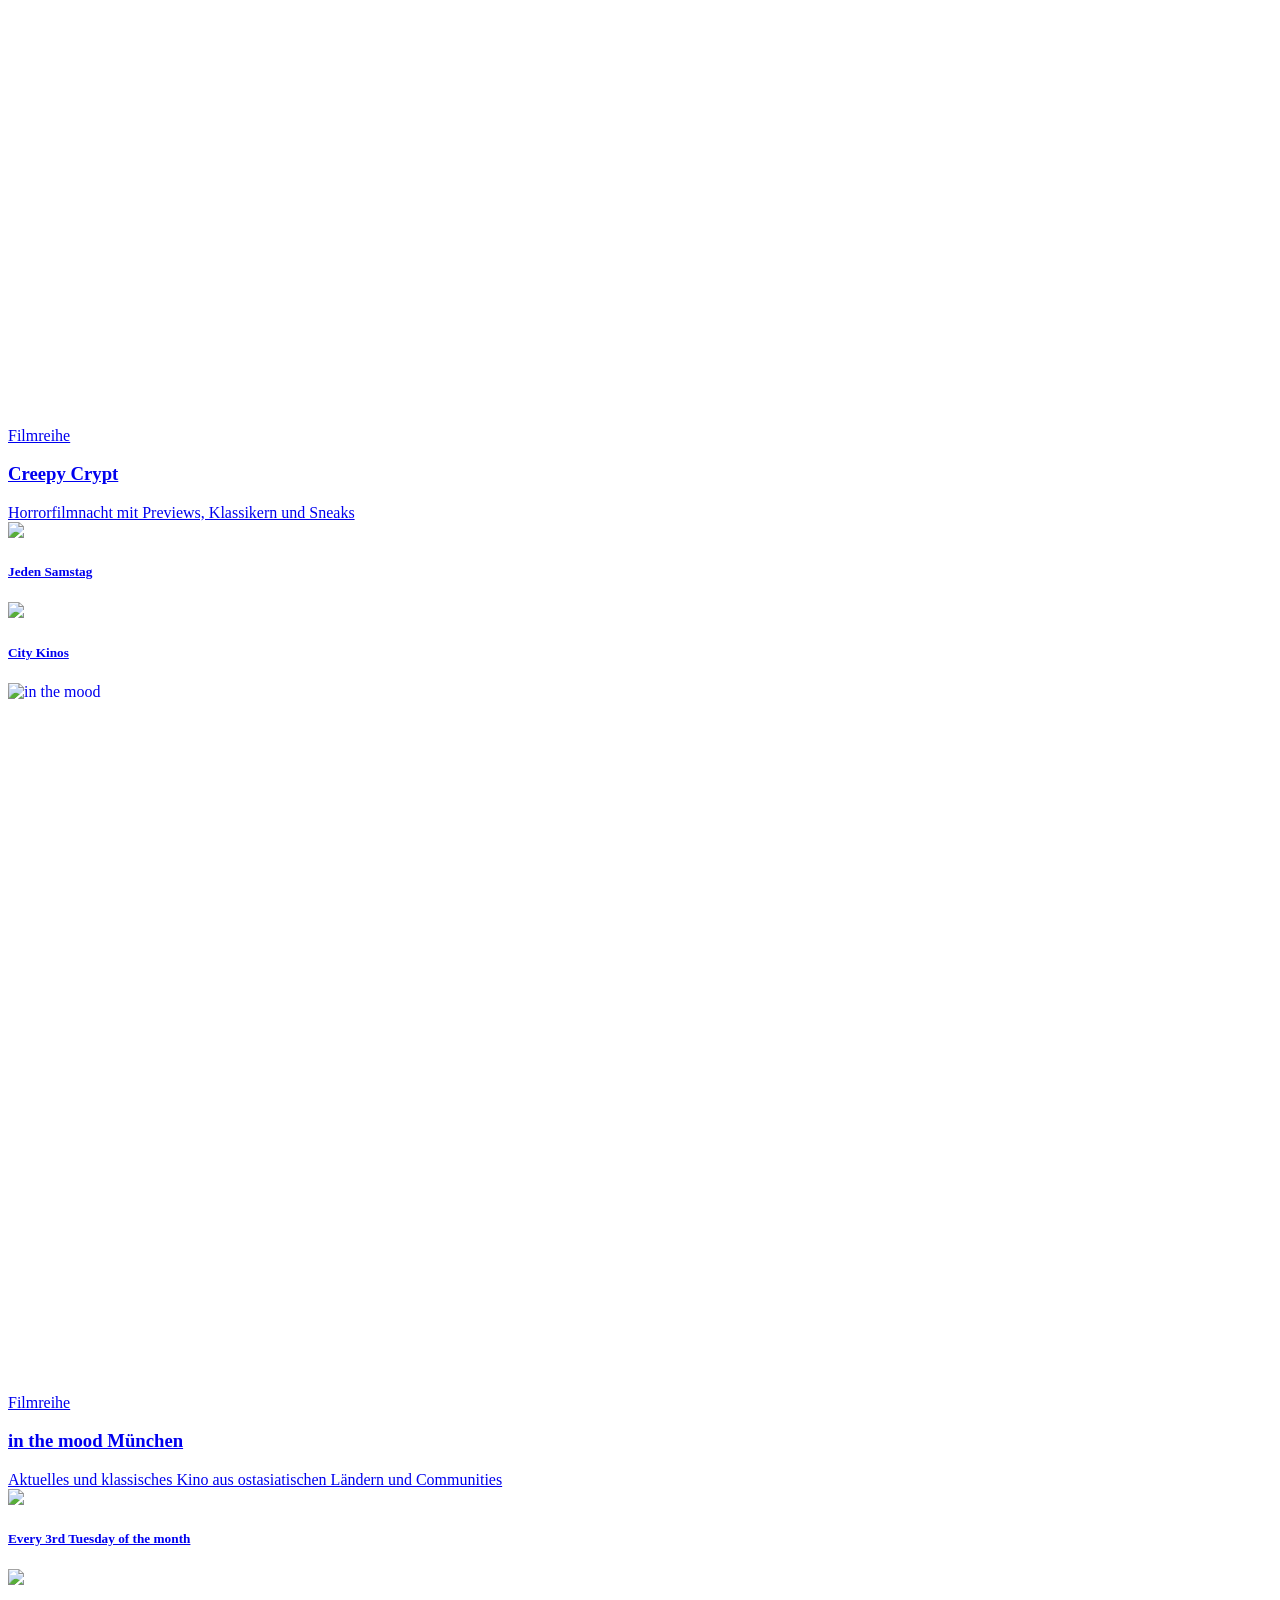
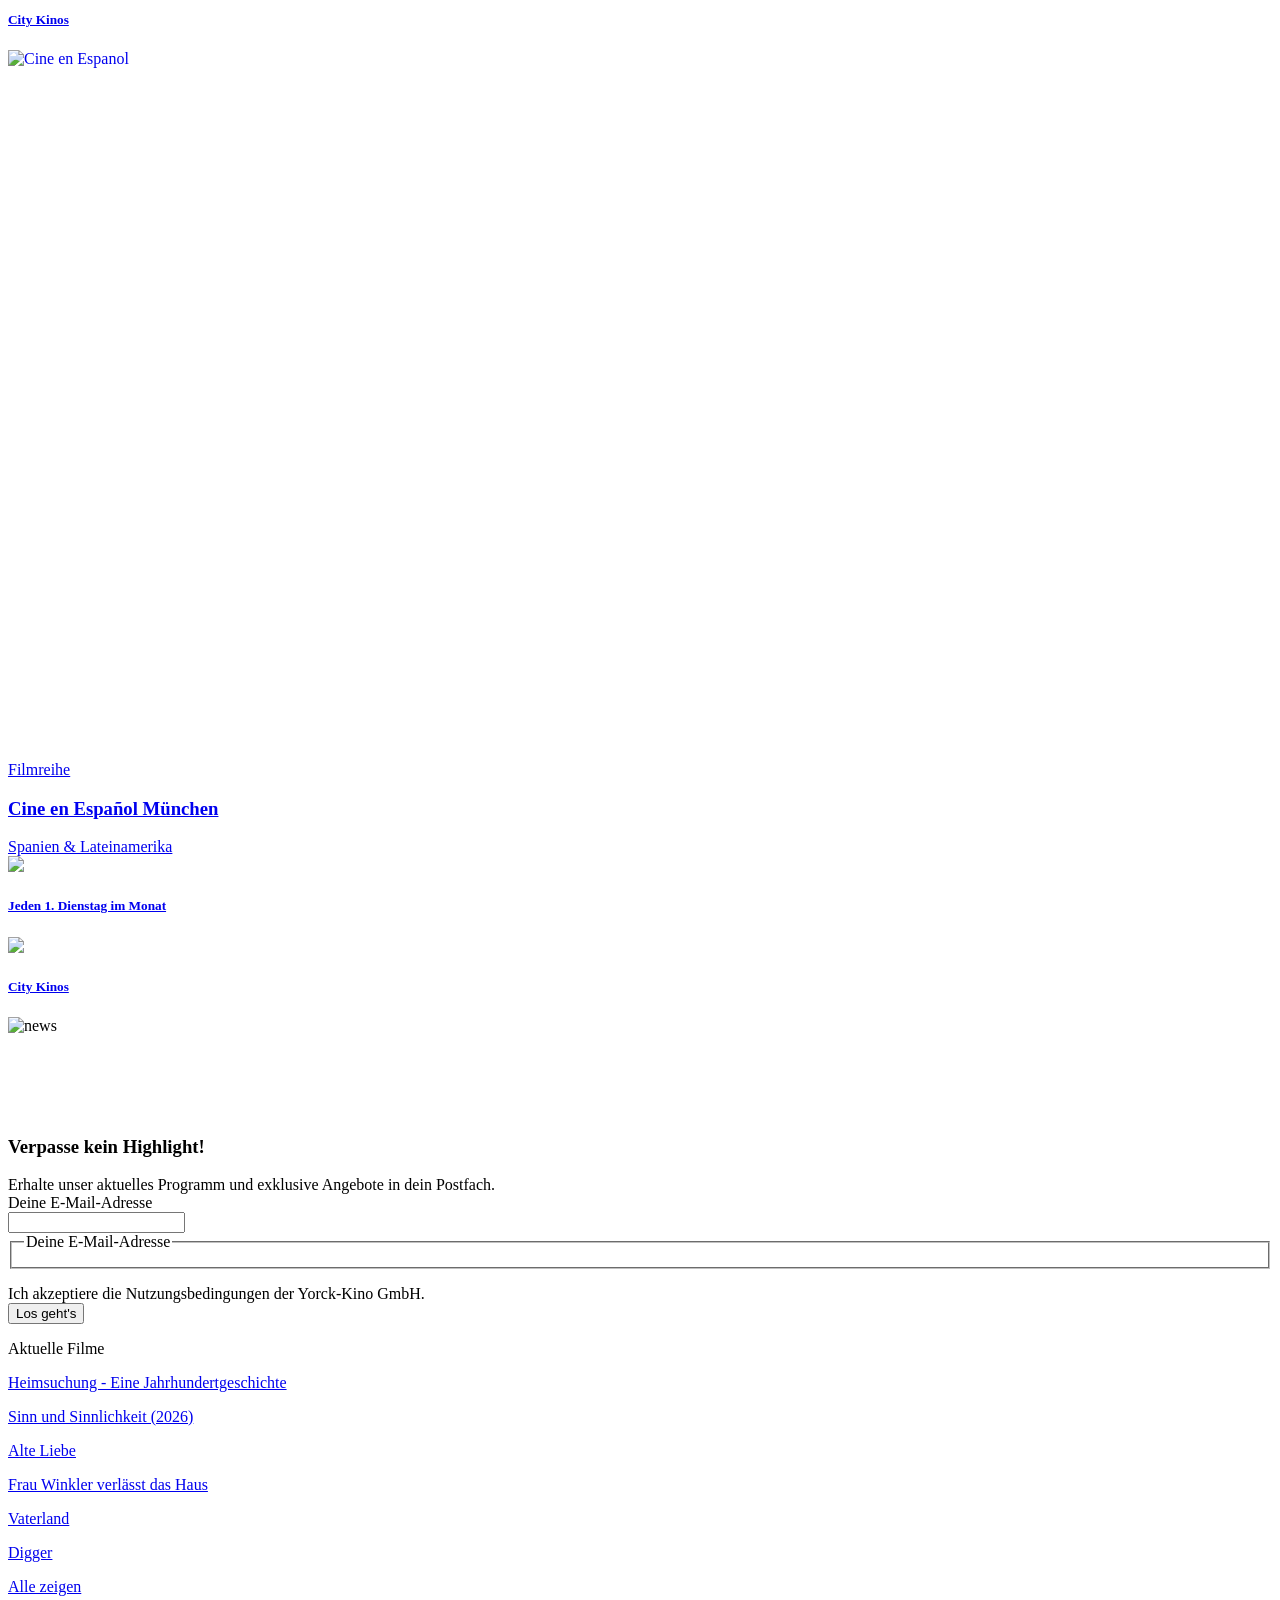
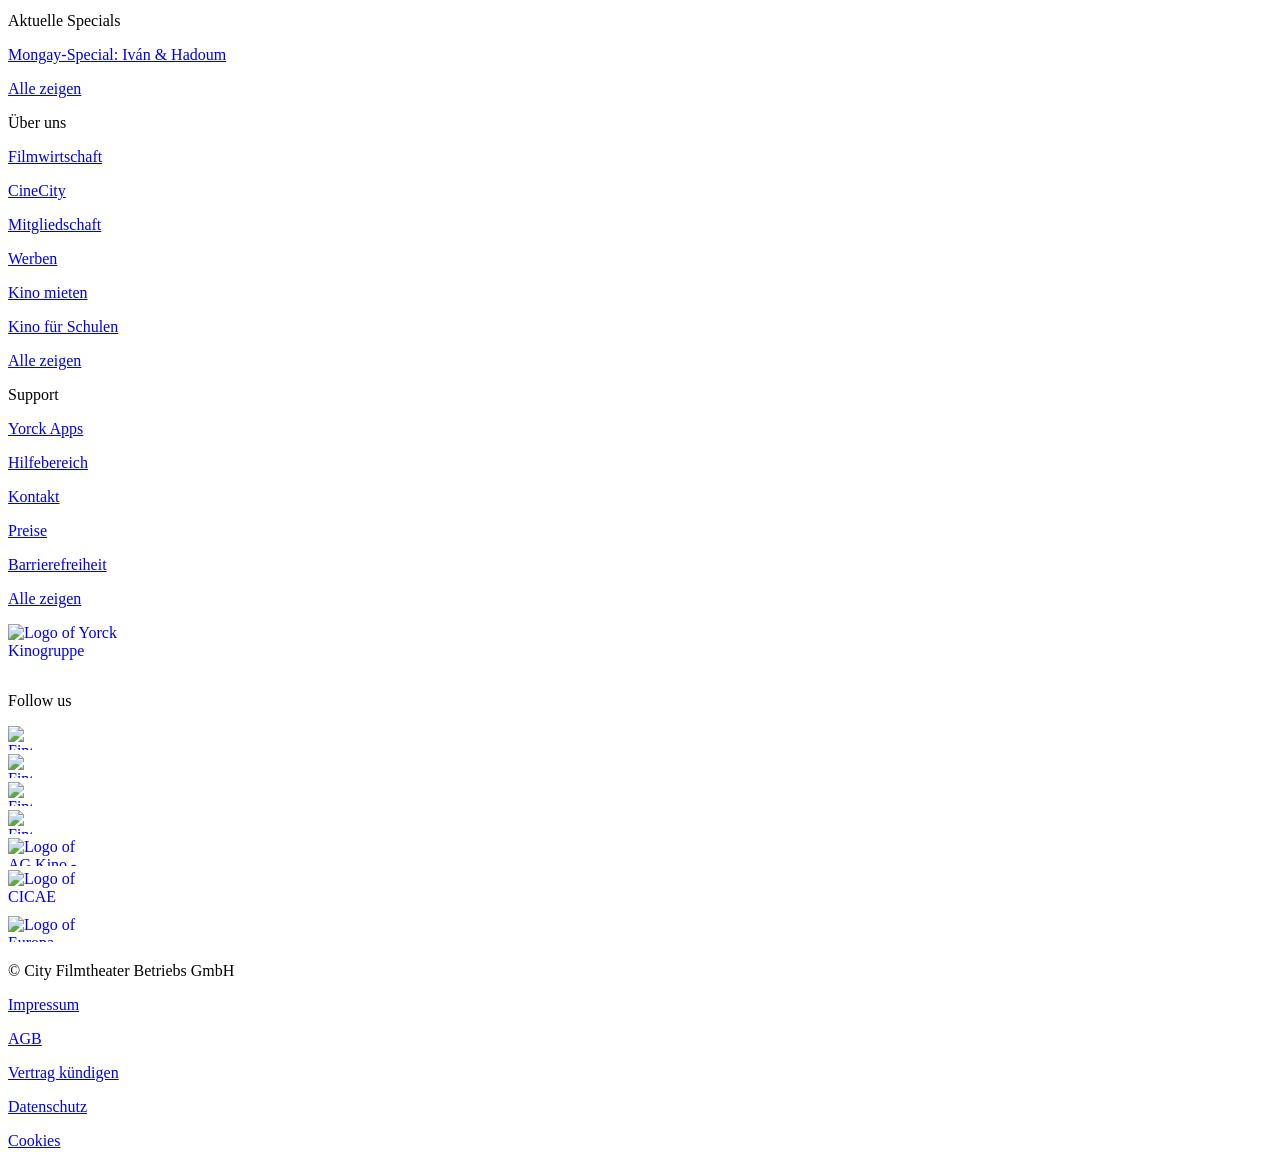
==== commit d7dd5888: "Update programme data" ====
--- a/debug/city-kino-atelier-0-0.html
+++ b/debug/city-kino-atelier-0-0.html
@@ -1,5 +1,4 @@
-<!DOCTYPE html><html lang="de"><head><meta charset="utf-8"><title>Programm in den City Kinos München | City Kinos München</title><meta name="description" content="Finde Spielzeiten und Tickets für alle Filme, Specials und Highlights im Programm der City Kinos München."><link rel="canonical" href="https://www.city-kinos.de/filme"><link rel="alternate" hreflang="en" href="https://www.city-kinos.de/en/films"><link rel="alternate" hreflang="de" href="https://www.city-kinos.de/filme"><link rel="alternate" hreflang="x-default" href="https://www.city-kinos.de/en/films"><meta property="twitter:url" content="https://www.city-kinos.de/filme"><meta name="theme-color" content="#1A1A1A"><link rel="preload" href="/fonts/MessinaSansWeb-Regular.woff2" as="font" type="font/woff2"><meta property="og:title" content="Programm in den City Kinos München | City Kinos München"><meta property="og:url" content="https://www.city-kinos.de/filme"><meta property="og:image" content="https://images.ctfassets.net/4mws6uyas4ta/SZfkHAvlTKBr0uwUtYdj6/24decd92e6067e9391203008245cd0c5/Open_Graph_Images_2.jpg"><meta property="og:type" content="website"><meta property="og:description" content="Finde Spielzeiten und Tickets für alle Filme, Specials und Highlights im Programm der City Kinos München."><meta property="og:locale" content="de"><meta name="viewport" content="width=device-width, initial-scale=1.0, maximum-scale=1.0, user-scalable=no"><meta charset="utf-8"><meta name="viewport" content="initial-scale=1, width=device-width"><meta name="next-head-count" content="18"><link rel="apple-touch-icon" sizes="180x180" href="/favicon/apple-touch-icon.png"><link rel="icon" type="image/png" sizes="32x32" href="/favicon/favicon-32x32.png"><link rel="icon" type="image/png" sizes="16x16" href="/favicon/favicon-16x16.png"><link rel="manifest" href="/favicon/site.webmanifest"><link rel="mask-icon" href="/favicon/safari-pinned-tab.svg" color="#5bbad5"><link rel="stylesheet" type="text/css" charset="UTF-8" href="https://cdnjs.cloudflare.com/ajax/libs/slick-carousel/1.6.0/slick.min.css"><link rel="stylesheet" type="text/css" href="https://cdnjs.cloudflare.com/ajax/libs/slick-carousel/1.6.0/slick-theme.min.css"><meta name="msapplication-TileColor" content="#da532c"><meta name="theme-color" content="#ffffff"><meta name="facebook-domain-verification" content="3cbwkauuclp7zn27nod51trbv4lij2"><script></script><script></script><script></script><script></script><script></script><script></script><script></script><script></script><link rel="preload" href="/_next/static/css/be75a35a2454e95a.css" as="style"><link rel="stylesheet" href="/_next/static/css/be75a35a2454e95a.css" data-n-g=""><noscript data-n-css=""></noscript><script></script><script></script><script></script><script></script><script></script><script></script><script></script><script></script><script></script><script></script><script></script><style></style><style></style><style></style><style></style><style></style><style></style><style></style><style></style><style></style><style></style><style></style><style></style><style></style><style></style><style></style><style></style><style></style><link as="script" rel="prefetch" href="/_next/static/chunks/pages/index-2ef02331a1dfd116.js"><link as="script" rel="prefetch" href="/_next/static/chunks/pages/specials-cbc3559d18c70970.js"><link as="script" rel="prefetch" href="/_next/static/chunks/5633-c6522fe2995283c2.js"><link as="script" rel="prefetch" href="/_next/static/chunks/pages/kinos/%5Bid%5D-b5015533f998f5fb.js"><link as="script" rel="prefetch" href="/_next/static/chunks/pages/%5B...id%5D-fa96e0a381069f47.js"><link as="script" rel="prefetch" href="/_next/static/chunks/pages/shop-752d9754423acabc.js"><link as="script" rel="prefetch" href="/_next/static/chunks/9362-9ca3a67522fcdea5.js"><link as="script" rel="prefetch" href="/_next/static/chunks/pages/login-4f85a7e716d58c74.js"><link as="script" rel="prefetch" href="/_next/static/chunks/pages/filme/%5Bid%5D-c641a8eeb833b271.js"><link as="script" rel="prefetch" href="/_next/static/chunks/pages/specials/%5Bid%5D-72d6d8ab3b032957.js"><link as="script" rel="prefetch" href="/_next/static/chunks/pages/ueber-8edca7f304ae7919.js"></head><body style=""><div id="__next"><div class="MuiBox-root css-5ejbf0"><div class="MuiBox-root css-dd7qh4"></div><div class="MuiBox-root css-1fq8x5j"><div class="MuiBox-root css-1g8smxd"></div></div></div><div class="LayoutWrapper_container MuiBox-root css-8mefo3"><div class="MuiBox-root css-1q887fk"></div><div class="MuiBox-root css-0"></div><div class="LayoutWrapper_contents MuiBox-root css-0"><div class="MuiBox-root css-0"><div class="MuiBox-root css-fqmj46"><div class="MuiBox-root css-1qtqvnr"><a href="/"><div class="MuiBox-root css-1hqzxcf"><div class="MuiBox-root css-19x8r58"><span style="box-sizing: border-box; display: inline-block; overflow: hidden; width: initial; height: initial; background: none; opacity: 1; border: 0px; margin: 0px; padding: 0px; position: relative; max-width: 100%;"><span style="box-sizing: border-box; display: block; width: initial; height: initial; background: none; opacity: 1; border: 0px; margin: 0px; padding: 0px; max-width: 100%;"><img alt="" aria-hidden="true" src="data:image/svg+xml,%3csvg%20xmlns=%27http://www.w3.org/2000/svg%27%20version=%271.1%27%20width=%27225%27%20height=%2760%27/%3e" style="display: block; max-width: 100%; width: initial; height: initial; background: none; opacity: 1; border: 0px; margin: 0px; padding: 0px;"></span><img alt="logoText" src="/icons/logoText/x60-munich.svg" decoding="async" data-nimg="intrinsic" srcset="/icons/logoText/x60-munich.svg 1x, /icons/logoText/x60-munich.svg 2x" style="position: absolute; inset: 0px; box-sizing: border-box; padding: 0px; border: none; margin: auto; display: block; width: 0px; height: 0px; min-width: 100%; max-width: 100%; min-height: 100%; max-height: 100%;"></span></div></div></a><div class="MuiBox-root css-10p6kq4"><span class="MuiTypography-root MuiTypography-navigationBarLink css-11ud6t2"><a href="/filme">Programm</a></span><span class="MuiTypography-root MuiTypography-navigationBarLink css-11ud6t2"><a href="/specials">Specials</a></span><span class="MuiTypography-root MuiTypography-navigationBarLink css-11ud6t2"><a href="/kinos/muenchen">Kino</a></span><span class="MuiTypography-root MuiTypography-navigationBarLink css-11ud6t2"><a href="/unlimited">Kinoabo</a></span><span class="MuiTypography-root MuiTypography-navigationBarLink css-11ud6t2"><a href="/shop">Shop</a></span><div class="MuiBox-root css-3mbff5"><span style="box-sizing: border-box; display: inline-block; overflow: hidden; width: initial; height: initial; background: none; opacity: 1; border: 0px; margin: 0px; padding: 0px; position: relative; max-width: 100%;"><span style="box-sizing: border-box; display: block; width: initial; height: initial; background: none; opacity: 1; border: 0px; margin: 0px; padding: 0px; max-width: 100%;"><img alt="" aria-hidden="true" src="data:image/svg+xml,%3csvg%20xmlns=%27http://www.w3.org/2000/svg%27%20version=%271.1%27%20width=%2724%27%20height=%2724%27/%3e" style="display: block; max-width: 100%; width: initial; height: initial; background: none; opacity: 1; border: 0px; margin: 0px; padding: 0px;"></span><img alt="search" src="/icons/search/x24.svg" decoding="async" data-nimg="intrinsic" srcset="/icons/search/x24.svg 1x, /icons/search/x24.svg 2x" style="position: absolute; inset: 0px; box-sizing: border-box; padding: 0px; border: none; margin: auto; display: block; width: 0px; height: 0px; min-width: 100%; max-width: 100%; min-height: 100%; max-height: 100%;"></span></div><div class="MuiBox-root css-3mbff5"><div class="menu-account MuiBox-root css-4g6ai3"><div class="MuiBox-root css-0"><a href="/login"><span style="box-sizing: border-box; display: inline-block; overflow: hidden; width: initial; height: initial; background: none; opacity: 1; border: 0px; margin: 0px; padding: 0px; position: relative; max-width: 100%;"><span style="box-sizing: border-box; display: block; width: initial; height: initial; background: none; opacity: 1; border: 0px; margin: 0px; padding: 0px; max-width: 100%;"><img alt="" aria-hidden="true" src="data:image/svg+xml,%3csvg%20xmlns=%27http://www.w3.org/2000/svg%27%20version=%271.1%27%20width=%2724%27%20height=%2724%27/%3e" style="display: block; max-width: 100%; width: initial; height: initial; background: none; opacity: 1; border: 0px; margin: 0px; padding: 0px;"></span><img alt="user" src="/icons/user/x24.svg" decoding="async" data-nimg="intrinsic" srcset="/icons/user/x24.svg 1x, /icons/user/x24.svg 2x" style="position: absolute; inset: 0px; box-sizing: border-box; padding: 0px; border: none; margin: auto; display: block; width: 0px; height: 0px; min-width: 100%; max-width: 100%; min-height: 100%; max-height: 100%;"></span></a></div></div></div><div class="MuiBox-root css-3cyd2n"><hr class="MuiDivider-root MuiDivider-fullWidth MuiDivider-vertical css-nr5yrf"></div><span style="box-sizing: border-box; display: inline-block; overflow: hidden; width: initial; height: initial; background: none; opacity: 1; border: 0px; margin: 0px; padding: 0px; position: relative; max-width: 100%;"><span style="box-sizing: border-box; display: block; width: initial; height: initial; background: none; opacity: 1; border: 0px; margin: 0px; padding: 0px; max-width: 100%;"><img alt="" aria-hidden="true" src="data:image/svg+xml,%3csvg%20xmlns=%27http://www.w3.org/2000/svg%27%20version=%271.1%27%20width=%2724%27%20height=%2724%27/%3e" style="display: block; max-width: 100%; width: initial; height: initial; background: none; opacity: 1; border: 0px; margin: 0px; padding: 0px;"></span><img alt="globe" src="/icons/globe/x24.svg" decoding="async" data-nimg="intrinsic" class="" srcset="/icons/globe/x24.svg 1x, /icons/globe/x24.svg 2x" style="position: absolute; inset: 0px; box-sizing: border-box; padding: 0px; border: none; margin: auto; display: block; width: 0px; height: 0px; min-width: 100%; max-width: 100%; min-height: 100%; max-height: 100%;"></span><div class="MuiBox-root css-uju43x"><div class="MuiBox-root css-1d2qoc9"><div class="MuiBox-root css-70qvj9"><span class="MuiTypography-root MuiTypography-captionXs menu-lang css-1pwtphk">DE</span><span style="box-sizing: border-box; display: inline-block; overflow: hidden; width: initial; height: initial; background: none; opacity: 1; border: 0px; margin: 0px; padding: 0px; position: relative; max-width: 100%;"><span style="box-sizing: border-box; display: block; width: initial; height: initial; background: none; opacity: 1; border: 0px; margin: 0px; padding: 0px; max-width: 100%;"><img alt="" aria-hidden="true" src="data:image/svg+xml,%3csvg%20xmlns=%27http://www.w3.org/2000/svg%27%20version=%271.1%27%20width=%2716%27%20height=%2716%27/%3e" style="display: block; max-width: 100%; width: initial; height: initial; background: none; opacity: 1; border: 0px; margin: 0px; padding: 0px;"></span><img alt="chevron" src="/icons/chevron/x16-bottom.svg" decoding="async" data-nimg="intrinsic" srcset="/icons/chevron/x16-bottom.svg 1x, /icons/chevron/x16-bottom.svg 2x" style="position: absolute; inset: 0px; box-sizing: border-box; padding: 0px; border: none; margin: auto; display: block; width: 0px; height: 0px; min-width: 100%; max-width: 100%; min-height: 100%; max-height: 100%;"></span></div></div></div></div></div></div><div class="MuiBox-root css-1uhohsw"><div class="MuiBox-root css-1y6mygo"><div class="MuiBox-root css-vk90yl"><a href="/" style="text-decoration: none;"><span class="MuiTypography-root MuiTypography-captionXs css-7l0ib9">Startseite</span></a><div class="MuiBox-root css-ibnnmb"><hr class="MuiDivider-root MuiDivider-fullWidth MuiDivider-vertical css-14yxw0y"></div></div><div class="MuiBox-root css-vk90yl"><a href="/filme" style="text-decoration: none;"><span class="MuiTypography-root MuiTypography-captionXs css-18s5xg1">Programm</span></a></div></div></div></div><div class="LayoutWrapper_children MuiBox-root css-4v8lj4"><div class="MuiBox-root css-0"><div class="MuiBox-root css-4g6ai3"><a target="_blank" rel="noopener noreferrer" href="https://www.city-kinos.de/filme/alte-liebe"><div class="MuiGrid-root css-1khx98d"><div class="MuiGrid-root MuiGrid-item MuiGrid-grid-xs-12 whatson-banner-hero css-1wxaqej"><div class="ContentfulImage MuiBox-root css-flwkt8"><span style="box-sizing: border-box; display: block; overflow: hidden; width: initial; height: initial; background: none; opacity: 1; border: 0px; margin: 0px; padding: 0px; position: relative;"><span style="box-sizing: border-box; display: block; width: initial; height: initial; background: none; opacity: 1; border: 0px; margin: 0px; padding: 25.7812% 0px 0px;"></span><img title="Alte Liebe, jetzt in deinen Yorck Kinos" alt="Alte Liebe, jetzt in deinen Yorck Kinos" src="https://images.ctfassets.net/4mws6uyas4ta/2JeoBsXF1tYqAh3RKDTKLf/ba23727aff18b26b2556a2ee455b11b7/AL_WEB_Yorck_Desktop_1920x495_02.jpg?w=3840&amp;q=75" decoding="async" data-nimg="responsive" sizes="100vw" srcset="https://images.ctfassets.net/4mws6uyas4ta/2JeoBsXF1tYqAh3RKDTKLf/ba23727aff18b26b2556a2ee455b11b7/AL_WEB_Yorck_Desktop_1920x495_02.jpg?w=640&amp;q=75 640w, https://images.ctfassets.net/4mws6uyas4ta/2JeoBsXF1tYqAh3RKDTKLf/ba23727aff18b26b2556a2ee455b11b7/AL_WEB_Yorck_Desktop_1920x495_02.jpg?w=750&amp;q=75 750w, https://images.ctfassets.net/4mws6uyas4ta/2JeoBsXF1tYqAh3RKDTKLf/ba23727aff18b26b2556a2ee455b11b7/AL_WEB_Yorck_Desktop_1920x495_02.jpg?w=828&amp;q=75 828w, https://images.ctfassets.net/4mws6uyas4ta/2JeoBsXF1tYqAh3RKDTKLf/ba23727aff18b26b2556a2ee455b11b7/AL_WEB_Yorck_Desktop_1920x495_02.jpg?w=1080&amp;q=75 1080w, https://images.ctfassets.net/4mws6uyas4ta/2JeoBsXF1tYqAh3RKDTKLf/ba23727aff18b26b2556a2ee455b11b7/AL_WEB_Yorck_Desktop_1920x495_02.jpg?w=1200&amp;q=75 1200w, https://images.ctfassets.net/4mws6uyas4ta/2JeoBsXF1tYqAh3RKDTKLf/ba23727aff18b26b2556a2ee455b11b7/AL_WEB_Yorck_Desktop_1920x495_02.jpg?w=1920&amp;q=75 1920w, https://images.ctfassets.net/4mws6uyas4ta/2JeoBsXF1tYqAh3RKDTKLf/ba23727aff18b26b2556a2ee455b11b7/AL_WEB_Yorck_Desktop_1920x495_02.jpg?w=2048&amp;q=75 2048w, https://images.ctfassets.net/4mws6uyas4ta/2JeoBsXF1tYqAh3RKDTKLf/ba23727aff18b26b2556a2ee455b11b7/AL_WEB_Yorck_Desktop_1920x495_02.jpg?w=3840&amp;q=75 3840w" style="position: absolute; inset: 0px; box-sizing: border-box; padding: 0px; border: none; margin: auto; display: block; width: 0px; height: 0px; min-width: 100%; max-width: 100%; min-height: 100%; max-height: 100%;"></span></div></div></div></a></div><div class="MuiBox-root css-d5u0yn"><div class="MuiBox-root css-1qydxv4"><h2 class="MuiTypography-root MuiTypography-h2 css-1reuxd6">Programm</h2></div><div class="MuiBox-root css-orqhza"><div class="MuiBox-root css-1al5iu0"><h3 class="MuiTypography-root MuiTypography-h3 whatson-select-daily css-1l446cv">Tagesansicht</h3></div><div class="MuiBox-root css-1al5iu0"><h3 class="MuiTypography-root MuiTypography-h3 whatson-select-weekly css-ipcy1x">Wochenplan</h3></div></div></div><hr class="MuiDivider-root MuiDivider-fullWidth css-11i0nvn"></div><div class="MuiBox-root css-0"><div class="FilmListScrolling-DatesAndFilters-Before MuiBox-root css-1svvr0w"></div><div class="FilmListScrolling-DatesAndFilters MuiBox-root css-1d2cluw"><div class="MuiBox-root css-15mr06n"><div class="MuiBox-root css-pxgf9b"><div class="MuiBox-root css-7v3ud8"><a href="#"><span style="box-sizing: border-box; display: inline-block; overflow: hidden; width: initial; height: initial; background: none; opacity: 1; border: 0px; margin: 0px; padding: 0px; position: relative; max-width: 100%;"><span style="box-sizing: border-box; display: block; width: initial; height: initial; background: none; opacity: 1; border: 0px; margin: 0px; padding: 0px; max-width: 100%;"><img alt="" aria-hidden="true" src="data:image/svg+xml,%3csvg%20xmlns=%27http://www.w3.org/2000/svg%27%20version=%271.1%27%20width=%2716%27%20height=%2716%27/%3e" style="display: block; max-width: 100%; width: initial; height: initial; background: none; opacity: 1; border: 0px; margin: 0px; padding: 0px;"></span><img alt="arrow" src="/icons/arrow/x16-left-disabled.svg" decoding="async" data-nimg="intrinsic" srcset="/icons/arrow/x16-left-disabled.svg 1x, /icons/arrow/x16-left-disabled.svg 2x" style="cursor: not-allowed; position: absolute; inset: 0px; box-sizing: border-box; padding: 0px; border: none; margin: auto; display: block; width: 0px; height: 0px; min-width: 100%; max-width: 100%; min-height: 100%; max-height: 100%;"></span></a></div><div class="MuiBox-root css-4u3lzw" data-date-index="0"><div class="whatson-filter-date-today MuiBox-root css-qdxbfq"><div><a href="#" style="cursor: pointer;"><h3 class="MuiTypography-root MuiTypography-h3 css-1mcyynj">Heute</h3><span class="MuiTypography-root MuiTypography-caption css-1xk7t1i">13.10.</span></a></div></div></div><div class="MuiBox-root css-zlpic4" data-date-index="1"><div class="whatson-filter-date-tomorrow MuiBox-root css-qzp4zj"><div><a href="#" style="cursor: pointer;"><h3 class="MuiTypography-root MuiTypography-h3 css-h4slfz">Mi</h3><span class="MuiTypography-root MuiTypography-caption css-1xk7t1i">14.10.</span></a></div></div></div><div class="MuiBox-root css-zlpic4" data-date-index="2"><div class="whatson-filter-date-upcoming MuiBox-root css-qzp4zj"><div><a href="#" style="cursor: pointer;"><h3 class="MuiTypography-root MuiTypography-h3 css-h4slfz">Do</h3><span class="MuiTypography-root MuiTypography-caption css-1xk7t1i">15.10.</span></a></div></div></div><div class="MuiBox-root css-zlpic4" data-date-index="3"><div class="whatson-filter-date-upcoming MuiBox-root css-qzp4zj"><div><a href="#" style="cursor: pointer;"><h3 class="MuiTypography-root MuiTypography-h3 css-h4slfz">Fr</h3><span class="MuiTypography-root MuiTypography-caption css-1xk7t1i">16.10.</span></a></div></div></div><div class="MuiBox-root css-zlpic4" data-date-index="4"><div class="whatson-filter-date-upcoming MuiBox-root css-qzp4zj"><div><a href="#" style="cursor: pointer;"><h3 class="MuiTypography-root MuiTypography-h3 css-h4slfz">Sa</h3><span class="MuiTypography-root MuiTypography-caption css-1xk7t1i">17.10.</span></a></div></div></div><div class="whatson-filter-date-forward MuiBox-root css-1bm8fap"><a href="#"><span style="box-sizing: border-box; display: inline-block; overflow: hidden; width: initial; height: initial; background: none; opacity: 1; border: 0px; margin: 0px; padding: 0px; position: relative; max-width: 100%;"><span style="box-sizing: border-box; display: block; width: initial; height: initial; background: none; opacity: 1; border: 0px; margin: 0px; padding: 0px; max-width: 100%;"><img alt="" aria-hidden="true" src="data:image/svg+xml,%3csvg%20xmlns=%27http://www.w3.org/2000/svg%27%20version=%271.1%27%20width=%2716%27%20height=%2716%27/%3e" style="display: block; max-width: 100%; width: initial; height: initial; background: none; opacity: 1; border: 0px; margin: 0px; padding: 0px;"></span><img alt="arrow" src="/icons/arrow/x16-right.svg" decoding="async" data-nimg="intrinsic" srcset="/icons/arrow/x16-right.svg 1x, /icons/arrow/x16-right.svg 2x" style="position: absolute; inset: 0px; box-sizing: border-box; padding: 0px; border: none; margin: auto; display: block; width: 0px; height: 0px; min-width: 100%; max-width: 100%; min-height: 100%; max-height: 100%;"></span></a></div></div><div class="MuiGrid-root MuiGrid-item css-1wxaqej"><div class="MuiBox-root css-1ko9vea"><div class="MuiBox-root css-zfxd27"><span style="box-sizing: border-box; display: inline-block; overflow: hidden; width: initial; height: initial; background: none; opacity: 1; border: 0px; margin: 0px; padding: 0px; position: relative; max-width: 100%;"><span style="box-sizing: border-box; display: block; width: initial; height: initial; background: none; opacity: 1; border: 0px; margin: 0px; padding: 0px; max-width: 100%;"><img alt="" aria-hidden="true" src="data:image/svg+xml,%3csvg%20xmlns=%27http://www.w3.org/2000/svg%27%20version=%271.1%27%20width=%2724%27%20height=%2724%27/%3e" style="display: block; max-width: 100%; width: initial; height: initial; background: none; opacity: 1; border: 0px; margin: 0px; padding: 0px;"></span><img alt="sliders" src="/icons/sliders/x24.svg" decoding="async" data-nimg="intrinsic" srcset="/icons/sliders/x24.svg 1x, /icons/sliders/x24.svg 2x" style="position: absolute; inset: 0px; box-sizing: border-box; padding: 0px; border: none; margin: auto; display: block; width: 0px; height: 0px; min-width: 100%; max-width: 100%; min-height: 100%; max-height: 100%;"></span></div><h4 class="MuiTypography-root MuiTypography-h4 css-1mh14ru">Filter öffnen</h4></div></div></div><hr class="MuiDivider-root MuiDivider-fullWidth css-1l1hkw"></div><div class="MuiBox-root css-0"><div class="MuiBox-root css-0"><div class="MuiBox-root css-1mee1si"><div class="MuiBox-root css-3cyd2n"><div class="MuiBox-root css-17umhct"><div class="whatson-filter-time MuiBox-root css-zip989"><div class="MuiBox-root css-1ay9vb9"><span class="MuiTypography-root MuiTypography-listingItem css-gyejr2">Zeit</span></div><span style="box-sizing: border-box; display: inline-block; overflow: hidden; width: initial; height: initial; background: none; opacity: 1; border: 0px; margin: 0px; padding: 0px; position: relative; max-width: 100%;"><span style="box-sizing: border-box; display: block; width: initial; height: initial; background: none; opacity: 1; border: 0px; margin: 0px; padding: 0px; max-width: 100%;"><img alt="" aria-hidden="true" src="data:image/svg+xml,%3csvg%20xmlns=%27http://www.w3.org/2000/svg%27%20version=%271.1%27%20width=%2716%27%20height=%2716%27/%3e" style="display: block; max-width: 100%; width: initial; height: initial; background: none; opacity: 1; border: 0px; margin: 0px; padding: 0px;"></span><img alt="chevron" src="/icons/chevron/x16-bottom.svg" decoding="async" data-nimg="intrinsic" srcset="/icons/chevron/x16-bottom.svg 1x, /icons/chevron/x16-bottom.svg 2x" style="position: absolute; inset: 0px; box-sizing: border-box; padding: 0px; border: none; margin: auto; display: block; width: 0px; height: 0px; min-width: 100%; max-width: 100%; min-height: 100%; max-height: 100%;"></span></div></div></div><div class="MuiBox-root css-3cyd2n"><div class="MuiBox-root css-17umhct"><div class="whatson-filter-version MuiBox-root css-zip989"><div class="MuiBox-root css-1ay9vb9"><span class="MuiTypography-root MuiTypography-listingItem css-gyejr2">Version</span></div><span style="box-sizing: border-box; display: inline-block; overflow: hidden; width: initial; height: initial; background: none; opacity: 1; border: 0px; margin: 0px; padding: 0px; position: relative; max-width: 100%;"><span style="box-sizing: border-box; display: block; width: initial; height: initial; background: none; opacity: 1; border: 0px; margin: 0px; padding: 0px; max-width: 100%;"><img alt="" aria-hidden="true" src="data:image/svg+xml,%3csvg%20xmlns=%27http://www.w3.org/2000/svg%27%20version=%271.1%27%20width=%2716%27%20height=%2716%27/%3e" style="display: block; max-width: 100%; width: initial; height: initial; background: none; opacity: 1; border: 0px; margin: 0px; padding: 0px;"></span><img alt="chevron" src="/icons/chevron/x16-bottom.svg" decoding="async" data-nimg="intrinsic" srcset="/icons/chevron/x16-bottom.svg 1x, /icons/chevron/x16-bottom.svg 2x" style="position: absolute; inset: 0px; box-sizing: border-box; padding: 0px; border: none; margin: auto; display: block; width: 0px; height: 0px; min-width: 100%; max-width: 100%; min-height: 100%; max-height: 100%;"></span></div></div></div><div class="MuiBox-root css-3cyd2n"><div class="MuiBox-root css-17umhct"><div class="whatson-filter-genre MuiBox-root css-zip989"><div class="MuiBox-root css-1ay9vb9"><span class="MuiTypography-root MuiTypography-listingItem css-gyejr2">Genre</span></div><span style="box-sizing: border-box; display: inline-block; overflow: hidden; width: initial; height: initial; background: none; opacity: 1; border: 0px; margin: 0px; padding: 0px; position: relative; max-width: 100%;"><span style="box-sizing: border-box; display: block; width: initial; height: initial; background: none; opacity: 1; border: 0px; margin: 0px; padding: 0px; max-width: 100%;"><img alt="" aria-hidden="true" src="data:image/svg+xml,%3csvg%20xmlns=%27http://www.w3.org/2000/svg%27%20version=%271.1%27%20width=%2716%27%20height=%2716%27/%3e" style="display: block; max-width: 100%; width: initial; height: initial; background: none; opacity: 1; border: 0px; margin: 0px; padding: 0px;"></span><img alt="chevron" src="/icons/chevron/x16-bottom.svg" decoding="async" data-nimg="intrinsic" srcset="/icons/chevron/x16-bottom.svg 1x, /icons/chevron/x16-bottom.svg 2x" style="position: absolute; inset: 0px; box-sizing: border-box; padding: 0px; border: none; margin: auto; display: block; width: 0px; height: 0px; min-width: 100%; max-width: 100%; min-height: 100%; max-height: 100%;"></span></div></div></div><div class="MuiBox-root css-1c51h7h"><span class="MuiTypography-root MuiTypography-caption css-1o1b3z7">Alle entfernen</span></div></div><div class="MuiBox-root css-mifb2i"></div></div></div><div class="MuiBox-root css-er4row"><div class="MuiBox-root css-uudpsy"><div class="MuiBox-root css-hoe9xz"><span class="MuiTypography-root MuiTypography-listingItem css-1m0qz2l">Aktuell werden 7 Filme angezeigt</span></div><div class="whatson-sort MuiBox-root css-1bq3pxu"><div class="MuiBox-root css-v69eca"><div class="MuiBox-root css-hoe9xz"><div class="MuiBox-root css-10uk7un"><div class="MuiBox-root css-1mvmfuu"><div class="MuiBox-root css-14uwvzp"><div class="MuiBox-root css-1ay9vb9"><span style="box-sizing:border-box;display:inline-block;overflow:hidden;width:initial;height:initial;background:none;opacity:1;border:0;margin:0;padding:0;position:relative;max-width:100%"><span style="box-sizing:border-box;display:block;width:initial;height:initial;background:none;opacity:1;border:0;margin:0;padding:0;max-width:100%"><img style="display:block;max-width:100%;width:initial;height:initial;background:none;opacity:1;border:0;margin:0;padding:0" alt="" aria-hidden="true" src="data:image/svg+xml,%3csvg%20xmlns=%27http://www.w3.org/2000/svg%27%20version=%271.1%27%20width=%2716%27%20height=%2716%27/%3e"></span><img alt="sort" src="/icons/sort/x16.svg" decoding="async" data-nimg="intrinsic" style="position:absolute;top:0;left:0;bottom:0;right:0;box-sizing:border-box;padding:0;border:none;margin:auto;display:block;width:0;height:0;min-width:100%;max-width:100%;min-height:100%;max-height:100%" srcset="/icons/sort/x16.svg 1x, /icons/sort/x16.svg 2x"></span></div><span class="MuiTypography-root MuiTypography-input css-1d4dy6b">Sortieren nach: <span style="font-weight:normal">Beliebtheit</span></span></div><span style="box-sizing:border-box;display:inline-block;overflow:hidden;width:initial;height:initial;background:none;opacity:1;border:0;margin:0;padding:0;position:relative;max-width:100%"><span style="box-sizing:border-box;display:block;width:initial;height:initial;background:none;opacity:1;border:0;margin:0;padding:0;max-width:100%"><img style="display:block;max-width:100%;width:initial;height:initial;background:none;opacity:1;border:0;margin:0;padding:0" alt="" aria-hidden="true" src="data:image/svg+xml,%3csvg%20xmlns=%27http://www.w3.org/2000/svg%27%20version=%271.1%27%20width=%2716%27%20height=%2716%27/%3e"></span><img alt="chevron" src="/icons/chevron/x16-bottom.svg" decoding="async" data-nimg="intrinsic" style="position:absolute;top:0;left:0;bottom:0;right:0;box-sizing:border-box;padding:0;border:none;margin:auto;display:block;width:0;height:0;min-width:100%;max-width:100%;min-height:100%;max-height:100%" srcset="/icons/chevron/x16-bottom.svg 1x, /icons/chevron/x16-bottom.svg 2x"></span></div></div></div></div></div></div></div><div style="opacity: 1; transform: none;"><div class="MuiBox-root css-0"><div class="MuiBox-root css-0"><div class="FilmListingItem FilmTitle-Vaterland MuiBox-root css-ycfik3" id="vaterland"><div class="MuiBox-root css-1cps3n8"><div class="whatson-film-image MuiBox-root css-dtehdo"><a href="/filme/vaterland"><div class="MuiBox-root css-79elbk"><div class="MuiBox-root css-dm4ls1"></div><div class="MuiBox-root css-79elbk"><div class="MuiBox-root css-f1ev2q"></div><div class="ContentfulImage MuiBox-root css-19i0ag7"><span style="box-sizing: border-box; display: block; overflow: hidden; width: initial; height: initial; background: none; opacity: 1; border: 0px; margin: 0px; padding: 0px; position: relative;"><span style="box-sizing: border-box; display: block; width: initial; height: initial; background: none; opacity: 1; border: 0px; margin: 0px; padding: 56.25% 0px 0px;"></span><img title="Frau mit kurzem Haar stützt den Kopf auf die Hand am Autofenster, blickt durch reflektierendes Glas; Lenkrad und sanftes Tageslicht rahmen sie." alt="Frau mit kurzem Haar stützt den Kopf auf die Hand am Autofenster, blickt durch reflektierendes Glas; Lenkrad und sanftes Tageslicht rahmen sie." src="https://images.ctfassets.net/4mws6uyas4ta/attdg2bhw0C1m3ZWr/6b659796223f57e6b3b04a3f6ecb5ea6/Fatherland?w=960&amp;q=75" decoding="async" data-nimg="responsive" sizes="100vw" srcset="https://images.ctfassets.net/4mws6uyas4ta/attdg2bhw0C1m3ZWr/6b659796223f57e6b3b04a3f6ecb5ea6/Fatherland?w=160&amp;q=75 640w, https://images.ctfassets.net/4mws6uyas4ta/attdg2bhw0C1m3ZWr/6b659796223f57e6b3b04a3f6ecb5ea6/Fatherland?w=187.5&amp;q=75 750w, https://images.ctfassets.net/4mws6uyas4ta/attdg2bhw0C1m3ZWr/6b659796223f57e6b3b04a3f6ecb5ea6/Fatherland?w=207&amp;q=75 828w, https://images.ctfassets.net/4mws6uyas4ta/attdg2bhw0C1m3ZWr/6b659796223f57e6b3b04a3f6ecb5ea6/Fatherland?w=270&amp;q=75 1080w, https://images.ctfassets.net/4mws6uyas4ta/attdg2bhw0C1m3ZWr/6b659796223f57e6b3b04a3f6ecb5ea6/Fatherland?w=300&amp;q=75 1200w, https://images.ctfassets.net/4mws6uyas4ta/attdg2bhw0C1m3ZWr/6b659796223f57e6b3b04a3f6ecb5ea6/Fatherland?w=480&amp;q=75 1920w, https://images.ctfassets.net/4mws6uyas4ta/attdg2bhw0C1m3ZWr/6b659796223f57e6b3b04a3f6ecb5ea6/Fatherland?w=512&amp;q=75 2048w, https://images.ctfassets.net/4mws6uyas4ta/attdg2bhw0C1m3ZWr/6b659796223f57e6b3b04a3f6ecb5ea6/Fatherland?w=960&amp;q=75 3840w" style="position: absolute; inset: 0px; box-sizing: border-box; padding: 0px; border: none; margin: auto; display: block; width: 0px; height: 0px; min-width: 100%; max-width: 100%; min-height: 100%; max-height: 100%;"></span></div></div></div></a></div><div class="MuiBox-root css-1jdpnrr"><div class="MuiBox-root css-1b6n4o1"><div class="MuiBox-root css-1b6n4o1"><a href="/filme/vaterland"><h3 class="MuiTypography-root MuiTypography-h3 whatson-film-title css-t7xhl3">Vaterland</h3></a><span class="MuiTypography-root MuiTypography-label css-qhk4wk"><div class="MuiBox-root css-k008qs"><div class="MuiBox-root css-0"><span class="MuiTypography-root MuiTypography-label css-d9b56s">Drama</span></div><div class="MuiBox-root css-gajhq5"><span class="MuiTypography-root MuiTypography-label css-d9b56s">|</span></div><div class="MuiBox-root css-0"><span class="MuiTypography-root MuiTypography-label css-d9b56s">82<!-- --> min</span></div><div class="MuiBox-root css-gajhq5"><span class="MuiTypography-root MuiTypography-label css-d9b56s">|</span></div><div class="MuiBox-root css-k008qs"><span class="MuiTypography-root MuiTypography-label css-d9b56s">FSK 0</span></div></div></span><span class="MuiTypography-root MuiTypography-bodySmall css-1g9491">Gewinner des Regie-Preises in Cannes mit Sandra Hüller<!-- -->.<!-- --> <!-- -->(<a href="/filme/vaterland"><span style="text-decoration:underline;cursor:pointer" class="whatson-film-readmore">Mehr</span></a>)</span></div><div class="MuiBox-root css-0"></div><div class="MuiBox-root css-0"><div class="MuiBox-root css-zv7ju9"><div class="MuiBox-root css-0"><div class="MuiBox-root css-k008qs"><div class="MuiBox-root css-0"><div class="MuiBox-root css-436nz9"><div class="MuiBox-root css-1x1xqjw"><div class="whatson-film-showtime-single MuiBox-root css-vyak6q"><a href="#" style="cursor:pointer;text-decoration:none;color:inherit"><div class="MuiBox-root css-u6v8er"><span class="MuiTypography-root MuiTypography-listingItem css-18np43q">19:00</span><span class="MuiTypography-root MuiTypography-listingItem css-k9d2ds">DF</span></div></a></div></div></div></div></div></div></div></div></div></div></div></div><div class="FilmListingItem FilmTitle-Digger MuiBox-root css-ycfik3" id="digger"><div class="MuiBox-root css-1cps3n8"><div class="whatson-film-image MuiBox-root css-dtehdo"><a href="/filme/digger"><div class="MuiBox-root css-79elbk"><div class="MuiBox-root css-dm4ls1"></div><div class="MuiBox-root css-79elbk"><div class="MuiBox-root css-f1ev2q"></div><div class="ContentfulImage MuiBox-root css-19i0ag7"><span style="box-sizing: border-box; display: block; overflow: hidden; width: initial; height: initial; background: none; opacity: 1; border: 0px; margin: 0px; padding: 0px; position: relative;"><span style="box-sizing: border-box; display: block; width: initial; height: initial; background: none; opacity: 1; border: 0px; margin: 0px; padding: 56.25% 0px 0px;"></span><img title="Ältere Person mit Cowboyhut und hellblauem Anzug steht mit einem Fuß auf einem Globus, Hand an einem Spaten; ein großes Wandbild mit Ölbohrinseln, Schornsteinen und Arbeitern füllt den Hintergrund bei klarem, gleichmäßigem Licht." alt="Ältere Person mit Cowboyhut und hellblauem Anzug steht mit einem Fuß auf einem Globus, Hand an einem Spaten; ein großes Wandbild mit Ölbohrinseln, Schornsteinen und Arbeitern füllt den Hintergrund bei klarem, gleichmäßigem Licht." src="https://images.ctfassets.net/4mws6uyas4ta/attO0Mya1gJIi7lJa/7d226b8c77333d37cfead9835204fecb/Digger.jpeg?w=960&amp;q=75" decoding="async" data-nimg="responsive" sizes="100vw" srcset="https://images.ctfassets.net/4mws6uyas4ta/attO0Mya1gJIi7lJa/7d226b8c77333d37cfead9835204fecb/Digger.jpeg?w=160&amp;q=75 640w, https://images.ctfassets.net/4mws6uyas4ta/attO0Mya1gJIi7lJa/7d226b8c77333d37cfead9835204fecb/Digger.jpeg?w=187.5&amp;q=75 750w, https://images.ctfassets.net/4mws6uyas4ta/attO0Mya1gJIi7lJa/7d226b8c77333d37cfead9835204fecb/Digger.jpeg?w=207&amp;q=75 828w, https://images.ctfassets.net/4mws6uyas4ta/attO0Mya1gJIi7lJa/7d226b8c77333d37cfead9835204fecb/Digger.jpeg?w=270&amp;q=75 1080w, https://images.ctfassets.net/4mws6uyas4ta/attO0Mya1gJIi7lJa/7d226b8c77333d37cfead9835204fecb/Digger.jpeg?w=300&amp;q=75 1200w, https://images.ctfassets.net/4mws6uyas4ta/attO0Mya1gJIi7lJa/7d226b8c77333d37cfead9835204fecb/Digger.jpeg?w=480&amp;q=75 1920w, https://images.ctfassets.net/4mws6uyas4ta/attO0Mya1gJIi7lJa/7d226b8c77333d37cfead9835204fecb/Digger.jpeg?w=512&amp;q=75 2048w, https://images.ctfassets.net/4mws6uyas4ta/attO0Mya1gJIi7lJa/7d226b8c77333d37cfead9835204fecb/Digger.jpeg?w=960&amp;q=75 3840w" style="position: absolute; inset: 0px; box-sizing: border-box; padding: 0px; border: none; margin: auto; display: block; width: 0px; height: 0px; min-width: 100%; max-width: 100%; min-height: 100%; max-height: 100%;"></span></div></div></div></a></div><div class="MuiBox-root css-1jdpnrr"><div class="MuiBox-root css-1b6n4o1"><div class="MuiBox-root css-1b6n4o1"><a href="/filme/digger"><h3 class="MuiTypography-root MuiTypography-h3 whatson-film-title css-t7xhl3">Digger</h3></a><span class="MuiTypography-root MuiTypography-label css-qhk4wk"><div class="MuiBox-root css-k008qs"><div class="MuiBox-root css-0"><span class="MuiTypography-root MuiTypography-label css-d9b56s">Komödie</span></div><div class="MuiBox-root css-gajhq5"><span class="MuiTypography-root MuiTypography-label css-d9b56s">|</span></div><div class="MuiBox-root css-0"><span class="MuiTypography-root MuiTypography-label css-d9b56s">129 min</span></div><div class="MuiBox-root css-gajhq5"><span class="MuiTypography-root MuiTypography-label css-d9b56s">|</span></div><div class="MuiBox-root css-k008qs"><span class="MuiTypography-root MuiTypography-label css-d9b56s">FSK 12</span><div class="MuiBox-root css-vq4bdz"><div class="MuiBox-root css-bvjhbj"><div color="black" aria-label="Bedrohung, Sprache" class=""><span style="box-sizing: border-box; display: inline-block; overflow: hidden; width: initial; height: initial; background: none; opacity: 1; border: 0px; margin: 0px; padding: 0px; position: relative; max-width: 100%;"><span style="box-sizing: border-box; display: block; width: initial; height: initial; background: none; opacity: 1; border: 0px; margin: 0px; padding: 0px; max-width: 100%;"><img alt="" aria-hidden="true" src="data:image/svg+xml,%3csvg%20xmlns=%27http://www.w3.org/2000/svg%27%20version=%271.1%27%20width=%2716%27%20height=%2716%27/%3e" style="display: block; max-width: 100%; width: initial; height: initial; background: none; opacity: 1; border: 0px; margin: 0px; padding: 0px;"></span><img alt="question" srcset="/icons/question/x16.svg 1x, /icons/question/x16.svg 2x" src="/icons/question/x16.svg" decoding="async" data-nimg="intrinsic" style="position: absolute; inset: 0px; box-sizing: border-box; padding: 0px; border: none; margin: auto; display: block; width: 0px; height: 0px; min-width: 100%; max-width: 100%; min-height: 100%; max-height: 100%;"></span></div></div></div></div></div></span><span class="MuiTypography-root MuiTypography-bodySmall css-1g9491">Von Oscar-Gewinner Alejandro G. Iñárritu. (<a href="/filme/digger"><span class="whatson-film-readmore" style="text-decoration: underline; cursor: pointer;">Mehr</span></a>)</span></div><div class="MuiBox-root css-0"></div><div class="MuiBox-root css-0"><div class="MuiBox-root css-zv7ju9"><div class="MuiBox-root css-0"><div class="MuiBox-root css-k008qs"><div class="MuiBox-root css-0"><div class="MuiBox-root css-436nz9"><div class="MuiBox-root css-1x1xqjw"><div class="whatson-film-showtime-single MuiBox-root css-vyak6q"><a href="#" style="cursor: pointer; text-decoration: none; color: inherit;"><div class="MuiBox-root css-u6v8er"><span class="MuiTypography-root MuiTypography-listingItem css-18np43q">20:30</span><span class="MuiTypography-root MuiTypography-listingItem css-k9d2ds">OmU</span></div></a></div></div></div></div></div></div></div></div></div></div></div></div><div class="FilmListingItem FilmTitle-The-Social-Reckoning MuiBox-root css-ycfik3" id="the-social-reckoning"><div class="MuiBox-root css-1cps3n8"><div class="whatson-film-image MuiBox-root css-dtehdo"><a href="/filme/the-social-reckoning"><div class="MuiBox-root css-79elbk"><div class="MuiBox-root css-dm4ls1"><div class="MuiBox-root css-1hci4rf"><span class="MuiTypography-root MuiTypography-labelSmall css-1fbjutl">Neu</span></div></div><div class="MuiBox-root css-79elbk"><div class="MuiBox-root css-f1ev2q"></div><div class="ContentfulImage MuiBox-root css-19i0ag7"><span style="box-sizing: border-box; display: block; overflow: hidden; width: initial; height: initial; background: none; opacity: 1; border: 0px; margin: 0px; padding: 0px; position: relative;"><span style="box-sizing: border-box; display: block; width: initial; height: initial; background: none; opacity: 1; border: 0px; margin: 0px; padding: 56.2519% 0px 0px;"></span><img title="Eine Person mit kurzen blonden Haaren sitzt in einem dunklen Raum auf einem schwarzen Ledersessel, vor sich ein Mikrofon. Hinter ihr befindet sich eine Leinwand, auf der dieselbe Person zu sehen ist." alt="Eine Person mit kurzen blonden Haaren sitzt in einem dunklen Raum auf einem schwarzen Ledersessel, vor sich ein Mikrofon. Hinter ihr befindet sich eine Leinwand, auf der dieselbe Person zu sehen ist." src="https://images.ctfassets.net/4mws6uyas4ta/attaRcq7Oj5wSZtAq/9f3a150d0c4dd55cc3a2b49a3ce67afd/The_Social_Reckoning?w=960&amp;q=75" decoding="async" data-nimg="responsive" sizes="100vw" srcset="https://images.ctfassets.net/4mws6uyas4ta/attaRcq7Oj5wSZtAq/9f3a150d0c4dd55cc3a2b49a3ce67afd/The_Social_Reckoning?w=160&amp;q=75 640w, https://images.ctfassets.net/4mws6uyas4ta/attaRcq7Oj5wSZtAq/9f3a150d0c4dd55cc3a2b49a3ce67afd/The_Social_Reckoning?w=187.5&amp;q=75 750w, https://images.ctfassets.net/4mws6uyas4ta/attaRcq7Oj5wSZtAq/9f3a150d0c4dd55cc3a2b49a3ce67afd/The_Social_Reckoning?w=207&amp;q=75 828w, https://images.ctfassets.net/4mws6uyas4ta/attaRcq7Oj5wSZtAq/9f3a150d0c4dd55cc3a2b49a3ce67afd/The_Social_Reckoning?w=270&amp;q=75 1080w, https://images.ctfassets.net/4mws6uyas4ta/attaRcq7Oj5wSZtAq/9f3a150d0c4dd55cc3a2b49a3ce67afd/The_Social_Reckoning?w=300&amp;q=75 1200w, https://images.ctfassets.net/4mws6uyas4ta/attaRcq7Oj5wSZtAq/9f3a150d0c4dd55cc3a2b49a3ce67afd/The_Social_Reckoning?w=480&amp;q=75 1920w, https://images.ctfassets.net/4mws6uyas4ta/attaRcq7Oj5wSZtAq/9f3a150d0c4dd55cc3a2b49a3ce67afd/The_Social_Reckoning?w=512&amp;q=75 2048w, https://images.ctfassets.net/4mws6uyas4ta/attaRcq7Oj5wSZtAq/9f3a150d0c4dd55cc3a2b49a3ce67afd/The_Social_Reckoning?w=960&amp;q=75 3840w" style="position: absolute; inset: 0px; box-sizing: border-box; padding: 0px; border: none; margin: auto; display: block; width: 0px; height: 0px; min-width: 100%; max-width: 100%; min-height: 100%; max-height: 100%;"></span></div></div></div></a></div><div class="MuiBox-root css-1jdpnrr"><div class="MuiBox-root css-1b6n4o1"><div class="MuiBox-root css-1b6n4o1"><a href="/filme/the-social-reckoning"><h3 class="MuiTypography-root MuiTypography-h3 whatson-film-title css-t7xhl3">The Social Reckoning</h3></a><span class="MuiTypography-root MuiTypography-label css-qhk4wk"><div class="MuiBox-root css-k008qs"><div class="MuiBox-root css-0"><span class="MuiTypography-root MuiTypography-label css-d9b56s">Drama</span></div><div class="MuiBox-root css-gajhq5"><span class="MuiTypography-root MuiTypography-label css-d9b56s">|</span></div><div class="MuiBox-root css-0"><span class="MuiTypography-root MuiTypography-label css-d9b56s">112 min</span></div><div class="MuiBox-root css-gajhq5"><span class="MuiTypography-root MuiTypography-label css-d9b56s">|</span></div><div class="MuiBox-root css-k008qs"><span class="MuiTypography-root MuiTypography-label css-d9b56s">FSK 12</span><div class="MuiBox-root css-vq4bdz"><div class="MuiBox-root css-bvjhbj"><div color="black" aria-label="Gewalt, Verletzung" class=""><span style="box-sizing: border-box; display: inline-block; overflow: hidden; width: initial; height: initial; background: none; opacity: 1; border: 0px; margin: 0px; padding: 0px; position: relative; max-width: 100%;"><span style="box-sizing: border-box; display: block; width: initial; height: initial; background: none; opacity: 1; border: 0px; margin: 0px; padding: 0px; max-width: 100%;"><img alt="" aria-hidden="true" src="data:image/svg+xml,%3csvg%20xmlns=%27http://www.w3.org/2000/svg%27%20version=%271.1%27%20width=%2716%27%20height=%2716%27/%3e" style="display: block; max-width: 100%; width: initial; height: initial; background: none; opacity: 1; border: 0px; margin: 0px; padding: 0px;"></span><img alt="question" srcset="/icons/question/x16.svg 1x, /icons/question/x16.svg 2x" src="/icons/question/x16.svg" decoding="async" data-nimg="intrinsic" style="position: absolute; inset: 0px; box-sizing: border-box; padding: 0px; border: none; margin: auto; display: block; width: 0px; height: 0px; min-width: 100%; max-width: 100%; min-height: 100%; max-height: 100%;"></span></div></div></div></div></div></span><span class="MuiTypography-root MuiTypography-bodySmall css-1g9491">Von THE SOCIAL NETWORK-Regisseur Aaron Sorkin. (<a href="/filme/the-social-reckoning"><span class="whatson-film-readmore" style="text-decoration: underline; cursor: pointer;">Mehr</span></a>)</span></div><div class="MuiBox-root css-0"></div><div class="MuiBox-root css-0"><div class="MuiBox-root css-zv7ju9"><div class="MuiBox-root css-0"><div class="MuiBox-root css-k008qs"><div class="MuiBox-root css-0"><div class="MuiBox-root css-436nz9"><div class="MuiBox-root css-1x1xqjw"><div class="whatson-film-showtime-single MuiBox-root css-vyak6q"><a href="#" style="cursor: pointer; text-decoration: none; color: inherit;"><div class="MuiBox-root css-u6v8er"><span class="MuiTypography-root MuiTypography-listingItem css-18np43q">21:00</span><span class="MuiTypography-root MuiTypography-listingItem css-k9d2ds">OmU</span></div></a></div></div></div></div></div></div></div></div></div></div></div></div><div class="FilmListingItem FilmTitle-Primetime MuiBox-root css-ycfik3" id="primetime"><div class="MuiBox-root css-1cps3n8"><div class="whatson-film-image MuiBox-root css-dtehdo"><a href="/filme/primetime"><div class="MuiBox-root css-79elbk"><div class="MuiBox-root css-dm4ls1"></div><div class="MuiBox-root css-79elbk"><div class="MuiBox-root css-f1ev2q"></div><div class="ContentfulImage MuiBox-root css-19i0ag7"><span style="box-sizing: border-box; display: block; overflow: hidden; width: initial; height: initial; background: none; opacity: 1; border: 0px; margin: 0px; padding: 0px; position: relative;"><span style="box-sizing: border-box; display: block; width: initial; height: initial; background: none; opacity: 1; border: 0px; margin: 0px; padding: 56.25% 0px 0px;"></span><img title="Nahaufnahme einer Person mit intensiven blauen Augen mit Lichtreflexen, ausgeprägten Augenringen und leicht geöffnetem Mund; kühles, gedämpftes Frontallicht und enge Bildkomposition." alt="Nahaufnahme einer Person mit intensiven blauen Augen mit Lichtreflexen, ausgeprägten Augenringen und leicht geöffnetem Mund; kühles, gedämpftes Frontallicht und enge Bildkomposition." src="https://images.ctfassets.net/4mws6uyas4ta/attvJHlVTHE8eNboH/2acc1955389ce3e427b7db7cf0b6613f/Primetime?w=960&amp;q=75" decoding="async" data-nimg="responsive" sizes="100vw" srcset="https://images.ctfassets.net/4mws6uyas4ta/attvJHlVTHE8eNboH/2acc1955389ce3e427b7db7cf0b6613f/Primetime?w=160&amp;q=75 640w, https://images.ctfassets.net/4mws6uyas4ta/attvJHlVTHE8eNboH/2acc1955389ce3e427b7db7cf0b6613f/Primetime?w=187.5&amp;q=75 750w, https://images.ctfassets.net/4mws6uyas4ta/attvJHlVTHE8eNboH/2acc1955389ce3e427b7db7cf0b6613f/Primetime?w=207&amp;q=75 828w, https://images.ctfassets.net/4mws6uyas4ta/attvJHlVTHE8eNboH/2acc1955389ce3e427b7db7cf0b6613f/Primetime?w=270&amp;q=75 1080w, https://images.ctfassets.net/4mws6uyas4ta/attvJHlVTHE8eNboH/2acc1955389ce3e427b7db7cf0b6613f/Primetime?w=300&amp;q=75 1200w, https://images.ctfassets.net/4mws6uyas4ta/attvJHlVTHE8eNboH/2acc1955389ce3e427b7db7cf0b6613f/Primetime?w=480&amp;q=75 1920w, https://images.ctfassets.net/4mws6uyas4ta/attvJHlVTHE8eNboH/2acc1955389ce3e427b7db7cf0b6613f/Primetime?w=512&amp;q=75 2048w, https://images.ctfassets.net/4mws6uyas4ta/attvJHlVTHE8eNboH/2acc1955389ce3e427b7db7cf0b6613f/Primetime?w=960&amp;q=75 3840w" style="position: absolute; inset: 0px; box-sizing: border-box; padding: 0px; border: none; margin: auto; display: block; width: 0px; height: 0px; min-width: 100%; max-width: 100%; min-height: 100%; max-height: 100%;"></span></div></div></div></a></div><div class="MuiBox-root css-1jdpnrr"><div class="MuiBox-root css-1b6n4o1"><div class="MuiBox-root css-1b6n4o1"><a href="/filme/primetime"><h3 class="MuiTypography-root MuiTypography-h3 whatson-film-title css-t7xhl3">Primetime</h3></a><span class="MuiTypography-root MuiTypography-label css-qhk4wk"><div class="MuiBox-root css-k008qs"><div class="MuiBox-root css-0"><span class="MuiTypography-root MuiTypography-label css-d9b56s">Krimi</span></div><div class="MuiBox-root css-gajhq5"><span class="MuiTypography-root MuiTypography-label css-d9b56s">|</span></div><div class="MuiBox-root css-0"><span class="MuiTypography-root MuiTypography-label css-d9b56s">110 min</span></div><div class="MuiBox-root css-gajhq5"><span class="MuiTypography-root MuiTypography-label css-d9b56s">|</span></div><div class="MuiBox-root css-k008qs"><span class="MuiTypography-root MuiTypography-label css-d9b56s">FSK 12</span><div class="MuiBox-root css-vq4bdz"><div class="MuiBox-root css-bvjhbj"><div color="black" aria-label="Selbstschädigung, Belastende Themen, Sprache" class=""><span style="box-sizing: border-box; display: inline-block; overflow: hidden; width: initial; height: initial; background: none; opacity: 1; border: 0px; margin: 0px; padding: 0px; position: relative; max-width: 100%;"><span style="box-sizing: border-box; display: block; width: initial; height: initial; background: none; opacity: 1; border: 0px; margin: 0px; padding: 0px; max-width: 100%;"><img alt="" aria-hidden="true" src="data:image/svg+xml,%3csvg%20xmlns=%27http://www.w3.org/2000/svg%27%20version=%271.1%27%20width=%2716%27%20height=%2716%27/%3e" style="display: block; max-width: 100%; width: initial; height: initial; background: none; opacity: 1; border: 0px; margin: 0px; padding: 0px;"></span><img alt="question" srcset="/icons/question/x16.svg 1x, /icons/question/x16.svg 2x" src="/icons/question/x16.svg" decoding="async" data-nimg="intrinsic" style="position: absolute; inset: 0px; box-sizing: border-box; padding: 0px; border: none; margin: auto; display: block; width: 0px; height: 0px; min-width: 100%; max-width: 100%; min-height: 100%; max-height: 100%;"></span></div></div></div></div></div></span><span class="MuiTypography-root MuiTypography-bodySmall css-1g9491">Nervenzerreißender Thriller mit Robert Pattinson. (<a href="/filme/primetime"><span class="whatson-film-readmore" style="text-decoration: underline; cursor: pointer;">Mehr</span></a>)</span></div><div class="MuiBox-root css-0"></div><div class="MuiBox-root css-0"><div class="MuiBox-root css-zv7ju9"><div class="MuiBox-root css-0"><div class="MuiBox-root css-k008qs"><div class="MuiBox-root css-0"><div class="MuiBox-root css-436nz9"><div class="MuiBox-root css-1x1xqjw"><div class="whatson-film-showtime-single MuiBox-root css-vyak6q"><a href="#" style="cursor: pointer; text-decoration: none; color: inherit;"><div class="MuiBox-root css-u6v8er"><span class="MuiTypography-root MuiTypography-listingItem css-18np43q">20:45</span><span class="MuiTypography-root MuiTypography-listingItem css-k9d2ds">OmU</span></div></a></div></div></div></div></div></div></div></div></div></div></div></div><div class="FilmListingItem FilmTitle-Hope MuiBox-root css-ycfik3" id="hope"><div class="MuiBox-root css-1cps3n8"><div class="whatson-film-image MuiBox-root css-dtehdo"><a href="/filme/hope"><div class="MuiBox-root css-79elbk"><div class="MuiBox-root css-dm4ls1"><div class="MuiBox-root css-1hci4rf"><span class="MuiTypography-root MuiTypography-labelSmall css-1fbjutl">Neu</span></div></div><div class="MuiBox-root css-79elbk"><div class="MuiBox-root css-f1ev2q"></div><div class="ContentfulImage MuiBox-root css-19i0ag7"><span style="box-sizing: border-box; display: block; overflow: hidden; width: initial; height: initial; background: none; opacity: 1; border: 0px; margin: 0px; padding: 0px; position: relative;"><span style="box-sizing: border-box; display: block; width: initial; height: initial; background: none; opacity: 1; border: 0px; margin: 0px; padding: 56.2646% 0px 0px;"></span><img title="Zwei Personen, die offenbar Polizeibeamte sind und blutverschmierte Gesichter haben, sitzen in einem Polizeiauto, dessen Blaulicht eingeschaltet ist. Das Bild fängt einen angespannten Moment ein, in dem sie mit besorgten Mienen nach vorne blicken." alt="Zwei Personen, die offenbar Polizeibeamte sind und blutverschmierte Gesichter haben, sitzen in einem Polizeiauto, dessen Blaulicht eingeschaltet ist. Das Bild fängt einen angespannten Moment ein, in dem sie mit besorgten Mienen nach vorne blicken." src="https://images.ctfassets.net/4mws6uyas4ta/attDefrs7vQNIoBiH/474bed3fa82c77eed1a37431ee0c5a8e/Hope?w=960&amp;q=75" decoding="async" data-nimg="responsive" sizes="100vw" srcset="https://images.ctfassets.net/4mws6uyas4ta/attDefrs7vQNIoBiH/474bed3fa82c77eed1a37431ee0c5a8e/Hope?w=160&amp;q=75 640w, https://images.ctfassets.net/4mws6uyas4ta/attDefrs7vQNIoBiH/474bed3fa82c77eed1a37431ee0c5a8e/Hope?w=187.5&amp;q=75 750w, https://images.ctfassets.net/4mws6uyas4ta/attDefrs7vQNIoBiH/474bed3fa82c77eed1a37431ee0c5a8e/Hope?w=207&amp;q=75 828w, https://images.ctfassets.net/4mws6uyas4ta/attDefrs7vQNIoBiH/474bed3fa82c77eed1a37431ee0c5a8e/Hope?w=270&amp;q=75 1080w, https://images.ctfassets.net/4mws6uyas4ta/attDefrs7vQNIoBiH/474bed3fa82c77eed1a37431ee0c5a8e/Hope?w=300&amp;q=75 1200w, https://images.ctfassets.net/4mws6uyas4ta/attDefrs7vQNIoBiH/474bed3fa82c77eed1a37431ee0c5a8e/Hope?w=480&amp;q=75 1920w, https://images.ctfassets.net/4mws6uyas4ta/attDefrs7vQNIoBiH/474bed3fa82c77eed1a37431ee0c5a8e/Hope?w=512&amp;q=75 2048w, https://images.ctfassets.net/4mws6uyas4ta/attDefrs7vQNIoBiH/474bed3fa82c77eed1a37431ee0c5a8e/Hope?w=960&amp;q=75 3840w" style="position: absolute; inset: 0px; box-sizing: border-box; padding: 0px; border: none; margin: auto; display: block; width: 0px; height: 0px; min-width: 100%; max-width: 100%; min-height: 100%; max-height: 100%;"></span></div></div></div></a></div><div class="MuiBox-root css-1jdpnrr"><div class="MuiBox-root css-1b6n4o1"><div class="MuiBox-root css-1b6n4o1"><a href="/filme/hope"><h3 class="MuiTypography-root MuiTypography-h3 whatson-film-title css-t7xhl3">Hope</h3></a><span class="MuiTypography-root MuiTypography-label css-qhk4wk"><div class="MuiBox-root css-k008qs"><div class="MuiBox-root css-0"><span class="MuiTypography-root MuiTypography-label css-d9b56s">Science Fiction</span></div><div class="MuiBox-root css-gajhq5"><span class="MuiTypography-root MuiTypography-label css-d9b56s">|</span></div><div class="MuiBox-root css-0"><span class="MuiTypography-root MuiTypography-label css-d9b56s">157 min</span></div><div class="MuiBox-root css-gajhq5"><span class="MuiTypography-root MuiTypography-label css-d9b56s">|</span></div><div class="MuiBox-root css-k008qs"><span class="MuiTypography-root MuiTypography-label css-d9b56s">FSK 16</span><div class="MuiBox-root css-vq4bdz"><div class="MuiBox-root css-bvjhbj"><div color="black" aria-label="Gewalt, Verletzung" class=""><span style="box-sizing: border-box; display: inline-block; overflow: hidden; width: initial; height: initial; background: none; opacity: 1; border: 0px; margin: 0px; padding: 0px; position: relative; max-width: 100%;"><span style="box-sizing: border-box; display: block; width: initial; height: initial; background: none; opacity: 1; border: 0px; margin: 0px; padding: 0px; max-width: 100%;"><img alt="" aria-hidden="true" src="data:image/svg+xml,%3csvg%20xmlns=%27http://www.w3.org/2000/svg%27%20version=%271.1%27%20width=%2716%27%20height=%2716%27/%3e" style="display: block; max-width: 100%; width: initial; height: initial; background: none; opacity: 1; border: 0px; margin: 0px; padding: 0px;"></span><img alt="question" srcset="/icons/question/x16.svg 1x, /icons/question/x16.svg 2x" src="/icons/question/x16.svg" decoding="async" data-nimg="intrinsic" style="position: absolute; inset: 0px; box-sizing: border-box; padding: 0px; border: none; margin: auto; display: block; width: 0px; height: 0px; min-width: 100%; max-width: 100%; min-height: 100%; max-height: 100%;"></span></div></div></div></div></div></span><span class="MuiTypography-root MuiTypography-bodySmall css-1g9491">Bildgewaltige Sci-Fi-Action aus Südkorea. (<a href="/filme/hope"><span class="whatson-film-readmore" style="text-decoration: underline; cursor: pointer;">Mehr</span></a>)</span></div><div class="MuiBox-root css-0"></div><div class="MuiBox-root css-0"><div class="MuiBox-root css-zv7ju9"><div class="MuiBox-root css-0"><div class="MuiBox-root css-k008qs"><div class="MuiBox-root css-0"><div class="MuiBox-root css-436nz9"><div class="MuiBox-root css-1x1xqjw"><div class="whatson-film-showtime-single MuiBox-root css-vyak6q"><a href="#" style="cursor: pointer; text-decoration: none; color: inherit;"><div class="MuiBox-root css-u6v8er"><span class="MuiTypography-root MuiTypography-listingItem css-18np43q">20:15</span><span class="MuiTypography-root MuiTypography-listingItem css-k9d2ds">OmU</span></div></a></div></div></div></div></div></div></div></div></div></div></div></div></div><div class="MuiBox-root css-1r9vycs"><div class="MuiBox-root css-4g6ai3"><a target="_blank" rel="noopener noreferrer" href="https://www.city-kinos.de/filme/hope"><div class="MuiGrid-root css-acpz82"><div class="MuiGrid-root MuiGrid-item MuiGrid-grid-xs-12 css-1wxaqej"><div class="ContentfulImage MuiBox-root css-flwkt8"><span style="box-sizing: border-box; display: block; overflow: hidden; width: initial; height: initial; background: none; opacity: 1; border: 0px; margin: 0px; padding: 0px; position: relative;"><span style="box-sizing: border-box; display: block; width: initial; height: initial; background: none; opacity: 1; border: 0px; margin: 0px; padding: 25.7812% 0px 0px;"></span><img title="HOPE, jetzt in deinen Yorck Kinos. " alt="HOPE, jetzt in deinen Yorck Kinos. " src="https://images.ctfassets.net/4mws6uyas4ta/3ZpaN5jwX8yjOrGx61sYTV/02434e3c5d0a8f3ff5ef94559e71128f/HOPE_digital-banner_yorck_de_1920-x-495_2.jpg?w=3840&amp;q=75" decoding="async" data-nimg="responsive" sizes="100vw" srcset="https://images.ctfassets.net/4mws6uyas4ta/3ZpaN5jwX8yjOrGx61sYTV/02434e3c5d0a8f3ff5ef94559e71128f/HOPE_digital-banner_yorck_de_1920-x-495_2.jpg?w=640&amp;q=75 640w, https://images.ctfassets.net/4mws6uyas4ta/3ZpaN5jwX8yjOrGx61sYTV/02434e3c5d0a8f3ff5ef94559e71128f/HOPE_digital-banner_yorck_de_1920-x-495_2.jpg?w=750&amp;q=75 750w, https://images.ctfassets.net/4mws6uyas4ta/3ZpaN5jwX8yjOrGx61sYTV/02434e3c5d0a8f3ff5ef94559e71128f/HOPE_digital-banner_yorck_de_1920-x-495_2.jpg?w=828&amp;q=75 828w, https://images.ctfassets.net/4mws6uyas4ta/3ZpaN5jwX8yjOrGx61sYTV/02434e3c5d0a8f3ff5ef94559e71128f/HOPE_digital-banner_yorck_de_1920-x-495_2.jpg?w=1080&amp;q=75 1080w, https://images.ctfassets.net/4mws6uyas4ta/3ZpaN5jwX8yjOrGx61sYTV/02434e3c5d0a8f3ff5ef94559e71128f/HOPE_digital-banner_yorck_de_1920-x-495_2.jpg?w=1200&amp;q=75 1200w, https://images.ctfassets.net/4mws6uyas4ta/3ZpaN5jwX8yjOrGx61sYTV/02434e3c5d0a8f3ff5ef94559e71128f/HOPE_digital-banner_yorck_de_1920-x-495_2.jpg?w=1920&amp;q=75 1920w, https://images.ctfassets.net/4mws6uyas4ta/3ZpaN5jwX8yjOrGx61sYTV/02434e3c5d0a8f3ff5ef94559e71128f/HOPE_digital-banner_yorck_de_1920-x-495_2.jpg?w=2048&amp;q=75 2048w, https://images.ctfassets.net/4mws6uyas4ta/3ZpaN5jwX8yjOrGx61sYTV/02434e3c5d0a8f3ff5ef94559e71128f/HOPE_digital-banner_yorck_de_1920-x-495_2.jpg?w=3840&amp;q=75 3840w" style="position: absolute; inset: 0px; box-sizing: border-box; padding: 0px; border: none; margin: auto; display: block; width: 0px; height: 0px; min-width: 100%; max-width: 100%; min-height: 100%; max-height: 100%;"></span></div></div></div></a></div></div><div class="MuiBox-root css-0"><div class="FilmListingItem FilmTitle-Die-Rechnung-ging-nicht-auf MuiBox-root css-ycfik3" id="die-rechnung-ging-nicht-auf"><div class="MuiBox-root css-1cps3n8"><div class="whatson-film-image MuiBox-root css-dtehdo"><a href="/filme/die-rechnung-ging-nicht-auf"><div class="MuiBox-root css-79elbk"><div class="MuiBox-root css-dm4ls1"></div><div class="MuiBox-root css-79elbk"><div class="MuiBox-root css-f1ev2q"></div><div class="ContentfulImage MuiBox-root css-19i0ag7"><span style="box-sizing: border-box; display: block; overflow: hidden; width: initial; height: initial; background: none; opacity: 1; border: 0px; margin: 0px; padding: 0px; position: relative;"><span style="box-sizing: border-box; display: block; width: initial; height: initial; background: none; opacity: 1; border: 0px; margin: 0px; padding: 56.25% 0px 0px;"></span><img title="Person trägt eine Maske mit langer Nase, einen Hut und hält eine Waffe in der Hand. Im Hintergrund eine Wand aus Stein und rechts ein Kalender und ein gläsernes Gefäß." alt="Person trägt eine Maske mit langer Nase, einen Hut und hält eine Waffe in der Hand. Im Hintergrund eine Wand aus Stein und rechts ein Kalender und ein gläsernes Gefäß." src="https://images.ctfassets.net/4mws6uyas4ta/atttnjcF59nK9MPGU/617a5702f236eb0f1e3083ff58b9b767/The_Killing?w=960&amp;q=75" decoding="async" data-nimg="responsive" sizes="100vw" srcset="https://images.ctfassets.net/4mws6uyas4ta/atttnjcF59nK9MPGU/617a5702f236eb0f1e3083ff58b9b767/The_Killing?w=160&amp;q=75 640w, https://images.ctfassets.net/4mws6uyas4ta/atttnjcF59nK9MPGU/617a5702f236eb0f1e3083ff58b9b767/The_Killing?w=187.5&amp;q=75 750w, https://images.ctfassets.net/4mws6uyas4ta/atttnjcF59nK9MPGU/617a5702f236eb0f1e3083ff58b9b767/The_Killing?w=207&amp;q=75 828w, https://images.ctfassets.net/4mws6uyas4ta/atttnjcF59nK9MPGU/617a5702f236eb0f1e3083ff58b9b767/The_Killing?w=270&amp;q=75 1080w, https://images.ctfassets.net/4mws6uyas4ta/atttnjcF59nK9MPGU/617a5702f236eb0f1e3083ff58b9b767/The_Killing?w=300&amp;q=75 1200w, https://images.ctfassets.net/4mws6uyas4ta/atttnjcF59nK9MPGU/617a5702f236eb0f1e3083ff58b9b767/The_Killing?w=480&amp;q=75 1920w, https://images.ctfassets.net/4mws6uyas4ta/atttnjcF59nK9MPGU/617a5702f236eb0f1e3083ff58b9b767/The_Killing?w=512&amp;q=75 2048w, https://images.ctfassets.net/4mws6uyas4ta/atttnjcF59nK9MPGU/617a5702f236eb0f1e3083ff58b9b767/The_Killing?w=960&amp;q=75 3840w" style="position: absolute; inset: 0px; box-sizing: border-box; padding: 0px; border: none; margin: auto; display: block; width: 0px; height: 0px; min-width: 100%; max-width: 100%; min-height: 100%; max-height: 100%;"></span></div></div></div></a></div><div class="MuiBox-root css-1jdpnrr"><div class="MuiBox-root css-1b6n4o1"><div class="MuiBox-root css-1b6n4o1"><a href="/filme/die-rechnung-ging-nicht-auf"><h3 class="MuiTypography-root MuiTypography-h3 whatson-film-title css-t7xhl3">Die Rechnung ging nicht auf</h3></a><span class="MuiTypography-root MuiTypography-label css-qhk4wk"><div class="MuiBox-root css-k008qs"><div class="MuiBox-root css-0"><span class="MuiTypography-root MuiTypography-label css-d9b56s">Krimi</span></div><div class="MuiBox-root css-gajhq5"><span class="MuiTypography-root MuiTypography-label css-d9b56s">|</span></div><div class="MuiBox-root css-0"><span class="MuiTypography-root MuiTypography-label css-d9b56s">85<!-- --> min</span></div><div class="MuiBox-root css-gajhq5"><span class="MuiTypography-root MuiTypography-label css-d9b56s">|</span></div><div class="MuiBox-root css-k008qs"><span class="MuiTypography-root MuiTypography-label css-d9b56s">FSK 12</span></div></div></span><span class="MuiTypography-root MuiTypography-bodySmall css-1g9491">Krimi-Klassiker von Stanley Kubrick<!-- -->.<!-- --> <!-- -->(<a href="/filme/die-rechnung-ging-nicht-auf"><span style="text-decoration:underline;cursor:pointer" class="whatson-film-readmore">Mehr</span></a>)</span></div><div class="MuiBox-root css-0"></div><div class="MuiBox-root css-0"><div class="MuiBox-root css-zv7ju9"><div class="MuiBox-root css-0"><div class="MuiBox-root css-k008qs"><div class="MuiBox-root css-0"><div class="MuiBox-root css-436nz9"><div class="MuiBox-root css-1x1xqjw"><div class="whatson-film-showtime-single MuiBox-root css-vyak6q"><a href="#" style="cursor:pointer;text-decoration:none;color:inherit"><div class="MuiBox-root css-u6v8er"><span class="MuiTypography-root MuiTypography-listingItem css-18np43q">20:15</span><span class="MuiTypography-root MuiTypography-listingItem css-k9d2ds">OmU</span></div></a></div></div></div></div></div></div></div></div></div></div></div></div><div class="FilmListingItem FilmTitle-Große-Filme-auf-der-großen-Leinwand- MuiBox-root css-ycfik3" id="grosse-filme-auf-der-grossen-leinwand"><div class="MuiBox-root css-1cps3n8"><div class="whatson-film-image MuiBox-root css-dtehdo"><a href="/specials/grosse-filme-auf-der-grossen-leinwand"><div class="MuiBox-root css-79elbk"><div class="MuiBox-root css-dm4ls1"><div class="MuiBox-root css-1w9wk9r"><span class="MuiTypography-root MuiTypography-labelSmall css-br7d7f">Klassiker</span></div></div><div class="MuiBox-root css-79elbk"><div class="MuiBox-root css-1qn6p3r"></div><div class="ContentfulImage MuiBox-root css-19i0ag7"><span style="box-sizing: border-box; display: block; overflow: hidden; width: initial; height: initial; background: none; opacity: 1; border: 0px; margin: 0px; padding: 0px; position: relative;"><span style="box-sizing: border-box; display: block; width: initial; height: initial; background: none; opacity: 1; border: 0px; margin: 0px; padding: 56.25% 0px 0px;"></span><img title="Große Filme auf der großen Leinwand" alt="Große Filme auf der großen Leinwand" src="https://images.ctfassets.net/4mws6uyas4ta/attjwfRIDt1boS2nF/cbdfbcca80ac5bf43970bcbb373d36c7/Große_Filme_auf_der_großen_Leinwand?w=960&amp;q=75" decoding="async" data-nimg="responsive" sizes="100vw" srcset="https://images.ctfassets.net/4mws6uyas4ta/attjwfRIDt1boS2nF/cbdfbcca80ac5bf43970bcbb373d36c7/Große_Filme_auf_der_großen_Leinwand?w=160&amp;q=75 640w, https://images.ctfassets.net/4mws6uyas4ta/attjwfRIDt1boS2nF/cbdfbcca80ac5bf43970bcbb373d36c7/Große_Filme_auf_der_großen_Leinwand?w=187.5&amp;q=75 750w, https://images.ctfassets.net/4mws6uyas4ta/attjwfRIDt1boS2nF/cbdfbcca80ac5bf43970bcbb373d36c7/Große_Filme_auf_der_großen_Leinwand?w=207&amp;q=75 828w, https://images.ctfassets.net/4mws6uyas4ta/attjwfRIDt1boS2nF/cbdfbcca80ac5bf43970bcbb373d36c7/Große_Filme_auf_der_großen_Leinwand?w=270&amp;q=75 1080w, https://images.ctfassets.net/4mws6uyas4ta/attjwfRIDt1boS2nF/cbdfbcca80ac5bf43970bcbb373d36c7/Große_Filme_auf_der_großen_Leinwand?w=300&amp;q=75 1200w, https://images.ctfassets.net/4mws6uyas4ta/attjwfRIDt1boS2nF/cbdfbcca80ac5bf43970bcbb373d36c7/Große_Filme_auf_der_großen_Leinwand?w=480&amp;q=75 1920w, https://images.ctfassets.net/4mws6uyas4ta/attjwfRIDt1boS2nF/cbdfbcca80ac5bf43970bcbb373d36c7/Große_Filme_auf_der_großen_Leinwand?w=512&amp;q=75 2048w, https://images.ctfassets.net/4mws6uyas4ta/attjwfRIDt1boS2nF/cbdfbcca80ac5bf43970bcbb373d36c7/Große_Filme_auf_der_großen_Leinwand?w=960&amp;q=75 3840w" style="position: absolute; inset: 0px; box-sizing: border-box; padding: 0px; border: none; margin: auto; display: block; width: 0px; height: 0px; min-width: 100%; max-width: 100%; min-height: 100%; max-height: 100%;"></span></div></div></div></a></div><div class="MuiBox-root css-1jdpnrr"><div class="MuiBox-root css-1b6n4o1"><div class="MuiBox-root css-1b6n4o1"><a href="/specials/grosse-filme-auf-der-grossen-leinwand"><h3 class="MuiTypography-root MuiTypography-h3 whatson-film-title css-t7xhl3">Große Filme auf der großen Leinwand </h3></a><span class="MuiTypography-root MuiTypography-label css-qhk4wk">Klassiker zurück auf der Leinwand </span><span class="MuiTypography-root MuiTypography-bodySmall css-1g9491">Für alle, die Klassiker schon immer mal oder wieder mal auf der großen Leinwand des City 1 sehen wollen!
-. (<a href="/specials/grosse-filme-auf-der-grossen-leinwand"><span class="whatson-film-readmore" style="text-decoration: underline; cursor: pointer;">Mehr</span></a>)</span></div><div class="MuiBox-root css-0"><div class="MuiBox-root css-0"><div class="MuiBox-root css-1rt2vpf"><div class="MuiBox-root css-k008qs"><span style="box-sizing: border-box; display: inline-block; overflow: hidden; width: initial; height: initial; background: none; opacity: 1; border: 0px; margin: 0px; padding: 0px; position: relative; max-width: 100%;"><span style="box-sizing: border-box; display: block; width: initial; height: initial; background: none; opacity: 1; border: 0px; margin: 0px; padding: 0px; max-width: 100%;"><img alt="" aria-hidden="true" src="data:image/svg+xml,%3csvg%20xmlns=%27http://www.w3.org/2000/svg%27%20version=%271.1%27%20width=%2716%27%20height=%2716%27/%3e" style="display: block; max-width: 100%; width: initial; height: initial; background: none; opacity: 1; border: 0px; margin: 0px; padding: 0px;"></span><img alt="calendar" src="/icons/calendar/x16.svg" decoding="async" data-nimg="intrinsic" srcset="/icons/calendar/x16.svg 1x, /icons/calendar/x16.svg 2x" style="position: absolute; inset: 0px; box-sizing: border-box; padding: 0px; border: none; margin: auto; display: block; width: 0px; height: 0px; min-width: 100%; max-width: 100%; min-height: 100%; max-height: 100%;"></span><h5 class="MuiTypography-root MuiTypography-h5 css-1049z53">13.10.2026 um 20:15</h5></div><hr class="MuiDivider-root MuiDivider-fullWidth MuiDivider-vertical css-19m9a5e"><div class="MuiBox-root css-4og84s"><span style="box-sizing: border-box; display: inline-block; overflow: hidden; width: initial; height: initial; background: none; opacity: 1; border: 0px; margin: 0px; padding: 0px; position: relative; max-width: 100%;"><span style="box-sizing: border-box; display: block; width: initial; height: initial; background: none; opacity: 1; border: 0px; margin: 0px; padding: 0px; max-width: 100%;"><img alt="" aria-hidden="true" src="data:image/svg+xml,%3csvg%20xmlns=%27http://www.w3.org/2000/svg%27%20version=%271.1%27%20width=%2716%27%20height=%2716%27/%3e" style="display: block; max-width: 100%; width: initial; height: initial; background: none; opacity: 1; border: 0px; margin: 0px; padding: 0px;"></span><img alt="movie" src="/icons/movie/x16.svg" decoding="async" data-nimg="intrinsic" srcset="/icons/movie/x16.svg 1x, /icons/movie/x16.svg 2x" style="position: absolute; inset: 0px; box-sizing: border-box; padding: 0px; border: none; margin: auto; display: block; width: 0px; height: 0px; min-width: 100%; max-width: 100%; min-height: 100%; max-height: 100%;"></span><h5 class="MuiTypography-root MuiTypography-h5 css-1049z53">City Kinos</h5></div></div></div></div></div></div></div></div></div><div class="MuiBox-root css-16it4re"><div class="MuiBox-root css-10gtwzb"><div class="MuiBox-root css-wi9i7n"><span style="box-sizing:border-box;display:inline-block;overflow:hidden;width:initial;height:initial;background:none;opacity:1;border:0;margin:0;padding:0;position:relative;max-width:100%"><span style="box-sizing:border-box;display:block;width:initial;height:initial;background:none;opacity:1;border:0;margin:0;padding:0;max-width:100%"><img style="display:block;max-width:100%;width:initial;height:initial;background:none;opacity:1;border:0;margin:0;padding:0" alt="" aria-hidden="true" src="data:image/svg+xml,%3csvg%20xmlns=%27http://www.w3.org/2000/svg%27%20version=%271.1%27%20width=%2748%27%20height=%2748%27/%3e"></span><img alt="clapperboard" src="/icons/clapperboard/x48.svg" decoding="async" data-nimg="intrinsic" style="position:absolute;top:0;left:0;bottom:0;right:0;box-sizing:border-box;padding:0;border:none;margin:auto;display:block;width:0;height:0;min-width:100%;max-width:100%;min-height:100%;max-height:100%" srcset="/icons/clapperboard/x48.svg 1x, /icons/clapperboard/x48.svg 2x"></span></div><div class="MuiBox-root css-0"><h3 class="MuiTypography-root MuiTypography-h3 css-1mcyynj">Mehr Vorstellungen?</h3><span class="MuiTypography-root MuiTypography-bodySansSmall css-1dzts57">Das Programm für die neue Spielwoche ab Donnerstag erscheint immer dienstags. Sobald neue Filme und Spielzeiten feststehen, landen sie direkt hier!</span></div></div><div class="MuiBox-root css-hdk7n6"><div class="MuiBox-root css-wi9i7n"><span style="box-sizing:border-box;display:inline-block;overflow:hidden;width:initial;height:initial;background:none;opacity:1;border:0;margin:0;padding:0;position:relative;max-width:100%"><span style="box-sizing:border-box;display:block;width:initial;height:initial;background:none;opacity:1;border:0;margin:0;padding:0;max-width:100%"><img style="display:block;max-width:100%;width:initial;height:initial;background:none;opacity:1;border:0;margin:0;padding:0" alt="" aria-hidden="true" src="data:image/svg+xml,%3csvg%20xmlns=%27http://www.w3.org/2000/svg%27%20version=%271.1%27%20width=%2748%27%20height=%2748%27/%3e"></span><img alt="search" src="/icons/search/x48-full.svg" decoding="async" data-nimg="intrinsic" style="position:absolute;top:0;left:0;bottom:0;right:0;box-sizing:border-box;padding:0;border:none;margin:auto;display:block;width:0;height:0;min-width:100%;max-width:100%;min-height:100%;max-height:100%" srcset="/icons/search/x48-full.svg 1x, /icons/search/x48-full.svg 2x"></span></div><div class="MuiBox-root css-0"><h3 class="MuiTypography-root MuiTypography-h3 css-1mcyynj">Film nicht dabei?</h3><span class="MuiTypography-root MuiTypography-bodySansSmall css-1dzts57">Suche nach Filmtiteln, Regisseur*innen und Stars:</span><div class="MuiBox-root css-178yklu"><div class="MuiBox-root css-0"><button class="MuiButtonBase-root MuiButton-root MuiButton-text MuiButton-textPrimary MuiButton-sizeMedium MuiButton-textSizeMedium MuiButton-colorPrimary MuiButton-root MuiButton-text MuiButton-textPrimary MuiButton-sizeMedium MuiButton-textSizeMedium MuiButton-colorPrimary css-1y97pwz" tabindex="0" type="button"><span class="MuiTypography-root MuiTypography-CTAPrimary css-c60upp">Suche starten</span><span class="MuiTouchRipple-root css-w0pj6f"></span></button></div></div></div></div></div></div></div></div><div class="MuiBox-root css-4g6ai3"><a target="_blank" rel="noopener noreferrer" href="https://www.city-kinos.de/unlimited"><div class="MuiGrid-root css-1khx98d"><div class="MuiGrid-root MuiGrid-item MuiGrid-grid-xs-12 css-1wxaqej"><div class="ContentfulImage MuiBox-root css-flwkt8"><span style="box-sizing: border-box; display: block; overflow: hidden; width: initial; height: initial; background: none; opacity: 1; border: 0px; margin: 0px; padding: 0px; position: relative;"><span style="box-sizing: border-box; display: block; width: initial; height: initial; background: none; opacity: 1; border: 0px; margin: 0px; padding: 25.7812% 0px 0px;"></span><img title="Unbegrenzt Kino mit Yorck Unlimited für 19,90€ im Monat" alt="Unbegrenzt Kino mit Yorck Unlimited für 19,90€ im Monat" src="https://images.ctfassets.net/4mws6uyas4ta/5OmJkBNnwDW5eC1OSm0kag/a98ef4062e4c5bcec02c377263eecce4/Banner_Unlimited_2024_1920_x_495.jpg?w=3840&amp;q=75" decoding="async" data-nimg="responsive" sizes="100vw" srcset="https://images.ctfassets.net/4mws6uyas4ta/5OmJkBNnwDW5eC1OSm0kag/a98ef4062e4c5bcec02c377263eecce4/Banner_Unlimited_2024_1920_x_495.jpg?w=640&amp;q=75 640w, https://images.ctfassets.net/4mws6uyas4ta/5OmJkBNnwDW5eC1OSm0kag/a98ef4062e4c5bcec02c377263eecce4/Banner_Unlimited_2024_1920_x_495.jpg?w=750&amp;q=75 750w, https://images.ctfassets.net/4mws6uyas4ta/5OmJkBNnwDW5eC1OSm0kag/a98ef4062e4c5bcec02c377263eecce4/Banner_Unlimited_2024_1920_x_495.jpg?w=828&amp;q=75 828w, https://images.ctfassets.net/4mws6uyas4ta/5OmJkBNnwDW5eC1OSm0kag/a98ef4062e4c5bcec02c377263eecce4/Banner_Unlimited_2024_1920_x_495.jpg?w=1080&amp;q=75 1080w, https://images.ctfassets.net/4mws6uyas4ta/5OmJkBNnwDW5eC1OSm0kag/a98ef4062e4c5bcec02c377263eecce4/Banner_Unlimited_2024_1920_x_495.jpg?w=1200&amp;q=75 1200w, https://images.ctfassets.net/4mws6uyas4ta/5OmJkBNnwDW5eC1OSm0kag/a98ef4062e4c5bcec02c377263eecce4/Banner_Unlimited_2024_1920_x_495.jpg?w=1920&amp;q=75 1920w, https://images.ctfassets.net/4mws6uyas4ta/5OmJkBNnwDW5eC1OSm0kag/a98ef4062e4c5bcec02c377263eecce4/Banner_Unlimited_2024_1920_x_495.jpg?w=2048&amp;q=75 2048w, https://images.ctfassets.net/4mws6uyas4ta/5OmJkBNnwDW5eC1OSm0kag/a98ef4062e4c5bcec02c377263eecce4/Banner_Unlimited_2024_1920_x_495.jpg?w=3840&amp;q=75 3840w" style="position: absolute; inset: 0px; box-sizing: border-box; padding: 0px; border: none; margin: auto; display: block; width: 0px; height: 0px; min-width: 100%; max-width: 100%; min-height: 100%; max-height: 100%;"></span></div></div></div></a></div><div class="RelatedFilms_container MuiBox-root css-1c34fu0"><div class="RelatedFilms_layoutContainer MuiBox-root css-4v8lj4"><div class="MuiBox-root css-11a240t"><h2 class="MuiTypography-root MuiTypography-h2 css-t9k0rt">Vorgestellte Specials</h2><div class="MuiBox-root css-k008qs"><div class="MuiBox-root css-eo5j3g"><span style="box-sizing: border-box; display: inline-block; overflow: hidden; width: initial; height: initial; background: none; opacity: 1; border: 0px; margin: 0px; padding: 0px; position: relative; max-width: 100%;"><span style="box-sizing: border-box; display: block; width: initial; height: initial; background: none; opacity: 1; border: 0px; margin: 0px; padding: 0px; max-width: 100%;"><img alt="" aria-hidden="true" src="data:image/svg+xml,%3csvg%20xmlns=%27http://www.w3.org/2000/svg%27%20version=%271.1%27%20width=%2716%27%20height=%2716%27/%3e" style="display: block; max-width: 100%; width: initial; height: initial; background: none; opacity: 1; border: 0px; margin: 0px; padding: 0px;"></span><img alt="arrow" src="/icons/arrow/x16-left-disabled.svg" decoding="async" data-nimg="intrinsic" srcset="/icons/arrow/x16-left-disabled.svg 1x, /icons/arrow/x16-left-disabled.svg 2x" style="cursor: not-allowed; position: absolute; inset: 0px; box-sizing: border-box; padding: 0px; border: none; margin: auto; display: block; width: 0px; height: 0px; min-width: 100%; max-width: 100%; min-height: 100%; max-height: 100%;"></span></div><div class="MuiBox-root css-lvui1q"><span style="box-sizing: border-box; display: inline-block; overflow: hidden; width: initial; height: initial; background: none; opacity: 1; border: 0px; margin: 0px; padding: 0px; position: relative; max-width: 100%;"><span style="box-sizing: border-box; display: block; width: initial; height: initial; background: none; opacity: 1; border: 0px; margin: 0px; padding: 0px; max-width: 100%;"><img alt="" aria-hidden="true" src="data:image/svg+xml,%3csvg%20xmlns=%27http://www.w3.org/2000/svg%27%20version=%271.1%27%20width=%2716%27%20height=%2716%27/%3e" style="display: block; max-width: 100%; width: initial; height: initial; background: none; opacity: 1; border: 0px; margin: 0px; padding: 0px;"></span><img alt="arrow" src="/icons/arrow/x16-right.svg" decoding="async" data-nimg="intrinsic" srcset="/icons/arrow/x16-right.svg 1x, /icons/arrow/x16-right.svg 2x" style="position: absolute; inset: 0px; box-sizing: border-box; padding: 0px; border: none; margin: auto; display: block; width: 0px; height: 0px; min-width: 100%; max-width: 100%; min-height: 100%; max-height: 100%;"></span></div></div></div><div class="MuiBox-root css-8fwcjp"><div class="MuiBox-root css-19f5eup"><a href="/specials/mongay-im-city"><div class="MuiBox-root css-0"><div class="MuiBox-root css-1ow4kgd"><div class="ContentfulImage MuiBox-root css-bwdme2"><span style="box-sizing: border-box; display: block; overflow: hidden; width: initial; height: initial; background: none; opacity: 1; border: 0px; margin: 0px; padding: 0px; position: relative;"><span style="box-sizing: border-box; display: block; width: initial; height: initial; background: none; opacity: 1; border: 0px; margin: 0px; padding: 56.25% 0px 0px;"></span><img title="Mongay im City" alt="Mongay im City" src="https://images.ctfassets.net/4mws6uyas4ta/attr6tGmFyjiy88Le/13d8a85b7ae85373f8061ebd5dc3e740/Mongay_im_City?w=3840&amp;q=75" decoding="async" data-nimg="responsive" sizes="100vw" srcset="https://images.ctfassets.net/4mws6uyas4ta/attr6tGmFyjiy88Le/13d8a85b7ae85373f8061ebd5dc3e740/Mongay_im_City?w=640&amp;q=75 640w, https://images.ctfassets.net/4mws6uyas4ta/attr6tGmFyjiy88Le/13d8a85b7ae85373f8061ebd5dc3e740/Mongay_im_City?w=750&amp;q=75 750w, https://images.ctfassets.net/4mws6uyas4ta/attr6tGmFyjiy88Le/13d8a85b7ae85373f8061ebd5dc3e740/Mongay_im_City?w=828&amp;q=75 828w, https://images.ctfassets.net/4mws6uyas4ta/attr6tGmFyjiy88Le/13d8a85b7ae85373f8061ebd5dc3e740/Mongay_im_City?w=1080&amp;q=75 1080w, https://images.ctfassets.net/4mws6uyas4ta/attr6tGmFyjiy88Le/13d8a85b7ae85373f8061ebd5dc3e740/Mongay_im_City?w=1200&amp;q=75 1200w, https://images.ctfassets.net/4mws6uyas4ta/attr6tGmFyjiy88Le/13d8a85b7ae85373f8061ebd5dc3e740/Mongay_im_City?w=1920&amp;q=75 1920w, https://images.ctfassets.net/4mws6uyas4ta/attr6tGmFyjiy88Le/13d8a85b7ae85373f8061ebd5dc3e740/Mongay_im_City?w=2048&amp;q=75 2048w, https://images.ctfassets.net/4mws6uyas4ta/attr6tGmFyjiy88Le/13d8a85b7ae85373f8061ebd5dc3e740/Mongay_im_City?w=3840&amp;q=75 3840w" style="position: absolute; inset: 0px; box-sizing: border-box; padding: 0px; border: none; margin: auto; display: block; width: 0px; height: 0px; min-width: 100%; max-width: 100%; min-height: 100%; max-height: 100%;"></span></div><div class="MuiBox-root css-0"><div class="MuiBox-root css-znvyem"><div class="MuiBox-root css-6yrg9d"><span class="MuiTypography-root MuiTypography-labelSmall css-ggnnf9">Filmreihe</span></div></div><div class="MuiBox-root css-12a0c1v"></div></div></div></div><div class="MuiBox-root css-u39om1"><h3 class="MuiTypography-root MuiTypography-h3 bold css-ba5b1s">Mongay im City</h3></div><span class="MuiTypography-root MuiTypography-label css-d9b56s">Jeden Montag zeigen wir queere Filme – seit über 25 Jahren</span><div class="MuiBox-root css-1tqc0z0"><span style="box-sizing:border-box;display:inline-block;overflow:hidden;width:initial;height:initial;background:none;opacity:1;border:0;margin:0;padding:0;position:relative;max-width:100%"><span style="box-sizing:border-box;display:block;width:initial;height:initial;background:none;opacity:1;border:0;margin:0;padding:0;max-width:100%"><img style="display:block;max-width:100%;width:initial;height:initial;background:none;opacity:1;border:0;margin:0;padding:0" alt="" aria-hidden="true" src="data:image/svg+xml,%3csvg%20xmlns=%27http://www.w3.org/2000/svg%27%20version=%271.1%27%20width=%2716%27%20height=%2716%27/%3e"></span><img alt="calendar" src="/icons/calendar/x16.svg" decoding="async" data-nimg="intrinsic" style="position:absolute;top:0;left:0;bottom:0;right:0;box-sizing:border-box;padding:0;border:none;margin:auto;display:block;width:0;height:0;min-width:100%;max-width:100%;min-height:100%;max-height:100%" srcset="/icons/calendar/x16.svg 1x, /icons/calendar/x16.svg 2x"></span><h5 class="MuiTypography-root MuiTypography-h5 css-18232mp">Jeden Montag</h5></div><div class="MuiBox-root css-1wiq277"><span style="box-sizing:border-box;display:inline-block;overflow:hidden;width:initial;height:initial;background:none;opacity:1;border:0;margin:0;padding:0;position:relative;max-width:100%"><span style="box-sizing:border-box;display:block;width:initial;height:initial;background:none;opacity:1;border:0;margin:0;padding:0;max-width:100%"><img style="display:block;max-width:100%;width:initial;height:initial;background:none;opacity:1;border:0;margin:0;padding:0" alt="" aria-hidden="true" src="data:image/svg+xml,%3csvg%20xmlns=%27http://www.w3.org/2000/svg%27%20version=%271.1%27%20width=%2716%27%20height=%2716%27/%3e"></span><img alt="movie" src="/icons/movie/x16.svg" decoding="async" data-nimg="intrinsic" style="position:absolute;top:0;left:0;bottom:0;right:0;box-sizing:border-box;padding:0;border:none;margin:auto;display:block;width:0;height:0;min-width:100%;max-width:100%;min-height:100%;max-height:100%" srcset="/icons/movie/x16.svg 1x, /icons/movie/x16.svg 2x"></span><h5 class="MuiTypography-root MuiTypography-h5 css-18232mp">City Kinos</h5></div></a></div><div class="MuiBox-root css-19f5eup"><a href="/specials/creepy-crypt"><div class="MuiBox-root css-0"><div class="MuiBox-root css-1ow4kgd"><div class="ContentfulImage MuiBox-root css-bwdme2"><span style="box-sizing: border-box; display: block; overflow: hidden; width: initial; height: initial; background: none; opacity: 1; border: 0px; margin: 0px; padding: 0px; position: relative;"><span style="box-sizing: border-box; display: block; width: initial; height: initial; background: none; opacity: 1; border: 0px; margin: 0px; padding: 56.25% 0px 0px;"></span><img title="Creepy Crypt" alt="Creepy Crypt" src="https://images.ctfassets.net/4mws6uyas4ta/attlt4rKlYo9MMPXf/45935c6138ca4e7b0abd4ffe2da88c55/Creepy_Crypt?w=3840&amp;q=75" decoding="async" data-nimg="responsive" sizes="100vw" srcset="https://images.ctfassets.net/4mws6uyas4ta/attlt4rKlYo9MMPXf/45935c6138ca4e7b0abd4ffe2da88c55/Creepy_Crypt?w=640&amp;q=75 640w, https://images.ctfassets.net/4mws6uyas4ta/attlt4rKlYo9MMPXf/45935c6138ca4e7b0abd4ffe2da88c55/Creepy_Crypt?w=750&amp;q=75 750w, https://images.ctfassets.net/4mws6uyas4ta/attlt4rKlYo9MMPXf/45935c6138ca4e7b0abd4ffe2da88c55/Creepy_Crypt?w=828&amp;q=75 828w, https://images.ctfassets.net/4mws6uyas4ta/attlt4rKlYo9MMPXf/45935c6138ca4e7b0abd4ffe2da88c55/Creepy_Crypt?w=1080&amp;q=75 1080w, https://images.ctfassets.net/4mws6uyas4ta/attlt4rKlYo9MMPXf/45935c6138ca4e7b0abd4ffe2da88c55/Creepy_Crypt?w=1200&amp;q=75 1200w, https://images.ctfassets.net/4mws6uyas4ta/attlt4rKlYo9MMPXf/45935c6138ca4e7b0abd4ffe2da88c55/Creepy_Crypt?w=1920&amp;q=75 1920w, https://images.ctfassets.net/4mws6uyas4ta/attlt4rKlYo9MMPXf/45935c6138ca4e7b0abd4ffe2da88c55/Creepy_Crypt?w=2048&amp;q=75 2048w, https://images.ctfassets.net/4mws6uyas4ta/attlt4rKlYo9MMPXf/45935c6138ca4e7b0abd4ffe2da88c55/Creepy_Crypt?w=3840&amp;q=75 3840w" style="position: absolute; inset: 0px; box-sizing: border-box; padding: 0px; border: none; margin: auto; display: block; width: 0px; height: 0px; min-width: 100%; max-width: 100%; min-height: 100%; max-height: 100%;"></span></div><div class="MuiBox-root css-0"><div class="MuiBox-root css-znvyem"><div class="MuiBox-root css-6yrg9d"><span class="MuiTypography-root MuiTypography-labelSmall css-ggnnf9">Filmreihe</span></div></div><div class="MuiBox-root css-12a0c1v"></div></div></div></div><div class="MuiBox-root css-u39om1"><h3 class="MuiTypography-root MuiTypography-h3 bold css-ba5b1s">Creepy Crypt </h3></div><span class="MuiTypography-root MuiTypography-label css-d9b56s">Horrorfilmnacht mit Previews, Klassikern und Sneaks</span><div class="MuiBox-root css-1tqc0z0"><span style="box-sizing:border-box;display:inline-block;overflow:hidden;width:initial;height:initial;background:none;opacity:1;border:0;margin:0;padding:0;position:relative;max-width:100%"><span style="box-sizing:border-box;display:block;width:initial;height:initial;background:none;opacity:1;border:0;margin:0;padding:0;max-width:100%"><img style="display:block;max-width:100%;width:initial;height:initial;background:none;opacity:1;border:0;margin:0;padding:0" alt="" aria-hidden="true" src="data:image/svg+xml,%3csvg%20xmlns=%27http://www.w3.org/2000/svg%27%20version=%271.1%27%20width=%2716%27%20height=%2716%27/%3e"></span><img alt="calendar" src="/icons/calendar/x16.svg" decoding="async" data-nimg="intrinsic" style="position:absolute;top:0;left:0;bottom:0;right:0;box-sizing:border-box;padding:0;border:none;margin:auto;display:block;width:0;height:0;min-width:100%;max-width:100%;min-height:100%;max-height:100%" srcset="/icons/calendar/x16.svg 1x, /icons/calendar/x16.svg 2x"></span><h5 class="MuiTypography-root MuiTypography-h5 css-18232mp">Jeden Samstag</h5></div><div class="MuiBox-root css-1wiq277"><span style="box-sizing:border-box;display:inline-block;overflow:hidden;width:initial;height:initial;background:none;opacity:1;border:0;margin:0;padding:0;position:relative;max-width:100%"><span style="box-sizing:border-box;display:block;width:initial;height:initial;background:none;opacity:1;border:0;margin:0;padding:0;max-width:100%"><img style="display:block;max-width:100%;width:initial;height:initial;background:none;opacity:1;border:0;margin:0;padding:0" alt="" aria-hidden="true" src="data:image/svg+xml,%3csvg%20xmlns=%27http://www.w3.org/2000/svg%27%20version=%271.1%27%20width=%2716%27%20height=%2716%27/%3e"></span><img alt="movie" src="/icons/movie/x16.svg" decoding="async" data-nimg="intrinsic" style="position:absolute;top:0;left:0;bottom:0;right:0;box-sizing:border-box;padding:0;border:none;margin:auto;display:block;width:0;height:0;min-width:100%;max-width:100%;min-height:100%;max-height:100%" srcset="/icons/movie/x16.svg 1x, /icons/movie/x16.svg 2x"></span><h5 class="MuiTypography-root MuiTypography-h5 css-18232mp">City Kinos</h5></div></a></div><div class="MuiBox-root css-19f5eup"><a href="/specials/in-the-mood-munchen"><div class="MuiBox-root css-0"><div class="MuiBox-root css-1ow4kgd"><div class="ContentfulImage MuiBox-root css-1kgbrch"><span style="box-sizing: border-box; display: block; overflow: hidden; width: initial; height: initial; background: none; opacity: 1; border: 0px; margin: 0px; padding: 0px; position: relative;"><span style="box-sizing: border-box; display: block; width: initial; height: initial; background: none; opacity: 1; border: 0px; margin: 0px; padding: 56.25% 0px 0px;"></span><img title="in the mood" alt="in the mood" src="https://images.ctfassets.net/4mws6uyas4ta/attCdVoV6Dhyqkga7/1d2636751548a6514e8882c7d867f34c/in_the_mood_desktop.jpg?w=3840&amp;q=75" decoding="async" data-nimg="responsive" sizes="100vw" srcset="https://images.ctfassets.net/4mws6uyas4ta/attCdVoV6Dhyqkga7/1d2636751548a6514e8882c7d867f34c/in_the_mood_desktop.jpg?w=640&amp;q=75 640w, https://images.ctfassets.net/4mws6uyas4ta/attCdVoV6Dhyqkga7/1d2636751548a6514e8882c7d867f34c/in_the_mood_desktop.jpg?w=750&amp;q=75 750w, https://images.ctfassets.net/4mws6uyas4ta/attCdVoV6Dhyqkga7/1d2636751548a6514e8882c7d867f34c/in_the_mood_desktop.jpg?w=828&amp;q=75 828w, https://images.ctfassets.net/4mws6uyas4ta/attCdVoV6Dhyqkga7/1d2636751548a6514e8882c7d867f34c/in_the_mood_desktop.jpg?w=1080&amp;q=75 1080w, https://images.ctfassets.net/4mws6uyas4ta/attCdVoV6Dhyqkga7/1d2636751548a6514e8882c7d867f34c/in_the_mood_desktop.jpg?w=1200&amp;q=75 1200w, https://images.ctfassets.net/4mws6uyas4ta/attCdVoV6Dhyqkga7/1d2636751548a6514e8882c7d867f34c/in_the_mood_desktop.jpg?w=1920&amp;q=75 1920w, https://images.ctfassets.net/4mws6uyas4ta/attCdVoV6Dhyqkga7/1d2636751548a6514e8882c7d867f34c/in_the_mood_desktop.jpg?w=2048&amp;q=75 2048w, https://images.ctfassets.net/4mws6uyas4ta/attCdVoV6Dhyqkga7/1d2636751548a6514e8882c7d867f34c/in_the_mood_desktop.jpg?w=3840&amp;q=75 3840w" style="position: absolute; inset: 0px; box-sizing: border-box; padding: 0px; border: none; margin: auto; display: block; width: 0px; height: 0px; min-width: 100%; max-width: 100%; min-height: 100%; max-height: 100%;"></span></div><div class="MuiBox-root css-0"><div class="MuiBox-root css-znvyem"><div class="MuiBox-root css-6yrg9d"><span class="MuiTypography-root MuiTypography-labelSmall css-ggnnf9">Filmreihe</span></div></div><div class="MuiBox-root css-12a0c1v"></div></div></div></div><div class="MuiBox-root css-u39om1"><h3 class="MuiTypography-root MuiTypography-h3 bold css-ba5b1s">in the mood München</h3></div><span class="MuiTypography-root MuiTypography-label css-d9b56s">Aktuelles und klassisches Kino aus ostasiatischen Ländern und Communities</span><div class="MuiBox-root css-1tqc0z0"><span style="box-sizing:border-box;display:inline-block;overflow:hidden;width:initial;height:initial;background:none;opacity:1;border:0;margin:0;padding:0;position:relative;max-width:100%"><span style="box-sizing:border-box;display:block;width:initial;height:initial;background:none;opacity:1;border:0;margin:0;padding:0;max-width:100%"><img style="display:block;max-width:100%;width:initial;height:initial;background:none;opacity:1;border:0;margin:0;padding:0" alt="" aria-hidden="true" src="data:image/svg+xml,%3csvg%20xmlns=%27http://www.w3.org/2000/svg%27%20version=%271.1%27%20width=%2716%27%20height=%2716%27/%3e"></span><img alt="calendar" src="/icons/calendar/x16.svg" decoding="async" data-nimg="intrinsic" style="position:absolute;top:0;left:0;bottom:0;right:0;box-sizing:border-box;padding:0;border:none;margin:auto;display:block;width:0;height:0;min-width:100%;max-width:100%;min-height:100%;max-height:100%" srcset="/icons/calendar/x16.svg 1x, /icons/calendar/x16.svg 2x"></span><h5 class="MuiTypography-root MuiTypography-h5 css-18232mp">Every 3rd Tuesday of the month</h5></div><div class="MuiBox-root css-1wiq277"><span style="box-sizing:border-box;display:inline-block;overflow:hidden;width:initial;height:initial;background:none;opacity:1;border:0;margin:0;padding:0;position:relative;max-width:100%"><span style="box-sizing:border-box;display:block;width:initial;height:initial;background:none;opacity:1;border:0;margin:0;padding:0;max-width:100%"><img style="display:block;max-width:100%;width:initial;height:initial;background:none;opacity:1;border:0;margin:0;padding:0" alt="" aria-hidden="true" src="data:image/svg+xml,%3csvg%20xmlns=%27http://www.w3.org/2000/svg%27%20version=%271.1%27%20width=%2716%27%20height=%2716%27/%3e"></span><img alt="movie" src="/icons/movie/x16.svg" decoding="async" data-nimg="intrinsic" style="position:absolute;top:0;left:0;bottom:0;right:0;box-sizing:border-box;padding:0;border:none;margin:auto;display:block;width:0;height:0;min-width:100%;max-width:100%;min-height:100%;max-height:100%" srcset="/icons/movie/x16.svg 1x, /icons/movie/x16.svg 2x"></span><h5 class="MuiTypography-root MuiTypography-h5 css-18232mp">City Kinos</h5></div></a></div><div class="MuiBox-root css-19f5eup"><a href="/specials/cine-en-espanol-munchen"><div class="MuiBox-root css-0"><div class="MuiBox-root css-1ow4kgd"><div class="ContentfulImage MuiBox-root css-1fpy7nm"><span style="box-sizing: border-box; display: block; overflow: hidden; width: initial; height: initial; background: none; opacity: 1; border: 0px; margin: 0px; padding: 0px; position: relative;"><span style="box-sizing: border-box; display: block; width: initial; height: initial; background: none; opacity: 1; border: 0px; margin: 0px; padding: 56.25% 0px 0px;"></span><img title="Cine en Espanol" alt="Cine en Espanol" src="https://images.ctfassets.net/4mws6uyas4ta/attHeRwnIiOHLMpr9/ed9c38c1ea2709c718f434bdc2adb4da/Cine_en_Espanol?w=3840&amp;q=75" decoding="async" data-nimg="responsive" sizes="100vw" srcset="https://images.ctfassets.net/4mws6uyas4ta/attHeRwnIiOHLMpr9/ed9c38c1ea2709c718f434bdc2adb4da/Cine_en_Espanol?w=640&amp;q=75 640w, https://images.ctfassets.net/4mws6uyas4ta/attHeRwnIiOHLMpr9/ed9c38c1ea2709c718f434bdc2adb4da/Cine_en_Espanol?w=750&amp;q=75 750w, https://images.ctfassets.net/4mws6uyas4ta/attHeRwnIiOHLMpr9/ed9c38c1ea2709c718f434bdc2adb4da/Cine_en_Espanol?w=828&amp;q=75 828w, https://images.ctfassets.net/4mws6uyas4ta/attHeRwnIiOHLMpr9/ed9c38c1ea2709c718f434bdc2adb4da/Cine_en_Espanol?w=1080&amp;q=75 1080w, https://images.ctfassets.net/4mws6uyas4ta/attHeRwnIiOHLMpr9/ed9c38c1ea2709c718f434bdc2adb4da/Cine_en_Espanol?w=1200&amp;q=75 1200w, https://images.ctfassets.net/4mws6uyas4ta/attHeRwnIiOHLMpr9/ed9c38c1ea2709c718f434bdc2adb4da/Cine_en_Espanol?w=1920&amp;q=75 1920w, https://images.ctfassets.net/4mws6uyas4ta/attHeRwnIiOHLMpr9/ed9c38c1ea2709c718f434bdc2adb4da/Cine_en_Espanol?w=2048&amp;q=75 2048w, https://images.ctfassets.net/4mws6uyas4ta/attHeRwnIiOHLMpr9/ed9c38c1ea2709c718f434bdc2adb4da/Cine_en_Espanol?w=3840&amp;q=75 3840w" style="position: absolute; inset: 0px; box-sizing: border-box; padding: 0px; border: none; margin: auto; display: block; width: 0px; height: 0px; min-width: 100%; max-width: 100%; min-height: 100%; max-height: 100%;"></span></div><div class="MuiBox-root css-0"><div class="MuiBox-root css-znvyem"><div class="MuiBox-root css-6yrg9d"><span class="MuiTypography-root MuiTypography-labelSmall css-ggnnf9">Filmreihe</span></div></div><div class="MuiBox-root css-12a0c1v"></div></div></div></div><div class="MuiBox-root css-u39om1"><h3 class="MuiTypography-root MuiTypography-h3 bold css-ba5b1s">Cine en Español München</h3></div><span class="MuiTypography-root MuiTypography-label css-d9b56s">Spanien &amp; Lateinamerika</span><div class="MuiBox-root css-1tqc0z0"><span style="box-sizing:border-box;display:inline-block;overflow:hidden;width:initial;height:initial;background:none;opacity:1;border:0;margin:0;padding:0;position:relative;max-width:100%"><span style="box-sizing:border-box;display:block;width:initial;height:initial;background:none;opacity:1;border:0;margin:0;padding:0;max-width:100%"><img style="display:block;max-width:100%;width:initial;height:initial;background:none;opacity:1;border:0;margin:0;padding:0" alt="" aria-hidden="true" src="data:image/svg+xml,%3csvg%20xmlns=%27http://www.w3.org/2000/svg%27%20version=%271.1%27%20width=%2716%27%20height=%2716%27/%3e"></span><img alt="calendar" src="/icons/calendar/x16.svg" decoding="async" data-nimg="intrinsic" style="position:absolute;top:0;left:0;bottom:0;right:0;box-sizing:border-box;padding:0;border:none;margin:auto;display:block;width:0;height:0;min-width:100%;max-width:100%;min-height:100%;max-height:100%" srcset="/icons/calendar/x16.svg 1x, /icons/calendar/x16.svg 2x"></span><h5 class="MuiTypography-root MuiTypography-h5 css-18232mp">Jeden 1. Dienstag im Monat</h5></div><div class="MuiBox-root css-1wiq277"><span style="box-sizing:border-box;display:inline-block;overflow:hidden;width:initial;height:initial;background:none;opacity:1;border:0;margin:0;padding:0;position:relative;max-width:100%"><span style="box-sizing:border-box;display:block;width:initial;height:initial;background:none;opacity:1;border:0;margin:0;padding:0;max-width:100%"><img style="display:block;max-width:100%;width:initial;height:initial;background:none;opacity:1;border:0;margin:0;padding:0" alt="" aria-hidden="true" src="data:image/svg+xml,%3csvg%20xmlns=%27http://www.w3.org/2000/svg%27%20version=%271.1%27%20width=%2716%27%20height=%2716%27/%3e"></span><img alt="movie" src="/icons/movie/x16.svg" decoding="async" data-nimg="intrinsic" style="position:absolute;top:0;left:0;bottom:0;right:0;box-sizing:border-box;padding:0;border:none;margin:auto;display:block;width:0;height:0;min-width:100%;max-width:100%;min-height:100%;max-height:100%" srcset="/icons/movie/x16.svg 1x, /icons/movie/x16.svg 2x"></span><h5 class="MuiTypography-root MuiTypography-h5 css-18232mp">City Kinos</h5></div></a></div></div></div></div></div></div><div class="MuiBox-root css-0"><div class="NewsletterSubscribe_newsletterContain MuiBox-root css-l9lb9l"><div class="MuiBox-root css-13w6kqu"><form><div class="MuiBox-root css-1yqdkum"><span style="box-sizing: border-box; display: inline-block; overflow: hidden; width: initial; height: initial; background: none; opacity: 1; border: 0px; margin: 0px; padding: 0px; position: relative; max-width: 100%;"><span style="box-sizing: border-box; display: block; width: initial; height: initial; background: none; opacity: 1; border: 0px; margin: 0px; padding: 0px; max-width: 100%;"><img alt="" aria-hidden="true" src="data:image/svg+xml,%3csvg%20xmlns=%27http://www.w3.org/2000/svg%27%20version=%271.1%27%20width=%2796%27%20height=%2796%27/%3e" style="display: block; max-width: 100%; width: initial; height: initial; background: none; opacity: 1; border: 0px; margin: 0px; padding: 0px;"></span><img alt="news" src="/icons/news/x96.svg" decoding="async" data-nimg="intrinsic" srcset="/icons/news/x96.svg 1x, /icons/news/x96.svg 2x" style="position: absolute; inset: 0px; box-sizing: border-box; padding: 0px; border: none; margin: auto; display: block; width: 0px; height: 0px; min-width: 100%; max-width: 100%; min-height: 100%; max-height: 100%;"></span><div class="MuiBox-root css-j3juih"><h3 class="MuiTypography-root MuiTypography-h3 css-ba5b1s">Verpasse kein Highlight!</h3><span class="MuiTypography-root MuiTypography-bodySansSmall css-1dzts57">Erhalte unser aktuelles Programm und exklusive Angebote in dein Postfach.</span></div><div class="MuiBox-root css-j3juih"><div class="MuiBox-root css-1xpribl"><div class="MuiFormControl-root MuiTextField-root css-5k1ce6"><label class="MuiFormLabel-root MuiInputLabel-root MuiInputLabel-formControl MuiInputLabel-animated MuiInputLabel-sizeMedium MuiInputLabel-outlined MuiFormLabel-colorPrimary MuiInputLabel-root MuiInputLabel-formControl MuiInputLabel-animated MuiInputLabel-sizeMedium MuiInputLabel-outlined css-160r1u2" data-shrink="false" for="email" id="email-label">Deine E-Mail-Adresse</label><div class="MuiInputBase-root MuiOutlinedInput-root MuiInputBase-colorPrimary MuiInputBase-formControl css-tsa4g1"><input aria-invalid="false" aria-describedby="email-helper-text" id="email" name="email" type="text" class="MuiInputBase-input MuiOutlinedInput-input css-1x5jdmq" value=""><fieldset aria-hidden="true" class="MuiOutlinedInput-notchedOutline css-igs3ac"><legend class="css-yjsfm1"><span>Deine E-Mail-Adresse</span></legend></fieldset></div><p class="MuiFormHelperText-root MuiFormHelperText-sizeMedium MuiFormHelperText-contained css-1n5d78r" id="email-helper-text"></p></div></div><span class="MuiTypography-root MuiTypography-captionXs css-j8zppf">Ich akzeptiere die Nutzungsbedingungen der Yorck-Kino GmbH.</span></div><div class="MuiBox-root css-1ru4n3z"><div class="MuiBox-root css-0"><button class="MuiButtonBase-root MuiButton-root MuiButton-text MuiButton-textPrimary MuiButton-sizeMedium MuiButton-textSizeMedium MuiButton-colorPrimary MuiButton-root MuiButton-text MuiButton-textPrimary MuiButton-sizeMedium MuiButton-textSizeMedium MuiButton-colorPrimary css-nnakda" tabindex="0" type="submit"><span class="MuiTypography-root MuiTypography-CTAPrimary css-c60upp">Los geht's</span><span class="MuiTouchRipple-root css-w0pj6f"></span></button></div></div></div></form></div></div><div class="FooterDesktop_container MuiBox-root css-1kmmqrq"><div class="MuiGrid-root MuiGrid-container FooterDesktop_topSection css-jl9u7"><div class="MuiGrid-root MuiGrid-item MuiGrid-grid-xs-9 css-aaydv3"><div class="MuiGrid-root MuiGrid-container MuiGrid-spacing-xs-2 css-tuxzvu"><div class="MuiGrid-root MuiGrid-item MuiGrid-grid-xs-2 css-1f092yo"><p class="MuiTypography-root MuiTypography-body1 css-10o59jo">Aktuelle Filme</p><p class="MuiTypography-root MuiTypography-body1 css-tblmg1"><a href="/filme/heimsuchung-eine-jahrhundertgeschichte">Heimsuchung - Eine Jahrhundertgeschichte</a></p><p class="MuiTypography-root MuiTypography-body1 css-tblmg1"><a href="/filme/sinn-und-sinnlichkeit-2026">Sinn und Sinnlichkeit (2026)</a></p><p class="MuiTypography-root MuiTypography-body1 css-tblmg1"><a href="/filme/alte-liebe">Alte Liebe</a></p><p class="MuiTypography-root MuiTypography-body1 css-tblmg1"><a href="/filme/frau-winkler-verlasst-das-haus">Frau Winkler verlässt das Haus</a></p><p class="MuiTypography-root MuiTypography-body1 css-tblmg1"><a href="/filme/vaterland">Vaterland</a></p><p class="MuiTypography-root MuiTypography-body1 css-tblmg1"><a href="/filme/digger">Digger</a></p><a href="/filme"><p class="MuiTypography-root MuiTypography-body1 css-1fvz9d0">Alle zeigen</p></a></div><div class="MuiGrid-root MuiGrid-item MuiGrid-grid-xs-2 css-1f092yo"><p class="MuiTypography-root MuiTypography-body1 css-10o59jo">Aktuelle Specials</p><p class="MuiTypography-root MuiTypography-body1 css-tblmg1"><a href="/specials/mongay-special-ivan-and-hadoum">Mongay-Special: Iván &amp; Hadoum</a></p><a href="/specials"><p class="MuiTypography-root MuiTypography-body1 css-1fvz9d0">Alle zeigen</p></a></div><div class="MuiGrid-root MuiGrid-item MuiGrid-grid-xs-2 css-1f092yo"><p class="MuiTypography-root MuiTypography-body1 css-10o59jo">Über uns</p><p class="MuiTypography-root MuiTypography-body1 css-tblmg1"><a href="/filmwirtschaft">Filmwirtschaft</a></p><p class="MuiTypography-root MuiTypography-body1 css-tblmg1"><a href="/cinecity">CineCity</a></p><p class="MuiTypography-root MuiTypography-body1 css-tblmg1"><a href="/mitgliedschaft">Mitgliedschaft</a></p><p class="MuiTypography-root MuiTypography-body1 css-tblmg1"><a href="/werben">Werben</a></p><p class="MuiTypography-root MuiTypography-body1 css-tblmg1"><a href="/mieten">Kino mieten</a></p><p class="MuiTypography-root MuiTypography-body1 css-tblmg1"><a target="_self" rel="noopener noreferrer" href="https://www.yorck.de/schulen">Kino für Schulen</a></p><a href="/ueber"><p class="MuiTypography-root MuiTypography-body1 css-1fvz9d0">Alle zeigen</p></a></div><div class="MuiGrid-root MuiGrid-item MuiGrid-grid-xs-2 css-1f092yo"><p class="MuiTypography-root MuiTypography-body1 css-10o59jo">Support</p><p class="MuiTypography-root MuiTypography-body1 css-tblmg1"><a href="/apps">Yorck Apps</a></p><p class="MuiTypography-root MuiTypography-body1 css-tblmg1"><a target="_blank" rel="noopener noreferrer" href="https://hilfe.yorck.de">Hilfebereich</a></p><p class="MuiTypography-root MuiTypography-body1 css-tblmg1"><a href="/kontakt">Kontakt</a></p><p class="MuiTypography-root MuiTypography-body1 css-tblmg1"><a href="/preise-muc">Preise</a></p><p class="MuiTypography-root MuiTypography-body1 css-tblmg1"><a target="_self" rel="noopener noreferrer" href="https://www.city-kinos.de/barrierefreiheit">Barrierefreiheit</a></p><a href="/kontakt"><p class="MuiTypography-root MuiTypography-body1 css-1fvz9d0">Alle zeigen</p></a></div></div></div><div class="MuiGrid-root MuiGrid-item MuiGrid-grid-xs-3 css-pgd98w"><div class="MuiBox-root css-0"><div class="MuiBox-root css-1r65air"><a href="/"><span style="box-sizing: border-box; display: inline-block; overflow: hidden; width: initial; height: initial; background: none; opacity: 1; border: 0px; margin: 0px; padding: 0px; position: relative; max-width: 100%;"><span style="box-sizing: border-box; display: block; width: initial; height: initial; background: none; opacity: 1; border: 0px; margin: 0px; padding: 0px; max-width: 100%;"><img alt="" aria-hidden="true" src="data:image/svg+xml,%3csvg%20xmlns=%27http://www.w3.org/2000/svg%27%20version=%271.1%27%20width=%27144%27%20height=%2748%27/%3e" style="display: block; max-width: 100%; width: initial; height: initial; background: none; opacity: 1; border: 0px; margin: 0px; padding: 0px;"></span><img alt="Logo of Yorck Kinogruppe" src="/images/footerLogos/yorck.svg" decoding="async" data-nimg="intrinsic" srcset="/images/footerLogos/yorck.svg 1x, /images/footerLogos/yorck.svg 2x" style="position: absolute; inset: 0px; box-sizing: border-box; padding: 0px; border: none; margin: auto; display: block; width: 0px; height: 0px; min-width: 100%; max-width: 100%; min-height: 100%; max-height: 100%;"></span></a></div><p class="MuiTypography-root MuiTypography-body1 css-10o59jo">Follow us</p><div class="MuiBox-root css-qr12fg"><a target="_blank" rel="noopener noreferrer" href="https://www.instagram.com/city.kinos"><div class="MuiBox-root css-1xv4m3y"><span style="box-sizing: border-box; display: inline-block; overflow: hidden; width: initial; height: initial; background: none; opacity: 1; border: 0px; margin: 0px; padding: 0px; position: relative; max-width: 100%;"><span style="box-sizing: border-box; display: block; width: initial; height: initial; background: none; opacity: 1; border: 0px; margin: 0px; padding: 0px; max-width: 100%;"><img alt="" aria-hidden="true" src="data:image/svg+xml,%3csvg%20xmlns=%27http://www.w3.org/2000/svg%27%20version=%271.1%27%20width=%2724%27%20height=%2724%27/%3e" style="display: block; max-width: 100%; width: initial; height: initial; background: none; opacity: 1; border: 0px; margin: 0px; padding: 0px;"></span><img alt="Find us on Instagram" src="/icons/instagram/x24-white.svg" decoding="async" data-nimg="intrinsic" srcset="/icons/instagram/x24-white.svg 1x, /icons/instagram/x24-white.svg 2x" style="position: absolute; inset: 0px; box-sizing: border-box; padding: 0px; border: none; margin: auto; display: block; width: 0px; height: 0px; min-width: 100%; max-width: 100%; min-height: 100%; max-height: 100%;"></span></div></a><a target="_blank" rel="noopener noreferrer" href="https://www.facebook.com/city.kinos/"><div class="MuiBox-root css-1xv4m3y"><span style="box-sizing: border-box; display: inline-block; overflow: hidden; width: initial; height: initial; background: none; opacity: 1; border: 0px; margin: 0px; padding: 0px; position: relative; max-width: 100%;"><span style="box-sizing: border-box; display: block; width: initial; height: initial; background: none; opacity: 1; border: 0px; margin: 0px; padding: 0px; max-width: 100%;"><img alt="" aria-hidden="true" src="data:image/svg+xml,%3csvg%20xmlns=%27http://www.w3.org/2000/svg%27%20version=%271.1%27%20width=%2724%27%20height=%2724%27/%3e" style="display: block; max-width: 100%; width: initial; height: initial; background: none; opacity: 1; border: 0px; margin: 0px; padding: 0px;"></span><img alt="Find us on Facebook" src="/icons/facebook/x24-white.svg" decoding="async" data-nimg="intrinsic" srcset="/icons/facebook/x24-white.svg 1x, /icons/facebook/x24-white.svg 2x" style="position: absolute; inset: 0px; box-sizing: border-box; padding: 0px; border: none; margin: auto; display: block; width: 0px; height: 0px; min-width: 100%; max-width: 100%; min-height: 100%; max-height: 100%;"></span></div></a><a target="_blank" rel="noopener noreferrer" href="https://www.linkedin.com/company/yorck-kinogruppe"><div class="MuiBox-root css-1xv4m3y"><span style="box-sizing: border-box; display: inline-block; overflow: hidden; width: initial; height: initial; background: none; opacity: 1; border: 0px; margin: 0px; padding: 0px; position: relative; max-width: 100%;"><span style="box-sizing: border-box; display: block; width: initial; height: initial; background: none; opacity: 1; border: 0px; margin: 0px; padding: 0px; max-width: 100%;"><img alt="" aria-hidden="true" src="data:image/svg+xml,%3csvg%20xmlns=%27http://www.w3.org/2000/svg%27%20version=%271.1%27%20width=%2724%27%20height=%2724%27/%3e" style="display: block; max-width: 100%; width: initial; height: initial; background: none; opacity: 1; border: 0px; margin: 0px; padding: 0px;"></span><img alt="Find us on LinkedIn" src="/icons/linkedin/x24-white.svg" decoding="async" data-nimg="intrinsic" srcset="/icons/linkedin/x24-white.svg 1x, /icons/linkedin/x24-white.svg 2x" style="position: absolute; inset: 0px; box-sizing: border-box; padding: 0px; border: none; margin: auto; display: block; width: 0px; height: 0px; min-width: 100%; max-width: 100%; min-height: 100%; max-height: 100%;"></span></div></a><a target="_blank" rel="noopener noreferrer" href="https://letterboxd.com/yorck_kinos"><div class="MuiBox-root css-1xv4m3y"><span style="box-sizing: border-box; display: inline-block; overflow: hidden; width: initial; height: initial; background: none; opacity: 1; border: 0px; margin: 0px; padding: 0px; position: relative; max-width: 100%;"><span style="box-sizing: border-box; display: block; width: initial; height: initial; background: none; opacity: 1; border: 0px; margin: 0px; padding: 0px; max-width: 100%;"><img alt="" aria-hidden="true" src="data:image/svg+xml,%3csvg%20xmlns=%27http://www.w3.org/2000/svg%27%20version=%271.1%27%20width=%2724%27%20height=%2724%27/%3e" style="display: block; max-width: 100%; width: initial; height: initial; background: none; opacity: 1; border: 0px; margin: 0px; padding: 0px;"></span><img alt="Find us on Letterboxd" src="/icons/letterBoxFooter/x24-white.svg" decoding="async" data-nimg="intrinsic" srcset="/icons/letterBoxFooter/x24-white.svg 1x, /icons/letterBoxFooter/x24-white.svg 2x" style="position: absolute; inset: 0px; box-sizing: border-box; padding: 0px; border: none; margin: auto; display: block; width: 0px; height: 0px; min-width: 100%; max-width: 100%; min-height: 100%; max-height: 100%;"></span></div></a></div><div class="MuiBox-root css-1coeexk"><div class="MuiBox-root css-1xv4m3y"><a target="_blank" rel="noopener noreferrer" href="https://www.agkino.de"><span style="box-sizing: border-box; display: inline-block; overflow: hidden; width: initial; height: initial; background: none; opacity: 1; border: 0px; margin: 0px; padding: 0px; position: relative; max-width: 100%;"><span style="box-sizing: border-box; display: block; width: initial; height: initial; background: none; opacity: 1; border: 0px; margin: 0px; padding: 0px; max-width: 100%;"><img alt="" aria-hidden="true" src="data:image/svg+xml,%3csvg%20xmlns=%27http://www.w3.org/2000/svg%27%20version=%271.1%27%20width=%2780%27%20height=%2728%27/%3e" style="display: block; max-width: 100%; width: initial; height: initial; background: none; opacity: 1; border: 0px; margin: 0px; padding: 0px;"></span><img alt="Logo of AG Kino - Gilde e.V." src="/images/footerLogos/ag-kino.svg" decoding="async" data-nimg="intrinsic" srcset="/images/footerLogos/ag-kino.svg 1x, /images/footerLogos/ag-kino.svg 2x" style="position: absolute; inset: 0px; box-sizing: border-box; padding: 0px; border: none; margin: auto; display: block; width: 0px; height: 0px; min-width: 100%; max-width: 100%; min-height: 100%; max-height: 100%;"></span></a></div><div class="MuiBox-root css-0"><a target="_blank" rel="noopener noreferrer" href="http://cicae.org"><span style="box-sizing: border-box; display: inline-block; overflow: hidden; width: initial; height: initial; background: none; opacity: 1; border: 0px; margin: 0px; padding: 0px; position: relative; max-width: 100%;"><span style="box-sizing: border-box; display: block; width: initial; height: initial; background: none; opacity: 1; border: 0px; margin: 0px; padding: 0px; max-width: 100%;"><img alt="" aria-hidden="true" src="data:image/svg+xml,%3csvg%20xmlns=%27http://www.w3.org/2000/svg%27%20version=%271.1%27%20width=%2780%27%20height=%2742%27/%3e" style="display: block; max-width: 100%; width: initial; height: initial; background: none; opacity: 1; border: 0px; margin: 0px; padding: 0px;"></span><img alt="Logo of CICAE" src="/images/footerLogos/art-cinema.svg" decoding="async" data-nimg="intrinsic" srcset="/images/footerLogos/art-cinema.svg 1x, /images/footerLogos/art-cinema.svg 2x" style="position: absolute; inset: 0px; box-sizing: border-box; padding: 0px; border: none; margin: auto; display: block; width: 0px; height: 0px; min-width: 100%; max-width: 100%; min-height: 100%; max-height: 100%;"></span></a></div></div><div class="MuiBox-root css-70qvj9"><div class="MuiBox-root css-1xv4m3y"><a target="_blank" rel="noopener noreferrer" href="https://www.europa-cinemas.org"><span style="box-sizing: border-box; display: inline-block; overflow: hidden; width: initial; height: initial; background: none; opacity: 1; border: 0px; margin: 0px; padding: 0px; position: relative; max-width: 100%;"><span style="box-sizing: border-box; display: block; width: initial; height: initial; background: none; opacity: 1; border: 0px; margin: 0px; padding: 0px; max-width: 100%;"><img alt="" aria-hidden="true" src="data:image/svg+xml,%3csvg%20xmlns=%27http://www.w3.org/2000/svg%27%20version=%271.1%27%20width=%2780%27%20height=%2726%27/%3e" style="display: block; max-width: 100%; width: initial; height: initial; background: none; opacity: 1; border: 0px; margin: 0px; padding: 0px;"></span><img alt="Logo of Europa Cinemas" src="/images/footerLogos/europa-cinema.svg" decoding="async" data-nimg="intrinsic" srcset="/images/footerLogos/europa-cinema.svg 1x, /images/footerLogos/europa-cinema.svg 2x" style="position: absolute; inset: 0px; box-sizing: border-box; padding: 0px; border: none; margin: auto; display: block; width: 0px; height: 0px; min-width: 100%; max-width: 100%; min-height: 100%; max-height: 100%;"></span></a></div></div></div></div></div><div class="FooterBottomDesktop_fullWidthContainer MuiBox-root css-8sae3s"><div class="FooterBottomDesktop_container MuiBox-root css-1bkv4n0"><div class="MuiBox-root css-0"><p class="MuiTypography-root MuiTypography-body1 css-1lyzya8">© City Filmtheater Betriebs GmbH</p></div><div class="MuiBox-root css-gg4vpm"><p class="MuiTypography-root MuiTypography-body1 css-qjtapk"><a href="/impressum"><span class="MuiBox-root css-3cyd2n">Impressum</span></a></p><p class="MuiTypography-root MuiTypography-body1 css-qjtapk"><a href="/agb"><span class="MuiBox-root css-3cyd2n">AGB</span></a></p><p class="MuiTypography-root MuiTypography-body1 css-qjtapk"><a href="/form-unlimited"><span class="MuiBox-root css-3cyd2n">Vertrag kündigen</span></a></p><p class="MuiTypography-root MuiTypography-body1 css-qjtapk"><a href="/datenschutz"><span class="MuiBox-root css-3cyd2n">Datenschutz</span></a></p><p class="MuiTypography-root MuiTypography-body1 css-qjtapk"><a href="javascript:CookieScript.instance.show()"><span class="MuiBox-root css-3cyd2n">Cookies</span></a></p></div></div></div></div></div></div></div><script id="__NEXT_DATA__" type="application/json">{"props":{"pageProps":{"films":[{"sys":{"id":"HO00006075"},"fields":{"title":"Heimsuchung - Eine Jahrhundertgeschichte","vistaId":"HO00006075","yorckPick":false,"runtime":118,"mainLabel":"Drama","heroImage":{"fields":{"image":{"fields":{"description":"Frau mit offenem Haar stützt einen Mann in Weste, legt ihren Arm um seine Schultern; er lehnt sich an und hält eine Zigarette. Weiches Tageslicht, unscharfer Baumbereich im Hintergrund.","title":"Heimsuchung","file":{"url":"//images.ctfassets.net/4mws6uyas4ta/attghhOm2Oedhr1Q7/d6d598c765e5649c27949238942510a0/Heimsuchung","details":{"image":{"width":3840,"height":2160}}}}}}},"fsk":12,"tagline":"Von Oscar-Preisträger Volker Schlöndorff, mit Lars Eidinger","slug":"heimsuchung-eine-jahrhundertgeschichte","descriptors":["Belastende Themen"],"releaseDate":"2026-10-15","distributor":"Studiocanal","sessions":[{"sys":{"id":"1014-46280"},"fields":{"startTime":"2026-10-21T14:45:00+01:00","formats":["DF"],"cinema":{"fields":{"name":"City Kinos","accessibility":"Bedingt zugänglich"}}}},{"sys":{"id":"1014-46282"},"fields":{"startTime":"2026-10-21T20:15:00+01:00","formats":["DF"],"cinema":{"fields":{"name":"City Kinos","accessibility":"Bedingt zugänglich"}}}},{"sys":{"id":"1014-46281"},"fields":{"startTime":"2026-10-21T17:30:00+01:00","formats":["DF"],"cinema":{"fields":{"name":"City Kinos","accessibility":"Bedingt zugänglich"}}}},{"sys":{"id":"1014-46279"},"fields":{"startTime":"2026-10-20T17:30:00+01:00","formats":["DF"],"cinema":{"fields":{"name":"City Kinos","accessibility":"Bedingt zugänglich"}}}},{"sys":{"id":"1014-46278"},"fields":{"startTime":"2026-10-20T14:45:00+01:00","formats":["DF"],"cinema":{"fields":{"name":"City Kinos","accessibility":"Bedingt zugänglich"}}}},{"sys":{"id":"1014-46276"},"fields":{"startTime":"2026-10-19T18:30:00+01:00","formats":["DF"],"cinema":{"fields":{"name":"City Kinos","accessibility":"Bedingt zugänglich"}}}},{"sys":{"id":"1014-46274"},"fields":{"startTime":"2026-10-18T20:15:00+01:00","formats":["DF"],"cinema":{"fields":{"name":"City Kinos","accessibility":"Bedingt zugänglich"}}}},{"sys":{"id":"1014-46275"},"fields":{"startTime":"2026-10-19T15:45:00+01:00","formats":["DF"],"cinema":{"fields":{"name":"City Kinos","accessibility":"Bedingt zugänglich"}}}},{"sys":{"id":"1014-46273"},"fields":{"startTime":"2026-10-18T17:30:00+01:00","formats":["DF"],"cinema":{"fields":{"name":"City Kinos","accessibility":"Bedingt zugänglich"}}}},{"sys":{"id":"1014-46272"},"fields":{"startTime":"2026-10-18T14:45:00+01:00","formats":["DF"],"cinema":{"fields":{"name":"City Kinos","accessibility":"Bedingt zugänglich"}}}},{"sys":{"id":"1014-46271"},"fields":{"startTime":"2026-10-17T20:15:00+01:00","formats":["DF"],"cinema":{"fields":{"name":"City Kinos","accessibility":"Bedingt zugänglich"}}}},{"sys":{"id":"1014-46270"},"fields":{"startTime":"2026-10-17T17:30:00+01:00","formats":["DF"],"cinema":{"fields":{"name":"City Kinos","accessibility":"Bedingt zugänglich"}}}},{"sys":{"id":"1014-46268"},"fields":{"startTime":"2026-10-16T20:15:00+01:00","formats":["DF"],"cinema":{"fields":{"name":"City Kinos","accessibility":"Bedingt zugänglich"}}}},{"sys":{"id":"1014-46269"},"fields":{"startTime":"2026-10-17T14:45:00+01:00","formats":["DF"],"cinema":{"fields":{"name":"City Kinos","accessibility":"Bedingt zugänglich"}}}},{"sys":{"id":"1014-46267"},"fields":{"startTime":"2026-10-16T17:30:00+01:00","formats":["DF"],"cinema":{"fields":{"name":"City Kinos","accessibility":"Bedingt zugänglich"}}}},{"sys":{"id":"1014-46266"},"fields":{"startTime":"2026-10-16T14:45:00+01:00","formats":["DF"],"cinema":{"fields":{"name":"City Kinos","accessibility":"Bedingt zugänglich"}}}},{"sys":{"id":"1014-46265"},"fields":{"startTime":"2026-10-15T20:15:00+01:00","formats":["DF"],"cinema":{"fields":{"name":"City Kinos","accessibility":"Bedingt zugänglich"}}}},{"sys":{"id":"1014-46264"},"fields":{"startTime":"2026-10-15T17:30:00+01:00","formats":["DF"],"cinema":{"fields":{"name":"City Kinos","accessibility":"Bedingt zugänglich"}}}},{"sys":{"id":"1014-46263"},"fields":{"startTime":"2026-10-15T14:45:00+01:00","formats":["DF"],"cinema":{"fields":{"name":"City Kinos","accessibility":"Bedingt zugänglich"}}}}]}},{"sys":{"id":"HO00006029"},"fields":{"title":"Sinn und Sinnlichkeit (2026)","vistaId":"HO00006029","yorckPick":false,"runtime":132,"mainLabel":"Drama","heroImage":{"fields":{"image":{"fields":{"description":"Zwei junge Erwachsene drücken die Gesichter an ein Sprossenfenster; links wellige Haare im weichen Licht, rechts nah am Glas, Stirn gerunzelt, leicht geöffneter Mund.","title":"Sinn und Sinnlichkeit 2026","file":{"url":"//images.ctfassets.net/4mws6uyas4ta/attWRoL2l3uOcVD4E/63eafde20ce69aa6d81e1b36aef24431/Sinn_und_Sinnlichkeit_2026","details":{"image":{"width":3840,"height":2160}}}}}}},"fsk":6,"tagline":"Zeitlose Geschichte über Liebe und Schwesternschaft","slug":"sinn-und-sinnlichkeit-2026","descriptors":["Bedrohung","Belastende Szenen"],"releaseDate":"2026-10-15","distributor":"Universal","sessions":[{"sys":{"id":"1014-46206"},"fields":{"startTime":"2026-10-21T17:15:00+01:00","formats":["OmU"],"cinema":{"fields":{"name":"City Kinos","accessibility":"Bedingt zugänglich"}}}},{"sys":{"id":"1014-46207"},"fields":{"startTime":"2026-10-21T20:15:00+01:00","formats":["OmU"],"cinema":{"fields":{"name":"City Kinos","accessibility":"Bedingt zugänglich"}}}},{"sys":{"id":"1014-46205"},"fields":{"startTime":"2026-10-21T14:20:00+01:00","formats":["OmU","DF"],"cinema":{"fields":{"name":"City Kinos","accessibility":"Bedingt zugänglich"}}}},{"sys":{"id":"1014-46201"},"fields":{"startTime":"2026-10-19T20:15:00+01:00","formats":["OmU"],"cinema":{"fields":{"name":"City Kinos","accessibility":"Bedingt zugänglich"}}}},{"sys":{"id":"1014-46202"},"fields":{"startTime":"2026-10-20T14:20:00+01:00","formats":["OmU","DF"],"cinema":{"fields":{"name":"City Kinos","accessibility":"Bedingt zugänglich"}}}},{"sys":{"id":"1014-46204"},"fields":{"startTime":"2026-10-20T20:15:00+01:00","formats":["OmU"],"cinema":{"fields":{"name":"City Kinos","accessibility":"Bedingt zugänglich"}}}},{"sys":{"id":"1014-46203"},"fields":{"startTime":"2026-10-20T17:15:00+01:00","formats":["OmU"],"cinema":{"fields":{"name":"City Kinos","accessibility":"Bedingt zugänglich"}}}},{"sys":{"id":"1014-46197"},"fields":{"startTime":"2026-10-18T17:15:00+01:00","formats":["OmU"],"cinema":{"fields":{"name":"City Kinos","accessibility":"Bedingt zugänglich"}}}},{"sys":{"id":"1014-46200"},"fields":{"startTime":"2026-10-19T17:15:00+01:00","formats":["OmU"],"cinema":{"fields":{"name":"City Kinos","accessibility":"Bedingt zugänglich"}}}},{"sys":{"id":"1014-46199"},"fields":{"startTime":"2026-10-19T14:20:00+01:00","formats":["OmU","DF"],"cinema":{"fields":{"name":"City Kinos","accessibility":"Bedingt zugänglich"}}}},{"sys":{"id":"1014-46198"},"fields":{"startTime":"2026-10-18T20:15:00+01:00","formats":["OmU"],"cinema":{"fields":{"name":"City Kinos","accessibility":"Bedingt zugänglich"}}}},{"sys":{"id":"1014-46208"},"fields":{"startTime":"2026-10-18T11:30:00+01:00","formats":["OmU"],"cinema":{"fields":{"name":"City Kinos","accessibility":"Bedingt zugänglich"}}}},{"sys":{"id":"1014-46195"},"fields":{"startTime":"2026-10-17T20:15:00+01:00","formats":["OmU"],"cinema":{"fields":{"name":"City Kinos","accessibility":"Bedingt zugänglich"}}}},{"sys":{"id":"1014-46196"},"fields":{"startTime":"2026-10-18T14:20:00+01:00","formats":["OmU","DF"],"cinema":{"fields":{"name":"City Kinos","accessibility":"Bedingt zugänglich"}}}},{"sys":{"id":"1014-46191"},"fields":{"startTime":"2026-10-16T17:15:00+01:00","formats":["OmU"],"cinema":{"fields":{"name":"City Kinos","accessibility":"Bedingt zugänglich"}}}},{"sys":{"id":"1014-46193"},"fields":{"startTime":"2026-10-17T14:20:00+01:00","formats":["OmU","DF"],"cinema":{"fields":{"name":"City Kinos","accessibility":"Bedingt zugänglich"}}}},{"sys":{"id":"1014-46192"},"fields":{"startTime":"2026-10-16T20:15:00+01:00","formats":["OmU"],"cinema":{"fields":{"name":"City Kinos","accessibility":"Bedingt zugänglich"}}}},{"sys":{"id":"1014-46194"},"fields":{"startTime":"2026-10-17T17:15:00+01:00","formats":["OmU"],"cinema":{"fields":{"name":"City Kinos","accessibility":"Bedingt zugänglich"}}}},{"sys":{"id":"1014-46190"},"fields":{"startTime":"2026-10-16T14:20:00+01:00","formats":["OmU","DF"],"cinema":{"fields":{"name":"City Kinos","accessibility":"Bedingt zugänglich"}}}},{"sys":{"id":"1014-46188"},"fields":{"startTime":"2026-10-15T17:15:00+01:00","formats":["OmU"],"cinema":{"fields":{"name":"City Kinos","accessibility":"Bedingt zugänglich"}}}},{"sys":{"id":"1014-46189"},"fields":{"startTime":"2026-10-15T20:15:00+01:00","formats":["OmU"],"cinema":{"fields":{"name":"City Kinos","accessibility":"Bedingt zugänglich"}}}},{"sys":{"id":"1014-46187"},"fields":{"startTime":"2026-10-15T14:20:00+01:00","formats":["DF"],"cinema":{"fields":{"name":"City Kinos","accessibility":"Bedingt zugänglich"}}}}]}},{"sys":{"id":"HO00006069"},"fields":{"title":"Alte Liebe","vistaId":"HO00006069","yorckPick":false,"runtime":111,"mainLabel":"Drama","heroImage":{"fields":{"image":{"fields":{"description":"Zwei ältere Personen umarmen sich von Angesicht zu Angesicht im warmen Innenlicht; die Person rechts hat die Arme um den Nacken der Person links, beide lächeln; unten links steht eine Champagnerflasche, intime Nahaufnahme.","title":"Alte Liebe","file":{"url":"//images.ctfassets.net/4mws6uyas4ta/attdLAn55sADmWklJ/40c382697d21f36fd80f8d1e57c349f1/backdrop_2560x1440_1791204287082.jpg","details":{"image":{"width":2560,"height":1440}}}}}}},"fsk":6,"tagline":"Der neue Film von Andreas Dresen","slug":"alte-liebe","descriptors":["Belastende Szenen","Sprache"],"releaseDate":"2026-10-08","distributor":"Pandora","sessions":[{"sys":{"id":"1014-46261"},"fields":{"startTime":"2026-10-21T18:30:00+01:00","formats":["DF"],"cinema":{"fields":{"name":"City Kinos","accessibility":"Bedingt zugänglich"}}}},{"sys":{"id":"1014-46301"},"fields":{"startTime":"2026-10-21T15:30:00+01:00","formats":["DF"],"cinema":{"fields":{"name":"City Kinos","accessibility":"Bedingt zugänglich"}}}},{"sys":{"id":"1014-46298"},"fields":{"startTime":"2026-10-20T15:30:00+01:00","formats":["DF"],"cinema":{"fields":{"name":"City Kinos","accessibility":"Bedingt zugänglich"}}}},{"sys":{"id":"1014-46252"},"fields":{"startTime":"2026-10-19T18:30:00+01:00","formats":["DF"],"cinema":{"fields":{"name":"City Kinos","accessibility":"Bedingt zugänglich"}}}},{"sys":{"id":"1014-46257"},"fields":{"startTime":"2026-10-20T18:35:00+01:00","formats":["DF"],"cinema":{"fields":{"name":"City Kinos","accessibility":"Bedingt zugänglich"}}}},{"sys":{"id":"1014-46295"},"fields":{"startTime":"2026-10-19T15:30:00+01:00","formats":["DF"],"cinema":{"fields":{"name":"City Kinos","accessibility":"Bedingt zugänglich"}}}},{"sys":{"id":"1014-46248"},"fields":{"startTime":"2026-10-18T18:20:00+01:00","formats":["DF"],"cinema":{"fields":{"name":"City Kinos","accessibility":"Bedingt zugänglich"}}}},{"sys":{"id":"1014-46292"},"fields":{"startTime":"2026-10-18T15:30:00+01:00","formats":["DF"],"cinema":{"fields":{"name":"City Kinos","accessibility":"Bedingt zugänglich"}}}},{"sys":{"id":"1014-46244"},"fields":{"startTime":"2026-10-17T18:30:00+01:00","formats":["DF"],"cinema":{"fields":{"name":"City Kinos","accessibility":"Bedingt zugänglich"}}}},{"sys":{"id":"1014-46240"},"fields":{"startTime":"2026-10-16T18:30:00+01:00","formats":["DF"],"cinema":{"fields":{"name":"City Kinos","accessibility":"Bedingt zugänglich"}}}},{"sys":{"id":"1014-46289"},"fields":{"startTime":"2026-10-17T14:00:00+01:00","formats":["DF"],"cinema":{"fields":{"name":"City Kinos","accessibility":"Bedingt zugänglich"}}}},{"sys":{"id":"1014-46283"},"fields":{"startTime":"2026-10-15T15:30:00+01:00","formats":["DF"],"cinema":{"fields":{"name":"City Kinos","accessibility":"Bedingt zugänglich"}}}},{"sys":{"id":"1014-46286"},"fields":{"startTime":"2026-10-16T15:30:00+01:00","formats":["DF"],"cinema":{"fields":{"name":"City Kinos","accessibility":"Bedingt zugänglich"}}}},{"sys":{"id":"1014-46236"},"fields":{"startTime":"2026-10-15T18:30:00+01:00","formats":["DF"],"cinema":{"fields":{"name":"City Kinos","accessibility":"Bedingt zugänglich"}}}},{"sys":{"id":"1014-46158"},"fields":{"startTime":"2026-10-14T15:00:00+01:00","formats":["DF"],"cinema":{"fields":{"name":"City Kinos","accessibility":"Bedingt zugänglich"}}}},{"sys":{"id":"1014-46160"},"fields":{"startTime":"2026-10-14T20:15:00+01:00","formats":["DF"],"cinema":{"fields":{"name":"City Kinos","accessibility":"Bedingt zugänglich"}}}},{"sys":{"id":"1014-46159"},"fields":{"startTime":"2026-10-14T17:40:00+01:00","formats":["DF"],"cinema":{"fields":{"name":"City Kinos","accessibility":"Bedingt zugänglich"}}}}]}},{"sys":{"id":"HO00006025"},"fields":{"title":"Frau Winkler verlässt das Haus","vistaId":"HO00006025","yorckPick":false,"runtime":108,"mainLabel":"Drama","heroImage":{"fields":{"image":{"fields":{"description":"Person mit schwarzem, rundem Helm und Pelzmantel steht neben einer älteren Person mit Pelzkragen und einer jüngeren Person in weißer Spitzenbluse; die beiden Personen rechts halten Händchen im warmen Buntglaslicht.","title":"Frau Winkler verlässt das Haus","file":{"url":"//images.ctfassets.net/4mws6uyas4ta/att0t5jcM3oFUfK63/ed094fb1bba6685a151a25fd0d05b9ee/Frau_Winkler_verl%C3%A4sst_das_Haus","details":{"image":{"width":2662,"height":1496}}}}}}},"fsk":null,"tagline":"Der neue Film von Doris Dörrie","slug":"frau-winkler-verlasst-das-haus","releaseDate":"2026-10-01","distributor":"Wild Bunch","sessions":[{"sys":{"id":"1014-46220"},"fields":{"startTime":"2026-10-21T16:00:00+01:00","formats":["DF"],"cinema":{"fields":{"name":"City Kinos","accessibility":"Bedingt zugänglich"}}}},{"sys":{"id":"1014-46219"},"fields":{"startTime":"2026-10-20T16:15:00+01:00","formats":["DF"],"cinema":{"fields":{"name":"City Kinos","accessibility":"Bedingt zugänglich"}}}},{"sys":{"id":"1014-46218"},"fields":{"startTime":"2026-10-19T16:15:00+01:00","formats":["DF"],"cinema":{"fields":{"name":"City Kinos","accessibility":"Bedingt zugänglich"}}}},{"sys":{"id":"1014-46217"},"fields":{"startTime":"2026-10-18T15:15:00+01:00","formats":["DF"],"cinema":{"fields":{"name":"City Kinos","accessibility":"Bedingt zugänglich"}}}},{"sys":{"id":"1014-46216"},"fields":{"startTime":"2026-10-17T16:15:00+01:00","formats":["DF"],"cinema":{"fields":{"name":"City Kinos","accessibility":"Bedingt zugänglich"}}}},{"sys":{"id":"1014-46215"},"fields":{"startTime":"2026-10-16T16:15:00+01:00","formats":["DF"],"cinema":{"fields":{"name":"City Kinos","accessibility":"Bedingt zugänglich"}}}},{"sys":{"id":"1014-46214"},"fields":{"startTime":"2026-10-15T16:15:00+01:00","formats":["DF"],"cinema":{"fields":{"name":"City Kinos","accessibility":"Bedingt zugänglich"}}}},{"sys":{"id":"1014-46084"},"fields":{"startTime":"2026-10-14T17:20:00+01:00","formats":["DF"],"cinema":{"fields":{"name":"City Kinos","accessibility":"Bedingt zugänglich"}}}}]}},{"sys":{"id":"HO00005909"},"fields":{"title":"Vaterland","vistaId":"HO00005909","yorckPick":false,"runtime":82,"mainLabel":"Drama","heroImage":{"fields":{"image":{"fields":{"description":"Frau mit kurzem Haar stützt den Kopf auf die Hand am Autofenster, blickt durch reflektierendes Glas; Lenkrad und sanftes Tageslicht rahmen sie.","title":"Fatherland","file":{"url":"//images.ctfassets.net/4mws6uyas4ta/attdg2bhw0C1m3ZWr/6b659796223f57e6b3b04a3f6ecb5ea6/Fatherland","details":{"image":{"width":3840,"height":2160}}}}}}},"fsk":0,"tagline":"Gewinner des Regie-Preises in Cannes mit Sandra Hüller","slug":"vaterland","releaseDate":"2026-09-03","distributor":"Neue Visionen","sessions":[{"sys":{"id":"1014-46259"},"fields":{"startTime":"2026-10-21T14:30:00+01:00","formats":["DF"],"cinema":{"fields":{"name":"City Kinos","accessibility":"Bedingt zugänglich"}}}},{"sys":{"id":"1014-46227"},"fields":{"startTime":"2026-10-21T18:30:00+01:00","formats":["DF"],"cinema":{"fields":{"name":"City Kinos","accessibility":"Bedingt zugänglich"}}}},{"sys":{"id":"1014-46255"},"fields":{"startTime":"2026-10-20T14:30:00+01:00","formats":["DF"],"cinema":{"fields":{"name":"City Kinos","accessibility":"Bedingt zugänglich"}}}},{"sys":{"id":"1014-46226"},"fields":{"startTime":"2026-10-20T18:45:00+01:00","formats":["DF"],"cinema":{"fields":{"name":"City Kinos","accessibility":"Bedingt zugänglich"}}}},{"sys":{"id":"1014-46225"},"fields":{"startTime":"2026-10-19T18:45:00+01:00","formats":["DF"],"cinema":{"fields":{"name":"City Kinos","accessibility":"Bedingt zugänglich"}}}},{"sys":{"id":"1014-46250"},"fields":{"startTime":"2026-10-19T14:30:00+01:00","formats":["DF"],"cinema":{"fields":{"name":"City Kinos","accessibility":"Bedingt zugänglich"}}}},{"sys":{"id":"1014-46224"},"fields":{"startTime":"2026-10-18T17:45:00+01:00","formats":["DF"],"cinema":{"fields":{"name":"City Kinos","accessibility":"Bedingt zugänglich"}}}},{"sys":{"id":"1014-46223"},"fields":{"startTime":"2026-10-17T18:45:00+01:00","formats":["DF"],"cinema":{"fields":{"name":"City Kinos","accessibility":"Bedingt zugänglich"}}}},{"sys":{"id":"1014-46246"},"fields":{"startTime":"2026-10-18T14:15:00+01:00","formats":["DF"],"cinema":{"fields":{"name":"City Kinos","accessibility":"Bedingt zugänglich"}}}},{"sys":{"id":"1014-46242"},"fields":{"startTime":"2026-10-17T14:30:00+01:00","formats":["DF"],"cinema":{"fields":{"name":"City Kinos","accessibility":"Bedingt zugänglich"}}}},{"sys":{"id":"1014-46222"},"fields":{"startTime":"2026-10-16T18:45:00+01:00","formats":["DF"],"cinema":{"fields":{"name":"City Kinos","accessibility":"Bedingt zugänglich"}}}},{"sys":{"id":"1014-46238"},"fields":{"startTime":"2026-10-16T14:30:00+01:00","formats":["DF"],"cinema":{"fields":{"name":"City Kinos","accessibility":"Bedingt zugänglich"}}}},{"sys":{"id":"1014-46221"},"fields":{"startTime":"2026-10-15T18:45:00+01:00","formats":["DF"],"cinema":{"fields":{"name":"City Kinos","accessibility":"Bedingt zugänglich"}}}},{"sys":{"id":"1014-46139"},"fields":{"startTime":"2026-10-14T19:00:00+01:00","formats":["DF"],"cinema":{"fields":{"name":"City Kinos","accessibility":"Bedingt zugänglich"}}}},{"sys":{"id":"1014-46234"},"fields":{"startTime":"2026-10-15T14:30:00+01:00","formats":["DF"],"cinema":{"fields":{"name":"City Kinos","accessibility":"Bedingt zugänglich"}}}},{"sys":{"id":"1014-46137"},"fields":{"startTime":"2026-10-14T15:00:00+01:00","formats":["DF"],"cinema":{"fields":{"name":"City Kinos","accessibility":"Bedingt zugänglich"}}}},{"sys":{"id":"1014-46138"},"fields":{"startTime":"2026-10-14T17:00:00+01:00","formats":["DF"],"cinema":{"fields":{"name":"City Kinos","accessibility":"Bedingt zugänglich"}}}},{"sys":{"id":"1014-46135"},"fields":{"startTime":"2026-10-13T19:00:00+01:00","formats":["DF"],"cinema":{"fields":{"name":"City Kinos","accessibility":"Bedingt zugänglich"}}}}]}},{"sys":{"id":"HO00006017"},"fields":{"title":"Digger","vistaId":"HO00006017","yorckPick":false,"runtime":129,"mainLabel":"Komödie","heroImage":{"fields":{"image":{"fields":{"description":"Ältere Person mit Cowboyhut und hellblauem Anzug steht mit einem Fuß auf einem Globus, Hand an einem Spaten; ein großes Wandbild mit Ölbohrinseln, Schornsteinen und Arbeitern füllt den Hintergrund bei klarem, gleichmäßigem Licht.","title":"Digger","file":{"url":"//images.ctfassets.net/4mws6uyas4ta/attO0Mya1gJIi7lJa/7d226b8c77333d37cfead9835204fecb/Digger.jpeg","details":{"image":{"width":3840,"height":2160}}}}}}},"fsk":12,"tagline":"Von Oscar-Gewinner Alejandro G. Iñárritu","slug":"digger","descriptors":["Bedrohung","Sprache"],"releaseDate":"2026-10-01","distributor":"Warner","sessions":[{"sys":{"id":"1014-46302"},"fields":{"startTime":"2026-10-21T18:00:00+01:00","formats":["OmU"],"cinema":{"fields":{"name":"City Kinos","accessibility":"Bedingt zugänglich"}}}},{"sys":{"id":"1014-46231"},"fields":{"startTime":"2026-10-19T20:45:00+01:00","formats":["OmU"],"cinema":{"fields":{"name":"City Kinos","accessibility":"Bedingt zugänglich"}}}},{"sys":{"id":"1014-46299"},"fields":{"startTime":"2026-10-20T18:00:00+01:00","formats":["OmU"],"cinema":{"fields":{"name":"City Kinos","accessibility":"Bedingt zugänglich"}}}},{"sys":{"id":"1014-46232"},"fields":{"startTime":"2026-10-20T20:45:00+01:00","formats":["OmU"],"cinema":{"fields":{"name":"City Kinos","accessibility":"Bedingt zugänglich"}}}},{"sys":{"id":"1014-46293"},"fields":{"startTime":"2026-10-18T18:00:00+01:00","formats":["OmU"],"cinema":{"fields":{"name":"City Kinos","accessibility":"Bedingt zugänglich"}}}},{"sys":{"id":"1014-46296"},"fields":{"startTime":"2026-10-19T18:00:00+01:00","formats":["OmU"],"cinema":{"fields":{"name":"City Kinos","accessibility":"Bedingt zugänglich"}}}},{"sys":{"id":"1014-46233"},"fields":{"startTime":"2026-10-18T19:45:00+01:00","formats":["OmU"],"cinema":{"fields":{"name":"City Kinos","accessibility":"Bedingt zugänglich"}}}},{"sys":{"id":"1014-46230"},"fields":{"startTime":"2026-10-17T20:45:00+01:00","formats":["OmU"],"cinema":{"fields":{"name":"City Kinos","accessibility":"Bedingt zugänglich"}}}},{"sys":{"id":"1014-46287"},"fields":{"startTime":"2026-10-16T18:00:00+01:00","formats":["OmU"],"cinema":{"fields":{"name":"City Kinos","accessibility":"Bedingt zugänglich"}}}},{"sys":{"id":"1014-46290"},"fields":{"startTime":"2026-10-17T16:30:00+01:00","formats":["OmU"],"cinema":{"fields":{"name":"City Kinos","accessibility":"Bedingt zugänglich"}}}},{"sys":{"id":"1014-46229"},"fields":{"startTime":"2026-10-16T20:45:00+01:00","formats":["OmU"],"cinema":{"fields":{"name":"City Kinos","accessibility":"Bedingt zugänglich"}}}},{"sys":{"id":"1014-46284"},"fields":{"startTime":"2026-10-15T18:00:00+01:00","formats":["OmU"],"cinema":{"fields":{"name":"City Kinos","accessibility":"Bedingt zugänglich"}}}},{"sys":{"id":"1014-46228"},"fields":{"startTime":"2026-10-15T20:45:00+01:00","formats":["OmU"],"cinema":{"fields":{"name":"City Kinos","accessibility":"Bedingt zugänglich"}}}},{"sys":{"id":"1014-46176"},"fields":{"startTime":"2026-10-14T15:40:00+01:00","formats":["OmU"],"cinema":{"fields":{"name":"City Kinos","accessibility":"Bedingt zugänglich"}}}},{"sys":{"id":"1014-46111"},"fields":{"startTime":"2026-10-14T20:30:00+01:00","formats":["OmU"],"cinema":{"fields":{"name":"City Kinos","accessibility":"Bedingt zugänglich"}}}},{"sys":{"id":"1014-46110"},"fields":{"startTime":"2026-10-13T20:30:00+01:00","formats":["OmU"],"cinema":{"fields":{"name":"City Kinos","accessibility":"Bedingt zugänglich"}}}}]}},{"sys":{"id":"HO00006155"},"fields":{"title":"NAZA","vistaId":"HO00006155","yorckPick":false,"runtime":80,"mainLabel":"Doku","heroImage":{"fields":{"image":{"fields":{"description":"Two young men crouch on a rooftop at night, facing each other in profile against a lit city skyline beneath a low, clouded sky and cool, dim light.","title":"NAZA","file":{"url":"//images.ctfassets.net/4mws6uyas4ta/attirsICU7z7oyMVi/69c1e84cefc8c8b31d071c976a52f890/NAZA","details":{"image":{"width":1280,"height":720}}}}}}},"fsk":null,"tagline":"In Venedig ausgezeichnet Guardian-Doku über Israels Kriegsführung","slug":"naza","releaseDate":"2026-10-01","distributor":"IMMERGUTEFILME","sessions":[{"sys":{"id":"1014-46260"},"fields":{"startTime":"2026-10-21T16:30:00+01:00","formats":["OmU"],"cinema":{"fields":{"name":"City Kinos","accessibility":"Bedingt zugänglich"}}}},{"sys":{"id":"1014-46256"},"fields":{"startTime":"2026-10-20T16:30:00+01:00","formats":["OmU"],"cinema":{"fields":{"name":"City Kinos","accessibility":"Bedingt zugänglich"}}}},{"sys":{"id":"1014-46247"},"fields":{"startTime":"2026-10-18T16:15:00+01:00","formats":["OmU"],"cinema":{"fields":{"name":"City Kinos","accessibility":"Bedingt zugänglich"}}}},{"sys":{"id":"1014-46251"},"fields":{"startTime":"2026-10-19T16:30:00+01:00","formats":["OmU"],"cinema":{"fields":{"name":"City Kinos","accessibility":"Bedingt zugänglich"}}}},{"sys":{"id":"1014-46213"},"fields":{"startTime":"2026-10-18T13:15:00+01:00","formats":["OmU"],"cinema":{"fields":{"name":"City Kinos","accessibility":"Bedingt zugänglich"}}}},{"sys":{"id":"1014-46243"},"fields":{"startTime":"2026-10-17T16:30:00+01:00","formats":["OmU"],"cinema":{"fields":{"name":"City Kinos","accessibility":"Bedingt zugänglich"}}}},{"sys":{"id":"1014-46211"},"fields":{"startTime":"2026-10-17T14:00:00+01:00","formats":["OmU"],"cinema":{"fields":{"name":"City Kinos","accessibility":"Bedingt zugänglich"}}}},{"sys":{"id":"1014-46235"},"fields":{"startTime":"2026-10-15T16:30:00+01:00","formats":["OmU"],"cinema":{"fields":{"name":"City Kinos","accessibility":"Bedingt zugänglich"}}}},{"sys":{"id":"1014-46210"},"fields":{"startTime":"2026-10-16T14:00:00+01:00","formats":["OmU"],"cinema":{"fields":{"name":"City Kinos","accessibility":"Bedingt zugänglich"}}}},{"sys":{"id":"1014-46239"},"fields":{"startTime":"2026-10-16T16:30:00+01:00","formats":["OmU"],"cinema":{"fields":{"name":"City Kinos","accessibility":"Bedingt zugänglich"}}}},{"sys":{"id":"1014-46096"},"fields":{"startTime":"2026-10-14T15:45:00+01:00","formats":["OmU"],"cinema":{"fields":{"name":"City Kinos","accessibility":"Bedingt zugänglich"}}}},{"sys":{"id":"1014-46209"},"fields":{"startTime":"2026-10-15T14:00:00+01:00","formats":["OmU"],"cinema":{"fields":{"name":"City Kinos","accessibility":"Bedingt zugänglich"}}}}]}},{"sys":{"id":"HO00006145"},"fields":{"title":"The Social Reckoning","vistaId":"HO00006145","yorckPick":false,"runtime":112,"mainLabel":"Drama","heroImage":{"fields":{"image":{"fields":{"description":"Eine Person mit kurzen blonden Haaren sitzt in einem dunklen Raum auf einem schwarzen Ledersessel, vor sich ein Mikrofon. Hinter ihr befindet sich eine Leinwand, auf der dieselbe Person zu sehen ist.","title":"The Social Reckoning","file":{"url":"//images.ctfassets.net/4mws6uyas4ta/attaRcq7Oj5wSZtAq/9f3a150d0c4dd55cc3a2b49a3ce67afd/The_Social_Reckoning","details":{"image":{"width":3271,"height":1840}}}}}}},"fsk":12,"tagline":"Von THE SOCIAL NETWORK-Regisseur Aaron Sorkin","slug":"the-social-reckoning","descriptors":["Gewalt","Verletzung"],"releaseDate":"2026-10-08","distributor":"Sony","sessions":[{"sys":{"id":"1014-46308"},"fields":{"startTime":"2026-10-20T20:50:00+01:00","formats":["OmU"],"cinema":{"fields":{"name":"City Kinos","accessibility":"Bedingt zugänglich"}}}},{"sys":{"id":"1014-46297"},"fields":{"startTime":"2026-10-19T20:50:00+01:00","formats":["OmU"],"cinema":{"fields":{"name":"City Kinos","accessibility":"Bedingt zugänglich"}}}},{"sys":{"id":"1014-46294"},"fields":{"startTime":"2026-10-18T20:50:00+01:00","formats":["OmU"],"cinema":{"fields":{"name":"City Kinos","accessibility":"Bedingt zugänglich"}}}},{"sys":{"id":"1014-46291"},"fields":{"startTime":"2026-10-17T19:15:00+01:00","formats":["OmU"],"cinema":{"fields":{"name":"City Kinos","accessibility":"Bedingt zugänglich"}}}},{"sys":{"id":"1014-46288"},"fields":{"startTime":"2026-10-16T20:50:00+01:00","formats":["OmU"],"cinema":{"fields":{"name":"City Kinos","accessibility":"Bedingt zugänglich"}}}},{"sys":{"id":"1014-46285"},"fields":{"startTime":"2026-10-15T20:50:00+01:00","formats":["OmU"],"cinema":{"fields":{"name":"City Kinos","accessibility":"Bedingt zugänglich"}}}},{"sys":{"id":"1014-46104"},"fields":{"startTime":"2026-10-14T17:50:00+01:00","formats":["OmU"],"cinema":{"fields":{"name":"City Kinos","accessibility":"Bedingt zugänglich"}}}},{"sys":{"id":"1014-46140"},"fields":{"startTime":"2026-10-14T21:00:00+01:00","formats":["OmU"],"cinema":{"fields":{"name":"City Kinos","accessibility":"Bedingt zugänglich"}}}},{"sys":{"id":"1014-46136"},"fields":{"startTime":"2026-10-13T21:00:00+01:00","formats":["OmU"],"cinema":{"fields":{"name":"City Kinos","accessibility":"Bedingt zugänglich"}}}}]}},{"sys":{"id":"HO00006013"},"fields":{"title":"Primetime","vistaId":"HO00006013","yorckPick":false,"runtime":110,"mainLabel":"Krimi","heroImage":{"fields":{"image":{"fields":{"description":"Nahaufnahme einer Person mit intensiven blauen Augen mit Lichtreflexen, ausgeprägten Augenringen und leicht geöffnetem Mund; kühles, gedämpftes Frontallicht und enge Bildkomposition.","title":"Primetime","file":{"url":"//images.ctfassets.net/4mws6uyas4ta/attvJHlVTHE8eNboH/2acc1955389ce3e427b7db7cf0b6613f/Primetime","details":{"image":{"width":1920,"height":1080}}}}}}},"fsk":12,"tagline":"Nervenzerreißender Thriller mit Robert Pattinson","slug":"primetime","descriptors":["Selbstschädigung","Belastende Themen","Sprache"],"releaseDate":"2026-09-24","distributor":"Leonine","sessions":[{"sys":{"id":"1014-46262"},"fields":{"startTime":"2026-10-21T21:00:00+01:00","formats":["OmU"],"cinema":{"fields":{"name":"City Kinos","accessibility":"Bedingt zugänglich"}}}},{"sys":{"id":"1014-46258"},"fields":{"startTime":"2026-10-20T21:00:00+01:00","formats":["OmU"],"cinema":{"fields":{"name":"City Kinos","accessibility":"Bedingt zugänglich"}}}},{"sys":{"id":"1014-46253"},"fields":{"startTime":"2026-10-19T21:00:00+01:00","formats":["OmU"],"cinema":{"fields":{"name":"City Kinos","accessibility":"Bedingt zugänglich"}}}},{"sys":{"id":"1014-46249"},"fields":{"startTime":"2026-10-18T20:45:00+01:00","formats":["OmU"],"cinema":{"fields":{"name":"City Kinos","accessibility":"Bedingt zugänglich"}}}},{"sys":{"id":"1014-46245"},"fields":{"startTime":"2026-10-17T21:00:00+01:00","formats":["OmU"],"cinema":{"fields":{"name":"City Kinos","accessibility":"Bedingt zugänglich"}}}},{"sys":{"id":"1014-46241"},"fields":{"startTime":"2026-10-16T21:00:00+01:00","formats":["OmU"],"cinema":{"fields":{"name":"City Kinos","accessibility":"Bedingt zugänglich"}}}},{"sys":{"id":"1014-46237"},"fields":{"startTime":"2026-10-15T21:00:00+01:00","formats":["OmU"],"cinema":{"fields":{"name":"City Kinos","accessibility":"Bedingt zugänglich"}}}},{"sys":{"id":"1014-46180"},"fields":{"startTime":"2026-10-13T20:45:00+01:00","formats":["OmU"],"cinema":{"fields":{"name":"City Kinos","accessibility":"Bedingt zugänglich"}}}}]}},{"sys":{"id":"HO00006002"},"fields":{"title":"Hope","vistaId":"HO00006002","yorckPick":false,"runtime":157,"mainLabel":"Science Fiction","heroImage":{"fields":{"image":{"fields":{"description":"Zwei Personen, die offenbar Polizeibeamte sind und blutverschmierte Gesichter haben, sitzen in einem Polizeiauto, dessen Blaulicht eingeschaltet ist. Das Bild fängt einen angespannten Moment ein, in dem sie mit besorgten Mienen nach vorne blicken.","title":"Hope","file":{"url":"//images.ctfassets.net/4mws6uyas4ta/attDefrs7vQNIoBiH/474bed3fa82c77eed1a37431ee0c5a8e/Hope","details":{"image":{"width":3416,"height":1922}}}}}}},"fsk":16,"tagline":"Bildgewaltige Sci-Fi-Action aus Südkorea","slug":"hope","descriptors":["Gewalt","Verletzung"],"releaseDate":"2026-10-08","distributor":"Mubi","sessions":[{"sys":{"id":"1014-46305"},"fields":{"startTime":"2026-10-18T11:30:00+01:00","formats":["OmU"],"cinema":{"fields":{"name":"City Kinos","accessibility":"Bedingt zugänglich"}}}},{"sys":{"id":"1014-46082"},"fields":{"startTime":"2026-10-14T20:00:00+01:00","formats":["OmU"],"cinema":{"fields":{"name":"City Kinos","accessibility":"Bedingt zugänglich"}}}},{"sys":{"id":"1014-46088"},"fields":{"startTime":"2026-10-13T20:15:00+01:00","formats":["OmU"],"cinema":{"fields":{"name":"City Kinos","accessibility":"Bedingt zugänglich"}}}}]}},{"sys":{"id":"HO00006070"},"fields":{"title":"La Bola Negra","vistaId":"HO00006070","yorckPick":false,"runtime":155,"mainLabel":"Drama","heroImage":{"fields":{"image":{"fields":{"description":"Eine Person steht auf einer umgestürzten, von Pfeilen durchbohrten Statue inmitten der Trümmer eines beschädigten Gebäudes. Die Szene scheint sich in einer verfallenen Kirche oder einem ähnlichen Bauwerk abzuspielen.","title":"La Bola Negra","file":{"url":"//images.ctfassets.net/4mws6uyas4ta/attL48WUEIDWgS3Sx/98aa212d95822831cc7a2f99311e8ab2/La_Bola_Negra","details":{"image":{"width":3000,"height":1688}}}}}}},"fsk":null,"tagline":"Gewinner Beste Regie in Cannes 2026","slug":"la-bola-negra","releaseDate":"2026-11-19","distributor":"Pandora","sessions":[{"sys":{"id":"1014-46184"},"fields":{"startTime":"2026-11-03T20:15:00+01:00","formats":["OmU"],"cinema":{"fields":{"name":"City Kinos","accessibility":"Bedingt zugänglich"}}}},{"sys":{"id":"1014-46183"},"fields":{"startTime":"2026-11-09T21:15:00+01:00","formats":["OmU"],"cinema":{"fields":{"name":"City Kinos","accessibility":"Bedingt zugänglich"}}}}]}},{"sys":{"id":"HO00000617"},"fields":{"title":"Sneak Preview","vistaId":"HO00000617","yorckPick":false,"runtime":90,"mainLabel":"Drama","heroImage":{"fields":{"image":{"fields":{"description":"","title":"Sneak Preview","file":{"url":"//images.ctfassets.net/4mws6uyas4ta/39iF8AsqlcSYaDObwpA1RU/566976f3b22b1d601a11e530c3f14c42/Sneak_Preview_desktop.jpg","details":{"image":{"width":1920,"height":1080}}}}}}},"fsk":18,"tagline":"Wir zeigen einen Überraschungsfilm vor Kinostart.","slug":"sneak-preview","releaseDate":"2022-01-01","distributor":"pro","sessions":[{"sys":{"id":"1014-46309"},"fields":{"startTime":"2026-10-21T21:00:00+01:00","formats":["OmU","DF","OV"],"cinema":{"fields":{"name":"City Kinos","accessibility":"Bedingt zugänglich"}}}},{"sys":{"id":"1014-46067"},"fields":{"startTime":"2026-10-14T21:00:00+01:00","formats":["OmU","DF","OV"],"cinema":{"fields":{"name":"City Kinos","accessibility":"Bedingt zugänglich"}}}}]}},{"sys":{"id":"HO00005899"},"fields":{"title":"The Invite","vistaId":"HO00005899","yorckPick":false,"runtime":107,"mainLabel":"Komödie","heroImage":{"fields":{"image":{"fields":{"description":"Bärtiger Mann mittleren Alters gestikuliert zu zwei lachenden Frauen und einem Mann auf dem Sofa in einem warm beleuchteten Wohnzimmer; Couchtisch mit Gläsern und Tellern.","title":"The Invite","file":{"url":"//images.ctfassets.net/4mws6uyas4ta/atty3vQxbB2HXXlKm/60e7714f7b5f13ee99ca1e3f4153ec19/The_Invite.jpeg","details":{"image":{"width":2560,"height":1440}}}}}}},"fsk":12,"tagline":"Olivia Wilde, Edward Norton, Penélope Cruz und Seth Rogen","slug":"the-invite","descriptors":["Sexualität","Belastende Themen","Sprache"],"releaseDate":"2026-07-30","distributor":"Tobis","sessions":[{"sys":{"id":"1014-46254"},"fields":{"startTime":"2026-10-18T11:45:00+01:00","formats":["OmU"],"cinema":{"fields":{"name":"City Kinos","accessibility":"Bedingt zugänglich"}}}},{"sys":{"id":"1014-46177"},"fields":{"startTime":"2026-10-14T18:30:00+01:00","formats":["OmU"],"cinema":{"fields":{"name":"City Kinos","accessibility":"Bedingt zugänglich"}}}}]}},{"sys":{"id":"HO00006135"},"fields":{"title":"Der Exorzist (Director's Cut)","vistaId":"HO00006135","yorckPick":false,"runtime":132,"mainLabel":"Horror","heroImage":{"fields":{"image":{"fields":{"description":"Junges Person liegt zurückgelehnt, Augen nach oben gerollt, nur Augweiß sichtbar, offener Mund mit Zähnen, Haare auf dem Kissen, hellblaues Blumen-Nachthemd, kühles Seitenlicht.","title":"Der Exorzist (Director's Cut)","file":{"url":"//images.ctfassets.net/4mws6uyas4ta/attrIGVf3IS8aNASc/4adb4d005113b515df49918953902ec6/Der_Exorzist__Director_s_Cut_","details":{"image":{"width":2560,"height":1440}}}}}}},"fsk":16,"tagline":"Horrorklassiker aus den 70ern in der erweiterten Fassung","slug":"der-exorzist-directors-cut","releaseDate":"1974-09-19","distributor":"Warner","sessions":[{"sys":{"id":"1014-45735"},"fields":{"startTime":"2026-10-27T20:15:00+01:00","formats":["OmU"],"cinema":{"fields":{"name":"City Kinos","accessibility":"Bedingt zugänglich"}}}}]}},{"sys":{"id":"HO00006151"},"fields":{"title":"Suspiria - In den Krallen des Bösen","vistaId":"HO00006151","yorckPick":false,"runtime":99,"mainLabel":"Horror","heroImage":{"fields":{"image":{"fields":{"title":"Suspiria","file":{"url":"//images.ctfassets.net/4mws6uyas4ta/atthQzv2D10AUVz9E/ed07732e150449cf90282d3619d4ec04/Suspiria","details":{"image":{"width":1920,"height":1080}}}}}}},"fsk":18,"tagline":"Der Klassiker von Dario Argento","slug":"suspiria-in-den-krallen-des-bosen","releaseDate":"1977-10-06","distributor":"Unbekannt","sessions":[{"sys":{"id":"1014-45962"},"fields":{"startTime":"2026-10-31T21:45:00+01:00","formats":["OmU","Creepy C"],"cinema":{"fields":{"name":"City Kinos","accessibility":"Bedingt zugänglich"}}}}]}},{"sys":{"id":"HO00006247"},"fields":{"title":"Bloody Tennis","vistaId":"HO00006247","yorckPick":false,"runtime":94,"mainLabel":"Horror","heroImage":{"fields":{"image":{"fields":{"title":"Bloody Tennis.jpg","file":{"url":"//images.ctfassets.net/4mws6uyas4ta/attArj1wuzp9YcalO/6d6d3b3ddecce2d73369845b49e53d87/Bloody_Tennis.jpg","details":{"image":{"width":1524,"height":858}}}}}}},"fsk":16,"tagline":"Der neue Film von Nikias Chryssos","slug":"bloody-tennis","releaseDate":"2026-12-10","distributor":"DCM","sessions":[{"sys":{"id":"1014-46186"},"fields":{"startTime":"2026-11-14T21:45:00+01:00","formats":["OmU","Creepy C"],"cinema":{"fields":{"name":"City Kinos","accessibility":"Bedingt zugänglich"}}}}]}},{"sys":{"id":"HO00005998"},"fields":{"title":"Free at Heart","vistaId":"HO00005998","yorckPick":false,"runtime":116,"mainLabel":"Drama","heroImage":{"fields":{"image":{"fields":{"description":"Zwei junge Personen lehnen sich in einer Nahaufnahme zueinander; eine trägt ein graues Sweatshirt, die andere eine Jeansjacke, unscharfer Waldhintergrund.","title":"Free at Heart","file":{"url":"//images.ctfassets.net/4mws6uyas4ta/attTmH3AUSy5wzaK3/8d26e109c4ee0ce7f1c030fe9fdda334/Free_at_Heart","details":{"image":{"width":2812,"height":1582}}}}}}},"fsk":16,"tagline":"Queere Jugendromanze made in Germany","slug":"free-at-heart","descriptors":["Gewalt","Drogenkonsum","Sexualität"],"releaseDate":"2026-09-16","distributor":"Salzgeber","sessions":[{"sys":{"id":"1014-45634"},"fields":{"startTime":"2026-10-26T21:15:00+01:00","formats":["DF"],"cinema":{"fields":{"name":"City Kinos","accessibility":"Bedingt zugänglich"}}}}]}},{"sys":{"id":"HO00006150"},"fields":{"title":"Prom Night - Die Nacht des Schlächters","vistaId":"HO00006150","yorckPick":false,"runtime":93,"mainLabel":"Horror","heroImage":{"fields":{"image":{"fields":{"title":"Prom Night","file":{"url":"//images.ctfassets.net/4mws6uyas4ta/attKFsKtpYv6wp5lr/bc8da546289636486a8c6215286d954f/Prom_Night","details":{"image":{"width":1920,"height":1080}}}}}}},"fsk":16,"tagline":"If you're not back by midnight...You won't be coming home!","slug":"prom-night-die-nacht-des-schlachters","releaseDate":"1980-07-17","distributor":"Unbekannt","sessions":[{"sys":{"id":"1014-45960"},"fields":{"startTime":"2026-10-24T21:45:00+01:00","formats":["OmU","Creepy C"],"cinema":{"fields":{"name":"City Kinos","accessibility":"Bedingt zugänglich"}}}}]}},{"sys":{"id":"HO00006236"},"fields":{"title":"Clayface","vistaId":"HO00006236","yorckPick":false,"runtime":108,"mainLabel":"Horror","heroImage":{"fields":{"image":{"fields":{"description":"Person presst Fingerspitzen an ein neonbeleuchtetes Fenster, die andere Hand liegt an der Wange, Gesicht verkniffen, im intensiven roten Schein; enger Ausschnitt.","title":"Clayface","file":{"url":"//images.ctfassets.net/4mws6uyas4ta/attsMuAbdpUMHUr7B/8d38cd63dc7934d9c2cf1be718485d3e/Clayface","details":{"image":{"width":3840,"height":2160}}}}}}},"fsk":null,"tagline":"Der neue DC-Film mit starken Body-Horror-Elementen","slug":"clayface","releaseDate":"2026-10-22","distributor":"Warner","sessions":[{"sys":{"id":"1014-46182"},"fields":{"startTime":"2026-10-21T20:30:00+01:00","formats":["OmU"],"cinema":{"fields":{"name":"City Kinos","accessibility":"Bedingt zugänglich"}}}}]}},{"sys":{"id":"HO00006130"},"fields":{"title":"The Killer (1989)","vistaId":"HO00006130","yorckPick":false,"runtime":110,"mainLabel":"Action","heroImage":{"fields":{"image":{"fields":{"description":"Person mit dunklen, kurzen Haaren und einem weißen Hemd mit Blutspritzern hält eine Zigarette und lächelt leicht. Rechts vorne im Bild angeschnitten der Rücken einer anderen Person.","title":"The Killer 1989","file":{"url":"//images.ctfassets.net/4mws6uyas4ta/attGxGzhADjXO9gyy/5902f5af3dd85d301f4f24cf984398d9/The_Killer_1989","details":{"image":{"width":2048,"height":1152}}}}}}},"fsk":18,"tagline":"Hong Kong-Actionthriller von Regisseur John Woo","slug":"the-killer-1989","descriptors":["Gewalt","Verletzung"],"releaseDate":"1997-02-13","distributor":"Rapid Eye Movies","sessions":[{"sys":{"id":"1014-45732"},"fields":{"startTime":"2026-10-20T20:15:00+01:00","formats":["OmU"],"cinema":{"fields":{"name":"City Kinos","accessibility":"Bedingt zugänglich"}}}}]}},{"sys":{"id":"HO00006023"},"fields":{"title":"Bad Apples","vistaId":"HO00006023","yorckPick":false,"runtime":100,"mainLabel":"Schwarze Komödie","heroImage":{"fields":{"image":{"fields":{"description":"Person im grauen Hoodie steht vorne im Klassenzimmer, hält einen Pappbecher und spricht zu sitzenden Kindern in grünen Schuluniformen; sanftes Tageslicht und ein Poster im Hintergrund.","title":"Bad Apples","file":{"url":"//images.ctfassets.net/4mws6uyas4ta/attaFnTq2zTJ6gJ7d/fe45cb7b4fe179e041ac6bb36ab32e11/Bad_Apples","details":{"image":{"width":3840,"height":2160}}}}}}},"fsk":16,"tagline":"Brutaler Blick auf die Schwächen des Schulsystems mit Saoirse Ronan","slug":"bad-apples","descriptors":["Gewalt"],"releaseDate":"2026-09-10","distributor":"Sony","sessions":[{"sys":{"id":"1014-46307"},"fields":{"startTime":"2026-10-18T13:10:00+01:00","formats":["OmU"],"cinema":{"fields":{"name":"City Kinos","accessibility":"Bedingt zugänglich"}}}}]}},{"sys":{"id":"HO00006072"},"fields":{"title":"Junkies of Dreaming - Mahler 3 Currentzis","vistaId":"HO00006072","yorckPick":false,"runtime":90,"mainLabel":"Doku","heroImage":{"fields":{"image":{"fields":{"description":"Rücken eine dirigierenden Person in schwarzem Hemd, die beide Hände hebt und Einsatz gibt, unscharfe Bögen im Vordergrund, Bühne in warmem Rotlicht.","title":"Junkies of Dreaming","file":{"url":"//images.ctfassets.net/4mws6uyas4ta/attWsflJ4WCUqQa37/537336418f5ab9a0a27ff7495dbc976c/Junkies_of_Dreaming","details":{"image":{"width":1920,"height":1080}}}}}}},"fsk":0,"tagline":"Über den Dirigenten Teodor Currentzis und seine Interpretation von Mahler","slug":"junkies-of-dreaming-mahler-3-currentzis","releaseDate":"2026-10-15","distributor":"barnsteiner-film","sessions":[{"sys":{"id":"1014-46310"},"fields":{"startTime":"2026-10-18T11:00:00+01:00","formats":["DF"],"cinema":{"fields":{"name":"City Kinos","accessibility":"Bedingt zugänglich"}}}}]}},{"sys":{"id":"HO00006087"},"fields":{"title":"Whistleblower","vistaId":"HO00006087","yorckPick":false,"runtime":90,"mainLabel":"Doku","heroImage":{"fields":{"image":{"fields":{"description":"Zwei Personen mit Brillen beugen sich zu einem Laptop und studieren konzentriert den Bildschirm in einem schlichten Büro bei weichem Tageslicht; Pflanze an heller Wand im Hintergrund.","title":"Whistleblower","file":{"url":"//images.ctfassets.net/4mws6uyas4ta/attlpcDSyumbFSGOc/9bd7767ab3f4c6ca8448d384effac8c9/Whistleblower","details":{"image":{"width":1920,"height":1080}}}}}}},"fsk":12,"tagline":"Über Menschen, die alles riskieren, um die Wahrheit zu enthüllen","slug":"whistleblower","descriptors":["Bedrohung","Belastende Themen"],"releaseDate":"2026-10-15","distributor":"Real Fiction","sessions":[{"sys":{"id":"1014-46306"},"fields":{"startTime":"2026-10-18T11:00:00+01:00","formats":["DF"],"cinema":{"fields":{"name":"City Kinos","accessibility":"Bedingt zugänglich"}}}}]}},{"sys":{"id":"HO00006104"},"fields":{"title":"Die Rechnung ging nicht auf","vistaId":"HO00006104","yorckPick":false,"runtime":85,"mainLabel":"Krimi","heroImage":{"fields":{"image":{"fields":{"description":"Person trägt eine Maske mit langer Nase, einen Hut und hält eine Waffe in der Hand. Im Hintergrund eine Wand aus Stein und rechts ein Kalender und ein gläsernes Gefäß.","title":"The Killing","file":{"url":"//images.ctfassets.net/4mws6uyas4ta/atttnjcF59nK9MPGU/617a5702f236eb0f1e3083ff58b9b767/The_Killing","details":{"image":{"width":1280,"height":720}}}}}}},"fsk":12,"tagline":"Krimi-Klassiker von Stanley Kubrick","slug":"die-rechnung-ging-nicht-auf","releaseDate":"1956-11-27","distributor":"Park Circus","sessions":[{"sys":{"id":"1014-45730"},"fields":{"startTime":"2026-10-13T20:15:00+01:00","formats":["OmU"],"cinema":{"fields":{"name":"City Kinos","accessibility":"Bedingt zugänglich"}}}}]}}],"metaData":{"title":"Programm in den City Kinos München | City Kinos München","titleRaw":"Programm in den City Kinos München","description":"Finde Spielzeiten und Tickets für alle Filme, Specials und Highlights im Programm der City Kinos München.","ogImageUrl":"https://images.ctfassets.net/4mws6uyas4ta/SZfkHAvlTKBr0uwUtYdj6/24decd92e6067e9391203008245cd0c5/Open_Graph_Images_2.jpg"},"banners":{"heroBanner":{"key":"What's on Munich - Top Banner ","title":"What's on Munich - Top Banner","link":"https://www.city-kinos.de/filme/alte-liebe","images":{"metadata":{"tags":[],"concepts":[]},"sys":{"space":{"sys":{"type":"Link","linkType":"Space","id":"4mws6uyas4ta"}},"id":"4w0woA8Hr1RhMO4izSypl4","type":"Entry","createdAt":"2022-02-15T16:27:18.966Z","updatedAt":"2026-10-08T05:00:17.513Z","environment":{"sys":{"id":"master","type":"Link","linkType":"Environment"}},"publishedVersion":262,"revision":90,"contentType":{"sys":{"type":"Link","linkType":"ContentType","id":"elementImage"}},"locale":"de-DE"},"fields":{"internalName":"What's On Hero - Billboard Banner - Desktop 1920x495. ","image":{"metadata":{"tags":[],"concepts":[]},"sys":{"space":{"sys":{"type":"Link","linkType":"Space","id":"4mws6uyas4ta"}},"id":"2JeoBsXF1tYqAh3RKDTKLf","type":"Asset","createdAt":"2026-09-22T08:23:06.616Z","updatedAt":"2026-09-22T08:23:06.616Z","environment":{"sys":{"id":"master","type":"Link","linkType":"Environment"}},"publishedVersion":8,"revision":1,"locale":"de-DE"},"fields":{"title":"Alte Liebe Online Banner Desktop 1920x495","description":"Alte Liebe, jetzt in deinen Yorck Kinos","file":{"url":"//images.ctfassets.net/4mws6uyas4ta/2JeoBsXF1tYqAh3RKDTKLf/ba23727aff18b26b2556a2ee455b11b7/AL_WEB_Yorck_Desktop_1920x495_02.jpg","details":{"size":768094,"image":{"width":1920,"height":495}},"fileName":"AL_WEB_Yorck_Desktop_1920x495_02.jpg","contentType":"image/jpeg"}}},"imageCaption":"Edit description within asset"}},"bannerHeroImageMobile":{"metadata":{"tags":[],"concepts":[]},"sys":{"space":{"sys":{"type":"Link","linkType":"Space","id":"4mws6uyas4ta"}},"id":"55vnMReFjQBYHcDwIXMRoD","type":"Entry","createdAt":"2022-02-15T16:28:37.450Z","updatedAt":"2026-10-08T05:00:15.668Z","environment":{"sys":{"id":"master","type":"Link","linkType":"Environment"}},"publishedVersion":243,"revision":82,"contentType":{"sys":{"type":"Link","linkType":"ContentType","id":"elementImage"}},"locale":"de-DE"},"fields":{"internalName":"What's On Hero - Billboard Banner - Mobile Image Set 1024x320px","image":{"metadata":{"tags":[],"concepts":[]},"sys":{"space":{"sys":{"type":"Link","linkType":"Space","id":"4mws6uyas4ta"}},"id":"5vQ7GIQzNpfDXsMKFo3B3y","type":"Asset","createdAt":"2026-09-22T08:19:31.237Z","updatedAt":"2026-09-22T08:19:31.237Z","environment":{"sys":{"id":"master","type":"Link","linkType":"Environment"}},"publishedVersion":8,"revision":1,"locale":"de-DE"},"fields":{"title":"Alte Liebe Online Banner Mobil 1024x320px","description":"Alte Liebe, jetzt in deinen Yorck Kinos","file":{"url":"//images.ctfassets.net/4mws6uyas4ta/5vQ7GIQzNpfDXsMKFo3B3y/df27e74ed818258c04dbaacf80a9309c/AL_WEB_Yorck_Mobil_1024x320px_02.jpg","details":{"size":278100,"image":{"width":1024,"height":320}},"fileName":"AL_WEB_Yorck_Mobil_1024x320px_02.jpg","contentType":"image/jpeg"}}},"imageCaption":"Set the Caption within Image asset."}},"description":"Jetzt im Kino ","outputChannel":[{"metadata":{"tags":[],"concepts":[]},"sys":{"space":{"sys":{"type":"Link","linkType":"Space","id":"4mws6uyas4ta"}},"id":"GCVGmqJ3plxk1irpVJQJg","type":"Entry","createdAt":"2022-01-17T19:32:30.940Z","updatedAt":"2024-11-04T18:45:39.985Z","environment":{"sys":{"id":"master","type":"Link","linkType":"Environment"}},"publishedVersion":250,"revision":247,"contentType":{"sys":{"type":"Link","linkType":"ContentType","id":"outputChannel"}},"locale":"de-DE"},"fields":{"title":"Website - Munich","channelId":"102-web-munich"}}]},"listBanner":{"key":"Munich - Bottom Banner ","title":"Munich - Bottom Banner","link":"https://www.city-kinos.de/filme/hope","images":{"metadata":{"tags":[],"concepts":[]},"sys":{"space":{"sys":{"type":"Link","linkType":"Space","id":"4mws6uyas4ta"}},"id":"KSoIoBm7Dl56I4nxbApbK","type":"Entry","createdAt":"2025-04-16T07:40:27.566Z","updatedAt":"2026-10-08T05:00:16.662Z","environment":{"sys":{"id":"master","type":"Link","linkType":"Environment"}},"publishedVersion":78,"revision":24,"contentType":{"sys":{"type":"Link","linkType":"ContentType","id":"elementImage"}},"locale":"de-DE"},"fields":{"internalName":"What's On - List Banner - 2nd Place 1920x495px - Verleih ","image":{"metadata":{"tags":[],"concepts":[]},"sys":{"space":{"sys":{"type":"Link","linkType":"Space","id":"4mws6uyas4ta"}},"id":"3ZpaN5jwX8yjOrGx61sYTV","type":"Asset","createdAt":"2026-10-05T09:50:00.347Z","updatedAt":"2026-10-08T14:09:26.259Z","environment":{"sys":{"id":"master","type":"Link","linkType":"Environment"}},"publishedVersion":18,"revision":3,"locale":"de-DE"},"fields":{"title":"HOPE Online Banner Desktop 1920x495 Jetzt","description":"HOPE, jetzt in deinen Yorck Kinos. ","file":{"url":"//images.ctfassets.net/4mws6uyas4ta/3ZpaN5jwX8yjOrGx61sYTV/02434e3c5d0a8f3ff5ef94559e71128f/HOPE_digital-banner_yorck_de_1920-x-495_2.jpg","details":{"size":634823,"image":{"width":1920,"height":495}},"fileName":"HOPE_digital-banner_yorck_de_1920-x-495_2.jpg","contentType":"image/jpeg"}}}}},"bannerHeroImageMobile":{"metadata":{"tags":[],"concepts":[]},"sys":{"space":{"sys":{"type":"Link","linkType":"Space","id":"4mws6uyas4ta"}},"id":"6LFE9ZGnRzgkQ2SAacWnuR","type":"Entry","createdAt":"2025-04-16T07:42:13.916Z","updatedAt":"2026-10-08T05:00:17.993Z","environment":{"sys":{"id":"master","type":"Link","linkType":"Environment"}},"publishedVersion":66,"revision":22,"contentType":{"sys":{"type":"Link","linkType":"ContentType","id":"elementImage"}},"locale":"de-DE"},"fields":{"internalName":"What's On - List Banner - 2nd Place 1024x730px - Verleih ","image":{"metadata":{"tags":[],"concepts":[]},"sys":{"space":{"sys":{"type":"Link","linkType":"Space","id":"4mws6uyas4ta"}},"id":"3dsSSFDTwQklM0uYPVvi2c","type":"Asset","createdAt":"2026-10-05T09:53:33.933Z","updatedAt":"2026-10-08T14:11:18.695Z","environment":{"sys":{"id":"master","type":"Link","linkType":"Environment"}},"publishedVersion":15,"revision":2,"locale":"de-DE"},"fields":{"title":"HOPE Online Banner Mobile 1024x730","description":"HOPE, jetzt in deinen Yorck Kinos","file":{"url":"//images.ctfassets.net/4mws6uyas4ta/3dsSSFDTwQklM0uYPVvi2c/4d518df3154076d4e408dfda0da0c90b/HOPE_digital-banner_yorck_de_1024-x-730_2__2_.jpg","details":{"size":528544,"image":{"width":1024,"height":730}},"fileName":"HOPE_digital-banner_yorck_de_1024-x-730_2 (2).jpg","contentType":"image/jpeg"}}}}},"description":"What's On Munich - List Banner","outputChannel":[{"metadata":{"tags":[],"concepts":[]},"sys":{"space":{"sys":{"type":"Link","linkType":"Space","id":"4mws6uyas4ta"}},"id":"GCVGmqJ3plxk1irpVJQJg","type":"Entry","createdAt":"2022-01-17T19:32:30.940Z","updatedAt":"2024-11-04T18:45:39.985Z","environment":{"sys":{"id":"master","type":"Link","linkType":"Environment"}},"publishedVersion":250,"revision":247,"contentType":{"sys":{"type":"Link","linkType":"ContentType","id":"outputChannel"}},"locale":"de-DE"},"fields":{"title":"Website - Munich","channelId":"102-web-munich"}}]},"bottomBanner":{"key":"bottom-banner","title":"Bottom Banner","link":"https://www.city-kinos.de/unlimited","images":{"metadata":{"tags":[],"concepts":[]},"sys":{"space":{"sys":{"type":"Link","linkType":"Space","id":"4mws6uyas4ta"}},"id":"7cVwV3ibUllPiww3W8H3ws","type":"Entry","createdAt":"2022-03-16T12:29:03.485Z","updatedAt":"2024-12-23T11:26:00.106Z","environment":{"sys":{"id":"master","type":"Link","linkType":"Environment"}},"publishedVersion":17,"revision":3,"contentType":{"sys":{"type":"Link","linkType":"ContentType","id":"elementImage"}},"locale":"de-DE"},"fields":{"internalName":"Unlimited - Desktop Billboard - 1920x495","image":{"metadata":{"tags":[],"concepts":[]},"sys":{"space":{"sys":{"type":"Link","linkType":"Space","id":"4mws6uyas4ta"}},"id":"5OmJkBNnwDW5eC1OSm0kag","type":"Asset","createdAt":"2022-03-16T12:28:50.311Z","updatedAt":"2024-01-03T13:56:21.734Z","environment":{"sys":{"id":"master","type":"Link","linkType":"Environment"}},"publishedVersion":66,"revision":10,"locale":"de-DE"},"fields":{"title":"Yorck Unlimited - Desktop Billboard - 1920x495","description":"Unbegrenzt Kino mit Yorck Unlimited für 19,90€ im Monat","file":{"url":"//images.ctfassets.net/4mws6uyas4ta/5OmJkBNnwDW5eC1OSm0kag/a98ef4062e4c5bcec02c377263eecce4/Banner_Unlimited_2024_1920_x_495.jpg","details":{"size":255044,"image":{"width":1920,"height":495}},"fileName":"Banner_Unlimited_2024_1920 x 495.jpg","contentType":"image/jpeg"}}},"imageCaption":"Unbegrenzt Kino mit Yorck Unlimited"}},"bannerHeroImageMobile":{"metadata":{"tags":[],"concepts":[]},"sys":{"space":{"sys":{"type":"Link","linkType":"Space","id":"4mws6uyas4ta"}},"id":"3RHRVPM01Ybzgdv4M1VpjP","type":"Entry","createdAt":"2022-03-16T12:29:47.175Z","updatedAt":"2022-03-16T12:41:14.303Z","environment":{"sys":{"id":"master","type":"Link","linkType":"Environment"}},"publishedVersion":5,"revision":2,"contentType":{"sys":{"type":"Link","linkType":"ContentType","id":"elementImage"}},"locale":"de-DE"},"fields":{"internalName":"Unlimited - Rectangle - 1024x730","imageCaption":"Unbegrenzt Kino mit Yorck Unlimited.","image":{"metadata":{"tags":[],"concepts":[]},"sys":{"space":{"sys":{"type":"Link","linkType":"Space","id":"4mws6uyas4ta"}},"id":"3zJ55pJZlDPADrK1seY53E","type":"Asset","createdAt":"2022-03-16T12:29:42.684Z","updatedAt":"2024-01-02T14:03:11.270Z","environment":{"sys":{"id":"master","type":"Link","linkType":"Environment"}},"publishedVersion":29,"revision":6,"locale":"de-DE"},"fields":{"title":"Banner Unlimited 2024 1024 x 730","description":"Yorck Unlimited. Jetzt abschließen.","file":{"url":"//images.ctfassets.net/4mws6uyas4ta/3zJ55pJZlDPADrK1seY53E/50803191dc4d43c04d7ba998e76a6968/Banner_Unlimited_2024_1024_x_730.jpg","details":{"size":250217,"image":{"width":1024,"height":730}},"fileName":"Banner_Unlimited_2024_1024 x 730.jpg","contentType":"image/jpeg"}}}}},"description":"Anzeige","outputChannel":[{"metadata":{"tags":[],"concepts":[]},"sys":{"space":{"sys":{"type":"Link","linkType":"Space","id":"4mws6uyas4ta"}},"id":"6LF9cdujABG3PKmbLje4LP","type":"Entry","createdAt":"2022-01-17T19:32:30.619Z","updatedAt":"2024-11-04T18:45:39.970Z","environment":{"sys":{"id":"master","type":"Link","linkType":"Environment"}},"publishedVersion":475,"revision":471,"contentType":{"sys":{"type":"Link","linkType":"ContentType","id":"outputChannel"}},"locale":"de-DE"},"fields":{"title":"Website - Berlin","channelId":"101-web-berlin"}}]}},"top5PromotedSpecials":[{"image":{"metadata":{"tags":[],"concepts":[]},"sys":{"space":{"sys":{"type":"Link","linkType":"Space","id":"4mws6uyas4ta"}},"id":"image_attr6tGmFyjiy88Le","type":"Entry","createdAt":"2025-12-03T16:07:21.162Z","updatedAt":"2025-12-03T16:07:21.162Z","environment":{"sys":{"id":"master","type":"Link","linkType":"Environment"}},"publishedVersion":1,"revision":1,"contentType":{"sys":{"type":"Link","linkType":"ContentType","id":"elementImage"}},"locale":"de-DE"},"fields":{"internalName":"Mongay im City","image":{"metadata":{"tags":[],"concepts":[]},"sys":{"space":{"sys":{"type":"Link","linkType":"Space","id":"4mws6uyas4ta"}},"id":"attr6tGmFyjiy88Le","type":"Asset","createdAt":"2025-12-03T16:07:10.832Z","updatedAt":"2025-12-03T16:07:10.832Z","environment":{"sys":{"id":"master","type":"Link","linkType":"Environment"}},"publishedVersion":2,"revision":1,"locale":"de-DE"},"fields":{"title":"Mongay im City","file":{"url":"//images.ctfassets.net/4mws6uyas4ta/attr6tGmFyjiy88Le/13d8a85b7ae85373f8061ebd5dc3e740/Mongay_im_City","details":{"size":84878,"image":{"width":1280,"height":720}},"fileName":"Mongay im City","contentType":"image/jpeg"}}}}},"title":"Mongay im City","genres":["Jeden Montag zeigen wir queere Filme – seit über 25 Jahren"],"category":"Filmreihe","isSpecial":true,"slug":"mongay-im-city","frequency":"Jeden Montag","time":{"date":"21.02. - 31.12.2025"},"cinemaName":"City Kinos"},{"image":{"metadata":{"tags":[],"concepts":[]},"sys":{"space":{"sys":{"type":"Link","linkType":"Space","id":"4mws6uyas4ta"}},"id":"image_attlt4rKlYo9MMPXf","type":"Entry","createdAt":"2025-08-18T12:29:45.767Z","updatedAt":"2025-08-18T12:29:45.767Z","environment":{"sys":{"id":"master","type":"Link","linkType":"Environment"}},"publishedVersion":1,"revision":1,"contentType":{"sys":{"type":"Link","linkType":"ContentType","id":"elementImage"}},"locale":"de-DE"},"fields":{"internalName":"Creepy Crypt","image":{"metadata":{"tags":[],"concepts":[]},"sys":{"space":{"sys":{"type":"Link","linkType":"Space","id":"4mws6uyas4ta"}},"id":"attlt4rKlYo9MMPXf","type":"Asset","createdAt":"2025-08-18T12:29:45.260Z","updatedAt":"2025-08-18T12:29:45.260Z","environment":{"sys":{"id":"master","type":"Link","linkType":"Environment"}},"publishedVersion":2,"revision":1,"locale":"de-DE"},"fields":{"title":"Creepy Crypt","file":{"url":"//images.ctfassets.net/4mws6uyas4ta/attlt4rKlYo9MMPXf/45935c6138ca4e7b0abd4ffe2da88c55/Creepy_Crypt","details":{"size":69120,"image":{"width":1280,"height":720}},"fileName":"Creepy Crypt","contentType":"image/jpeg"}}}}},"title":"Creepy Crypt ","genres":["Horrorfilmnacht mit Previews, Klassikern und Sneaks"],"category":"Filmreihe","isSpecial":true,"slug":"creepy-crypt","frequency":"Jeden Samstag","time":{"date":"05.03. - 31.12.2025"},"cinemaName":"City Kinos"},{"image":{"metadata":{"tags":[],"concepts":[]},"sys":{"space":{"sys":{"type":"Link","linkType":"Space","id":"4mws6uyas4ta"}},"id":"image_attCdVoV6Dhyqkga7","type":"Entry","createdAt":"2023-04-13T10:06:30.315Z","updatedAt":"2024-07-12T11:17:59.918Z","environment":{"sys":{"id":"master","type":"Link","linkType":"Environment"}},"publishedVersion":8,"revision":4,"contentType":{"sys":{"type":"Link","linkType":"ContentType","id":"elementImage"}},"locale":"de-DE"},"fields":{"internalName":"in the mood ","image":{"metadata":{"tags":[],"concepts":[]},"sys":{"space":{"sys":{"type":"Link","linkType":"Space","id":"4mws6uyas4ta"}},"id":"attCdVoV6Dhyqkga7","type":"Asset","createdAt":"2023-04-13T10:06:26.256Z","updatedAt":"2024-04-15T09:20:07.256Z","environment":{"sys":{"id":"master","type":"Link","linkType":"Environment"}},"publishedVersion":20,"revision":5,"locale":"de-DE"},"fields":{"title":"in the mood","description":"","file":{"url":"//images.ctfassets.net/4mws6uyas4ta/attCdVoV6Dhyqkga7/1d2636751548a6514e8882c7d867f34c/in_the_mood_desktop.jpg","details":{"size":234110,"image":{"width":1920,"height":1080}},"fileName":"in the mood_desktop.jpg","contentType":"image/jpeg"}}},"setFocalPoint":{"focalPoint":{"x":960,"y":540}}}},"title":"in the mood München","genres":["Aktuelles und klassisches Kino aus ostasiatischen Ländern und Communities"],"category":"Filmreihe","isSpecial":true,"slug":"in-the-mood-munchen","frequency":"Every 3rd Tuesday of the month","time":{"date":"28.04. - 31.12.2026"},"cinemaName":"City Kinos"},{"image":{"metadata":{"tags":[],"concepts":[]},"sys":{"space":{"sys":{"type":"Link","linkType":"Space","id":"4mws6uyas4ta"}},"id":"image_attHeRwnIiOHLMpr9","type":"Entry","createdAt":"2025-02-06T11:50:13.824Z","updatedAt":"2025-02-06T11:50:58.625Z","environment":{"sys":{"id":"master","type":"Link","linkType":"Environment"}},"publishedVersion":3,"revision":2,"contentType":{"sys":{"type":"Link","linkType":"ContentType","id":"elementImage"}},"locale":"de-DE"},"fields":{"internalName":"Cine en Espanol","image":{"metadata":{"tags":[],"concepts":[]},"sys":{"space":{"sys":{"type":"Link","linkType":"Space","id":"4mws6uyas4ta"}},"id":"attHeRwnIiOHLMpr9","type":"Asset","createdAt":"2025-02-06T11:50:13.254Z","updatedAt":"2025-02-06T11:50:13.254Z","environment":{"sys":{"id":"master","type":"Link","linkType":"Environment"}},"publishedVersion":2,"revision":1,"locale":"de-DE"},"fields":{"title":"Cine en Espanol","file":{"url":"//images.ctfassets.net/4mws6uyas4ta/attHeRwnIiOHLMpr9/ed9c38c1ea2709c718f434bdc2adb4da/Cine_en_Espanol","details":{"size":225251,"image":{"width":1920,"height":1080}},"fileName":"Cine en Espanol","contentType":"image/jpeg"}}},"setFocalPoint":{"focalPoint":{"x":960,"y":545}}}},"title":"Cine en Español München","genres":["Spanien \u0026 Lateinamerika"],"category":"Filmreihe","isSpecial":true,"slug":"cine-en-espanol-munchen","frequency":"Jeden 1. Dienstag im Monat","time":{"date":"07.06. - 31.12.2025"},"cinemaName":"City Kinos"}],"specials":[{"sys":{"id":"0000000003"},"fields":{"assignedFilms":{"fields":{"title":"Black Friday"}},"type":"Film Series","slug":"creepy-crypt","cinemas":[{"metadata":{"tags":[],"concepts":[]},"sys":{"space":{"sys":{"type":"Link","linkType":"Space","id":"4mws6uyas4ta"}},"id":"1003","type":"Entry","createdAt":"2022-02-09T15:33:15.744Z","updatedAt":"2026-06-30T08:45:34.109Z","environment":{"sys":{"id":"master","type":"Link","linkType":"Environment"}},"publishedVersion":137,"revision":30,"contentType":{"sys":{"type":"Link","linkType":"ContentType","id":"cinema"}},"locale":"de-DE"},"fields":{"name":"Rollberg","shortName":"ROL","slug":"rollberg","vistaId":"1003","payPalClientId":"AUlkqou3uCd1L2aS1CtSSuXzEJ5aZtB45V1WVA8E1ZbliB6_pun2mrbFLObawnJQfgwgb16MdHF7Ybu8","payPalWebhookId":"20338558G9210315C","showOnCinemaListingPage":true,"address":"Rollbergstr. 70, 12053 Berlin-Neukölln","publicTransport":{"data":{},"content":[{"data":{},"content":[{"data":{},"marks":[{"type":"bold"}],"value":"U8:","nodeType":"text"},{"data":{},"marks":[],"value":" Boddinstraße ","nodeType":"text"}],"nodeType":"paragraph"},{"data":{},"content":[{"data":{},"marks":[{"type":"bold"}],"value":"Fahrradständer: ","nodeType":"text"},{"data":{},"marks":[],"value":"vor dem Kinoeingang","nodeType":"text"}],"nodeType":"paragraph"}],"nodeType":"document"},"coordinates":{"lon":13.4267,"lat":52.4788},"district":"Neukölln","mail":"hilfe@yorck.de","telephone":"030 322 931 322 ","shortDescription":"Im Herz von Neukölln zeigt das Rollberg Kino ausschließlich in der Originalversion – mit kristallklarer Laserprojektion und einem vielseitigem Programm von Arthouse bis Popkultur.","description":{"nodeType":"document","data":{},"content":[{"nodeType":"paragraph","data":{},"content":[{"nodeType":"text","value":"Im Herz von Neukölln zeigt das Rollberg Kino ausschließlich in der Originalversion – mit kristallklarer Laserprojektion und einem vielseitigem Programm von Arthouse bis Popkultur.","marks":[],"data":{}}]}]},"about":{"data":{},"content":[{"data":{},"content":[{"data":{},"marks":[],"value":"Mitten im lebendigen Neukölln hat das Rollberg seit 2010 seine ganz eigene Identität gefunden: Als Berlins führendes Originalversions-Kino zeigt es mit kristallklarer Laserprojektion alles von internationaler Filmkunst bis zu anspruchsvollen Hollywood-Produktionen. ","nodeType":"text"}],"nodeType":"paragraph"},{"data":{},"content":[{"data":{},"marks":[],"value":"Nicht-englischsprachige Filme bekommen englische Untertitel (sofern verfügbar), das Programm bietet von großer Popkultur bis zur Arthouse-Perle einen einzigartigen Mix. ","nodeType":"text"}],"nodeType":"paragraph"},{"data":{},"content":[{"data":{},"marks":[],"value":"Der besondere Charme des Kinos hat eine treue Fangemeinde geschaffen, die besonders samstags zur legendären Horror-Reihe Creepy Crypt pilgert – ein Phänomen, das weit über Berlin hinaus Kultstatus erreicht hat.","nodeType":"text"}],"nodeType":"paragraph"}],"nodeType":"document"},"numberOfAuditoriums":5,"airConditioningInfo":"Klimatisierung derzeit eingeschränkt","airFilterInfo":"Filter ePM1 ≥ 60 %","accessibility":"Bedingt zugänglich","accessibilityInfo":{"metadata":{"tags":[],"concepts":[]},"sys":{"space":{"sys":{"type":"Link","linkType":"Space","id":"4mws6uyas4ta"}},"id":"4s11TfY8ZNOwTTmE7OC40t","type":"Entry","createdAt":"2022-02-03T19:40:00.753Z","updatedAt":"2022-02-09T14:58:54.652Z","environment":{"sys":{"id":"master","type":"Link","linkType":"Environment"}},"publishedVersion":7,"revision":4,"contentType":{"sys":{"type":"Link","linkType":"ContentType","id":"contentLayout"}},"locale":"de-DE"},"fields":{"internalTitle":"Accessibility Rollberg","type":"Two-Columns","content1":[{"metadata":{"tags":[],"concepts":[]},"sys":{"space":{"sys":{"type":"Link","linkType":"Space","id":"4mws6uyas4ta"}},"id":"1fl3YsWhc3qpMsnISq9KR5","type":"Entry","createdAt":"2022-02-03T19:37:39.303Z","updatedAt":"2024-07-23T20:52:18.234Z","environment":{"sys":{"id":"master","type":"Link","linkType":"Environment"}},"publishedVersion":14,"revision":6,"contentType":{"sys":{"type":"Link","linkType":"ContentType","id":"elementRichText"}},"locale":"de-DE"},"fields":{"key":"accessibility.rollberg.a","text":{"data":{},"content":[{"data":{},"content":[{"data":{},"marks":[{"type":"bold"}],"value":"Foyer:","nodeType":"text"},{"data":{},"marks":[],"value":" Ebenerdig zugänglich.","nodeType":"text"}],"nodeType":"heading-6"},{"data":{},"content":[{"data":{},"marks":[{"type":"bold"}],"value":"Toiletten:","nodeType":"text"},{"data":{},"marks":[],"value":" Ebenerdig zugänglich und rollstuhlgerecht.","nodeType":"text"}],"nodeType":"heading-6"},{"data":{},"content":[{"data":{},"marks":[{"type":"bold"}],"value":"Saal 1: ","nodeType":"text"},{"data":{},"marks":[],"value":"Treppen zum Saal, Zugang über ebenerdigen Seiteneingang möglich. Bitte Personal informieren.","nodeType":"text"}],"nodeType":"heading-6"},{"data":{},"content":[{"data":{},"marks":[],"value":"","nodeType":"text"}],"nodeType":"paragraph"}],"nodeType":"document"}}}],"content2":[{"metadata":{"tags":[],"concepts":[]},"sys":{"space":{"sys":{"type":"Link","linkType":"Space","id":"4mws6uyas4ta"}},"id":"1wUB9GvqGkhZEzavY7EyKu","type":"Entry","createdAt":"2022-02-03T19:37:39.589Z","updatedAt":"2026-10-07T07:50:20.051Z","environment":{"sys":{"id":"master","type":"Link","linkType":"Environment"}},"publishedVersion":16,"revision":5,"contentType":{"sys":{"type":"Link","linkType":"ContentType","id":"elementRichText"}},"locale":"de-DE"},"fields":{"key":"accessibility.rollberg.b","text":{"data":{},"content":[{"data":{},"content":[{"data":{},"marks":[],"value":"Saal 2: Keine Rollstuhlplätze vorhanden. Ebenerdig zugänglich ","nodeType":"text"}],"nodeType":"heading-6"},{"data":{},"content":[{"data":{},"marks":[],"value":"\nSaal 3: Keine Rollstuhlplätze vorhanden. Ebenerdig zugänglich","nodeType":"text"}],"nodeType":"heading-6"},{"data":{},"content":[{"data":{},"marks":[],"value":"","nodeType":"text"}],"nodeType":"paragraph"},{"data":{},"content":[{"data":{},"marks":[{"type":"bold"}],"value":"Saal 4-5:","nodeType":"text"},{"data":{},"marks":[],"value":" Keine Rollstuhlplätze vorhanden. Treppen zum Saal. Über einen Seiteneingang ebenerdig zugänglich, Personal muss informiert werden.","nodeType":"text"}],"nodeType":"heading-6"},{"data":{},"content":[{"data":{},"marks":[],"value":"","nodeType":"text"}],"nodeType":"paragraph"}],"nodeType":"document"}}}]}},"history":{"data":{},"content":[{"data":{},"content":[{"data":{},"marks":[],"value":"Aus kinohistorischer Sicht hat das Rollberg ein großes Erbe angetreten. 1927 wurde hier mit dem Mercedes Palast das damals größte Filmtheater mit 2.500 Plätzen eröffnet, dass der Neuköllner Bevölkerung erschwingliche Unterhaltung nach Feierabend bot. ","nodeType":"text"}],"nodeType":"paragraph"},{"data":{},"content":[{"data":{},"marks":[],"value":"","nodeType":"text"}],"nodeType":"paragraph"},{"data":{},"content":[{"data":{},"marks":[],"value":"Im zweiten Weltkrieg wurde der Palast zerstört, mehrere Versuche nach Kriegsende für Kinostandorte blieben lange Zeit erfolglos. Seit 1996 ist das Rollberg Kino im damals neu errichteten ","nodeType":"text"},{"data":{},"marks":[{"type":"italic"}],"value":"Kindl","nodeType":"text"},{"data":{},"marks":[],"value":"-Boulevard zu Hause. Inzwischen ist es das am längsten am Standort betriebene Kino.","nodeType":"text"}],"nodeType":"paragraph"},{"data":{},"content":[{"data":{},"marks":[],"value":"","nodeType":"text"}],"nodeType":"paragraph"},{"data":{},"content":[{"data":{},"marks":[],"value":"Seit den 2010 verfolgt das Kino eine konsequenten Fokus auf Filme in der Originalversion. Festivals und Sonderveranstaltungen runden das Programm ab. Und die Horrorfilmreihe Creepy Crypt, die jeden Samstag zu später Stunde ruft, hat inzwischen nicht nur eine eingeschworene Fangemeinde, sondern auch internationale Berühmtheit erlangt. Vor seinen großen Vorfahren braucht das Rollberg sich also nicht verstecken - im Gegenteil.","nodeType":"text"}],"nodeType":"paragraph"},{"data":{},"content":[{"data":{},"marks":[],"value":"","nodeType":"text"}],"nodeType":"paragraph"},{"data":{},"content":[{"data":{},"marks":[],"value":"In keinem anderen Berliner Kino wird eine so große Auswahl an Originalversionen gezeigt - in einem Mix aus internationaler Filmkunst, Indie und anspruchsvollen Hollywood-Produktionen.","nodeType":"text"}],"nodeType":"paragraph"},{"data":{},"content":[{"data":{},"marks":[],"value":"","nodeType":"text"}],"nodeType":"paragraph"},{"data":{},"content":[{"data":{},"marks":[],"value":"1927","nodeType":"text"}],"nodeType":"heading-4"},{"data":{},"content":[{"data":{},"marks":[],"value":"Der ","nodeType":"text"},{"data":{},"marks":[{"type":"italic"}],"value":"Mercedes Palast","nodeType":"text"},{"data":{},"marks":[],"value":" wird an der Vergnügungsmeile Herrmannstraße eröffnet, ein gigantisches Filmtheater mit 2.500 Plätzen im Herzen des Arbeiterbezirks Neukölln.","nodeType":"text"}],"nodeType":"heading-6"},{"data":{},"content":[{"data":{},"marks":[],"value":"","nodeType":"text"}],"nodeType":"paragraph"},{"data":{},"content":[{"data":{},"marks":[],"value":"1943","nodeType":"text"}],"nodeType":"heading-4"},{"data":{},"content":[{"data":{},"marks":[],"value":"Die Bomben des Zweiten Weltkriegs legen den Kinotempel in Schutt und Asche.","nodeType":"text"}],"nodeType":"heading-6"},{"data":{},"content":[{"data":{},"marks":[],"value":"","nodeType":"text"}],"nodeType":"paragraph"},{"data":{},"content":[{"data":{},"marks":[],"value":"1951","nodeType":"text"}],"nodeType":"heading-4"},{"data":{},"content":[{"data":{},"marks":[],"value":"Aus den Ruinen wird der Europa Palast errichtet, ein Kino mit anfangs 2.000 Sitzplätzen. Die Anzahl der Sitze schrumpft im Laufe der Jahre durch mehrere Umbauten, können das Aus des Kinos aber auf Dauer nicht verhindern.","nodeType":"text"}],"nodeType":"heading-6"},{"data":{},"content":[{"data":{},"marks":[],"value":"","nodeType":"text"}],"nodeType":"paragraph"},{"data":{},"content":[{"data":{},"marks":[],"value":"1969","nodeType":"text"}],"nodeType":"heading-4"},{"data":{},"content":[{"data":{},"marks":[],"value":"Das Aus für den Kinobetrieb: das Kaufhaus \"Woolworth\" übernimmt das Gebäude.","nodeType":"text"}],"nodeType":"heading-6"},{"data":{},"content":[{"data":{},"marks":[],"value":"","nodeType":"text"}],"nodeType":"paragraph"},{"data":{},"content":[{"data":{},"marks":[],"value":"1992","nodeType":"text"}],"nodeType":"heading-4"},{"data":{},"content":[{"data":{},"marks":[],"value":"Das Gebäude wird abgerissen. An seiner Stelle wird der Kindl-Boulevard mit Geschäften und Lokalen errichtet.","nodeType":"text"}],"nodeType":"heading-6"},{"data":{},"content":[{"data":{},"marks":[],"value":"","nodeType":"text"}],"nodeType":"paragraph"},{"data":{},"content":[{"data":{},"marks":[],"value":"1996","nodeType":"text"}],"nodeType":"heading-4"},{"data":{},"content":[{"data":{},"marks":[],"value":"Das Rollberg Kino eröffnet.","nodeType":"text"}],"nodeType":"heading-6"},{"data":{},"content":[{"data":{},"marks":[],"value":"","nodeType":"text"}],"nodeType":"paragraph"},{"data":{},"content":[{"data":{},"marks":[],"value":"2010","nodeType":"text"}],"nodeType":"heading-4"},{"data":{},"content":[{"data":{},"marks":[],"value":"Das Rollberg stellt ausschließlich auf Originalfassungen um. Ergänzt wird das Angebot später noch um englische Untertitel für nicht-englischsprachige Filme.","nodeType":"text"}],"nodeType":"heading-6"},{"data":{},"content":[{"data":{},"marks":[],"value":"","nodeType":"text"}],"nodeType":"paragraph"},{"data":{},"content":[{"data":{},"marks":[],"value":"2021","nodeType":"text"}],"nodeType":"heading-4"},{"data":{},"content":[{"data":{},"marks":[],"value":"Zwei Lockdowns werden genutzt, um das Foyer des Rollbergs aufzuhübschen.","nodeType":"text"}],"nodeType":"heading-6"},{"data":{},"content":[{"data":{},"marks":[],"value":"","nodeType":"text"}],"nodeType":"paragraph"}],"nodeType":"document"},"historyDeprecated":{"metadata":{"tags":[],"concepts":[]},"sys":{"space":{"sys":{"type":"Link","linkType":"Space","id":"4mws6uyas4ta"}},"id":"6AKsa0T78YMkCiMTtJR5OQ","type":"Entry","createdAt":"2022-02-03T19:40:00.456Z","updatedAt":"2022-02-09T15:00:04.956Z","environment":{"sys":{"id":"master","type":"Link","linkType":"Environment"}},"publishedVersion":7,"revision":4,"contentType":{"sys":{"type":"Link","linkType":"ContentType","id":"contentLayout"}},"locale":"de-DE"},"fields":{"internalTitle":"History Rollberg","type":"Sidebar","content1":[{"metadata":{"tags":[],"concepts":[]},"sys":{"space":{"sys":{"type":"Link","linkType":"Space","id":"4mws6uyas4ta"}},"id":"6YgQWlY9Ft3pdjA9WmPT8J","type":"Entry","createdAt":"2022-02-03T19:37:39.880Z","updatedAt":"2022-02-08T13:33:36.051Z","environment":{"sys":{"id":"master","type":"Link","linkType":"Environment"}},"publishedVersion":5,"revision":3,"contentType":{"sys":{"type":"Link","linkType":"ContentType","id":"elementRichText"}},"locale":"de-DE"},"fields":{"key":"rollberg.history.paragraph","text":{"nodeType":"document","data":{},"content":[{"nodeType":"paragraph","content":[{"nodeType":"text","value":"Aus kinohistorischer Sicht hat das Rollberg ein großes Erbe angetreten. 1927 wurde hier mit dem Mercedes Palast das damals größte Filmtheater mit 2.500 Plätzen eröffnet, dass der Neuköllner Bevölkerung erschwingliche Unterhaltung nach Feierabend bot. ","marks":[],"data":{}}],"data":{}},{"nodeType":"paragraph","content":[{"nodeType":"text","value":"","marks":[],"data":{}}],"data":{}},{"nodeType":"paragraph","content":[{"nodeType":"text","value":"Im zweiten Weltkrieg wurde der Palast zerstört, mehrere Versuche nach Kriegsende für Kinostandorte blieben lange Zeit erfolglos. Seit 1996 ist das Rollberg Kino im damals neu errichteten ","marks":[],"data":{}},{"nodeType":"text","value":"Kindl","marks":[{"type":"italic"}],"data":{}},{"nodeType":"text","value":"-Boulevard zu Hause. Inzwischen ist es das am längsten am Standort betriebene Kino.","marks":[],"data":{}}],"data":{}},{"nodeType":"paragraph","content":[{"nodeType":"text","value":"","marks":[],"data":{}}],"data":{}},{"nodeType":"paragraph","content":[{"nodeType":"text","value":"Seit den 2010 verfolgt das Kino eine konsequenten Fokus auf Filme in der Originalversion. Festivals und Sonderveranstaltungen runden das Programm ab. Und die Horrorfilmreihe Creepy Crypt, die jeden Samstag zu später Stunde ruft, hat inzwischen nicht nur eine eingeschworene Fangemeinde, sondern auch internationale Berühmtheit erlangt. Vor seinen großen Vorfahren braucht das Rollberg sich also nicht verstecken - im Gegenteil.","marks":[],"data":{}}],"data":{}},{"nodeType":"paragraph","content":[{"nodeType":"text","value":"","marks":[],"data":{}}],"data":{}},{"nodeType":"paragraph","content":[{"nodeType":"text","value":"In keinem anderen Berliner Kino wird eine so große Auswahl an Originalversionen gezeigt - in einem Mix aus internationaler Filmkunst, Indie und anspruchsvollen Hollywood-Produktionen.","marks":[],"data":{}}],"data":{}}]}}}],"content2":[{"metadata":{"tags":[],"concepts":[]},"sys":{"space":{"sys":{"type":"Link","linkType":"Space","id":"4mws6uyas4ta"}},"id":"7lhx0kAcDAC02AddCHI7Kv","type":"Entry","createdAt":"2022-02-03T19:37:40.163Z","updatedAt":"2022-02-08T13:33:36.361Z","environment":{"sys":{"id":"master","type":"Link","linkType":"Environment"}},"publishedVersion":5,"revision":3,"contentType":{"sys":{"type":"Link","linkType":"ContentType","id":"elementRichText"}},"locale":"de-DE"},"fields":{"key":"rollberg.history.list","text":{"nodeType":"document","data":{},"content":[{"nodeType":"heading-3","content":[{"nodeType":"text","value":"1927","marks":[],"data":{}}],"data":{}},{"nodeType":"heading-6","content":[{"nodeType":"text","value":"Der ","marks":[],"data":{}},{"nodeType":"text","value":"Mercedes Palast","marks":[{"type":"italic"}],"data":{}},{"nodeType":"text","value":" wird an der Vergnügungsmeile Herrmannstraße eröffnet, ein gigantisches Filmtheater mit 2.500 Plätzen im Herzen des Arbeiterbezirks Neukölln.","marks":[],"data":{}}],"data":{}},{"nodeType":"paragraph","content":[{"nodeType":"text","value":"","marks":[],"data":{}}],"data":{}},{"nodeType":"heading-3","content":[{"nodeType":"text","value":"1943","marks":[],"data":{}}],"data":{}},{"nodeType":"heading-6","content":[{"nodeType":"text","value":"Die Bomben des Zweiten Weltkriegs legen den Kinotempel in Schutt und Asche.","marks":[],"data":{}}],"data":{}},{"nodeType":"paragraph","content":[{"nodeType":"text","value":"","marks":[],"data":{}}],"data":{}},{"nodeType":"heading-3","content":[{"nodeType":"text","value":"1951","marks":[],"data":{}}],"data":{}},{"nodeType":"heading-6","content":[{"nodeType":"text","value":"Aus den Ruinen wird der Europa Palast errichtet, ein Kino mit anfangs 2.000 Sitzplätzen. Die Anzahl der Sitze schrumpft im Laufe der Jahre durch mehrere Umbauten, können das Aus des Kinos aber auf Dauer nicht verhindern.","marks":[],"data":{}}],"data":{}},{"nodeType":"paragraph","content":[{"nodeType":"text","value":"","marks":[],"data":{}}],"data":{}},{"nodeType":"heading-3","content":[{"nodeType":"text","value":"1969","marks":[],"data":{}}],"data":{}},{"nodeType":"heading-6","content":[{"nodeType":"text","value":"Das Aus für den Kinobetrieb: das Kaufhaus \"Woolworth\" übernimmt das Gebäude.","marks":[],"data":{}}],"data":{}},{"nodeType":"paragraph","content":[{"nodeType":"text","value":"","marks":[],"data":{}}],"data":{}},{"nodeType":"heading-3","content":[{"nodeType":"text","value":"1992","marks":[],"data":{}}],"data":{}},{"nodeType":"heading-6","content":[{"nodeType":"text","value":"Das Gebäude wird abgerissen. An seiner Stelle wird der Kindl-Boulevard mit Geschäften und Lokalen errichtet.","marks":[],"data":{}}],"data":{}},{"nodeType":"paragraph","content":[{"nodeType":"text","value":"","marks":[],"data":{}}],"data":{}},{"nodeType":"heading-4","content":[{"nodeType":"text","value":"1996","marks":[],"data":{}}],"data":{}},{"nodeType":"heading-6","content":[{"nodeType":"text","value":"Das Rollberg Kino eröffnet.","marks":[],"data":{}}],"data":{}},{"nodeType":"paragraph","content":[{"nodeType":"text","value":"","marks":[],"data":{}}],"data":{}},{"nodeType":"heading-4","content":[{"nodeType":"text","value":"2010","marks":[],"data":{}}],"data":{}},{"nodeType":"heading-6","content":[{"nodeType":"text","value":"Das Rollberg stellt ausschließlich auf Originalfassungen um. Ergänzt wird das Angebot später noch um englische Untertitel für nicht-englischsprachige Filme.","marks":[],"data":{}}],"data":{}},{"nodeType":"paragraph","content":[{"nodeType":"text","value":"","marks":[],"data":{}}],"data":{}},{"nodeType":"heading-4","content":[{"nodeType":"text","value":"2021","marks":[],"data":{}}],"data":{}},{"nodeType":"heading-6","content":[{"nodeType":"text","value":"Zwei Lockdowns werden genutzt, um das Foyer des Rollbergs aufzuhübschen.","marks":[],"data":{}}],"data":{}},{"nodeType":"paragraph","content":[{"nodeType":"text","value":"","marks":[],"data":{}}],"data":{}}]}}}]}},"gallery":{"metadata":{"tags":[],"concepts":[]},"sys":{"space":{"sys":{"type":"Link","linkType":"Space","id":"4mws6uyas4ta"}},"id":"5LQtgXxI3orEW0uMOxS4uK","type":"Entry","createdAt":"2022-02-03T19:40:00.170Z","updatedAt":"2022-02-08T13:35:48.519Z","environment":{"sys":{"id":"master","type":"Link","linkType":"Environment"}},"publishedVersion":5,"revision":3,"contentType":{"sys":{"type":"Link","linkType":"ContentType","id":"elementContentGallery"}},"locale":"de-DE"},"fields":{"title":"Galerie des Rollberg Kinos","content":[{"metadata":{"tags":[],"concepts":[]},"sys":{"space":{"sys":{"type":"Link","linkType":"Space","id":"4mws6uyas4ta"}},"id":"sGlBngzSqT6XlbuvlWOrD","type":"Entry","createdAt":"2022-02-03T19:37:40.553Z","updatedAt":"2024-10-30T14:38:39.376Z","environment":{"sys":{"id":"master","type":"Link","linkType":"Environment"}},"publishedVersion":8,"revision":4,"contentType":{"sys":{"type":"Link","linkType":"ContentType","id":"elementImage"}},"locale":"de-DE"},"fields":{"internalName":"Rollberg Saal 1","image":{"metadata":{"tags":[],"concepts":[]},"sys":{"space":{"sys":{"type":"Link","linkType":"Space","id":"4mws6uyas4ta"}},"id":"60GigFwYn6SE80kfKnjCu9","type":"Asset","createdAt":"2022-02-03T19:25:06.086Z","updatedAt":"2024-10-30T14:38:35.940Z","environment":{"sys":{"id":"master","type":"Link","linkType":"Environment"}},"publishedVersion":22,"revision":4,"locale":"de-DE"},"fields":{"title":"Rollberg1-DanielHorn (1)","description":"Saal 1 des Rollberg Kinos","file":{"url":"//images.ctfassets.net/4mws6uyas4ta/60GigFwYn6SE80kfKnjCu9/ba3519ff59df6e874a56a1c63f52e6f5/Rollberg1-DanielHorn__1_.jpg","details":{"size":1411283,"image":{"width":4096,"height":2731}},"fileName":"Rollberg1-DanielHorn (1).jpg","contentType":"image/jpeg"}}},"setFocalPoint":{"focalPoint":{"x":2048,"y":1799}},"imageCaption":"© Daniel Horn / Yorck Kinogruppe"}},{"metadata":{"tags":[],"concepts":[]},"sys":{"space":{"sys":{"type":"Link","linkType":"Space","id":"4mws6uyas4ta"}},"id":"7t0tMS604xL6LZWbUO1kkz","type":"Entry","createdAt":"2022-02-03T19:37:41.193Z","updatedAt":"2024-10-30T14:23:38.173Z","environment":{"sys":{"id":"master","type":"Link","linkType":"Environment"}},"publishedVersion":15,"revision":9,"contentType":{"sys":{"type":"Link","linkType":"ContentType","id":"elementImage"}},"locale":"de-DE"},"fields":{"internalName":"Rollberg Saal 2 - 1","image":{"metadata":{"tags":[],"concepts":[]},"sys":{"space":{"sys":{"type":"Link","linkType":"Space","id":"4mws6uyas4ta"}},"id":"7p9rzre0vGRUQStFJcTwPq","type":"Asset","createdAt":"2022-02-03T19:25:06.367Z","updatedAt":"2026-07-24T12:32:56.691Z","environment":{"sys":{"id":"master","type":"Link","linkType":"Environment"}},"publishedVersion":31,"revision":11,"locale":"de-DE"},"fields":{"title":"Rollberg Interior 02 - Saal 2 Image","description":"Saal 2 des Rollberg Kino","file":{"url":"//images.ctfassets.net/4mws6uyas4ta/7p9rzre0vGRUQStFJcTwPq/52b60b38635e5d5c44b29b8d6f759b2f/Rollberg2-Daniel_Horn.jpg","details":{"size":2574836,"image":{"width":4096,"height":2731}},"fileName":"Rollberg2-Daniel Horn.jpg","contentType":"image/jpeg"}}},"setFocalPoint":{"focalPoint":{"x":2036,"y":1740}},"imageCaption":"© Daniel Horn / Yorck Kinogruppe "}},{"metadata":{"tags":[],"concepts":[]},"sys":{"space":{"sys":{"type":"Link","linkType":"Space","id":"4mws6uyas4ta"}},"id":"6otCQqYsDNmOzeMCAw7cnk","type":"Entry","createdAt":"2022-02-03T19:37:41.478Z","updatedAt":"2024-10-30T14:40:41.319Z","environment":{"sys":{"id":"master","type":"Link","linkType":"Environment"}},"publishedVersion":8,"revision":4,"contentType":{"sys":{"type":"Link","linkType":"ContentType","id":"elementImage"}},"locale":"de-DE"},"fields":{"internalName":"Rollberg Saal 3","image":{"metadata":{"tags":[],"concepts":[]},"sys":{"space":{"sys":{"type":"Link","linkType":"Space","id":"4mws6uyas4ta"}},"id":"3k5OBcGJzOoVyeLnh53eFx","type":"Asset","createdAt":"2022-02-03T19:25:06.649Z","updatedAt":"2026-07-24T12:32:56.724Z","environment":{"sys":{"id":"master","type":"Link","linkType":"Environment"}},"publishedVersion":24,"revision":5,"locale":"de-DE"},"fields":{"title":"Rollberg3-DanielHorn","description":"Seitenansicht Saal 3 des Rollberg Kinos","file":{"url":"//images.ctfassets.net/4mws6uyas4ta/3k5OBcGJzOoVyeLnh53eFx/3fe79e51fc26bfc414cdb4d887f1713c/Rollberg3-DanielHorn.jpg","details":{"size":1473772,"image":{"width":4096,"height":2731}},"fileName":"Rollberg3-DanielHorn.jpg","contentType":"image/jpeg"}}},"setFocalPoint":{"focalPoint":{"x":2095,"y":1611}},"imageCaption":"© Daniel Horn / Yorck Kinogruppe"}},{"metadata":{"tags":[],"concepts":[]},"sys":{"space":{"sys":{"type":"Link","linkType":"Space","id":"4mws6uyas4ta"}},"id":"UxJGbyU1tjBHeMedfXyD2","type":"Entry","createdAt":"2022-02-03T19:37:41.784Z","updatedAt":"2024-10-30T14:41:32.772Z","environment":{"sys":{"id":"master","type":"Link","linkType":"Environment"}},"publishedVersion":8,"revision":4,"contentType":{"sys":{"type":"Link","linkType":"ContentType","id":"elementImage"}},"locale":"de-DE"},"fields":{"internalName":"Rollberg Saal 4","image":{"metadata":{"tags":[],"concepts":[]},"sys":{"space":{"sys":{"type":"Link","linkType":"Space","id":"4mws6uyas4ta"}},"id":"1lYbAjPWP0pnzxOEEklHqU","type":"Asset","createdAt":"2022-02-03T19:25:06.944Z","updatedAt":"2024-10-30T14:42:30.697Z","environment":{"sys":{"id":"master","type":"Link","linkType":"Environment"}},"publishedVersion":25,"revision":4,"locale":"de-DE"},"fields":{"title":"Rollberg4-DanielHorn","description":"Seitenansicht Saal 4 des Rollberg Kinos","file":{"url":"//images.ctfassets.net/4mws6uyas4ta/1lYbAjPWP0pnzxOEEklHqU/08295d99aad790d43fbb38dea7a70502/Rollberg4-DanielHorn.jpg","details":{"size":1293963,"image":{"width":4096,"height":2731}},"fileName":"Rollberg4-DanielHorn.jpg","contentType":"image/jpeg"}}},"setFocalPoint":{"focalPoint":{"x":2013,"y":1728}},"imageCaption":"© Daniel Horn / Yorck Kinogruppe"}},{"metadata":{"tags":[],"concepts":[]},"sys":{"space":{"sys":{"type":"Link","linkType":"Space","id":"4mws6uyas4ta"}},"id":"24vsrt8Nc60ZCrTMwoeIvb","type":"Entry","createdAt":"2022-02-03T19:37:42.160Z","updatedAt":"2024-10-30T14:44:36.165Z","environment":{"sys":{"id":"master","type":"Link","linkType":"Environment"}},"publishedVersion":31,"revision":24,"contentType":{"sys":{"type":"Link","linkType":"ContentType","id":"elementImage"}},"locale":"de-DE"},"fields":{"internalName":"Rollberg Interior 05 - Curtain","image":{"metadata":{"tags":[],"concepts":[]},"sys":{"space":{"sys":{"type":"Link","linkType":"Space","id":"4mws6uyas4ta"}},"id":"5AzMrbUmJB2mqhZBM3Jjwf","type":"Asset","createdAt":"2022-02-03T19:25:07.224Z","updatedAt":"2024-10-30T14:44:26.047Z","environment":{"sys":{"id":"master","type":"Link","linkType":"Environment"}},"publishedVersion":53,"revision":26,"locale":"de-DE"},"fields":{"title":"Rollberg2-Detail-DanielHorn","description":"Vorhang in Saal 2 im Rollberg Kino","file":{"url":"//images.ctfassets.net/4mws6uyas4ta/5AzMrbUmJB2mqhZBM3Jjwf/f5ac2e78313211a1acf14cf98fe98dd1/Rollberg2-Detail-DanielHorn.jpg","details":{"size":3240494,"image":{"width":4096,"height":2731}},"fileName":"Rollberg2-Detail-DanielHorn.jpg","contentType":"image/jpeg"}}},"setFocalPoint":{"focalPoint":{"x":2048,"y":1365.5}},"imageCaption":"© Daniel Horn / Yorck Kinogruppe "}}]}},"heroImage":{"metadata":{"tags":[],"concepts":[]},"sys":{"space":{"sys":{"type":"Link","linkType":"Space","id":"4mws6uyas4ta"}},"id":"7t0tMS604xL6LZWbUO1kkz","type":"Entry","createdAt":"2022-02-03T19:37:41.193Z","updatedAt":"2024-10-30T14:23:38.173Z","environment":{"sys":{"id":"master","type":"Link","linkType":"Environment"}},"publishedVersion":15,"revision":9,"contentType":{"sys":{"type":"Link","linkType":"ContentType","id":"elementImage"}},"locale":"de-DE"},"fields":{"internalName":"Rollberg Saal 2 - 1","image":{"metadata":{"tags":[],"concepts":[]},"sys":{"space":{"sys":{"type":"Link","linkType":"Space","id":"4mws6uyas4ta"}},"id":"7p9rzre0vGRUQStFJcTwPq","type":"Asset","createdAt":"2022-02-03T19:25:06.367Z","updatedAt":"2026-07-24T12:32:56.691Z","environment":{"sys":{"id":"master","type":"Link","linkType":"Environment"}},"publishedVersion":31,"revision":11,"locale":"de-DE"},"fields":{"title":"Rollberg Interior 02 - Saal 2 Image","description":"Saal 2 des Rollberg Kino","file":{"url":"//images.ctfassets.net/4mws6uyas4ta/7p9rzre0vGRUQStFJcTwPq/52b60b38635e5d5c44b29b8d6f759b2f/Rollberg2-Daniel_Horn.jpg","details":{"size":2574836,"image":{"width":4096,"height":2731}},"fileName":"Rollberg2-Daniel Horn.jpg","contentType":"image/jpeg"}}},"setFocalPoint":{"focalPoint":{"x":2036,"y":1740}},"imageCaption":"© Daniel Horn / Yorck Kinogruppe "}},"showBanner":false,"outputChannel":[{"metadata":{"tags":[],"concepts":[]},"sys":{"space":{"sys":{"type":"Link","linkType":"Space","id":"4mws6uyas4ta"}},"id":"6LF9cdujABG3PKmbLje4LP","type":"Entry","createdAt":"2022-01-17T19:32:30.619Z","updatedAt":"2024-11-04T18:45:39.970Z","environment":{"sys":{"id":"master","type":"Link","linkType":"Environment"}},"publishedVersion":475,"revision":471,"contentType":{"sys":{"type":"Link","linkType":"ContentType","id":"outputChannel"}},"locale":"de-DE"},"fields":{"title":"Website - Berlin","channelId":"101-web-berlin"}}],"companyName":"Yorck-Kino GmbH","companyAddress":"Rankestraße 31, 10789 Berlin","googlePlaceId":"ChIJfdgzWbxPqEcR-uBRMYjSZwg","refundItemCode":"A000000520","dsFilmScheduleAd":{"metadata":{"tags":[{"sys":{"type":"Link","linkType":"Tag","id":"defaultSignage"}},{"sys":{"type":"Link","linkType":"Tag","id":"digitalSignage"}}],"concepts":[]},"sys":{"space":{"sys":{"type":"Link","linkType":"Space","id":"4mws6uyas4ta"}},"id":"3Bhp1uCxNuugh3S0GPjZn8","type":"Entry","createdAt":"2023-04-17T12:34:57.128Z","updatedAt":"2024-07-28T11:14:49.503Z","environment":{"sys":{"id":"master","type":"Link","linkType":"Environment"}},"publishedVersion":12,"revision":3,"contentType":{"sys":{"type":"Link","linkType":"ContentType","id":"elementImage"}},"locale":"de-DE"},"fields":{"internalName":"Session Signage – Default","image":{"metadata":{"tags":[{"sys":{"type":"Link","linkType":"Tag","id":"digitalSignage"}}],"concepts":[]},"sys":{"space":{"sys":{"type":"Link","linkType":"Space","id":"4mws6uyas4ta"}},"id":"mnkMOgmLwPLu0VpujLvPL","type":"Asset","createdAt":"2023-04-17T12:34:16.289Z","updatedAt":"2025-02-07T14:53:18.045Z","environment":{"sys":{"id":"master","type":"Link","linkType":"Environment"}},"publishedVersion":21,"revision":3,"locale":"de-DE"},"fields":{"title":"Digital Signage Unlimited","description":"","file":{"url":"//images.ctfassets.net/4mws6uyas4ta/mnkMOgmLwPLu0VpujLvPL/77405ad3bb3d85727a8fc3b41476c223/Digital_Signage_Banner_Unlimited_6.jpg","details":{"size":250948,"image":{"width":1080,"height":960}},"fileName":"Digital Signage_Banner_Unlimited_6.jpg","contentType":"image/jpeg"}}}}},"paymentAccount":"YORCK"}},{"metadata":{"tags":[],"concepts":[]},"sys":{"space":{"sys":{"type":"Link","linkType":"Space","id":"4mws6uyas4ta"}},"id":"1014","type":"Entry","createdAt":"2022-02-24T20:47:44.393Z","updatedAt":"2024-04-11T13:07:06.301Z","environment":{"sys":{"id":"master","type":"Link","linkType":"Environment"}},"publishedVersion":111,"revision":19,"contentType":{"sys":{"type":"Link","linkType":"ContentType","id":"cinema"}},"locale":"de-DE"},"fields":{"name":"City Kinos","shortName":"MUC","slug":"muenchen","vistaId":"1014","stripeID":"acct_1JrhRDEqUEzqU76a","payPalClientId":"AW0GICMi11nGQXfNMpamTwrbK9Dz2NTUtS_SP_iWb4hRWKxU1sjBRN6bi7i5PAK2-28t4zlq9Ahs6jaG","payPalWebhookId":"78E22345HX957133H","showOnCinemaListingPage":true,"address":"Sonnenstraße 12a, 80331 München","publicTransport":{"data":{},"content":[{"data":{},"content":[{"data":{},"marks":[],"value":"S / Tram / U-Bahn: Karlsplatz (Stachus)","nodeType":"text"}],"nodeType":"paragraph"}],"nodeType":"document"},"coordinates":{"lon":11.56429,"lat":48.13696},"district":"München","mail":"info@city-kinos.de","telephone":"030-322 931 322 (Gästeservice)","shortDescription":"Die besten Filme aus aller Welt im Herzen von München. Dazu gibt's leckeres, selbstgemachtes Popcorn und Raum für lange Gespräche nach dem Film in der Filmwirtschaft.","about":{"data":{},"content":[{"data":{},"content":[{"data":{},"marks":[],"value":"Die City Kinos München bestehen aus den Atelier- und City-Kinosälen, die über einen gemeinsamen Innenhof mitsamt Bar verbunden sind. Untergebracht in einem ehemaligen Volkstheater und einstigen Filmpalast, bieten die Kinos heute modernsten Komfort auf bequemen Sitzen und ein abwechslungsreiches Filmprogramm. ","nodeType":"text"}],"nodeType":"paragraph"},{"data":{},"content":[{"data":{},"marks":[],"value":"Regelmäßige Premierenveranstaltungen und Previews gehören ebenso zum Repertoire wie Originalversionen, Sonntagsmatineen und Spätvorstellungen.","nodeType":"text"}],"nodeType":"paragraph"}],"nodeType":"document"},"numberOfAuditoriums":5,"airConditioningInfo":"Vollklimatisiert","airFilterInfo":"Frischluftzufuhr \u0026 Luftfilter","accessibility":"Bedingt zugänglich","accessibilityInfo":{"metadata":{"tags":[],"concepts":[]},"sys":{"space":{"sys":{"type":"Link","linkType":"Space","id":"4mws6uyas4ta"}},"id":"6LjDclNCD3Ed1Mi0sivtB1","type":"Entry","createdAt":"2022-02-24T21:07:28.632Z","updatedAt":"2022-07-01T15:38:06.723Z","environment":{"sys":{"id":"master","type":"Link","linkType":"Environment"}},"publishedVersion":5,"revision":2,"contentType":{"sys":{"type":"Link","linkType":"ContentType","id":"contentLayout"}},"locale":"de-DE"},"fields":{"internalTitle":"Accessibility City Kinos","type":"Two-Columns","content1":[{"metadata":{"tags":[],"concepts":[]},"sys":{"space":{"sys":{"type":"Link","linkType":"Space","id":"4mws6uyas4ta"}},"id":"sWRZ76EP2kKlflSXa3afx","type":"Entry","createdAt":"2022-02-24T21:07:24.848Z","updatedAt":"2022-07-04T10:29:13.054Z","environment":{"sys":{"id":"master","type":"Link","linkType":"Environment"}},"publishedVersion":23,"revision":4,"contentType":{"sys":{"type":"Link","linkType":"ContentType","id":"elementRichText"}},"locale":"de-DE"},"fields":{"key":"accessibility.city.a","text":{"nodeType":"document","data":{},"content":[{"nodeType":"heading-6","data":{},"content":[{"nodeType":"text","value":"Alle Säle außer City 2:","marks":[{"type":"bold"}],"data":{}},{"nodeType":"text","value":" Rollstuhlgerechter Zugang über Seiteneingang vorhanden. Bitte wenden Sie sich vor Ort an unser Personal.","marks":[],"data":{}}]},{"nodeType":"paragraph","data":{},"content":[{"nodeType":"text","value":"","marks":[],"data":{}}]}]}}}],"content2":[{"metadata":{"tags":[],"concepts":[]},"sys":{"space":{"sys":{"type":"Link","linkType":"Space","id":"4mws6uyas4ta"}},"id":"2bGxeRLQdqziAzwjf0qOFe","type":"Entry","createdAt":"2022-07-01T15:38:03.804Z","updatedAt":"2022-07-04T10:29:02.081Z","environment":{"sys":{"id":"master","type":"Link","linkType":"Environment"}},"publishedVersion":9,"revision":2,"contentType":{"sys":{"type":"Link","linkType":"ContentType","id":"elementRichText"}},"locale":"de-DE"},"fields":{"key":"accessibility.city.b","text":{"nodeType":"document","data":{},"content":[{"nodeType":"heading-6","data":{},"content":[{"nodeType":"text","value":"City 2:","marks":[{"type":"bold"}],"data":{}},{"nodeType":"text","value":" Eine Rampe ist vorhanden, die jedoch nicht für elektrische Rollstühle geeignet ist.","marks":[],"data":{}}]},{"nodeType":"heading-6","data":{},"content":[{"nodeType":"text","value":"WCs:","marks":[{"type":"bold"}],"data":{}},{"nodeType":"text","value":" Nicht rollstuhlgerecht.","marks":[],"data":{}}]},{"nodeType":"paragraph","data":{},"content":[{"nodeType":"text","value":"","marks":[],"data":{}}]}]}}}]}},"history":{"data":{},"content":[{"data":{},"content":[{"data":{},"marks":[],"value":"Im Dezember 1959 von Walter Jonigkeit und Manfred Bertuch im Herzen der Stadt als CITY FILMPALAST IM SONNENHOF feierlich eröffnet, war das City Einzelhaus mit 1080 Plätzen die erste Adresse für Großes und gefühlvolles Nachkriegskino. Nicht zu vergessen unzählige Film-Premieren mit anschließenden Feierlichkeiten.","nodeType":"text"}],"nodeType":"paragraph"},{"data":{},"content":[{"data":{},"marks":[],"value":"","nodeType":"text"}],"nodeType":"paragraph"},{"data":{},"content":[{"data":{},"marks":[],"value":"Zwischen Sonnenstraße und Schwanthaler Strasse, im so genannten Sonnenhof, öffnete Ende der 1950er-Jahre das Münchner Volkstheater seine Pforten. Es ist das Gebäude, in dem sich heute das Atelier Kino befindet. Fast 15 Jahre lang wurde hier Theater gespielt. ","nodeType":"text"}],"nodeType":"paragraph"},{"data":{},"content":[{"data":{},"marks":[],"value":"","nodeType":"text"}],"nodeType":"paragraph"},{"data":{},"content":[{"data":{},"marks":[],"value":"1972 wurde dieser Theaterraum geschlossen und zum Kino mit einer eher unüblichen Rück-Bildprojektion umgebaut. Am 26.10.1972 war es dann endlich soweit und Münchens Kinolandschaft war um ein Kino reicher geworden. Im neuen ","nodeType":"text"},{"data":{},"marks":[{"type":"italic"}],"value":"Atelier","nodeType":"text"},{"data":{},"marks":[],"value":" konnten jetzt 333 Besucher unzählige Kinostunden genießen.","nodeType":"text"}],"nodeType":"paragraph"},{"data":{},"content":[{"data":{},"marks":[],"value":"","nodeType":"text"}],"nodeType":"paragraph"},{"data":{},"content":[{"data":{},"marks":[],"value":"In den 70ern schien die Zeit für riesengroße Kinosäle vorbei und aus dem einen ","nodeType":"text"},{"data":{},"marks":[{"type":"italic"}],"value":"City Filmpalast","nodeType":"text"},{"data":{},"marks":[],"value":" wurden 2 neue, voneinander getrennte Kinosäle mit 400 und 221 Plätzen gebaut. Gleichzeitig wurde 1978/79 das ursprüngliche Foyer umfunktioniert und ein dritter Kinosaal mit 103 Plätzen entstand. Seit dieser Zeit bereichert das CITY 1-3 die Münchner Kinolandschaft mit einem anspruchsvollen Arthaus-Programm.","nodeType":"text"}],"nodeType":"paragraph"},{"data":{},"content":[{"data":{},"marks":[],"value":"","nodeType":"text"}],"nodeType":"paragraph"},{"data":{},"content":[{"data":{},"marks":[],"value":"","nodeType":"text"}],"nodeType":"paragraph"},{"data":{},"content":[{"data":{},"marks":[],"value":"Regelmäßige Premierenveranstaltungen und Previews gehören ebenso zum Repertoire wie Sonntagsmatineen und Spätvorstellungen.","nodeType":"text"}],"nodeType":"paragraph"},{"data":{},"content":[{"data":{},"marks":[],"value":"","nodeType":"text"}],"nodeType":"paragraph"},{"data":{},"content":[{"data":{},"marks":[],"value":"Säle","nodeType":"text"}],"nodeType":"heading-4"},{"data":{},"content":[{"data":{},"marks":[],"value":"","nodeType":"text"}],"nodeType":"paragraph"},{"data":{},"content":[{"data":{},"content":[{"data":{},"content":[{"data":{},"marks":[],"value":"City 1: 357 Plätze","nodeType":"text"}],"nodeType":"paragraph"}],"nodeType":"list-item"},{"data":{},"content":[{"data":{},"content":[{"data":{},"marks":[],"value":"City 2: 174 Plätze","nodeType":"text"}],"nodeType":"paragraph"}],"nodeType":"list-item"},{"data":{},"content":[{"data":{},"content":[{"data":{},"marks":[],"value":"City 3: 77 Plätze","nodeType":"text"}],"nodeType":"paragraph"}],"nodeType":"list-item"},{"data":{},"content":[{"data":{},"content":[{"data":{},"marks":[],"value":"Atelier 1: 153 Plätze","nodeType":"text"}],"nodeType":"paragraph"}],"nodeType":"list-item"},{"data":{},"content":[{"data":{},"content":[{"data":{},"marks":[],"value":"Atelier 2: 80 Plätze","nodeType":"text"}],"nodeType":"paragraph"}],"nodeType":"list-item"}],"nodeType":"unordered-list"},{"data":{},"content":[{"data":{},"marks":[],"value":"","nodeType":"text"}],"nodeType":"paragraph"}],"nodeType":"document"},"historyDeprecated":{"metadata":{"tags":[],"concepts":[]},"sys":{"space":{"sys":{"type":"Link","linkType":"Space","id":"4mws6uyas4ta"}},"id":"7icLtBK2kwbH7bTMpMcacC","type":"Entry","createdAt":"2022-07-04T21:47:10.744Z","updatedAt":"2022-07-04T21:47:10.744Z","environment":{"sys":{"id":"master","type":"Link","linkType":"Environment"}},"publishedVersion":3,"revision":1,"contentType":{"sys":{"type":"Link","linkType":"ContentType","id":"contentLayout"}},"locale":"de-DE"},"fields":{"internalTitle":"history.city-kinos","type":"Sidebar","content1":[{"metadata":{"tags":[],"concepts":[]},"sys":{"space":{"sys":{"type":"Link","linkType":"Space","id":"4mws6uyas4ta"}},"id":"2ozF5jxyui5pvSEIH9g8KH","type":"Entry","createdAt":"2022-07-04T21:47:07.939Z","updatedAt":"2022-08-09T10:00:34.193Z","environment":{"sys":{"id":"master","type":"Link","linkType":"Environment"}},"publishedVersion":16,"revision":2,"contentType":{"sys":{"type":"Link","linkType":"ContentType","id":"elementRichText"}},"locale":"de-DE"},"fields":{"key":"history.city.fulltext","text":{"data":{},"content":[{"data":{},"content":[{"data":{},"marks":[],"value":"Im Dezember 1959 von Walter Jonigkeit und Manfred Bertuch im Herzen der Stadt als CITY FILMPALAST IM SONNENHOF feierlich eröffnet, war das City Einzelhaus mit 1080 Plätzen die erste Adresse für Großes und gefühlvolles Nachkriegskino. Nicht zu vergessen unzählige Film-Premieren mit anschließenden Feierlichkeiten.","nodeType":"text"}],"nodeType":"paragraph"},{"data":{},"content":[{"data":{},"marks":[],"value":"","nodeType":"text"}],"nodeType":"paragraph"},{"data":{},"content":[{"data":{},"marks":[],"value":"Zwischen Sonnenstraße und Schwanthaler Strasse, im so genannten Sonnenhof, öffnete Ende der 1950er-Jahre das Münchner Volkstheater seine Pforten. Es ist das Gebäude, in dem sich heute das Atelier Kino befindet. Fast 15 Jahre lang wurde hier Theater gespielt. ","nodeType":"text"}],"nodeType":"paragraph"},{"data":{},"content":[{"data":{},"marks":[],"value":"","nodeType":"text"}],"nodeType":"paragraph"},{"data":{},"content":[{"data":{},"marks":[],"value":"1972 wurde dieser Theaterraum geschlossen und zum Kino mit einer eher unüblichen Rück-Bildprojektion umgebaut. Am 26.10.1972 war es dann endlich soweit und Münchens Kinolandschaft war um ein Kino reicher geworden. Im neuen ","nodeType":"text"},{"data":{},"marks":[{"type":"italic"}],"value":"Atelier","nodeType":"text"},{"data":{},"marks":[],"value":" konnten jetzt 333 Besucher unzählige Kinostunden genießen.","nodeType":"text"}],"nodeType":"paragraph"},{"data":{},"content":[{"data":{},"marks":[],"value":"","nodeType":"text"}],"nodeType":"paragraph"},{"data":{},"content":[{"data":{},"marks":[],"value":"In den 70ern schien die Zeit für riesengroße Kinosäle vorbei und aus dem einen ","nodeType":"text"},{"data":{},"marks":[{"type":"italic"}],"value":"City Filmpalast","nodeType":"text"},{"data":{},"marks":[],"value":" wurden 2 neue, voneinander getrennte Kinosäle mit 400 und 221 Plätzen gebaut. Gleichzeitig wurde 1978/79 das ursprüngliche Foyer umfunktioniert und ein dritter Kinosaal mit 103 Plätzen entstand. Seit dieser Zeit bereichert das CITY 1-3 die Münchner Kinolandschaft mit einem anspruchsvollen Arthaus-Programm.","nodeType":"text"}],"nodeType":"paragraph"},{"data":{},"content":[{"data":{},"marks":[],"value":"","nodeType":"text"}],"nodeType":"paragraph"},{"data":{},"content":[{"data":{},"marks":[],"value":"","nodeType":"text"}],"nodeType":"paragraph"},{"data":{},"content":[{"data":{},"marks":[],"value":"Regelmäßige Premierenveranstaltungen und Previews gehören ebenso zum Repertoire wie Sonntagsmatineen und Spätvorstellungen.","nodeType":"text"}],"nodeType":"paragraph"},{"data":{},"content":[{"data":{},"marks":[],"value":"","nodeType":"text"}],"nodeType":"paragraph"},{"data":{},"content":[{"data":{},"marks":[],"value":"Säle","nodeType":"text"}],"nodeType":"heading-3"},{"data":{},"content":[{"data":{},"marks":[],"value":"","nodeType":"text"}],"nodeType":"paragraph"},{"data":{},"content":[{"data":{},"content":[{"data":{},"content":[{"data":{},"marks":[],"value":"City 1: 357 Plätze","nodeType":"text"}],"nodeType":"paragraph"}],"nodeType":"list-item"},{"data":{},"content":[{"data":{},"content":[{"data":{},"marks":[],"value":"City 2: 174 Plätze","nodeType":"text"}],"nodeType":"paragraph"}],"nodeType":"list-item"},{"data":{},"content":[{"data":{},"content":[{"data":{},"marks":[],"value":"City 3: 77 Plätze","nodeType":"text"}],"nodeType":"paragraph"}],"nodeType":"list-item"},{"data":{},"content":[{"data":{},"content":[{"data":{},"marks":[],"value":"Atelier 1: 153 Plätze","nodeType":"text"}],"nodeType":"paragraph"}],"nodeType":"list-item"},{"data":{},"content":[{"data":{},"content":[{"data":{},"marks":[],"value":"Atelier 2: 80 Plätze","nodeType":"text"}],"nodeType":"paragraph"}],"nodeType":"list-item"}],"nodeType":"unordered-list"},{"data":{},"content":[{"data":{},"marks":[],"value":"","nodeType":"text"}],"nodeType":"paragraph"}],"nodeType":"document"}}}]}},"gallery":{"metadata":{"tags":[],"concepts":[]},"sys":{"space":{"sys":{"type":"Link","linkType":"Space","id":"4mws6uyas4ta"}},"id":"5NqVrVWlwwva24Zvp3RbjO","type":"Entry","createdAt":"2022-04-13T14:42:35.408Z","updatedAt":"2022-07-04T22:21:03.132Z","environment":{"sys":{"id":"master","type":"Link","linkType":"Environment"}},"publishedVersion":11,"revision":4,"contentType":{"sys":{"type":"Link","linkType":"ContentType","id":"elementContentGallery"}},"locale":"de-DE"},"fields":{"title":"Galerie der City Kinos","content":[{"metadata":{"tags":[],"concepts":[]},"sys":{"space":{"sys":{"type":"Link","linkType":"Space","id":"4mws6uyas4ta"}},"id":"3Gt3jNfYFtadbtGu4TRgOC","type":"Entry","createdAt":"2022-04-13T14:38:13.049Z","updatedAt":"2022-04-13T14:38:13.049Z","environment":{"sys":{"id":"master","type":"Link","linkType":"Environment"}},"publishedVersion":4,"revision":1,"contentType":{"sys":{"type":"Link","linkType":"ContentType","id":"elementImage"}},"locale":"de-DE"},"fields":{"internalName":"City Kinos - Saal 3","imageCaption":"City Kinos - Saal 3","image":{"metadata":{"tags":[],"concepts":[]},"sys":{"space":{"sys":{"type":"Link","linkType":"Space","id":"4mws6uyas4ta"}},"id":"4BJkatUTiQLPhCBOkTbofh","type":"Asset","createdAt":"2022-04-13T14:38:09.899Z","updatedAt":"2022-04-13T14:38:09.899Z","environment":{"sys":{"id":"master","type":"Link","linkType":"Environment"}},"publishedVersion":4,"revision":1,"locale":"de-DE"},"fields":{"title":"City Kinos - Saal 3","description":"City Kinos - Saal 3","file":{"url":"//images.ctfassets.net/4mws6uyas4ta/4BJkatUTiQLPhCBOkTbofh/6ee3f56110785c52f471f56ab2874f9b/City_Kinos_-_Saal_3.jpeg","details":{"size":185919,"image":{"width":1280,"height":960}},"fileName":"City Kinos - Saal 3.jpeg","contentType":"image/jpeg"}}}}},{"metadata":{"tags":[],"concepts":[]},"sys":{"space":{"sys":{"type":"Link","linkType":"Space","id":"4mws6uyas4ta"}},"id":"6uv7zPAeqkikg8KdxEP1Xu","type":"Entry","createdAt":"2022-04-13T14:36:56.739Z","updatedAt":"2022-07-01T15:53:14.943Z","environment":{"sys":{"id":"master","type":"Link","linkType":"Environment"}},"publishedVersion":10,"revision":3,"contentType":{"sys":{"type":"Link","linkType":"ContentType","id":"elementImage"}},"locale":"de-DE"},"fields":{"internalName":"City Kinos - Hero Image","imageCaption":"City Kinos München.","image":{"metadata":{"tags":[],"concepts":[]},"sys":{"space":{"sys":{"type":"Link","linkType":"Space","id":"4mws6uyas4ta"}},"id":"2g6AbNu6AN11iSfyabd6Mc","type":"Asset","createdAt":"2022-07-01T15:53:01.650Z","updatedAt":"2022-07-01T15:53:01.650Z","environment":{"sys":{"id":"master","type":"Link","linkType":"Environment"}},"publishedVersion":7,"revision":1,"locale":"de-DE"},"fields":{"title":"City Kinos - Atelier 02","description":"","file":{"url":"//images.ctfassets.net/4mws6uyas4ta/2g6AbNu6AN11iSfyabd6Mc/e6c16e103b7fdb8dcf61a583c8952435/PXL_20220626_093402871.MP.jpg","details":{"size":838007,"image":{"width":3096,"height":1742}},"fileName":"PXL_20220626_093402871.MP.jpg","contentType":"image/jpeg"}}},"setFocalPoint":{"focalPoint":{"x":1760,"y":951}}}},{"metadata":{"tags":[],"concepts":[]},"sys":{"space":{"sys":{"type":"Link","linkType":"Space","id":"4mws6uyas4ta"}},"id":"34SaODLvPIHanKuad7FXz9","type":"Entry","createdAt":"2022-07-04T16:44:59.030Z","updatedAt":"2022-07-04T19:20:35.198Z","environment":{"sys":{"id":"master","type":"Link","linkType":"Environment"}},"publishedVersion":13,"revision":6,"contentType":{"sys":{"type":"Link","linkType":"ContentType","id":"elementImage"}},"locale":"de-DE"},"fields":{"internalName":"City Sonnenhof","imageCaption":"Sonnenhof in den City Kinos München","image":{"metadata":{"tags":[],"concepts":[]},"sys":{"space":{"sys":{"type":"Link","linkType":"Space","id":"4mws6uyas4ta"}},"id":"3q7RbTKdVJadaFReZjL8o5","type":"Asset","createdAt":"2022-07-04T16:44:58.890Z","updatedAt":"2024-04-11T12:54:16.447Z","environment":{"sys":{"id":"master","type":"Link","linkType":"Environment"}},"publishedVersion":9,"revision":7,"locale":"de-DE"},"fields":{"title":"PXL_20220626_192327663.jpg","description":"","file":{"url":"//images.ctfassets.net/4mws6uyas4ta/3q7RbTKdVJadaFReZjL8o5/80576bafd59ea09f32a3427f7f009197/PXL_20220626_192327663.jpg","details":{"size":2455278,"image":{"width":4032,"height":2268}},"fileName":"PXL_20220626_192327663.jpg","contentType":"image/jpeg"}}},"setFocalPoint":{"focalPoint":{"x":2016,"y":1134}}}},{"metadata":{"tags":[],"concepts":[]},"sys":{"space":{"sys":{"type":"Link","linkType":"Space","id":"4mws6uyas4ta"}},"id":"SjigX7rxl90q4HnIpXslL","type":"Entry","createdAt":"2022-04-13T14:42:10.613Z","updatedAt":"2022-07-04T21:42:52.472Z","environment":{"sys":{"id":"master","type":"Link","linkType":"Environment"}},"publishedVersion":6,"revision":4,"contentType":{"sys":{"type":"Link","linkType":"ContentType","id":"elementImage"}},"locale":"de-DE"},"fields":{"internalName":"City Kinos - Atelier 1","imageCaption":"City Kinos - Atelier 1","image":{"metadata":{"tags":[],"concepts":[]},"sys":{"space":{"sys":{"type":"Link","linkType":"Space","id":"4mws6uyas4ta"}},"id":"1lAYFk2gE37fI5YktZv8hD","type":"Asset","createdAt":"2022-04-13T14:42:06.669Z","updatedAt":"2024-04-11T13:03:37.013Z","environment":{"sys":{"id":"master","type":"Link","linkType":"Environment"}},"publishedVersion":13,"revision":5,"locale":"de-DE"},"fields":{"title":"City Kinos - Atelier 1","description":"City Kinos - Atelier 1","file":{"url":"//images.ctfassets.net/4mws6uyas4ta/1lAYFk2gE37fI5YktZv8hD/51587fae2b1615657d4e8a076fa07ae0/Atelier_1_09.jpg","details":{"size":1024171,"image":{"width":3096,"height":2064}},"fileName":"Atelier_1_09.jpg","contentType":"image/jpeg"}}}}}]}},"heroImage":{"metadata":{"tags":[],"concepts":[]},"sys":{"space":{"sys":{"type":"Link","linkType":"Space","id":"4mws6uyas4ta"}},"id":"6uv7zPAeqkikg8KdxEP1Xu","type":"Entry","createdAt":"2022-04-13T14:36:56.739Z","updatedAt":"2022-07-01T15:53:14.943Z","environment":{"sys":{"id":"master","type":"Link","linkType":"Environment"}},"publishedVersion":10,"revision":3,"contentType":{"sys":{"type":"Link","linkType":"ContentType","id":"elementImage"}},"locale":"de-DE"},"fields":{"internalName":"City Kinos - Hero Image","imageCaption":"City Kinos München.","image":{"metadata":{"tags":[],"concepts":[]},"sys":{"space":{"sys":{"type":"Link","linkType":"Space","id":"4mws6uyas4ta"}},"id":"2g6AbNu6AN11iSfyabd6Mc","type":"Asset","createdAt":"2022-07-01T15:53:01.650Z","updatedAt":"2022-07-01T15:53:01.650Z","environment":{"sys":{"id":"master","type":"Link","linkType":"Environment"}},"publishedVersion":7,"revision":1,"locale":"de-DE"},"fields":{"title":"City Kinos - Atelier 02","description":"","file":{"url":"//images.ctfassets.net/4mws6uyas4ta/2g6AbNu6AN11iSfyabd6Mc/e6c16e103b7fdb8dcf61a583c8952435/PXL_20220626_093402871.MP.jpg","details":{"size":838007,"image":{"width":3096,"height":1742}},"fileName":"PXL_20220626_093402871.MP.jpg","contentType":"image/jpeg"}}},"setFocalPoint":{"focalPoint":{"x":1760,"y":951}}}},"showBanner":false,"outputChannel":[{"metadata":{"tags":[],"concepts":[]},"sys":{"space":{"sys":{"type":"Link","linkType":"Space","id":"4mws6uyas4ta"}},"id":"GCVGmqJ3plxk1irpVJQJg","type":"Entry","createdAt":"2022-01-17T19:32:30.940Z","updatedAt":"2024-11-04T18:45:39.985Z","environment":{"sys":{"id":"master","type":"Link","linkType":"Environment"}},"publishedVersion":250,"revision":247,"contentType":{"sys":{"type":"Link","linkType":"ContentType","id":"outputChannel"}},"locale":"de-DE"},"fields":{"title":"Website - Munich","channelId":"102-web-munich"}}],"companyName":"CITY Filmtheater Betriebs GmbH","companyAddress":"Sonnenstraße 12, 80331 München","googlePlaceId":"ChIJLTDIyfd1nkcR0Mt_2onQ7L8","refundItemCode":"A000001004","dsFilmScheduleAd":{"metadata":{"tags":[{"sys":{"type":"Link","linkType":"Tag","id":"defaultSignage"}},{"sys":{"type":"Link","linkType":"Tag","id":"digitalSignage"}}],"concepts":[]},"sys":{"space":{"sys":{"type":"Link","linkType":"Space","id":"4mws6uyas4ta"}},"id":"3Bhp1uCxNuugh3S0GPjZn8","type":"Entry","createdAt":"2023-04-17T12:34:57.128Z","updatedAt":"2024-07-28T11:14:49.503Z","environment":{"sys":{"id":"master","type":"Link","linkType":"Environment"}},"publishedVersion":12,"revision":3,"contentType":{"sys":{"type":"Link","linkType":"ContentType","id":"elementImage"}},"locale":"de-DE"},"fields":{"internalName":"Session Signage – Default","image":{"metadata":{"tags":[{"sys":{"type":"Link","linkType":"Tag","id":"digitalSignage"}}],"concepts":[]},"sys":{"space":{"sys":{"type":"Link","linkType":"Space","id":"4mws6uyas4ta"}},"id":"mnkMOgmLwPLu0VpujLvPL","type":"Asset","createdAt":"2023-04-17T12:34:16.289Z","updatedAt":"2025-02-07T14:53:18.045Z","environment":{"sys":{"id":"master","type":"Link","linkType":"Environment"}},"publishedVersion":21,"revision":3,"locale":"de-DE"},"fields":{"title":"Digital Signage Unlimited","description":"","file":{"url":"//images.ctfassets.net/4mws6uyas4ta/mnkMOgmLwPLu0VpujLvPL/77405ad3bb3d85727a8fc3b41476c223/Digital_Signage_Banner_Unlimited_6.jpg","details":{"size":250948,"image":{"width":1080,"height":960}},"fileName":"Digital Signage_Banner_Unlimited_6.jpg","contentType":"image/jpeg"}}}}},"paymentAccount":"MUC_CITY"}},{"metadata":{"tags":[],"concepts":[]},"sys":{"space":{"sys":{"type":"Link","linkType":"Space","id":"4mws6uyas4ta"}},"id":"1006","type":"Entry","createdAt":"2022-02-09T21:54:24.795Z","updatedAt":"2026-07-03T08:01:25.625Z","environment":{"sys":{"id":"master","type":"Link","linkType":"Environment"}},"publishedVersion":95,"revision":28,"contentType":{"sys":{"type":"Link","linkType":"ContentType","id":"cinema"}},"locale":"de-DE"},"fields":{"name":"Neues Off","shortName":"OFF","slug":"neues-off","vistaId":"1006","payPalClientId":"AUlkqou3uCd1L2aS1CtSSuXzEJ5aZtB45V1WVA8E1ZbliB6_pun2mrbFLObawnJQfgwgb16MdHF7Ybu8","payPalWebhookId":"20338558G9210315C","showOnCinemaListingPage":true,"address":"Hermannstr. 20, 12049 Berlin","publicTransport":{"data":{},"content":[{"data":{},"content":[{"data":{},"marks":[{"type":"bold"}],"value":"U-Bahn","nodeType":"text"},{"data":{},"marks":[],"value":": U7, U8 – Hermannplatz (barrierefrei)","nodeType":"text"}],"nodeType":"paragraph"},{"data":{},"content":[{"data":{},"marks":[{"type":"bold"}],"value":"Bus","nodeType":"text"},{"data":{},"marks":[],"value":": 171, 194, M29, M41 (barrierefrei)\n\n","nodeType":"text"},{"data":{},"marks":[{"type":"bold"}],"value":"Fahrradständer: ","nodeType":"text"},{"data":{},"marks":[],"value":"vor dem Kinoeingang","nodeType":"text"}],"nodeType":"paragraph"}],"nodeType":"document"},"coordinates":{"lon":13.4244,"lat":52.4834},"district":"Neukölln","mail":"hilfe@yorck.de","telephone":"030 322 931 322","shortDescription":"Ein Saal, den Wes Anderson lieben würde.","about":{"data":{},"content":[{"data":{},"content":[{"data":{},"marks":[],"value":"Einer der schönsten Kinosäle der Stadt findet sich nur wenige Schritte \nvom Hermannplatz. Das stilvolle 1950er-Ambiente und die erstklassige \nFilmauswahl machen das ","nodeType":"text"},{"data":{},"marks":[{"type":"italic"}],"value":"Neue Off","nodeType":"text"},{"data":{},"marks":[],"value":" zu einem ganz besonderen Ort. ","nodeType":"text"}],"nodeType":"paragraph"}],"nodeType":"document"},"numberOfAuditoriums":1,"screenInfo":"4K Laserprojektion","airConditioningInfo":"Lüftung | Klimatisierung im Aufbau, demnächst verfügbar","airFilterInfo":"Filter ePM1 \u003e 60%","accessibility":"Bedingt zugänglich","accessibilityInfo":{"metadata":{"tags":[],"concepts":[]},"sys":{"space":{"sys":{"type":"Link","linkType":"Space","id":"4mws6uyas4ta"}},"id":"6fXzgx6D9p0mGYCaTFpnGU","type":"Entry","createdAt":"2022-02-03T19:39:58.699Z","updatedAt":"2022-02-09T14:57:03.389Z","environment":{"sys":{"id":"master","type":"Link","linkType":"Environment"}},"publishedVersion":7,"revision":4,"contentType":{"sys":{"type":"Link","linkType":"ContentType","id":"contentLayout"}},"locale":"de-DE"},"fields":{"internalTitle":"Accessibility Neues Off","type":"Two-Columns","content1":[{"metadata":{"tags":[],"concepts":[]},"sys":{"space":{"sys":{"type":"Link","linkType":"Space","id":"4mws6uyas4ta"}},"id":"4FBedDaho9eLp1ISyuz6r1","type":"Entry","createdAt":"2022-02-03T19:37:46.877Z","updatedAt":"2026-06-29T12:44:09.923Z","environment":{"sys":{"id":"master","type":"Link","linkType":"Environment"}},"publishedVersion":16,"revision":7,"contentType":{"sys":{"type":"Link","linkType":"ContentType","id":"elementRichText"}},"locale":"de-DE"},"fields":{"key":"accessibility.neuesoff.a","text":{"nodeType":"document","data":{},"content":[{"nodeType":"heading-6","data":{},"content":[{"nodeType":"text","value":"Foyer:","marks":[{"type":"bold"}],"data":{}},{"nodeType":"text","value":" Zwei Stufen zum Haupteingang. Kein rollstuhlgerechter Zugang.","marks":[],"data":{}}]},{"nodeType":"heading-6","data":{},"content":[{"nodeType":"text","value":"Toiletten:","marks":[{"type":"bold"}],"data":{}},{"nodeType":"text","value":" Nur über Treppen zugänglich, nicht rollstuhlgrecht.","marks":[],"data":{}}]},{"nodeType":"paragraph","data":{},"content":[{"nodeType":"text","value":"","marks":[],"data":{}}]}]}}}],"content2":[{"metadata":{"tags":[],"concepts":[]},"sys":{"space":{"sys":{"type":"Link","linkType":"Space","id":"4mws6uyas4ta"}},"id":"3uJ7vGI0Tb0I1yt2PnbjfB","type":"Entry","createdAt":"2022-02-03T19:37:47.211Z","updatedAt":"2024-07-23T21:27:58.376Z","environment":{"sys":{"id":"master","type":"Link","linkType":"Environment"}},"publishedVersion":12,"revision":6,"contentType":{"sys":{"type":"Link","linkType":"ContentType","id":"elementRichText"}},"locale":"de-DE"},"fields":{"key":"accessibility.neuesoff.b","text":{"nodeType":"document","data":{},"content":[{"nodeType":"heading-6","data":{},"content":[{"nodeType":"text","value":"Saal:","marks":[{"type":"bold"}],"data":{}},{"nodeType":"text","value":" Ebenerdiger Zugang über Hofzugang möglich. Bitte Personal informieren.","marks":[],"data":{}}]},{"nodeType":"paragraph","data":{},"content":[{"nodeType":"text","value":"","marks":[],"data":{}}]}]}}}]}},"history":{"data":{},"content":[{"data":{},"content":[{"data":{},"marks":[],"value":"Einer der schönsten Kinosäle der Stadt findet sich nur wenige Schritte vom Hermannplatz. Das stilvolle 1950er-Ambiente und die erstklassige Filmauswahl machen das ","nodeType":"text"},{"data":{},"marks":[{"type":"italic"}],"value":"Neue Off","nodeType":"text"},{"data":{},"marks":[],"value":" zu einem ganz besonderen Ort. ","nodeType":"text"}],"nodeType":"paragraph"},{"data":{},"content":[{"data":{},"marks":[],"value":"","nodeType":"text"}],"nodeType":"paragraph"},{"data":{},"content":[{"data":{},"marks":[],"value":"Das Neue Off ist kurz nach unserem Stammkino ","nodeType":"text"},{"data":{},"marks":[{"type":"italic"}],"value":"Yorck ","nodeType":"text"},{"data":{},"marks":[],"value":"und dem inwischen geschlossenen","nodeType":"text"},{"data":{},"marks":[{"type":"italic"}],"value":" Broadway ","nodeType":"text"},{"data":{},"marks":[],"value":"das dritte Kino, das 1979 Aufnahme in die Yorck Kinogruppe findet. Zu dem Zeitpunkt ist es ziemlich runtergerockt, da es sich in den vorangehenden Jahren als \"Eros Cine Center\" verdingen musste. ","nodeType":"text"}],"nodeType":"paragraph"},{"data":{},"content":[{"data":{},"marks":[],"value":"","nodeType":"text"}],"nodeType":"paragraph"},{"data":{},"content":[{"data":{},"marks":[],"value":"Von der einstigen Kinomeile, die die Hermannstraße einst war, war zu diesem Zeitpunkt wenig übrig geblieben. Doch mit seiner Übernahme erhält es mit ","nodeType":"text"},{"data":{},"marks":[{"type":"italic"}],"value":"Off","nodeType":"text"},{"data":{},"marks":[],"value":" einen neuen Namen und ein anspruchsvolles Filmprogramm. Mit dem Namen ","nodeType":"text"},{"data":{},"marks":[{"type":"italic"}],"value":"Off ","nodeType":"text"},{"data":{},"marks":[],"value":"grenzt es sich bewusst vom Kurfürstendamm ab, an dem zu dem Zeitpunkt die meisten Erstaufführungen in den zahlreichen Kinos an der Ausgehmeile stattfinden.","nodeType":"text"}],"nodeType":"paragraph"},{"data":{},"content":[{"data":{},"marks":[],"value":"","nodeType":"text"}],"nodeType":"paragraph"},{"data":{},"content":[{"data":{},"marks":[],"value":"Dass das Kino heute so wunderschön glänzt, verdankt das Kino einer umfassenden Restaurierung Ende der 1990er-Jahre. Im Zuge dieser Renovierung erhielt es zudem auch den Zusatz im Namen, ","nodeType":"text"},{"data":{},"marks":[{"type":"italic"}],"value":"Neues Off","nodeType":"text"},{"data":{},"marks":[],"value":".","nodeType":"text"}],"nodeType":"paragraph"},{"data":{},"content":[{"data":{},"marks":[],"value":"","nodeType":"text"}],"nodeType":"paragraph"},{"data":{},"content":[{"data":{},"marks":[],"value":"Seither hegen und pflegen wir es weiter, damit sein einzigartiger Flair dem Neuköllner Kiez noch viele weitere Jahre erhalten bleibt.","nodeType":"text"}],"nodeType":"paragraph"},{"data":{},"content":[{"data":{},"marks":[],"value":"","nodeType":"text"}],"nodeType":"paragraph"},{"data":{},"content":[{"data":{},"marks":[],"value":"1919","nodeType":"text"}],"nodeType":"heading-4"},{"data":{},"content":[{"data":{},"marks":[],"value":"Eröffnung als Varietétheater.","nodeType":"text"}],"nodeType":"heading-6"},{"data":{},"content":[{"data":{},"marks":[],"value":"","nodeType":"text"}],"nodeType":"paragraph"},{"data":{},"content":[{"data":{},"marks":[],"value":"1926","nodeType":"text"}],"nodeType":"heading-4"},{"data":{},"content":[{"data":{},"marks":[],"value":"Aus dem Revuetheater wird ein Filmtheater: Die Rixdorfer Lichtspiele.","nodeType":"text"}],"nodeType":"heading-6"},{"data":{},"content":[{"data":{},"marks":[],"value":"","nodeType":"text"}],"nodeType":"paragraph"},{"data":{},"content":[{"data":{},"marks":[],"value":"1975","nodeType":"text"}],"nodeType":"heading-4"},{"data":{},"content":[{"data":{},"marks":[],"value":"Vier harte Jahre als Eros Cine Center.","nodeType":"text"}],"nodeType":"heading-6"},{"data":{},"content":[{"data":{},"marks":[],"value":"","nodeType":"text"}],"nodeType":"paragraph"},{"data":{},"content":[{"data":{},"marks":[],"value":"1979","nodeType":"text"}],"nodeType":"heading-4"},{"data":{},"content":[{"data":{},"marks":[],"value":"Die Rettung naht: als zweites Kino wird es in die Yorck Kinogruppe aufgenommen und erhält den neuen Namen Off.","nodeType":"text"}],"nodeType":"heading-6"},{"data":{},"content":[{"data":{},"marks":[],"value":"","nodeType":"text"}],"nodeType":"paragraph"},{"data":{},"content":[{"data":{},"marks":[],"value":"1998","nodeType":"text"}],"nodeType":"heading-4"},{"data":{},"content":[{"data":{},"marks":[],"value":"Nach einer umfassenden Restaurierung eröffnet das Kino mit Glanz und Gloria wieder und erhält entsprechend einen neuen Namen: Neues Off.","nodeType":"text"}],"nodeType":"heading-6"},{"data":{},"content":[{"data":{},"marks":[],"value":"","nodeType":"text"}],"nodeType":"paragraph"},{"data":{},"content":[{"data":{},"marks":[],"value":"2021","nodeType":"text"}],"nodeType":"heading-4"},{"data":{},"content":[{"data":{},"marks":[],"value":"Im zweiten Corona-Lockdown bekommt das Kino eine moderne Tonanlage, eine neue Leinwand sowie einen frischen Anstrich an der Aussenfassade.","nodeType":"text"}],"nodeType":"heading-6"},{"data":{},"content":[{"data":{},"marks":[],"value":"","nodeType":"text"}],"nodeType":"paragraph"},{"data":{},"content":[{"data":{},"marks":[],"value":"2022","nodeType":"text"}],"nodeType":"heading-4"},{"data":{},"content":[{"data":{},"marks":[],"value":"Das Neues Off verfügt jetzt über einen besonders leistungssstarken 4K Christie CineLife Projektor.","nodeType":"text"}],"nodeType":"heading-6"},{"data":{},"content":[{"data":{},"marks":[],"value":"","nodeType":"text"}],"nodeType":"paragraph"}],"nodeType":"document"},"historyDeprecated":{"metadata":{"tags":[],"concepts":[]},"sys":{"space":{"sys":{"type":"Link","linkType":"Space","id":"4mws6uyas4ta"}},"id":"6SkdEw8RgapkHj2DCQ1c28","type":"Entry","createdAt":"2022-02-03T19:39:58.401Z","updatedAt":"2022-02-09T21:54:49.642Z","environment":{"sys":{"id":"master","type":"Link","linkType":"Environment"}},"publishedVersion":7,"revision":4,"contentType":{"sys":{"type":"Link","linkType":"ContentType","id":"contentLayout"}},"locale":"de-DE"},"fields":{"internalTitle":"History Neues Off","type":"Sidebar","content1":[{"metadata":{"tags":[],"concepts":[]},"sys":{"space":{"sys":{"type":"Link","linkType":"Space","id":"4mws6uyas4ta"}},"id":"inI7IjCQjOfCl244WKP67","type":"Entry","createdAt":"2022-02-03T19:37:47.488Z","updatedAt":"2022-02-08T13:33:42.515Z","environment":{"sys":{"id":"master","type":"Link","linkType":"Environment"}},"publishedVersion":5,"revision":3,"contentType":{"sys":{"type":"Link","linkType":"ContentType","id":"elementRichText"}},"locale":"de-DE"},"fields":{"key":"neuesoff.history.paragraph","text":{"nodeType":"document","data":{},"content":[{"nodeType":"paragraph","content":[{"nodeType":"text","value":"Einer der schönsten Kinosäle der Stadt findet sich nur wenige Schritte vom Hermannplatz. Das stilvolle 1950er-Ambiente und die erstklassige Filmauswahl machen das ","marks":[],"data":{}},{"nodeType":"text","value":"Neue Off","marks":[{"type":"italic"}],"data":{}},{"nodeType":"text","value":" zu einem ganz besonderen Ort. ","marks":[],"data":{}}],"data":{}},{"nodeType":"paragraph","content":[{"nodeType":"text","value":"","marks":[],"data":{}}],"data":{}},{"nodeType":"paragraph","content":[{"nodeType":"text","value":"Das Neue Off ist kurz nach unserem Stammkino ","marks":[],"data":{}},{"nodeType":"text","value":"Yorck ","marks":[{"type":"italic"}],"data":{}},{"nodeType":"text","value":"und dem inwischen geschlossenen","marks":[],"data":{}},{"nodeType":"text","value":" Broadway ","marks":[{"type":"italic"}],"data":{}},{"nodeType":"text","value":"das dritte Kino, das 1979 Aufnahme in die Yorck Kinogruppe findet. Zu dem Zeitpunkt ist es ziemlich runtergerockt, da es sich in den vorangehenden Jahren als \"Eros Cine Center\" verdingen musste. ","marks":[],"data":{}}],"data":{}},{"nodeType":"paragraph","content":[{"nodeType":"text","value":"","marks":[],"data":{}}],"data":{}},{"nodeType":"paragraph","content":[{"nodeType":"text","value":"Von der einstigen Kinomeile, die die Hermannstraße einst war, war zu diesem Zeitpunkt wenig übrig geblieben. Doch mit seiner Übernahme erhält es mit ","marks":[],"data":{}},{"nodeType":"text","value":"Off","marks":[{"type":"italic"}],"data":{}},{"nodeType":"text","value":" einen neuen Namen und ein anspruchsvolles Filmprogramm. Mit dem Namen ","marks":[],"data":{}},{"nodeType":"text","value":"Off ","marks":[{"type":"italic"}],"data":{}},{"nodeType":"text","value":"grenzt es sich bewusst vom Kurfürstendamm ab, an dem zu dem Zeitpunkt die meisten Erstaufführungen in den zahlreichen Kinos an der Ausgehmeile stattfinden.","marks":[],"data":{}}],"data":{}},{"nodeType":"paragraph","content":[{"nodeType":"text","value":"","marks":[],"data":{}}],"data":{}},{"nodeType":"paragraph","content":[{"nodeType":"text","value":"Dass das Kino heute so wunderschön glänzt, verdankt das Kino einer umfassenden Restaurierung Ende der 1990er-Jahre. Im Zuge dieser Renovierung erhielt es zudem auch den Zusatz im Namen, ","marks":[],"data":{}},{"nodeType":"text","value":"Neues Off","marks":[{"type":"italic"}],"data":{}},{"nodeType":"text","value":".","marks":[],"data":{}}],"data":{}},{"nodeType":"paragraph","content":[{"nodeType":"text","value":"","marks":[],"data":{}}],"data":{}},{"nodeType":"paragraph","content":[{"nodeType":"text","value":"Seither hegen und pflegen wir es weiter, damit sein einzigartiger Flair dem Neuköllner Kiez noch viele weitere Jahre erhalten bleibt.","marks":[],"data":{}}],"data":{}}]}}}],"content2":[{"metadata":{"tags":[],"concepts":[]},"sys":{"space":{"sys":{"type":"Link","linkType":"Space","id":"4mws6uyas4ta"}},"id":"3I8WSEj1RB43c7MsgfkFAV","type":"Entry","createdAt":"2022-02-03T19:37:47.769Z","updatedAt":"2022-09-08T15:43:18.764Z","environment":{"sys":{"id":"master","type":"Link","linkType":"Environment"}},"publishedVersion":14,"revision":4,"contentType":{"sys":{"type":"Link","linkType":"ContentType","id":"elementRichText"}},"locale":"de-DE"},"fields":{"key":"neuesoff.history.list","text":{"nodeType":"document","data":{},"content":[{"nodeType":"heading-4","data":{},"content":[{"nodeType":"text","value":"1919","marks":[],"data":{}}]},{"nodeType":"heading-6","data":{},"content":[{"nodeType":"text","value":"Eröffnung als Varietétheater.","marks":[],"data":{}}]},{"nodeType":"paragraph","data":{},"content":[{"nodeType":"text","value":"","marks":[],"data":{}}]},{"nodeType":"heading-4","data":{},"content":[{"nodeType":"text","value":"1926","marks":[],"data":{}}]},{"nodeType":"heading-6","data":{},"content":[{"nodeType":"text","value":"Aus dem Revuetheater wird ein Filmtheater: Die Rixdorfer Lichtspiele.","marks":[],"data":{}}]},{"nodeType":"paragraph","data":{},"content":[{"nodeType":"text","value":"","marks":[],"data":{}}]},{"nodeType":"heading-4","data":{},"content":[{"nodeType":"text","value":"1975","marks":[],"data":{}}]},{"nodeType":"heading-6","data":{},"content":[{"nodeType":"text","value":"Vier harte Jahre als Eros Cine Center.","marks":[],"data":{}}]},{"nodeType":"paragraph","data":{},"content":[{"nodeType":"text","value":"","marks":[],"data":{}}]},{"nodeType":"heading-4","data":{},"content":[{"nodeType":"text","value":"1979","marks":[],"data":{}}]},{"nodeType":"heading-6","data":{},"content":[{"nodeType":"text","value":"Die Rettung naht: als zweites Kino wird es in die Yorck Kinogruppe aufgenommen und erhält den neuen Namen Off.","marks":[],"data":{}}]},{"nodeType":"paragraph","data":{},"content":[{"nodeType":"text","value":"","marks":[],"data":{}}]},{"nodeType":"heading-4","data":{},"content":[{"nodeType":"text","value":"1998","marks":[],"data":{}}]},{"nodeType":"heading-6","data":{},"content":[{"nodeType":"text","value":"Nach einer umfassenden Restaurierung eröffnet das Kino mit Glanz und Gloria wieder und erhält entsprechend einen neuen Namen: Neues Off.","marks":[],"data":{}}]},{"nodeType":"paragraph","data":{},"content":[{"nodeType":"text","value":"","marks":[],"data":{}}]},{"nodeType":"heading-4","data":{},"content":[{"nodeType":"text","value":"2021","marks":[],"data":{}}]},{"nodeType":"heading-6","data":{},"content":[{"nodeType":"text","value":"Im zweiten Corona-Lockdown bekommt das Kino eine moderne Tonanlage, eine neue Leinwand sowie einen frischen Anstrich an der Aussenfassade.","marks":[],"data":{}}]},{"nodeType":"paragraph","data":{},"content":[{"nodeType":"text","value":"","marks":[],"data":{}}]},{"nodeType":"heading-4","data":{},"content":[{"nodeType":"text","value":"2022","marks":[],"data":{}}]},{"nodeType":"heading-6","data":{},"content":[{"nodeType":"text","value":"Das Neues Off verfügt jetzt über einen besonders leistungssstarken 4K Christie CineLife Projektor.","marks":[],"data":{}}]},{"nodeType":"paragraph","data":{},"content":[{"nodeType":"text","value":"","marks":[],"data":{}}]},{"nodeType":"paragraph","data":{},"content":[{"nodeType":"text","value":"","marks":[],"data":{}}]}]}}}]}},"gallery":{"metadata":{"tags":[],"concepts":[]},"sys":{"space":{"sys":{"type":"Link","linkType":"Space","id":"4mws6uyas4ta"}},"id":"yGcsXg6N2vOQyPyoz9WOY","type":"Entry","createdAt":"2022-02-03T19:40:01.686Z","updatedAt":"2026-09-03T14:26:02.001Z","environment":{"sys":{"id":"master","type":"Link","linkType":"Environment"}},"publishedVersion":12,"revision":5,"contentType":{"sys":{"type":"Link","linkType":"ContentType","id":"elementContentGallery"}},"locale":"de-DE"},"fields":{"title":"Galerie","content":[{"metadata":{"tags":[],"concepts":[]},"sys":{"space":{"sys":{"type":"Link","linkType":"Space","id":"4mws6uyas4ta"}},"id":"1UkWTCwHP0NNzjCg9rAXCM","type":"Entry","createdAt":"2022-02-03T19:37:34.030Z","updatedAt":"2024-11-04T18:45:40.224Z","environment":{"sys":{"id":"master","type":"Link","linkType":"Environment"}},"publishedVersion":38,"revision":33,"contentType":{"sys":{"type":"Link","linkType":"ContentType","id":"elementImage"}},"locale":"de-DE"},"fields":{"internalName":"Neues Off Hero","image":{"metadata":{"tags":[],"concepts":[]},"sys":{"space":{"sys":{"type":"Link","linkType":"Space","id":"4mws6uyas4ta"}},"id":"4JzBdnj6etw1hdH7bpoHuE","type":"Asset","createdAt":"2022-02-03T19:25:00.431Z","updatedAt":"2026-09-03T12:44:16.357Z","environment":{"sys":{"id":"master","type":"Link","linkType":"Environment"}},"publishedVersion":70,"revision":39,"locale":"de-DE"},"fields":{"title":"Neues Off - Saal – Frontalansicht von hinten","description":"Neues Off, Saal. Blick von hinten mittig auf den Bühnenvorhang. Sitzreihen füllen den Raum symmetrisch, blaue Deckenwölbung.","file":{"url":"//images.ctfassets.net/4mws6uyas4ta/4JzBdnj6etw1hdH7bpoHuE/336dbadf725480a60318bf30e08ac654/NeuesOff-DanielHorn-Saal.jpg","details":{"size":1398174,"image":{"width":4096,"height":2731}},"fileName":"NeuesOff-DanielHorn-Saal.jpg","contentType":"image/jpeg"}}},"setFocalPoint":{"focalPoint":{"x":2048,"y":1916}},"imageCaption":"© Daniel Horn / Yorck Kinogruppe "}},{"metadata":{"tags":[],"concepts":[]},"sys":{"space":{"sys":{"type":"Link","linkType":"Space","id":"4mws6uyas4ta"}},"id":"2Q8VnzOtq697l67z1azmvE","type":"Entry","createdAt":"2022-02-03T19:37:34.598Z","updatedAt":"2024-10-30T11:27:03.069Z","environment":{"sys":{"id":"master","type":"Link","linkType":"Environment"}},"publishedVersion":8,"revision":4,"contentType":{"sys":{"type":"Link","linkType":"ContentType","id":"elementImage"}},"locale":"de-DE"},"fields":{"internalName":"Neues Off Exterior 01","image":{"metadata":{"tags":[],"concepts":[]},"sys":{"space":{"sys":{"type":"Link","linkType":"Space","id":"4mws6uyas4ta"}},"id":"5qry24y3V75pNlDhLMbH6","type":"Asset","createdAt":"2022-02-03T19:25:00.963Z","updatedAt":"2026-09-03T12:46:19.163Z","environment":{"sys":{"id":"master","type":"Link","linkType":"Environment"}},"publishedVersion":41,"revision":7,"locale":"de-DE"},"fields":{"title":"Neues Off Exterior 01 Image","description":"Neues Off, Frontansicht. Leuchtmarquee, roter Eingang mittig, Filmplakate beidseitig.","file":{"url":"//images.ctfassets.net/4mws6uyas4ta/5qry24y3V75pNlDhLMbH6/ec7cd087d3a999303752b98d7502f340/Neues_Off_-_Aussenansicht_1_-_Copyright_Daniel_Horn.jpg","details":{"size":1088276,"image":{"width":3022,"height":3096}},"fileName":"Neues Off - Aussenansicht 1 - Copyright Daniel Horn.jpg","contentType":"image/jpeg"}}},"imageCaption":"© Daniel Horn / Yorck Kinogruppe "}},{"metadata":{"tags":[],"concepts":[]},"sys":{"space":{"sys":{"type":"Link","linkType":"Space","id":"4mws6uyas4ta"}},"id":"5G7pqEgqbAhdrGCFJpMaM5","type":"Entry","createdAt":"2022-02-03T19:37:35.163Z","updatedAt":"2024-10-30T11:29:33.170Z","environment":{"sys":{"id":"master","type":"Link","linkType":"Environment"}},"publishedVersion":8,"revision":4,"contentType":{"sys":{"type":"Link","linkType":"ContentType","id":"elementImage"}},"locale":"de-DE"},"fields":{"internalName":"Neues Off Interior 04","image":{"metadata":{"tags":[],"concepts":[]},"sys":{"space":{"sys":{"type":"Link","linkType":"Space","id":"4mws6uyas4ta"}},"id":"1u2CGe2zfQjQ1qD2Z9YZsr","type":"Asset","createdAt":"2022-02-03T19:25:01.499Z","updatedAt":"2026-09-03T12:48:43.634Z","environment":{"sys":{"id":"master","type":"Link","linkType":"Environment"}},"publishedVersion":32,"revision":5,"locale":"de-DE"},"fields":{"title":"Neues Off Interior 04","description":"Neues Off, Zugang zum Saal. Fünfstufige Treppe mit Blick in den Saal, Sitzreihen und Vorhang im Hintergrund. Tür zur Herrentoilette rechts.","file":{"url":"//images.ctfassets.net/4mws6uyas4ta/1u2CGe2zfQjQ1qD2Z9YZsr/078df65ccec40d61b585097c5af7e162/NeuesOff-DanielHorn-XL-003.jpg","details":{"size":975091,"image":{"width":4096,"height":2731}},"fileName":"NeuesOff-DanielHorn-XL-003.jpg","contentType":"image/jpeg"}}},"imageCaption":"© Daniel Horn / Yorck Kinogruppe "}},{"metadata":{"tags":[],"concepts":[]},"sys":{"space":{"sys":{"type":"Link","linkType":"Space","id":"4mws6uyas4ta"}},"id":"434JT8mXHphfHqbawRVtuH","type":"Entry","createdAt":"2022-02-03T19:37:34.315Z","updatedAt":"2024-10-30T11:41:55.556Z","environment":{"sys":{"id":"master","type":"Link","linkType":"Environment"}},"publishedVersion":8,"revision":4,"contentType":{"sys":{"type":"Link","linkType":"ContentType","id":"elementImage"}},"locale":"de-DE"},"fields":{"internalName":"Neues Off Interior 02","image":{"metadata":{"tags":[],"concepts":[]},"sys":{"space":{"sys":{"type":"Link","linkType":"Space","id":"4mws6uyas4ta"}},"id":"2mqfudMSThIZhYiJwVy5f9","type":"Asset","createdAt":"2022-02-03T19:25:00.694Z","updatedAt":"2026-09-03T12:49:55.275Z","environment":{"sys":{"id":"master","type":"Link","linkType":"Environment"}},"publishedVersion":37,"revision":7,"locale":"de-DE"},"fields":{"title":"Neues Off Interior 02","description":"Neues Off, Saal. Seitliche Ansicht, Blick zur leeren Leinwand. Türkisfarbene Sitzreihen, cremefarbene gepolsterte Wände mit türkisen Vorhangstreifen links und rechts.","file":{"url":"//images.ctfassets.net/4mws6uyas4ta/2mqfudMSThIZhYiJwVy5f9/aa35e0fa7b566667b1ff384922a6191f/NeuesOff-DanielHorn-Leinwand.jpg","details":{"size":932898,"image":{"width":4096,"height":2731}},"fileName":"NeuesOff-DanielHorn-Leinwand.jpg","contentType":"image/jpeg"}}},"imageCaption":"© Daniel Horn / Yorck Kinogruppe "}},{"metadata":{"tags":[],"concepts":[]},"sys":{"space":{"sys":{"type":"Link","linkType":"Space","id":"4mws6uyas4ta"}},"id":"3XNBeL9TyfjPP1Oa1CoII7","type":"Entry","createdAt":"2022-02-03T19:37:34.882Z","updatedAt":"2026-09-03T13:26:46.521Z","environment":{"sys":{"id":"master","type":"Link","linkType":"Environment"}},"publishedVersion":11,"revision":5,"contentType":{"sys":{"type":"Link","linkType":"ContentType","id":"elementImage"}},"locale":"de-DE"},"fields":{"internalName":"Neues Off - Foyer 3","image":{"metadata":{"tags":[],"concepts":[]},"sys":{"space":{"sys":{"type":"Link","linkType":"Space","id":"4mws6uyas4ta"}},"id":"6Vv3AWWgs3uck3mz4AvBlC","type":"Asset","createdAt":"2022-02-03T19:25:01.221Z","updatedAt":"2026-09-03T13:25:39.241Z","environment":{"sys":{"id":"master","type":"Link","linkType":"Environment"}},"publishedVersion":32,"revision":6,"locale":"de-DE"},"fields":{"title":"Neues Off Exterior 03 Image","description":"Neues Off, Foyer. Theke mit Snacks und Popcornmaschine links, schwarz-weiß karierter Boden, Sitzbereich mit runden Tischen mittig, Eingangstür rechts.","file":{"url":"//images.ctfassets.net/4mws6uyas4ta/6Vv3AWWgs3uck3mz4AvBlC/e7b13684eefdd4a7b8708ed902ffc74e/NeuesOffFoyer_c_YorckKinogruppe_DanielHorn.jpg","details":{"size":1904330,"image":{"width":3096,"height":2064}},"fileName":"NeuesOffFoyer_c_YorckKinogruppe_DanielHorn.jpg","contentType":"image/jpeg"}}},"imageCaption":"© Daniel Horn / Yorck Kinogruppe "}},{"metadata":{"tags":[],"concepts":[]},"sys":{"space":{"sys":{"type":"Link","linkType":"Space","id":"4mws6uyas4ta"}},"id":"1IBZVH96S7NsjlOFbIHAhs","type":"Entry","createdAt":"2026-09-03T14:24:44.115Z","updatedAt":"2026-09-03T14:24:44.115Z","environment":{"sys":{"id":"master","type":"Link","linkType":"Environment"}},"publishedVersion":5,"revision":1,"contentType":{"sys":{"type":"Link","linkType":"ContentType","id":"elementImage"}},"locale":"de-DE"},"fields":{"internalName":"Neues Off – Foyer frontal","image":{"metadata":{"tags":[],"concepts":[]},"sys":{"space":{"sys":{"type":"Link","linkType":"Space","id":"4mws6uyas4ta"}},"id":"5GNjdswE3W0RzQuhTlIL9n","type":"Asset","createdAt":"2026-09-03T14:24:34.189Z","updatedAt":"2026-09-03T14:24:34.189Z","environment":{"sys":{"id":"master","type":"Link","linkType":"Environment"}},"publishedVersion":13,"revision":1,"locale":"de-DE"},"fields":{"title":"Neues Off - Foyer - Copyright Daniel Horn","description":"Neues Off, Foyer. Blick frontal vom Eingang aus. Karierter Boden, Theke mittig, Filmplakat rechts, links Eingang zum Kinosaal. ","file":{"url":"//images.ctfassets.net/4mws6uyas4ta/5GNjdswE3W0RzQuhTlIL9n/9e786123920385d7f9682b62bd97888c/Neues_Off_-_Foyer_-_Copyright_Daniel_Horn.jpg","details":{"size":897294,"image":{"width":3096,"height":2065}},"fileName":"Neues Off - Foyer - Copyright Daniel Horn.jpg","contentType":"image/jpeg"}}},"imageCaption":"© Daniel Horn / Yorck Kinogruppe "}}]}},"heroImage":{"metadata":{"tags":[],"concepts":[]},"sys":{"space":{"sys":{"type":"Link","linkType":"Space","id":"4mws6uyas4ta"}},"id":"28bIOIiVIYobzyPnQXwz9z","type":"Entry","createdAt":"2022-01-24T22:03:55.687Z","updatedAt":"2022-01-24T22:03:55.687Z","environment":{"sys":{"id":"master","type":"Link","linkType":"Environment"}},"publishedVersion":6,"revision":1,"contentType":{"sys":{"type":"Link","linkType":"ContentType","id":"elementImage"}},"locale":"de-DE"},"fields":{"internalName":"Neues Off Hero","imageCaption":"View of the auditorium of Neues Off","image":{"metadata":{"tags":[],"concepts":[]},"sys":{"space":{"sys":{"type":"Link","linkType":"Space","id":"4mws6uyas4ta"}},"id":"3MLmknI2zgMnXd7jMde9Yh","type":"Asset","createdAt":"2022-01-24T22:03:20.230Z","updatedAt":"2022-01-24T22:03:20.230Z","environment":{"sys":{"id":"master","type":"Link","linkType":"Environment"}},"publishedVersion":6,"revision":1,"locale":"de-DE"},"fields":{"title":"Neues Off Hero Image","description":"View of Neues Off Kino Neukölln","file":{"url":"//images.ctfassets.net/4mws6uyas4ta/3MLmknI2zgMnXd7jMde9Yh/eb56e1db64492068cac929f6e0844210/NeuesOff-DanielHorn-Saal.jpg","details":{"size":1398174,"image":{"width":4096,"height":2731}},"fileName":"NeuesOff-DanielHorn-Saal.jpg","contentType":"image/jpeg"}}},"setFocalPoint":{"focalPoint":{"x":2013,"y":1696}}}},"showBanner":false,"outputChannel":[{"metadata":{"tags":[],"concepts":[]},"sys":{"space":{"sys":{"type":"Link","linkType":"Space","id":"4mws6uyas4ta"}},"id":"6LF9cdujABG3PKmbLje4LP","type":"Entry","createdAt":"2022-01-17T19:32:30.619Z","updatedAt":"2024-11-04T18:45:39.970Z","environment":{"sys":{"id":"master","type":"Link","linkType":"Environment"}},"publishedVersion":475,"revision":471,"contentType":{"sys":{"type":"Link","linkType":"ContentType","id":"outputChannel"}},"locale":"de-DE"},"fields":{"title":"Website - Berlin","channelId":"101-web-berlin"}}],"companyName":"Yorck-Kino GmbH","companyAddress":"Rankestraße 31, 10789 Berlin","googlePlaceId":"ChIJm_ftFI5ZqEcRflhrA9kr73E","refundItemCode":"A000000520","dsFilmScheduleAd":{"metadata":{"tags":[{"sys":{"type":"Link","linkType":"Tag","id":"defaultSignage"}},{"sys":{"type":"Link","linkType":"Tag","id":"digitalSignage"}}],"concepts":[]},"sys":{"space":{"sys":{"type":"Link","linkType":"Space","id":"4mws6uyas4ta"}},"id":"3Bhp1uCxNuugh3S0GPjZn8","type":"Entry","createdAt":"2023-04-17T12:34:57.128Z","updatedAt":"2024-07-28T11:14:49.503Z","environment":{"sys":{"id":"master","type":"Link","linkType":"Environment"}},"publishedVersion":12,"revision":3,"contentType":{"sys":{"type":"Link","linkType":"ContentType","id":"elementImage"}},"locale":"de-DE"},"fields":{"internalName":"Session Signage – Default","image":{"metadata":{"tags":[{"sys":{"type":"Link","linkType":"Tag","id":"digitalSignage"}}],"concepts":[]},"sys":{"space":{"sys":{"type":"Link","linkType":"Space","id":"4mws6uyas4ta"}},"id":"mnkMOgmLwPLu0VpujLvPL","type":"Asset","createdAt":"2023-04-17T12:34:16.289Z","updatedAt":"2025-02-07T14:53:18.045Z","environment":{"sys":{"id":"master","type":"Link","linkType":"Environment"}},"publishedVersion":21,"revision":3,"locale":"de-DE"},"fields":{"title":"Digital Signage Unlimited","description":"","file":{"url":"//images.ctfassets.net/4mws6uyas4ta/mnkMOgmLwPLu0VpujLvPL/77405ad3bb3d85727a8fc3b41476c223/Digital_Signage_Banner_Unlimited_6.jpg","details":{"size":250948,"image":{"width":1080,"height":960}},"fileName":"Digital Signage_Banner_Unlimited_6.jpg","contentType":"image/jpeg"}}}}},"paymentAccount":"YORCK"}}],"title":"Creepy Crypt ","specialImage":{"fields":{"image":{"fields":{"title":"Creepy Crypt","file":{"url":"//images.ctfassets.net/4mws6uyas4ta/attlt4rKlYo9MMPXf/45935c6138ca4e7b0abd4ffe2da88c55/Creepy_Crypt","details":{"image":{"width":1280,"height":720}}}}}}},"sessions":[{"sys":{"id":"1014-45962"},"fields":{"startTime":"2026-10-31T21:45:00+01:00","formats":["OmU","Creepy C"],"cinema":{"fields":{"name":"City Kinos","accessibility":"Bedingt zugänglich"}}}},{"sys":{"id":"1014-46186"},"fields":{"startTime":"2026-11-14T21:45:00+01:00","formats":["OmU","Creepy C"],"cinema":{"fields":{"name":"City Kinos","accessibility":"Bedingt zugänglich"}}}},{"sys":{"id":"1014-46185"},"fields":{"startTime":"2026-11-07T21:45:00+01:00","formats":["OmU","Creepy C"],"cinema":{"fields":{"name":"City Kinos","accessibility":"Bedingt zugänglich"}}}},{"sys":{"id":"1014-45960"},"fields":{"startTime":"2026-10-24T21:45:00+01:00","formats":["OmU","Creepy C"],"cinema":{"fields":{"name":"City Kinos","accessibility":"Bedingt zugänglich"}}}},{"sys":{"id":"1014-46182"},"fields":{"startTime":"2026-10-21T20:30:00+01:00","formats":["OmU"],"cinema":{"fields":{"name":"City Kinos","accessibility":"Bedingt zugänglich"}}}},{"sys":{"id":"1014-45626"},"fields":{"startTime":"2026-10-17T21:45:00+01:00","formats":["OmU","Creepy C"],"cinema":{"fields":{"name":"City Kinos","accessibility":"Bedingt zugänglich"}}}}],"startDate":"2022-03-05T22:30:00.000Z","endDate":"2025-12-31T22:30:00.000Z","aboutText":"Die wöchentliche Horrorfilmreihe mit Perlen des Genres macht das Kino zur Vorhölle. Neben Vorpremieren und Festivalfilmen sind Sneak Previews fester Teil des Programms.\n","specialSubline":"Horrorfilmnacht mit Previews, Klassikern und Sneaks","category":"Filmreihe","heroImage":{"metadata":{"tags":[],"concepts":[]},"sys":{"space":{"sys":{"type":"Link","linkType":"Space","id":"4mws6uyas4ta"}},"id":"image_attmkapuNW2rlQjMQ","type":"Entry","createdAt":"2022-01-11T17:28:36.532Z","updatedAt":"2026-07-24T12:32:59.913Z","environment":{"sys":{"id":"master","type":"Link","linkType":"Environment"}},"publishedVersion":11,"revision":6,"contentType":{"sys":{"type":"Link","linkType":"ContentType","id":"elementImage"}},"locale":"de-DE"},"fields":{"internalName":"CreepyCrypt_Custom.png","image":{"metadata":{"tags":[],"concepts":[]},"sys":{"space":{"sys":{"type":"Link","linkType":"Space","id":"4mws6uyas4ta"}},"id":"attmkapuNW2rlQjMQ","type":"Asset","createdAt":"2022-01-11T17:13:34.769Z","updatedAt":"2023-12-06T14:20:23.430Z","environment":{"sys":{"id":"master","type":"Link","linkType":"Environment"}},"publishedVersion":22,"revision":7,"locale":"de-DE"},"fields":{"title":"CreepyCrypt","description":"","file":{"url":"//images.ctfassets.net/4mws6uyas4ta/attmkapuNW2rlQjMQ/3f514fffbef5ff6bdb58ec07039eda86/Filmreihen2024_creepy_crypt.jpg","details":{"size":234782,"image":{"width":1920,"height":1080}},"fileName":"Filmreihen2024_creepy crypt.jpg","contentType":"image/jpeg"}}},"setFocalPoint":{"focalPoint":null}}},"yorckPick":false}},{"sys":{"id":"0000000522"},"fields":{"assignedFilms":{"fields":{"title":"Der Pate - Teil II"}},"type":"Festival","slug":"grosse-filme-auf-der-grossen-leinwand","cinemas":[{"metadata":{"tags":[],"concepts":[]},"sys":{"space":{"sys":{"type":"Link","linkType":"Space","id":"4mws6uyas4ta"}},"id":"1014","type":"Entry","createdAt":"2022-02-24T20:47:44.393Z","updatedAt":"2024-04-11T13:07:06.301Z","environment":{"sys":{"id":"master","type":"Link","linkType":"Environment"}},"publishedVersion":111,"revision":19,"contentType":{"sys":{"type":"Link","linkType":"ContentType","id":"cinema"}},"locale":"de-DE"},"fields":{"name":"City Kinos","shortName":"MUC","slug":"muenchen","vistaId":"1014","stripeID":"acct_1JrhRDEqUEzqU76a","payPalClientId":"AW0GICMi11nGQXfNMpamTwrbK9Dz2NTUtS_SP_iWb4hRWKxU1sjBRN6bi7i5PAK2-28t4zlq9Ahs6jaG","payPalWebhookId":"78E22345HX957133H","showOnCinemaListingPage":true,"address":"Sonnenstraße 12a, 80331 München","publicTransport":{"data":{},"content":[{"data":{},"content":[{"data":{},"marks":[],"value":"S / Tram / U-Bahn: Karlsplatz (Stachus)","nodeType":"text"}],"nodeType":"paragraph"}],"nodeType":"document"},"coordinates":{"lon":11.56429,"lat":48.13696},"district":"München","mail":"info@city-kinos.de","telephone":"030-322 931 322 (Gästeservice)","shortDescription":"Die besten Filme aus aller Welt im Herzen von München. Dazu gibt's leckeres, selbstgemachtes Popcorn und Raum für lange Gespräche nach dem Film in der Filmwirtschaft.","about":{"data":{},"content":[{"data":{},"content":[{"data":{},"marks":[],"value":"Die City Kinos München bestehen aus den Atelier- und City-Kinosälen, die über einen gemeinsamen Innenhof mitsamt Bar verbunden sind. Untergebracht in einem ehemaligen Volkstheater und einstigen Filmpalast, bieten die Kinos heute modernsten Komfort auf bequemen Sitzen und ein abwechslungsreiches Filmprogramm. ","nodeType":"text"}],"nodeType":"paragraph"},{"data":{},"content":[{"data":{},"marks":[],"value":"Regelmäßige Premierenveranstaltungen und Previews gehören ebenso zum Repertoire wie Originalversionen, Sonntagsmatineen und Spätvorstellungen.","nodeType":"text"}],"nodeType":"paragraph"}],"nodeType":"document"},"numberOfAuditoriums":5,"airConditioningInfo":"Vollklimatisiert","airFilterInfo":"Frischluftzufuhr \u0026 Luftfilter","accessibility":"Bedingt zugänglich","accessibilityInfo":{"metadata":{"tags":[],"concepts":[]},"sys":{"space":{"sys":{"type":"Link","linkType":"Space","id":"4mws6uyas4ta"}},"id":"6LjDclNCD3Ed1Mi0sivtB1","type":"Entry","createdAt":"2022-02-24T21:07:28.632Z","updatedAt":"2022-07-01T15:38:06.723Z","environment":{"sys":{"id":"master","type":"Link","linkType":"Environment"}},"publishedVersion":5,"revision":2,"contentType":{"sys":{"type":"Link","linkType":"ContentType","id":"contentLayout"}},"locale":"de-DE"},"fields":{"internalTitle":"Accessibility City Kinos","type":"Two-Columns","content1":[{"metadata":{"tags":[],"concepts":[]},"sys":{"space":{"sys":{"type":"Link","linkType":"Space","id":"4mws6uyas4ta"}},"id":"sWRZ76EP2kKlflSXa3afx","type":"Entry","createdAt":"2022-02-24T21:07:24.848Z","updatedAt":"2022-07-04T10:29:13.054Z","environment":{"sys":{"id":"master","type":"Link","linkType":"Environment"}},"publishedVersion":23,"revision":4,"contentType":{"sys":{"type":"Link","linkType":"ContentType","id":"elementRichText"}},"locale":"de-DE"},"fields":{"key":"accessibility.city.a","text":{"nodeType":"document","data":{},"content":[{"nodeType":"heading-6","data":{},"content":[{"nodeType":"text","value":"Alle Säle außer City 2:","marks":[{"type":"bold"}],"data":{}},{"nodeType":"text","value":" Rollstuhlgerechter Zugang über Seiteneingang vorhanden. Bitte wenden Sie sich vor Ort an unser Personal.","marks":[],"data":{}}]},{"nodeType":"paragraph","data":{},"content":[{"nodeType":"text","value":"","marks":[],"data":{}}]}]}}}],"content2":[{"metadata":{"tags":[],"concepts":[]},"sys":{"space":{"sys":{"type":"Link","linkType":"Space","id":"4mws6uyas4ta"}},"id":"2bGxeRLQdqziAzwjf0qOFe","type":"Entry","createdAt":"2022-07-01T15:38:03.804Z","updatedAt":"2022-07-04T10:29:02.081Z","environment":{"sys":{"id":"master","type":"Link","linkType":"Environment"}},"publishedVersion":9,"revision":2,"contentType":{"sys":{"type":"Link","linkType":"ContentType","id":"elementRichText"}},"locale":"de-DE"},"fields":{"key":"accessibility.city.b","text":{"nodeType":"document","data":{},"content":[{"nodeType":"heading-6","data":{},"content":[{"nodeType":"text","value":"City 2:","marks":[{"type":"bold"}],"data":{}},{"nodeType":"text","value":" Eine Rampe ist vorhanden, die jedoch nicht für elektrische Rollstühle geeignet ist.","marks":[],"data":{}}]},{"nodeType":"heading-6","data":{},"content":[{"nodeType":"text","value":"WCs:","marks":[{"type":"bold"}],"data":{}},{"nodeType":"text","value":" Nicht rollstuhlgerecht.","marks":[],"data":{}}]},{"nodeType":"paragraph","data":{},"content":[{"nodeType":"text","value":"","marks":[],"data":{}}]}]}}}]}},"history":{"data":{},"content":[{"data":{},"content":[{"data":{},"marks":[],"value":"Im Dezember 1959 von Walter Jonigkeit und Manfred Bertuch im Herzen der Stadt als CITY FILMPALAST IM SONNENHOF feierlich eröffnet, war das City Einzelhaus mit 1080 Plätzen die erste Adresse für Großes und gefühlvolles Nachkriegskino. Nicht zu vergessen unzählige Film-Premieren mit anschließenden Feierlichkeiten.","nodeType":"text"}],"nodeType":"paragraph"},{"data":{},"content":[{"data":{},"marks":[],"value":"","nodeType":"text"}],"nodeType":"paragraph"},{"data":{},"content":[{"data":{},"marks":[],"value":"Zwischen Sonnenstraße und Schwanthaler Strasse, im so genannten Sonnenhof, öffnete Ende der 1950er-Jahre das Münchner Volkstheater seine Pforten. Es ist das Gebäude, in dem sich heute das Atelier Kino befindet. Fast 15 Jahre lang wurde hier Theater gespielt. ","nodeType":"text"}],"nodeType":"paragraph"},{"data":{},"content":[{"data":{},"marks":[],"value":"","nodeType":"text"}],"nodeType":"paragraph"},{"data":{},"content":[{"data":{},"marks":[],"value":"1972 wurde dieser Theaterraum geschlossen und zum Kino mit einer eher unüblichen Rück-Bildprojektion umgebaut. Am 26.10.1972 war es dann endlich soweit und Münchens Kinolandschaft war um ein Kino reicher geworden. Im neuen ","nodeType":"text"},{"data":{},"marks":[{"type":"italic"}],"value":"Atelier","nodeType":"text"},{"data":{},"marks":[],"value":" konnten jetzt 333 Besucher unzählige Kinostunden genießen.","nodeType":"text"}],"nodeType":"paragraph"},{"data":{},"content":[{"data":{},"marks":[],"value":"","nodeType":"text"}],"nodeType":"paragraph"},{"data":{},"content":[{"data":{},"marks":[],"value":"In den 70ern schien die Zeit für riesengroße Kinosäle vorbei und aus dem einen ","nodeType":"text"},{"data":{},"marks":[{"type":"italic"}],"value":"City Filmpalast","nodeType":"text"},{"data":{},"marks":[],"value":" wurden 2 neue, voneinander getrennte Kinosäle mit 400 und 221 Plätzen gebaut. Gleichzeitig wurde 1978/79 das ursprüngliche Foyer umfunktioniert und ein dritter Kinosaal mit 103 Plätzen entstand. Seit dieser Zeit bereichert das CITY 1-3 die Münchner Kinolandschaft mit einem anspruchsvollen Arthaus-Programm.","nodeType":"text"}],"nodeType":"paragraph"},{"data":{},"content":[{"data":{},"marks":[],"value":"","nodeType":"text"}],"nodeType":"paragraph"},{"data":{},"content":[{"data":{},"marks":[],"value":"","nodeType":"text"}],"nodeType":"paragraph"},{"data":{},"content":[{"data":{},"marks":[],"value":"Regelmäßige Premierenveranstaltungen und Previews gehören ebenso zum Repertoire wie Sonntagsmatineen und Spätvorstellungen.","nodeType":"text"}],"nodeType":"paragraph"},{"data":{},"content":[{"data":{},"marks":[],"value":"","nodeType":"text"}],"nodeType":"paragraph"},{"data":{},"content":[{"data":{},"marks":[],"value":"Säle","nodeType":"text"}],"nodeType":"heading-4"},{"data":{},"content":[{"data":{},"marks":[],"value":"","nodeType":"text"}],"nodeType":"paragraph"},{"data":{},"content":[{"data":{},"content":[{"data":{},"content":[{"data":{},"marks":[],"value":"City 1: 357 Plätze","nodeType":"text"}],"nodeType":"paragraph"}],"nodeType":"list-item"},{"data":{},"content":[{"data":{},"content":[{"data":{},"marks":[],"value":"City 2: 174 Plätze","nodeType":"text"}],"nodeType":"paragraph"}],"nodeType":"list-item"},{"data":{},"content":[{"data":{},"content":[{"data":{},"marks":[],"value":"City 3: 77 Plätze","nodeType":"text"}],"nodeType":"paragraph"}],"nodeType":"list-item"},{"data":{},"content":[{"data":{},"content":[{"data":{},"marks":[],"value":"Atelier 1: 153 Plätze","nodeType":"text"}],"nodeType":"paragraph"}],"nodeType":"list-item"},{"data":{},"content":[{"data":{},"content":[{"data":{},"marks":[],"value":"Atelier 2: 80 Plätze","nodeType":"text"}],"nodeType":"paragraph"}],"nodeType":"list-item"}],"nodeType":"unordered-list"},{"data":{},"content":[{"data":{},"marks":[],"value":"","nodeType":"text"}],"nodeType":"paragraph"}],"nodeType":"document"},"historyDeprecated":{"metadata":{"tags":[],"concepts":[]},"sys":{"space":{"sys":{"type":"Link","linkType":"Space","id":"4mws6uyas4ta"}},"id":"7icLtBK2kwbH7bTMpMcacC","type":"Entry","createdAt":"2022-07-04T21:47:10.744Z","updatedAt":"2022-07-04T21:47:10.744Z","environment":{"sys":{"id":"master","type":"Link","linkType":"Environment"}},"publishedVersion":3,"revision":1,"contentType":{"sys":{"type":"Link","linkType":"ContentType","id":"contentLayout"}},"locale":"de-DE"},"fields":{"internalTitle":"history.city-kinos","type":"Sidebar","content1":[{"metadata":{"tags":[],"concepts":[]},"sys":{"space":{"sys":{"type":"Link","linkType":"Space","id":"4mws6uyas4ta"}},"id":"2ozF5jxyui5pvSEIH9g8KH","type":"Entry","createdAt":"2022-07-04T21:47:07.939Z","updatedAt":"2022-08-09T10:00:34.193Z","environment":{"sys":{"id":"master","type":"Link","linkType":"Environment"}},"publishedVersion":16,"revision":2,"contentType":{"sys":{"type":"Link","linkType":"ContentType","id":"elementRichText"}},"locale":"de-DE"},"fields":{"key":"history.city.fulltext","text":{"data":{},"content":[{"data":{},"content":[{"data":{},"marks":[],"value":"Im Dezember 1959 von Walter Jonigkeit und Manfred Bertuch im Herzen der Stadt als CITY FILMPALAST IM SONNENHOF feierlich eröffnet, war das City Einzelhaus mit 1080 Plätzen die erste Adresse für Großes und gefühlvolles Nachkriegskino. Nicht zu vergessen unzählige Film-Premieren mit anschließenden Feierlichkeiten.","nodeType":"text"}],"nodeType":"paragraph"},{"data":{},"content":[{"data":{},"marks":[],"value":"","nodeType":"text"}],"nodeType":"paragraph"},{"data":{},"content":[{"data":{},"marks":[],"value":"Zwischen Sonnenstraße und Schwanthaler Strasse, im so genannten Sonnenhof, öffnete Ende der 1950er-Jahre das Münchner Volkstheater seine Pforten. Es ist das Gebäude, in dem sich heute das Atelier Kino befindet. Fast 15 Jahre lang wurde hier Theater gespielt. ","nodeType":"text"}],"nodeType":"paragraph"},{"data":{},"content":[{"data":{},"marks":[],"value":"","nodeType":"text"}],"nodeType":"paragraph"},{"data":{},"content":[{"data":{},"marks":[],"value":"1972 wurde dieser Theaterraum geschlossen und zum Kino mit einer eher unüblichen Rück-Bildprojektion umgebaut. Am 26.10.1972 war es dann endlich soweit und Münchens Kinolandschaft war um ein Kino reicher geworden. Im neuen ","nodeType":"text"},{"data":{},"marks":[{"type":"italic"}],"value":"Atelier","nodeType":"text"},{"data":{},"marks":[],"value":" konnten jetzt 333 Besucher unzählige Kinostunden genießen.","nodeType":"text"}],"nodeType":"paragraph"},{"data":{},"content":[{"data":{},"marks":[],"value":"","nodeType":"text"}],"nodeType":"paragraph"},{"data":{},"content":[{"data":{},"marks":[],"value":"In den 70ern schien die Zeit für riesengroße Kinosäle vorbei und aus dem einen ","nodeType":"text"},{"data":{},"marks":[{"type":"italic"}],"value":"City Filmpalast","nodeType":"text"},{"data":{},"marks":[],"value":" wurden 2 neue, voneinander getrennte Kinosäle mit 400 und 221 Plätzen gebaut. Gleichzeitig wurde 1978/79 das ursprüngliche Foyer umfunktioniert und ein dritter Kinosaal mit 103 Plätzen entstand. Seit dieser Zeit bereichert das CITY 1-3 die Münchner Kinolandschaft mit einem anspruchsvollen Arthaus-Programm.","nodeType":"text"}],"nodeType":"paragraph"},{"data":{},"content":[{"data":{},"marks":[],"value":"","nodeType":"text"}],"nodeType":"paragraph"},{"data":{},"content":[{"data":{},"marks":[],"value":"","nodeType":"text"}],"nodeType":"paragraph"},{"data":{},"content":[{"data":{},"marks":[],"value":"Regelmäßige Premierenveranstaltungen und Previews gehören ebenso zum Repertoire wie Sonntagsmatineen und Spätvorstellungen.","nodeType":"text"}],"nodeType":"paragraph"},{"data":{},"content":[{"data":{},"marks":[],"value":"","nodeType":"text"}],"nodeType":"paragraph"},{"data":{},"content":[{"data":{},"marks":[],"value":"Säle","nodeType":"text"}],"nodeType":"heading-3"},{"data":{},"content":[{"data":{},"marks":[],"value":"","nodeType":"text"}],"nodeType":"paragraph"},{"data":{},"content":[{"data":{},"content":[{"data":{},"content":[{"data":{},"marks":[],"value":"City 1: 357 Plätze","nodeType":"text"}],"nodeType":"paragraph"}],"nodeType":"list-item"},{"data":{},"content":[{"data":{},"content":[{"data":{},"marks":[],"value":"City 2: 174 Plätze","nodeType":"text"}],"nodeType":"paragraph"}],"nodeType":"list-item"},{"data":{},"content":[{"data":{},"content":[{"data":{},"marks":[],"value":"City 3: 77 Plätze","nodeType":"text"}],"nodeType":"paragraph"}],"nodeType":"list-item"},{"data":{},"content":[{"data":{},"content":[{"data":{},"marks":[],"value":"Atelier 1: 153 Plätze","nodeType":"text"}],"nodeType":"paragraph"}],"nodeType":"list-item"},{"data":{},"content":[{"data":{},"content":[{"data":{},"marks":[],"value":"Atelier 2: 80 Plätze","nodeType":"text"}],"nodeType":"paragraph"}],"nodeType":"list-item"}],"nodeType":"unordered-list"},{"data":{},"content":[{"data":{},"marks":[],"value":"","nodeType":"text"}],"nodeType":"paragraph"}],"nodeType":"document"}}}]}},"gallery":{"metadata":{"tags":[],"concepts":[]},"sys":{"space":{"sys":{"type":"Link","linkType":"Space","id":"4mws6uyas4ta"}},"id":"5NqVrVWlwwva24Zvp3RbjO","type":"Entry","createdAt":"2022-04-13T14:42:35.408Z","updatedAt":"2022-07-04T22:21:03.132Z","environment":{"sys":{"id":"master","type":"Link","linkType":"Environment"}},"publishedVersion":11,"revision":4,"contentType":{"sys":{"type":"Link","linkType":"ContentType","id":"elementContentGallery"}},"locale":"de-DE"},"fields":{"title":"Galerie der City Kinos","content":[{"metadata":{"tags":[],"concepts":[]},"sys":{"space":{"sys":{"type":"Link","linkType":"Space","id":"4mws6uyas4ta"}},"id":"3Gt3jNfYFtadbtGu4TRgOC","type":"Entry","createdAt":"2022-04-13T14:38:13.049Z","updatedAt":"2022-04-13T14:38:13.049Z","environment":{"sys":{"id":"master","type":"Link","linkType":"Environment"}},"publishedVersion":4,"revision":1,"contentType":{"sys":{"type":"Link","linkType":"ContentType","id":"elementImage"}},"locale":"de-DE"},"fields":{"internalName":"City Kinos - Saal 3","imageCaption":"City Kinos - Saal 3","image":{"metadata":{"tags":[],"concepts":[]},"sys":{"space":{"sys":{"type":"Link","linkType":"Space","id":"4mws6uyas4ta"}},"id":"4BJkatUTiQLPhCBOkTbofh","type":"Asset","createdAt":"2022-04-13T14:38:09.899Z","updatedAt":"2022-04-13T14:38:09.899Z","environment":{"sys":{"id":"master","type":"Link","linkType":"Environment"}},"publishedVersion":4,"revision":1,"locale":"de-DE"},"fields":{"title":"City Kinos - Saal 3","description":"City Kinos - Saal 3","file":{"url":"//images.ctfassets.net/4mws6uyas4ta/4BJkatUTiQLPhCBOkTbofh/6ee3f56110785c52f471f56ab2874f9b/City_Kinos_-_Saal_3.jpeg","details":{"size":185919,"image":{"width":1280,"height":960}},"fileName":"City Kinos - Saal 3.jpeg","contentType":"image/jpeg"}}}}},{"metadata":{"tags":[],"concepts":[]},"sys":{"space":{"sys":{"type":"Link","linkType":"Space","id":"4mws6uyas4ta"}},"id":"6uv7zPAeqkikg8KdxEP1Xu","type":"Entry","createdAt":"2022-04-13T14:36:56.739Z","updatedAt":"2022-07-01T15:53:14.943Z","environment":{"sys":{"id":"master","type":"Link","linkType":"Environment"}},"publishedVersion":10,"revision":3,"contentType":{"sys":{"type":"Link","linkType":"ContentType","id":"elementImage"}},"locale":"de-DE"},"fields":{"internalName":"City Kinos - Hero Image","imageCaption":"City Kinos München.","image":{"metadata":{"tags":[],"concepts":[]},"sys":{"space":{"sys":{"type":"Link","linkType":"Space","id":"4mws6uyas4ta"}},"id":"2g6AbNu6AN11iSfyabd6Mc","type":"Asset","createdAt":"2022-07-01T15:53:01.650Z","updatedAt":"2022-07-01T15:53:01.650Z","environment":{"sys":{"id":"master","type":"Link","linkType":"Environment"}},"publishedVersion":7,"revision":1,"locale":"de-DE"},"fields":{"title":"City Kinos - Atelier 02","description":"","file":{"url":"//images.ctfassets.net/4mws6uyas4ta/2g6AbNu6AN11iSfyabd6Mc/e6c16e103b7fdb8dcf61a583c8952435/PXL_20220626_093402871.MP.jpg","details":{"size":838007,"image":{"width":3096,"height":1742}},"fileName":"PXL_20220626_093402871.MP.jpg","contentType":"image/jpeg"}}},"setFocalPoint":{"focalPoint":{"x":1760,"y":951}}}},{"metadata":{"tags":[],"concepts":[]},"sys":{"space":{"sys":{"type":"Link","linkType":"Space","id":"4mws6uyas4ta"}},"id":"34SaODLvPIHanKuad7FXz9","type":"Entry","createdAt":"2022-07-04T16:44:59.030Z","updatedAt":"2022-07-04T19:20:35.198Z","environment":{"sys":{"id":"master","type":"Link","linkType":"Environment"}},"publishedVersion":13,"revision":6,"contentType":{"sys":{"type":"Link","linkType":"ContentType","id":"elementImage"}},"locale":"de-DE"},"fields":{"internalName":"City Sonnenhof","imageCaption":"Sonnenhof in den City Kinos München","image":{"metadata":{"tags":[],"concepts":[]},"sys":{"space":{"sys":{"type":"Link","linkType":"Space","id":"4mws6uyas4ta"}},"id":"3q7RbTKdVJadaFReZjL8o5","type":"Asset","createdAt":"2022-07-04T16:44:58.890Z","updatedAt":"2024-04-11T12:54:16.447Z","environment":{"sys":{"id":"master","type":"Link","linkType":"Environment"}},"publishedVersion":9,"revision":7,"locale":"de-DE"},"fields":{"title":"PXL_20220626_192327663.jpg","description":"","file":{"url":"//images.ctfassets.net/4mws6uyas4ta/3q7RbTKdVJadaFReZjL8o5/80576bafd59ea09f32a3427f7f009197/PXL_20220626_192327663.jpg","details":{"size":2455278,"image":{"width":4032,"height":2268}},"fileName":"PXL_20220626_192327663.jpg","contentType":"image/jpeg"}}},"setFocalPoint":{"focalPoint":{"x":2016,"y":1134}}}},{"metadata":{"tags":[],"concepts":[]},"sys":{"space":{"sys":{"type":"Link","linkType":"Space","id":"4mws6uyas4ta"}},"id":"SjigX7rxl90q4HnIpXslL","type":"Entry","createdAt":"2022-04-13T14:42:10.613Z","updatedAt":"2022-07-04T21:42:52.472Z","environment":{"sys":{"id":"master","type":"Link","linkType":"Environment"}},"publishedVersion":6,"revision":4,"contentType":{"sys":{"type":"Link","linkType":"ContentType","id":"elementImage"}},"locale":"de-DE"},"fields":{"internalName":"City Kinos - Atelier 1","imageCaption":"City Kinos - Atelier 1","image":{"metadata":{"tags":[],"concepts":[]},"sys":{"space":{"sys":{"type":"Link","linkType":"Space","id":"4mws6uyas4ta"}},"id":"1lAYFk2gE37fI5YktZv8hD","type":"Asset","createdAt":"2022-04-13T14:42:06.669Z","updatedAt":"2024-04-11T13:03:37.013Z","environment":{"sys":{"id":"master","type":"Link","linkType":"Environment"}},"publishedVersion":13,"revision":5,"locale":"de-DE"},"fields":{"title":"City Kinos - Atelier 1","description":"City Kinos - Atelier 1","file":{"url":"//images.ctfassets.net/4mws6uyas4ta/1lAYFk2gE37fI5YktZv8hD/51587fae2b1615657d4e8a076fa07ae0/Atelier_1_09.jpg","details":{"size":1024171,"image":{"width":3096,"height":2064}},"fileName":"Atelier_1_09.jpg","contentType":"image/jpeg"}}}}}]}},"heroImage":{"metadata":{"tags":[],"concepts":[]},"sys":{"space":{"sys":{"type":"Link","linkType":"Space","id":"4mws6uyas4ta"}},"id":"6uv7zPAeqkikg8KdxEP1Xu","type":"Entry","createdAt":"2022-04-13T14:36:56.739Z","updatedAt":"2022-07-01T15:53:14.943Z","environment":{"sys":{"id":"master","type":"Link","linkType":"Environment"}},"publishedVersion":10,"revision":3,"contentType":{"sys":{"type":"Link","linkType":"ContentType","id":"elementImage"}},"locale":"de-DE"},"fields":{"internalName":"City Kinos - Hero Image","imageCaption":"City Kinos München.","image":{"metadata":{"tags":[],"concepts":[]},"sys":{"space":{"sys":{"type":"Link","linkType":"Space","id":"4mws6uyas4ta"}},"id":"2g6AbNu6AN11iSfyabd6Mc","type":"Asset","createdAt":"2022-07-01T15:53:01.650Z","updatedAt":"2022-07-01T15:53:01.650Z","environment":{"sys":{"id":"master","type":"Link","linkType":"Environment"}},"publishedVersion":7,"revision":1,"locale":"de-DE"},"fields":{"title":"City Kinos - Atelier 02","description":"","file":{"url":"//images.ctfassets.net/4mws6uyas4ta/2g6AbNu6AN11iSfyabd6Mc/e6c16e103b7fdb8dcf61a583c8952435/PXL_20220626_093402871.MP.jpg","details":{"size":838007,"image":{"width":3096,"height":1742}},"fileName":"PXL_20220626_093402871.MP.jpg","contentType":"image/jpeg"}}},"setFocalPoint":{"focalPoint":{"x":1760,"y":951}}}},"showBanner":false,"outputChannel":[{"metadata":{"tags":[],"concepts":[]},"sys":{"space":{"sys":{"type":"Link","linkType":"Space","id":"4mws6uyas4ta"}},"id":"GCVGmqJ3plxk1irpVJQJg","type":"Entry","createdAt":"2022-01-17T19:32:30.940Z","updatedAt":"2024-11-04T18:45:39.985Z","environment":{"sys":{"id":"master","type":"Link","linkType":"Environment"}},"publishedVersion":250,"revision":247,"contentType":{"sys":{"type":"Link","linkType":"ContentType","id":"outputChannel"}},"locale":"de-DE"},"fields":{"title":"Website - Munich","channelId":"102-web-munich"}}],"companyName":"CITY Filmtheater Betriebs GmbH","companyAddress":"Sonnenstraße 12, 80331 München","googlePlaceId":"ChIJLTDIyfd1nkcR0Mt_2onQ7L8","refundItemCode":"A000001004","dsFilmScheduleAd":{"metadata":{"tags":[{"sys":{"type":"Link","linkType":"Tag","id":"defaultSignage"}},{"sys":{"type":"Link","linkType":"Tag","id":"digitalSignage"}}],"concepts":[]},"sys":{"space":{"sys":{"type":"Link","linkType":"Space","id":"4mws6uyas4ta"}},"id":"3Bhp1uCxNuugh3S0GPjZn8","type":"Entry","createdAt":"2023-04-17T12:34:57.128Z","updatedAt":"2024-07-28T11:14:49.503Z","environment":{"sys":{"id":"master","type":"Link","linkType":"Environment"}},"publishedVersion":12,"revision":3,"contentType":{"sys":{"type":"Link","linkType":"ContentType","id":"elementImage"}},"locale":"de-DE"},"fields":{"internalName":"Session Signage – Default","image":{"metadata":{"tags":[{"sys":{"type":"Link","linkType":"Tag","id":"digitalSignage"}}],"concepts":[]},"sys":{"space":{"sys":{"type":"Link","linkType":"Space","id":"4mws6uyas4ta"}},"id":"mnkMOgmLwPLu0VpujLvPL","type":"Asset","createdAt":"2023-04-17T12:34:16.289Z","updatedAt":"2025-02-07T14:53:18.045Z","environment":{"sys":{"id":"master","type":"Link","linkType":"Environment"}},"publishedVersion":21,"revision":3,"locale":"de-DE"},"fields":{"title":"Digital Signage Unlimited","description":"","file":{"url":"//images.ctfassets.net/4mws6uyas4ta/mnkMOgmLwPLu0VpujLvPL/77405ad3bb3d85727a8fc3b41476c223/Digital_Signage_Banner_Unlimited_6.jpg","details":{"size":250948,"image":{"width":1080,"height":960}},"fileName":"Digital Signage_Banner_Unlimited_6.jpg","contentType":"image/jpeg"}}}}},"paymentAccount":"MUC_CITY"}}],"title":"Große Filme auf der großen Leinwand ","specialImage":{"fields":{"image":{"fields":{"title":"Große Filme auf der großen Leinwand","file":{"url":"//images.ctfassets.net/4mws6uyas4ta/attjwfRIDt1boS2nF/cbdfbcca80ac5bf43970bcbb373d36c7/Große_Filme_auf_der_großen_Leinwand","details":{"image":{"width":2560,"height":1440}}}}}}},"sessions":[{"sys":{"id":"1014-45735"},"fields":{"startTime":"2026-10-27T20:15:00+01:00","formats":["OmU"],"cinema":{"fields":{"name":"City Kinos","accessibility":"Bedingt zugänglich"}}}},{"sys":{"id":"1014-45730"},"fields":{"startTime":"2026-10-13T20:15:00+01:00","formats":["OmU"],"cinema":{"fields":{"name":"City Kinos","accessibility":"Bedingt zugänglich"}}}}],"startDate":"2024-05-29T20:15:00.000Z","endDate":"2025-09-30T23:00:00.000Z","aboutText":"Für alle, die Klassiker schon immer mal oder wieder mal auf der großen Leinwand des City 1 sehen wollen!\n","specialSubline":"Klassiker zurück auf der Leinwand ","category":"Klassiker","heroImage":{"metadata":{"tags":[],"concepts":[]},"sys":{"space":{"sys":{"type":"Link","linkType":"Space","id":"4mws6uyas4ta"}},"id":"3IWbykmzXArST37zboxbtv","type":"Entry","createdAt":"2024-07-15T12:35:09.167Z","updatedAt":"2024-07-15T12:35:09.167Z","environment":{"sys":{"id":"master","type":"Link","linkType":"Environment"}},"publishedVersion":5,"revision":1,"contentType":{"sys":{"type":"Link","linkType":"ContentType","id":"elementImage"}},"locale":"de-DE"},"fields":{"internalName":"Große Filme Auf Großer Leinwand ","image":{"metadata":{"tags":[],"concepts":[]},"sys":{"space":{"sys":{"type":"Link","linkType":"Space","id":"4mws6uyas4ta"}},"id":"9622NoIEpKiLyRltHgw7p","type":"Asset","createdAt":"2024-07-15T12:33:59.323Z","updatedAt":"2024-07-15T12:33:59.323Z","environment":{"sys":{"id":"master","type":"Link","linkType":"Environment"}},"publishedVersion":7,"revision":1,"locale":"de-DE"},"fields":{"title":"Große Filme auf Großer Leinwand","description":"","file":{"url":"//images.ctfassets.net/4mws6uyas4ta/9622NoIEpKiLyRltHgw7p/fdaef340a66de33581969f592ea58872/2024_Gro_e_Filme_Reihe.jpg","details":{"size":1399492,"image":{"width":3996,"height":2160}},"fileName":"2024 Große Filme Reihe.jpg","contentType":"image/jpeg"}}},"setFocalPoint":{"focalPoint":{"x":1998,"y":1080}}}},"yorckPick":false}},{"sys":{"id":"0000000505"},"fields":{"assignedFilms":{"fields":{"title":"Riley"}},"type":"Film Series","slug":"mongay-im-city","cinemas":[{"metadata":{"tags":[],"concepts":[]},"sys":{"space":{"sys":{"type":"Link","linkType":"Space","id":"4mws6uyas4ta"}},"id":"1014","type":"Entry","createdAt":"2022-02-24T20:47:44.393Z","updatedAt":"2024-04-11T13:07:06.301Z","environment":{"sys":{"id":"master","type":"Link","linkType":"Environment"}},"publishedVersion":111,"revision":19,"contentType":{"sys":{"type":"Link","linkType":"ContentType","id":"cinema"}},"locale":"de-DE"},"fields":{"name":"City Kinos","shortName":"MUC","slug":"muenchen","vistaId":"1014","stripeID":"acct_1JrhRDEqUEzqU76a","payPalClientId":"AW0GICMi11nGQXfNMpamTwrbK9Dz2NTUtS_SP_iWb4hRWKxU1sjBRN6bi7i5PAK2-28t4zlq9Ahs6jaG","payPalWebhookId":"78E22345HX957133H","showOnCinemaListingPage":true,"address":"Sonnenstraße 12a, 80331 München","publicTransport":{"data":{},"content":[{"data":{},"content":[{"data":{},"marks":[],"value":"S / Tram / U-Bahn: Karlsplatz (Stachus)","nodeType":"text"}],"nodeType":"paragraph"}],"nodeType":"document"},"coordinates":{"lon":11.56429,"lat":48.13696},"district":"München","mail":"info@city-kinos.de","telephone":"030-322 931 322 (Gästeservice)","shortDescription":"Die besten Filme aus aller Welt im Herzen von München. Dazu gibt's leckeres, selbstgemachtes Popcorn und Raum für lange Gespräche nach dem Film in der Filmwirtschaft.","about":{"data":{},"content":[{"data":{},"content":[{"data":{},"marks":[],"value":"Die City Kinos München bestehen aus den Atelier- und City-Kinosälen, die über einen gemeinsamen Innenhof mitsamt Bar verbunden sind. Untergebracht in einem ehemaligen Volkstheater und einstigen Filmpalast, bieten die Kinos heute modernsten Komfort auf bequemen Sitzen und ein abwechslungsreiches Filmprogramm. ","nodeType":"text"}],"nodeType":"paragraph"},{"data":{},"content":[{"data":{},"marks":[],"value":"Regelmäßige Premierenveranstaltungen und Previews gehören ebenso zum Repertoire wie Originalversionen, Sonntagsmatineen und Spätvorstellungen.","nodeType":"text"}],"nodeType":"paragraph"}],"nodeType":"document"},"numberOfAuditoriums":5,"airConditioningInfo":"Vollklimatisiert","airFilterInfo":"Frischluftzufuhr \u0026 Luftfilter","accessibility":"Bedingt zugänglich","accessibilityInfo":{"metadata":{"tags":[],"concepts":[]},"sys":{"space":{"sys":{"type":"Link","linkType":"Space","id":"4mws6uyas4ta"}},"id":"6LjDclNCD3Ed1Mi0sivtB1","type":"Entry","createdAt":"2022-02-24T21:07:28.632Z","updatedAt":"2022-07-01T15:38:06.723Z","environment":{"sys":{"id":"master","type":"Link","linkType":"Environment"}},"publishedVersion":5,"revision":2,"contentType":{"sys":{"type":"Link","linkType":"ContentType","id":"contentLayout"}},"locale":"de-DE"},"fields":{"internalTitle":"Accessibility City Kinos","type":"Two-Columns","content1":[{"metadata":{"tags":[],"concepts":[]},"sys":{"space":{"sys":{"type":"Link","linkType":"Space","id":"4mws6uyas4ta"}},"id":"sWRZ76EP2kKlflSXa3afx","type":"Entry","createdAt":"2022-02-24T21:07:24.848Z","updatedAt":"2022-07-04T10:29:13.054Z","environment":{"sys":{"id":"master","type":"Link","linkType":"Environment"}},"publishedVersion":23,"revision":4,"contentType":{"sys":{"type":"Link","linkType":"ContentType","id":"elementRichText"}},"locale":"de-DE"},"fields":{"key":"accessibility.city.a","text":{"nodeType":"document","data":{},"content":[{"nodeType":"heading-6","data":{},"content":[{"nodeType":"text","value":"Alle Säle außer City 2:","marks":[{"type":"bold"}],"data":{}},{"nodeType":"text","value":" Rollstuhlgerechter Zugang über Seiteneingang vorhanden. Bitte wenden Sie sich vor Ort an unser Personal.","marks":[],"data":{}}]},{"nodeType":"paragraph","data":{},"content":[{"nodeType":"text","value":"","marks":[],"data":{}}]}]}}}],"content2":[{"metadata":{"tags":[],"concepts":[]},"sys":{"space":{"sys":{"type":"Link","linkType":"Space","id":"4mws6uyas4ta"}},"id":"2bGxeRLQdqziAzwjf0qOFe","type":"Entry","createdAt":"2022-07-01T15:38:03.804Z","updatedAt":"2022-07-04T10:29:02.081Z","environment":{"sys":{"id":"master","type":"Link","linkType":"Environment"}},"publishedVersion":9,"revision":2,"contentType":{"sys":{"type":"Link","linkType":"ContentType","id":"elementRichText"}},"locale":"de-DE"},"fields":{"key":"accessibility.city.b","text":{"nodeType":"document","data":{},"content":[{"nodeType":"heading-6","data":{},"content":[{"nodeType":"text","value":"City 2:","marks":[{"type":"bold"}],"data":{}},{"nodeType":"text","value":" Eine Rampe ist vorhanden, die jedoch nicht für elektrische Rollstühle geeignet ist.","marks":[],"data":{}}]},{"nodeType":"heading-6","data":{},"content":[{"nodeType":"text","value":"WCs:","marks":[{"type":"bold"}],"data":{}},{"nodeType":"text","value":" Nicht rollstuhlgerecht.","marks":[],"data":{}}]},{"nodeType":"paragraph","data":{},"content":[{"nodeType":"text","value":"","marks":[],"data":{}}]}]}}}]}},"history":{"data":{},"content":[{"data":{},"content":[{"data":{},"marks":[],"value":"Im Dezember 1959 von Walter Jonigkeit und Manfred Bertuch im Herzen der Stadt als CITY FILMPALAST IM SONNENHOF feierlich eröffnet, war das City Einzelhaus mit 1080 Plätzen die erste Adresse für Großes und gefühlvolles Nachkriegskino. Nicht zu vergessen unzählige Film-Premieren mit anschließenden Feierlichkeiten.","nodeType":"text"}],"nodeType":"paragraph"},{"data":{},"content":[{"data":{},"marks":[],"value":"","nodeType":"text"}],"nodeType":"paragraph"},{"data":{},"content":[{"data":{},"marks":[],"value":"Zwischen Sonnenstraße und Schwanthaler Strasse, im so genannten Sonnenhof, öffnete Ende der 1950er-Jahre das Münchner Volkstheater seine Pforten. Es ist das Gebäude, in dem sich heute das Atelier Kino befindet. Fast 15 Jahre lang wurde hier Theater gespielt. ","nodeType":"text"}],"nodeType":"paragraph"},{"data":{},"content":[{"data":{},"marks":[],"value":"","nodeType":"text"}],"nodeType":"paragraph"},{"data":{},"content":[{"data":{},"marks":[],"value":"1972 wurde dieser Theaterraum geschlossen und zum Kino mit einer eher unüblichen Rück-Bildprojektion umgebaut. Am 26.10.1972 war es dann endlich soweit und Münchens Kinolandschaft war um ein Kino reicher geworden. Im neuen ","nodeType":"text"},{"data":{},"marks":[{"type":"italic"}],"value":"Atelier","nodeType":"text"},{"data":{},"marks":[],"value":" konnten jetzt 333 Besucher unzählige Kinostunden genießen.","nodeType":"text"}],"nodeType":"paragraph"},{"data":{},"content":[{"data":{},"marks":[],"value":"","nodeType":"text"}],"nodeType":"paragraph"},{"data":{},"content":[{"data":{},"marks":[],"value":"In den 70ern schien die Zeit für riesengroße Kinosäle vorbei und aus dem einen ","nodeType":"text"},{"data":{},"marks":[{"type":"italic"}],"value":"City Filmpalast","nodeType":"text"},{"data":{},"marks":[],"value":" wurden 2 neue, voneinander getrennte Kinosäle mit 400 und 221 Plätzen gebaut. Gleichzeitig wurde 1978/79 das ursprüngliche Foyer umfunktioniert und ein dritter Kinosaal mit 103 Plätzen entstand. Seit dieser Zeit bereichert das CITY 1-3 die Münchner Kinolandschaft mit einem anspruchsvollen Arthaus-Programm.","nodeType":"text"}],"nodeType":"paragraph"},{"data":{},"content":[{"data":{},"marks":[],"value":"","nodeType":"text"}],"nodeType":"paragraph"},{"data":{},"content":[{"data":{},"marks":[],"value":"","nodeType":"text"}],"nodeType":"paragraph"},{"data":{},"content":[{"data":{},"marks":[],"value":"Regelmäßige Premierenveranstaltungen und Previews gehören ebenso zum Repertoire wie Sonntagsmatineen und Spätvorstellungen.","nodeType":"text"}],"nodeType":"paragraph"},{"data":{},"content":[{"data":{},"marks":[],"value":"","nodeType":"text"}],"nodeType":"paragraph"},{"data":{},"content":[{"data":{},"marks":[],"value":"Säle","nodeType":"text"}],"nodeType":"heading-4"},{"data":{},"content":[{"data":{},"marks":[],"value":"","nodeType":"text"}],"nodeType":"paragraph"},{"data":{},"content":[{"data":{},"content":[{"data":{},"content":[{"data":{},"marks":[],"value":"City 1: 357 Plätze","nodeType":"text"}],"nodeType":"paragraph"}],"nodeType":"list-item"},{"data":{},"content":[{"data":{},"content":[{"data":{},"marks":[],"value":"City 2: 174 Plätze","nodeType":"text"}],"nodeType":"paragraph"}],"nodeType":"list-item"},{"data":{},"content":[{"data":{},"content":[{"data":{},"marks":[],"value":"City 3: 77 Plätze","nodeType":"text"}],"nodeType":"paragraph"}],"nodeType":"list-item"},{"data":{},"content":[{"data":{},"content":[{"data":{},"marks":[],"value":"Atelier 1: 153 Plätze","nodeType":"text"}],"nodeType":"paragraph"}],"nodeType":"list-item"},{"data":{},"content":[{"data":{},"content":[{"data":{},"marks":[],"value":"Atelier 2: 80 Plätze","nodeType":"text"}],"nodeType":"paragraph"}],"nodeType":"list-item"}],"nodeType":"unordered-list"},{"data":{},"content":[{"data":{},"marks":[],"value":"","nodeType":"text"}],"nodeType":"paragraph"}],"nodeType":"document"},"historyDeprecated":{"metadata":{"tags":[],"concepts":[]},"sys":{"space":{"sys":{"type":"Link","linkType":"Space","id":"4mws6uyas4ta"}},"id":"7icLtBK2kwbH7bTMpMcacC","type":"Entry","createdAt":"2022-07-04T21:47:10.744Z","updatedAt":"2022-07-04T21:47:10.744Z","environment":{"sys":{"id":"master","type":"Link","linkType":"Environment"}},"publishedVersion":3,"revision":1,"contentType":{"sys":{"type":"Link","linkType":"ContentType","id":"contentLayout"}},"locale":"de-DE"},"fields":{"internalTitle":"history.city-kinos","type":"Sidebar","content1":[{"metadata":{"tags":[],"concepts":[]},"sys":{"space":{"sys":{"type":"Link","linkType":"Space","id":"4mws6uyas4ta"}},"id":"2ozF5jxyui5pvSEIH9g8KH","type":"Entry","createdAt":"2022-07-04T21:47:07.939Z","updatedAt":"2022-08-09T10:00:34.193Z","environment":{"sys":{"id":"master","type":"Link","linkType":"Environment"}},"publishedVersion":16,"revision":2,"contentType":{"sys":{"type":"Link","linkType":"ContentType","id":"elementRichText"}},"locale":"de-DE"},"fields":{"key":"history.city.fulltext","text":{"data":{},"content":[{"data":{},"content":[{"data":{},"marks":[],"value":"Im Dezember 1959 von Walter Jonigkeit und Manfred Bertuch im Herzen der Stadt als CITY FILMPALAST IM SONNENHOF feierlich eröffnet, war das City Einzelhaus mit 1080 Plätzen die erste Adresse für Großes und gefühlvolles Nachkriegskino. Nicht zu vergessen unzählige Film-Premieren mit anschließenden Feierlichkeiten.","nodeType":"text"}],"nodeType":"paragraph"},{"data":{},"content":[{"data":{},"marks":[],"value":"","nodeType":"text"}],"nodeType":"paragraph"},{"data":{},"content":[{"data":{},"marks":[],"value":"Zwischen Sonnenstraße und Schwanthaler Strasse, im so genannten Sonnenhof, öffnete Ende der 1950er-Jahre das Münchner Volkstheater seine Pforten. Es ist das Gebäude, in dem sich heute das Atelier Kino befindet. Fast 15 Jahre lang wurde hier Theater gespielt. ","nodeType":"text"}],"nodeType":"paragraph"},{"data":{},"content":[{"data":{},"marks":[],"value":"","nodeType":"text"}],"nodeType":"paragraph"},{"data":{},"content":[{"data":{},"marks":[],"value":"1972 wurde dieser Theaterraum geschlossen und zum Kino mit einer eher unüblichen Rück-Bildprojektion umgebaut. Am 26.10.1972 war es dann endlich soweit und Münchens Kinolandschaft war um ein Kino reicher geworden. Im neuen ","nodeType":"text"},{"data":{},"marks":[{"type":"italic"}],"value":"Atelier","nodeType":"text"},{"data":{},"marks":[],"value":" konnten jetzt 333 Besucher unzählige Kinostunden genießen.","nodeType":"text"}],"nodeType":"paragraph"},{"data":{},"content":[{"data":{},"marks":[],"value":"","nodeType":"text"}],"nodeType":"paragraph"},{"data":{},"content":[{"data":{},"marks":[],"value":"In den 70ern schien die Zeit für riesengroße Kinosäle vorbei und aus dem einen ","nodeType":"text"},{"data":{},"marks":[{"type":"italic"}],"value":"City Filmpalast","nodeType":"text"},{"data":{},"marks":[],"value":" wurden 2 neue, voneinander getrennte Kinosäle mit 400 und 221 Plätzen gebaut. Gleichzeitig wurde 1978/79 das ursprüngliche Foyer umfunktioniert und ein dritter Kinosaal mit 103 Plätzen entstand. Seit dieser Zeit bereichert das CITY 1-3 die Münchner Kinolandschaft mit einem anspruchsvollen Arthaus-Programm.","nodeType":"text"}],"nodeType":"paragraph"},{"data":{},"content":[{"data":{},"marks":[],"value":"","nodeType":"text"}],"nodeType":"paragraph"},{"data":{},"content":[{"data":{},"marks":[],"value":"","nodeType":"text"}],"nodeType":"paragraph"},{"data":{},"content":[{"data":{},"marks":[],"value":"Regelmäßige Premierenveranstaltungen und Previews gehören ebe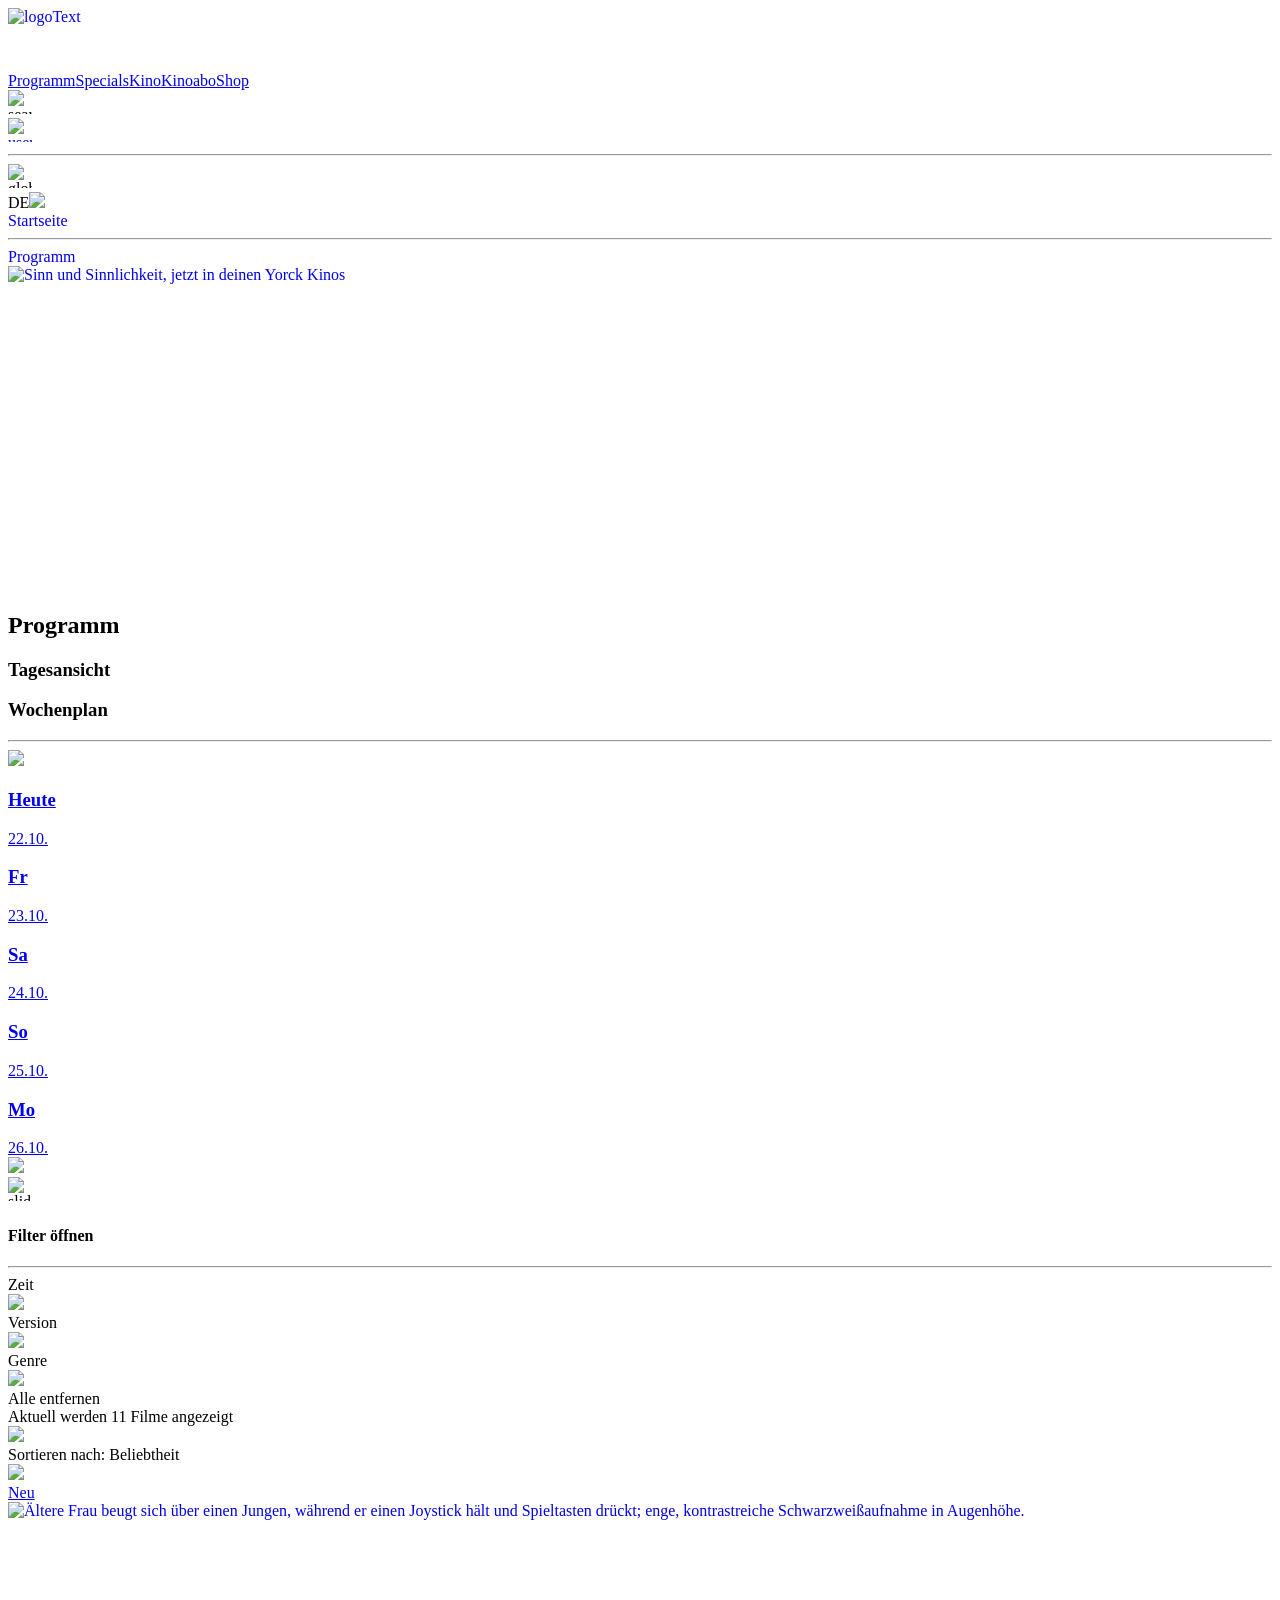
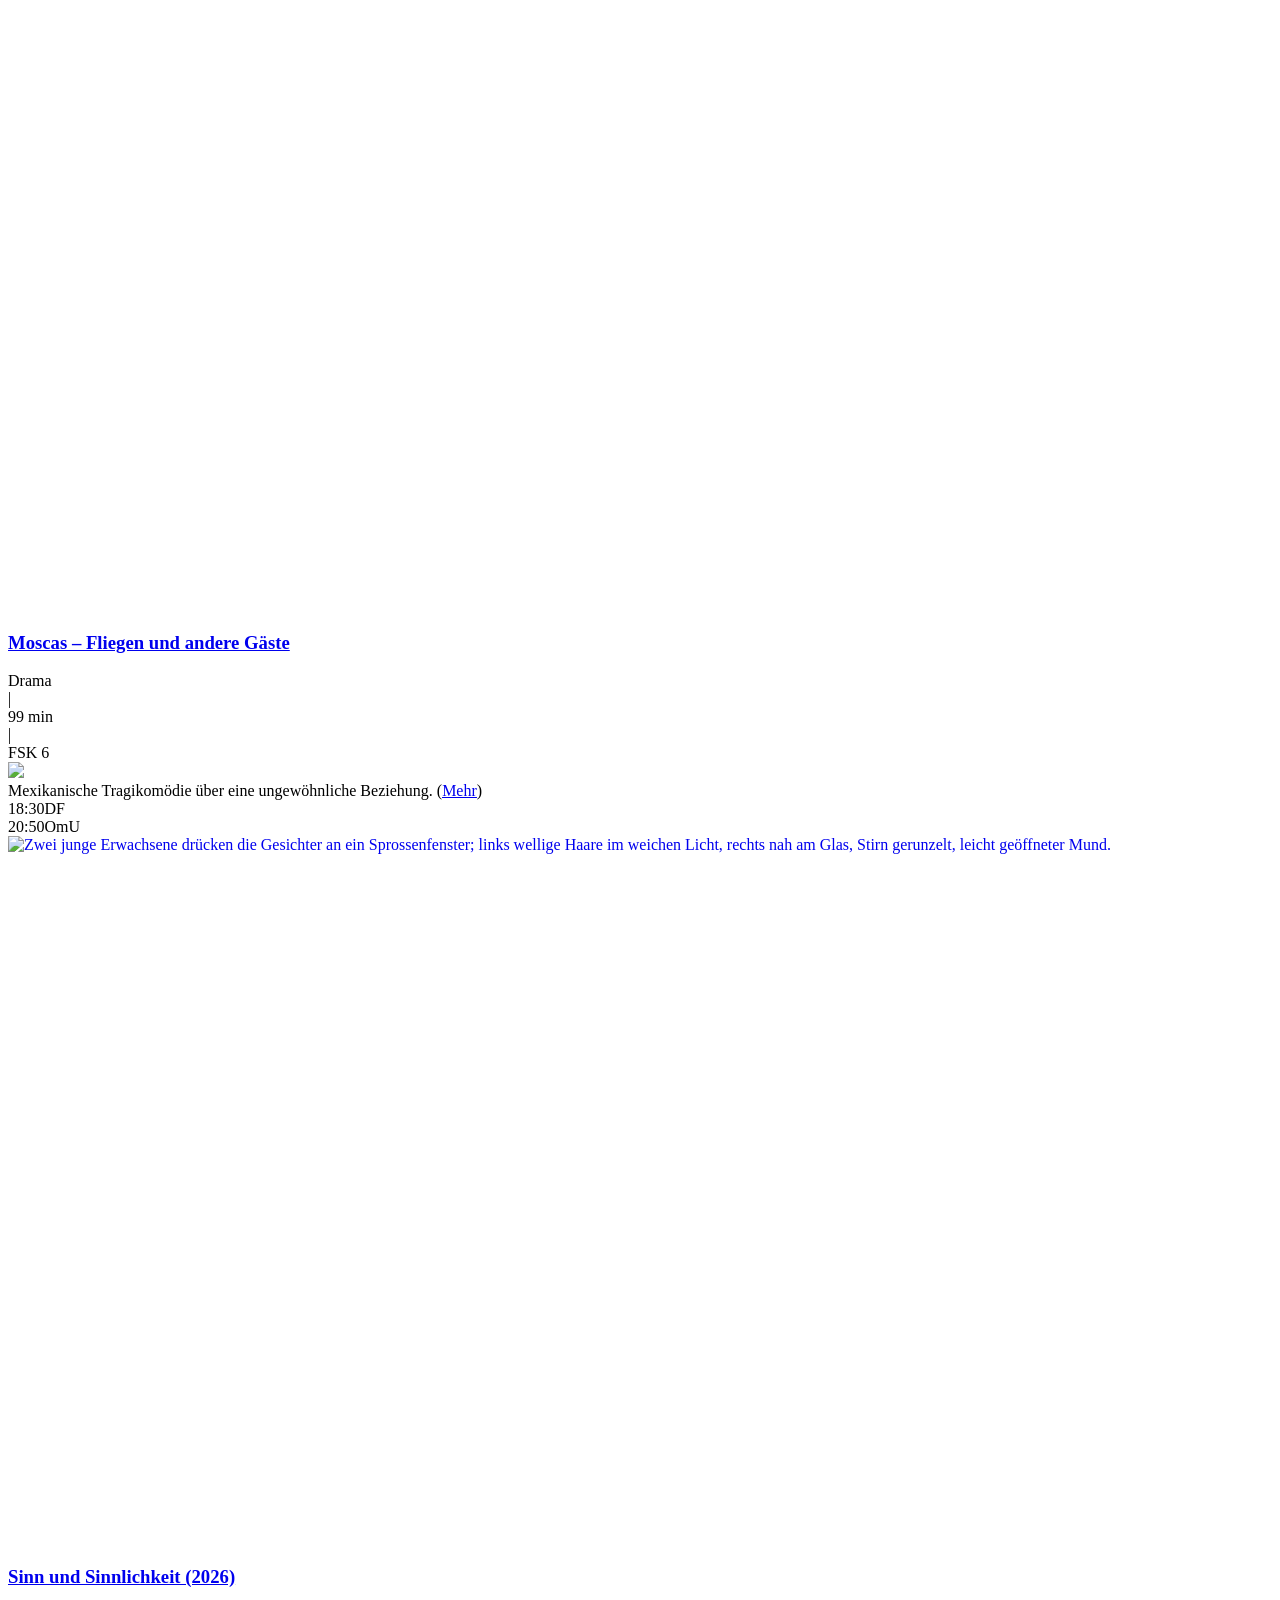
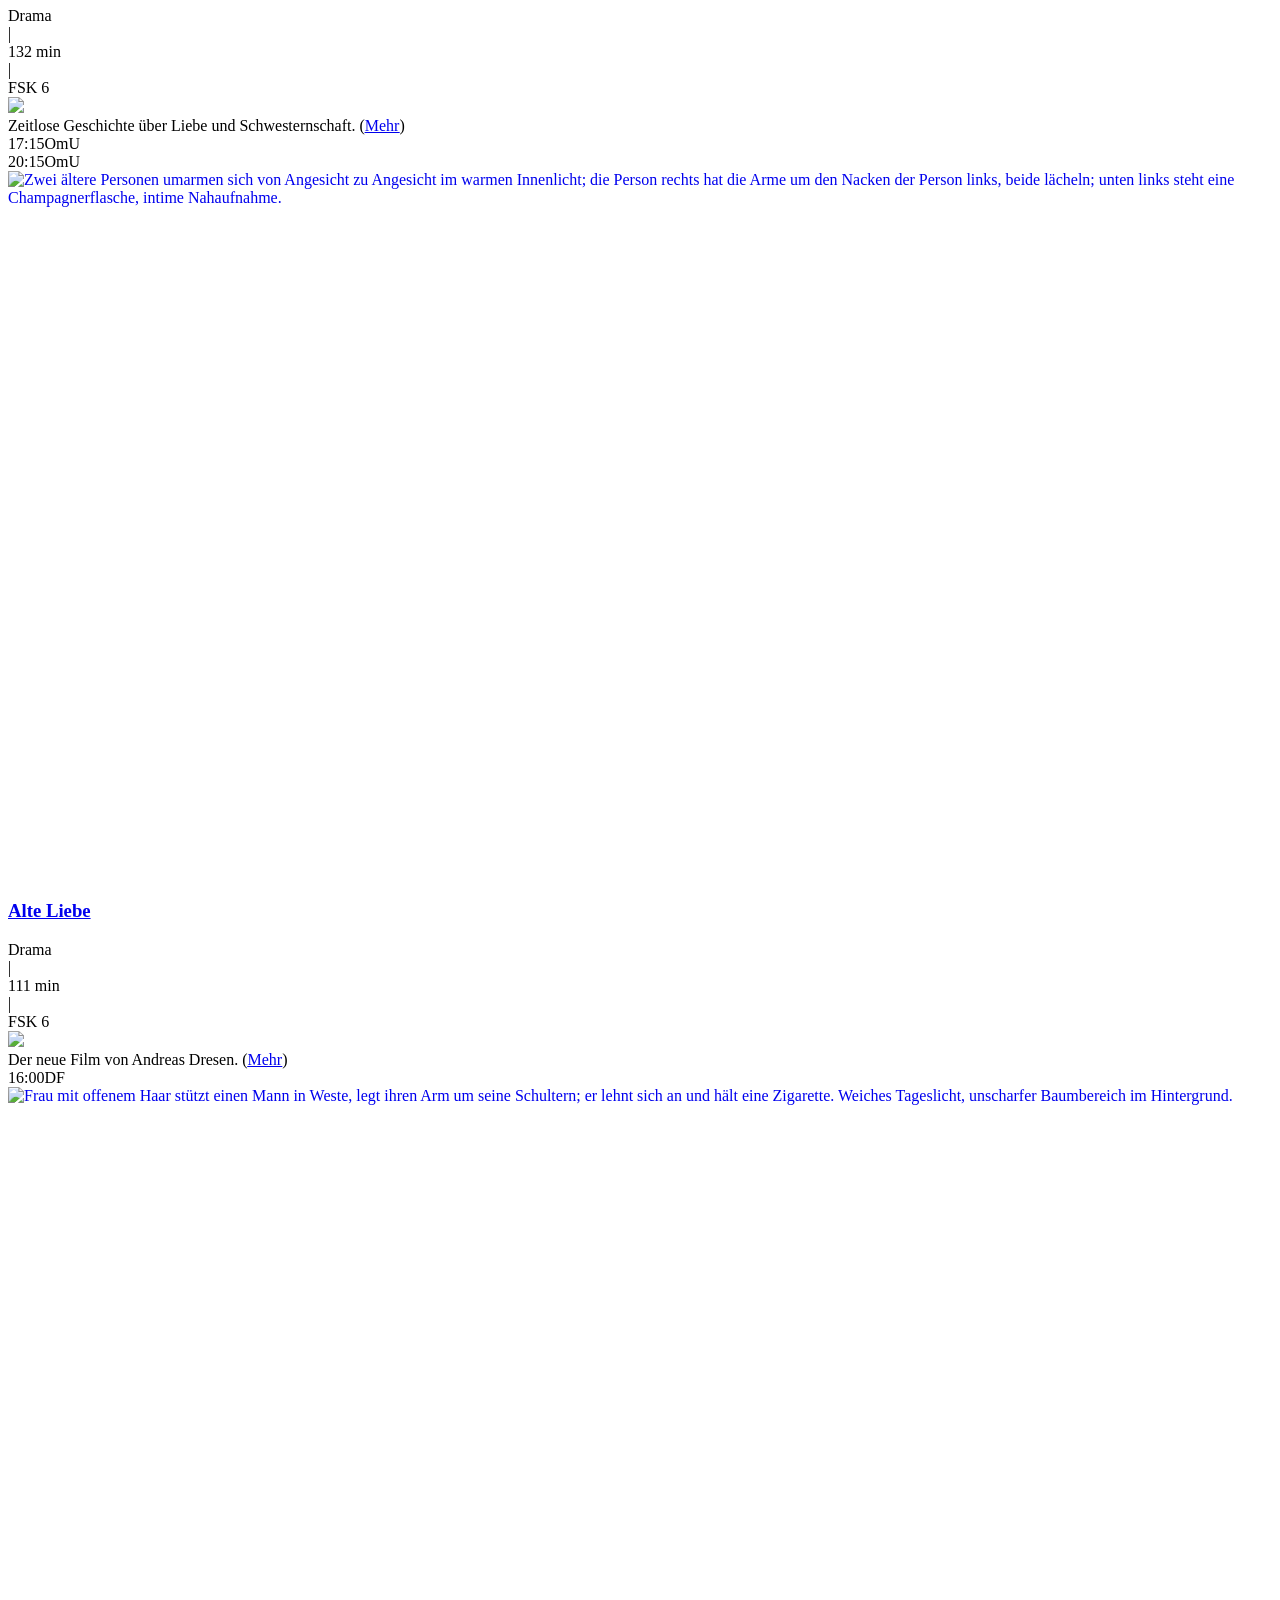
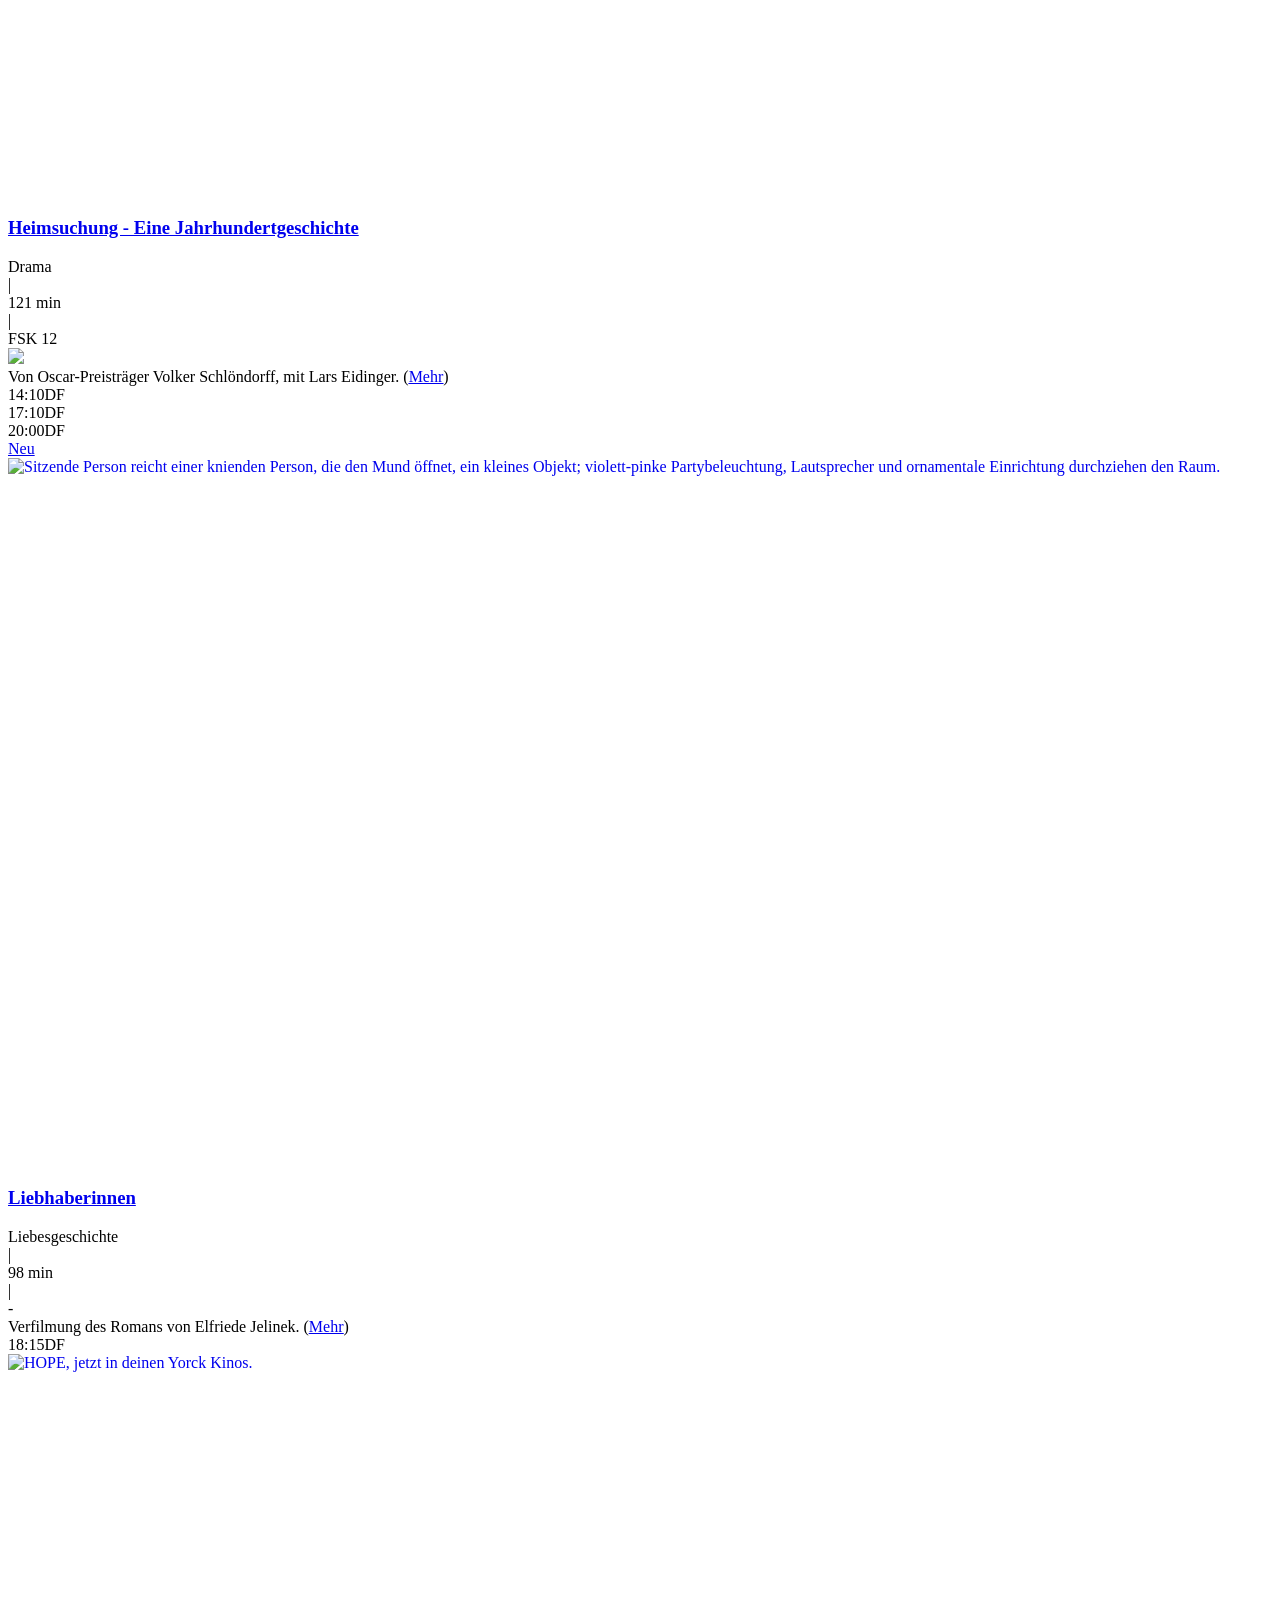
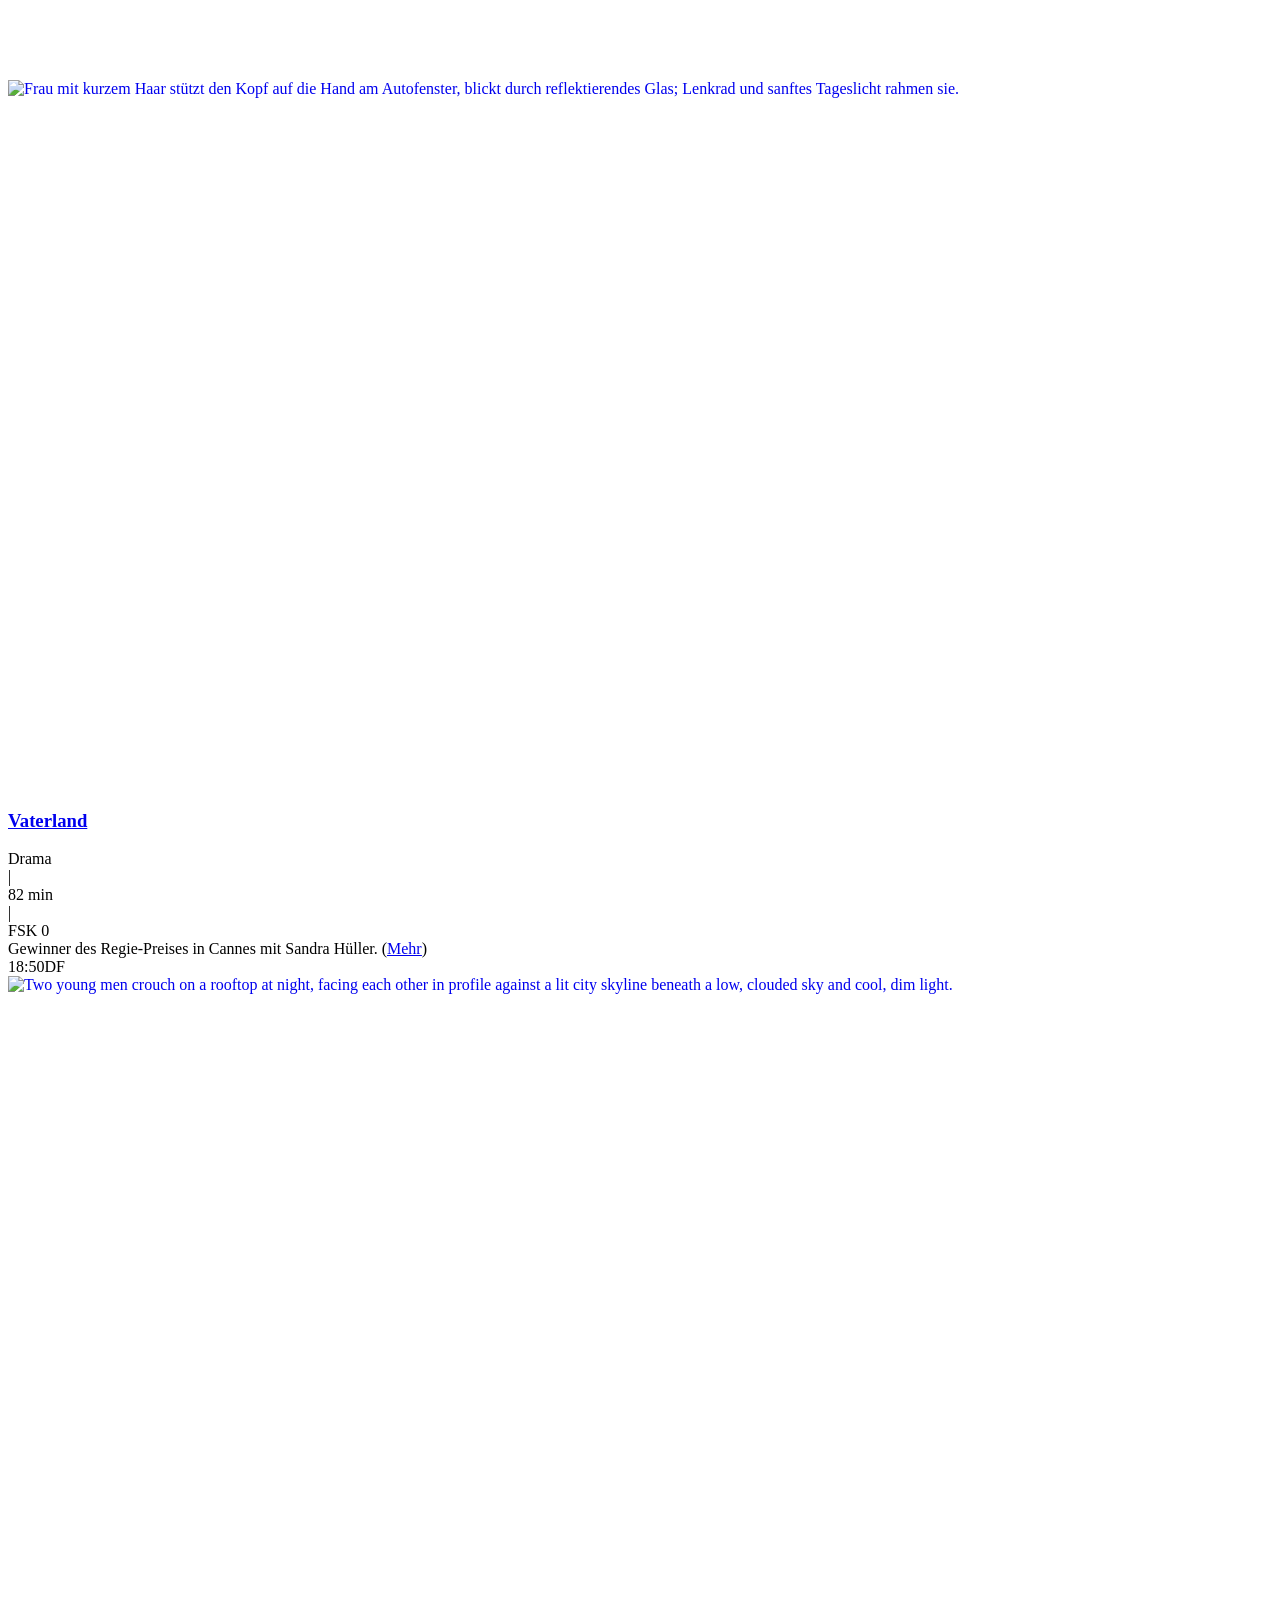
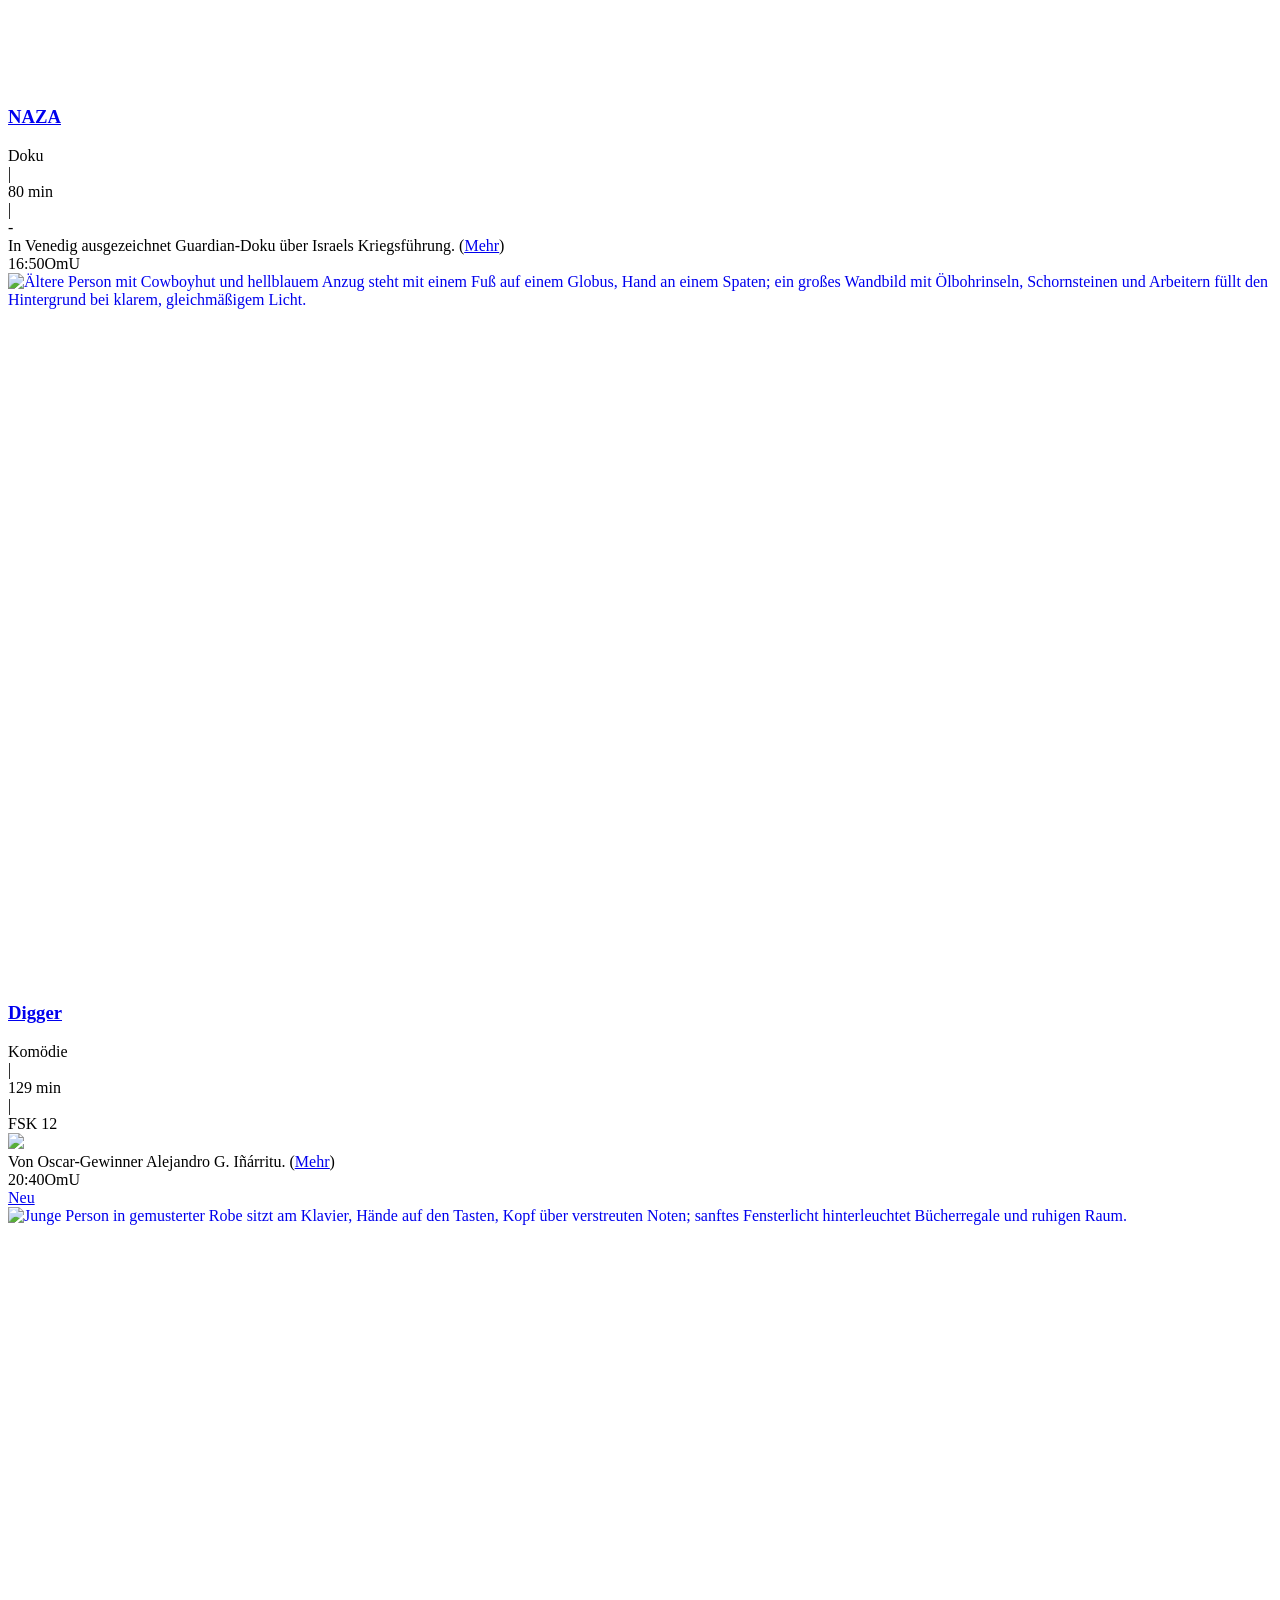
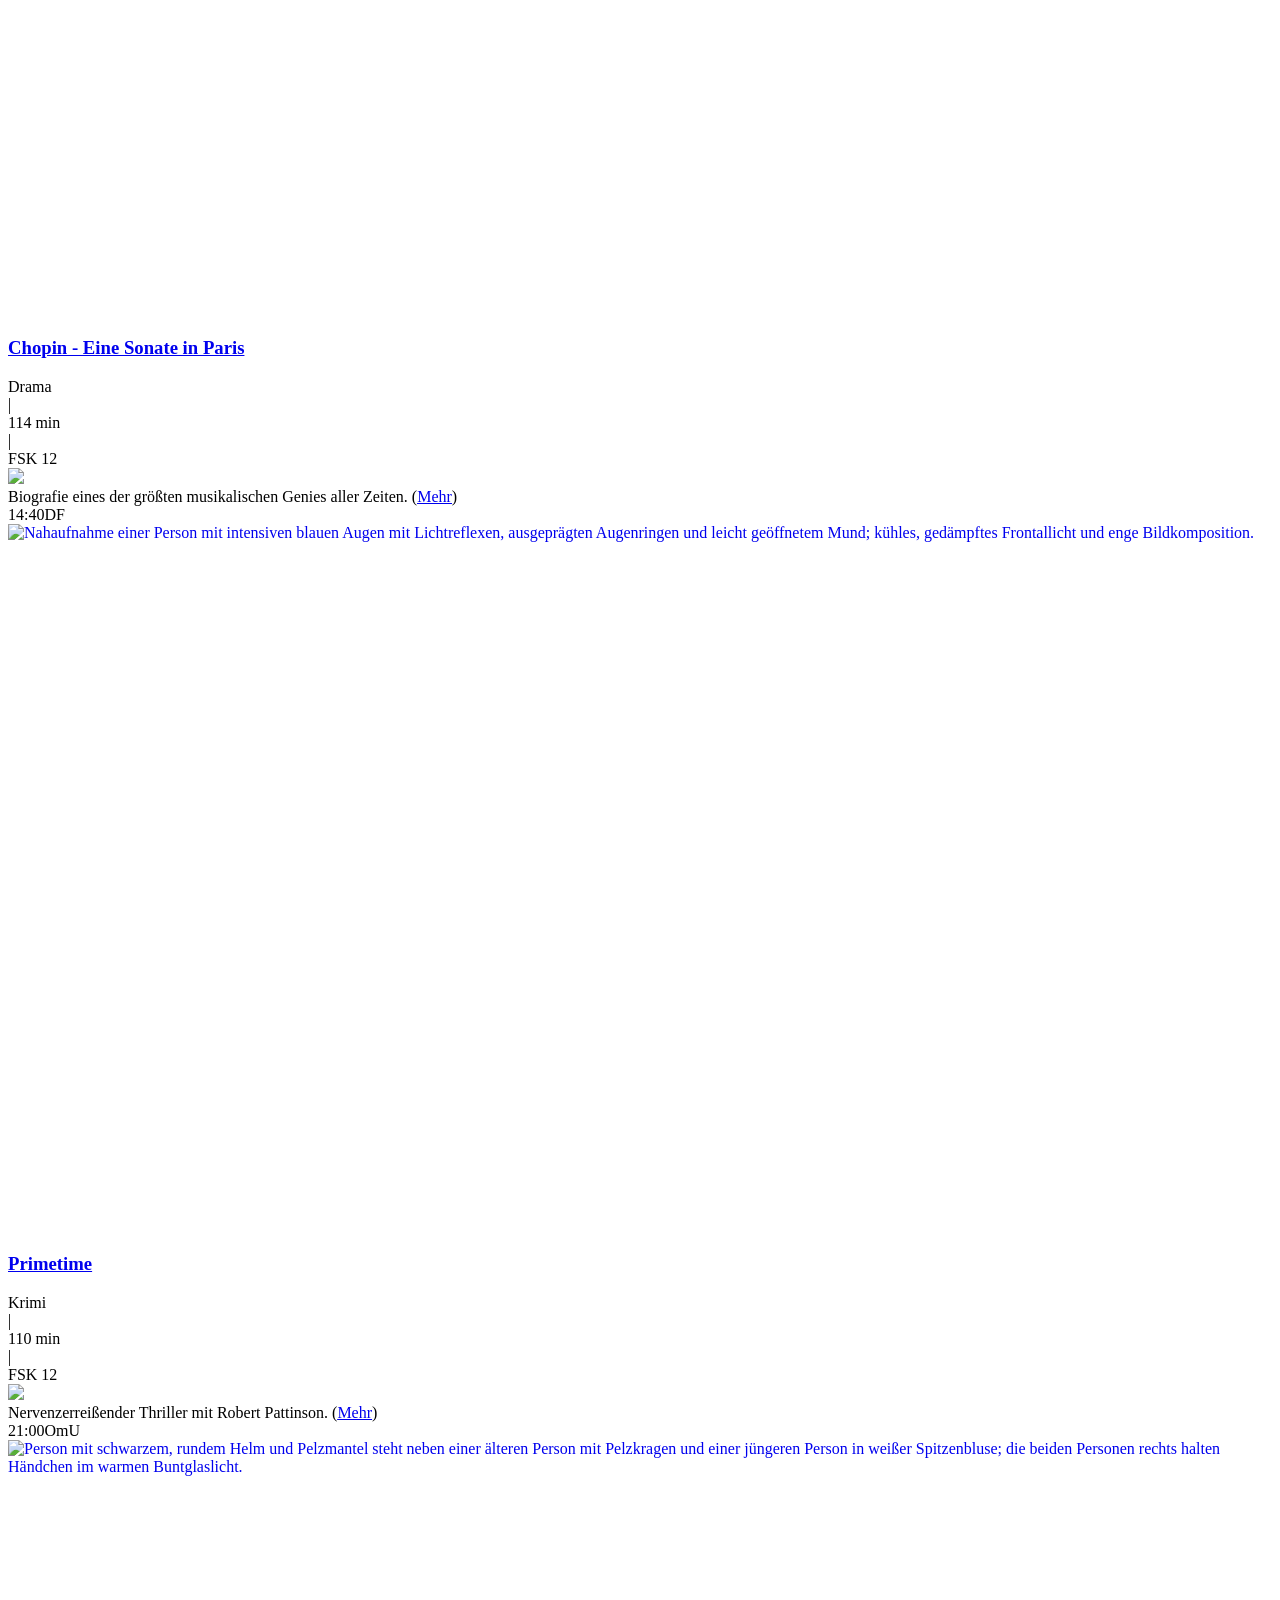
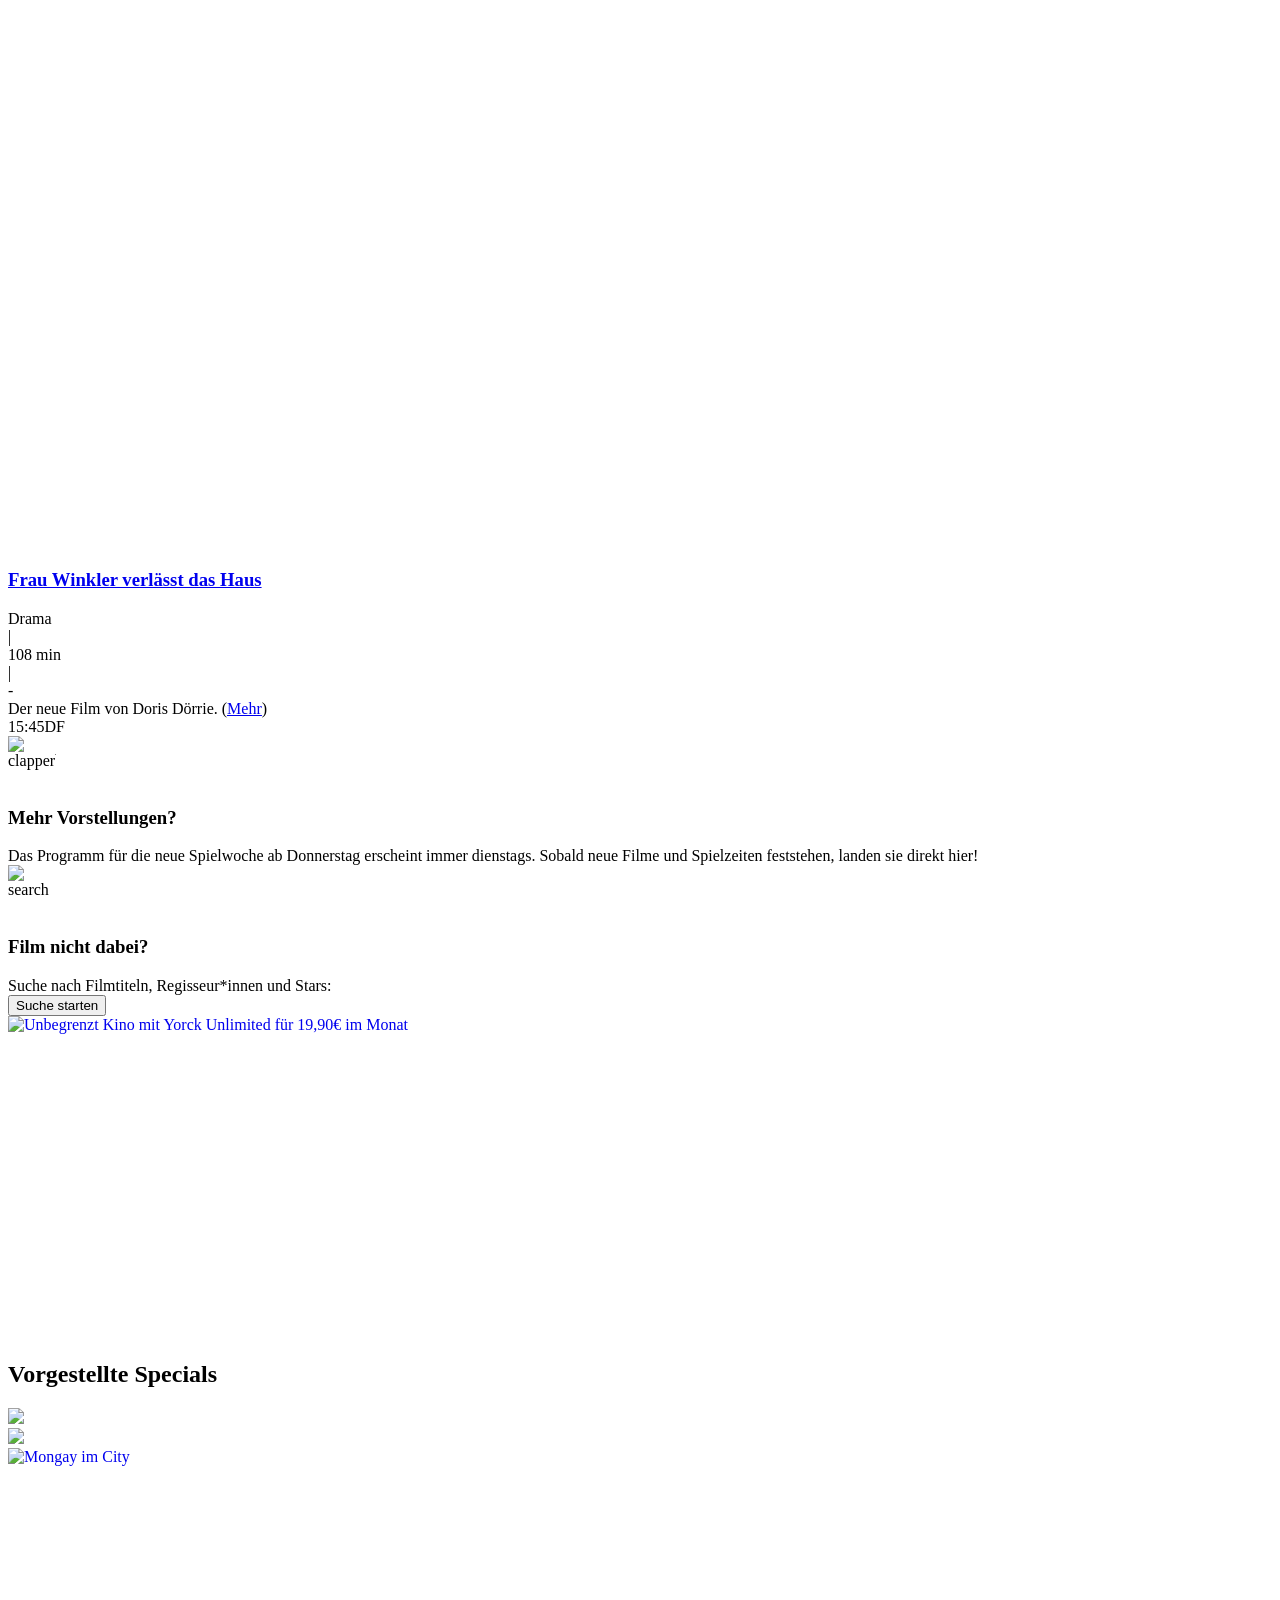
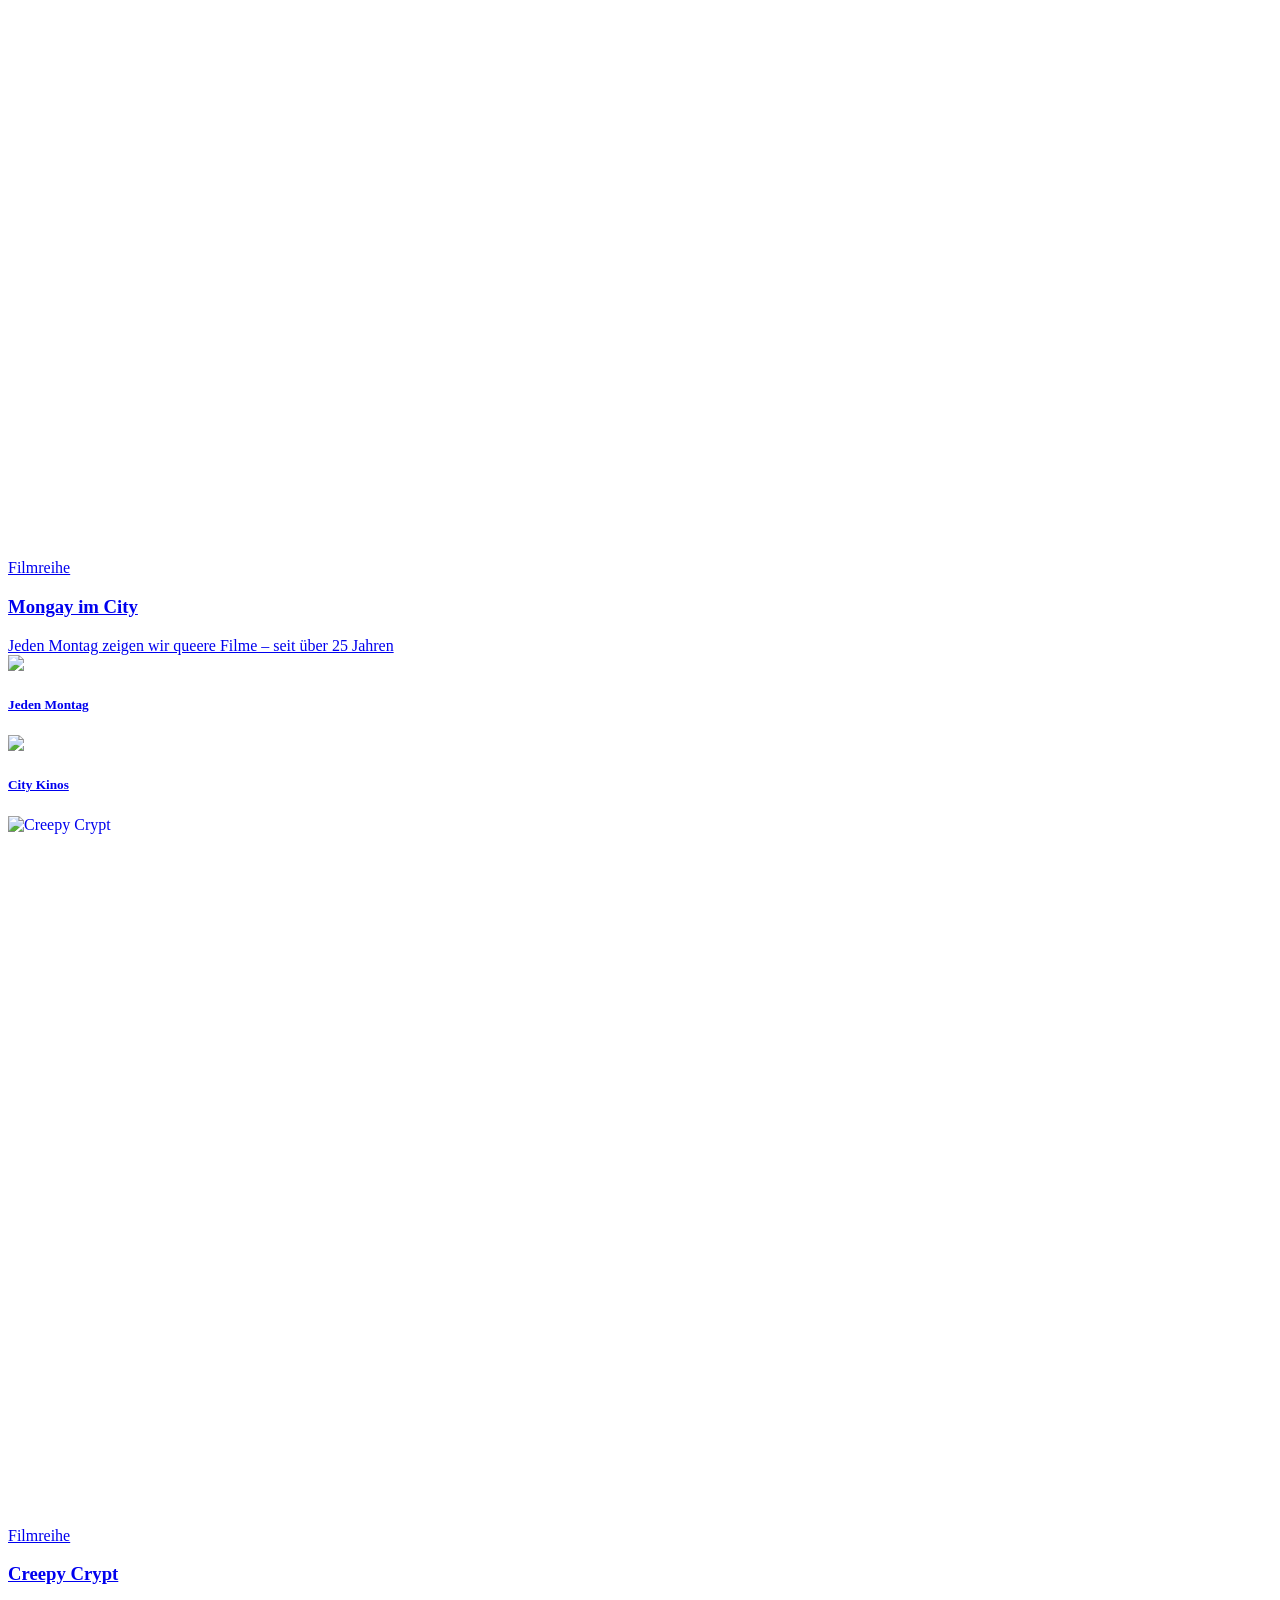
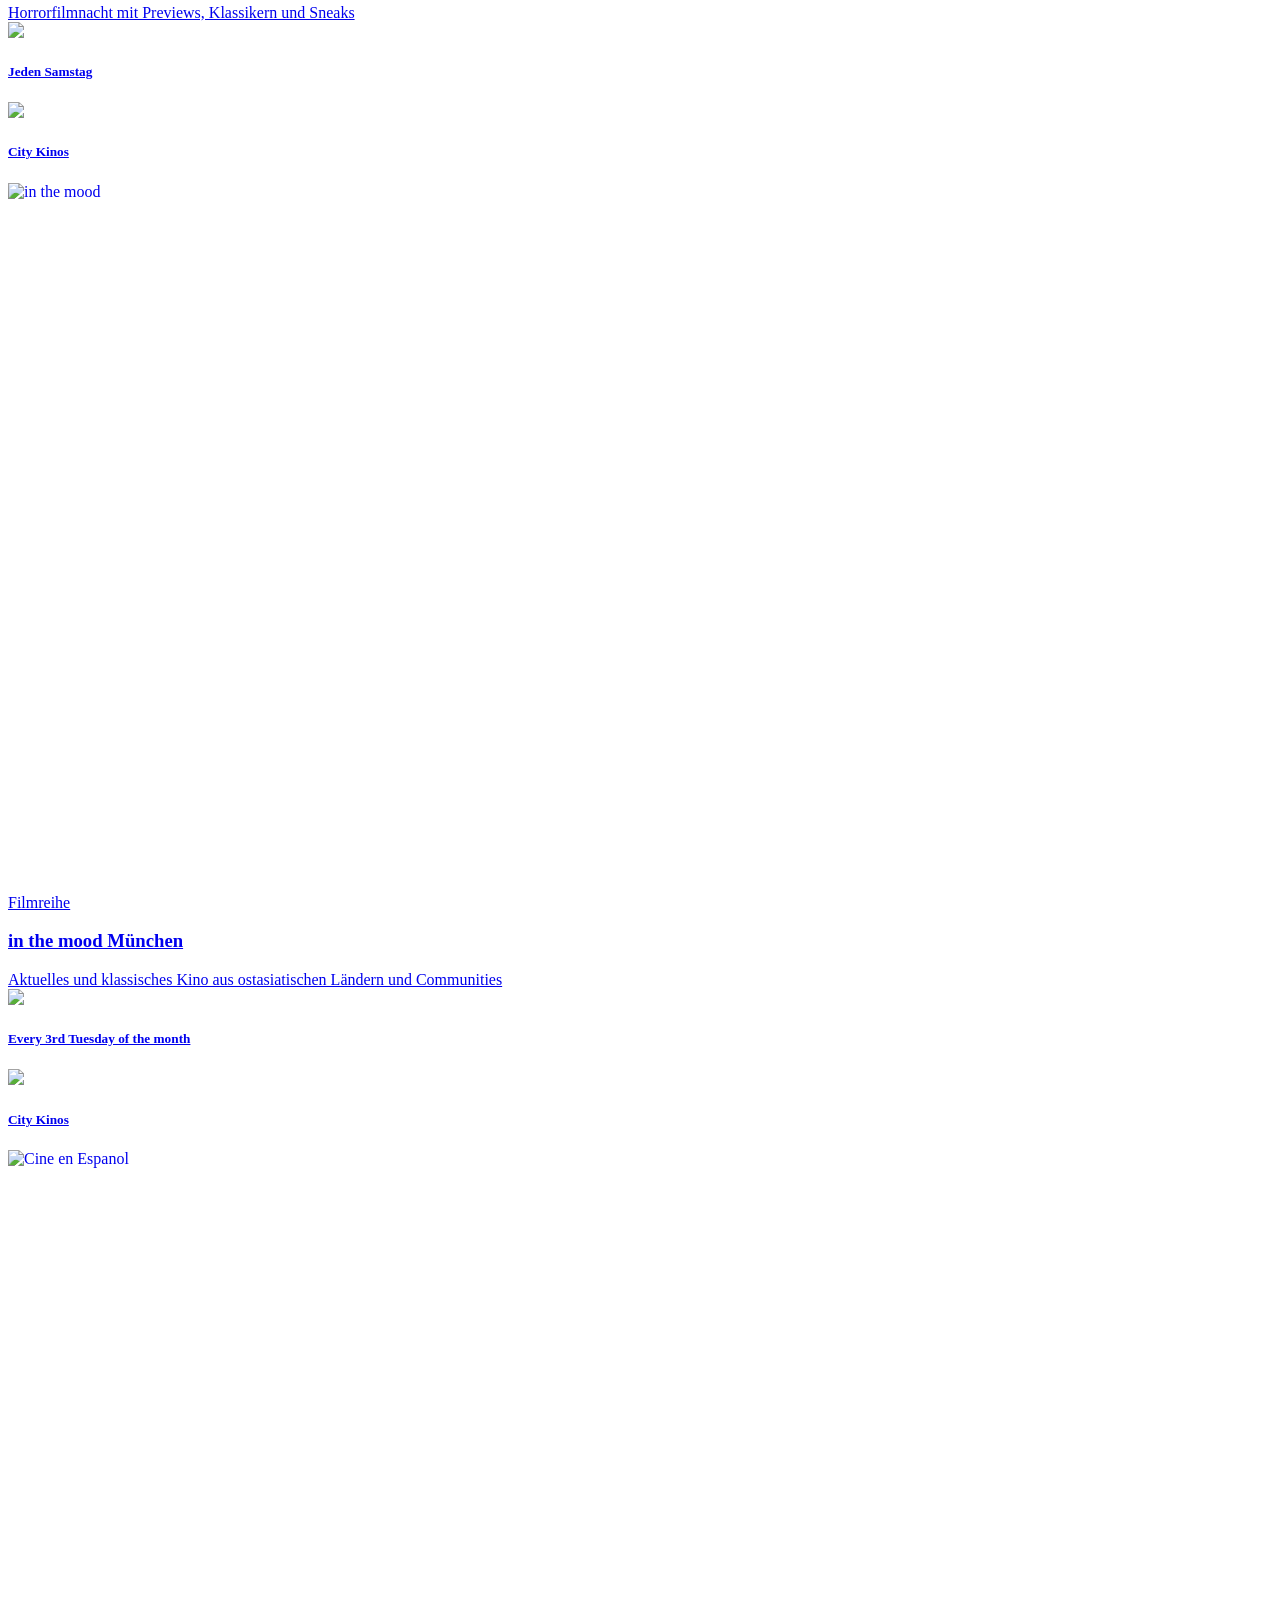
==== commit adaf81ed: "Update programme data" ====
--- a/debug/city-kino-atelier-0-0.html
+++ b/debug/city-kino-atelier-0-0.html
@@ -1,4 +1,4 @@
-<!DOCTYPE html><html lang="de"><head><meta charset="utf-8"><title>Programm in den City Kinos München | City Kinos München</title><meta name="description" content="Finde Spielzeiten und Tickets für alle Filme, Specials und Highlights im Programm der City Kinos München."><link rel="canonical" href="https://www.city-kinos.de/filme"><link rel="alternate" hreflang="en" href="https://www.city-kinos.de/en/films"><link rel="alternate" hreflang="de" href="https://www.city-kinos.de/filme"><link rel="alternate" hreflang="x-default" href="https://www.city-kinos.de/en/films"><meta property="twitter:url" content="https://www.city-kinos.de/filme"><meta name="theme-color" content="#1A1A1A"><link rel="preload" href="/fonts/MessinaSansWeb-Regular.woff2" as="font" type="font/woff2"><meta property="og:title" content="Programm in den City Kinos München | City Kinos München"><meta property="og:url" content="https://www.city-kinos.de/filme"><meta property="og:image" content="https://images.ctfassets.net/4mws6uyas4ta/SZfkHAvlTKBr0uwUtYdj6/24decd92e6067e9391203008245cd0c5/Open_Graph_Images_2.jpg"><meta property="og:type" content="website"><meta property="og:description" content="Finde Spielzeiten und Tickets für alle Filme, Specials und Highlights im Programm der City Kinos München."><meta property="og:locale" content="de"><meta name="viewport" content="width=device-width, initial-scale=1.0, maximum-scale=1.0, user-scalable=no"><meta charset="utf-8"><meta name="viewport" content="initial-scale=1, width=device-width"><meta name="next-head-count" content="18"><link rel="apple-touch-icon" sizes="180x180" href="/favicon/apple-touch-icon.png"><link rel="icon" type="image/png" sizes="32x32" href="/favicon/favicon-32x32.png"><link rel="icon" type="image/png" sizes="16x16" href="/favicon/favicon-16x16.png"><link rel="manifest" href="/favicon/site.webmanifest"><link rel="mask-icon" href="/favicon/safari-pinned-tab.svg" color="#5bbad5"><link rel="stylesheet" type="text/css" charset="UTF-8" href="https://cdnjs.cloudflare.com/ajax/libs/slick-carousel/1.6.0/slick.min.css"><link rel="stylesheet" type="text/css" href="https://cdnjs.cloudflare.com/ajax/libs/slick-carousel/1.6.0/slick-theme.min.css"><meta name="msapplication-TileColor" content="#da532c"><meta name="theme-color" content="#ffffff"><meta name="facebook-domain-verification" content="3cbwkauuclp7zn27nod51trbv4lij2"><script></script><script></script><script></script><script></script><script></script><script></script><script></script><script></script><link rel="preload" href="/_next/static/css/be75a35a2454e95a.css" as="style"><link rel="stylesheet" href="/_next/static/css/be75a35a2454e95a.css" data-n-g=""><noscript data-n-css=""></noscript><script></script><script></script><script></script><script></script><script></script><script></script><script></script><script></script><script></script><script></script><script></script><style></style><style></style><style></style><style></style><style></style><style></style><style></style><style></style><style></style><style></style><style></style><style></style><style></style><style></style><style></style><style></style><style></style><link as="script" rel="prefetch" href="/_next/static/chunks/pages/index-2ef02331a1dfd116.js"><link as="script" rel="prefetch" href="/_next/static/chunks/pages/specials-cbc3559d18c70970.js"><link as="script" rel="prefetch" href="/_next/static/chunks/5633-c6522fe2995283c2.js"><link as="script" rel="prefetch" href="/_next/static/chunks/pages/kinos/%5Bid%5D-b5015533f998f5fb.js"><link as="script" rel="prefetch" href="/_next/static/chunks/pages/%5B...id%5D-fa96e0a381069f47.js"><link as="script" rel="prefetch" href="/_next/static/chunks/pages/shop-752d9754423acabc.js"><link as="script" rel="prefetch" href="/_next/static/chunks/9362-9ca3a67522fcdea5.js"><link as="script" rel="prefetch" href="/_next/static/chunks/pages/login-4f85a7e716d58c74.js"><link as="script" rel="prefetch" href="/_next/static/chunks/pages/filme/%5Bid%5D-c641a8eeb833b271.js"><link as="script" rel="prefetch" href="/_next/static/chunks/pages/specials/%5Bid%5D-72d6d8ab3b032957.js"><link as="script" rel="prefetch" href="/_next/static/chunks/pages/ueber-8edca7f304ae7919.js"></head><body style=""><div id="__next"><div class="MuiBox-root css-5ejbf0"><div class="MuiBox-root css-dd7qh4"></div><div class="MuiBox-root css-1fq8x5j"><div class="MuiBox-root css-1g8smxd"></div></div></div><div class="LayoutWrapper_container MuiBox-root css-8mefo3"><div class="MuiBox-root css-1q887fk"></div><div class="MuiBox-root css-0"></div><div class="LayoutWrapper_contents MuiBox-root css-0"><div class="MuiBox-root css-0"><div class="MuiBox-root css-fqmj46"><div class="MuiBox-root css-1qtqvnr"><a href="/"><div class="MuiBox-root css-1hqzxcf"><div class="MuiBox-root css-19x8r58"><span style="box-sizing: border-box; display: inline-block; overflow: hidden; width: initial; height: initial; background: none; opacity: 1; border: 0px; margin: 0px; padding: 0px; position: relative; max-width: 100%;"><span style="box-sizing: border-box; display: block; width: initial; height: initial; background: none; opacity: 1; border: 0px; margin: 0px; padding: 0px; max-width: 100%;"><img alt="" aria-hidden="true" src="data:image/svg+xml,%3csvg%20xmlns=%27http://www.w3.org/2000/svg%27%20version=%271.1%27%20width=%27225%27%20height=%2760%27/%3e" style="display: block; max-width: 100%; width: initial; height: initial; background: none; opacity: 1; border: 0px; margin: 0px; padding: 0px;"></span><img alt="logoText" src="/icons/logoText/x60-munich.svg" decoding="async" data-nimg="intrinsic" srcset="/icons/logoText/x60-munich.svg 1x, /icons/logoText/x60-munich.svg 2x" style="position: absolute; inset: 0px; box-sizing: border-box; padding: 0px; border: none; margin: auto; display: block; width: 0px; height: 0px; min-width: 100%; max-width: 100%; min-height: 100%; max-height: 100%;"></span></div></div></a><div class="MuiBox-root css-10p6kq4"><span class="MuiTypography-root MuiTypography-navigationBarLink css-11ud6t2"><a href="/filme">Programm</a></span><span class="MuiTypography-root MuiTypography-navigationBarLink css-11ud6t2"><a href="/specials">Specials</a></span><span class="MuiTypography-root MuiTypography-navigationBarLink css-11ud6t2"><a href="/kinos/muenchen">Kino</a></span><span class="MuiTypography-root MuiTypography-navigationBarLink css-11ud6t2"><a href="/unlimited">Kinoabo</a></span><span class="MuiTypography-root MuiTypography-navigationBarLink css-11ud6t2"><a href="/shop">Shop</a></span><div class="MuiBox-root css-3mbff5"><span style="box-sizing: border-box; display: inline-block; overflow: hidden; width: initial; height: initial; background: none; opacity: 1; border: 0px; margin: 0px; padding: 0px; position: relative; max-width: 100%;"><span style="box-sizing: border-box; display: block; width: initial; height: initial; background: none; opacity: 1; border: 0px; margin: 0px; padding: 0px; max-width: 100%;"><img alt="" aria-hidden="true" src="data:image/svg+xml,%3csvg%20xmlns=%27http://www.w3.org/2000/svg%27%20version=%271.1%27%20width=%2724%27%20height=%2724%27/%3e" style="display: block; max-width: 100%; width: initial; height: initial; background: none; opacity: 1; border: 0px; margin: 0px; padding: 0px;"></span><img alt="search" src="/icons/search/x24.svg" decoding="async" data-nimg="intrinsic" srcset="/icons/search/x24.svg 1x, /icons/search/x24.svg 2x" style="position: absolute; inset: 0px; box-sizing: border-box; padding: 0px; border: none; margin: auto; display: block; width: 0px; height: 0px; min-width: 100%; max-width: 100%; min-height: 100%; max-height: 100%;"></span></div><div class="MuiBox-root css-3mbff5"><div class="menu-account MuiBox-root css-4g6ai3"><div class="MuiBox-root css-0"><a href="/login"><span style="box-sizing: border-box; display: inline-block; overflow: hidden; width: initial; height: initial; background: none; opacity: 1; border: 0px; margin: 0px; padding: 0px; position: relative; max-width: 100%;"><span style="box-sizing: border-box; display: block; width: initial; height: initial; background: none; opacity: 1; border: 0px; margin: 0px; padding: 0px; max-width: 100%;"><img alt="" aria-hidden="true" src="data:image/svg+xml,%3csvg%20xmlns=%27http://www.w3.org/2000/svg%27%20version=%271.1%27%20width=%2724%27%20height=%2724%27/%3e" style="display: block; max-width: 100%; width: initial; height: initial; background: none; opacity: 1; border: 0px; margin: 0px; padding: 0px;"></span><img alt="user" src="/icons/user/x24.svg" decoding="async" data-nimg="intrinsic" srcset="/icons/user/x24.svg 1x, /icons/user/x24.svg 2x" style="position: absolute; inset: 0px; box-sizing: border-box; padding: 0px; border: none; margin: auto; display: block; width: 0px; height: 0px; min-width: 100%; max-width: 100%; min-height: 100%; max-height: 100%;"></span></a></div></div></div><div class="MuiBox-root css-3cyd2n"><hr class="MuiDivider-root MuiDivider-fullWidth MuiDivider-vertical css-nr5yrf"></div><span style="box-sizing: border-box; display: inline-block; overflow: hidden; width: initial; height: initial; background: none; opacity: 1; border: 0px; margin: 0px; padding: 0px; position: relative; max-width: 100%;"><span style="box-sizing: border-box; display: block; width: initial; height: initial; background: none; opacity: 1; border: 0px; margin: 0px; padding: 0px; max-width: 100%;"><img alt="" aria-hidden="true" src="data:image/svg+xml,%3csvg%20xmlns=%27http://www.w3.org/2000/svg%27%20version=%271.1%27%20width=%2724%27%20height=%2724%27/%3e" style="display: block; max-width: 100%; width: initial; height: initial; background: none; opacity: 1; border: 0px; margin: 0px; padding: 0px;"></span><img alt="globe" src="/icons/globe/x24.svg" decoding="async" data-nimg="intrinsic" class="" srcset="/icons/globe/x24.svg 1x, /icons/globe/x24.svg 2x" style="position: absolute; inset: 0px; box-sizing: border-box; padding: 0px; border: none; margin: auto; display: block; width: 0px; height: 0px; min-width: 100%; max-width: 100%; min-height: 100%; max-height: 100%;"></span><div class="MuiBox-root css-uju43x"><div class="MuiBox-root css-1d2qoc9"><div class="MuiBox-root css-70qvj9"><span class="MuiTypography-root MuiTypography-captionXs menu-lang css-1pwtphk">DE</span><span style="box-sizing: border-box; display: inline-block; overflow: hidden; width: initial; height: initial; background: none; opacity: 1; border: 0px; margin: 0px; padding: 0px; position: relative; max-width: 100%;"><span style="box-sizing: border-box; display: block; width: initial; height: initial; background: none; opacity: 1; border: 0px; margin: 0px; padding: 0px; max-width: 100%;"><img alt="" aria-hidden="true" src="data:image/svg+xml,%3csvg%20xmlns=%27http://www.w3.org/2000/svg%27%20version=%271.1%27%20width=%2716%27%20height=%2716%27/%3e" style="display: block; max-width: 100%; width: initial; height: initial; background: none; opacity: 1; border: 0px; margin: 0px; padding: 0px;"></span><img alt="chevron" src="/icons/chevron/x16-bottom.svg" decoding="async" data-nimg="intrinsic" srcset="/icons/chevron/x16-bottom.svg 1x, /icons/chevron/x16-bottom.svg 2x" style="position: absolute; inset: 0px; box-sizing: border-box; padding: 0px; border: none; margin: auto; display: block; width: 0px; height: 0px; min-width: 100%; max-width: 100%; min-height: 100%; max-height: 100%;"></span></div></div></div></div></div></div><div class="MuiBox-root css-1uhohsw"><div class="MuiBox-root css-1y6mygo"><div class="MuiBox-root css-vk90yl"><a href="/" style="text-decoration: none;"><span class="MuiTypography-root MuiTypography-captionXs css-7l0ib9">Startseite</span></a><div class="MuiBox-root css-ibnnmb"><hr class="MuiDivider-root MuiDivider-fullWidth MuiDivider-vertical css-14yxw0y"></div></div><div class="MuiBox-root css-vk90yl"><a href="/filme" style="text-decoration: none;"><span class="MuiTypography-root MuiTypography-captionXs css-18s5xg1">Programm</span></a></div></div></div></div><div class="LayoutWrapper_children MuiBox-root css-4v8lj4"><div class="MuiBox-root css-0"><div class="MuiBox-root css-4g6ai3"><a target="_blank" rel="noopener noreferrer" href="https://www.city-kinos.de/filme/sinn-und-sinnlichkeit-2026"><div class="MuiGrid-root css-1khx98d"><div class="MuiGrid-root MuiGrid-item MuiGrid-grid-xs-12 whatson-banner-hero css-1wxaqej"><div class="ContentfulImage MuiBox-root css-flwkt8"><span style="box-sizing: border-box; display: block; overflow: hidden; width: initial; height: initial; background: none; opacity: 1; border: 0px; margin: 0px; padding: 0px; position: relative;"><span style="box-sizing: border-box; display: block; width: initial; height: initial; background: none; opacity: 1; border: 0px; margin: 0px; padding: 25.7812% 0px 0px;"></span><img title="Sinn und Sinnlichkeit, jetzt in deinen Yorck Kinos " alt="Sinn und Sinnlichkeit, jetzt in deinen Yorck Kinos " src="https://images.ctfassets.net/4mws6uyas4ta/2e197vjLsBWxrFAHQq4CQn/8d5f6c03f2b5685ab8687c33e42d97b0/sinn_und_sinnlichkeit_1920x495_jetzt__1_.jpg?w=3840&amp;q=75" decoding="async" data-nimg="responsive" sizes="100vw" srcset="https://images.ctfassets.net/4mws6uyas4ta/2e197vjLsBWxrFAHQq4CQn/8d5f6c03f2b5685ab8687c33e42d97b0/sinn_und_sinnlichkeit_1920x495_jetzt__1_.jpg?w=640&amp;q=75 640w, https://images.ctfassets.net/4mws6uyas4ta/2e197vjLsBWxrFAHQq4CQn/8d5f6c03f2b5685ab8687c33e42d97b0/sinn_und_sinnlichkeit_1920x495_jetzt__1_.jpg?w=750&amp;q=75 750w, https://images.ctfassets.net/4mws6uyas4ta/2e197vjLsBWxrFAHQq4CQn/8d5f6c03f2b5685ab8687c33e42d97b0/sinn_und_sinnlichkeit_1920x495_jetzt__1_.jpg?w=828&amp;q=75 828w, https://images.ctfassets.net/4mws6uyas4ta/2e197vjLsBWxrFAHQq4CQn/8d5f6c03f2b5685ab8687c33e42d97b0/sinn_und_sinnlichkeit_1920x495_jetzt__1_.jpg?w=1080&amp;q=75 1080w, https://images.ctfassets.net/4mws6uyas4ta/2e197vjLsBWxrFAHQq4CQn/8d5f6c03f2b5685ab8687c33e42d97b0/sinn_und_sinnlichkeit_1920x495_jetzt__1_.jpg?w=1200&amp;q=75 1200w, https://images.ctfassets.net/4mws6uyas4ta/2e197vjLsBWxrFAHQq4CQn/8d5f6c03f2b5685ab8687c33e42d97b0/sinn_und_sinnlichkeit_1920x495_jetzt__1_.jpg?w=1920&amp;q=75 1920w, https://images.ctfassets.net/4mws6uyas4ta/2e197vjLsBWxrFAHQq4CQn/8d5f6c03f2b5685ab8687c33e42d97b0/sinn_und_sinnlichkeit_1920x495_jetzt__1_.jpg?w=2048&amp;q=75 2048w, https://images.ctfassets.net/4mws6uyas4ta/2e197vjLsBWxrFAHQq4CQn/8d5f6c03f2b5685ab8687c33e42d97b0/sinn_und_sinnlichkeit_1920x495_jetzt__1_.jpg?w=3840&amp;q=75 3840w" style="position: absolute; inset: 0px; box-sizing: border-box; padding: 0px; border: none; margin: auto; display: block; width: 0px; height: 0px; min-width: 100%; max-width: 100%; min-height: 100%; max-height: 100%;"></span></div></div></div></a></div><div class="MuiBox-root css-d5u0yn"><div class="MuiBox-root css-1qydxv4"><h2 class="MuiTypography-root MuiTypography-h2 css-1reuxd6">Programm</h2></div><div class="MuiBox-root css-orqhza"><div class="MuiBox-root css-1al5iu0"><h3 class="MuiTypography-root MuiTypography-h3 whatson-select-daily css-1l446cv">Tagesansicht</h3></div><div class="MuiBox-root css-1al5iu0"><h3 class="MuiTypography-root MuiTypography-h3 whatson-select-weekly css-ipcy1x">Wochenplan</h3></div></div></div><hr class="MuiDivider-root MuiDivider-fullWidth css-11i0nvn"></div><div class="MuiBox-root css-0"><div class="FilmListScrolling-DatesAndFilters-Before MuiBox-root css-1svvr0w"></div><div class="FilmListScrolling-DatesAndFilters MuiBox-root css-1d2cluw"><div class="MuiBox-root css-15mr06n"><div class="MuiBox-root css-pxgf9b"><div class="MuiBox-root css-7v3ud8"><a href="#"><span style="box-sizing: border-box; display: inline-block; overflow: hidden; width: initial; height: initial; background: none; opacity: 1; border: 0px; margin: 0px; padding: 0px; position: relative; max-width: 100%;"><span style="box-sizing: border-box; display: block; width: initial; height: initial; background: none; opacity: 1; border: 0px; margin: 0px; padding: 0px; max-width: 100%;"><img alt="" aria-hidden="true" src="data:image/svg+xml,%3csvg%20xmlns=%27http://www.w3.org/2000/svg%27%20version=%271.1%27%20width=%2716%27%20height=%2716%27/%3e" style="display: block; max-width: 100%; width: initial; height: initial; background: none; opacity: 1; border: 0px; margin: 0px; padding: 0px;"></span><img alt="arrow" src="/icons/arrow/x16-left-disabled.svg" decoding="async" data-nimg="intrinsic" srcset="/icons/arrow/x16-left-disabled.svg 1x, /icons/arrow/x16-left-disabled.svg 2x" style="cursor: not-allowed; position: absolute; inset: 0px; box-sizing: border-box; padding: 0px; border: none; margin: auto; display: block; width: 0px; height: 0px; min-width: 100%; max-width: 100%; min-height: 100%; max-height: 100%;"></span></a></div><div class="MuiBox-root css-4u3lzw" data-date-index="0"><div class="whatson-filter-date-today MuiBox-root css-qdxbfq"><div><a href="#" style="cursor: pointer;"><h3 class="MuiTypography-root MuiTypography-h3 css-1mcyynj">Heute</h3><span class="MuiTypography-root MuiTypography-caption css-1xk7t1i">17.10.</span></a></div></div></div><div class="MuiBox-root css-zlpic4" data-date-index="1"><div class="whatson-filter-date-tomorrow MuiBox-root css-qzp4zj"><div><a href="#" style="cursor: pointer;"><h3 class="MuiTypography-root MuiTypography-h3 css-h4slfz">So</h3><span class="MuiTypography-root MuiTypography-caption css-1xk7t1i">18.10.</span></a></div></div></div><div class="MuiBox-root css-zlpic4" data-date-index="2"><div class="whatson-filter-date-upcoming MuiBox-root css-qzp4zj"><div><a href="#" style="cursor: pointer;"><h3 class="MuiTypography-root MuiTypography-h3 css-h4slfz">Mo</h3><span class="MuiTypography-root MuiTypography-caption css-1xk7t1i">19.10.</span></a></div></div></div><div class="MuiBox-root css-zlpic4" data-date-index="3"><div class="whatson-filter-date-upcoming MuiBox-root css-qzp4zj"><div><a href="#" style="cursor: pointer;"><h3 class="MuiTypography-root MuiTypography-h3 css-h4slfz">Di</h3><span class="MuiTypography-root MuiTypography-caption css-1xk7t1i">20.10.</span></a></div></div></div><div class="MuiBox-root css-zlpic4" data-date-index="4"><div class="whatson-filter-date-upcoming MuiBox-root css-qzp4zj"><div><a href="#" style="cursor: pointer;"><h3 class="MuiTypography-root MuiTypography-h3 css-h4slfz">Mi</h3><span class="MuiTypography-root MuiTypography-caption css-1xk7t1i">21.10.</span></a></div></div></div><div class="whatson-filter-date-forward MuiBox-root css-1bm8fap"><a href="#"><span style="box-sizing: border-box; display: inline-block; overflow: hidden; width: initial; height: initial; background: none; opacity: 1; border: 0px; margin: 0px; padding: 0px; position: relative; max-width: 100%;"><span style="box-sizing: border-box; display: block; width: initial; height: initial; background: none; opacity: 1; border: 0px; margin: 0px; padding: 0px; max-width: 100%;"><img alt="" aria-hidden="true" src="data:image/svg+xml,%3csvg%20xmlns=%27http://www.w3.org/2000/svg%27%20version=%271.1%27%20width=%2716%27%20height=%2716%27/%3e" style="display: block; max-width: 100%; width: initial; height: initial; background: none; opacity: 1; border: 0px; margin: 0px; padding: 0px;"></span><img alt="arrow" src="/icons/arrow/x16-right.svg" decoding="async" data-nimg="intrinsic" srcset="/icons/arrow/x16-right.svg 1x, /icons/arrow/x16-right.svg 2x" style="position: absolute; inset: 0px; box-sizing: border-box; padding: 0px; border: none; margin: auto; display: block; width: 0px; height: 0px; min-width: 100%; max-width: 100%; min-height: 100%; max-height: 100%;"></span></a></div></div><div class="MuiGrid-root MuiGrid-item css-1wxaqej"><div class="MuiBox-root css-1ko9vea"><div class="MuiBox-root css-zfxd27"><span style="box-sizing: border-box; display: inline-block; overflow: hidden; width: initial; height: initial; background: none; opacity: 1; border: 0px; margin: 0px; padding: 0px; position: relative; max-width: 100%;"><span style="box-sizing: border-box; display: block; width: initial; height: initial; background: none; opacity: 1; border: 0px; margin: 0px; padding: 0px; max-width: 100%;"><img alt="" aria-hidden="true" src="data:image/svg+xml,%3csvg%20xmlns=%27http://www.w3.org/2000/svg%27%20version=%271.1%27%20width=%2724%27%20height=%2724%27/%3e" style="display: block; max-width: 100%; width: initial; height: initial; background: none; opacity: 1; border: 0px; margin: 0px; padding: 0px;"></span><img alt="sliders" src="/icons/sliders/x24.svg" decoding="async" data-nimg="intrinsic" srcset="/icons/sliders/x24.svg 1x, /icons/sliders/x24.svg 2x" style="position: absolute; inset: 0px; box-sizing: border-box; padding: 0px; border: none; margin: auto; display: block; width: 0px; height: 0px; min-width: 100%; max-width: 100%; min-height: 100%; max-height: 100%;"></span></div><h4 class="MuiTypography-root MuiTypography-h4 css-1mh14ru">Filter öffnen</h4></div></div></div><hr class="MuiDivider-root MuiDivider-fullWidth css-1l1hkw"></div><div class="MuiBox-root css-0"><div class="MuiBox-root css-0"><div class="MuiBox-root css-1mee1si"><div class="MuiBox-root css-3cyd2n"><div class="MuiBox-root css-17umhct"><div class="whatson-filter-time MuiBox-root css-zip989"><div class="MuiBox-root css-1ay9vb9"><span class="MuiTypography-root MuiTypography-listingItem css-gyejr2">Zeit</span></div><span style="box-sizing: border-box; display: inline-block; overflow: hidden; width: initial; height: initial; background: none; opacity: 1; border: 0px; margin: 0px; padding: 0px; position: relative; max-width: 100%;"><span style="box-sizing: border-box; display: block; width: initial; height: initial; background: none; opacity: 1; border: 0px; margin: 0px; padding: 0px; max-width: 100%;"><img alt="" aria-hidden="true" src="data:image/svg+xml,%3csvg%20xmlns=%27http://www.w3.org/2000/svg%27%20version=%271.1%27%20width=%2716%27%20height=%2716%27/%3e" style="display: block; max-width: 100%; width: initial; height: initial; background: none; opacity: 1; border: 0px; margin: 0px; padding: 0px;"></span><img alt="chevron" src="/icons/chevron/x16-bottom.svg" decoding="async" data-nimg="intrinsic" srcset="/icons/chevron/x16-bottom.svg 1x, /icons/chevron/x16-bottom.svg 2x" style="position: absolute; inset: 0px; box-sizing: border-box; padding: 0px; border: none; margin: auto; display: block; width: 0px; height: 0px; min-width: 100%; max-width: 100%; min-height: 100%; max-height: 100%;"></span></div></div></div><div class="MuiBox-root css-3cyd2n"><div class="MuiBox-root css-17umhct"><div class="whatson-filter-version MuiBox-root css-zip989"><div class="MuiBox-root css-1ay9vb9"><span class="MuiTypography-root MuiTypography-listingItem css-gyejr2">Version</span></div><span style="box-sizing: border-box; display: inline-block; overflow: hidden; width: initial; height: initial; background: none; opacity: 1; border: 0px; margin: 0px; padding: 0px; position: relative; max-width: 100%;"><span style="box-sizing: border-box; display: block; width: initial; height: initial; background: none; opacity: 1; border: 0px; margin: 0px; padding: 0px; max-width: 100%;"><img alt="" aria-hidden="true" src="data:image/svg+xml,%3csvg%20xmlns=%27http://www.w3.org/2000/svg%27%20version=%271.1%27%20width=%2716%27%20height=%2716%27/%3e" style="display: block; max-width: 100%; width: initial; height: initial; background: none; opacity: 1; border: 0px; margin: 0px; padding: 0px;"></span><img alt="chevron" src="/icons/chevron/x16-bottom.svg" decoding="async" data-nimg="intrinsic" srcset="/icons/chevron/x16-bottom.svg 1x, /icons/chevron/x16-bottom.svg 2x" style="position: absolute; inset: 0px; box-sizing: border-box; padding: 0px; border: none; margin: auto; display: block; width: 0px; height: 0px; min-width: 100%; max-width: 100%; min-height: 100%; max-height: 100%;"></span></div></div></div><div class="MuiBox-root css-3cyd2n"><div class="MuiBox-root css-17umhct"><div class="whatson-filter-genre MuiBox-root css-zip989"><div class="MuiBox-root css-1ay9vb9"><span class="MuiTypography-root MuiTypography-listingItem css-gyejr2">Genre</span></div><span style="box-sizing: border-box; display: inline-block; overflow: hidden; width: initial; height: initial; background: none; opacity: 1; border: 0px; margin: 0px; padding: 0px; position: relative; max-width: 100%;"><span style="box-sizing: border-box; display: block; width: initial; height: initial; background: none; opacity: 1; border: 0px; margin: 0px; padding: 0px; max-width: 100%;"><img alt="" aria-hidden="true" src="data:image/svg+xml,%3csvg%20xmlns=%27http://www.w3.org/2000/svg%27%20version=%271.1%27%20width=%2716%27%20height=%2716%27/%3e" style="display: block; max-width: 100%; width: initial; height: initial; background: none; opacity: 1; border: 0px; margin: 0px; padding: 0px;"></span><img alt="chevron" src="/icons/chevron/x16-bottom.svg" decoding="async" data-nimg="intrinsic" srcset="/icons/chevron/x16-bottom.svg 1x, /icons/chevron/x16-bottom.svg 2x" style="position: absolute; inset: 0px; box-sizing: border-box; padding: 0px; border: none; margin: auto; display: block; width: 0px; height: 0px; min-width: 100%; max-width: 100%; min-height: 100%; max-height: 100%;"></span></div></div></div><div class="MuiBox-root css-1c51h7h"><span class="MuiTypography-root MuiTypography-caption css-1o1b3z7">Alle entfernen</span></div></div><div class="MuiBox-root css-mifb2i"></div></div></div><div class="MuiBox-root css-er4row"><div class="MuiBox-root css-uudpsy"><div class="MuiBox-root css-hoe9xz"><span class="MuiTypography-root MuiTypography-listingItem css-1m0qz2l">Aktuell werden 8 Filme angezeigt</span></div><div class="whatson-sort MuiBox-root css-1bq3pxu"><div class="MuiBox-root css-v69eca"><div class="MuiBox-root css-hoe9xz"><div class="MuiBox-root css-10uk7un"><div class="MuiBox-root css-1mvmfuu"><div class="MuiBox-root css-14uwvzp"><div class="MuiBox-root css-1ay9vb9"><span style="box-sizing:border-box;display:inline-block;overflow:hidden;width:initial;height:initial;background:none;opacity:1;border:0;margin:0;padding:0;position:relative;max-width:100%"><span style="box-sizing:border-box;display:block;width:initial;height:initial;background:none;opacity:1;border:0;margin:0;padding:0;max-width:100%"><img style="display:block;max-width:100%;width:initial;height:initial;background:none;opacity:1;border:0;margin:0;padding:0" alt="" aria-hidden="true" src="data:image/svg+xml,%3csvg%20xmlns=%27http://www.w3.org/2000/svg%27%20version=%271.1%27%20width=%2716%27%20height=%2716%27/%3e"></span><img alt="sort" src="/icons/sort/x16.svg" decoding="async" data-nimg="intrinsic" style="position:absolute;top:0;left:0;bottom:0;right:0;box-sizing:border-box;padding:0;border:none;margin:auto;display:block;width:0;height:0;min-width:100%;max-width:100%;min-height:100%;max-height:100%" srcset="/icons/sort/x16.svg 1x, /icons/sort/x16.svg 2x"></span></div><span class="MuiTypography-root MuiTypography-input css-1d4dy6b">Sortieren nach: <span style="font-weight:normal">Beliebtheit</span></span></div><span style="box-sizing:border-box;display:inline-block;overflow:hidden;width:initial;height:initial;background:none;opacity:1;border:0;margin:0;padding:0;position:relative;max-width:100%"><span style="box-sizing:border-box;display:block;width:initial;height:initial;background:none;opacity:1;border:0;margin:0;padding:0;max-width:100%"><img style="display:block;max-width:100%;width:initial;height:initial;background:none;opacity:1;border:0;margin:0;padding:0" alt="" aria-hidden="true" src="data:image/svg+xml,%3csvg%20xmlns=%27http://www.w3.org/2000/svg%27%20version=%271.1%27%20width=%2716%27%20height=%2716%27/%3e"></span><img alt="chevron" src="/icons/chevron/x16-bottom.svg" decoding="async" data-nimg="intrinsic" style="position:absolute;top:0;left:0;bottom:0;right:0;box-sizing:border-box;padding:0;border:none;margin:auto;display:block;width:0;height:0;min-width:100%;max-width:100%;min-height:100%;max-height:100%" srcset="/icons/chevron/x16-bottom.svg 1x, /icons/chevron/x16-bottom.svg 2x"></span></div></div></div></div></div></div></div><div style="opacity: 1; transform: none;"><div class="MuiBox-root css-0"><div class="MuiBox-root css-0"><div class="FilmListingItem FilmTitle-Heimsuchung---Eine-Jahrhundertgeschichte MuiBox-root css-ycfik3" id="heimsuchung-eine-jahrhundertgeschichte"><div class="MuiBox-root css-1cps3n8"><div class="whatson-film-image MuiBox-root css-dtehdo"><a href="/filme/heimsuchung-eine-jahrhundertgeschichte"><div class="MuiBox-root css-79elbk"><div class="MuiBox-root css-dm4ls1"><div class="MuiBox-root css-1hci4rf"><span class="MuiTypography-root MuiTypography-labelSmall css-1fbjutl">Neu</span></div></div><div class="MuiBox-root css-79elbk"><div class="MuiBox-root css-f1ev2q"></div><div class="ContentfulImage MuiBox-root css-19i0ag7"><span style="box-sizing: border-box; display: block; overflow: hidden; width: initial; height: initial; background: none; opacity: 1; border: 0px; margin: 0px; padding: 0px; position: relative;"><span style="box-sizing: border-box; display: block; width: initial; height: initial; background: none; opacity: 1; border: 0px; margin: 0px; padding: 56.25% 0px 0px;"></span><img title="Frau mit offenem Haar stützt einen Mann in Weste, legt ihren Arm um seine Schultern; er lehnt sich an und hält eine Zigarette. Weiches Tageslicht, unscharfer Baumbereich im Hintergrund." alt="Frau mit offenem Haar stützt einen Mann in Weste, legt ihren Arm um seine Schultern; er lehnt sich an und hält eine Zigarette. Weiches Tageslicht, unscharfer Baumbereich im Hintergrund." src="https://images.ctfassets.net/4mws6uyas4ta/attghhOm2Oedhr1Q7/d6d598c765e5649c27949238942510a0/Heimsuchung?w=960&amp;q=75" decoding="async" data-nimg="responsive" sizes="100vw" srcset="https://images.ctfassets.net/4mws6uyas4ta/attghhOm2Oedhr1Q7/d6d598c765e5649c27949238942510a0/Heimsuchung?w=160&amp;q=75 640w, https://images.ctfassets.net/4mws6uyas4ta/attghhOm2Oedhr1Q7/d6d598c765e5649c27949238942510a0/Heimsuchung?w=187.5&amp;q=75 750w, https://images.ctfassets.net/4mws6uyas4ta/attghhOm2Oedhr1Q7/d6d598c765e5649c27949238942510a0/Heimsuchung?w=207&amp;q=75 828w, https://images.ctfassets.net/4mws6uyas4ta/attghhOm2Oedhr1Q7/d6d598c765e5649c27949238942510a0/Heimsuchung?w=270&amp;q=75 1080w, https://images.ctfassets.net/4mws6uyas4ta/attghhOm2Oedhr1Q7/d6d598c765e5649c27949238942510a0/Heimsuchung?w=300&amp;q=75 1200w, https://images.ctfassets.net/4mws6uyas4ta/attghhOm2Oedhr1Q7/d6d598c765e5649c27949238942510a0/Heimsuchung?w=480&amp;q=75 1920w, https://images.ctfassets.net/4mws6uyas4ta/attghhOm2Oedhr1Q7/d6d598c765e5649c27949238942510a0/Heimsuchung?w=512&amp;q=75 2048w, https://images.ctfassets.net/4mws6uyas4ta/attghhOm2Oedhr1Q7/d6d598c765e5649c27949238942510a0/Heimsuchung?w=960&amp;q=75 3840w" style="position: absolute; inset: 0px; box-sizing: border-box; padding: 0px; border: none; margin: auto; display: block; width: 0px; height: 0px; min-width: 100%; max-width: 100%; min-height: 100%; max-height: 100%;"></span></div></div></div></a></div><div class="MuiBox-root css-1jdpnrr"><div class="MuiBox-root css-1b6n4o1"><div class="MuiBox-root css-1b6n4o1"><a href="/filme/heimsuchung-eine-jahrhundertgeschichte"><h3 class="MuiTypography-root MuiTypography-h3 whatson-film-title css-t7xhl3">Heimsuchung - Eine Jahrhundertgeschichte</h3></a><span class="MuiTypography-root MuiTypography-label css-qhk4wk"><div class="MuiBox-root css-k008qs"><div class="MuiBox-root css-0"><span class="MuiTypography-root MuiTypography-label css-d9b56s">Drama</span></div><div class="MuiBox-root css-gajhq5"><span class="MuiTypography-root MuiTypography-label css-d9b56s">|</span></div><div class="MuiBox-root css-0"><span class="MuiTypography-root MuiTypography-label css-d9b56s">121<!-- --> min</span></div><div class="MuiBox-root css-gajhq5"><span class="MuiTypography-root MuiTypography-label css-d9b56s">|</span></div><div class="MuiBox-root css-k008qs"><span class="MuiTypography-root MuiTypography-label css-d9b56s">FSK 12</span><div class="MuiBox-root css-vq4bdz"><div class="MuiBox-root css-bvjhbj"><div color="black" aria-label="Belastende Themen" class=""><span style="box-sizing:border-box;display:inline-block;overflow:hidden;width:initial;height:initial;background:none;opacity:1;border:0;margin:0;padding:0;position:relative;max-width:100%"><span style="box-sizing:border-box;display:block;width:initial;height:initial;background:none;opacity:1;border:0;margin:0;padding:0;max-width:100%"><img style="display:block;max-width:100%;width:initial;height:initial;background:none;opacity:1;border:0;margin:0;padding:0" alt="" aria-hidden="true" src="data:image/svg+xml,%3csvg%20xmlns=%27http://www.w3.org/2000/svg%27%20version=%271.1%27%20width=%2716%27%20height=%2716%27/%3e"></span><img alt="question" src="/icons/question/x16.svg" decoding="async" data-nimg="intrinsic" style="position:absolute;top:0;left:0;bottom:0;right:0;box-sizing:border-box;padding:0;border:none;margin:auto;display:block;width:0;height:0;min-width:100%;max-width:100%;min-height:100%;max-height:100%" srcset="/icons/question/x16.svg 1x, /icons/question/x16.svg 2x"></span></div></div></div></div></div></span><span class="MuiTypography-root MuiTypography-bodySmall css-1g9491">Von Oscar-Preisträger Volker Schlöndorff, mit Lars Eidinger<!-- -->.<!-- --> <!-- -->(<a href="/filme/heimsuchung-eine-jahrhundertgeschichte"><span style="text-decoration:underline;cursor:pointer" class="whatson-film-readmore">Mehr</span></a>)</span></div><div class="MuiBox-root css-0"></div><div class="MuiBox-root css-0"><div class="MuiBox-root css-zv7ju9"><div class="MuiBox-root css-0"><div class="MuiBox-root css-k008qs"><div class="MuiBox-root css-0"><div class="MuiBox-root css-436nz9"><div class="MuiBox-root css-1x1xqjw"><div class="whatson-film-showtime-single MuiBox-root css-vyak6q"><a href="#" style="cursor:pointer;text-decoration:none;color:inherit"><div class="MuiBox-root css-u6v8er"><span class="MuiTypography-root MuiTypography-listingItem css-18np43q">17:30</span><span class="MuiTypography-root MuiTypography-listingItem css-k9d2ds">DF</span></div></a></div></div></div></div><div class="MuiBox-root css-0"><div class="MuiBox-root css-436nz9"><div class="MuiBox-root css-1x1xqjw"><div class="whatson-film-showtime-single MuiBox-root css-vyak6q"><a href="#" style="cursor:pointer;text-decoration:none;color:inherit"><div class="MuiBox-root css-u6v8er"><span class="MuiTypography-root MuiTypography-listingItem css-18np43q">20:15</span><span class="MuiTypography-root MuiTypography-listingItem css-k9d2ds">DF</span></div></a></div></div></div></div></div></div></div></div></div></div></div></div><div class="FilmListingItem FilmTitle-Sinn-und-Sinnlichkeit-(2026) MuiBox-root css-ycfik3" id="sinn-und-sinnlichkeit-2026"><div class="MuiBox-root css-1cps3n8"><div class="whatson-film-image MuiBox-root css-dtehdo"><a href="/filme/sinn-und-sinnlichkeit-2026"><div class="MuiBox-root css-79elbk"><div class="MuiBox-root css-dm4ls1"><div class="MuiBox-root css-1hci4rf"><span class="MuiTypography-root MuiTypography-labelSmall css-1fbjutl">Neu</span></div></div><div class="MuiBox-root css-79elbk"><div class="MuiBox-root css-f1ev2q"></div><div class="ContentfulImage MuiBox-root css-19i0ag7"><span style="box-sizing: border-box; display: block; overflow: hidden; width: initial; height: initial; background: none; opacity: 1; border: 0px; margin: 0px; padding: 0px; position: relative;"><span style="box-sizing: border-box; display: block; width: initial; height: initial; background: none; opacity: 1; border: 0px; margin: 0px; padding: 56.25% 0px 0px;"></span><img title="Zwei junge Erwachsene drücken die Gesichter an ein Sprossenfenster; links wellige Haare im weichen Licht, rechts nah am Glas, Stirn gerunzelt, leicht geöffneter Mund." alt="Zwei junge Erwachsene drücken die Gesichter an ein Sprossenfenster; links wellige Haare im weichen Licht, rechts nah am Glas, Stirn gerunzelt, leicht geöffneter Mund." src="https://images.ctfassets.net/4mws6uyas4ta/attWRoL2l3uOcVD4E/63eafde20ce69aa6d81e1b36aef24431/Sinn_und_Sinnlichkeit_2026?w=960&amp;q=75" decoding="async" data-nimg="responsive" sizes="100vw" srcset="https://images.ctfassets.net/4mws6uyas4ta/attWRoL2l3uOcVD4E/63eafde20ce69aa6d81e1b36aef24431/Sinn_und_Sinnlichkeit_2026?w=160&amp;q=75 640w, https://images.ctfassets.net/4mws6uyas4ta/attWRoL2l3uOcVD4E/63eafde20ce69aa6d81e1b36aef24431/Sinn_und_Sinnlichkeit_2026?w=187.5&amp;q=75 750w, https://images.ctfassets.net/4mws6uyas4ta/attWRoL2l3uOcVD4E/63eafde20ce69aa6d81e1b36aef24431/Sinn_und_Sinnlichkeit_2026?w=207&amp;q=75 828w, https://images.ctfassets.net/4mws6uyas4ta/attWRoL2l3uOcVD4E/63eafde20ce69aa6d81e1b36aef24431/Sinn_und_Sinnlichkeit_2026?w=270&amp;q=75 1080w, https://images.ctfassets.net/4mws6uyas4ta/attWRoL2l3uOcVD4E/63eafde20ce69aa6d81e1b36aef24431/Sinn_und_Sinnlichkeit_2026?w=300&amp;q=75 1200w, https://images.ctfassets.net/4mws6uyas4ta/attWRoL2l3uOcVD4E/63eafde20ce69aa6d81e1b36aef24431/Sinn_und_Sinnlichkeit_2026?w=480&amp;q=75 1920w, https://images.ctfassets.net/4mws6uyas4ta/attWRoL2l3uOcVD4E/63eafde20ce69aa6d81e1b36aef24431/Sinn_und_Sinnlichkeit_2026?w=512&amp;q=75 2048w, https://images.ctfassets.net/4mws6uyas4ta/attWRoL2l3uOcVD4E/63eafde20ce69aa6d81e1b36aef24431/Sinn_und_Sinnlichkeit_2026?w=960&amp;q=75 3840w" style="position: absolute; inset: 0px; box-sizing: border-box; padding: 0px; border: none; margin: auto; display: block; width: 0px; height: 0px; min-width: 100%; max-width: 100%; min-height: 100%; max-height: 100%;"></span></div></div></div></a></div><div class="MuiBox-root css-1jdpnrr"><div class="MuiBox-root css-1b6n4o1"><div class="MuiBox-root css-1b6n4o1"><a href="/filme/sinn-und-sinnlichkeit-2026"><h3 class="MuiTypography-root MuiTypography-h3 whatson-film-title css-t7xhl3">Sinn und Sinnlichkeit (2026)</h3></a><span class="MuiTypography-root MuiTypography-label css-qhk4wk"><div class="MuiBox-root css-k008qs"><div class="MuiBox-root css-0"><span class="MuiTypography-root MuiTypography-label css-d9b56s">Drama</span></div><div class="MuiBox-root css-gajhq5"><span class="MuiTypography-root MuiTypography-label css-d9b56s">|</span></div><div class="MuiBox-root css-0"><span class="MuiTypography-root MuiTypography-label css-d9b56s">132<!-- --> min</span></div><div class="MuiBox-root css-gajhq5"><span class="MuiTypography-root MuiTypography-label css-d9b56s">|</span></div><div class="MuiBox-root css-k008qs"><span class="MuiTypography-root MuiTypography-label css-d9b56s">FSK 6</span><div class="MuiBox-root css-vq4bdz"><div class="MuiBox-root css-bvjhbj"><div color="black" aria-label="Bedrohung, Belastende Szenen" class=""><span style="box-sizing:border-box;display:inline-block;overflow:hidden;width:initial;height:initial;background:none;opacity:1;border:0;margin:0;padding:0;position:relative;max-width:100%"><span style="box-sizing:border-box;display:block;width:initial;height:initial;background:none;opacity:1;border:0;margin:0;padding:0;max-width:100%"><img style="display:block;max-width:100%;width:initial;height:initial;background:none;opacity:1;border:0;margin:0;padding:0" alt="" aria-hidden="true" src="data:image/svg+xml,%3csvg%20xmlns=%27http://www.w3.org/2000/svg%27%20version=%271.1%27%20width=%2716%27%20height=%2716%27/%3e"></span><img alt="question" src="/icons/question/x16.svg" decoding="async" data-nimg="intrinsic" style="position:absolute;top:0;left:0;bottom:0;right:0;box-sizing:border-box;padding:0;border:none;margin:auto;display:block;width:0;height:0;min-width:100%;max-width:100%;min-height:100%;max-height:100%" srcset="/icons/question/x16.svg 1x, /icons/question/x16.svg 2x"></span></div></div></div></div></div></span><span class="MuiTypography-root MuiTypography-bodySmall css-1g9491">Zeitlose Geschichte über Liebe und Schwesternschaft<!-- -->.<!-- --> <!-- -->(<a href="/filme/sinn-und-sinnlichkeit-2026"><span style="text-decoration:underline;cursor:pointer" class="whatson-film-readmore">Mehr</span></a>)</span></div><div class="MuiBox-root css-0"></div><div class="MuiBox-root css-0"><div class="MuiBox-root css-zv7ju9"><div class="MuiBox-root css-0"><div class="MuiBox-root css-k008qs"><div class="MuiBox-root css-0"><div class="MuiBox-root css-436nz9"><div class="MuiBox-root css-1x1xqjw"><div class="whatson-film-showtime-single MuiBox-root css-vyak6q"><a href="#" style="cursor:pointer;text-decoration:none;color:inherit"><div class="MuiBox-root css-u6v8er"><span class="MuiTypography-root MuiTypography-listingItem css-18np43q">20:15</span><span class="MuiTypography-root MuiTypography-listingItem css-k9d2ds">OmU</span></div></a></div></div></div></div></div></div></div></div></div></div></div></div><div class="FilmListingItem FilmTitle-Alte-Liebe MuiBox-root css-ycfik3" id="alte-liebe"><div class="MuiBox-root css-1cps3n8"><div class="whatson-film-image MuiBox-root css-dtehdo"><a href="/filme/alte-liebe"><div class="MuiBox-root css-79elbk"><div class="MuiBox-root css-dm4ls1"></div><div class="MuiBox-root css-79elbk"><div class="MuiBox-root css-f1ev2q"></div><div class="ContentfulImage MuiBox-root css-19i0ag7"><span style="box-sizing: border-box; display: block; overflow: hidden; width: initial; height: initial; background: none; opacity: 1; border: 0px; margin: 0px; padding: 0px; position: relative;"><span style="box-sizing: border-box; display: block; width: initial; height: initial; background: none; opacity: 1; border: 0px; margin: 0px; padding: 56.25% 0px 0px;"></span><img title="Zwei ältere Personen umarmen sich von Angesicht zu Angesicht im warmen Innenlicht; die Person rechts hat die Arme um den Nacken der Person links, beide lächeln; unten links steht eine Champagnerflasche, intime Nahaufnahme." alt="Zwei ältere Personen umarmen sich von Angesicht zu Angesicht im warmen Innenlicht; die Person rechts hat die Arme um den Nacken der Person links, beide lächeln; unten links steht eine Champagnerflasche, intime Nahaufnahme." src="https://images.ctfassets.net/4mws6uyas4ta/attdLAn55sADmWklJ/40c382697d21f36fd80f8d1e57c349f1/backdrop_2560x1440_1791204287082.jpg?w=960&amp;q=75" decoding="async" data-nimg="responsive" sizes="100vw" srcset="https://images.ctfassets.net/4mws6uyas4ta/attdLAn55sADmWklJ/40c382697d21f36fd80f8d1e57c349f1/backdrop_2560x1440_1791204287082.jpg?w=160&amp;q=75 640w, https://images.ctfassets.net/4mws6uyas4ta/attdLAn55sADmWklJ/40c382697d21f36fd80f8d1e57c349f1/backdrop_2560x1440_1791204287082.jpg?w=187.5&amp;q=75 750w, https://images.ctfassets.net/4mws6uyas4ta/attdLAn55sADmWklJ/40c382697d21f36fd80f8d1e57c349f1/backdrop_2560x1440_1791204287082.jpg?w=207&amp;q=75 828w, https://images.ctfassets.net/4mws6uyas4ta/attdLAn55sADmWklJ/40c382697d21f36fd80f8d1e57c349f1/backdrop_2560x1440_1791204287082.jpg?w=270&amp;q=75 1080w, https://images.ctfassets.net/4mws6uyas4ta/attdLAn55sADmWklJ/40c382697d21f36fd80f8d1e57c349f1/backdrop_2560x1440_1791204287082.jpg?w=300&amp;q=75 1200w, https://images.ctfassets.net/4mws6uyas4ta/attdLAn55sADmWklJ/40c382697d21f36fd80f8d1e57c349f1/backdrop_2560x1440_1791204287082.jpg?w=480&amp;q=75 1920w, https://images.ctfassets.net/4mws6uyas4ta/attdLAn55sADmWklJ/40c382697d21f36fd80f8d1e57c349f1/backdrop_2560x1440_1791204287082.jpg?w=512&amp;q=75 2048w, https://images.ctfassets.net/4mws6uyas4ta/attdLAn55sADmWklJ/40c382697d21f36fd80f8d1e57c349f1/backdrop_2560x1440_1791204287082.jpg?w=960&amp;q=75 3840w" style="position: absolute; inset: 0px; box-sizing: border-box; padding: 0px; border: none; margin: auto; display: block; width: 0px; height: 0px; min-width: 100%; max-width: 100%; min-height: 100%; max-height: 100%;"></span></div></div></div></a></div><div class="MuiBox-root css-1jdpnrr"><div class="MuiBox-root css-1b6n4o1"><div class="MuiBox-root css-1b6n4o1"><a href="/filme/alte-liebe"><h3 class="MuiTypography-root MuiTypography-h3 whatson-film-title css-t7xhl3">Alte Liebe</h3></a><span class="MuiTypography-root MuiTypography-label css-qhk4wk"><div class="MuiBox-root css-k008qs"><div class="MuiBox-root css-0"><span class="MuiTypography-root MuiTypography-label css-d9b56s">Drama</span></div><div class="MuiBox-root css-gajhq5"><span class="MuiTypography-root MuiTypography-label css-d9b56s">|</span></div><div class="MuiBox-root css-0"><span class="MuiTypography-root MuiTypography-label css-d9b56s">111<!-- --> min</span></div><div class="MuiBox-root css-gajhq5"><span class="MuiTypography-root MuiTypography-label css-d9b56s">|</span></div><div class="MuiBox-root css-k008qs"><span class="MuiTypography-root MuiTypography-label css-d9b56s">FSK 6</span><div class="MuiBox-root css-vq4bdz"><div class="MuiBox-root css-bvjhbj"><div color="black" aria-label="Belastende Szenen, Sprache" class=""><span style="box-sizing:border-box;display:inline-block;overflow:hidden;width:initial;height:initial;background:none;opacity:1;border:0;margin:0;padding:0;position:relative;max-width:100%"><span style="box-sizing:border-box;display:block;width:initial;height:initial;background:none;opacity:1;border:0;margin:0;padding:0;max-width:100%"><img style="display:block;max-width:100%;width:initial;height:initial;background:none;opacity:1;border:0;margin:0;padding:0" alt="" aria-hidden="true" src="data:image/svg+xml,%3csvg%20xmlns=%27http://www.w3.org/2000/svg%27%20version=%271.1%27%20width=%2716%27%20height=%2716%27/%3e"></span><img alt="question" src="/icons/question/x16.svg" decoding="async" data-nimg="intrinsic" style="position:absolute;top:0;left:0;bottom:0;right:0;box-sizing:border-box;padding:0;border:none;margin:auto;display:block;width:0;height:0;min-width:100%;max-width:100%;min-height:100%;max-height:100%" srcset="/icons/question/x16.svg 1x, /icons/question/x16.svg 2x"></span></div></div></div></div></div></span><span class="MuiTypography-root MuiTypography-bodySmall css-1g9491">Der neue Film von Andreas Dresen<!-- -->.<!-- --> <!-- -->(<a href="/filme/alte-liebe"><span style="text-decoration:underline;cursor:pointer" class="whatson-film-readmore">Mehr</span></a>)</span></div><div class="MuiBox-root css-0"></div><div class="MuiBox-root css-0"><div class="MuiBox-root css-zv7ju9"><div class="MuiBox-root css-0"><div class="MuiBox-root css-k008qs"><div class="MuiBox-root css-0"><div class="MuiBox-root css-436nz9"><div class="MuiBox-root css-1x1xqjw"><div class="whatson-film-showtime-single MuiBox-root css-vyak6q"><a href="#" style="cursor:pointer;text-decoration:none;color:inherit"><div class="MuiBox-root css-u6v8er"><span class="MuiTypography-root MuiTypography-listingItem css-18np43q">18:30</span><span class="MuiTypography-root MuiTypography-listingItem css-k9d2ds">DF</span></div></a></div></div></div></div></div></div></div></div></div></div></div></div><div class="FilmListingItem FilmTitle-Vaterland MuiBox-root css-ycfik3" id="vaterland"><div class="MuiBox-root css-1cps3n8"><div class="whatson-film-image MuiBox-root css-dtehdo"><a href="/filme/vaterland"><div class="MuiBox-root css-79elbk"><div class="MuiBox-root css-dm4ls1"></div><div class="MuiBox-root css-79elbk"><div class="MuiBox-root css-f1ev2q"></div><div class="ContentfulImage MuiBox-root css-19i0ag7"><span style="box-sizing: border-box; display: block; overflow: hidden; width: initial; height: initial; background: none; opacity: 1; border: 0px; margin: 0px; padding: 0px; position: relative;"><span style="box-sizing: border-box; display: block; width: initial; height: initial; background: none; opacity: 1; border: 0px; margin: 0px; padding: 56.25% 0px 0px;"></span><img title="Frau mit kurzem Haar stützt den Kopf auf die Hand am Autofenster, blickt durch reflektierendes Glas; Lenkrad und sanftes Tageslicht rahmen sie." alt="Frau mit kurzem Haar stützt den Kopf auf die Hand am Autofenster, blickt durch reflektierendes Glas; Lenkrad und sanftes Tageslicht rahmen sie." src="https://images.ctfassets.net/4mws6uyas4ta/attdg2bhw0C1m3ZWr/6b659796223f57e6b3b04a3f6ecb5ea6/Fatherland?w=960&amp;q=75" decoding="async" data-nimg="responsive" sizes="100vw" srcset="https://images.ctfassets.net/4mws6uyas4ta/attdg2bhw0C1m3ZWr/6b659796223f57e6b3b04a3f6ecb5ea6/Fatherland?w=160&amp;q=75 640w, https://images.ctfassets.net/4mws6uyas4ta/attdg2bhw0C1m3ZWr/6b659796223f57e6b3b04a3f6ecb5ea6/Fatherland?w=187.5&amp;q=75 750w, https://images.ctfassets.net/4mws6uyas4ta/attdg2bhw0C1m3ZWr/6b659796223f57e6b3b04a3f6ecb5ea6/Fatherland?w=207&amp;q=75 828w, https://images.ctfassets.net/4mws6uyas4ta/attdg2bhw0C1m3ZWr/6b659796223f57e6b3b04a3f6ecb5ea6/Fatherland?w=270&amp;q=75 1080w, https://images.ctfassets.net/4mws6uyas4ta/attdg2bhw0C1m3ZWr/6b659796223f57e6b3b04a3f6ecb5ea6/Fatherland?w=300&amp;q=75 1200w, https://images.ctfassets.net/4mws6uyas4ta/attdg2bhw0C1m3ZWr/6b659796223f57e6b3b04a3f6ecb5ea6/Fatherland?w=480&amp;q=75 1920w, https://images.ctfassets.net/4mws6uyas4ta/attdg2bhw0C1m3ZWr/6b659796223f57e6b3b04a3f6ecb5ea6/Fatherland?w=512&amp;q=75 2048w, https://images.ctfassets.net/4mws6uyas4ta/attdg2bhw0C1m3ZWr/6b659796223f57e6b3b04a3f6ecb5ea6/Fatherland?w=960&amp;q=75 3840w" style="position: absolute; inset: 0px; box-sizing: border-box; padding: 0px; border: none; margin: auto; display: block; width: 0px; height: 0px; min-width: 100%; max-width: 100%; min-height: 100%; max-height: 100%;"></span></div></div></div></a></div><div class="MuiBox-root css-1jdpnrr"><div class="MuiBox-root css-1b6n4o1"><div class="MuiBox-root css-1b6n4o1"><a href="/filme/vaterland"><h3 class="MuiTypography-root MuiTypography-h3 whatson-film-title css-t7xhl3">Vaterland</h3></a><span class="MuiTypography-root MuiTypography-label css-qhk4wk"><div class="MuiBox-root css-k008qs"><div class="MuiBox-root css-0"><span class="MuiTypography-root MuiTypography-label css-d9b56s">Drama</span></div><div class="MuiBox-root css-gajhq5"><span class="MuiTypography-root MuiTypography-label css-d9b56s">|</span></div><div class="MuiBox-root css-0"><span class="MuiTypography-root MuiTypography-label css-d9b56s">82<!-- --> min</span></div><div class="MuiBox-root css-gajhq5"><span class="MuiTypography-root MuiTypography-label css-d9b56s">|</span></div><div class="MuiBox-root css-k008qs"><span class="MuiTypography-root MuiTypography-label css-d9b56s">FSK 0</span></div></div></span><span class="MuiTypography-root MuiTypography-bodySmall css-1g9491">Gewinner des Regie-Preises in Cannes mit Sandra Hüller<!-- -->.<!-- --> <!-- -->(<a href="/filme/vaterland"><span style="text-decoration:underline;cursor:pointer" class="whatson-film-readmore">Mehr</span></a>)</span></div><div class="MuiBox-root css-0"></div><div class="MuiBox-root css-0"><div class="MuiBox-root css-zv7ju9"><div class="MuiBox-root css-0"><div class="MuiBox-root css-k008qs"><div class="MuiBox-root css-0"><div class="MuiBox-root css-436nz9"><div class="MuiBox-root css-1x1xqjw"><div class="whatson-film-showtime-single MuiBox-root css-vyak6q"><a href="#" style="cursor:pointer;text-decoration:none;color:inherit"><div class="MuiBox-root css-u6v8er"><span class="MuiTypography-root MuiTypography-listingItem css-18np43q">18:45</span><span class="MuiTypography-root MuiTypography-listingItem css-k9d2ds">DF</span></div></a></div></div></div></div></div></div></div></div></div></div></div></div><div class="FilmListingItem FilmTitle-Digger MuiBox-root css-ycfik3" id="digger"><div class="MuiBox-root css-1cps3n8"><div class="whatson-film-image MuiBox-root css-dtehdo"><a href="/filme/digger"><div class="MuiBox-root css-79elbk"><div class="MuiBox-root css-dm4ls1"></div><div class="MuiBox-root css-79elbk"><div class="MuiBox-root css-f1ev2q"></div><div class="ContentfulImage MuiBox-root css-19i0ag7"><span style="box-sizing: border-box; display: block; overflow: hidden; width: initial; height: initial; background: none; opacity: 1; border: 0px; margin: 0px; padding: 0px; position: relative;"><span style="box-sizing: border-box; display: block; width: initial; height: initial; background: none; opacity: 1; border: 0px; margin: 0px; padding: 56.25% 0px 0px;"></span><img title="Ältere Person mit Cowboyhut und hellblauem Anzug steht mit einem Fuß auf einem Globus, Hand an einem Spaten; ein großes Wandbild mit Ölbohrinseln, Schornsteinen und Arbeitern füllt den Hintergrund bei klarem, gleichmäßigem Licht." alt="Ältere Person mit Cowboyhut und hellblauem Anzug steht mit einem Fuß auf einem Globus, Hand an einem Spaten; ein großes Wandbild mit Ölbohrinseln, Schornsteinen und Arbeitern füllt den Hintergrund bei klarem, gleichmäßigem Licht." src="https://images.ctfassets.net/4mws6uyas4ta/attO0Mya1gJIi7lJa/7d226b8c77333d37cfead9835204fecb/Digger.jpeg?w=960&amp;q=75" decoding="async" data-nimg="responsive" sizes="100vw" srcset="https://images.ctfassets.net/4mws6uyas4ta/attO0Mya1gJIi7lJa/7d226b8c77333d37cfead9835204fecb/Digger.jpeg?w=160&amp;q=75 640w, https://images.ctfassets.net/4mws6uyas4ta/attO0Mya1gJIi7lJa/7d226b8c77333d37cfead9835204fecb/Digger.jpeg?w=187.5&amp;q=75 750w, https://images.ctfassets.net/4mws6uyas4ta/attO0Mya1gJIi7lJa/7d226b8c77333d37cfead9835204fecb/Digger.jpeg?w=207&amp;q=75 828w, https://images.ctfassets.net/4mws6uyas4ta/attO0Mya1gJIi7lJa/7d226b8c77333d37cfead9835204fecb/Digger.jpeg?w=270&amp;q=75 1080w, https://images.ctfassets.net/4mws6uyas4ta/attO0Mya1gJIi7lJa/7d226b8c77333d37cfead9835204fecb/Digger.jpeg?w=300&amp;q=75 1200w, https://images.ctfassets.net/4mws6uyas4ta/attO0Mya1gJIi7lJa/7d226b8c77333d37cfead9835204fecb/Digger.jpeg?w=480&amp;q=75 1920w, https://images.ctfassets.net/4mws6uyas4ta/attO0Mya1gJIi7lJa/7d226b8c77333d37cfead9835204fecb/Digger.jpeg?w=512&amp;q=75 2048w, https://images.ctfassets.net/4mws6uyas4ta/attO0Mya1gJIi7lJa/7d226b8c77333d37cfead9835204fecb/Digger.jpeg?w=960&amp;q=75 3840w" style="position: absolute; inset: 0px; box-sizing: border-box; padding: 0px; border: none; margin: auto; display: block; width: 0px; height: 0px; min-width: 100%; max-width: 100%; min-height: 100%; max-height: 100%;"></span></div></div></div></a></div><div class="MuiBox-root css-1jdpnrr"><div class="MuiBox-root css-1b6n4o1"><div class="MuiBox-root css-1b6n4o1"><a href="/filme/digger"><h3 class="MuiTypography-root MuiTypography-h3 whatson-film-title css-t7xhl3">Digger</h3></a><span class="MuiTypography-root MuiTypography-label css-qhk4wk"><div class="MuiBox-root css-k008qs"><div class="MuiBox-root css-0"><span class="MuiTypography-root MuiTypography-label css-d9b56s">Komödie</span></div><div class="MuiBox-root css-gajhq5"><span class="MuiTypography-root MuiTypography-label css-d9b56s">|</span></div><div class="MuiBox-root css-0"><span class="MuiTypography-root MuiTypography-label css-d9b56s">129 min</span></div><div class="MuiBox-root css-gajhq5"><span class="MuiTypography-root MuiTypography-label css-d9b56s">|</span></div><div class="MuiBox-root css-k008qs"><span class="MuiTypography-root MuiTypography-label css-d9b56s">FSK 12</span><div class="MuiBox-root css-vq4bdz"><div class="MuiBox-root css-bvjhbj"><div color="black" aria-label="Bedrohung, Sprache" class=""><span style="box-sizing: border-box; display: inline-block; overflow: hidden; width: initial; height: initial; background: none; opacity: 1; border: 0px; margin: 0px; padding: 0px; position: relative; max-width: 100%;"><span style="box-sizing: border-box; display: block; width: initial; height: initial; background: none; opacity: 1; border: 0px; margin: 0px; padding: 0px; max-width: 100%;"><img alt="" aria-hidden="true" src="data:image/svg+xml,%3csvg%20xmlns=%27http://www.w3.org/2000/svg%27%20version=%271.1%27%20width=%2716%27%20height=%2716%27/%3e" style="display: block; max-width: 100%; width: initial; height: initial; background: none; opacity: 1; border: 0px; margin: 0px; padding: 0px;"></span><img alt="question" src="/icons/question/x16.svg" decoding="async" data-nimg="intrinsic" srcset="/icons/question/x16.svg 1x, /icons/question/x16.svg 2x" style="position: absolute; inset: 0px; box-sizing: border-box; padding: 0px; border: none; margin: auto; display: block; width: 0px; height: 0px; min-width: 100%; max-width: 100%; min-height: 100%; max-height: 100%;"></span></div></div></div></div></div></span><span class="MuiTypography-root MuiTypography-bodySmall css-1g9491">Von Oscar-Gewinner Alejandro G. Iñárritu. (<a href="/filme/digger"><span class="whatson-film-readmore" style="text-decoration: underline; cursor: pointer;">Mehr</span></a>)</span></div><div class="MuiBox-root css-0"></div><div class="MuiBox-root css-0"><div class="MuiBox-root css-zv7ju9"><div class="MuiBox-root css-0"><div class="MuiBox-root css-k008qs"><div class="MuiBox-root css-0"><div class="MuiBox-root css-436nz9"><div class="MuiBox-root css-1x1xqjw"><div class="whatson-film-showtime-single MuiBox-root css-vyak6q"><a href="#" style="cursor: pointer; text-decoration: none; color: inherit;"><div class="MuiBox-root css-u6v8er"><span class="MuiTypography-root MuiTypography-listingItem css-18np43q">20:45</span><span class="MuiTypography-root MuiTypography-listingItem css-k9d2ds">OmU</span></div></a></div></div></div></div></div></div></div></div></div></div></div></div></div><div class="MuiBox-root css-1r9vycs"><div class="MuiBox-root css-4g6ai3"><a target="_blank" rel="noopener noreferrer" href="https://www.city-kinos.de/filme/hope"><div class="MuiGrid-root css-acpz82"><div class="MuiGrid-root MuiGrid-item MuiGrid-grid-xs-12 css-1wxaqej"><div class="ContentfulImage MuiBox-root css-flwkt8"><span style="box-sizing: border-box; display: block; overflow: hidden; width: initial; height: initial; background: none; opacity: 1; border: 0px; margin: 0px; padding: 0px; position: relative;"><span style="box-sizing: border-box; display: block; width: initial; height: initial; background: none; opacity: 1; border: 0px; margin: 0px; padding: 25.7812% 0px 0px;"></span><img title="HOPE, jetzt in deinen Yorck Kinos. " alt="HOPE, jetzt in deinen Yorck Kinos. " src="https://images.ctfassets.net/4mws6uyas4ta/3ZpaN5jwX8yjOrGx61sYTV/02434e3c5d0a8f3ff5ef94559e71128f/HOPE_digital-banner_yorck_de_1920-x-495_2.jpg?w=3840&amp;q=75" decoding="async" data-nimg="responsive" sizes="100vw" srcset="https://images.ctfassets.net/4mws6uyas4ta/3ZpaN5jwX8yjOrGx61sYTV/02434e3c5d0a8f3ff5ef94559e71128f/HOPE_digital-banner_yorck_de_1920-x-495_2.jpg?w=640&amp;q=75 640w, https://images.ctfassets.net/4mws6uyas4ta/3ZpaN5jwX8yjOrGx61sYTV/02434e3c5d0a8f3ff5ef94559e71128f/HOPE_digital-banner_yorck_de_1920-x-495_2.jpg?w=750&amp;q=75 750w, https://images.ctfassets.net/4mws6uyas4ta/3ZpaN5jwX8yjOrGx61sYTV/02434e3c5d0a8f3ff5ef94559e71128f/HOPE_digital-banner_yorck_de_1920-x-495_2.jpg?w=828&amp;q=75 828w, https://images.ctfassets.net/4mws6uyas4ta/3ZpaN5jwX8yjOrGx61sYTV/02434e3c5d0a8f3ff5ef94559e71128f/HOPE_digital-banner_yorck_de_1920-x-495_2.jpg?w=1080&amp;q=75 1080w, https://images.ctfassets.net/4mws6uyas4ta/3ZpaN5jwX8yjOrGx61sYTV/02434e3c5d0a8f3ff5ef94559e71128f/HOPE_digital-banner_yorck_de_1920-x-495_2.jpg?w=1200&amp;q=75 1200w, https://images.ctfassets.net/4mws6uyas4ta/3ZpaN5jwX8yjOrGx61sYTV/02434e3c5d0a8f3ff5ef94559e71128f/HOPE_digital-banner_yorck_de_1920-x-495_2.jpg?w=1920&amp;q=75 1920w, https://images.ctfassets.net/4mws6uyas4ta/3ZpaN5jwX8yjOrGx61sYTV/02434e3c5d0a8f3ff5ef94559e71128f/HOPE_digital-banner_yorck_de_1920-x-495_2.jpg?w=2048&amp;q=75 2048w, https://images.ctfassets.net/4mws6uyas4ta/3ZpaN5jwX8yjOrGx61sYTV/02434e3c5d0a8f3ff5ef94559e71128f/HOPE_digital-banner_yorck_de_1920-x-495_2.jpg?w=3840&amp;q=75 3840w" style="position: absolute; inset: 0px; box-sizing: border-box; padding: 0px; border: none; margin: auto; display: block; width: 0px; height: 0px; min-width: 100%; max-width: 100%; min-height: 100%; max-height: 100%;"></span></div></div></div></a></div></div><div class="MuiBox-root css-0"><div class="FilmListingItem FilmTitle-Primetime MuiBox-root css-ycfik3" id="primetime"><div class="MuiBox-root css-1cps3n8"><div class="whatson-film-image MuiBox-root css-dtehdo"><a href="/filme/primetime"><div class="MuiBox-root css-79elbk"><div class="MuiBox-root css-dm4ls1"></div><div class="MuiBox-root css-79elbk"><div class="MuiBox-root css-f1ev2q"></div><div class="ContentfulImage MuiBox-root css-19i0ag7"><span style="box-sizing: border-box; display: block; overflow: hidden; width: initial; height: initial; background: none; opacity: 1; border: 0px; margin: 0px; padding: 0px; position: relative;"><span style="box-sizing: border-box; display: block; width: initial; height: initial; background: none; opacity: 1; border: 0px; margin: 0px; padding: 56.25% 0px 0px;"></span><img title="Nahaufnahme einer Person mit intensiven blauen Augen mit Lichtreflexen, ausgeprägten Augenringen und leicht geöffnetem Mund; kühles, gedämpftes Frontallicht und enge Bildkomposition." alt="Nahaufnahme einer Person mit intensiven blauen Augen mit Lichtreflexen, ausgeprägten Augenringen und leicht geöffnetem Mund; kühles, gedämpftes Frontallicht und enge Bildkomposition." src="https://images.ctfassets.net/4mws6uyas4ta/attvJHlVTHE8eNboH/2acc1955389ce3e427b7db7cf0b6613f/Primetime?w=960&amp;q=75" decoding="async" data-nimg="responsive" sizes="100vw" srcset="https://images.ctfassets.net/4mws6uyas4ta/attvJHlVTHE8eNboH/2acc1955389ce3e427b7db7cf0b6613f/Primetime?w=160&amp;q=75 640w, https://images.ctfassets.net/4mws6uyas4ta/attvJHlVTHE8eNboH/2acc1955389ce3e427b7db7cf0b6613f/Primetime?w=187.5&amp;q=75 750w, https://images.ctfassets.net/4mws6uyas4ta/attvJHlVTHE8eNboH/2acc1955389ce3e427b7db7cf0b6613f/Primetime?w=207&amp;q=75 828w, https://images.ctfassets.net/4mws6uyas4ta/attvJHlVTHE8eNboH/2acc1955389ce3e427b7db7cf0b6613f/Primetime?w=270&amp;q=75 1080w, https://images.ctfassets.net/4mws6uyas4ta/attvJHlVTHE8eNboH/2acc1955389ce3e427b7db7cf0b6613f/Primetime?w=300&amp;q=75 1200w, https://images.ctfassets.net/4mws6uyas4ta/attvJHlVTHE8eNboH/2acc1955389ce3e427b7db7cf0b6613f/Primetime?w=480&amp;q=75 1920w, https://images.ctfassets.net/4mws6uyas4ta/attvJHlVTHE8eNboH/2acc1955389ce3e427b7db7cf0b6613f/Primetime?w=512&amp;q=75 2048w, https://images.ctfassets.net/4mws6uyas4ta/attvJHlVTHE8eNboH/2acc1955389ce3e427b7db7cf0b6613f/Primetime?w=960&amp;q=75 3840w" style="position: absolute; inset: 0px; box-sizing: border-box; padding: 0px; border: none; margin: auto; display: block; width: 0px; height: 0px; min-width: 100%; max-width: 100%; min-height: 100%; max-height: 100%;"></span></div></div></div></a></div><div class="MuiBox-root css-1jdpnrr"><div class="MuiBox-root css-1b6n4o1"><div class="MuiBox-root css-1b6n4o1"><a href="/filme/primetime"><h3 class="MuiTypography-root MuiTypography-h3 whatson-film-title css-t7xhl3">Primetime</h3></a><span class="MuiTypography-root MuiTypography-label css-qhk4wk"><div class="MuiBox-root css-k008qs"><div class="MuiBox-root css-0"><span class="MuiTypography-root MuiTypography-label css-d9b56s">Krimi</span></div><div class="MuiBox-root css-gajhq5"><span class="MuiTypography-root MuiTypography-label css-d9b56s">|</span></div><div class="MuiBox-root css-0"><span class="MuiTypography-root MuiTypography-label css-d9b56s">110<!-- --> min</span></div><div class="MuiBox-root css-gajhq5"><span class="MuiTypography-root MuiTypography-label css-d9b56s">|</span></div><div class="MuiBox-root css-k008qs"><span class="MuiTypography-root MuiTypography-label css-d9b56s">FSK 12</span><div class="MuiBox-root css-vq4bdz"><div class="MuiBox-root css-bvjhbj"><div color="black" aria-label="Selbstschädigung, Belastende Themen, Sprache" class=""><span style="box-sizing:border-box;display:inline-block;overflow:hidden;width:initial;height:initial;background:none;opacity:1;border:0;margin:0;padding:0;position:relative;max-width:100%"><span style="box-sizing:border-box;display:block;width:initial;height:initial;background:none;opacity:1;border:0;margin:0;padding:0;max-width:100%"><img style="display:block;max-width:100%;width:initial;height:initial;background:none;opacity:1;border:0;margin:0;padding:0" alt="" aria-hidden="true" src="data:image/svg+xml,%3csvg%20xmlns=%27http://www.w3.org/2000/svg%27%20version=%271.1%27%20width=%2716%27%20height=%2716%27/%3e"></span><img alt="question" src="/icons/question/x16.svg" decoding="async" data-nimg="intrinsic" style="position:absolute;top:0;left:0;bottom:0;right:0;box-sizing:border-box;padding:0;border:none;margin:auto;display:block;width:0;height:0;min-width:100%;max-width:100%;min-height:100%;max-height:100%" srcset="/icons/question/x16.svg 1x, /icons/question/x16.svg 2x"></span></div></div></div></div></div></span><span class="MuiTypography-root MuiTypography-bodySmall css-1g9491">Nervenzerreißender Thriller mit Robert Pattinson<!-- -->.<!-- --> <!-- -->(<a href="/filme/primetime"><span style="text-decoration:underline;cursor:pointer" class="whatson-film-readmore">Mehr</span></a>)</span></div><div class="MuiBox-root css-0"></div><div class="MuiBox-root css-0"><div class="MuiBox-root css-zv7ju9"><div class="MuiBox-root css-0"><div class="MuiBox-root css-k008qs"><div class="MuiBox-root css-0"><div class="MuiBox-root css-436nz9"><div class="MuiBox-root css-1x1xqjw"><div class="whatson-film-showtime-single MuiBox-root css-vyak6q"><a href="#" style="cursor:pointer;text-decoration:none;color:inherit"><div class="MuiBox-root css-u6v8er"><span class="MuiTypography-root MuiTypography-listingItem css-18np43q">21:00</span><span class="MuiTypography-root MuiTypography-listingItem css-k9d2ds">OmU</span></div></a></div></div></div></div></div></div></div></div></div></div></div></div><div class="FilmListingItem FilmTitle-The-Social-Reckoning MuiBox-root css-ycfik3" id="the-social-reckoning"><div class="MuiBox-root css-1cps3n8"><div class="whatson-film-image MuiBox-root css-dtehdo"><a href="/filme/the-social-reckoning"><div class="MuiBox-root css-79elbk"><div class="MuiBox-root css-dm4ls1"></div><div class="MuiBox-root css-79elbk"><div class="MuiBox-root css-f1ev2q"></div><div class="ContentfulImage MuiBox-root css-19i0ag7"><span style="box-sizing: border-box; display: block; overflow: hidden; width: initial; height: initial; background: none; opacity: 1; border: 0px; margin: 0px; padding: 0px; position: relative;"><span style="box-sizing: border-box; display: block; width: initial; height: initial; background: none; opacity: 1; border: 0px; margin: 0px; padding: 56.2519% 0px 0px;"></span><img title="Eine Person mit kurzen blonden Haaren sitzt in einem dunklen Raum auf einem schwarzen Ledersessel, vor sich ein Mikrofon. Hinter ihr befindet sich eine Leinwand, auf der dieselbe Person zu sehen ist." alt="Eine Person mit kurzen blonden Haaren sitzt in einem dunklen Raum auf einem schwarzen Ledersessel, vor sich ein Mikrofon. Hinter ihr befindet sich eine Leinwand, auf der dieselbe Person zu sehen ist." src="https://images.ctfassets.net/4mws6uyas4ta/attaRcq7Oj5wSZtAq/9f3a150d0c4dd55cc3a2b49a3ce67afd/The_Social_Reckoning?w=960&amp;q=75" decoding="async" data-nimg="responsive" sizes="100vw" srcset="https://images.ctfassets.net/4mws6uyas4ta/attaRcq7Oj5wSZtAq/9f3a150d0c4dd55cc3a2b49a3ce67afd/The_Social_Reckoning?w=160&amp;q=75 640w, https://images.ctfassets.net/4mws6uyas4ta/attaRcq7Oj5wSZtAq/9f3a150d0c4dd55cc3a2b49a3ce67afd/The_Social_Reckoning?w=187.5&amp;q=75 750w, https://images.ctfassets.net/4mws6uyas4ta/attaRcq7Oj5wSZtAq/9f3a150d0c4dd55cc3a2b49a3ce67afd/The_Social_Reckoning?w=207&amp;q=75 828w, https://images.ctfassets.net/4mws6uyas4ta/attaRcq7Oj5wSZtAq/9f3a150d0c4dd55cc3a2b49a3ce67afd/The_Social_Reckoning?w=270&amp;q=75 1080w, https://images.ctfassets.net/4mws6uyas4ta/attaRcq7Oj5wSZtAq/9f3a150d0c4dd55cc3a2b49a3ce67afd/The_Social_Reckoning?w=300&amp;q=75 1200w, https://images.ctfassets.net/4mws6uyas4ta/attaRcq7Oj5wSZtAq/9f3a150d0c4dd55cc3a2b49a3ce67afd/The_Social_Reckoning?w=480&amp;q=75 1920w, https://images.ctfassets.net/4mws6uyas4ta/attaRcq7Oj5wSZtAq/9f3a150d0c4dd55cc3a2b49a3ce67afd/The_Social_Reckoning?w=512&amp;q=75 2048w, https://images.ctfassets.net/4mws6uyas4ta/attaRcq7Oj5wSZtAq/9f3a150d0c4dd55cc3a2b49a3ce67afd/The_Social_Reckoning?w=960&amp;q=75 3840w" style="position: absolute; inset: 0px; box-sizing: border-box; padding: 0px; border: none; margin: auto; display: block; width: 0px; height: 0px; min-width: 100%; max-width: 100%; min-height: 100%; max-height: 100%;"></span></div></div></div></a></div><div class="MuiBox-root css-1jdpnrr"><div class="MuiBox-root css-1b6n4o1"><div class="MuiBox-root css-1b6n4o1"><a href="/filme/the-social-reckoning"><h3 class="MuiTypography-root MuiTypography-h3 whatson-film-title css-t7xhl3">The Social Reckoning</h3></a><span class="MuiTypography-root MuiTypography-label css-qhk4wk"><div class="MuiBox-root css-k008qs"><div class="MuiBox-root css-0"><span class="MuiTypography-root MuiTypography-label css-d9b56s">Drama</span></div><div class="MuiBox-root css-gajhq5"><span class="MuiTypography-root MuiTypography-label css-d9b56s">|</span></div><div class="MuiBox-root css-0"><span class="MuiTypography-root MuiTypography-label css-d9b56s">112<!-- --> min</span></div><div class="MuiBox-root css-gajhq5"><span class="MuiTypography-root MuiTypography-label css-d9b56s">|</span></div><div class="MuiBox-root css-k008qs"><span class="MuiTypography-root MuiTypography-label css-d9b56s">FSK 12</span><div class="MuiBox-root css-vq4bdz"><div class="MuiBox-root css-bvjhbj"><div color="black" aria-label="Gewalt, Verletzung" class=""><span style="box-sizing:border-box;display:inline-block;overflow:hidden;width:initial;height:initial;background:none;opacity:1;border:0;margin:0;padding:0;position:relative;max-width:100%"><span style="box-sizing:border-box;display:block;width:initial;height:initial;background:none;opacity:1;border:0;margin:0;padding:0;max-width:100%"><img style="display:block;max-width:100%;width:initial;height:initial;background:none;opacity:1;border:0;margin:0;padding:0" alt="" aria-hidden="true" src="data:image/svg+xml,%3csvg%20xmlns=%27http://www.w3.org/2000/svg%27%20version=%271.1%27%20width=%2716%27%20height=%2716%27/%3e"></span><img alt="question" src="/icons/question/x16.svg" decoding="async" data-nimg="intrinsic" style="position:absolute;top:0;left:0;bottom:0;right:0;box-sizing:border-box;padding:0;border:none;margin:auto;display:block;width:0;height:0;min-width:100%;max-width:100%;min-height:100%;max-height:100%" srcset="/icons/question/x16.svg 1x, /icons/question/x16.svg 2x"></span></div></div></div></div></div></span><span class="MuiTypography-root MuiTypography-bodySmall css-1g9491">Von THE SOCIAL NETWORK-Regisseur Aaron Sorkin<!-- -->.<!-- --> <!-- -->(<a href="/filme/the-social-reckoning"><span style="text-decoration:underline;cursor:pointer" class="whatson-film-readmore">Mehr</span></a>)</span></div><div class="MuiBox-root css-0"></div><div class="MuiBox-root css-0"><div class="MuiBox-root css-zv7ju9"><div class="MuiBox-root css-0"><div class="MuiBox-root css-k008qs"><div class="MuiBox-root css-0"><div class="MuiBox-root css-436nz9"><div class="MuiBox-root css-1x1xqjw"><div class="whatson-film-showtime-single MuiBox-root css-vyak6q"><a href="#" style="cursor:pointer;text-decoration:none;color:inherit"><div class="MuiBox-root css-u6v8er"><span class="MuiTypography-root MuiTypography-listingItem css-18np43q">19:15</span><span class="MuiTypography-root MuiTypography-listingItem css-k9d2ds">OmU</span></div></a></div></div></div></div></div></div></div></div></div></div></div></div><div class="FilmListingItem FilmTitle-Creepy-Crypt- MuiBox-root css-ycfik3" id="creepy-crypt"><div class="MuiBox-root css-1cps3n8"><div class="whatson-film-image MuiBox-root css-dtehdo"><a href="/specials/creepy-crypt"><div class="MuiBox-root css-79elbk"><div class="MuiBox-root css-dm4ls1"><div class="MuiBox-root css-1w9wk9r"><span class="MuiTypography-root MuiTypography-labelSmall css-br7d7f">Filmreihe</span></div></div><div class="MuiBox-root css-79elbk"><div class="MuiBox-root css-1qn6p3r"></div><div class="ContentfulImage MuiBox-root css-19i0ag7"><span style="box-sizing: border-box; display: block; overflow: hidden; width: initial; height: initial; background: none; opacity: 1; border: 0px; margin: 0px; padding: 0px; position: relative;"><span style="box-sizing: border-box; display: block; width: initial; height: initial; background: none; opacity: 1; border: 0px; margin: 0px; padding: 56.25% 0px 0px;"></span><img title="Creepy Crypt" alt="Creepy Crypt" src="https://images.ctfassets.net/4mws6uyas4ta/attlt4rKlYo9MMPXf/45935c6138ca4e7b0abd4ffe2da88c55/Creepy_Crypt?w=960&amp;q=75" decoding="async" data-nimg="responsive" sizes="100vw" srcset="https://images.ctfassets.net/4mws6uyas4ta/attlt4rKlYo9MMPXf/45935c6138ca4e7b0abd4ffe2da88c55/Creepy_Crypt?w=160&amp;q=75 640w, https://images.ctfassets.net/4mws6uyas4ta/attlt4rKlYo9MMPXf/45935c6138ca4e7b0abd4ffe2da88c55/Creepy_Crypt?w=187.5&amp;q=75 750w, https://images.ctfassets.net/4mws6uyas4ta/attlt4rKlYo9MMPXf/45935c6138ca4e7b0abd4ffe2da88c55/Creepy_Crypt?w=207&amp;q=75 828w, https://images.ctfassets.net/4mws6uyas4ta/attlt4rKlYo9MMPXf/45935c6138ca4e7b0abd4ffe2da88c55/Creepy_Crypt?w=270&amp;q=75 1080w, https://images.ctfassets.net/4mws6uyas4ta/attlt4rKlYo9MMPXf/45935c6138ca4e7b0abd4ffe2da88c55/Creepy_Crypt?w=300&amp;q=75 1200w, https://images.ctfassets.net/4mws6uyas4ta/attlt4rKlYo9MMPXf/45935c6138ca4e7b0abd4ffe2da88c55/Creepy_Crypt?w=480&amp;q=75 1920w, https://images.ctfassets.net/4mws6uyas4ta/attlt4rKlYo9MMPXf/45935c6138ca4e7b0abd4ffe2da88c55/Creepy_Crypt?w=512&amp;q=75 2048w, https://images.ctfassets.net/4mws6uyas4ta/attlt4rKlYo9MMPXf/45935c6138ca4e7b0abd4ffe2da88c55/Creepy_Crypt?w=960&amp;q=75 3840w" style="position: absolute; inset: 0px; box-sizing: border-box; padding: 0px; border: none; margin: auto; display: block; width: 0px; height: 0px; min-width: 100%; max-width: 100%; min-height: 100%; max-height: 100%;"></span></div></div></div></a></div><div class="MuiBox-root css-1jdpnrr"><div class="MuiBox-root css-1b6n4o1"><div class="MuiBox-root css-1b6n4o1"><a href="/specials/creepy-crypt"><h3 class="MuiTypography-root MuiTypography-h3 whatson-film-title css-t7xhl3">Creepy Crypt </h3></a><span class="MuiTypography-root MuiTypography-label css-qhk4wk">Horrorfilmnacht mit Previews, Klassikern und Sneaks</span><span class="MuiTypography-root MuiTypography-bodySmall css-1g9491">Die wöchentliche Horrorfilmreihe mit Perlen des Genres macht das Kino zur Vorhölle. Neben Vorpremieren und Fest... (<a href="/specials/creepy-crypt"><span class="whatson-film-readmore" style="text-decoration: underline; cursor: pointer;">Mehr</span></a>)</span></div><div class="MuiBox-root css-0"><div class="MuiBox-root css-0"><div class="MuiBox-root css-1rt2vpf"><div class="MuiBox-root css-k008qs"><span style="box-sizing: border-box; display: inline-block; overflow: hidden; width: initial; height: initial; background: none; opacity: 1; border: 0px; margin: 0px; padding: 0px; position: relative; max-width: 100%;"><span style="box-sizing: border-box; display: block; width: initial; height: initial; background: none; opacity: 1; border: 0px; margin: 0px; padding: 0px; max-width: 100%;"><img alt="" aria-hidden="true" src="data:image/svg+xml,%3csvg%20xmlns=%27http://www.w3.org/2000/svg%27%20version=%271.1%27%20width=%2716%27%20height=%2716%27/%3e" style="display: block; max-width: 100%; width: initial; height: initial; background: none; opacity: 1; border: 0px; margin: 0px; padding: 0px;"></span><img alt="calendar" src="/icons/calendar/x16.svg" decoding="async" data-nimg="intrinsic" srcset="/icons/calendar/x16.svg 1x, /icons/calendar/x16.svg 2x" style="position: absolute; inset: 0px; box-sizing: border-box; padding: 0px; border: none; margin: auto; display: block; width: 0px; height: 0px; min-width: 100%; max-width: 100%; min-height: 100%; max-height: 100%;"></span><h5 class="MuiTypography-root MuiTypography-h5 css-1049z53">17.10.2026 um 21:45</h5></div><hr class="MuiDivider-root MuiDivider-fullWidth MuiDivider-vertical css-19m9a5e"><div class="MuiBox-root css-4og84s"><span style="box-sizing: border-box; display: inline-block; overflow: hidden; width: initial; height: initial; background: none; opacity: 1; border: 0px; margin: 0px; padding: 0px; position: relative; max-width: 100%;"><span style="box-sizing: border-box; display: block; width: initial; height: initial; background: none; opacity: 1; border: 0px; margin: 0px; padding: 0px; max-width: 100%;"><img alt="" aria-hidden="true" src="data:image/svg+xml,%3csvg%20xmlns=%27http://www.w3.org/2000/svg%27%20version=%271.1%27%20width=%2716%27%20height=%2716%27/%3e" style="display: block; max-width: 100%; width: initial; height: initial; background: none; opacity: 1; border: 0px; margin: 0px; padding: 0px;"></span><img alt="movie" src="/icons/movie/x16.svg" decoding="async" data-nimg="intrinsic" srcset="/icons/movie/x16.svg 1x, /icons/movie/x16.svg 2x" style="position: absolute; inset: 0px; box-sizing: border-box; padding: 0px; border: none; margin: auto; display: block; width: 0px; height: 0px; min-width: 100%; max-width: 100%; min-height: 100%; max-height: 100%;"></span><h5 class="MuiTypography-root MuiTypography-h5 css-1049z53">City Kinos</h5></div></div></div></div></div></div></div></div></div><div class="MuiBox-root css-16it4re"><div class="MuiBox-root css-10gtwzb"><div class="MuiBox-root css-wi9i7n"><span style="box-sizing:border-box;display:inline-block;overflow:hidden;width:initial;height:initial;background:none;opacity:1;border:0;margin:0;padding:0;position:relative;max-width:100%"><span style="box-sizing:border-box;display:block;width:initial;height:initial;background:none;opacity:1;border:0;margin:0;padding:0;max-width:100%"><img style="display:block;max-width:100%;width:initial;height:initial;background:none;opacity:1;border:0;margin:0;padding:0" alt="" aria-hidden="true" src="data:image/svg+xml,%3csvg%20xmlns=%27http://www.w3.org/2000/svg%27%20version=%271.1%27%20width=%2748%27%20height=%2748%27/%3e"></span><img alt="clapperboard" src="/icons/clapperboard/x48.svg" decoding="async" data-nimg="intrinsic" style="position:absolute;top:0;left:0;bottom:0;right:0;box-sizing:border-box;padding:0;border:none;margin:auto;display:block;width:0;height:0;min-width:100%;max-width:100%;min-height:100%;max-height:100%" srcset="/icons/clapperboard/x48.svg 1x, /icons/clapperboard/x48.svg 2x"></span></div><div class="MuiBox-root css-0"><h3 class="MuiTypography-root MuiTypography-h3 css-1mcyynj">Mehr Vorstellungen?</h3><span class="MuiTypography-root MuiTypography-bodySansSmall css-1dzts57">Das Programm für die neue Spielwoche ab Donnerstag erscheint immer dienstags. Sobald neue Filme und Spielzeiten feststehen, landen sie direkt hier!</span></div></div><div class="MuiBox-root css-hdk7n6"><div class="MuiBox-root css-wi9i7n"><span style="box-sizing:border-box;display:inline-block;overflow:hidden;width:initial;height:initial;background:none;opacity:1;border:0;margin:0;padding:0;position:relative;max-width:100%"><span style="box-sizing:border-box;display:block;width:initial;height:initial;background:none;opacity:1;border:0;margin:0;padding:0;max-width:100%"><img style="display:block;max-width:100%;width:initial;height:initial;background:none;opacity:1;border:0;margin:0;padding:0" alt="" aria-hidden="true" src="data:image/svg+xml,%3csvg%20xmlns=%27http://www.w3.org/2000/svg%27%20version=%271.1%27%20width=%2748%27%20height=%2748%27/%3e"></span><img alt="search" src="/icons/search/x48-full.svg" decoding="async" data-nimg="intrinsic" style="position:absolute;top:0;left:0;bottom:0;right:0;box-sizing:border-box;padding:0;border:none;margin:auto;display:block;width:0;height:0;min-width:100%;max-width:100%;min-height:100%;max-height:100%" srcset="/icons/search/x48-full.svg 1x, /icons/search/x48-full.svg 2x"></span></div><div class="MuiBox-root css-0"><h3 class="MuiTypography-root MuiTypography-h3 css-1mcyynj">Film nicht dabei?</h3><span class="MuiTypography-root MuiTypography-bodySansSmall css-1dzts57">Suche nach Filmtiteln, Regisseur*innen und Stars:</span><div class="MuiBox-root css-178yklu"><div class="MuiBox-root css-0"><button class="MuiButtonBase-root MuiButton-root MuiButton-text MuiButton-textPrimary MuiButton-sizeMedium MuiButton-textSizeMedium MuiButton-colorPrimary MuiButton-root MuiButton-text MuiButton-textPrimary MuiButton-sizeMedium MuiButton-textSizeMedium MuiButton-colorPrimary css-1y97pwz" tabindex="0" type="button"><span class="MuiTypography-root MuiTypography-CTAPrimary css-c60upp">Suche starten</span><span class="MuiTouchRipple-root css-w0pj6f"></span></button></div></div></div></div></div></div></div></div><div class="MuiBox-root css-4g6ai3"><a target="_blank" rel="noopener noreferrer" href="https://www.city-kinos.de/unlimited"><div class="MuiGrid-root css-1khx98d"><div class="MuiGrid-root MuiGrid-item MuiGrid-grid-xs-12 css-1wxaqej"><div class="ContentfulImage MuiBox-root css-flwkt8"><span style="box-sizing: border-box; display: block; overflow: hidden; width: initial; height: initial; background: none; opacity: 1; border: 0px; margin: 0px; padding: 0px; position: relative;"><span style="box-sizing: border-box; display: block; width: initial; height: initial; background: none; opacity: 1; border: 0px; margin: 0px; padding: 25.7812% 0px 0px;"></span><img title="Unbegrenzt Kino mit Yorck Unlimited für 19,90€ im Monat" alt="Unbegrenzt Kino mit Yorck Unlimited für 19,90€ im Monat" src="https://images.ctfassets.net/4mws6uyas4ta/5OmJkBNnwDW5eC1OSm0kag/a98ef4062e4c5bcec02c377263eecce4/Banner_Unlimited_2024_1920_x_495.jpg?w=3840&amp;q=75" decoding="async" data-nimg="responsive" sizes="100vw" srcset="https://images.ctfassets.net/4mws6uyas4ta/5OmJkBNnwDW5eC1OSm0kag/a98ef4062e4c5bcec02c377263eecce4/Banner_Unlimited_2024_1920_x_495.jpg?w=640&amp;q=75 640w, https://images.ctfassets.net/4mws6uyas4ta/5OmJkBNnwDW5eC1OSm0kag/a98ef4062e4c5bcec02c377263eecce4/Banner_Unlimited_2024_1920_x_495.jpg?w=750&amp;q=75 750w, https://images.ctfassets.net/4mws6uyas4ta/5OmJkBNnwDW5eC1OSm0kag/a98ef4062e4c5bcec02c377263eecce4/Banner_Unlimited_2024_1920_x_495.jpg?w=828&amp;q=75 828w, https://images.ctfassets.net/4mws6uyas4ta/5OmJkBNnwDW5eC1OSm0kag/a98ef4062e4c5bcec02c377263eecce4/Banner_Unlimited_2024_1920_x_495.jpg?w=1080&amp;q=75 1080w, https://images.ctfassets.net/4mws6uyas4ta/5OmJkBNnwDW5eC1OSm0kag/a98ef4062e4c5bcec02c377263eecce4/Banner_Unlimited_2024_1920_x_495.jpg?w=1200&amp;q=75 1200w, https://images.ctfassets.net/4mws6uyas4ta/5OmJkBNnwDW5eC1OSm0kag/a98ef4062e4c5bcec02c377263eecce4/Banner_Unlimited_2024_1920_x_495.jpg?w=1920&amp;q=75 1920w, https://images.ctfassets.net/4mws6uyas4ta/5OmJkBNnwDW5eC1OSm0kag/a98ef4062e4c5bcec02c377263eecce4/Banner_Unlimited_2024_1920_x_495.jpg?w=2048&amp;q=75 2048w, https://images.ctfassets.net/4mws6uyas4ta/5OmJkBNnwDW5eC1OSm0kag/a98ef4062e4c5bcec02c377263eecce4/Banner_Unlimited_2024_1920_x_495.jpg?w=3840&amp;q=75 3840w" style="position: absolute; inset: 0px; box-sizing: border-box; padding: 0px; border: none; margin: auto; display: block; width: 0px; height: 0px; min-width: 100%; max-width: 100%; min-height: 100%; max-height: 100%;"></span></div></div></div></a></div><div class="RelatedFilms_container MuiBox-root css-1c34fu0"><div class="RelatedFilms_layoutContainer MuiBox-root css-4v8lj4"><div class="MuiBox-root css-11a240t"><h2 class="MuiTypography-root MuiTypography-h2 css-t9k0rt">Vorgestellte Specials</h2><div class="MuiBox-root css-k008qs"><div class="MuiBox-root css-eo5j3g"><span style="box-sizing: border-box; display: inline-block; overflow: hidden; width: initial; height: initial; background: none; opacity: 1; border: 0px; margin: 0px; padding: 0px; position: relative; max-width: 100%;"><span style="box-sizing: border-box; display: block; width: initial; height: initial; background: none; opacity: 1; border: 0px; margin: 0px; padding: 0px; max-width: 100%;"><img alt="" aria-hidden="true" src="data:image/svg+xml,%3csvg%20xmlns=%27http://www.w3.org/2000/svg%27%20version=%271.1%27%20width=%2716%27%20height=%2716%27/%3e" style="display: block; max-width: 100%; width: initial; height: initial; background: none; opacity: 1; border: 0px; margin: 0px; padding: 0px;"></span><img alt="arrow" src="/icons/arrow/x16-left-disabled.svg" decoding="async" data-nimg="intrinsic" srcset="/icons/arrow/x16-left-disabled.svg 1x, /icons/arrow/x16-left-disabled.svg 2x" style="cursor: not-allowed; position: absolute; inset: 0px; box-sizing: border-box; padding: 0px; border: none; margin: auto; display: block; width: 0px; height: 0px; min-width: 100%; max-width: 100%; min-height: 100%; max-height: 100%;"></span></div><div class="MuiBox-root css-lvui1q"><span style="box-sizing: border-box; display: inline-block; overflow: hidden; width: initial; height: initial; background: none; opacity: 1; border: 0px; margin: 0px; padding: 0px; position: relative; max-width: 100%;"><span style="box-sizing: border-box; display: block; width: initial; height: initial; background: none; opacity: 1; border: 0px; margin: 0px; padding: 0px; max-width: 100%;"><img alt="" aria-hidden="true" src="data:image/svg+xml,%3csvg%20xmlns=%27http://www.w3.org/2000/svg%27%20version=%271.1%27%20width=%2716%27%20height=%2716%27/%3e" style="display: block; max-width: 100%; width: initial; height: initial; background: none; opacity: 1; border: 0px; margin: 0px; padding: 0px;"></span><img alt="arrow" src="/icons/arrow/x16-right.svg" decoding="async" data-nimg="intrinsic" srcset="/icons/arrow/x16-right.svg 1x, /icons/arrow/x16-right.svg 2x" style="position: absolute; inset: 0px; box-sizing: border-box; padding: 0px; border: none; margin: auto; display: block; width: 0px; height: 0px; min-width: 100%; max-width: 100%; min-height: 100%; max-height: 100%;"></span></div></div></div><div class="MuiBox-root css-8fwcjp"><div class="MuiBox-root css-19f5eup"><a href="/specials/mongay-im-city"><div class="MuiBox-root css-0"><div class="MuiBox-root css-1ow4kgd"><div class="ContentfulImage MuiBox-root css-bwdme2"><span style="box-sizing: border-box; display: block; overflow: hidden; width: initial; height: initial; background: none; opacity: 1; border: 0px; margin: 0px; padding: 0px; position: relative;"><span style="box-sizing: border-box; display: block; width: initial; height: initial; background: none; opacity: 1; border: 0px; margin: 0px; padding: 56.25% 0px 0px;"></span><img title="Mongay im City" alt="Mongay im City" src="https://images.ctfassets.net/4mws6uyas4ta/attr6tGmFyjiy88Le/13d8a85b7ae85373f8061ebd5dc3e740/Mongay_im_City?w=3840&amp;q=75" decoding="async" data-nimg="responsive" sizes="100vw" srcset="https://images.ctfassets.net/4mws6uyas4ta/attr6tGmFyjiy88Le/13d8a85b7ae85373f8061ebd5dc3e740/Mongay_im_City?w=640&amp;q=75 640w, https://images.ctfassets.net/4mws6uyas4ta/attr6tGmFyjiy88Le/13d8a85b7ae85373f8061ebd5dc3e740/Mongay_im_City?w=750&amp;q=75 750w, https://images.ctfassets.net/4mws6uyas4ta/attr6tGmFyjiy88Le/13d8a85b7ae85373f8061ebd5dc3e740/Mongay_im_City?w=828&amp;q=75 828w, https://images.ctfassets.net/4mws6uyas4ta/attr6tGmFyjiy88Le/13d8a85b7ae85373f8061ebd5dc3e740/Mongay_im_City?w=1080&amp;q=75 1080w, https://images.ctfassets.net/4mws6uyas4ta/attr6tGmFyjiy88Le/13d8a85b7ae85373f8061ebd5dc3e740/Mongay_im_City?w=1200&amp;q=75 1200w, https://images.ctfassets.net/4mws6uyas4ta/attr6tGmFyjiy88Le/13d8a85b7ae85373f8061ebd5dc3e740/Mongay_im_City?w=1920&amp;q=75 1920w, https://images.ctfassets.net/4mws6uyas4ta/attr6tGmFyjiy88Le/13d8a85b7ae85373f8061ebd5dc3e740/Mongay_im_City?w=2048&amp;q=75 2048w, https://images.ctfassets.net/4mws6uyas4ta/attr6tGmFyjiy88Le/13d8a85b7ae85373f8061ebd5dc3e740/Mongay_im_City?w=3840&amp;q=75 3840w" style="position: absolute; inset: 0px; box-sizing: border-box; padding: 0px; border: none; margin: auto; display: block; width: 0px; height: 0px; min-width: 100%; max-width: 100%; min-height: 100%; max-height: 100%;"><noscript></noscript></span></div><div class="MuiBox-root css-0"><div class="MuiBox-root css-znvyem"><div class="MuiBox-root css-6yrg9d"><span class="MuiTypography-root MuiTypography-labelSmall css-ggnnf9">Filmreihe</span></div></div><div class="MuiBox-root css-12a0c1v"></div></div></div></div><div class="MuiBox-root css-u39om1"><h3 class="MuiTypography-root MuiTypography-h3 bold css-ba5b1s">Mongay im City</h3></div><span class="MuiTypography-root MuiTypography-label css-d9b56s">Jeden Montag zeigen wir queere Filme – seit über 25 Jahren</span><div class="MuiBox-root css-1tqc0z0"><span style="box-sizing:border-box;display:inline-block;overflow:hidden;width:initial;height:initial;background:none;opacity:1;border:0;margin:0;padding:0;position:relative;max-width:100%"><span style="box-sizing:border-box;display:block;width:initial;height:initial;background:none;opacity:1;border:0;margin:0;padding:0;max-width:100%"><img style="display:block;max-width:100%;width:initial;height:initial;background:none;opacity:1;border:0;margin:0;padding:0" alt="" aria-hidden="true" src="data:image/svg+xml,%3csvg%20xmlns=%27http://www.w3.org/2000/svg%27%20version=%271.1%27%20width=%2716%27%20height=%2716%27/%3e"></span><img alt="calendar" src="/icons/calendar/x16.svg" decoding="async" data-nimg="intrinsic" style="position:absolute;top:0;left:0;bottom:0;right:0;box-sizing:border-box;padding:0;border:none;margin:auto;display:block;width:0;height:0;min-width:100%;max-width:100%;min-height:100%;max-height:100%" srcset="/icons/calendar/x16.svg 1x, /icons/calendar/x16.svg 2x"></span><h5 class="MuiTypography-root MuiTypography-h5 css-18232mp">Jeden Montag</h5></div><div class="MuiBox-root css-1wiq277"><span style="box-sizing:border-box;display:inline-block;overflow:hidden;width:initial;height:initial;background:none;opacity:1;border:0;margin:0;padding:0;position:relative;max-width:100%"><span style="box-sizing:border-box;display:block;width:initial;height:initial;background:none;opacity:1;border:0;margin:0;padding:0;max-width:100%"><img style="display:block;max-width:100%;width:initial;height:initial;background:none;opacity:1;border:0;margin:0;padding:0" alt="" aria-hidden="true" src="data:image/svg+xml,%3csvg%20xmlns=%27http://www.w3.org/2000/svg%27%20version=%271.1%27%20width=%2716%27%20height=%2716%27/%3e"></span><img alt="movie" src="/icons/movie/x16.svg" decoding="async" data-nimg="intrinsic" style="position:absolute;top:0;left:0;bottom:0;right:0;box-sizing:border-box;padding:0;border:none;margin:auto;display:block;width:0;height:0;min-width:100%;max-width:100%;min-height:100%;max-height:100%" srcset="/icons/movie/x16.svg 1x, /icons/movie/x16.svg 2x"></span><h5 class="MuiTypography-root MuiTypography-h5 css-18232mp">City Kinos</h5></div></a></div><div class="MuiBox-root css-19f5eup"><a href="/specials/creepy-crypt"><div class="MuiBox-root css-0"><div class="MuiBox-root css-1ow4kgd"><div class="ContentfulImage MuiBox-root css-bwdme2"><span style="box-sizing: border-box; display: block; overflow: hidden; width: initial; height: initial; background: none; opacity: 1; border: 0px; margin: 0px; padding: 0px; position: relative;"><span style="box-sizing: border-box; display: block; width: initial; height: initial; background: none; opacity: 1; border: 0px; margin: 0px; padding: 56.25% 0px 0px;"></span><img title="Creepy Crypt" alt="Creepy Crypt" src="https://images.ctfassets.net/4mws6uyas4ta/attlt4rKlYo9MMPXf/45935c6138ca4e7b0abd4ffe2da88c55/Creepy_Crypt?w=3840&amp;q=75" decoding="async" data-nimg="responsive" sizes="100vw" srcset="https://images.ctfassets.net/4mws6uyas4ta/attlt4rKlYo9MMPXf/45935c6138ca4e7b0abd4ffe2da88c55/Creepy_Crypt?w=640&amp;q=75 640w, https://images.ctfassets.net/4mws6uyas4ta/attlt4rKlYo9MMPXf/45935c6138ca4e7b0abd4ffe2da88c55/Creepy_Crypt?w=750&amp;q=75 750w, https://images.ctfassets.net/4mws6uyas4ta/attlt4rKlYo9MMPXf/45935c6138ca4e7b0abd4ffe2da88c55/Creepy_Crypt?w=828&amp;q=75 828w, https://images.ctfassets.net/4mws6uyas4ta/attlt4rKlYo9MMPXf/45935c6138ca4e7b0abd4ffe2da88c55/Creepy_Crypt?w=1080&amp;q=75 1080w, https://images.ctfassets.net/4mws6uyas4ta/attlt4rKlYo9MMPXf/45935c6138ca4e7b0abd4ffe2da88c55/Creepy_Crypt?w=1200&amp;q=75 1200w, https://images.ctfassets.net/4mws6uyas4ta/attlt4rKlYo9MMPXf/45935c6138ca4e7b0abd4ffe2da88c55/Creepy_Crypt?w=1920&amp;q=75 1920w, https://images.ctfassets.net/4mws6uyas4ta/attlt4rKlYo9MMPXf/45935c6138ca4e7b0abd4ffe2da88c55/Creepy_Crypt?w=2048&amp;q=75 2048w, https://images.ctfassets.net/4mws6uyas4ta/attlt4rKlYo9MMPXf/45935c6138ca4e7b0abd4ffe2da88c55/Creepy_Crypt?w=3840&amp;q=75 3840w" style="position: absolute; inset: 0px; box-sizing: border-box; padding: 0px; border: none; margin: auto; display: block; width: 0px; height: 0px; min-width: 100%; max-width: 100%; min-height: 100%; max-height: 100%;"></span></div><div class="MuiBox-root css-0"><div class="MuiBox-root css-znvyem"><div class="MuiBox-root css-6yrg9d"><span class="MuiTypography-root MuiTypography-labelSmall css-ggnnf9">Filmreihe</span></div></div><div class="MuiBox-root css-12a0c1v"></div></div></div></div><div class="MuiBox-root css-u39om1"><h3 class="MuiTypography-root MuiTypography-h3 bold css-ba5b1s">Creepy Crypt </h3></div><span class="MuiTypography-root MuiTypography-label css-d9b56s">Horrorfilmnacht mit Previews, Klassikern und Sneaks</span><div class="MuiBox-root css-1tqc0z0"><span style="box-sizing:border-box;display:inline-block;overflow:hidden;width:initial;height:initial;background:none;opacity:1;border:0;margin:0;padding:0;position:relative;max-width:100%"><span style="box-sizing:border-box;display:block;width:initial;height:initial;background:none;opacity:1;border:0;margin:0;padding:0;max-width:100%"><img style="display:block;max-width:100%;width:initial;height:initial;background:none;opacity:1;border:0;margin:0;padding:0" alt="" aria-hidden="true" src="data:image/svg+xml,%3csvg%20xmlns=%27http://www.w3.org/2000/svg%27%20version=%271.1%27%20width=%2716%27%20height=%2716%27/%3e"></span><img alt="calendar" src="/icons/calendar/x16.svg" decoding="async" data-nimg="intrinsic" style="position:absolute;top:0;left:0;bottom:0;right:0;box-sizing:border-box;padding:0;border:none;margin:auto;display:block;width:0;height:0;min-width:100%;max-width:100%;min-height:100%;max-height:100%" srcset="/icons/calendar/x16.svg 1x, /icons/calendar/x16.svg 2x"></span><h5 class="MuiTypography-root MuiTypography-h5 css-18232mp">Jeden Samstag</h5></div><div class="MuiBox-root css-1wiq277"><span style="box-sizing:border-box;display:inline-block;overflow:hidden;width:initial;height:initial;background:none;opacity:1;border:0;margin:0;padding:0;position:relative;max-width:100%"><span style="box-sizing:border-box;display:block;width:initial;height:initial;background:none;opacity:1;border:0;margin:0;padding:0;max-width:100%"><img style="display:block;max-width:100%;width:initial;height:initial;background:none;opacity:1;border:0;margin:0;padding:0" alt="" aria-hidden="true" src="data:image/svg+xml,%3csvg%20xmlns=%27http://www.w3.org/2000/svg%27%20version=%271.1%27%20width=%2716%27%20height=%2716%27/%3e"></span><img alt="movie" src="/icons/movie/x16.svg" decoding="async" data-nimg="intrinsic" style="position:absolute;top:0;left:0;bottom:0;right:0;box-sizing:border-box;padding:0;border:none;margin:auto;display:block;width:0;height:0;min-width:100%;max-width:100%;min-height:100%;max-height:100%" srcset="/icons/movie/x16.svg 1x, /icons/movie/x16.svg 2x"></span><h5 class="MuiTypography-root MuiTypography-h5 css-18232mp">City Kinos</h5></div></a></div><div class="MuiBox-root css-19f5eup"><a href="/specials/in-the-mood-munchen"><div class="MuiBox-root css-0"><div class="MuiBox-root css-1ow4kgd"><div class="ContentfulImage MuiBox-root css-1kgbrch"><span style="box-sizing: border-box; display: block; overflow: hidden; width: initial; height: initial; background: none; opacity: 1; border: 0px; margin: 0px; padding: 0px; position: relative;"><span style="box-sizing: border-box; display: block; width: initial; height: initial; background: none; opacity: 1; border: 0px; margin: 0px; padding: 56.25% 0px 0px;"></span><img title="in the mood" alt="in the mood" src="https://images.ctfassets.net/4mws6uyas4ta/attCdVoV6Dhyqkga7/1d2636751548a6514e8882c7d867f34c/in_the_mood_desktop.jpg?w=3840&amp;q=75" decoding="async" data-nimg="responsive" sizes="100vw" srcset="https://images.ctfassets.net/4mws6uyas4ta/attCdVoV6Dhyqkga7/1d2636751548a6514e8882c7d867f34c/in_the_mood_desktop.jpg?w=640&amp;q=75 640w, https://images.ctfassets.net/4mws6uyas4ta/attCdVoV6Dhyqkga7/1d2636751548a6514e8882c7d867f34c/in_the_mood_desktop.jpg?w=750&amp;q=75 750w, https://images.ctfassets.net/4mws6uyas4ta/attCdVoV6Dhyqkga7/1d2636751548a6514e8882c7d867f34c/in_the_mood_desktop.jpg?w=828&amp;q=75 828w, https://images.ctfassets.net/4mws6uyas4ta/attCdVoV6Dhyqkga7/1d2636751548a6514e8882c7d867f34c/in_the_mood_desktop.jpg?w=1080&amp;q=75 1080w, https://images.ctfassets.net/4mws6uyas4ta/attCdVoV6Dhyqkga7/1d2636751548a6514e8882c7d867f34c/in_the_mood_desktop.jpg?w=1200&amp;q=75 1200w, https://images.ctfassets.net/4mws6uyas4ta/attCdVoV6Dhyqkga7/1d2636751548a6514e8882c7d867f34c/in_the_mood_desktop.jpg?w=1920&amp;q=75 1920w, https://images.ctfassets.net/4mws6uyas4ta/attCdVoV6Dhyqkga7/1d2636751548a6514e8882c7d867f34c/in_the_mood_desktop.jpg?w=2048&amp;q=75 2048w, https://images.ctfassets.net/4mws6uyas4ta/attCdVoV6Dhyqkga7/1d2636751548a6514e8882c7d867f34c/in_the_mood_desktop.jpg?w=3840&amp;q=75 3840w" style="position: absolute; inset: 0px; box-sizing: border-box; padding: 0px; border: none; margin: auto; display: block; width: 0px; height: 0px; min-width: 100%; max-width: 100%; min-height: 100%; max-height: 100%;"><noscript></noscript></span></div><div class="MuiBox-root css-0"><div class="MuiBox-root css-znvyem"><div class="MuiBox-root css-6yrg9d"><span class="MuiTypography-root MuiTypography-labelSmall css-ggnnf9">Filmreihe</span></div></div><div class="MuiBox-root css-12a0c1v"></div></div></div></div><div class="MuiBox-root css-u39om1"><h3 class="MuiTypography-root MuiTypography-h3 bold css-ba5b1s">in the mood München</h3></div><span class="MuiTypography-root MuiTypography-label css-d9b56s">Aktuelles und klassisches Kino aus ostasiatischen Ländern und Communities</span><div class="MuiBox-root css-1tqc0z0"><span style="box-sizing:border-box;display:inline-block;overflow:hidden;width:initial;height:initial;background:none;opacity:1;border:0;margin:0;padding:0;position:relative;max-width:100%"><span style="box-sizing:border-box;display:block;width:initial;height:initial;background:none;opacity:1;border:0;margin:0;padding:0;max-width:100%"><img style="display:block;max-width:100%;width:initial;height:initial;background:none;opacity:1;border:0;margin:0;padding:0" alt="" aria-hidden="true" src="data:image/svg+xml,%3csvg%20xmlns=%27http://www.w3.org/2000/svg%27%20version=%271.1%27%20width=%2716%27%20height=%2716%27/%3e"></span><img alt="calendar" src="/icons/calendar/x16.svg" decoding="async" data-nimg="intrinsic" style="position:absolute;top:0;left:0;bottom:0;right:0;box-sizing:border-box;padding:0;border:none;margin:auto;display:block;width:0;height:0;min-width:100%;max-width:100%;min-height:100%;max-height:100%" srcset="/icons/calendar/x16.svg 1x, /icons/calendar/x16.svg 2x"></span><h5 class="MuiTypography-root MuiTypography-h5 css-18232mp">Every 3rd Tuesday of the month</h5></div><div class="MuiBox-root css-1wiq277"><span style="box-sizing:border-box;display:inline-block;overflow:hidden;width:initial;height:initial;background:none;opacity:1;border:0;margin:0;padding:0;position:relative;max-width:100%"><span style="box-sizing:border-box;display:block;width:initial;height:initial;background:none;opacity:1;border:0;margin:0;padding:0;max-width:100%"><img style="display:block;max-width:100%;width:initial;height:initial;background:none;opacity:1;border:0;margin:0;padding:0" alt="" aria-hidden="true" src="data:image/svg+xml,%3csvg%20xmlns=%27http://www.w3.org/2000/svg%27%20version=%271.1%27%20width=%2716%27%20height=%2716%27/%3e"></span><img alt="movie" src="/icons/movie/x16.svg" decoding="async" data-nimg="intrinsic" style="position:absolute;top:0;left:0;bottom:0;right:0;box-sizing:border-box;padding:0;border:none;margin:auto;display:block;width:0;height:0;min-width:100%;max-width:100%;min-height:100%;max-height:100%" srcset="/icons/movie/x16.svg 1x, /icons/movie/x16.svg 2x"></span><h5 class="MuiTypography-root MuiTypography-h5 css-18232mp">City Kinos</h5></div></a></div><div class="MuiBox-root css-19f5eup"><a href="/specials/cine-en-espanol-munchen"><div class="MuiBox-root css-0"><div class="MuiBox-root css-1ow4kgd"><div class="ContentfulImage MuiBox-root css-1fpy7nm"><span style="box-sizing: border-box; display: block; overflow: hidden; width: initial; height: initial; background: none; opacity: 1; border: 0px; margin: 0px; padding: 0px; position: relative;"><span style="box-sizing: border-box; display: block; width: initial; height: initial; background: none; opacity: 1; border: 0px; margin: 0px; padding: 56.25% 0px 0px;"></span><img title="Cine en Espanol" alt="Cine en Espanol" src="https://images.ctfassets.net/4mws6uyas4ta/attHeRwnIiOHLMpr9/ed9c38c1ea2709c718f434bdc2adb4da/Cine_en_Espanol?w=3840&amp;q=75" decoding="async" data-nimg="responsive" sizes="100vw" srcset="https://images.ctfassets.net/4mws6uyas4ta/attHeRwnIiOHLMpr9/ed9c38c1ea2709c718f434bdc2adb4da/Cine_en_Espanol?w=640&amp;q=75 640w, https://images.ctfassets.net/4mws6uyas4ta/attHeRwnIiOHLMpr9/ed9c38c1ea2709c718f434bdc2adb4da/Cine_en_Espanol?w=750&amp;q=75 750w, https://images.ctfassets.net/4mws6uyas4ta/attHeRwnIiOHLMpr9/ed9c38c1ea2709c718f434bdc2adb4da/Cine_en_Espanol?w=828&amp;q=75 828w, https://images.ctfassets.net/4mws6uyas4ta/attHeRwnIiOHLMpr9/ed9c38c1ea2709c718f434bdc2adb4da/Cine_en_Espanol?w=1080&amp;q=75 1080w, https://images.ctfassets.net/4mws6uyas4ta/attHeRwnIiOHLMpr9/ed9c38c1ea2709c718f434bdc2adb4da/Cine_en_Espanol?w=1200&amp;q=75 1200w, https://images.ctfassets.net/4mws6uyas4ta/attHeRwnIiOHLMpr9/ed9c38c1ea2709c718f434bdc2adb4da/Cine_en_Espanol?w=1920&amp;q=75 1920w, https://images.ctfassets.net/4mws6uyas4ta/attHeRwnIiOHLMpr9/ed9c38c1ea2709c718f434bdc2adb4da/Cine_en_Espanol?w=2048&amp;q=75 2048w, https://images.ctfassets.net/4mws6uyas4ta/attHeRwnIiOHLMpr9/ed9c38c1ea2709c718f434bdc2adb4da/Cine_en_Espanol?w=3840&amp;q=75 3840w" style="position: absolute; inset: 0px; box-sizing: border-box; padding: 0px; border: none; margin: auto; display: block; width: 0px; height: 0px; min-width: 100%; max-width: 100%; min-height: 100%; max-height: 100%;"></span></div><div class="MuiBox-root css-0"><div class="MuiBox-root css-znvyem"><div class="MuiBox-root css-6yrg9d"><span class="MuiTypography-root MuiTypography-labelSmall css-ggnnf9">Filmreihe</span></div></div><div class="MuiBox-root css-12a0c1v"></div></div></div></div><div class="MuiBox-root css-u39om1"><h3 class="MuiTypography-root MuiTypography-h3 bold css-ba5b1s">Cine en Español München</h3></div><span class="MuiTypography-root MuiTypography-label css-d9b56s">Spanien &amp; Lateinamerika</span><div class="MuiBox-root css-1tqc0z0"><span style="box-sizing:border-box;display:inline-block;overflow:hidden;width:initial;height:initial;background:none;opacity:1;border:0;margin:0;padding:0;position:relative;max-width:100%"><span style="box-sizing:border-box;display:block;width:initial;height:initial;background:none;opacity:1;border:0;margin:0;padding:0;max-width:100%"><img style="display:block;max-width:100%;width:initial;height:initial;background:none;opacity:1;border:0;margin:0;padding:0" alt="" aria-hidden="true" src="data:image/svg+xml,%3csvg%20xmlns=%27http://www.w3.org/2000/svg%27%20version=%271.1%27%20width=%2716%27%20height=%2716%27/%3e"></span><img alt="calendar" src="/icons/calendar/x16.svg" decoding="async" data-nimg="intrinsic" style="position:absolute;top:0;left:0;bottom:0;right:0;box-sizing:border-box;padding:0;border:none;margin:auto;display:block;width:0;height:0;min-width:100%;max-width:100%;min-height:100%;max-height:100%" srcset="/icons/calendar/x16.svg 1x, /icons/calendar/x16.svg 2x"></span><h5 class="MuiTypography-root MuiTypography-h5 css-18232mp">Jeden 1. Dienstag im Monat</h5></div><div class="MuiBox-root css-1wiq277"><span style="box-sizing:border-box;display:inline-block;overflow:hidden;width:initial;height:initial;background:none;opacity:1;border:0;margin:0;padding:0;position:relative;max-width:100%"><span style="box-sizing:border-box;display:block;width:initial;height:initial;background:none;opacity:1;border:0;margin:0;padding:0;max-width:100%"><img style="display:block;max-width:100%;width:initial;height:initial;background:none;opacity:1;border:0;margin:0;padding:0" alt="" aria-hidden="true" src="data:image/svg+xml,%3csvg%20xmlns=%27http://www.w3.org/2000/svg%27%20version=%271.1%27%20width=%2716%27%20height=%2716%27/%3e"></span><img alt="movie" src="/icons/movie/x16.svg" decoding="async" data-nimg="intrinsic" style="position:absolute;top:0;left:0;bottom:0;right:0;box-sizing:border-box;padding:0;border:none;margin:auto;display:block;width:0;height:0;min-width:100%;max-width:100%;min-height:100%;max-height:100%" srcset="/icons/movie/x16.svg 1x, /icons/movie/x16.svg 2x"></span><h5 class="MuiTypography-root MuiTypography-h5 css-18232mp">City Kinos</h5></div></a></div></div></div></div></div></div><div class="MuiBox-root css-0"><div class="NewsletterSubscribe_newsletterContain MuiBox-root css-l9lb9l"><div class="MuiBox-root css-13w6kqu"><form><div class="MuiBox-root css-1yqdkum"><span style="box-sizing: border-box; display: inline-block; overflow: hidden; width: initial; height: initial; background: none; opacity: 1; border: 0px; margin: 0px; padding: 0px; position: relative; max-width: 100%;"><span style="box-sizing: border-box; display: block; width: initial; height: initial; background: none; opacity: 1; border: 0px; margin: 0px; padding: 0px; max-width: 100%;"><img alt="" aria-hidden="true" src="data:image/svg+xml,%3csvg%20xmlns=%27http://www.w3.org/2000/svg%27%20version=%271.1%27%20width=%2796%27%20height=%2796%27/%3e" style="display: block; max-width: 100%; width: initial; height: initial; background: none; opacity: 1; border: 0px; margin: 0px; padding: 0px;"></span><img alt="news" src="/icons/news/x96.svg" decoding="async" data-nimg="intrinsic" srcset="/icons/news/x96.svg 1x, /icons/news/x96.svg 2x" style="position: absolute; inset: 0px; box-sizing: border-box; padding: 0px; border: none; margin: auto; display: block; width: 0px; height: 0px; min-width: 100%; max-width: 100%; min-height: 100%; max-height: 100%;"></span><div class="MuiBox-root css-j3juih"><h3 class="MuiTypography-root MuiTypography-h3 css-ba5b1s">Verpasse kein Highlight!</h3><span class="MuiTypography-root MuiTypography-bodySansSmall css-1dzts57">Erhalte unser aktuelles Programm und exklusive Angebote in dein Postfach.</span></div><div class="MuiBox-root css-j3juih"><div class="MuiBox-root css-1xpribl"><div class="MuiFormControl-root MuiTextField-root css-5k1ce6"><label class="MuiFormLabel-root MuiInputLabel-root MuiInputLabel-formControl MuiInputLabel-animated MuiInputLabel-sizeMedium MuiInputLabel-outlined MuiFormLabel-colorPrimary MuiInputLabel-root MuiInputLabel-formControl MuiInputLabel-animated MuiInputLabel-sizeMedium MuiInputLabel-outlined css-160r1u2" data-shrink="false" for="email" id="email-label">Deine E-Mail-Adresse</label><div class="MuiInputBase-root MuiOutlinedInput-root MuiInputBase-colorPrimary MuiInputBase-formControl css-tsa4g1"><input aria-invalid="false" aria-describedby="email-helper-text" id="email" name="email" type="text" class="MuiInputBase-input MuiOutlinedInput-input css-1x5jdmq" value=""><fieldset aria-hidden="true" class="MuiOutlinedInput-notchedOutline css-igs3ac"><legend class="css-yjsfm1"><span>Deine E-Mail-Adresse</span></legend></fieldset></div><p class="MuiFormHelperText-root MuiFormHelperText-sizeMedium MuiFormHelperText-contained css-1n5d78r" id="email-helper-text"></p></div></div><span class="MuiTypography-root MuiTypography-captionXs css-j8zppf">Ich akzeptiere die Nutzungsbedingungen der Yorck-Kino GmbH.</span></div><div class="MuiBox-root css-1ru4n3z"><div class="MuiBox-root css-0"><button class="MuiButtonBase-root MuiButton-root MuiButton-text MuiButton-textPrimary MuiButton-sizeMedium MuiButton-textSizeMedium MuiButton-colorPrimary MuiButton-root MuiButton-text MuiButton-textPrimary MuiButton-sizeMedium MuiButton-textSizeMedium MuiButton-colorPrimary css-nnakda" tabindex="0" type="submit"><span class="MuiTypography-root MuiTypography-CTAPrimary css-c60upp">Los geht's</span><span class="MuiTouchRipple-root css-w0pj6f"></span></button></div></div></div></form></div></div><div class="FooterDesktop_container MuiBox-root css-1kmmqrq"><div class="MuiGrid-root MuiGrid-container FooterDesktop_topSection css-jl9u7"><div class="MuiGrid-root MuiGrid-item MuiGrid-grid-xs-9 css-aaydv3"><div class="MuiGrid-root MuiGrid-container MuiGrid-spacing-xs-2 css-tuxzvu"><div class="MuiGrid-root MuiGrid-item MuiGrid-grid-xs-2 css-1f092yo"><p class="MuiTypography-root MuiTypography-body1 css-10o59jo">Aktuelle Filme</p><p class="MuiTypography-root MuiTypography-body1 css-tblmg1"><a href="/filme/heimsuchung-eine-jahrhundertgeschichte">Heimsuchung - Eine Jahrhundertgeschichte</a></p><p class="MuiTypography-root MuiTypography-body1 css-tblmg1"><a href="/filme/sinn-und-sinnlichkeit-2026">Sinn und Sinnlichkeit (2026)</a></p><p class="MuiTypography-root MuiTypography-body1 css-tblmg1"><a href="/filme/alte-liebe">Alte Liebe</a></p><p class="MuiTypography-root MuiTypography-body1 css-tblmg1"><a href="/filme/frau-winkler-verlasst-das-haus">Frau Winkler verlässt das Haus</a></p><p class="MuiTypography-root MuiTypography-body1 css-tblmg1"><a href="/filme/vaterland">Vaterland</a></p><p class="MuiTypography-root MuiTypography-body1 css-tblmg1"><a href="/filme/digger">Digger</a></p><a href="/filme"><p class="MuiTypography-root MuiTypography-body1 css-1fvz9d0">Alle zeigen</p></a></div><div class="MuiGrid-root MuiGrid-item MuiGrid-grid-xs-2 css-1f092yo"><p class="MuiTypography-root MuiTypography-body1 css-10o59jo">Aktuelle Specials</p><p class="MuiTypography-root MuiTypography-body1 css-tblmg1"><a href="/specials/mongay-special-ivan-and-hadoum">Mongay-Special: Iván &amp; Hadoum</a></p><a href="/specials"><p class="MuiTypography-root MuiTypography-body1 css-1fvz9d0">Alle zeigen</p></a></div><div class="MuiGrid-root MuiGrid-item MuiGrid-grid-xs-2 css-1f092yo"><p class="MuiTypography-root MuiTypography-body1 css-10o59jo">Über uns</p><p class="MuiTypography-root MuiTypography-body1 css-tblmg1"><a href="/filmwirtschaft">Filmwirtschaft</a></p><p class="MuiTypography-root MuiTypography-body1 css-tblmg1"><a href="/cinecity">CineCity</a></p><p class="MuiTypography-root MuiTypography-body1 css-tblmg1"><a href="/mitgliedschaft">Mitgliedschaft</a></p><p class="MuiTypography-root MuiTypography-body1 css-tblmg1"><a href="/werben">Werben</a></p><p class="MuiTypography-root MuiTypography-body1 css-tblmg1"><a href="/mieten">Kino mieten</a></p><p class="MuiTypography-root MuiTypography-body1 css-tblmg1"><a target="_self" rel="noopener noreferrer" href="https://www.yorck.de/schulen">Kino für Schulen</a></p><a href="/ueber"><p class="MuiTypography-root MuiTypography-body1 css-1fvz9d0">Alle zeigen</p></a></div><div class="MuiGrid-root MuiGrid-item MuiGrid-grid-xs-2 css-1f092yo"><p class="MuiTypography-root MuiTypography-body1 css-10o59jo">Support</p><p class="MuiTypography-root MuiTypography-body1 css-tblmg1"><a href="/apps">Yorck Apps</a></p><p class="MuiTypography-root MuiTypography-body1 css-tblmg1"><a target="_blank" rel="noopener noreferrer" href="https://hilfe.yorck.de">Hilfebereich</a></p><p class="MuiTypography-root MuiTypography-body1 css-tblmg1"><a href="/kontakt">Kontakt</a></p><p class="MuiTypography-root MuiTypography-body1 css-tblmg1"><a href="/preise-muc">Preise</a></p><p class="MuiTypography-root MuiTypography-body1 css-tblmg1"><a target="_self" rel="noopener noreferrer" href="https://www.city-kinos.de/barrierefreiheit">Barrierefreiheit</a></p><a href="/kontakt"><p class="MuiTypography-root MuiTypography-body1 css-1fvz9d0">Alle zeigen</p></a></div></div></div><div class="MuiGrid-root MuiGrid-item MuiGrid-grid-xs-3 css-pgd98w"><div class="MuiBox-root css-0"><div class="MuiBox-root css-1r65air"><a href="/"><span style="box-sizing: border-box; display: inline-block; overflow: hidden; width: initial; height: initial; background: none; opacity: 1; border: 0px; margin: 0px; padding: 0px; position: relative; max-width: 100%;"><span style="box-sizing: border-box; display: block; width: initial; height: initial; background: none; opacity: 1; border: 0px; margin: 0px; padding: 0px; max-width: 100%;"><img alt="" aria-hidden="true" src="data:image/svg+xml,%3csvg%20xmlns=%27http://www.w3.org/2000/svg%27%20version=%271.1%27%20width=%27144%27%20height=%2748%27/%3e" style="display: block; max-width: 100%; width: initial; height: initial; background: none; opacity: 1; border: 0px; margin: 0px; padding: 0px;"></span><img alt="Logo of Yorck Kinogruppe" src="/images/footerLogos/yorck.svg" decoding="async" data-nimg="intrinsic" srcset="/images/footerLogos/yorck.svg 1x, /images/footerLogos/yorck.svg 2x" style="position: absolute; inset: 0px; box-sizing: border-box; padding: 0px; border: none; margin: auto; display: block; width: 0px; height: 0px; min-width: 100%; max-width: 100%; min-height: 100%; max-height: 100%;"></span></a></div><p class="MuiTypography-root MuiTypography-body1 css-10o59jo">Follow us</p><div class="MuiBox-root css-qr12fg"><a target="_blank" rel="noopener noreferrer" href="https://www.instagram.com/city.kinos"><div class="MuiBox-root css-1xv4m3y"><span style="box-sizing: border-box; display: inline-block; overflow: hidden; width: initial; height: initial; background: none; opacity: 1; border: 0px; margin: 0px; padding: 0px; position: relative; max-width: 100%;"><span style="box-sizing: border-box; display: block; width: initial; height: initial; background: none; opacity: 1; border: 0px; margin: 0px; padding: 0px; max-width: 100%;"><img alt="" aria-hidden="true" src="data:image/svg+xml,%3csvg%20xmlns=%27http://www.w3.org/2000/svg%27%20version=%271.1%27%20width=%2724%27%20height=%2724%27/%3e" style="display: block; max-width: 100%; width: initial; height: initial; background: none; opacity: 1; border: 0px; margin: 0px; padding: 0px;"></span><img alt="Find us on Instagram" src="/icons/instagram/x24-white.svg" decoding="async" data-nimg="intrinsic" srcset="/icons/instagram/x24-white.svg 1x, /icons/instagram/x24-white.svg 2x" style="position: absolute; inset: 0px; box-sizing: border-box; padding: 0px; border: none; margin: auto; display: block; width: 0px; height: 0px; min-width: 100%; max-width: 100%; min-height: 100%; max-height: 100%;"></span></div></a><a target="_blank" rel="noopener noreferrer" href="https://www.facebook.com/city.kinos/"><div class="MuiBox-root css-1xv4m3y"><span style="box-sizing: border-box; display: inline-block; overflow: hidden; width: initial; height: initial; background: none; opacity: 1; border: 0px; margin: 0px; padding: 0px; position: relative; max-width: 100%;"><span style="box-sizing: border-box; display: block; width: initial; height: initial; background: none; opacity: 1; border: 0px; margin: 0px; padding: 0px; max-width: 100%;"><img alt="" aria-hidden="true" src="data:image/svg+xml,%3csvg%20xmlns=%27http://www.w3.org/2000/svg%27%20version=%271.1%27%20width=%2724%27%20height=%2724%27/%3e" style="display: block; max-width: 100%; width: initial; height: initial; background: none; opacity: 1; border: 0px; margin: 0px; padding: 0px;"></span><img alt="Find us on Facebook" src="/icons/facebook/x24-white.svg" decoding="async" data-nimg="intrinsic" srcset="/icons/facebook/x24-white.svg 1x, /icons/facebook/x24-white.svg 2x" style="position: absolute; inset: 0px; box-sizing: border-box; padding: 0px; border: none; margin: auto; display: block; width: 0px; height: 0px; min-width: 100%; max-width: 100%; min-height: 100%; max-height: 100%;"></span></div></a><a target="_blank" rel="noopener noreferrer" href="https://www.linkedin.com/company/yorck-kinogruppe"><div class="MuiBox-root css-1xv4m3y"><span style="box-sizing: border-box; display: inline-block; overflow: hidden; width: initial; height: initial; background: none; opacity: 1; border: 0px; margin: 0px; padding: 0px; position: relative; max-width: 100%;"><span style="box-sizing: border-box; display: block; width: initial; height: initial; background: none; opacity: 1; border: 0px; margin: 0px; padding: 0px; max-width: 100%;"><img alt="" aria-hidden="true" src="data:image/svg+xml,%3csvg%20xmlns=%27http://www.w3.org/2000/svg%27%20version=%271.1%27%20width=%2724%27%20height=%2724%27/%3e" style="display: block; max-width: 100%; width: initial; height: initial; background: none; opacity: 1; border: 0px; margin: 0px; padding: 0px;"></span><img alt="Find us on LinkedIn" src="/icons/linkedin/x24-white.svg" decoding="async" data-nimg="intrinsic" srcset="/icons/linkedin/x24-white.svg 1x, /icons/linkedin/x24-white.svg 2x" style="position: absolute; inset: 0px; box-sizing: border-box; padding: 0px; border: none; margin: auto; display: block; width: 0px; height: 0px; min-width: 100%; max-width: 100%; min-height: 100%; max-height: 100%;"></span></div></a><a target="_blank" rel="noopener noreferrer" href="https://letterboxd.com/yorck_kinos"><div class="MuiBox-root css-1xv4m3y"><span style="box-sizing: border-box; display: inline-block; overflow: hidden; width: initial; height: initial; background: none; opacity: 1; border: 0px; margin: 0px; padding: 0px; position: relative; max-width: 100%;"><span style="box-sizing: border-box; display: block; width: initial; height: initial; background: none; opacity: 1; border: 0px; margin: 0px; padding: 0px; max-width: 100%;"><img alt="" aria-hidden="true" src="data:image/svg+xml,%3csvg%20xmlns=%27http://www.w3.org/2000/svg%27%20version=%271.1%27%20width=%2724%27%20height=%2724%27/%3e" style="display: block; max-width: 100%; width: initial; height: initial; background: none; opacity: 1; border: 0px; margin: 0px; padding: 0px;"></span><img alt="Find us on Letterboxd" src="/icons/letterBoxFooter/x24-white.svg" decoding="async" data-nimg="intrinsic" srcset="/icons/letterBoxFooter/x24-white.svg 1x, /icons/letterBoxFooter/x24-white.svg 2x" style="position: absolute; inset: 0px; box-sizing: border-box; padding: 0px; border: none; margin: auto; display: block; width: 0px; height: 0px; min-width: 100%; max-width: 100%; min-height: 100%; max-height: 100%;"></span></div></a></div><div class="MuiBox-root css-1coeexk"><div class="MuiBox-root css-1xv4m3y"><a target="_blank" rel="noopener noreferrer" href="https://www.agkino.de"><span style="box-sizing: border-box; display: inline-block; overflow: hidden; width: initial; height: initial; background: none; opacity: 1; border: 0px; margin: 0px; padding: 0px; position: relative; max-width: 100%;"><span style="box-sizing: border-box; display: block; width: initial; height: initial; background: none; opacity: 1; border: 0px; margin: 0px; padding: 0px; max-width: 100%;"><img alt="" aria-hidden="true" src="data:image/svg+xml,%3csvg%20xmlns=%27http://www.w3.org/2000/svg%27%20version=%271.1%27%20width=%2780%27%20height=%2728%27/%3e" style="display: block; max-width: 100%; width: initial; height: initial; background: none; opacity: 1; border: 0px; margin: 0px; padding: 0px;"></span><img alt="Logo of AG Kino - Gilde e.V." src="/images/footerLogos/ag-kino.svg" decoding="async" data-nimg="intrinsic" srcset="/images/footerLogos/ag-kino.svg 1x, /images/footerLogos/ag-kino.svg 2x" style="position: absolute; inset: 0px; box-sizing: border-box; padding: 0px; border: none; margin: auto; display: block; width: 0px; height: 0px; min-width: 100%; max-width: 100%; min-height: 100%; max-height: 100%;"><noscript></noscript></span></a></div><div class="MuiBox-root css-0"><a target="_blank" rel="noopener noreferrer" href="http://cicae.org"><span style="box-sizing: border-box; display: inline-block; overflow: hidden; width: initial; height: initial; background: none; opacity: 1; border: 0px; margin: 0px; padding: 0px; position: relative; max-width: 100%;"><span style="box-sizing: border-box; display: block; width: initial; height: initial; background: none; opacity: 1; border: 0px; margin: 0px; padding: 0px; max-width: 100%;"><img alt="" aria-hidden="true" src="data:image/svg+xml,%3csvg%20xmlns=%27http://www.w3.org/2000/svg%27%20version=%271.1%27%20width=%2780%27%20height=%2742%27/%3e" style="display: block; max-width: 100%; width: initial; height: initial; background: none; opacity: 1; border: 0px; margin: 0px; padding: 0px;"></span><img alt="Logo of CICAE" src="/images/footerLogos/art-cinema.svg" decoding="async" data-nimg="intrinsic" srcset="/images/footerLogos/art-cinema.svg 1x, /images/footerLogos/art-cinema.svg 2x" style="position: absolute; inset: 0px; box-sizing: border-box; padding: 0px; border: none; margin: auto; display: block; width: 0px; height: 0px; min-width: 100%; max-width: 100%; min-height: 100%; max-height: 100%;"><noscript></noscript></span></a></div></div><div class="MuiBox-root css-70qvj9"><div class="MuiBox-root css-1xv4m3y"><a target="_blank" rel="noopener noreferrer" href="https://www.europa-cinemas.org"><span style="box-sizing: border-box; display: inline-block; overflow: hidden; width: initial; height: initial; background: none; opacity: 1; border: 0px; margin: 0px; padding: 0px; position: relative; max-width: 100%;"><span style="box-sizing: border-box; display: block; width: initial; height: initial; background: none; opacity: 1; border: 0px; margin: 0px; padding: 0px; max-width: 100%;"><img alt="" aria-hidden="true" src="data:image/svg+xml,%3csvg%20xmlns=%27http://www.w3.org/2000/svg%27%20version=%271.1%27%20width=%2780%27%20height=%2726%27/%3e" style="display: block; max-width: 100%; width: initial; height: initial; background: none; opacity: 1; border: 0px; margin: 0px; padding: 0px;"></span><img alt="Logo of Europa Cinemas" src="/images/footerLogos/europa-cinema.svg" decoding="async" data-nimg="intrinsic" srcset="/images/footerLogos/europa-cinema.svg 1x, /images/footerLogos/europa-cinema.svg 2x" style="position: absolute; inset: 0px; box-sizing: border-box; padding: 0px; border: none; margin: auto; display: block; width: 0px; height: 0px; min-width: 100%; max-width: 100%; min-height: 100%; max-height: 100%;"><noscript></noscript></span></a></div></div></div></div></div><div class="FooterBottomDesktop_fullWidthContainer MuiBox-root css-8sae3s"><div class="FooterBottomDesktop_container MuiBox-root css-1bkv4n0"><div class="MuiBox-root css-0"><p class="MuiTypography-root MuiTypography-body1 css-1lyzya8">© City Filmtheater Betriebs GmbH</p></div><div class="MuiBox-root css-gg4vpm"><p class="MuiTypography-root MuiTypography-body1 css-qjtapk"><a href="/impressum"><span class="MuiBox-root css-3cyd2n">Impressum</span></a></p><p class="MuiTypography-root MuiTypography-body1 css-qjtapk"><a href="/agb"><span class="MuiBox-root css-3cyd2n">AGB</span></a></p><p class="MuiTypography-root MuiTypography-body1 css-qjtapk"><a href="/form-unlimited"><span class="MuiBox-root css-3cyd2n">Vertrag kündigen</span></a></p><p class="MuiTypography-root MuiTypography-body1 css-qjtapk"><a href="/datenschutz"><span class="MuiBox-root css-3cyd2n">Datenschutz</span></a></p><p class="MuiTypography-root MuiTypography-body1 css-qjtapk"><a href="javascript:CookieScript.instance.show()"><span class="MuiBox-root css-3cyd2n">Cookies</span></a></p></div></div></div></div></div></div></div><script id="__NEXT_DATA__" type="application/json">{"props":{"pageProps":{"films":[{"sys":{"id":"HO00006075"},"fields":{"title":"Heimsuchung - Eine Jahrhundertgeschichte","vistaId":"HO00006075","yorckPick":false,"runtime":121,"mainLabel":"Drama","heroImage":{"fields":{"image":{"fields":{"description":"Frau mit offenem Haar stützt einen Mann in Weste, legt ihren Arm um seine Schultern; er lehnt sich an und hält eine Zigarette. Weiches Tageslicht, unscharfer Baumbereich im Hintergrund.","title":"Heimsuchung","file":{"url":"//images.ctfassets.net/4mws6uyas4ta/attghhOm2Oedhr1Q7/d6d598c765e5649c27949238942510a0/Heimsuchung","details":{"image":{"width":3840,"height":2160}}}}}}},"fsk":12,"tagline":"Von Oscar-Preisträger Volker Schlöndorff, mit Lars Eidinger","slug":"heimsuchung-eine-jahrhundertgeschichte","descriptors":["Belastende Themen"],"releaseDate":"2026-10-15","distributor":"Studiocanal","sessions":[{"sys":{"id":"1014-46272"},"fields":{"startTime":"2026-10-18T14:45:00+01:00","formats":["DF"],"cinema":{"fields":{"name":"City Kinos","accessibility":"Bedingt zugänglich"}}}},{"sys":{"id":"1014-46271"},"fields":{"startTime":"2026-10-17T20:15:00+01:00","formats":["DF"],"cinema":{"fields":{"name":"City Kinos","accessibility":"Bedingt zugänglich"}}}},{"sys":{"id":"1014-46270"},"fields":{"startTime":"2026-10-17T17:30:00+01:00","cinema":{"fields":{"name":"City Kinos","accessibility":"Bedingt zugänglich"}}}},{"sys":{"id":"1014-46280"},"fields":{"startTime":"2026-10-21T14:45:00+01:00","formats":["DF"],"cinema":{"fields":{"name":"City Kinos","accessibility":"Bedingt zugänglich"}}}},{"sys":{"id":"1014-46281"},"fields":{"startTime":"2026-10-21T17:30:00+01:00","formats":["DF"],"cinema":{"fields":{"name":"City Kinos","accessibility":"Bedingt zugänglich"}}}},{"sys":{"id":"1014-46282"},"fields":{"startTime":"2026-10-21T20:15:00+01:00","formats":["DF"],"cinema":{"fields":{"name":"City Kinos","accessibility":"Bedingt zugänglich"}}}},{"sys":{"id":"1014-46276"},"fields":{"startTime":"2026-10-19T18:30:00+01:00","formats":["DF"],"cinema":{"fields":{"name":"City Kinos","accessibility":"Bedingt zugänglich"}}}},{"sys":{"id":"1014-46279"},"fields":{"startTime":"2026-10-20T17:30:00+01:00","formats":["DF"],"cinema":{"fields":{"name":"City Kinos","accessibility":"Bedingt zugänglich"}}}},{"sys":{"id":"1014-46278"},"fields":{"startTime":"2026-10-20T14:45:00+01:00","formats":["DF"],"cinema":{"fields":{"name":"City Kinos","accessibility":"Bedingt zugänglich"}}}},{"sys":{"id":"1014-46275"},"fields":{"startTime":"2026-10-19T15:45:00+01:00","formats":["DF"],"cinema":{"fields":{"name":"City Kinos","accessibility":"Bedingt zugänglich"}}}},{"sys":{"id":"1014-46274"},"fields":{"startTime":"2026-10-18T20:15:00+01:00","formats":["DF"],"cinema":{"fields":{"name":"City Kinos","accessibility":"Bedingt zugänglich"}}}},{"sys":{"id":"1014-46273"},"fields":{"startTime":"2026-10-18T17:30:00+01:00","formats":["DF"],"cinema":{"fields":{"name":"City Kinos","accessibility":"Bedingt zugänglich"}}}}]}},{"sys":{"id":"HO00006029"},"fields":{"title":"Sinn und Sinnlichkeit (2026)","vistaId":"HO00006029","yorckPick":false,"runtime":132,"mainLabel":"Drama","heroImage":{"fields":{"image":{"fields":{"description":"Zwei junge Erwachsene drücken die Gesichter an ein Sprossenfenster; links wellige Haare im weichen Licht, rechts nah am Glas, Stirn gerunzelt, leicht geöffneter Mund.","title":"Sinn und Sinnlichkeit 2026","file":{"url":"//images.ctfassets.net/4mws6uyas4ta/attWRoL2l3uOcVD4E/63eafde20ce69aa6d81e1b36aef24431/Sinn_und_Sinnlichkeit_2026","details":{"image":{"width":3840,"height":2160}}}}}}},"fsk":6,"tagline":"Zeitlose Geschichte über Liebe und Schwesternschaft","slug":"sinn-und-sinnlichkeit-2026","descriptors":["Bedrohung","Belastende Szenen"],"releaseDate":"2026-10-15","distributor":"Universal","sessions":[{"sys":{"id":"1014-46195"},"fields":{"startTime":"2026-10-17T20:15:00+01:00","formats":["OmU"],"cinema":{"fields":{"name":"City Kinos","accessibility":"Bedingt zugänglich"}}}},{"sys":{"id":"1014-46196"},"fields":{"startTime":"2026-10-18T14:20:00+01:00","formats":["DF"],"cinema":{"fields":{"name":"City Kinos","accessibility":"Bedingt zugänglich"}}}},{"sys":{"id":"1014-46208"},"fields":{"startTime":"2026-10-18T11:30:00+01:00","formats":["OmU"],"cinema":{"fields":{"name":"City Kinos","accessibility":"Bedingt zugänglich"}}}},{"sys":{"id":"1014-46205"},"fields":{"startTime":"2026-10-21T14:20:00+01:00","formats":["DF"],"cinema":{"fields":{"name":"City Kinos","accessibility":"Bedingt zugänglich"}}}},{"sys":{"id":"1014-46207"},"fields":{"startTime":"2026-10-21T20:15:00+01:00","formats":["OmU"],"cinema":{"fields":{"name":"City Kinos","accessibility":"Bedingt zugänglich"}}}},{"sys":{"id":"1014-46206"},"fields":{"startTime":"2026-10-21T17:15:00+01:00","formats":["OmU"],"cinema":{"fields":{"name":"City Kinos","accessibility":"Bedingt zugänglich"}}}},{"sys":{"id":"1014-46204"},"fields":{"startTime":"2026-10-20T20:15:00+01:00","formats":["OmU"],"cinema":{"fields":{"name":"City Kinos","accessibility":"Bedingt zugänglich"}}}},{"sys":{"id":"1014-46203"},"fields":{"startTime":"2026-10-20T17:15:00+01:00","formats":["OmU"],"cinema":{"fields":{"name":"City Kinos","accessibility":"Bedingt zugänglich"}}}},{"sys":{"id":"1014-46202"},"fields":{"startTime":"2026-10-20T14:20:00+01:00","formats":["DF"],"cinema":{"fields":{"name":"City Kinos","accessibility":"Bedingt zugänglich"}}}},{"sys":{"id":"1014-46200"},"fields":{"startTime":"2026-10-19T17:15:00+01:00","formats":["OmU"],"cinema":{"fields":{"name":"City Kinos","accessibility":"Bedingt zugänglich"}}}},{"sys":{"id":"1014-46201"},"fields":{"startTime":"2026-10-19T20:15:00+01:00","formats":["OmU"],"cinema":{"fields":{"name":"City Kinos","accessibility":"Bedingt zugänglich"}}}},{"sys":{"id":"1014-46198"},"fields":{"startTime":"2026-10-18T20:15:00+01:00","formats":["OmU"],"cinema":{"fields":{"name":"City Kinos","accessibility":"Bedingt zugänglich"}}}},{"sys":{"id":"1014-46199"},"fields":{"startTime":"2026-10-19T14:20:00+01:00","formats":["DF"],"cinema":{"fields":{"name":"City Kinos","accessibility":"Bedingt zugänglich"}}}},{"sys":{"id":"1014-46197"},"fields":{"startTime":"2026-10-18T17:15:00+01:00","formats":["OmU"],"cinema":{"fields":{"name":"City Kinos","accessibility":"Bedingt zugänglich"}}}}]}},{"sys":{"id":"HO00006069"},"fields":{"title":"Alte Liebe","vistaId":"HO00006069","yorckPick":false,"runtime":111,"mainLabel":"Drama","heroImage":{"fields":{"image":{"fields":{"description":"Zwei ältere Personen umarmen sich von Angesicht zu Angesicht im warmen Innenlicht; die Person rechts hat die Arme um den Nacken der Person links, beide lächeln; unten links steht eine Champagnerflasche, intime Nahaufnahme.","title":"Alte Liebe","file":{"url":"//images.ctfassets.net/4mws6uyas4ta/attdLAn55sADmWklJ/40c382697d21f36fd80f8d1e57c349f1/backdrop_2560x1440_1791204287082.jpg","details":{"image":{"width":2560,"height":1440}}}}}}},"fsk":6,"tagline":"Der neue Film von Andreas Dresen","slug":"alte-liebe","descriptors":["Belastende Szenen","Sprache"],"releaseDate":"2026-10-08","distributor":"Pandora","sessions":[{"sys":{"id":"1014-46292"},"fields":{"startTime":"2026-10-18T15:30:00+01:00","formats":["DF"],"cinema":{"fields":{"name":"City Kinos","accessibility":"Bedingt zugänglich"}}}},{"sys":{"id":"1014-46244"},"fields":{"startTime":"2026-10-17T18:30:00+01:00","formats":["DF"],"cinema":{"fields":{"name":"City Kinos","accessibility":"Bedingt zugänglich"}}}},{"sys":{"id":"1014-46261"},"fields":{"startTime":"2026-10-21T18:30:00+01:00","formats":["DF"],"cinema":{"fields":{"name":"City Kinos","accessibility":"Bedingt zugänglich"}}}},{"sys":{"id":"1014-46301"},"fields":{"startTime":"2026-10-21T15:30:00+01:00","formats":["DF"],"cinema":{"fields":{"name":"City Kinos","accessibility":"Bedingt zugänglich"}}}},{"sys":{"id":"1014-46257"},"fields":{"startTime":"2026-10-20T18:35:00+01:00","formats":["DF"],"cinema":{"fields":{"name":"City Kinos","accessibility":"Bedingt zugänglich"}}}},{"sys":{"id":"1014-46298"},"fields":{"startTime":"2026-10-20T15:30:00+01:00","formats":["DF"],"cinema":{"fields":{"name":"City Kinos","accessibility":"Bedingt zugänglich"}}}},{"sys":{"id":"1014-46252"},"fields":{"startTime":"2026-10-19T18:30:00+01:00","formats":["DF"],"cinema":{"fields":{"name":"City Kinos","accessibility":"Bedingt zugänglich"}}}},{"sys":{"id":"1014-46248"},"fields":{"startTime":"2026-10-18T18:20:00+01:00","formats":["DF"],"cinema":{"fields":{"name":"City Kinos","accessibility":"Bedingt zugänglich"}}}},{"sys":{"id":"1014-46295"},"fields":{"startTime":"2026-10-19T15:30:00+01:00","formats":["DF"],"cinema":{"fields":{"name":"City Kinos","accessibility":"Bedingt zugänglich"}}}}]}},{"sys":{"id":"HO00006025"},"fields":{"title":"Frau Winkler verlässt das Haus","vistaId":"HO00006025","yorckPick":false,"runtime":108,"mainLabel":"Drama","heroImage":{"fields":{"image":{"fields":{"description":"Person mit schwarzem, rundem Helm und Pelzmantel steht neben einer älteren Person mit Pelzkragen und einer jüngeren Person in weißer Spitzenbluse; die beiden Personen rechts halten Händchen im warmen Buntglaslicht.","title":"Frau Winkler verlässt das Haus","file":{"url":"//images.ctfassets.net/4mws6uyas4ta/att0t5jcM3oFUfK63/ed094fb1bba6685a151a25fd0d05b9ee/Frau_Winkler_verl%C3%A4sst_das_Haus","details":{"image":{"width":2662,"height":1496}}}}}}},"fsk":null,"tagline":"Der neue Film von Doris Dörrie","slug":"frau-winkler-verlasst-das-haus","releaseDate":"2026-10-01","distributor":"Wild Bunch","sessions":[{"sys":{"id":"1014-46220"},"fields":{"startTime":"2026-10-21T16:00:00+01:00","formats":["DF"],"cinema":{"fields":{"name":"City Kinos","accessibility":"Bedingt zugänglich"}}}},{"sys":{"id":"1014-46219"},"fields":{"startTime":"2026-10-20T16:15:00+01:00","formats":["DF"],"cinema":{"fields":{"name":"City Kinos","accessibility":"Bedingt zugänglich"}}}},{"sys":{"id":"1014-46217"},"fields":{"startTime":"2026-10-18T15:15:00+01:00","formats":["DF"],"cinema":{"fields":{"name":"City Kinos","accessibility":"Bedingt zugänglich"}}}},{"sys":{"id":"1014-46218"},"fields":{"startTime":"2026-10-19T16:15:00+01:00","formats":["DF"],"cinema":{"fields":{"name":"City Kinos","accessibility":"Bedingt zugänglich"}}}}]}},{"sys":{"id":"HO00005909"},"fields":{"title":"Vaterland","vistaId":"HO00005909","yorckPick":false,"runtime":82,"mainLabel":"Drama","heroImage":{"fields":{"image":{"fields":{"description":"Frau mit kurzem Haar stützt den Kopf auf die Hand am Autofenster, blickt durch reflektierendes Glas; Lenkrad und sanftes Tageslicht rahmen sie.","title":"Fatherland","file":{"url":"//images.ctfassets.net/4mws6uyas4ta/attdg2bhw0C1m3ZWr/6b659796223f57e6b3b04a3f6ecb5ea6/Fatherland","details":{"image":{"width":3840,"height":2160}}}}}}},"fsk":0,"tagline":"Gewinner des Regie-Preises in Cannes mit Sandra Hüller","slug":"vaterland","releaseDate":"2026-09-03","distributor":"Neue Visionen","sessions":[{"sys":{"id":"1014-46246"},"fields":{"startTime":"2026-10-18T14:15:00+01:00","formats":["DF"],"cinema":{"fields":{"name":"City Kinos","accessibility":"Bedingt zugänglich"}}}},{"sys":{"id":"1014-46223"},"fields":{"startTime":"2026-10-17T18:45:00+01:00","formats":["DF"],"cinema":{"fields":{"name":"City Kinos","accessibility":"Bedingt zugänglich"}}}},{"sys":{"id":"1014-46227"},"fields":{"startTime":"2026-10-21T18:30:00+01:00","formats":["DF"],"cinema":{"fields":{"name":"City Kinos","accessibility":"Bedingt zugänglich"}}}},{"sys":{"id":"1014-46259"},"fields":{"startTime":"2026-10-21T14:30:00+01:00","formats":["DF"],"cinema":{"fields":{"name":"City Kinos","accessibility":"Bedingt zugänglich"}}}},{"sys":{"id":"1014-46226"},"fields":{"startTime":"2026-10-20T18:45:00+01:00","formats":["DF"],"cinema":{"fields":{"name":"City Kinos","accessibility":"Bedingt zugänglich"}}}},{"sys":{"id":"1014-46225"},"fields":{"startTime":"2026-10-19T18:45:00+01:00","formats":["DF"],"cinema":{"fields":{"name":"City Kinos","accessibility":"Bedingt zugänglich"}}}},{"sys":{"id":"1014-46255"},"fields":{"startTime":"2026-10-20T14:30:00+01:00","formats":["DF"],"cinema":{"fields":{"name":"City Kinos","accessibility":"Bedingt zugänglich"}}}},{"sys":{"id":"1014-46224"},"fields":{"startTime":"2026-10-18T17:45:00+01:00","formats":["DF"],"cinema":{"fields":{"name":"City Kinos","accessibility":"Bedingt zugänglich"}}}},{"sys":{"id":"1014-46250"},"fields":{"startTime":"2026-10-19T14:30:00+01:00","formats":["DF"],"cinema":{"fields":{"name":"City Kinos","accessibility":"Bedingt zugänglich"}}}}]}},{"sys":{"id":"HO00006017"},"fields":{"title":"Digger","vistaId":"HO00006017","yorckPick":false,"runtime":129,"mainLabel":"Komödie","heroImage":{"fields":{"image":{"fields":{"description":"Ältere Person mit Cowboyhut und hellblauem Anzug steht mit einem Fuß auf einem Globus, Hand an einem Spaten; ein großes Wandbild mit Ölbohrinseln, Schornsteinen und Arbeitern füllt den Hintergrund bei klarem, gleichmäßigem Licht.","title":"Digger","file":{"url":"//images.ctfassets.net/4mws6uyas4ta/attO0Mya1gJIi7lJa/7d226b8c77333d37cfead9835204fecb/Digger.jpeg","details":{"image":{"width":3840,"height":2160}}}}}}},"fsk":12,"tagline":"Von Oscar-Gewinner Alejandro G. Iñárritu","slug":"digger","descriptors":["Bedrohung","Sprache"],"releaseDate":"2026-10-01","distributor":"Warner","sessions":[{"sys":{"id":"1014-46230"},"fields":{"startTime":"2026-10-17T20:45:00+01:00","formats":["OmU"],"cinema":{"fields":{"name":"City Kinos","accessibility":"Bedingt zugänglich"}}}},{"sys":{"id":"1014-46302"},"fields":{"startTime":"2026-10-21T18:00:00+01:00","formats":["OmU"],"cinema":{"fields":{"name":"City Kinos","accessibility":"Bedingt zugänglich"}}}},{"sys":{"id":"1014-46232"},"fields":{"startTime":"2026-10-20T20:45:00+01:00","formats":["OmU"],"cinema":{"fields":{"name":"City Kinos","accessibility":"Bedingt zugänglich"}}}},{"sys":{"id":"1014-46299"},"fields":{"startTime":"2026-10-20T18:00:00+01:00","formats":["OmU"],"cinema":{"fields":{"name":"City Kinos","accessibility":"Bedingt zugänglich"}}}},{"sys":{"id":"1014-46296"},"fields":{"startTime":"2026-10-19T18:00:00+01:00","formats":["OmU"],"cinema":{"fields":{"name":"City Kinos","accessibility":"Bedingt zugänglich"}}}},{"sys":{"id":"1014-46231"},"fields":{"startTime":"2026-10-19T20:45:00+01:00","formats":["OmU"],"cinema":{"fields":{"name":"City Kinos","accessibility":"Bedingt zugänglich"}}}},{"sys":{"id":"1014-46233"},"fields":{"startTime":"2026-10-18T19:45:00+01:00","formats":["OmU"],"cinema":{"fields":{"name":"City Kinos","accessibility":"Bedingt zugänglich"}}}},{"sys":{"id":"1014-46293"},"fields":{"startTime":"2026-10-18T18:00:00+01:00","formats":["OmU"],"cinema":{"fields":{"name":"City Kinos","accessibility":"Bedingt zugänglich"}}}}]}},{"sys":{"id":"HO00006155"},"fields":{"title":"NAZA","vistaId":"HO00006155","yorckPick":false,"runtime":80,"mainLabel":"Doku","heroImage":{"fields":{"image":{"fields":{"description":"Two young men crouch on a rooftop at night, facing each other in profile against a lit city skyline beneath a low, clouded sky and cool, dim light.","title":"NAZA","file":{"url":"//images.ctfassets.net/4mws6uyas4ta/attirsICU7z7oyMVi/69c1e84cefc8c8b31d071c976a52f890/NAZA","details":{"image":{"width":1280,"height":720}}}}}}},"fsk":null,"tagline":"In Venedig ausgezeichnet Guardian-Doku über Israels Kriegsführung","slug":"naza","releaseDate":"2026-10-01","distributor":"IMMERGUTEFILME","sessions":[{"sys":{"id":"1014-46247"},"fields":{"startTime":"2026-10-18T16:15:00+01:00","formats":["OmU"],"cinema":{"fields":{"name":"City Kinos","accessibility":"Bedingt zugänglich"}}}},{"sys":{"id":"1014-46213"},"fields":{"startTime":"2026-10-18T13:15:00+01:00","formats":["OmU"],"cinema":{"fields":{"name":"City Kinos","accessibility":"Bedingt zugänglich"}}}},{"sys":{"id":"1014-46260"},"fields":{"startTime":"2026-10-21T16:30:00+01:00","formats":["OmU"],"cinema":{"fields":{"name":"City Kinos","accessibility":"Bedingt zugänglich"}}}},{"sys":{"id":"1014-46256"},"fields":{"startTime":"2026-10-20T16:30:00+01:00","formats":["OmU"],"cinema":{"fields":{"name":"City Kinos","accessibility":"Bedingt zugänglich"}}}},{"sys":{"id":"1014-46251"},"fields":{"startTime":"2026-10-19T16:30:00+01:00","formats":["OmU"],"cinema":{"fields":{"name":"City Kinos","accessibility":"Bedingt zugänglich"}}}}]}},{"sys":{"id":"HO00006013"},"fields":{"title":"Primetime","vistaId":"HO00006013","yorckPick":false,"runtime":110,"mainLabel":"Krimi","heroImage":{"fields":{"image":{"fields":{"description":"Nahaufnahme einer Person mit intensiven blauen Augen mit Lichtreflexen, ausgeprägten Augenringen und leicht geöffnetem Mund; kühles, gedämpftes Frontallicht und enge Bildkomposition.","title":"Primetime","file":{"url":"//images.ctfassets.net/4mws6uyas4ta/attvJHlVTHE8eNboH/2acc1955389ce3e427b7db7cf0b6613f/Primetime","details":{"image":{"width":1920,"height":1080}}}}}}},"fsk":12,"tagline":"Nervenzerreißender Thriller mit Robert Pattinson","slug":"primetime","descriptors":["Selbstschädigung","Belastende Themen","Sprache"],"releaseDate":"2026-09-24","distributor":"Leonine","sessions":[{"sys":{"id":"1014-46245"},"fields":{"startTime":"2026-10-17T21:00:00+01:00","formats":["OmU"],"cinema":{"fields":{"name":"City Kinos","accessibility":"Bedingt zugänglich"}}}},{"sys":{"id":"1014-46258"},"fields":{"startTime":"2026-10-20T21:00:00+01:00","formats":["OmU"],"cinema":{"fields":{"name":"City Kinos","accessibility":"Bedingt zugänglich"}}}},{"sys":{"id":"1014-46262"},"fields":{"startTime":"2026-10-21T21:00:00+01:00","formats":["OmU"],"cinema":{"fields":{"name":"City Kinos","accessibility":"Bedingt zugänglich"}}}},{"sys":{"id":"1014-46253"},"fields":{"startTime":"2026-10-19T21:00:00+01:00","formats":["OmU"],"cinema":{"fields":{"name":"City Kinos","accessibility":"Bedingt zugänglich"}}}},{"sys":{"id":"1014-46249"},"fields":{"startTime":"2026-10-18T20:45:00+01:00","formats":["OmU"],"cinema":{"fields":{"name":"City Kinos","accessibility":"Bedingt zugänglich"}}}}]}},{"sys":{"id":"HO00006145"},"fields":{"title":"The Social Reckoning","vistaId":"HO00006145","yorckPick":false,"runtime":112,"mainLabel":"Drama","heroImage":{"fields":{"image":{"fields":{"description":"Eine Person mit kurzen blonden Haaren sitzt in einem dunklen Raum auf einem schwarzen Ledersessel, vor sich ein Mikrofon. Hinter ihr befindet sich eine Leinwand, auf der dieselbe Person zu sehen ist.","title":"The Social Reckoning","file":{"url":"//images.ctfassets.net/4mws6uyas4ta/attaRcq7Oj5wSZtAq/9f3a150d0c4dd55cc3a2b49a3ce67afd/The_Social_Reckoning","details":{"image":{"width":3271,"height":1840}}}}}}},"fsk":12,"tagline":"Von THE SOCIAL NETWORK-Regisseur Aaron Sorkin","slug":"the-social-reckoning","descriptors":["Gewalt","Verletzung"],"releaseDate":"2026-10-08","distributor":"Sony","sessions":[{"sys":{"id":"1014-46291"},"fields":{"startTime":"2026-10-17T19:15:00+01:00","formats":["OmU"],"cinema":{"fields":{"name":"City Kinos","accessibility":"Bedingt zugänglich"}}}},{"sys":{"id":"1014-46308"},"fields":{"startTime":"2026-10-20T20:50:00+01:00","formats":["OmU"],"cinema":{"fields":{"name":"City Kinos","accessibility":"Bedingt zugänglich"}}}},{"sys":{"id":"1014-46297"},"fields":{"startTime":"2026-10-19T20:50:00+01:00","formats":["OmU"],"cinema":{"fields":{"name":"City Kinos","accessibility":"Bedingt zugänglich"}}}},{"sys":{"id":"1014-46294"},"fields":{"startTime":"2026-10-18T20:50:00+01:00","formats":["OmU"],"cinema":{"fields":{"name":"City Kinos","accessibility":"Bedingt zugänglich"}}}}]}},{"sys":{"id":"HO00006070"},"fields":{"title":"La Bola Negra","vistaId":"HO00006070","yorckPick":false,"runtime":155,"mainLabel":"Drama","heroImage":{"fields":{"image":{"fields":{"description":"Eine Person steht auf einer umgestürzten, von Pfeilen durchbohrten Statue inmitten der Trümmer eines beschädigten Gebäudes. Die Szene scheint sich in einer verfallenen Kirche oder einem ähnlichen Bauwerk abzuspielen.","title":"La Bola Negra","file":{"url":"//images.ctfassets.net/4mws6uyas4ta/attL48WUEIDWgS3Sx/98aa212d95822831cc7a2f99311e8ab2/La_Bola_Negra","details":{"image":{"width":3000,"height":1688}}}}}}},"fsk":null,"tagline":"Gewinner Beste Regie in Cannes 2026","slug":"la-bola-negra","releaseDate":"2026-11-19","distributor":"Pandora","sessions":[{"sys":{"id":"1014-46183"},"fields":{"startTime":"2026-11-09T21:15:00+01:00","formats":["OmU"],"cinema":{"fields":{"name":"City Kinos","accessibility":"Bedingt zugänglich"}}}},{"sys":{"id":"1014-46184"},"fields":{"startTime":"2026-11-03T20:15:00+01:00","formats":["OmU"],"cinema":{"fields":{"name":"City Kinos","accessibility":"Bedingt zugänglich"}}}}]}},{"sys":{"id":"HO00005899"},"fields":{"title":"The Invite","vistaId":"HO00005899","yorckPick":false,"runtime":107,"mainLabel":"Komödie","heroImage":{"fields":{"image":{"fields":{"description":"Bärtiger Mann mittleren Alters gestikuliert zu zwei lachenden Frauen und einem Mann auf dem Sofa in einem warm beleuchteten Wohnzimmer; Couchtisch mit Gläsern und Tellern.","title":"The Invite","file":{"url":"//images.ctfassets.net/4mws6uyas4ta/atty3vQxbB2HXXlKm/60e7714f7b5f13ee99ca1e3f4153ec19/The_Invite.jpeg","details":{"image":{"width":2560,"height":1440}}}}}}},"fsk":12,"tagline":"Olivia Wilde, Edward Norton, Penélope Cruz und Seth Rogen","slug":"the-invite","descriptors":["Sexualität","Belastende Themen","Sprache"],"releaseDate":"2026-07-30","distributor":"Tobis","sessions":[{"sys":{"id":"1014-46254"},"fields":{"startTime":"2026-10-18T11:45:00+01:00","formats":["OmU"],"cinema":{"fields":{"name":"City Kinos","accessibility":"Bedingt zugänglich"}}}}]}},{"sys":{"id":"HO00006002"},"fields":{"title":"Hope","vistaId":"HO00006002","yorckPick":false,"runtime":157,"mainLabel":"Science Fiction","heroImage":{"fields":{"image":{"fields":{"description":"Zwei Personen, die offenbar Polizeibeamte sind und blutverschmierte Gesichter haben, sitzen in einem Polizeiauto, dessen Blaulicht eingeschaltet ist. Das Bild fängt einen angespannten Moment ein, in dem sie mit besorgten Mienen nach vorne blicken.","title":"Hope","file":{"url":"//images.ctfassets.net/4mws6uyas4ta/attDefrs7vQNIoBiH/474bed3fa82c77eed1a37431ee0c5a8e/Hope","details":{"image":{"width":3416,"height":1922}}}}}}},"fsk":16,"tagline":"Bildgewaltige Sci-Fi-Action aus Südkorea","slug":"hope","descriptors":["Gewalt","Verletzung"],"releaseDate":"2026-10-08","distributor":"Mubi","sessions":[{"sys":{"id":"1014-46305"},"fields":{"startTime":"2026-10-18T11:30:00+01:00","formats":["OmU"],"cinema":{"fields":{"name":"City Kinos","accessibility":"Bedingt zugänglich"}}}}]}},{"sys":{"id":"HO00006023"},"fields":{"title":"Bad Apples","vistaId":"HO00006023","yorckPick":false,"runtime":100,"mainLabel":"Schwarze Komödie","heroImage":{"fields":{"image":{"fields":{"description":"Person im grauen Hoodie steht vorne im Klassenzimmer, hält einen Pappbecher und spricht zu sitzenden Kindern in grünen Schuluniformen; sanftes Tageslicht und ein Poster im Hintergrund.","title":"Bad Apples","file":{"url":"//images.ctfassets.net/4mws6uyas4ta/attaFnTq2zTJ6gJ7d/fe45cb7b4fe179e041ac6bb36ab32e11/Bad_Apples","details":{"image":{"width":3840,"height":2160}}}}}}},"fsk":16,"tagline":"Brutaler Blick auf die Schwächen des Schulsystems mit Saoirse Ronan","slug":"bad-apples","descriptors":["Gewalt"],"releaseDate":"2026-09-10","distributor":"Sony","sessions":[{"sys":{"id":"1014-46307"},"fields":{"startTime":"2026-10-18T13:10:00+01:00","formats":["OmU"],"cinema":{"fields":{"name":"City Kinos","accessibility":"Bedingt zugänglich"}}}}]}},{"sys":{"id":"HO00006087"},"fields":{"title":"Whistleblower","vistaId":"HO00006087","yorckPick":false,"runtime":90,"mainLabel":"Doku","heroImage":{"fields":{"image":{"fields":{"description":"Zwei Personen mit Brillen beugen sich zu einem Laptop und studieren konzentriert den Bildschirm in einem schlichten Büro bei weichem Tageslicht; Pflanze an heller Wand im Hintergrund.","title":"Whistleblower","file":{"url":"//images.ctfassets.net/4mws6uyas4ta/attlpcDSyumbFSGOc/9bd7767ab3f4c6ca8448d384effac8c9/Whistleblower","details":{"image":{"width":1920,"height":1080}}}}}}},"fsk":12,"tagline":"Über Menschen, die alles riskieren, um die Wahrheit zu enthüllen","slug":"whistleblower","descriptors":["Bedrohung","Belastende Themen"],"releaseDate":"2026-10-15","distributor":"Real Fiction","sessions":[{"sys":{"id":"1014-46306"},"fields":{"startTime":"2026-10-18T11:00:00+01:00","formats":["DF"],"cinema":{"fields":{"name":"City Kinos","accessibility":"Bedingt zugänglich"}}}}]}},{"sys":{"id":"HO00006072"},"fields":{"title":"Junkies of Dreaming - Mahler 3 Currentzis","vistaId":"HO00006072","yorckPick":false,"runtime":90,"mainLabel":"Doku","heroImage":{"fields":{"image":{"fields":{"description":"Rücken eine dirigierenden Person in schwarzem Hemd, die beide Hände hebt und Einsatz gibt, unscharfe Bögen im Vordergrund, Bühne in warmem Rotlicht.","title":"Junkies of Dreaming","file":{"url":"//images.ctfassets.net/4mws6uyas4ta/attWsflJ4WCUqQa37/537336418f5ab9a0a27ff7495dbc976c/Junkies_of_Dreaming","details":{"image":{"width":1920,"height":1080}}}}}}},"fsk":0,"tagline":"Über den Dirigenten Teodor Currentzis und seine Interpretation von Mahler","slug":"junkies-of-dreaming-mahler-3-currentzis","releaseDate":"2026-10-15","distributor":"barnsteiner-film","sessions":[{"sys":{"id":"1014-46310"},"fields":{"startTime":"2026-10-18T11:00:00+01:00","formats":["DF"],"cinema":{"fields":{"name":"City Kinos","accessibility":"Bedingt zugänglich"}}}}]}},{"sys":{"id":"HO00006247"},"fields":{"title":"Bloody Tennis","vistaId":"HO00006247","yorckPick":false,"runtime":94,"mainLabel":"Horror","heroImage":{"fields":{"image":{"fields":{"title":"Bloody Tennis.jpg","file":{"url":"//images.ctfassets.net/4mws6uyas4ta/attArj1wuzp9YcalO/6d6d3b3ddecce2d73369845b49e53d87/Bloody_Tennis.jpg","details":{"image":{"width":1524,"height":858}}}}}}},"fsk":16,"tagline":"Der neue Film von Nikias Chryssos","slug":"bloody-tennis","releaseDate":"2026-12-10","distributor":"DCM","sessions":[{"sys":{"id":"1014-46186"},"fields":{"startTime":"2026-11-14T21:45:00+01:00","formats":["OmU","Creepy C"],"cinema":{"fields":{"name":"City Kinos","accessibility":"Bedingt zugänglich"}}}}]}},{"sys":{"id":"HO00006151"},"fields":{"title":"Suspiria - In den Krallen des Bösen","vistaId":"HO00006151","yorckPick":false,"runtime":99,"mainLabel":"Horror","heroImage":{"fields":{"image":{"fields":{"title":"Suspiria","file":{"url":"//images.ctfassets.net/4mws6uyas4ta/atthQzv2D10AUVz9E/ed07732e150449cf90282d3619d4ec04/Suspiria","details":{"image":{"width":1920,"height":1080}}}}}}},"fsk":18,"tagline":"Der Klassiker von Dario Argento","slug":"suspiria-in-den-krallen-des-bosen","releaseDate":"1977-10-06","distributor":"Unbekannt","sessions":[{"sys":{"id":"1014-45962"},"fields":{"startTime":"2026-10-31T21:45:00+01:00","formats":["OmU","Creepy C"],"cinema":{"fields":{"name":"City Kinos","accessibility":"Bedingt zugänglich"}}}}]}},{"sys":{"id":"HO00006135"},"fields":{"title":"Der Exorzist (Director's Cut)","vistaId":"HO00006135","yorckPick":false,"runtime":132,"mainLabel":"Horror","heroImage":{"fields":{"image":{"fields":{"description":"Junges Person liegt zurückgelehnt, Augen nach oben gerollt, nur Augweiß sichtbar, offener Mund mit Zähnen, Haare auf dem Kissen, hellblaues Blumen-Nachthemd, kühles Seitenlicht.","title":"Der Exorzist (Director's Cut)","file":{"url":"//images.ctfassets.net/4mws6uyas4ta/attrIGVf3IS8aNASc/4adb4d005113b515df49918953902ec6/Der_Exorzist__Director_s_Cut_","details":{"image":{"width":2560,"height":1440}}}}}}},"fsk":16,"tagline":"Horrorklassiker aus den 70ern in der erweiterten Fassung","slug":"der-exorzist-directors-cut","releaseDate":"1974-09-19","distributor":"Warner","sessions":[{"sys":{"id":"1014-45735"},"fields":{"startTime":"2026-10-27T20:15:00+01:00","formats":["OmU"],"cinema":{"fields":{"name":"City Kinos","accessibility":"Bedingt zugänglich"}}}}]}},{"sys":{"id":"HO00006150"},"fields":{"title":"Prom Night - Die Nacht des Schlächters","vistaId":"HO00006150","yorckPick":false,"runtime":93,"mainLabel":"Horror","heroImage":{"fields":{"image":{"fields":{"title":"Prom Night","file":{"url":"//images.ctfassets.net/4mws6uyas4ta/attKFsKtpYv6wp5lr/bc8da546289636486a8c6215286d954f/Prom_Night","details":{"image":{"width":1920,"height":1080}}}}}}},"fsk":16,"tagline":"If you're not back by midnight...You won't be coming home!","slug":"prom-night-die-nacht-des-schlachters","releaseDate":"1980-07-17","distributor":"Unbekannt","sessions":[{"sys":{"id":"1014-45960"},"fields":{"startTime":"2026-10-24T21:45:00+01:00","formats":["OmU","Creepy C"],"cinema":{"fields":{"name":"City Kinos","accessibility":"Bedingt zugänglich"}}}}]}},{"sys":{"id":"HO00000617"},"fields":{"title":"Sneak Preview","vistaId":"HO00000617","yorckPick":false,"runtime":90,"mainLabel":"Drama","heroImage":{"fields":{"image":{"fields":{"description":"","title":"Sneak Preview","file":{"url":"//images.ctfassets.net/4mws6uyas4ta/39iF8AsqlcSYaDObwpA1RU/566976f3b22b1d601a11e530c3f14c42/Sneak_Preview_desktop.jpg","details":{"image":{"width":1920,"height":1080}}}}}}},"fsk":18,"tagline":"Wir zeigen einen Überraschungsfilm vor Kinostart.","slug":"sneak-preview","releaseDate":"2022-01-01","distributor":"pro","sessions":[{"sys":{"id":"1014-46309"},"fields":{"startTime":"2026-10-21T21:00:00+01:00","formats":["OmU","DF","OV"],"cinema":{"fields":{"name":"City Kinos","accessibility":"Bedingt zugänglich"}}}}]}},{"sys":{"id":"HO00005998"},"fields":{"title":"Free at Heart","vistaId":"HO00005998","yorckPick":false,"runtime":116,"mainLabel":"Drama","heroImage":{"fields":{"image":{"fields":{"description":"Zwei junge Personen lehnen sich in einer Nahaufnahme zueinander; eine trägt ein graues Sweatshirt, die andere eine Jeansjacke, unscharfer Waldhintergrund.","title":"Free at Heart","file":{"url":"//images.ctfassets.net/4mws6uyas4ta/attTmH3AUSy5wzaK3/8d26e109c4ee0ce7f1c030fe9fdda334/Free_at_Heart","details":{"image":{"width":2812,"height":1582}}}}}}},"fsk":16,"tagline":"Queere Jugendromanze made in Germany","slug":"free-at-heart","descriptors":["Gewalt","Drogenkonsum","Sexualität"],"releaseDate":"2026-09-16","distributor":"Salzgeber","sessions":[{"sys":{"id":"1014-45634"},"fields":{"startTime":"2026-10-26T21:15:00+01:00","formats":["DF"],"cinema":{"fields":{"name":"City Kinos","accessibility":"Bedingt zugänglich"}}}}]}},{"sys":{"id":"HO00006236"},"fields":{"title":"Clayface","vistaId":"HO00006236","yorckPick":false,"runtime":108,"mainLabel":"Horror","heroImage":{"fields":{"image":{"fields":{"description":"Person presst Fingerspitzen an ein neonbeleuchtetes Fenster, die andere Hand liegt an der Wange, Gesicht verkniffen, im intensiven roten Schein; enger Ausschnitt.","title":"Clayface","file":{"url":"//images.ctfassets.net/4mws6uyas4ta/attsMuAbdpUMHUr7B/8d38cd63dc7934d9c2cf1be718485d3e/Clayface","details":{"image":{"width":3840,"height":2160}}}}}}},"fsk":null,"tagline":"Der neue DC-Film mit starken Body-Horror-Elementen","slug":"clayface","releaseDate":"2026-10-22","distributor":"Warner","sessions":[{"sys":{"id":"1014-46182"},"fields":{"startTime":"2026-10-21T20:30:00+01:00","formats":["OmU"],"cinema":{"fields":{"name":"City Kinos","accessibility":"Bedingt zugänglich"}}}}]}},{"sys":{"id":"HO00006130"},"fields":{"title":"The Killer (1989)","vistaId":"HO00006130","yorckPick":false,"runtime":110,"mainLabel":"Action","heroImage":{"fields":{"image":{"fields":{"description":"Person mit dunklen, kurzen Haaren und einem weißen Hemd mit Blutspritzern hält eine Zigarette und lächelt leicht. Rechts vorne im Bild angeschnitten der Rücken einer anderen Person.","title":"The Killer 1989","file":{"url":"//images.ctfassets.net/4mws6uyas4ta/attGxGzhADjXO9gyy/5902f5af3dd85d301f4f24cf984398d9/The_Killer_1989","details":{"image":{"width":2048,"height":1152}}}}}}},"fsk":18,"tagline":"Hong Kong-Actionthriller von Regisseur John Woo","slug":"the-killer-1989","descriptors":["Gewalt","Verletzung"],"releaseDate":"1997-02-13","distributor":"Rapid Eye Movies","sessions":[{"sys":{"id":"1014-45732"},"fields":{"startTime":"2026-10-20T20:15:00+01:00","formats":["OmU"],"cinema":{"fields":{"name":"City Kinos","accessibility":"Bedingt zugänglich"}}}}]}}],"metaData":{"title":"Programm in den City Kinos München | City Kinos München","titleRaw":"Programm in den City Kinos München","description":"Finde Spielzeiten und Tickets für alle Filme, Specials und Highlights im Programm der City Kinos München.","ogImageUrl":"https://images.ctfassets.net/4mws6uyas4ta/SZfkHAvlTKBr0uwUtYdj6/24decd92e6067e9391203008245cd0c5/Open_Graph_Images_2.jpg"},"banners":{"heroBanner":{"key":"What's on Munich - Top Banner ","title":"What's on Munich - Top Banner","link":"https://www.city-kinos.de/filme/sinn-und-sinnlichkeit-2026","images":{"metadata":{"tags":[],"concepts":[]},"sys":{"space":{"sys":{"type":"Link","linkType":"Space","id":"4mws6uyas4ta"}},"id":"4w0woA8Hr1RhMO4izSypl4","type":"Entry","createdAt":"2022-02-15T16:27:18.966Z","updatedAt":"2026-10-15T07:53:16.966Z","environment":{"sys":{"id":"master","type":"Link","linkType":"Environment"}},"publishedVersion":265,"revision":91,"contentType":{"sys":{"type":"Link","linkType":"ContentType","id":"elementImage"}},"locale":"de-DE"},"fields":{"internalName":"What's On Hero - Billboard Banner - Desktop 1920x495. ","image":{"metadata":{"tags":[],"concepts":[]},"sys":{"space":{"sys":{"type":"Link","linkType":"Space","id":"4mws6uyas4ta"}},"id":"2e197vjLsBWxrFAHQq4CQn","type":"Asset","createdAt":"2026-10-15T07:43:48.605Z","updatedAt":"2026-10-15T07:43:48.605Z","environment":{"sys":{"id":"master","type":"Link","linkType":"Environment"}},"publishedVersion":10,"revision":1,"locale":"de-DE"},"fields":{"title":"sinn und sinnlichkeit Online Banner Desktop 1920x495 jetzt ","description":"Sinn und Sinnlichkeit, jetzt in deinen Yorck Kinos ","file":{"url":"//images.ctfassets.net/4mws6uyas4ta/2e197vjLsBWxrFAHQq4CQn/8d5f6c03f2b5685ab8687c33e42d97b0/sinn_und_sinnlichkeit_1920x495_jetzt__1_.jpg","details":{"size":167063,"image":{"width":1920,"height":495}},"fileName":"sinn_und_sinnlichkeit_1920x495_jetzt (1).jpg","contentType":"image/jpeg"}}},"imageCaption":"Edit description within asset"}},"bannerHeroImageMobile":{"metadata":{"tags":[],"concepts":[]},"sys":{"space":{"sys":{"type":"Link","linkType":"Space","id":"4mws6uyas4ta"}},"id":"55vnMReFjQBYHcDwIXMRoD","type":"Entry","createdAt":"2022-02-15T16:28:37.450Z","updatedAt":"2026-10-15T07:54:29.546Z","environment":{"sys":{"id":"master","type":"Link","linkType":"Environment"}},"publishedVersion":246,"revision":83,"contentType":{"sys":{"type":"Link","linkType":"ContentType","id":"elementImage"}},"locale":"de-DE"},"fields":{"internalName":"What's On Hero - Billboard Banner - Mobile Image Set 1024x320px","image":{"metadata":{"tags":[],"concepts":[]},"sys":{"space":{"sys":{"type":"Link","linkType":"Space","id":"4mws6uyas4ta"}},"id":"3HL8iPBQB1PUaIxyQwMWLo","type":"Asset","createdAt":"2026-10-15T07:44:39.302Z","updatedAt":"2026-10-15T07:44:39.302Z","environment":{"sys":{"id":"master","type":"Link","linkType":"Environment"}},"publishedVersion":10,"revision":1,"locale":"de-DE"},"fields":{"title":"Sinn und Sinnlichkeit Online Banner Mobile 1024x320 jetzt ","description":"Sinn und Sinnlichkeit, jetzt in deinen Yorck Kinos.","file":{"url":"//images.ctfassets.net/4mws6uyas4ta/3HL8iPBQB1PUaIxyQwMWLo/837402f6c8d2c17b7763004b4ba8daa3/sinn_und_sinnlichkeit_1024x320_jetzt__1_.jpg","details":{"size":75283,"image":{"width":1024,"height":320}},"fileName":"sinn_und_sinnlichkeit_1024x320_jetzt (1).jpg","contentType":"image/jpeg"}}},"imageCaption":"Set the Caption within Image asset."}},"description":"Jetzt im Kino ","outputChannel":[{"metadata":{"tags":[],"concepts":[]},"sys":{"space":{"sys":{"type":"Link","linkType":"Space","id":"4mws6uyas4ta"}},"id":"GCVGmqJ3plxk1irpVJQJg","type":"Entry","createdAt":"2022-01-17T19:32:30.940Z","updatedAt":"2024-11-04T18:45:39.985Z","environment":{"sys":{"id":"master","type":"Link","linkType":"Environment"}},"publishedVersion":250,"revision":247,"contentType":{"sys":{"type":"Link","linkType":"ContentType","id":"outputChannel"}},"locale":"de-DE"},"fields":{"title":"Website - Munich","channelId":"102-web-munich"}}]},"listBanner":{"key":"Munich - Bottom Banner ","title":"Munich - Bottom Banner","link":"https://www.city-kinos.de/filme/hope","images":{"metadata":{"tags":[],"concepts":[]},"sys":{"space":{"sys":{"type":"Link","linkType":"Space","id":"4mws6uyas4ta"}},"id":"KSoIoBm7Dl56I4nxbApbK","type":"Entry","createdAt":"2025-04-16T07:40:27.566Z","updatedAt":"2026-10-15T07:52:54.441Z","environment":{"sys":{"id":"master","type":"Link","linkType":"Environment"}},"publishedVersion":84,"revision":26,"contentType":{"sys":{"type":"Link","linkType":"ContentType","id":"elementImage"}},"locale":"de-DE"},"fields":{"internalName":"What's On - List Banner - 2nd Place 1920x495px - Verleih ","image":{"metadata":{"tags":[],"concepts":[]},"sys":{"space":{"sys":{"type":"Link","linkType":"Space","id":"4mws6uyas4ta"}},"id":"3ZpaN5jwX8yjOrGx61sYTV","type":"Asset","createdAt":"2026-10-05T09:50:00.347Z","updatedAt":"2026-10-08T14:09:26.259Z","environment":{"sys":{"id":"master","type":"Link","linkType":"Environment"}},"publishedVersion":18,"revision":3,"locale":"de-DE"},"fields":{"title":"HOPE Online Banner Desktop 1920x495 Jetzt","description":"HOPE, jetzt in deinen Yorck Kinos. ","file":{"url":"//images.ctfassets.net/4mws6uyas4ta/3ZpaN5jwX8yjOrGx61sYTV/02434e3c5d0a8f3ff5ef94559e71128f/HOPE_digital-banner_yorck_de_1920-x-495_2.jpg","details":{"size":634823,"image":{"width":1920,"height":495}},"fileName":"HOPE_digital-banner_yorck_de_1920-x-495_2.jpg","contentType":"image/jpeg"}}}}},"bannerHeroImageMobile":{"metadata":{"tags":[],"concepts":[]},"sys":{"space":{"sys":{"type":"Link","linkType":"Space","id":"4mws6uyas4ta"}},"id":"6LFE9ZGnRzgkQ2SAacWnuR","type":"Entry","createdAt":"2025-04-16T07:42:13.916Z","updatedAt":"2026-10-08T05:00:17.993Z","environment":{"sys":{"id":"master","type":"Link","linkType":"Environment"}},"publishedVersion":66,"revision":22,"contentType":{"sys":{"type":"Link","linkType":"ContentType","id":"elementImage"}},"locale":"de-DE"},"fields":{"internalName":"What's On - List Banner - 2nd Place 1024x730px - Verleih ","image":{"metadata":{"tags":[],"concepts":[]},"sys":{"space":{"sys":{"type":"Link","linkType":"Space","id":"4mws6uyas4ta"}},"id":"3dsSSFDTwQklM0uYPVvi2c","type":"Asset","createdAt":"2026-10-05T09:53:33.933Z","updatedAt":"2026-10-08T14:11:18.695Z","environment":{"sys":{"id":"master","type":"Link","linkType":"Environment"}},"publishedVersion":15,"revision":2,"locale":"de-DE"},"fields":{"title":"HOPE Online Banner Mobile 1024x730","description":"HOPE, jetzt in deinen Yorck Kinos","file":{"url":"//images.ctfassets.net/4mws6uyas4ta/3dsSSFDTwQklM0uYPVvi2c/4d518df3154076d4e408dfda0da0c90b/HOPE_digital-banner_yorck_de_1024-x-730_2__2_.jpg","details":{"size":528544,"image":{"width":1024,"height":730}},"fileName":"HOPE_digital-banner_yorck_de_1024-x-730_2 (2).jpg","contentType":"image/jpeg"}}}}},"description":"What's On Munich - List Banner","outputChannel":[{"metadata":{"tags":[],"concepts":[]},"sys":{"space":{"sys":{"type":"Link","linkType":"Space","id":"4mws6uyas4ta"}},"id":"GCVGmqJ3plxk1irpVJQJg","type":"Entry","createdAt":"2022-01-17T19:32:30.940Z","updatedAt":"2024-11-04T18:45:39.985Z","environment":{"sys":{"id":"master","type":"Link","linkType":"Environment"}},"publishedVersion":250,"revision":247,"contentType":{"sys":{"type":"Link","linkType":"ContentType","id":"outputChannel"}},"locale":"de-DE"},"fields":{"title":"Website - Munich","channelId":"102-web-munich"}}]},"bottomBanner":{"key":"bottom-banner","title":"Bottom Banner","link":"https://www.city-kinos.de/unlimited","images":{"metadata":{"tags":[],"concepts":[]},"sys":{"space":{"sys":{"type":"Link","linkType":"Space","id":"4mws6uyas4ta"}},"id":"7cVwV3ibUllPiww3W8H3ws","type":"Entry","createdAt":"2022-03-16T12:29:03.485Z","updatedAt":"2024-12-23T11:26:00.106Z","environment":{"sys":{"id":"master","type":"Link","linkType":"Environment"}},"publishedVersion":17,"revision":3,"contentType":{"sys":{"type":"Link","linkType":"ContentType","id":"elementImage"}},"locale":"de-DE"},"fields":{"internalName":"Unlimited - Desktop Billboard - 1920x495","image":{"metadata":{"tags":[],"concepts":[]},"sys":{"space":{"sys":{"type":"Link","linkType":"Space","id":"4mws6uyas4ta"}},"id":"5OmJkBNnwDW5eC1OSm0kag","type":"Asset","createdAt":"2022-03-16T12:28:50.311Z","updatedAt":"2024-01-03T13:56:21.734Z","environment":{"sys":{"id":"master","type":"Link","linkType":"Environment"}},"publishedVersion":66,"revision":10,"locale":"de-DE"},"fields":{"title":"Yorck Unlimited - Desktop Billboard - 1920x495","description":"Unbegrenzt Kino mit Yorck Unlimited für 19,90€ im Monat","file":{"url":"//images.ctfassets.net/4mws6uyas4ta/5OmJkBNnwDW5eC1OSm0kag/a98ef4062e4c5bcec02c377263eecce4/Banner_Unlimited_2024_1920_x_495.jpg","details":{"size":255044,"image":{"width":1920,"height":495}},"fileName":"Banner_Unlimited_2024_1920 x 495.jpg","contentType":"image/jpeg"}}},"imageCaption":"Unbegrenzt Kino mit Yorck Unlimited"}},"bannerHeroImageMobile":{"metadata":{"tags":[],"concepts":[]},"sys":{"space":{"sys":{"type":"Link","linkType":"Space","id":"4mws6uyas4ta"}},"id":"3RHRVPM01Ybzgdv4M1VpjP","type":"Entry","createdAt":"2022-03-16T12:29:47.175Z","updatedAt":"2022-03-16T12:41:14.303Z","environment":{"sys":{"id":"master","type":"Link","linkType":"Environment"}},"publishedVersion":5,"revision":2,"contentType":{"sys":{"type":"Link","linkType":"ContentType","id":"elementImage"}},"locale":"de-DE"},"fields":{"internalName":"Unlimited - Rectangle - 1024x730","imageCaption":"Unbegrenzt Kino mit Yorck Unlimited.","image":{"metadata":{"tags":[],"concepts":[]},"sys":{"space":{"sys":{"type":"Link","linkType":"Space","id":"4mws6uyas4ta"}},"id":"3zJ55pJZlDPADrK1seY53E","type":"Asset","createdAt":"2022-03-16T12:29:42.684Z","updatedAt":"2024-01-02T14:03:11.270Z","environment":{"sys":{"id":"master","type":"Link","linkType":"Environment"}},"publishedVersion":29,"revision":6,"locale":"de-DE"},"fields":{"title":"Banner Unlimited 2024 1024 x 730","description":"Yorck Unlimited. Jetzt abschließen.","file":{"url":"//images.ctfassets.net/4mws6uyas4ta/3zJ55pJZlDPADrK1seY53E/50803191dc4d43c04d7ba998e76a6968/Banner_Unlimited_2024_1024_x_730.jpg","details":{"size":250217,"image":{"width":1024,"height":730}},"fileName":"Banner_Unlimited_2024_1024 x 730.jpg","contentType":"image/jpeg"}}}}},"description":"Anzeige","outputChannel":[{"metadata":{"tags":[],"concepts":[]},"sys":{"space":{"sys":{"type":"Link","linkType":"Space","id":"4mws6uyas4ta"}},"id":"6LF9cdujABG3PKmbLje4LP","type":"Entry","createdAt":"2022-01-17T19:32:30.619Z","updatedAt":"2024-11-04T18:45:39.970Z","environment":{"sys":{"id":"master","type":"Link","linkType":"Environment"}},"publishedVersion":475,"revision":471,"contentType":{"sys":{"type":"Link","linkType":"ContentType","id":"outputChannel"}},"locale":"de-DE"},"fields":{"title":"Website - Berlin","channelId":"101-web-berlin"}}]}},"top5PromotedSpecials":[{"image":{"metadata":{"tags":[],"concepts":[]},"sys":{"space":{"sys":{"type":"Link","linkType":"Space","id":"4mws6uyas4ta"}},"id":"image_attr6tGmFyjiy88Le","type":"Entry","createdAt":"2025-12-03T16:07:21.162Z","updatedAt":"2025-12-03T16:07:21.162Z","environment":{"sys":{"id":"master","type":"Link","linkType":"Environment"}},"publishedVersion":1,"revision":1,"contentType":{"sys":{"type":"Link","linkType":"ContentType","id":"elementImage"}},"locale":"de-DE"},"fields":{"internalName":"Mongay im City","image":{"metadata":{"tags":[],"concepts":[]},"sys":{"space":{"sys":{"type":"Link","linkType":"Space","id":"4mws6uyas4ta"}},"id":"attr6tGmFyjiy88Le","type":"Asset","createdAt":"2025-12-03T16:07:10.832Z","updatedAt":"2025-12-03T16:07:10.832Z","environment":{"sys":{"id":"master","type":"Link","linkType":"Environment"}},"publishedVersion":2,"revision":1,"locale":"de-DE"},"fields":{"title":"Mongay im City","file":{"url":"//images.ctfassets.net/4mws6uyas4ta/attr6tGmFyjiy88Le/13d8a85b7ae85373f8061ebd5dc3e740/Mongay_im_City","details":{"size":84878,"image":{"width":1280,"height":720}},"fileName":"Mongay im City","contentType":"image/jpeg"}}}}},"title":"Mongay im City","genres":["Jeden Montag zeigen wir queere Filme – seit über 25 Jahren"],"category":"Filmreihe","isSpecial":true,"slug":"mongay-im-city","frequency":"Jeden Montag","time":{"date":"21.02. - 31.12.2025"},"cinemaName":"City Kinos"},{"image":{"metadata":{"tags":[],"concepts":[]},"sys":{"space":{"sys":{"type":"Link","linkType":"Space","id":"4mws6uyas4ta"}},"id":"image_attlt4rKlYo9MMPXf","type":"Entry","createdAt":"2025-08-18T12:29:45.767Z","updatedAt":"2025-08-18T12:29:45.767Z","environment":{"sys":{"id":"master","type":"Link","linkType":"Environment"}},"publishedVersion":1,"revision":1,"contentType":{"sys":{"type":"Link","linkType":"ContentType","id":"elementImage"}},"locale":"de-DE"},"fields":{"internalName":"Creepy Crypt","image":{"metadata":{"tags":[],"concepts":[]},"sys":{"space":{"sys":{"type":"Link","linkType":"Space","id":"4mws6uyas4ta"}},"id":"attlt4rKlYo9MMPXf","type":"Asset","createdAt":"2025-08-18T12:29:45.260Z","updatedAt":"2025-08-18T12:29:45.260Z","environment":{"sys":{"id":"master","type":"Link","linkType":"Environment"}},"publishedVersion":2,"revision":1,"locale":"de-DE"},"fields":{"title":"Creepy Crypt","file":{"url":"//images.ctfassets.net/4mws6uyas4ta/attlt4rKlYo9MMPXf/45935c6138ca4e7b0abd4ffe2da88c55/Creepy_Crypt","details":{"size":69120,"image":{"width":1280,"height":720}},"fileName":"Creepy Crypt","contentType":"image/jpeg"}}}}},"title":"Creepy Crypt ","genres":["Horrorfilmnacht mit Previews, Klassikern und Sneaks"],"category":"Filmreihe","isSpecial":true,"slug":"creepy-crypt","frequency":"Jeden Samstag","time":{"date":"05.03. - 31.12.2025"},"cinemaName":"City Kinos"},{"image":{"metadata":{"tags":[],"concepts":[]},"sys":{"space":{"sys":{"type":"Link","linkType":"Space","id":"4mws6uyas4ta"}},"id":"image_attCdVoV6Dhyqkga7","type":"Entry","createdAt":"2023-04-13T10:06:30.315Z","updatedAt":"2024-07-12T11:17:59.918Z","environment":{"sys":{"id":"master","type":"Link","linkType":"Environment"}},"publishedVersion":8,"revision":4,"contentType":{"sys":{"type":"Link","linkType":"ContentType","id":"elementImage"}},"locale":"de-DE"},"fields":{"internalName":"in the mood ","image":{"metadata":{"tags":[],"concepts":[]},"sys":{"space":{"sys":{"type":"Link","linkType":"Space","id":"4mws6uyas4ta"}},"id":"attCdVoV6Dhyqkga7","type":"Asset","createdAt":"2023-04-13T10:06:26.256Z","updatedAt":"2024-04-15T09:20:07.256Z","environment":{"sys":{"id":"master","type":"Link","linkType":"Environment"}},"publishedVersion":20,"revision":5,"locale":"de-DE"},"fields":{"title":"in the mood","description":"","file":{"url":"//images.ctfassets.net/4mws6uyas4ta/attCdVoV6Dhyqkga7/1d2636751548a6514e8882c7d867f34c/in_the_mood_desktop.jpg","details":{"size":234110,"image":{"width":1920,"height":1080}},"fileName":"in the mood_desktop.jpg","contentType":"image/jpeg"}}},"setFocalPoint":{"focalPoint":{"x":960,"y":540}}}},"title":"in the mood München","genres":["Aktuelles und klassisches Kino aus ostasiatischen Ländern und Communities"],"category":"Filmreihe","isSpecial":true,"slug":"in-the-mood-munchen","frequency":"Every 3rd Tuesday of the month","time":{"date":"28.04. - 31.12.2026"},"cinemaName":"City Kinos"},{"image":{"metadata":{"tags":[],"concepts":[]},"sys":{"space":{"sys":{"type":"Link","linkType":"Space","id":"4mws6uyas4ta"}},"id":"image_attHeRwnIiOHLMpr9","type":"Entry","createdAt":"2025-02-06T11:50:13.824Z","updatedAt":"2025-02-06T11:50:58.625Z","environment":{"sys":{"id":"master","type":"Link","linkType":"Environment"}},"publishedVersion":3,"revision":2,"contentType":{"sys":{"type":"Link","linkType":"ContentType","id":"elementImage"}},"locale":"de-DE"},"fields":{"internalName":"Cine en Espanol","image":{"metadata":{"tags":[],"concepts":[]},"sys":{"space":{"sys":{"type":"Link","linkType":"Space","id":"4mws6uyas4ta"}},"id":"attHeRwnIiOHLMpr9","type":"Asset","createdAt":"2025-02-06T11:50:13.254Z","updatedAt":"2025-02-06T11:50:13.254Z","environment":{"sys":{"id":"master","type":"Link","linkType":"Environment"}},"publishedVersion":2,"revision":1,"locale":"de-DE"},"fields":{"title":"Cine en Espanol","file":{"url":"//images.ctfassets.net/4mws6uyas4ta/attHeRwnIiOHLMpr9/ed9c38c1ea2709c718f434bdc2adb4da/Cine_en_Espanol","details":{"size":225251,"image":{"width":1920,"height":1080}},"fileName":"Cine en Espanol","contentType":"image/jpeg"}}},"setFocalPoint":{"focalPoint":{"x":960,"y":545}}}},"title":"Cine en Español München","genres":["Spanien \u0026 Lateinamerika"],"category":"Filmreihe","isSpecial":true,"slug":"cine-en-espanol-munchen","frequency":"Jeden 1. Dienstag im Monat","time":{"date":"07.06. - 31.12.2025"},"cinemaName":"City Kinos"}],"specials":[{"sys":{"id":"0000000003"},"fields":{"assignedFilms":{"fields":{"title":"Black Friday"}},"type":"Film Series","slug":"creepy-crypt","cinemas":[{"metadata":{"tags":[],"concepts":[]},"sys":{"space":{"sys":{"type":"Link","linkType":"Space","id":"4mws6uyas4ta"}},"id":"1003","type":"Entry","createdAt":"2022-02-09T15:33:15.744Z","updatedAt":"2026-06-30T08:45:34.109Z","environment":{"sys":{"id":"master","type":"Link","linkType":"Environment"}},"publishedVersion":137,"revision":30,"contentType":{"sys":{"type":"Link","linkType":"ContentType","id":"cinema"}},"locale":"de-DE"},"fields":{"name":"Rollberg","shortName":"ROL","slug":"rollberg","vistaId":"1003","payPalClientId":"AUlkqou3uCd1L2aS1CtSSuXzEJ5aZtB45V1WVA8E1ZbliB6_pun2mrbFLObawnJQfgwgb16MdHF7Ybu8","payPalWebhookId":"20338558G9210315C","showOnCinemaListingPage":true,"address":"Rollbergstr. 70, 12053 Berlin-Neukölln","publicTransport":{"data":{},"content":[{"data":{},"content":[{"data":{},"marks":[{"type":"bold"}],"value":"U8:","nodeType":"text"},{"data":{},"marks":[],"value":" Boddinstraße ","nodeType":"text"}],"nodeType":"paragraph"},{"data":{},"content":[{"data":{},"marks":[{"type":"bold"}],"value":"Fahrradständer: ","nodeType":"text"},{"data":{},"marks":[],"value":"vor dem Kinoeingang","nodeType":"text"}],"nodeType":"paragraph"}],"nodeType":"document"},"coordinates":{"lon":13.4267,"lat":52.4788},"district":"Neukölln","mail":"hilfe@yorck.de","telephone":"030 322 931 322 ","shortDescription":"Im Herz von Neukölln zeigt das Rollberg Kino ausschließlich in der Originalversion – mit kristallklarer Laserprojektion und einem vielseitigem Programm von Arthouse bis Popkultur.","description":{"nodeType":"document","data":{},"content":[{"nodeType":"paragraph","data":{},"content":[{"nodeType":"text","value":"Im Herz von Neukölln zeigt das Rollberg Kino ausschließlich in der Originalversion – mit kristallklarer Laserprojektion und einem vielseitigem Programm von Arthouse bis Popkultur.","marks":[],"data":{}}]}]},"about":{"data":{},"content":[{"data":{},"content":[{"data":{},"marks":[],"value":"Mitten im lebendigen Neukölln hat das Rollberg seit 2010 seine ganz eigene Identität gefunden: Als Berlins führendes Originalversions-Kino zeigt es mit kristallklarer Laserprojektion alles von internationaler Filmkunst bis zu anspruchsvollen Hollywood-Produktionen. ","nodeType":"text"}],"nodeType":"paragraph"},{"data":{},"content":[{"data":{},"marks":[],"value":"Nicht-englischsprachige Filme bekommen englische Untertitel (sofern verfügbar), das Programm bietet von großer Popkultur bis zur Arthouse-Perle einen einzigartigen Mix. ","nodeType":"text"}],"nodeType":"paragraph"},{"data":{},"content":[{"data":{},"marks":[],"value":"Der besondere Charme des Kinos hat eine treue Fangemeinde geschaffen, die besonders samstags zur legendären Horror-Reihe Creepy Crypt pilgert – ein Phänomen, das weit über Berlin hinaus Kultstatus erreicht hat.","nodeType":"text"}],"nodeType":"paragraph"}],"nodeType":"document"},"numberOfAuditoriums":5,"airConditioningInfo":"Klimatisierung derzeit eingeschränkt","airFilterInfo":"Filter ePM1 ≥ 60 %","accessibility":"Bedingt zugänglich","accessibilityInfo":{"metadata":{"tags":[],"concepts":[]},"sys":{"space":{"sys":{"type":"Link","linkType":"Space","id":"4mws6uyas4ta"}},"id":"4s11TfY8ZNOwTTmE7OC40t","type":"Entry","createdAt":"2022-02-03T19:40:00.753Z","updatedAt":"2022-02-09T14:58:54.652Z","environment":{"sys":{"id":"master","type":"Link","linkType":"Environment"}},"publishedVersion":7,"revision":4,"contentType":{"sys":{"type":"Link","linkType":"ContentType","id":"contentLayout"}},"locale":"de-DE"},"fields":{"internalTitle":"Accessibility Rollberg","type":"Two-Columns","content1":[{"metadata":{"tags":[],"concepts":[]},"sys":{"space":{"sys":{"type":"Link","linkType":"Space","id":"4mws6uyas4ta"}},"id":"1fl3YsWhc3qpMsnISq9KR5","type":"Entry","createdAt":"2022-02-03T19:37:39.303Z","updatedAt":"2024-07-23T20:52:18.234Z","environment":{"sys":{"id":"master","type":"Link","linkType":"Environment"}},"publishedVersion":14,"revision":6,"contentType":{"sys":{"type":"Link","linkType":"ContentType","id":"elementRichText"}},"locale":"de-DE"},"fields":{"key":"accessibility.rollberg.a","text":{"data":{},"content":[{"data":{},"content":[{"data":{},"marks":[{"type":"bold"}],"value":"Foyer:","nodeType":"text"},{"data":{},"marks":[],"value":" Ebenerdig zugänglich.","nodeType":"text"}],"nodeType":"heading-6"},{"data":{},"content":[{"data":{},"marks":[{"type":"bold"}],"value":"Toiletten:","nodeType":"text"},{"data":{},"marks":[],"value":" Ebenerdig zugänglich und rollstuhlgerecht.","nodeType":"text"}],"nodeType":"heading-6"},{"data":{},"content":[{"data":{},"marks":[{"type":"bold"}],"value":"Saal 1: ","nodeType":"text"},{"data":{},"marks":[],"value":"Treppen zum Saal, Zugang über ebenerdigen Seiteneingang möglich. Bitte Personal informieren.","nodeType":"text"}],"nodeType":"heading-6"},{"data":{},"content":[{"data":{},"marks":[],"value":"","nodeType":"text"}],"nodeType":"paragraph"}],"nodeType":"document"}}}],"content2":[{"metadata":{"tags":[],"concepts":[]},"sys":{"space":{"sys":{"type":"Link","linkType":"Space","id":"4mws6uyas4ta"}},"id":"1wUB9GvqGkhZEzavY7EyKu","type":"Entry","createdAt":"2022-02-03T19:37:39.589Z","updatedAt":"2026-10-07T07:50:20.051Z","environment":{"sys":{"id":"master","type":"Link","linkType":"Environment"}},"publishedVersion":16,"revision":5,"contentType":{"sys":{"type":"Link","linkType":"ContentType","id":"elementRichText"}},"locale":"de-DE"},"fields":{"key":"accessibility.rollberg.b","text":{"data":{},"content":[{"data":{},"content":[{"data":{},"marks":[],"value":"Saal 2: Keine Rollstuhlplätze vorhanden. Ebenerdig zugänglich ","nodeType":"text"}],"nodeType":"heading-6"},{"data":{},"content":[{"data":{},"marks":[],"value":"\nSaal 3: Keine Rollstuhlplätze vorhanden. Ebenerdig zugänglich","nodeType":"text"}],"nodeType":"heading-6"},{"data":{},"content":[{"data":{},"marks":[],"value":"","nodeType":"text"}],"nodeType":"paragraph"},{"data":{},"content":[{"data":{},"marks":[{"type":"bold"}],"value":"Saal 4-5:","nodeType":"text"},{"data":{},"marks":[],"value":" Keine Rollstuhlplätze vorhanden. Treppen zum Saal. Über einen Seiteneingang ebenerdig zugänglich, Personal muss informiert werden.","nodeType":"text"}],"nodeType":"heading-6"},{"data":{},"content":[{"data":{},"marks":[],"value":"","nodeType":"text"}],"nodeType":"paragraph"}],"nodeType":"document"}}}]}},"history":{"data":{},"content":[{"data":{},"content":[{"data":{},"marks":[],"value":"Aus kinohistorischer Sicht hat das Rollberg ein großes Erbe angetreten. 1927 wurde hier mit dem Mercedes Palast das damals größte Filmtheater mit 2.500 Plätzen eröffnet, dass der Neuköllner Bevölkerung erschwingliche Unterhaltung nach Feierabend bot. ","nodeType":"text"}],"nodeType":"paragraph"},{"data":{},"content":[{"data":{},"marks":[],"value":"","nodeType":"text"}],"nodeType":"paragraph"},{"data":{},"content":[{"data":{},"marks":[],"value":"Im zweiten Weltkrieg wurde der Palast zerstört, mehrere Versuche nach Kriegsende für Kinostandorte blieben lange Zeit erfolglos. Seit 1996 ist das Rollberg Kino im damals neu errichteten ","nodeType":"text"},{"data":{},"marks":[{"type":"italic"}],"value":"Kindl","nodeType":"text"},{"data":{},"marks":[],"value":"-Boulevard zu Hause. Inzwischen ist es das am längsten am Standort betriebene Kino.","nodeType":"text"}],"nodeType":"paragraph"},{"data":{},"content":[{"data":{},"marks":[],"value":"","nodeType":"text"}],"nodeType":"paragraph"},{"data":{},"content":[{"data":{},"marks":[],"value":"Seit den 2010 verfolgt das Kino eine konsequenten Fokus auf Filme in der Originalversion. Festivals und Sonderveranstaltungen runden das Programm ab. Und die Horrorfilmreihe Creepy Crypt, die jeden Samstag zu später Stunde ruft, hat inzwischen nicht nur eine eingeschworene Fangemeinde, sondern auch internationale Berühmtheit erlangt. Vor seinen großen Vorfahren braucht das Rollberg sich also nicht verstecken - im Gegenteil.","nodeType":"text"}],"nodeType":"paragraph"},{"data":{},"content":[{"data":{},"marks":[],"value":"","nodeType":"text"}],"nodeType":"paragraph"},{"data":{},"content":[{"data":{},"marks":[],"value":"In keinem anderen Berliner Kino wird eine so große Auswahl an Originalversionen gezeigt - in einem Mix aus internationaler Filmkunst, Indie und anspruchsvollen Hollywood-Produktionen.","nodeType":"text"}],"nodeType":"paragraph"},{"data":{},"content":[{"data":{},"marks":[],"value":"","nodeType":"text"}],"nodeType":"paragraph"},{"data":{},"content":[{"data":{},"marks":[],"value":"1927","nodeType":"text"}],"nodeType":"heading-4"},{"data":{},"content":[{"data":{},"marks":[],"value":"Der ","nodeType":"text"},{"data":{},"marks":[{"type":"italic"}],"value":"Mercedes Palast","nodeType":"text"},{"data":{},"marks":[],"value":" wird an der Vergnügungsmeile Herrmannstraße eröffnet, ein gigantisches Filmtheater mit 2.500 Plätzen im Herzen des Arbeiterbezirks Neukölln.","nodeType":"text"}],"nodeType":"heading-6"},{"data":{},"content":[{"data":{},"marks":[],"value":"","nodeType":"text"}],"nodeType":"paragraph"},{"data":{},"content":[{"data":{},"marks":[],"value":"1943","nodeType":"text"}],"nodeType":"heading-4"},{"data":{},"content":[{"data":{},"marks":[],"value":"Die Bomben des Zweiten Weltkriegs legen den Kinotempel in Schutt und Asche.","nodeType":"text"}],"nodeType":"heading-6"},{"data":{},"content":[{"data":{},"marks":[],"value":"","nodeType":"text"}],"nodeType":"paragraph"},{"data":{},"content":[{"data":{},"marks":[],"value":"1951","nodeType":"text"}],"nodeType":"heading-4"},{"data":{},"content":[{"data":{},"marks":[],"value":"Aus den Ruinen wird der Europa Palast errichtet, ein Kino mit anfangs 2.000 Sitzplätzen. Die Anzahl der Sitze schrumpft im Laufe der Jahre durch mehrere Umbauten, können das Aus des Kinos aber auf Dauer nicht verhindern.","nodeType":"text"}],"nodeType":"heading-6"},{"data":{},"content":[{"data":{},"marks":[],"value":"","nodeType":"text"}],"nodeType":"paragraph"},{"data":{},"content":[{"data":{},"marks":[],"value":"1969","nodeType":"text"}],"nodeType":"heading-4"},{"data":{},"content":[{"data":{},"marks":[],"value":"Das Aus für den Kinobetrieb: das Kaufhaus \"Woolworth\" übernimmt das Gebäude.","nodeType":"text"}],"nodeType":"heading-6"},{"data":{},"content":[{"data":{},"marks":[],"value":"","nodeType":"text"}],"nodeType":"paragraph"},{"data":{},"content":[{"data":{},"marks":[],"value":"1992","nodeType":"text"}],"nodeType":"heading-4"},{"data":{},"content":[{"data":{},"marks":[],"value":"Das Gebäude wird abgerissen. An seiner Stelle wird der Kindl-Boulevard mit Geschäften und Lokalen errichtet.","nodeType":"text"}],"nodeType":"heading-6"},{"data":{},"content":[{"data":{},"marks":[],"value":"","nodeType":"text"}],"nodeType":"paragraph"},{"data":{},"content":[{"data":{},"marks":[],"value":"1996","nodeType":"text"}],"nodeType":"heading-4"},{"data":{},"content":[{"data":{},"marks":[],"value":"Das Rollberg Kino eröffnet.","nodeType":"text"}],"nodeType":"heading-6"},{"data":{},"content":[{"data":{},"marks":[],"value":"","nodeType":"text"}],"nodeType":"paragraph"},{"data":{},"content":[{"data":{},"marks":[],"value":"2010","nodeType":"text"}],"nodeType":"heading-4"},{"data":{},"content":[{"data":{},"marks":[],"value":"Das Rollberg stellt ausschließlich auf Originalfassungen um. Ergänzt wird das Angebot später noch um englische Untertitel für nicht-englischsprachige Filme.","nodeType":"text"}],"nodeType":"heading-6"},{"data":{},"content":[{"data":{},"marks":[],"value":"","nodeType":"text"}],"nodeType":"paragraph"},{"data":{},"content":[{"data":{},"marks":[],"value":"2021","nodeType":"text"}],"nodeType":"heading-4"},{"data":{},"content":[{"data":{},"marks":[],"value":"Zwei Lockdowns werden genutzt, um das Foyer des Rollbergs aufzuhübschen.","nodeType":"text"}],"nodeType":"heading-6"},{"data":{},"content":[{"data":{},"marks":[],"value":"","nodeType":"text"}],"nodeType":"paragraph"}],"nodeType":"document"},"historyDeprecated":{"metadata":{"tags":[],"concepts":[]},"sys":{"space":{"sys":{"type":"Link","linkType":"Space","id":"4mws6uyas4ta"}},"id":"6AKsa0T78YMkCiMTtJR5OQ","type":"Entry","createdAt":"2022-02-03T19:40:00.456Z","updatedAt":"2022-02-09T15:00:04.956Z","environment":{"sys":{"id":"master","type":"Link","linkType":"Environment"}},"publishedVersion":7,"revision":4,"contentType":{"sys":{"type":"Link","linkType":"ContentType","id":"contentLayout"}},"locale":"de-DE"},"fields":{"internalTitle":"History Rollberg","type":"Sidebar","content1":[{"metadata":{"tags":[],"concepts":[]},"sys":{"space":{"sys":{"type":"Link","linkType":"Space","id":"4mws6uyas4ta"}},"id":"6YgQWlY9Ft3pdjA9WmPT8J","type":"Entry","createdAt":"2022-02-03T19:37:39.880Z","updatedAt":"2022-02-08T13:33:36.051Z","environment":{"sys":{"id":"master","type":"Link","linkType":"Environment"}},"publishedVersion":5,"revision":3,"contentType":{"sys":{"type":"Link","linkType":"ContentType","id":"elementRichText"}},"locale":"de-DE"},"fields":{"key":"rollberg.history.paragraph","text":{"nodeType":"document","data":{},"content":[{"nodeType":"paragraph","content":[{"nodeType":"text","value":"Aus kinohistorischer Sicht hat das Rollberg ein großes Erbe angetreten. 1927 wurde hier mit dem Mercedes Palast das damals größte Filmtheater mit 2.500 Plätzen eröffnet, dass der Neuköllner Bevölkerung erschwingliche Unterhaltung nach Feierabend bot. ","marks":[],"data":{}}],"data":{}},{"nodeType":"paragraph","content":[{"nodeType":"text","value":"","marks":[],"data":{}}],"data":{}},{"nodeType":"paragraph","content":[{"nodeType":"text","value":"Im zweiten Weltkrieg wurde der Palast zerstört, mehrere Versuche nach Kriegsende für Kinostandorte blieben lange Zeit erfolglos. Seit 1996 ist das Rollberg Kino im damals neu errichteten ","marks":[],"data":{}},{"nodeType":"text","value":"Kindl","marks":[{"type":"italic"}],"data":{}},{"nodeType":"text","value":"-Boulevard zu Hause. Inzwischen ist es das am längsten am Standort betriebene Kino.","marks":[],"data":{}}],"data":{}},{"nodeType":"paragraph","content":[{"nodeType":"text","value":"","marks":[],"data":{}}],"data":{}},{"nodeType":"paragraph","content":[{"nodeType":"text","value":"Seit den 2010 verfolgt das Kino eine konsequenten Fokus auf Filme in der Originalversion. Festivals und Sonderveranstaltungen runden das Programm ab. Und die Horrorfilmreihe Creepy Crypt, die jeden Samstag zu später Stunde ruft, hat inzwischen nicht nur eine eingeschworene Fangemeinde, sondern auch internationale Berühmtheit erlangt. Vor seinen großen Vorfahren braucht das Rollberg sich also nicht verstecken - im Gegenteil.","marks":[],"data":{}}],"data":{}},{"nodeType":"paragraph","content":[{"nodeType":"text","value":"","marks":[],"data":{}}],"data":{}},{"nodeType":"paragraph","content":[{"nodeType":"text","value":"In keinem anderen Berliner Kino wird eine so große Auswahl an Originalversionen gezeigt - in einem Mix aus internationaler Filmkunst, Indie und anspruchsvollen Hollywood-Produktionen.","marks":[],"data":{}}],"data":{}}]}}}],"content2":[{"metadata":{"tags":[],"concepts":[]},"sys":{"space":{"sys":{"type":"Link","linkType":"Space","id":"4mws6uyas4ta"}},"id":"7lhx0kAcDAC02AddCHI7Kv","type":"Entry","createdAt":"2022-02-03T19:37:40.163Z","updatedAt":"2022-02-08T13:33:36.361Z","environment":{"sys":{"id":"master","type":"Link","linkType":"Environment"}},"publishedVersion":5,"revision":3,"contentType":{"sys":{"type":"Link","linkType":"ContentType","id":"elementRichText"}},"locale":"de-DE"},"fields":{"key":"rollberg.history.list","text":{"nodeType":"document","data":{},"content":[{"nodeType":"heading-3","content":[{"nodeType":"text","value":"1927","marks":[],"data":{}}],"data":{}},{"nodeType":"heading-6","content":[{"nodeType":"text","value":"Der ","marks":[],"data":{}},{"nodeType":"text","value":"Mercedes Palast","marks":[{"type":"italic"}],"data":{}},{"nodeType":"text","value":" wird an der Vergnügungsmeile Herrmannstraße eröffnet, ein gigantisches Filmtheater mit 2.500 Plätzen im Herzen des Arbeiterbezirks Neukölln.","marks":[],"data":{}}],"data":{}},{"nodeType":"paragraph","content":[{"nodeType":"text","value":"","marks":[],"data":{}}],"data":{}},{"nodeType":"heading-3","content":[{"nodeType":"text","value":"1943","marks":[],"data":{}}],"data":{}},{"nodeType":"heading-6","content":[{"nodeType":"text","value":"Die Bomben des Zweiten Weltkriegs legen den Kinotempel in Schutt und Asche.","marks":[],"data":{}}],"data":{}},{"nodeType":"paragraph","content":[{"nodeType":"text","value":"","marks":[],"data":{}}],"data":{}},{"nodeType":"heading-3","content":[{"nodeType":"text","value":"1951","marks":[],"data":{}}],"data":{}},{"nodeType":"heading-6","content":[{"nodeType":"text","value":"Aus den Ruinen wird der Europa Palast errichtet, ein Kino mit anfangs 2.000 Sitzplätzen. Die Anzahl der Sitze schrumpft im Laufe der Jahre durch mehrere Umbauten, können das Aus des Kinos aber auf Dauer nicht verhindern.","marks":[],"data":{}}],"data":{}},{"nodeType":"paragraph","content":[{"nodeType":"text","value":"","marks":[],"data":{}}],"data":{}},{"nodeType":"heading-3","content":[{"nodeType":"text","value":"1969","marks":[],"data":{}}],"data":{}},{"nodeType":"heading-6","content":[{"nodeType":"text","value":"Das Aus für den Kinobetrieb: das Kaufhaus \"Woolworth\" übernimmt das Gebäude.","marks":[],"data":{}}],"data":{}},{"nodeType":"paragraph","content":[{"nodeType":"text","value":"","marks":[],"data":{}}],"data":{}},{"nodeType":"heading-3","content":[{"nodeType":"text","value":"1992","marks":[],"data":{}}],"data":{}},{"nodeType":"heading-6","content":[{"nodeType":"text","value":"Das Gebäude wird abgerissen. An seiner Stelle wird der Kindl-Boulevard mit Geschäften und Lokalen errichtet.","marks":[],"data":{}}],"data":{}},{"nodeType":"paragraph","content":[{"nodeType":"text","value":"","marks":[],"data":{}}],"data":{}},{"nodeType":"heading-4","content":[{"nodeType":"text","value":"1996","marks":[],"data":{}}],"data":{}},{"nodeType":"heading-6","content":[{"nodeType":"text","value":"Das Rollberg Kino eröffnet.","marks":[],"data":{}}],"data":{}},{"nodeType":"paragraph","content":[{"nodeType":"text","value":"","marks":[],"data":{}}],"data":{}},{"nodeType":"heading-4","content":[{"nodeType":"text","value":"2010","marks":[],"data":{}}],"data":{}},{"nodeType":"heading-6","content":[{"nodeType":"text","value":"Das Rollberg stellt ausschließlich auf Originalfassungen um. Ergänzt wird das Angebot später noch um englische Untertitel für nicht-englischsprachige Filme.","marks":[],"data":{}}],"data":{}},{"nodeType":"paragraph","content":[{"nodeType":"text","value":"","marks":[],"data":{}}],"data":{}},{"nodeType":"heading-4","content":[{"nodeType":"text","value":"2021","marks":[],"data":{}}],"data":{}},{"nodeType":"heading-6","content":[{"nodeType":"text","value":"Zwei Lockdowns werden genutzt, um das Foyer des Rollbergs aufzuhübschen.","marks":[],"data":{}}],"data":{}},{"nodeType":"paragraph","content":[{"nodeType":"text","value":"","marks":[],"data":{}}],"data":{}}]}}}]}},"gallery":{"metadata":{"tags":[],"concepts":[]},"sys":{"space":{"sys":{"type":"Link","linkType":"Space","id":"4mws6uyas4ta"}},"id":"5LQtgXxI3orEW0uMOxS4uK","type":"Entry","createdAt":"2022-02-03T19:40:00.170Z","updatedAt":"2022-02-08T13:35:48.519Z","environment":{"sys":{"id":"master","type":"Link","linkType":"Environment"}},"publishedVersion":5,"revision":3,"contentType":{"sys":{"type":"Link","linkType":"ContentType","id":"elementContentGallery"}},"locale":"de-DE"},"fields":{"title":"Galerie des Rollberg Kinos","content":[{"metadata":{"tags":[],"concepts":[]},"sys":{"space":{"sys":{"type":"Link","linkType":"Space","id":"4mws6uyas4ta"}},"id":"sGlBngzSqT6XlbuvlWOrD","type":"Entry","createdAt":"2022-02-03T19:37:40.553Z","updatedAt":"2024-10-30T14:38:39.376Z","environment":{"sys":{"id":"master","type":"Link","linkType":"Environment"}},"publishedVersion":8,"revision":4,"contentType":{"sys":{"type":"Link","linkType":"ContentType","id":"elementImage"}},"locale":"de-DE"},"fields":{"internalName":"Rollberg Saal 1","image":{"metadata":{"tags":[],"concepts":[]},"sys":{"space":{"sys":{"type":"Link","linkType":"Space","id":"4mws6uyas4ta"}},"id":"60GigFwYn6SE80kfKnjCu9","type":"Asset","createdAt":"2022-02-03T19:25:06.086Z","updatedAt":"2024-10-30T14:38:35.940Z","environment":{"sys":{"id":"master","type":"Link","linkType":"Environment"}},"publishedVersion":22,"revision":4,"locale":"de-DE"},"fields":{"title":"Rollberg1-DanielHorn (1)","description":"Saal 1 des Rollberg Kinos","file":{"url":"//images.ctfassets.net/4mws6uyas4ta/60GigFwYn6SE80kfKnjCu9/ba3519ff59df6e874a56a1c63f52e6f5/Rollberg1-DanielHorn__1_.jpg","details":{"size":1411283,"image":{"width":4096,"height":2731}},"fileName":"Rollberg1-DanielHorn (1).jpg","contentType":"image/jpeg"}}},"setFocalPoint":{"focalPoint":{"x":2048,"y":1799}},"imageCaption":"© Daniel Horn / Yorck Kinogruppe"}},{"metadata":{"tags":[],"concepts":[]},"sys":{"space":{"sys":{"type":"Link","linkType":"Space","id":"4mws6uyas4ta"}},"id":"7t0tMS604xL6LZWbUO1kkz","type":"Entry","createdAt":"2022-02-03T19:37:41.193Z","updatedAt":"2024-10-30T14:23:38.173Z","environment":{"sys":{"id":"master","type":"Link","linkType":"Environment"}},"publishedVersion":15,"revision":9,"contentType":{"sys":{"type":"Link","linkType":"ContentType","id":"elementImage"}},"locale":"de-DE"},"fields":{"internalName":"Rollberg Saal 2 - 1","image":{"metadata":{"tags":[],"concepts":[]},"sys":{"space":{"sys":{"type":"Link","linkType":"Space","id":"4mws6uyas4ta"}},"id":"7p9rzre0vGRUQStFJcTwPq","type":"Asset","createdAt":"2022-02-03T19:25:06.367Z","updatedAt":"2026-07-24T12:32:56.691Z","environment":{"sys":{"id":"master","type":"Link","linkType":"Environment"}},"publishedVersion":31,"revision":11,"locale":"de-DE"},"fields":{"title":"Rollberg Interior 02 - Saal 2 Image","description":"Saal 2 des Rollberg Kino","file":{"url":"//images.ctfassets.net/4mws6uyas4ta/7p9rzre0vGRUQStFJcTwPq/52b60b38635e5d5c44b29b8d6f759b2f/Rollberg2-Daniel_Horn.jpg","details":{"size":2574836,"image":{"width":4096,"height":2731}},"fileName":"Rollberg2-Daniel Horn.jpg","contentType":"image/jpeg"}}},"setFocalPoint":{"focalPoint":{"x":2036,"y":1740}},"imageCaption":"© Daniel Horn / Yorck Kinogruppe "}},{"metadata":{"tags":[],"concepts":[]},"sys":{"space":{"sys":{"type":"Link","linkType":"Space","id":"4mws6uyas4ta"}},"id":"6otCQqYsDNmOzeMCAw7cnk","type":"Entry","createdAt":"2022-02-03T19:37:41.478Z","updatedAt":"2024-10-30T14:40:41.319Z","environment":{"sys":{"id":"master","type":"Link","linkType":"Environment"}},"publishedVersion":8,"revision":4,"contentType":{"sys":{"type":"Link","linkType":"ContentType","id":"elementImage"}},"locale":"de-DE"},"fields":{"internalName":"Rollberg Saal 3","image":{"metadata":{"tags":[],"concepts":[]},"sys":{"space":{"sys":{"type":"Link","linkType":"Space","id":"4mws6uyas4ta"}},"id":"3k5OBcGJzOoVyeLnh53eFx","type":"Asset","createdAt":"2022-02-03T19:25:06.649Z","updatedAt":"2026-07-24T12:32:56.724Z","environment":{"sys":{"id":"master","type":"Link","linkType":"Environment"}},"publishedVersion":24,"revision":5,"locale":"de-DE"},"fields":{"title":"Rollberg3-DanielHorn","description":"Seitenansicht Saal 3 des Rollberg Kinos","file":{"url":"//images.ctfassets.net/4mws6uyas4ta/3k5OBcGJzOoVyeLnh53eFx/3fe79e51fc26bfc414cdb4d887f1713c/Rollberg3-DanielHorn.jpg","details":{"size":1473772,"image":{"width":4096,"height":2731}},"fileName":"Rollberg3-DanielHorn.jpg","contentType":"image/jpeg"}}},"setFocalPoint":{"focalPoint":{"x":2095,"y":1611}},"imageCaption":"© Daniel Horn / Yorck Kinogruppe"}},{"metadata":{"tags":[],"concepts":[]},"sys":{"space":{"sys":{"type":"Link","linkType":"Space","id":"4mws6uyas4ta"}},"id":"UxJGbyU1tjBHeMedfXyD2","type":"Entry","createdAt":"2022-02-03T19:37:41.784Z","updatedAt":"2024-10-30T14:41:32.772Z","environment":{"sys":{"id":"master","type":"Link","linkType":"Environment"}},"publishedVersion":8,"revision":4,"contentType":{"sys":{"type":"Link","linkType":"ContentType","id":"elementImage"}},"locale":"de-DE"},"fields":{"internalName":"Rollberg Saal 4","image":{"metadata":{"tags":[],"concepts":[]},"sys":{"space":{"sys":{"type":"Link","linkType":"Space","id":"4mws6uyas4ta"}},"id":"1lYbAjPWP0pnzxOEEklHqU","type":"Asset","createdAt":"2022-02-03T19:25:06.944Z","updatedAt":"2024-10-30T14:42:30.697Z","environment":{"sys":{"id":"master","type":"Link","linkType":"Environment"}},"publishedVersion":25,"revision":4,"locale":"de-DE"},"fields":{"title":"Rollberg4-DanielHorn","description":"Seitenansicht Saal 4 des Rollberg Kinos","file":{"url":"//images.ctfassets.net/4mws6uyas4ta/1lYbAjPWP0pnzxOEEklHqU/08295d99aad790d43fbb38dea7a70502/Rollberg4-DanielHorn.jpg","details":{"size":1293963,"image":{"width":4096,"height":2731}},"fileName":"Rollberg4-DanielHorn.jpg","contentType":"image/jpeg"}}},"setFocalPoint":{"focalPoint":{"x":2013,"y":1728}},"imageCaption":"© Daniel Horn / Yorck Kinogruppe"}},{"metadata":{"tags":[],"concepts":[]},"sys":{"space":{"sys":{"type":"Link","linkType":"Space","id":"4mws6uyas4ta"}},"id":"24vsrt8Nc60ZCrTMwoeIvb","type":"Entry","createdAt":"2022-02-03T19:37:42.160Z","updatedAt":"2024-10-30T14:44:36.165Z","environment":{"sys":{"id":"master","type":"Link","linkType":"Environment"}},"publishedVersion":31,"revision":24,"contentType":{"sys":{"type":"Link","linkType":"ContentType","id":"elementImage"}},"locale":"de-DE"},"fields":{"internalName":"Rollberg Interior 05 - Curtain","image":{"metadata":{"tags":[],"concepts":[]},"sys":{"space":{"sys":{"type":"Link","linkType":"Space","id":"4mws6uyas4ta"}},"id":"5AzMrbUmJB2mqhZBM3Jjwf","type":"Asset","createdAt":"2022-02-03T19:25:07.224Z","updatedAt":"2024-10-30T14:44:26.047Z","environment":{"sys":{"id":"master","type":"Link","linkType":"Environment"}},"publishedVersion":53,"revision":26,"locale":"de-DE"},"fields":{"title":"Rollberg2-Detail-DanielHorn","description":"Vorhang in Saal 2 im Rollberg Kino","file":{"url":"//images.ctfassets.net/4mws6uyas4ta/5AzMrbUmJB2mqhZBM3Jjwf/f5ac2e78313211a1acf14cf98fe98dd1/Rollberg2-Detail-DanielHorn.jpg","details":{"size":3240494,"image":{"width":4096,"height":2731}},"fileName":"Rollberg2-Detail-DanielHorn.jpg","contentType":"image/jpeg"}}},"setFocalPoint":{"focalPoint":{"x":2048,"y":1365.5}},"imageCaption":"© Daniel Horn / Yorck Kinogruppe "}}]}},"heroImage":{"metadata":{"tags":[],"concepts":[]},"sys":{"space":{"sys":{"type":"Link","linkType":"Space","id":"4mws6uyas4ta"}},"id":"7t0tMS604xL6LZWbUO1kkz","type":"Entry","createdAt":"2022-02-03T19:37:41.193Z","updatedAt":"2024-10-30T14:23:38.173Z","environment":{"sys":{"id":"master","type":"Link","linkType":"Environment"}},"publishedVersion":15,"revision":9,"contentType":{"sys":{"type":"Link","linkType":"ContentType","id":"elementImage"}},"locale":"de-DE"},"fields":{"internalName":"Rollberg Saal 2 - 1","image":{"metadata":{"tags":[],"concepts":[]},"sys":{"space":{"sys":{"type":"Link","linkType":"Space","id":"4mws6uyas4ta"}},"id":"7p9rzre0vGRUQStFJcTwPq","type":"Asset","createdAt":"2022-02-03T19:25:06.367Z","updatedAt":"2026-07-24T12:32:56.691Z","environment":{"sys":{"id":"master","type":"Link","linkType":"Environment"}},"publishedVersion":31,"revision":11,"locale":"de-DE"},"fields":{"title":"Rollberg Interior 02 - Saal 2 Image","description":"Saal 2 des Rollberg Kino","file":{"url":"//images.ctfassets.net/4mws6uyas4ta/7p9rzre0vGRUQStFJcTwPq/52b60b38635e5d5c44b29b8d6f759b2f/Rollberg2-Daniel_Horn.jpg","details":{"size":2574836,"image":{"width":4096,"height":2731}},"fileName":"Rollberg2-Daniel Horn.jpg","contentType":"image/jpeg"}}},"setFocalPoint":{"focalPoint":{"x":2036,"y":1740}},"imageCaption":"© Daniel Horn / Yorck Kinogruppe "}},"showBanner":false,"outputChannel":[{"metadata":{"tags":[],"concepts":[]},"sys":{"space":{"sys":{"type":"Link","linkType":"Space","id":"4mws6uyas4ta"}},"id":"6LF9cdujABG3PKmbLje4LP","type":"Entry","createdAt":"2022-01-17T19:32:30.619Z","updatedAt":"2024-11-04T18:45:39.970Z","environment":{"sys":{"id":"master","type":"Link","linkType":"Environment"}},"publishedVersion":475,"revision":471,"contentType":{"sys":{"type":"Link","linkType":"ContentType","id":"outputChannel"}},"locale":"de-DE"},"fields":{"title":"Website - Berlin","channelId":"101-web-berlin"}}],"companyName":"Yorck-Kino GmbH","companyAddress":"Rankestraße 31, 10789 Berlin","googlePlaceId":"ChIJfdgzWbxPqEcR-uBRMYjSZwg","refundItemCode":"A000000520","dsFilmScheduleAd":{"metadata":{"tags":[{"sys":{"type":"Link","linkType":"Tag","id":"defaultSignage"}},{"sys":{"type":"Link","linkType":"Tag","id":"digitalSignage"}}],"concepts":[]},"sys":{"space":{"sys":{"type":"Link","linkType":"Space","id":"4mws6uyas4ta"}},"id":"3Bhp1uCxNuugh3S0GPjZn8","type":"Entry","createdAt":"2023-04-17T12:34:57.128Z","updatedAt":"2024-07-28T11:14:49.503Z","environment":{"sys":{"id":"master","type":"Link","linkType":"Environment"}},"publishedVersion":12,"revision":3,"contentType":{"sys":{"type":"Link","linkType":"ContentType","id":"elementImage"}},"locale":"de-DE"},"fields":{"internalName":"Session Signage – Default","image":{"metadata":{"tags":[{"sys":{"type":"Link","linkType":"Tag","id":"digitalSignage"}}],"concepts":[]},"sys":{"space":{"sys":{"type":"Link","linkType":"Space","id":"4mws6uyas4ta"}},"id":"mnkMOgmLwPLu0VpujLvPL","type":"Asset","createdAt":"2023-04-17T12:34:16.289Z","updatedAt":"2025-02-07T14:53:18.045Z","environment":{"sys":{"id":"master","type":"Link","linkType":"Environment"}},"publishedVersion":21,"revision":3,"locale":"de-DE"},"fields":{"title":"Digital Signage Unlimited","description":"","file":{"url":"//images.ctfassets.net/4mws6uyas4ta/mnkMOgmLwPLu0VpujLvPL/77405ad3bb3d85727a8fc3b41476c223/Digital_Signage_Banner_Unlimited_6.jpg","details":{"size":250948,"image":{"width":1080,"height":960}},"fileName":"Digital Signage_Banner_Unlimited_6.jpg","contentType":"image/jpeg"}}}}},"paymentAccount":"YORCK"}},{"metadata":{"tags":[],"concepts":[]},"sys":{"space":{"sys":{"type":"Link","linkType":"Space","id":"4mws6uyas4ta"}},"id":"1014","type":"Entry","createdAt":"2022-02-24T20:47:44.393Z","updatedAt":"2024-04-11T13:07:06.301Z","environment":{"sys":{"id":"master","type":"Link","linkType":"Environment"}},"publishedVersion":111,"revision":19,"contentType":{"sys":{"type":"Link","linkType":"ContentType","id":"cinema"}},"locale":"de-DE"},"fields":{"name":"City Kinos","shortName":"MUC","slug":"muenchen","vistaId":"1014","stripeID":"acct_1JrhRDEqUEzqU76a","payPalClientId":"AW0GICMi11nGQXfNMpamTwrbK9Dz2NTUtS_SP_iWb4hRWKxU1sjBRN6bi7i5PAK2-28t4zlq9Ahs6jaG","payPalWebhookId":"78E22345HX957133H","showOnCinemaListingPage":true,"address":"Sonnenstraße 12a, 80331 München","publicTransport":{"data":{},"content":[{"data":{},"content":[{"data":{},"marks":[],"value":"S / Tram / U-Bahn: Karlsplatz (Stachus)","nodeType":"text"}],"nodeType":"paragraph"}],"nodeType":"document"},"coordinates":{"lon":11.56429,"lat":48.13696},"district":"München","mail":"info@city-kinos.de","telephone":"030-322 931 322 (Gästeservice)","shortDescription":"Die besten Filme aus aller Welt im Herzen von München. Dazu gibt's leckeres, selbstgemachtes Popcorn und Raum für lange Gespräche nach dem Film in der Filmwirtschaft.","about":{"data":{},"content":[{"data":{},"content":[{"data":{},"marks":[],"value":"Die City Kinos München bestehen aus den Atelier- und City-Kinosälen, die über einen gemeinsamen Innenhof mitsamt Bar verbunden sind. Untergebracht in einem ehemaligen Volkstheater und einstigen Filmpalast, bieten die Kinos heute modernsten Komfort auf bequemen Sitzen und ein abwechslungsreiches Filmprogramm. ","nodeType":"text"}],"nodeType":"paragraph"},{"data":{},"content":[{"data":{},"marks":[],"value":"Regelmäßige Premierenveranstaltungen und Previews gehören ebenso zum Repertoire wie Originalversionen, Sonntagsmatineen und Spätvorstellungen.","nodeType":"text"}],"nodeType":"paragraph"}],"nodeType":"document"},"numberOfAuditoriums":5,"airConditioningInfo":"Vollklimatisiert","airFilterInfo":"Frischluftzufuhr \u0026 Luftfilter","accessibility":"Bedingt zugänglich","accessibilityInfo":{"metadata":{"tags":[],"concepts":[]},"sys":{"space":{"sys":{"type":"Link","linkType":"Space","id":"4mws6uyas4ta"}},"id":"6LjDclNCD3Ed1Mi0sivtB1","type":"Entry","createdAt":"2022-02-24T21:07:28.632Z","updatedAt":"2022-07-01T15:38:06.723Z","environment":{"sys":{"id":"master","type":"Link","linkType":"Environment"}},"publishedVersion":5,"revision":2,"contentType":{"sys":{"type":"Link","linkType":"ContentType","id":"contentLayout"}},"locale":"de-DE"},"fields":{"internalTitle":"Accessibility City Kinos","type":"Two-Columns","content1":[{"metadata":{"tags":[],"concepts":[]},"sys":{"space":{"sys":{"type":"Link","linkType":"Space","id":"4mws6uyas4ta"}},"id":"sWRZ76EP2kKlflSXa3afx","type":"Entry","createdAt":"2022-02-24T21:07:24.848Z","updatedAt":"2022-07-04T10:29:13.054Z","environment":{"sys":{"id":"master","type":"Link","linkType":"Environment"}},"publishedVersion":23,"revision":4,"contentType":{"sys":{"type":"Link","linkType":"ContentType","id":"elementRichText"}},"locale":"de-DE"},"fields":{"key":"accessibility.city.a","text":{"nodeType":"document","data":{},"content":[{"nodeType":"heading-6","data":{},"content":[{"nodeType":"text","value":"Alle Säle außer City 2:","marks":[{"type":"bold"}],"data":{}},{"nodeType":"text","value":" Rollstuhlgerechter Zugang über Seiteneingang vorhanden. Bitte wenden Sie sich vor Ort an unser Personal.","marks":[],"data":{}}]},{"nodeType":"paragraph","data":{},"content":[{"nodeType":"text","value":"","marks":[],"data":{}}]}]}}}],"content2":[{"metadata":{"tags":[],"concepts":[]},"sys":{"space":{"sys":{"type":"Link","linkType":"Space","id":"4mws6uyas4ta"}},"id":"2bGxeRLQdqziAzwjf0qOFe","type":"Entry","createdAt":"2022-07-01T15:38:03.804Z","updatedAt":"2022-07-04T10:29:02.081Z","environment":{"sys":{"id":"master","type":"Link","linkType":"Environment"}},"publishedVersion":9,"revision":2,"contentType":{"sys":{"type":"Link","linkType":"ContentType","id":"elementRichText"}},"locale":"de-DE"},"fields":{"key":"accessibility.city.b","text":{"nodeType":"document","data":{},"content":[{"nodeType":"heading-6","data":{},"content":[{"nodeType":"text","value":"City 2:","marks":[{"type":"bold"}],"data":{}},{"nodeType":"text","value":" Eine Rampe ist vorhanden, die jedoch nicht für elektrische Rollstühle geeignet ist.","marks":[],"data":{}}]},{"nodeType":"heading-6","data":{},"content":[{"nodeType":"text","value":"WCs:","marks":[{"type":"bold"}],"data":{}},{"nodeType":"text","value":" Nicht rollstuhlgerecht.","marks":[],"data":{}}]},{"nodeType":"paragraph","data":{},"content":[{"nodeType":"text","value":"","marks":[],"data":{}}]}]}}}]}},"history":{"data":{},"content":[{"data":{},"content":[{"data":{},"marks":[],"value":"Im Dezember 1959 von Walter Jonigkeit und Manfred Bertuch im Herzen der Stadt als CITY FILMPALAST IM SONNENHOF feierlich eröffnet, war das City Einzelhaus mit 1080 Plätzen die erste Adresse für Großes und gefühlvolles Nachkriegskino. Nicht zu vergessen unzählige Film-Premieren mit anschließenden Feierlichkeiten.","nodeType":"text"}],"nodeType":"paragraph"},{"data":{},"content":[{"data":{},"marks":[],"value":"","nodeType":"text"}],"nodeType":"paragraph"},{"data":{},"content":[{"data":{},"marks":[],"value":"Zwischen Sonnenstraße und Schwanthaler Strasse, im so genannten Sonnenhof, öffnete Ende der 1950er-Jahre das Münchner Volkstheater seine Pforten. Es ist das Gebäude, in dem sich heute das Atelier Kino befindet. Fast 15 Jahre lang wurde hier Theater gespielt. ","nodeType":"text"}],"nodeType":"paragraph"},{"data":{},"content":[{"data":{},"marks":[],"value":"","nodeType":"text"}],"nodeType":"paragraph"},{"data":{},"content":[{"data":{},"marks":[],"value":"1972 wurde dieser Theaterraum geschlossen und zum Kino mit einer eher unüblichen Rück-Bildprojektion umgebaut. Am 26.10.1972 war es dann endlich soweit und Münchens Kinolandschaft war um ein Kino reicher geworden. Im neuen ","nodeType":"text"},{"data":{},"marks":[{"type":"italic"}],"value":"Atelier","nodeType":"text"},{"data":{},"marks":[],"value":" konnten jetzt 333 Besucher unzählige Kinostunden genießen.","nodeType":"text"}],"nodeType":"paragraph"},{"data":{},"content":[{"data":{},"marks":[],"value":"","nodeType":"text"}],"nodeType":"paragraph"},{"data":{},"content":[{"data":{},"marks":[],"value":"In den 70ern schien die Zeit für riesengroße Kinosäle vorbei und aus dem einen ","nodeType":"text"},{"data":{},"marks":[{"type":"italic"}],"value":"City Filmpalast","nodeType":"text"},{"data":{},"marks":[],"value":" wurden 2 neue, voneinander getrennte Kinosäle mit 400 und 221 Plätzen gebaut. Gleichzeitig wurde 1978/79 das ursprüngliche Foyer umfunktioniert und ein dritter Kinosaal mit 103 Plätzen entstand. Seit dieser Zeit bereichert das CITY 1-3 die Münchner Kinolandschaft mit einem anspruchsvollen Arthaus-Programm.","nodeType":"text"}],"nodeType":"paragraph"},{"data":{},"content":[{"data":{},"marks":[],"value":"","nodeType":"text"}],"nodeType":"paragraph"},{"data":{},"content":[{"data":{},"marks":[],"value":"","nodeType":"text"}],"nodeType":"paragraph"},{"data":{},"content":[{"data":{},"marks":[],"value":"Regelmäßige Premierenveranstaltungen und Previews gehören ebenso zum Repertoire wie Sonntagsmatineen und Spätvorstellungen.","nodeType":"text"}],"nodeType":"paragraph"},{"data":{},"content":[{"data":{},"marks":[],"value":"","nodeType":"text"}],"nodeType":"paragraph"},{"data":{},"content":[{"data":{},"marks":[],"value":"Säle","nodeType":"text"}],"nodeType":"heading-4"},{"data":{},"content":[{"data":{},"marks":[],"value":"","nodeType":"text"}],"nodeType":"paragraph"},{"data":{},"content":[{"data":{},"content":[{"data":{},"content":[{"data":{},"marks":[],"value":"City 1: 357 Plätze","nodeType":"text"}],"nodeType":"paragraph"}],"nodeType":"list-item"},{"data":{},"content":[{"data":{},"content":[{"data":{},"marks":[],"value":"City 2: 174 Plätze","nodeType":"text"}],"nodeType":"paragraph"}],"nodeType":"list-item"},{"data":{},"content":[{"data":{},"content":[{"data":{},"marks":[],"value":"City 3: 77 Plätze","nodeType":"text"}],"nodeType":"paragraph"}],"nodeType":"list-item"},{"data":{},"content":[{"data":{},"content":[{"data":{},"marks":[],"value":"Atelier 1: 153 Plätze","nodeType":"text"}],"nodeType":"paragraph"}],"nodeType":"list-item"},{"data":{},"content":[{"data":{},"content":[{"data":{},"marks":[],"value":"Atelier 2: 80 Plätze","nodeType":"text"}],"nodeType":"paragraph"}],"nodeType":"list-item"}],"nodeType":"unordered-list"},{"data":{},"content":[{"data":{},"marks":[],"value":"","nodeType":"text"}],"nodeType":"paragraph"}],"nodeType":"document"},"historyDeprecated":{"metadata":{"tags":[],"concepts":[]},"sys":{"space":{"sys":{"type":"Link","linkType":"Space","id":"4mws6uyas4ta"}},"id":"7icLtBK2kwbH7bTMpMcacC","type":"Entry","createdAt":"2022-07-04T21:47:10.744Z","updatedAt":"2022-07-04T21:47:10.744Z","environment":{"sys":{"id":"master","type":"Link","linkType":"Environment"}},"publishedVersion":3,"revision":1,"contentType":{"sys":{"type":"Link","linkType":"ContentType","id":"contentLayout"}},"locale":"de-DE"},"fields":{"internalTitle":"history.city-kinos","type":"Sidebar","content1":[{"metadata":{"tags":[],"concepts":[]},"sys":{"space":{"sys":{"type":"Link","linkType":"Space","id":"4mws6uyas4ta"}},"id":"2ozF5jxyui5pvSEIH9g8KH","type":"Entry","createdAt":"2022-07-04T21:47:07.939Z","updatedAt":"2022-08-09T10:00:34.193Z","environment":{"sys":{"id":"master","type":"Link","linkType":"Environment"}},"publishedVersion":16,"revision":2,"contentType":{"sys":{"type":"Link","linkType":"ContentType","id":"elementRichText"}},"locale":"de-DE"},"fields":{"key":"history.city.fulltext","text":{"data":{},"content":[{"data":{},"content":[{"data":{},"marks":[],"value":"Im Dezember 1959 von Walter Jonigkeit und Manfred Bertuch im Herzen der Stadt als CITY FILMPALAST IM SONNENHOF feierlich eröffnet, war das City Einzelhaus mit 1080 Plätzen die erste Adresse für Großes und gefühlvolles Nachkriegskino. Nicht zu vergessen unzählige Film-Premieren mit anschließenden Feierlichkeiten.","nodeType":"text"}],"nodeType":"paragraph"},{"data":{},"content":[{"data":{},"marks":[],"value":"","nodeType":"text"}],"nodeType":"paragraph"},{"data":{},"content":[{"data":{},"marks":[],"value":"Zwischen Sonnenstraße und Schwanthaler Strasse, im so genannten Sonnenhof, öffnete Ende der 1950er-Jahre das Münchner Volkstheater seine Pforten. Es ist das Gebäude, in dem sich heute das Atelier Kino befindet. Fast 15 Jahre lang wurde hier Theater gespielt. ","nodeType":"text"}],"nodeType":"paragraph"},{"data":{},"content":[{"data":{},"marks":[],"value":"","nodeType":"text"}],"nodeType":"paragraph"},{"data":{},"content":[{"data":{},"marks":[],"value":"1972 wurde dieser Theaterraum geschlossen und zum Kino mit einer eher unüblichen Rück-Bildprojektion umgebaut. Am 26.10.1972 war es dann endlich soweit und Münchens Kinolandschaft war um ein Kino reicher geworden. Im neuen ","nodeType":"text"},{"data":{},"marks":[{"type":"italic"}],"value":"Atelier","nodeType":"text"},{"data":{},"marks":[],"value":" konnten jetzt 333 Besucher unzählige Kinostunden genießen.","nodeType":"text"}],"nodeType":"paragraph"},{"data":{},"content":[{"data":{},"marks":[],"value":"","nodeType":"text"}],"nodeType":"paragraph"},{"data":{},"content":[{"data":{},"marks":[],"value":"In den 70ern schien die Zeit für riesengroße Kinosäle vorbei und aus dem einen ","nodeType":"text"},{"data":{},"marks":[{"type":"italic"}],"value":"City Filmpalast","nodeType":"text"},{"data":{},"marks":[],"value":" wurden 2 neue, voneinander getrennte Kinosäle mit 400 und 221 Plätzen gebaut. Gleichzeitig wurde 1978/79 das ursprüngliche Foyer umfunktioniert und ein dritter Kinosaal mit 103 Plätzen entstand. Seit dieser Zeit bereichert das CITY 1-3 die Münchner Kinolandschaft mit einem anspruchsvollen Arthaus-Programm.","nodeType":"text"}],"nodeType":"paragraph"},{"data":{},"content":[{"data":{},"marks":[],"value":"","nodeType":"text"}],"nodeType":"paragraph"},{"data":{},"content":[{"data":{},"marks":[],"value":"","nodeType":"text"}],"nodeType":"paragraph"},{"data":{},"content":[{"data":{},"marks":[],"value":"Regelmäßige Premierenveranstaltungen und Previews gehören ebenso zum Repertoire wie Sonntagsmatineen und Spätvorstellungen.","nodeType":"text"}],"nodeType":"paragraph"},{"data":{},"content":[{"data":{},"marks":[],"value":"","nodeType":"text"}],"nodeType":"paragraph"},{"data":{},"content":[{"data":{},"marks":[],"value":"Säle","nodeType":"text"}],"nodeType":"heading-3"},{"data":{},"content":[{"data":{},"marks":[],"value":"","nodeType":"text"}],"nodeType":"paragraph"},{"data":{},"content":[{"data":{},"content":[{"data":{},"content":[{"data":{},"marks":[],"value":"City 1: 357 Plätze","nodeType":"text"}],"nodeType":"paragraph"}],"nodeType":"list-item"},{"data":{},"content":[{"data":{},"content":[{"data":{},"marks":[],"value":"City 2: 174 Plätze","nodeType":"text"}],"nodeType":"paragraph"}],"nodeType":"list-item"},{"data":{},"content":[{"data":{},"content":[{"data":{},"marks":[],"value":"City 3: 77 Plätze","nodeType":"text"}],"nodeType":"paragraph"}],"nodeType":"list-item"},{"data":{},"content":[{"data":{},"content":[{"data":{},"marks":[],"value":"Atelier 1: 153 Plätze","nodeType":"text"}],"nodeType":"paragraph"}],"nodeType":"list-item"},{"data":{},"content":[{"data":{},"content":[{"data":{},"marks":[],"value":"Atelier 2: 80 Plätze","nodeType":"text"}],"nodeType":"paragraph"}],"nodeType":"list-item"}],"nodeType":"unordered-list"},{"data":{},"content":[{"data":{},"marks":[],"value":"","nodeType":"text"}],"nodeType":"paragraph"}],"nodeType":"document"}}}]}},"gallery":{"metadata":{"tags":[],"concepts":[]},"sys":{"space":{"sys":{"type":"Link","linkType":"Space","id":"4mws6uyas4ta"}},"id":"5NqVrVWlwwva24Zvp3RbjO","type":"Entry","createdAt":"2022-04-13T14:42:35.408Z","updatedAt":"2022-07-04T22:21:03.132Z","environment":{"sys":{"id":"master","type":"Link","linkType":"Environment"}},"publishedVersion":11,"revision":4,"contentType":{"sys":{"type":"Link","linkType":"ContentType","id":"elementContentGallery"}},"locale":"de-DE"},"fields":{"title":"Galerie der City Kinos","content":[{"metadata":{"tags":[],"concepts":[]},"sys":{"space":{"sys":{"type":"Link","linkType":"Space","id":"4mws6uyas4ta"}},"id":"3Gt3jNfYFtadbtGu4TRgOC","type":"Entry","createdAt":"2022-04-13T14:38:13.049Z","updatedAt":"2022-04-13T14:38:13.049Z","environment":{"sys":{"id":"master","type":"Link","linkType":"Environment"}},"publishedVersion":4,"revision":1,"contentType":{"sys":{"type":"Link","linkType":"ContentType","id":"elementImage"}},"locale":"de-DE"},"fields":{"internalName":"City Kinos - Saal 3","imageCaption":"City Kinos - Saal 3","image":{"metadata":{"tags":[],"concepts":[]},"sys":{"space":{"sys":{"type":"Link","linkType":"Space","id":"4mws6uyas4ta"}},"id":"4BJkatUTiQLPhCBOkTbofh","type":"Asset","createdAt":"2022-04-13T14:38:09.899Z","updatedAt":"2022-04-13T14:38:09.899Z","environment":{"sys":{"id":"master","type":"Link","linkType":"Environment"}},"publishedVersion":4,"revision":1,"locale":"de-DE"},"fields":{"title":"City Kinos - Saal 3","description":"City Kinos - Saal 3","file":{"url":"//images.ctfassets.net/4mws6uyas4ta/4BJkatUTiQLPhCBOkTbofh/6ee3f56110785c52f471f56ab2874f9b/City_Kinos_-_Saal_3.jpeg","details":{"size":185919,"image":{"width":1280,"height":960}},"fileName":"City Kinos - Saal 3.jpeg","contentType":"image/jpeg"}}}}},{"metadata":{"tags":[],"concepts":[]},"sys":{"space":{"sys":{"type":"Link","linkType":"Space","id":"4mws6uyas4ta"}},"id":"6uv7zPAeqkikg8KdxEP1Xu","type":"Entry","createdAt":"2022-04-13T14:36:56.739Z","updatedAt":"2022-07-01T15:53:14.943Z","environment":{"sys":{"id":"master","type":"Link","linkType":"Environment"}},"publishedVersion":10,"revision":3,"contentType":{"sys":{"type":"Link","linkType":"ContentType","id":"elementImage"}},"locale":"de-DE"},"fields":{"internalName":"City Kinos - Hero Image","imageCaption":"City Kinos München.","image":{"metadata":{"tags":[],"concepts":[]},"sys":{"space":{"sys":{"type":"Link","linkType":"Space","id":"4mws6uyas4ta"}},"id":"2g6AbNu6AN11iSfyabd6Mc","type":"Asset","createdAt":"2022-07-01T15:53:01.650Z","updatedAt":"2022-07-01T15:53:01.650Z","environment":{"sys":{"id":"master","type":"Link","linkType":"Environment"}},"publishedVersion":7,"revision":1,"locale":"de-DE"},"fields":{"title":"City Kinos - Atelier 02","description":"","file":{"url":"//images.ctfassets.net/4mws6uyas4ta/2g6AbNu6AN11iSfyabd6Mc/e6c16e103b7fdb8dcf61a583c8952435/PXL_20220626_093402871.MP.jpg","details":{"size":838007,"image":{"width":3096,"height":1742}},"fileName":"PXL_20220626_093402871.MP.jpg","contentType":"image/jpeg"}}},"setFocalPoint":{"focalPoint":{"x":1760,"y":951}}}},{"metadata":{"tags":[],"concepts":[]},"sys":{"space":{"sys":{"type":"Link","linkType":"Space","id":"4mws6uyas4ta"}},"id":"34SaODLvPIHanKuad7FXz9","type":"Entry","createdAt":"2022-07-04T16:44:59.030Z","updatedAt":"2022-07-04T19:20:35.198Z","environment":{"sys":{"id":"master","type":"Link","linkType":"Environment"}},"publishedVersion":13,"revision":6,"contentType":{"sys":{"type":"Link","linkType":"ContentType","id":"elementImage"}},"locale":"de-DE"},"fields":{"internalName":"City Sonnenhof","imageCaption":"Sonnenhof in den City Kinos München","image":{"metadata":{"tags":[],"concepts":[]},"sys":{"space":{"sys":{"type":"Link","linkType":"Space","id":"4mws6uyas4ta"}},"id":"3q7RbTKdVJadaFReZjL8o5","type":"Asset","createdAt":"2022-07-04T16:44:58.890Z","updatedAt":"2024-04-11T12:54:16.447Z","environment":{"sys":{"id":"master","type":"Link","linkType":"Environment"}},"publishedVersion":9,"revision":7,"locale":"de-DE"},"fields":{"title":"PXL_20220626_192327663.jpg","description":"","file":{"url":"//images.ctfassets.net/4mws6uyas4ta/3q7RbTKdVJadaFReZjL8o5/80576bafd59ea09f32a3427f7f009197/PXL_20220626_192327663.jpg","details":{"size":2455278,"image":{"width":4032,"height":2268}},"fileName":"PXL_20220626_192327663.jpg","contentType":"image/jpeg"}}},"setFocalPoint":{"focalPoint":{"x":2016,"y":1134}}}},{"metadata":{"tags":[],"concepts":[]},"sys":{"space":{"sys":{"type":"Link","linkType":"Space","id":"4mws6uyas4ta"}},"id":"SjigX7rxl90q4HnIpXslL","type":"Entry","createdAt":"2022-04-13T14:42:10.613Z","updatedAt":"2022-07-04T21:42:52.472Z","environment":{"sys":{"id":"master","type":"Link","linkType":"Environment"}},"publishedVersion":6,"revision":4,"contentType":{"sys":{"type":"Link","linkType":"ContentType","id":"elementImage"}},"locale":"de-DE"},"fields":{"internalName":"City Kinos - Atelier 1","imageCaption":"City Kinos - Atelier 1","image":{"metadata":{"tags":[],"concepts":[]},"sys":{"space":{"sys":{"type":"Link","linkType":"Space","id":"4mws6uyas4ta"}},"id":"1lAYFk2gE37fI5YktZv8hD","type":"Asset","createdAt":"2022-04-13T14:42:06.669Z","updatedAt":"2024-04-11T13:03:37.013Z","environment":{"sys":{"id":"master","type":"Link","linkType":"Environment"}},"publishedVersion":13,"revision":5,"locale":"de-DE"},"fields":{"title":"City Kinos - Atelier 1","description":"City Kinos - Atelier 1","file":{"url":"//images.ctfassets.net/4mws6uyas4ta/1lAYFk2gE37fI5YktZv8hD/51587fae2b1615657d4e8a076fa07ae0/Atelier_1_09.jpg","details":{"size":1024171,"image":{"width":3096,"height":2064}},"fileName":"Atelier_1_09.jpg","contentType":"image/jpeg"}}}}}]}},"heroImage":{"metadata":{"tags":[],"concepts":[]},"sys":{"space":{"sys":{"type":"Link","linkType":"Space","id":"4mws6uyas4ta"}},"id":"6uv7zPAeqkikg8KdxEP1Xu","type":"Entry","createdAt":"2022-04-13T14:36:56.739Z","updatedAt":"2022-07-01T15:53:14.943Z","environment":{"sys":{"id":"master","type":"Link","linkType":"Environment"}},"publishedVersion":10,"revision":3,"contentType":{"sys":{"type":"Link","linkType":"ContentType","id":"elementImage"}},"locale":"de-DE"},"fields":{"internalName":"City Kinos - Hero Image","imageCaption":"City Kinos München.","image":{"metadata":{"tags":[],"concepts":[]},"sys":{"space":{"sys":{"type":"Link","linkType":"Space","id":"4mws6uyas4ta"}},"id":"2g6AbNu6AN11iSfyabd6Mc","type":"Asset","createdAt":"2022-07-01T15:53:01.650Z","updatedAt":"2022-07-01T15:53:01.650Z","environment":{"sys":{"id":"master","type":"Link","linkType":"Environment"}},"publishedVersion":7,"revision":1,"locale":"de-DE"},"fields":{"title":"City Kinos - Atelier 02","description":"","file":{"url":"//images.ctfassets.net/4mws6uyas4ta/2g6AbNu6AN11iSfyabd6Mc/e6c16e103b7fdb8dcf61a583c8952435/PXL_20220626_093402871.MP.jpg","details":{"size":838007,"image":{"width":3096,"height":1742}},"fileName":"PXL_20220626_093402871.MP.jpg","contentType":"image/jpeg"}}},"setFocalPoint":{"focalPoint":{"x":1760,"y":951}}}},"showBanner":false,"outputChannel":[{"metadata":{"tags":[],"concepts":[]},"sys":{"space":{"sys":{"type":"Link","linkType":"Space","id":"4mws6uyas4ta"}},"id":"GCVGmqJ3plxk1irpVJQJg","type":"Entry","createdAt":"2022-01-17T19:32:30.940Z","updatedAt":"2024-11-04T18:45:39.985Z","environment":{"sys":{"id":"master","type":"Link","linkType":"Environment"}},"publishedVersion":250,"revision":247,"contentType":{"sys":{"type":"Link","linkType":"ContentType","id":"outputChannel"}},"locale":"de-DE"},"fields":{"title":"Website - Munich","channelId":"102-web-munich"}}],"companyName":"CITY Filmtheater Betriebs GmbH","companyAddress":"Sonnenstraße 12, 80331 München","googlePlaceId":"ChIJLTDIyfd1nkcR0Mt_2onQ7L8","refundItemCode":"A000001004","dsFilmScheduleAd":{"metadata":{"tags":[{"sys":{"type":"Link","linkType":"Tag","id":"defaultSignage"}},{"sys":{"type":"Link","linkType":"Tag","id":"digitalSignage"}}],"concepts":[]},"sys":{"space":{"sys":{"type":"Link","linkType":"Space","id":"4mws6uyas4ta"}},"id":"3Bhp1uCxNuugh3S0GPjZn8","type":"Entry","createdAt":"2023-04-17T12:34:57.128Z","updatedAt":"2024-07-28T11:14:49.503Z","environment":{"sys":{"id":"master","type":"Link","linkType":"Environment"}},"publishedVersion":12,"revision":3,"contentType":{"sys":{"type":"Link","linkType":"ContentType","id":"elementImage"}},"locale":"de-DE"},"fields":{"internalName":"Session Signage – Default","image":{"metadata":{"tags":[{"sys":{"type":"Link","linkType":"Tag","id":"digitalSignage"}}],"concepts":[]},"sys":{"space":{"sys":{"type":"Link","linkType":"Space","id":"4mws6uyas4ta"}},"id":"mnkMOgmLwPLu0VpujLvPL","type":"Asset","createdAt":"2023-04-17T12:34:16.289Z","updatedAt":"2025-02-07T14:53:18.045Z","environment":{"sys":{"id":"master","type":"Link","linkType":"Environment"}},"publishedVersion":21,"revision":3,"locale":"de-DE"},"fields":{"title":"Digital Signage Unlimited","description":"","file":{"url":"//images.ctfassets.net/4mws6uyas4ta/mnkMOgmLwPLu0VpujLvPL/77405ad3bb3d85727a8fc3b41476c223/Digital_Signage_Banner_Unlimited_6.jpg","details":{"size":250948,"image":{"width":1080,"height":960}},"fileName":"Digital Signage_Banner_Unlimited_6.jpg","contentType":"image/jpeg"}}}}},"paymentAccount":"MUC_CITY"}},{"metadata":{"tags":[],"concepts":[]},"sys":{"space":{"sys":{"type":"Link","linkType":"Space","id":"4mws6uyas4ta"}},"id":"1006","type":"Entry","createdAt":"2022-02-09T21:54:24.795Z","updatedAt":"2026-07-03T08:01:25.625Z","environment":{"sys":{"id":"master","type":"Link","linkType":"Environment"}},"publishedVersion":95,"revision":28,"contentType":{"sys":{"type":"Link","linkType":"ContentType","id":"cinema"}},"locale":"de-DE"},"fields":{"name":"Neues Off","shortName":"OFF","slug":"neues-off","vistaId":"1006","payPalClientId":"AUlkqou3uCd1L2aS1CtSSuXzEJ5aZtB45V1WVA8E1ZbliB6_pun2mrbFLObawnJQfgwgb16MdHF7Ybu8","payPalWebhookId":"20338558G9210315C","showOnCinemaListingPage":true,"address":"Hermannstr. 20, 12049 Berlin","publicTransport":{"data":{},"content":[{"data":{},"content":[{"data":{},"marks":[{"type":"bold"}],"value":"U-Bahn","nodeType":"text"},{"data":{},"marks":[],"value":": U7, U8 – Hermannplatz (barrierefrei)","nodeType":"text"}],"nodeType":"paragraph"},{"data":{},"content":[{"data":{},"marks":[{"type":"bold"}],"value":"Bus","nodeType":"text"},{"data":{},"marks":[],"value":": 171, 194, M29, M41 (barrierefrei)\n\n","nodeType":"text"},{"data":{},"marks":[{"type":"bold"}],"value":"Fahrradständer: ","nodeType":"text"},{"data":{},"marks":[],"value":"vor dem Kinoeingang","nodeType":"text"}],"nodeType":"paragraph"}],"nodeType":"document"},"coordinates":{"lon":13.4244,"lat":52.4834},"district":"Neukölln","mail":"hilfe@yorck.de","telephone":"030 322 931 322","shortDescription":"Ein Saal, den Wes Anderson lieben würde.","about":{"data":{},"content":[{"data":{},"content":[{"data":{},"marks":[],"value":"Einer der schönsten Kinosäle der Stadt findet sich nur wenige Schritte \nvom Hermannplatz. Das stilvolle 1950er-Ambiente und die erstklassige \nFilmauswahl machen das ","nodeType":"text"},{"data":{},"marks":[{"type":"italic"}],"value":"Neue Off","nodeType":"text"},{"data":{},"marks":[],"value":" zu einem ganz besonderen Ort. ","nodeType":"text"}],"nodeType":"paragraph"}],"nodeType":"document"},"numberOfAuditoriums":1,"screenInfo":"4K Laserprojektion","airConditioningInfo":"Lüftung | Klimatisierung im Aufbau, demnächst verfügbar","airFilterInfo":"Filter ePM1 \u003e 60%","accessibility":"Bedingt zugänglich","accessibilityInfo":{"metadata":{"tags":[],"concepts":[]},"sys":{"space":{"sys":{"type":"Link","linkType":"Space","id":"4mws6uyas4ta"}},"id":"6fXzgx6D9p0mGYCaTFpnGU","type":"Entry","createdAt":"2022-02-03T19:39:58.699Z","updatedAt":"2022-02-09T14:57:03.389Z","environment":{"sys":{"id":"master","type":"Link","linkType":"Environment"}},"publishedVersion":7,"revision":4,"contentType":{"sys":{"type":"Link","linkType":"ContentType","id":"contentLayout"}},"locale":"de-DE"},"fields":{"internalTitle":"Accessibility Neues Off","type":"Two-Columns","content1":[{"metadata":{"tags":[],"concepts":[]},"sys":{"space":{"sys":{"type":"Link","linkType":"Space","id":"4mws6uyas4ta"}},"id":"4FBedDaho9eLp1ISyuz6r1","type":"Entry","createdAt":"2022-02-03T19:37:46.877Z","updatedAt":"2026-06-29T12:44:09.923Z","environment":{"sys":{"id":"master","type":"Link","linkType":"Environment"}},"publishedVersion":16,"revision":7,"contentType":{"sys":{"type":"Link","linkType":"ContentType","id":"elementRichText"}},"locale":"de-DE"},"fields":{"key":"accessibility.neuesoff.a","text":{"nodeType":"document","data":{},"content":[{"nodeType":"heading-6","data":{},"content":[{"nodeType":"text","value":"Foyer:","marks":[{"type":"bold"}],"data":{}},{"nodeType":"text","value":" Zwei Stufen zum Haupteingang. Kein rollstuhlgerechter Zugang.","marks":[],"data":{}}]},{"nodeType":"heading-6","data":{},"content":[{"nodeType":"text","value":"Toiletten:","marks":[{"type":"bold"}],"data":{}},{"nodeType":"text","value":" Nur über Treppen zugänglich, nicht rollstuhlgrecht.","marks":[],"data":{}}]},{"nodeType":"paragraph","data":{},"content":[{"nodeType":"text","value":"","marks":[],"data":{}}]}]}}}],"content2":[{"metadata":{"tags":[],"concepts":[]},"sys":{"space":{"sys":{"type":"Link","linkType":"Space","id":"4mws6uyas4ta"}},"id":"3uJ7vGI0Tb0I1yt2PnbjfB","type":"Entry","createdAt":"2022-02-03T19:37:47.211Z","updatedAt":"2024-07-23T21:27:58.376Z","environment":{"sys":{"id":"master","type":"Link","linkType":"Environment"}},"publishedVersion":12,"revision":6,"contentType":{"sys":{"type":"Link","linkType":"ContentType","id":"elementRichText"}},"locale":"de-DE"},"fields":{"key":"accessibility.neuesoff.b","text":{"nodeType":"document","data":{},"content":[{"nodeType":"heading-6","data":{},"content":[{"nodeType":"text","value":"Saal:","marks":[{"type":"bold"}],"data":{}},{"nodeType":"text","value":" Ebenerdiger Zugang über Hofzugang möglich. Bitte Personal informieren.","marks":[],"data":{}}]},{"nodeType":"paragraph","data":{},"content":[{"nodeType":"text","value":"","marks":[],"data":{}}]}]}}}]}},"history":{"data":{},"content":[{"data":{},"content":[{"data":{},"marks":[],"value":"Einer der schönsten Kinosäle der Stadt findet sich nur wenige Schritte vom Hermannplatz. Das stilvolle 1950er-Ambiente und die erstklassige Filmauswahl machen das ","nodeType":"text"},{"data":{},"marks":[{"type":"italic"}],"value":"Neue Off","nodeType":"text"},{"data":{},"marks":[],"value":" zu einem ganz besonderen Ort. ","nodeType":"text"}],"nodeType":"paragraph"},{"data":{},"content":[{"data":{},"marks":[],"value":"","nodeType":"text"}],"nodeType":"paragraph"},{"data":{},"content":[{"data":{},"marks":[],"value":"Das Neue Off ist kurz nach unserem Stammkino ","nodeType":"text"},{"data":{},"marks":[{"type":"italic"}],"value":"Yorck ","nodeType":"text"},{"data":{},"marks":[],"value":"und dem inwischen geschlossenen","nodeType":"text"},{"data":{},"marks":[{"type":"italic"}],"value":" Broadway ","nodeType":"text"},{"data":{},"marks":[],"value":"das dritte Kino, das 1979 Aufnahme in die Yorck Kinogruppe findet. Zu dem Zeitpunkt ist es ziemlich runtergerockt, da es sich in den vorangehenden Jahren als \"Eros Cine Center\" verdingen musste. ","nodeType":"text"}],"nodeType":"paragraph"},{"data":{},"content":[{"data":{},"marks":[],"value":"","nodeType":"text"}],"nodeType":"paragraph"},{"data":{},"content":[{"data":{},"marks":[],"value":"Von der einstigen Kinomeile, die die Hermannstraße einst war, war zu diesem Zeitpunkt wenig übrig geblieben. Doch mit seiner Übernahme erhält es mit ","nodeType":"text"},{"data":{},"marks":[{"type":"italic"}],"value":"Off","nodeType":"text"},{"data":{},"marks":[],"value":" einen neuen Namen und ein anspruchsvolles Filmprogramm. Mit dem Namen ","nodeType":"text"},{"data":{},"marks":[{"type":"italic"}],"value":"Off ","nodeType":"text"},{"data":{},"marks":[],"value":"grenzt es sich bewusst vom Kurfürstendamm ab, an dem zu dem Zeitpunkt die meisten Erstaufführungen in den zahlreichen Kinos an der Ausgehmeile stattfinden.","nodeType":"text"}],"nodeType":"paragraph"},{"data":{},"content":[{"data":{},"marks":[],"value":"","nodeType":"text"}],"nodeType":"paragraph"},{"data":{},"content":[{"data":{},"marks":[],"value":"Dass das Kino heute so wunderschön glänzt, verdankt das Kino einer umfassenden Restaurierung Ende der 1990er-Jahre. Im Zuge dieser Renovierung erhielt es zudem auch den Zusatz im Namen, ","nodeType":"text"},{"data":{},"marks":[{"type":"italic"}],"value":"Neues Off","nodeType":"text"},{"data":{},"marks":[],"value":".","nodeType":"text"}],"nodeType":"paragraph"},{"data":{},"content":[{"data":{},"marks":[],"value":"","nodeType":"text"}],"nodeType":"paragraph"},{"data":{},"content":[{"data":{},"marks":[],"value":"Seither hegen und pflegen wir es weiter, damit sein einzigartiger Flair dem Neuköllner Kiez noch viele weitere Jahre erhalten bleibt.","nodeType":"text"}],"nodeType":"paragraph"},{"data":{},"content":[{"data":{},"marks":[],"value":"","nodeType":"text"}],"nodeType":"paragraph"},{"data":{},"content":[{"data":{},"marks":[],"value":"1919","nodeType":"text"}],"nodeType":"heading-4"},{"data":{},"content":[{"data":{},"marks":[],"value":"Eröffnung als Varietétheater.","nodeType":"text"}],"nodeType":"heading-6"},{"data":{},"content":[{"data":{},"marks":[],"value":"","nodeType":"text"}],"nodeType":"paragraph"},{"data":{},"content":[{"data":{},"marks":[],"value":"1926","nodeType":"text"}],"nodeType":"heading-4"},{"data":{},"content":[{"data":{},"marks":[],"value":"Aus dem Revuetheater wird ein Filmtheater: Die Rixdorfer Lichtspiele.","nodeType":"text"}],"nodeType":"heading-6"},{"data":{},"content":[{"data":{},"marks":[],"value":"","nodeType":"text"}],"nodeType":"paragraph"},{"data":{},"content":[{"data":{},"marks":[],"value":"1975","nodeType":"text"}],"nodeType":"heading-4"},{"data":{},"content":[{"data":{},"marks":[],"value":"Vier harte Jahre als Eros Cine Center.","nodeType":"text"}],"nodeType":"heading-6"},{"data":{},"content":[{"data":{},"marks":[],"value":"","nodeType":"text"}],"nodeType":"paragraph"},{"data":{},"content":[{"data":{},"marks":[],"value":"1979","nodeType":"text"}],"nodeType":"heading-4"},{"data":{},"content":[{"data":{},"marks":[],"value":"Die Rettung naht: als zweites Kino wird es in die Yorck Kinogruppe aufgenommen und erhält den neuen Namen Off.","nodeType":"text"}],"nodeType":"heading-6"},{"data":{},"content":[{"data":{},"marks":[],"value":"","nodeType":"text"}],"nodeType":"paragraph"},{"data":{},"content":[{"data":{},"marks":[],"value":"1998","nodeType":"text"}],"nodeType":"heading-4"},{"data":{},"content":[{"data":{},"marks":[],"value":"Nach einer umfassenden Restaurierung eröffnet das Kino mit Glanz und Gloria wieder und erhält entsprechend einen neuen Namen: Neues Off.","nodeType":"text"}],"nodeType":"heading-6"},{"data":{},"content":[{"data":{},"marks":[],"value":"","nodeType":"text"}],"nodeType":"paragraph"},{"data":{},"content":[{"data":{},"marks":[],"value":"2021","nodeType":"text"}],"nodeType":"heading-4"},{"data":{},"content":[{"data":{},"marks":[],"value":"Im zweiten Corona-Lockdown bekommt das Kino eine moderne Tonanlage, eine neue Leinwand sowie einen frischen Anstrich an der Aussenfassade.","nodeType":"text"}],"nodeType":"heading-6"},{"data":{},"content":[{"data":{},"marks":[],"value":"","nodeType":"text"}],"nodeType":"paragraph"},{"data":{},"content":[{"data":{},"marks":[],"value":"2022","nodeType":"text"}],"nodeType":"heading-4"},{"data":{},"content":[{"data":{},"marks":[],"value":"Das Neues Off verfügt jetzt über einen besonders leistungssstarken 4K Christie CineLife Projektor.","nodeType":"text"}],"nodeType":"heading-6"},{"data":{},"content":[{"data":{},"marks":[],"value":"","nodeType":"text"}],"nodeType":"paragraph"}],"nodeType":"document"},"historyDeprecated":{"metadata":{"tags":[],"concepts":[]},"sys":{"space":{"sys":{"type":"Link","linkType":"Space","id":"4mws6uyas4ta"}},"id":"6SkdEw8RgapkHj2DCQ1c28","type":"Entry","createdAt":"2022-02-03T19:39:58.401Z","updatedAt":"2022-02-09T21:54:49.642Z","environment":{"sys":{"id":"master","type":"Link","linkType":"Environment"}},"publishedVersion":7,"revision":4,"contentType":{"sys":{"type":"Link","linkType":"ContentType","id":"contentLayout"}},"locale":"de-DE"},"fields":{"internalTitle":"History Neues Off","type":"Sidebar","content1":[{"metadata":{"tags":[],"concepts":[]},"sys":{"space":{"sys":{"type":"Link","linkType":"Space","id":"4mws6uyas4ta"}},"id":"inI7IjCQjOfCl244WKP67","type":"Entry","createdAt":"2022-02-03T19:37:47.488Z","updatedAt":"2022-02-08T13:33:42.515Z","environment":{"sys":{"id":"master","type":"Link","linkType":"Environment"}},"publishedVersion":5,"revision":3,"contentType":{"sys":{"type":"Link","linkType":"ContentType","id":"elementRichText"}},"locale":"de-DE"},"fields":{"key":"neuesoff.history.paragraph","text":{"nodeType":"document","data":{},"content":[{"nodeType":"paragraph","content":[{"nodeType":"text","value":"Einer der schönsten Kinosäle der Stadt findet sich nur wenige Schritte vom Hermannplatz. Das stilvolle 1950er-Ambiente und die erstklassige Filmauswahl machen das ","marks":[],"data":{}},{"nodeType":"text","value":"Neue Off","marks":[{"type":"italic"}],"data":{}},{"nodeType":"text","value":" zu einem ganz besonderen Ort. ","marks":[],"data":{}}],"data":{}},{"nodeType":"paragraph","content":[{"nodeType":"text","value":"","marks":[],"data":{}}],"data":{}},{"nodeType":"paragraph","content":[{"nodeType":"text","value":"Das Neue Off ist kurz nach unserem Stammkino ","marks":[],"data":{}},{"nodeType":"text","value":"Yorck ","marks":[{"type":"italic"}],"data":{}},{"nodeType":"text","value":"und dem inwischen geschlossenen","marks":[],"data":{}},{"nodeType":"text","value":" Broadway ","marks":[{"type":"italic"}],"data":{}},{"nodeType":"text","value":"das dritte Kino, das 1979 Aufnahme in die Yorck Kinogruppe findet. Zu dem Zeitpunkt ist es ziemlich runtergerockt, da es sich in den vorangehenden Jahren als \"Eros Cine Center\" verdingen musste. ","marks":[],"data":{}}],"data":{}},{"nodeType":"paragraph","content":[{"nodeType":"text","value":"","marks":[],"data":{}}],"data":{}},{"nodeType":"paragraph","content":[{"nodeType":"text","value":"Von der einstigen Kinomeile, die die Hermannstraße einst war, war zu diesem Zeitpunkt wenig übrig geblieben. Doch mit seiner Übernahme erhält es mit ","marks":[],"data":{}},{"nodeType":"text","value":"Off","marks":[{"type":"italic"}],"data":{}},{"nodeType":"text","value":" einen neuen Namen und ein anspruchsvolles Filmprogramm. Mit dem Namen ","marks":[],"data":{}},{"nodeType":"text","value":"Off ","marks":[{"type":"italic"}],"data":{}},{"nodeType":"text","value":"grenzt es sich bewusst vom Kurfürstendamm ab, an dem zu dem Zeitpunkt die meisten Erstaufführungen in den zahlreichen Kinos an der Ausgehmeile stattfinden.","marks":[],"data":{}}],"data":{}},{"nodeType":"paragraph","content":[{"nodeType":"text","value":"","marks":[],"data":{}}],"data":{}},{"nodeType":"paragraph","content":[{"nodeType":"text","value":"Dass das Kino heute so wunderschön glänzt, verdankt das Kino einer umfassenden Restaurierung Ende der 1990er-Jahre. Im Zuge dieser Renovierung erhielt es zudem auch den Zusatz im Namen, ","marks":[],"data":{}},{"nodeType":"text","value":"Neues Off","marks":[{"type":"italic"}],"data":{}},{"nodeType":"text","value":".","marks":[],"data":{}}],"data":{}},{"nodeType":"paragraph","content":[{"nodeType":"text","value":"","marks":[],"data":{}}],"data":{}},{"nodeType":"paragraph","content":[{"nodeType":"text","value":"Seither hegen und pflegen wir es weiter, damit sein einzigartiger Flair dem Neuköllner Kiez noch viele weitere Jahre erhalten bleibt.","marks":[],"data":{}}],"data":{}}]}}}],"content2":[{"metadata":{"tags":[],"concepts":[]},"sys":{"space":{"sys":{"type":"Link","linkType":"Space","id":"4mws6uyas4ta"}},"id":"3I8WSEj1RB43c7MsgfkFAV","type":"Entry","createdAt":"2022-02-03T19:37:47.769Z","updatedAt":"2022-09-08T15:43:18.764Z","environment":{"sys":{"id":"master","type":"Link","linkType":"Environment"}},"publishedVersion":14,"revision":4,"contentType":{"sys":{"type":"Link","linkType":"ContentType","id":"elementRichText"}},"locale":"de-DE"},"fields":{"key":"neuesoff.history.list","text":{"nodeType":"document","data":{},"content":[{"nodeType":"heading-4","data":{},"content":[{"nodeType":"text","value":"1919","marks":[],"data":{}}]},{"nodeType":"heading-6","data":{},"content":[{"nodeType":"text","value":"Eröffnung als Varietétheater.","marks":[],"data":{}}]},{"nodeType":"paragraph","data":{},"content":[{"nodeType":"text","value":"","marks":[],"data":{}}]},{"nodeType":"heading-4","data":{},"content":[{"nodeType":"text","value":"1926","marks":[],"data":{}}]},{"nodeType":"heading-6","data":{},"content":[{"nodeType":"text","value":"Aus dem Revuetheater wird ein Filmtheater: Die Rixdorfer Lichtspiele.","marks":[],"data":{}}]},{"nodeType":"paragraph","data":{},"content":[{"nodeType":"text","value":"","marks":[],"data":{}}]},{"nodeType":"heading-4","data":{},"content":[{"nodeType":"text","value":"1975","marks":[],"data":{}}]},{"nodeType":"heading-6","data":{},"content":[{"nodeType":"text","value":"Vier harte Jahre als Eros Cine Center.","marks":[],"data":{}}]},{"nodeType":"paragraph","data":{},"content":[{"nodeType":"text","value":"","marks":[],"data":{}}]},{"nodeType":"heading-4","data":{},"content":[{"nodeType":"text","value":"1979","marks":[],"data":{}}]},{"nodeType":"heading-6","data":{},"content":[{"nodeType":"text","value":"Die Rettung naht: als zweites Kino wird es in die Yorck Kinogruppe aufgenommen und erhält den neuen Namen Off.","marks":[],"data":{}}]},{"nodeType":"paragraph","data":{},"content":[{"nodeType":"text","value":"","marks":[],"data":{}}]},{"nodeType":"heading-4","data":{},"content":[{"nodeType":"text","value":"1998","marks":[],"data":{}}]},{"nodeType":"heading-6","data":{},"content":[{"nodeType":"text","value":"Nach einer umfassenden Restaurierung eröffnet das Kino mit Glanz und Gloria wieder und erhält entsprechend einen neuen Namen: Neues Off.","marks":[],"data":{}}]},{"nodeType":"paragraph","data":{},"content":[{"nodeType":"text","value":"","marks":[],"data":{}}]},{"nodeType":"heading-4","data":{},"content":[{"nodeType":"text","value":"2021","marks":[],"data":{}}]},{"nodeType":"heading-6","data":{},"content":[{"nodeType":"text","value":"Im zweiten Corona-Lockdown bekommt das Kino eine moderne Tonanlage, eine neue Leinwand sowie einen frischen Anstrich an der Aussenfassade.","marks":[],"data":{}}]},{"nodeType":"paragraph","data":{},"content":[{"nodeType":"text","value":"","marks":[],"data":{}}]},{"nodeType":"heading-4","data":{},"content":[{"nodeType":"text","value":"2022","marks":[],"data":{}}]},{"nodeType":"heading-6","data":{},"content":[{"nodeType":"text","value":"Das Neues Off verfügt jetzt über einen besonders leistungssstarken 4K Christie CineLife Projektor.","marks":[],"data":{}}]},{"nodeType":"paragraph","data":{},"content":[{"nodeType":"text","value":"","marks":[],"data":{}}]},{"nodeType":"paragraph","data":{},"content":[{"nodeType":"text","value":"","marks":[],"data":{}}]}]}}}]}},"gallery":{"metadata":{"tags":[],"concepts":[]},"sys":{"space":{"sys":{"type":"Link","linkType":"Space","id":"4mws6uyas4ta"}},"id":"yGcsXg6N2vOQyPyoz9WOY","type":"Entry","createdAt":"2022-02-03T19:40:01.686Z","updatedAt":"2026-09-03T14:26:02.001Z","environment":{"sys":{"id":"master","type":"Link","linkType":"Environment"}},"publishedVersion":12,"revision":5,"contentType":{"sys":{"type":"Link","linkType":"ContentType","id":"elementContentGallery"}},"locale":"de-DE"},"fields":{"title":"Galerie","content":[{"metadata":{"tags":[],"concepts":[]},"sys":{"space":{"sys":{"type":"Link","linkType":"Space","id":"4mws6uyas4ta"}},"id":"1UkWTCwHP0NNzjCg9rAXCM","type":"Entry","createdAt":"2022-02-03T19:37:34.030Z","updatedAt":"2024-11-04T18:45:40.224Z","environment":{"sys":{"id":"master","type":"Link","linkType":"Environment"}},"publishedVersion":38,"revision":33,"contentType":{"sys":{"type":"Link","linkType":"ContentType","id":"elementImage"}},"locale":"de-DE"},"fields":{"internalName":"Neues Off Hero","image":{"metadata":{"tags":[],"concepts":[]},"sys":{"space":{"sys":{"type":"Link","linkType":"Space","id":"4mws6uyas4ta"}},"id":"4JzBdnj6etw1hdH7bpoHuE","type":"Asset","createdAt":"2022-02-03T19:25:00.431Z","updatedAt":"2026-09-03T12:44:16.357Z","environment":{"sys":{"id":"master","type":"Link","linkType":"Environment"}},"publishedVersion":70,"revision":39,"locale":"de-DE"},"fields":{"title":"Neues Off - Saal – Frontalansicht von hinten","description":"Neues Off, Saal. Blick von hinten mittig auf den Bühnenvorhang. Sitzreihen füllen den Raum symmetrisch, blaue Deckenwölbung.","file":{"url":"//images.ctfassets.net/4mws6uyas4ta/4JzBdnj6etw1hdH7bpoHuE/336dbadf725480a60318bf30e08ac654/NeuesOff-DanielHorn-Saal.jpg","details":{"size":1398174,"image":{"width":4096,"height":2731}},"fileName":"NeuesOff-DanielHorn-Saal.jpg","contentType":"image/jpeg"}}},"setFocalPoint":{"focalPoint":{"x":2048,"y":1916}},"imageCaption":"© Daniel Horn / Yorck Kinogruppe "}},{"metadata":{"tags":[],"concepts":[]},"sys":{"space":{"sys":{"type":"Link","linkType":"Space","id":"4mws6uyas4ta"}},"id":"2Q8VnzOtq697l67z1azmvE","type":"Entry","createdAt":"2022-02-03T19:37:34.598Z","updatedAt":"2024-10-30T11:27:03.069Z","environment":{"sys":{"id":"master","type":"Link","linkType":"Environment"}},"publishedVersion":8,"revision":4,"contentType":{"sys":{"type":"Link","linkType":"ContentType","id":"elementImage"}},"locale":"de-DE"},"fields":{"internalName":"Neues Off Exterior 01","image":{"metadata":{"tags":[],"concepts":[]},"sys":{"space":{"sys":{"type":"Link","linkType":"Space","id":"4mws6uyas4ta"}},"id":"5qry24y3V75pNlDhLMbH6","type":"Asset","createdAt":"2022-02-03T19:25:00.963Z","updatedAt":"2026-09-03T12:46:19.163Z","environment":{"sys":{"id":"master","type":"Link","linkType":"Environment"}},"publishedVersion":41,"revision":7,"locale":"de-DE"},"fields":{"title":"Neues Off Exterior 01 Image","description":"Neues Off, Frontansicht. Leuchtmarquee, roter Eingang mittig, Filmplakate beidseitig.","file":{"url":"//images.ctfassets.net/4mws6uyas4ta/5qry24y3V75pNlDhLMbH6/ec7cd087d3a999303752b98d7502f340/Neues_Off_-_Aussenansicht_1_-_Copyright_Daniel_Horn.jpg","details":{"size":1088276,"image":{"width":3022,"height":3096}},"fileName":"Neues Off - Aussenansicht 1 - Copyright Daniel Horn.jpg","contentType":"image/jpeg"}}},"imageCaption":"© Daniel Horn / Yorck Kinogruppe "}},{"metadata":{"tags":[],"concepts":[]},"sys":{"space":{"sys":{"type":"Link","linkType":"Space","id":"4mws6uyas4ta"}},"id":"5G7pqEgqbAhdrGCFJpMaM5","type":"Entry","createdAt":"2022-02-03T19:37:35.163Z","updatedAt":"2024-10-30T11:29:33.170Z","environment":{"sys":{"id":"master","type":"Link","linkType":"Environment"}},"publishedVersion":8,"revision":4,"contentType":{"sys":{"type":"Link","linkType":"ContentType","id":"elementImage"}},"locale":"de-DE"},"fields":{"internalName":"Neues Off Interior 04","image":{"metadata":{"tags":[],"concepts":[]},"sys":{"space":{"sys":{"type":"Link","linkType":"Space","id":"4mws6uyas4ta"}},"id":"1u2CGe2zfQjQ1qD2Z9YZsr","type":"Asset","createdAt":"2022-02-03T19:25:01.499Z","updatedAt":"2026-09-03T12:48:43.634Z","environment":{"sys":{"id":"master","type":"Link","linkType":"Environment"}},"publishedVersion":32,"revision":5,"locale":"de-DE"},"fields":{"title":"Neues Off Interior 04","description":"Neues Off, Zugang zum Saal. Fünfstufige Treppe mit Blick in den Saal, Sitzreihen und Vorhang im Hintergrund. Tür zur Herrentoilette rechts.","file":{"url":"//images.ctfassets.net/4mws6uyas4ta/1u2CGe2zfQjQ1qD2Z9YZsr/078df65ccec40d61b585097c5af7e162/NeuesOff-DanielHorn-XL-003.jpg","details":{"size":975091,"image":{"width":4096,"height":2731}},"fileName":"NeuesOff-DanielHorn-XL-003.jpg","contentType":"image/jpeg"}}},"imageCaption":"© Daniel Horn / Yorck Kinogruppe "}},{"metadata":{"tags":[],"concepts":[]},"sys":{"space":{"sys":{"type":"Link","linkType":"Space","id":"4mws6uyas4ta"}},"id":"434JT8mXHphfHqbawRVtuH","type":"Entry","createdAt":"2022-02-03T19:37:34.315Z","updatedAt":"2024-10-30T11:41:55.556Z","environment":{"sys":{"id":"master","type":"Link","linkType":"Environment"}},"publishedVersion":8,"revision":4,"contentType":{"sys":{"type":"Link","linkType":"ContentType","id":"elementImage"}},"locale":"de-DE"},"fields":{"internalName":"Neues Off Interior 02","image":{"metadata":{"tags":[],"concepts":[]},"sys":{"space":{"sys":{"type":"Link","linkType":"Space","id":"4mws6uyas4ta"}},"id":"2mqfudMSThIZhYiJwVy5f9","type":"Asset","createdAt":"2022-02-03T19:25:00.694Z","updatedAt":"2026-09-03T12:49:55.275Z","environment":{"sys":{"id":"master","type":"Link","linkType":"Environment"}},"publishedVersion":37,"revision":7,"locale":"de-DE"},"fields":{"title":"Neues Off Interior 02","description":"Neues Off, Saal. Seitliche Ansicht, Blick zur leeren Leinwand. Türkisfarbene Sitzreihen, cremefarbene gepolsterte Wände mit türkisen Vorhangstreifen links und rechts.","file":{"url":"//images.ctfassets.net/4mws6uyas4ta/2mqfudMSThIZhYiJwVy5f9/aa35e0fa7b566667b1ff384922a6191f/NeuesOff-DanielHorn-Leinwand.jpg","details":{"size":932898,"image":{"width":4096,"height":2731}},"fileName":"NeuesOff-DanielHorn-Leinwand.jpg","contentType":"image/jpeg"}}},"imageCaption":"© Daniel Horn / Yorck Kinogruppe "}},{"metadata":{"tags":[],"concepts":[]},"sys":{"space":{"sys":{"type":"Link","linkType":"Space","id":"4mws6uyas4ta"}},"id":"3XNBeL9TyfjPP1Oa1CoII7","type":"Entry","createdAt":"2022-02-03T19:37:34.882Z","updatedAt":"2026-09-03T13:26:46.521Z","environment":{"sys":{"id":"master","type":"Link","linkType":"Environment"}},"publishedVersion":11,"revision":5,"contentType":{"sys":{"type":"Link","linkType":"ContentType","id":"elementImage"}},"locale":"de-DE"},"fields":{"internalName":"Neues Off - Foyer 3","image":{"metadata":{"tags":[],"concepts":[]},"sys":{"space":{"sys":{"type":"Link","linkType":"Space","id":"4mws6uyas4ta"}},"id":"6Vv3AWWgs3uck3mz4AvBlC","type":"Asset","createdAt":"2022-02-03T19:25:01.221Z","updatedAt":"2026-09-03T13:25:39.241Z","environment":{"sys":{"id":"master","type":"Link","linkType":"Environment"}},"publishedVersion":32,"revision":6,"locale":"de-DE"},"fields":{"title":"Neues Off Exterior 03 Image","description":"Neues Off, Foyer. Theke mit Snacks und Popcornmaschine links, schwarz-weiß karierter Boden, Sitzbereich mit runden Tischen mittig, Eingangstür rechts.","file":{"url":"//images.ctfassets.net/4mws6uyas4ta/6Vv3AWWgs3uck3mz4AvBlC/e7b13684eefdd4a7b8708ed902ffc74e/NeuesOffFoyer_c_YorckKinogruppe_DanielHorn.jpg","details":{"size":1904330,"image":{"width":3096,"height":2064}},"fileName":"NeuesOffFoyer_c_YorckKinogruppe_DanielHorn.jpg","contentType":"image/jpeg"}}},"imageCaption":"© Daniel Horn / Yorck Kinogruppe "}},{"metadata":{"tags":[],"concepts":[]},"sys":{"space":{"sys":{"type":"Link","linkType":"Space","id":"4mws6uyas4ta"}},"id":"1IBZVH96S7NsjlOFbIHAhs","type":"Entry","createdAt":"2026-09-03T14:24:44.115Z","updatedAt":"2026-09-03T14:24:44.115Z","environment":{"sys":{"id":"master","type":"Link","linkType":"Environment"}},"publishedVersion":5,"revision":1,"contentType":{"sys":{"type":"Link","linkType":"ContentType","id":"elementImage"}},"locale":"de-DE"},"fields":{"internalName":"Neues Off – Foyer frontal","image":{"metadata":{"tags":[],"concepts":[]},"sys":{"space":{"sys":{"type":"Link","linkType":"Space","id":"4mws6uyas4ta"}},"id":"5GNjdswE3W0RzQuhTlIL9n","type":"Asset","createdAt":"2026-09-03T14:24:34.189Z","updatedAt":"2026-09-03T14:24:34.189Z","environment":{"sys":{"id":"master","type":"Link","linkType":"Environment"}},"publishedVersion":13,"revision":1,"locale":"de-DE"},"fields":{"title":"Neues Off - Foyer - Copyright Daniel Horn","description":"Neues Off, Foyer. Blick frontal vom Eingang aus. Karierter Boden, Theke mittig, Filmplakat rechts, links Eingang zum Kinosaal. ","file":{"url":"//images.ctfassets.net/4mws6uyas4ta/5GNjdswE3W0RzQuhTlIL9n/9e786123920385d7f9682b62bd97888c/Neues_Off_-_Foyer_-_Copyright_Daniel_Horn.jpg","details":{"size":897294,"image":{"width":3096,"height":2065}},"fileName":"Neues Off - Foyer - Copyright Daniel Horn.jpg","contentType":"image/jpeg"}}},"imageCaption":"© Daniel Horn / Yorck Kinogruppe "}}]}},"heroImage":{"metadata":{"tags":[],"concepts":[]},"sys":{"space":{"sys":{"type":"Link","linkType":"Space","id":"4mws6uyas4ta"}},"id":"28bIOIiVIYobzyPnQXwz9z","type":"Entry","createdAt":"2022-01-24T22:03:55.687Z","updatedAt":"2022-01-24T22:03:55.687Z","environment":{"sys":{"id":"master","type":"Link","linkType":"Environment"}},"publishedVersion":6,"revision":1,"contentType":{"sys":{"type":"Link","linkType":"ContentType","id":"elementImage"}},"locale":"de-DE"},"fields":{"internalName":"Neues Off Hero","imageCaption":"View of the auditorium of Neues Off","image":{"metadata":{"tags":[],"concepts":[]},"sys":{"space":{"sys":{"type":"Link","linkType":"Space","id":"4mws6uyas4ta"}},"id":"3MLmknI2zgMnXd7jMde9Yh","type":"Asset","createdAt":"2022-01-24T22:03:20.230Z","updatedAt":"2022-01-24T22:03:20.230Z","environment":{"sys":{"id":"master","type":"Link","linkType":"Environment"}},"publishedVersion":6,"revision":1,"locale":"de-DE"},"fields":{"title":"Neues Off Hero Image","description":"View of Neues Off Kino Neukölln","file":{"url":"//images.ctfassets.net/4mws6uyas4ta/3MLmknI2zgMnXd7jMde9Yh/eb56e1db64492068cac929f6e0844210/NeuesOff-DanielHorn-Saal.jpg","details":{"size":1398174,"image":{"width":4096,"height":2731}},"fileName":"NeuesOff-DanielHorn-Saal.jpg","contentType":"image/jpeg"}}},"setFocalPoint":{"focalPoint":{"x":2013,"y":1696}}}},"showBanner":false,"outputChannel":[{"metadata":{"tags":[],"concepts":[]},"sys":{"space":{"sys":{"type":"Link","linkType":"Space","id":"4mws6uyas4ta"}},"id":"6LF9cdujABG3PKmbLje4LP","type":"Entry","createdAt":"2022-01-17T19:32:30.619Z","updatedAt":"2024-11-04T18:45:39.970Z","environment":{"sys":{"id":"master","type":"Link","linkType":"Environment"}},"publishedVersion":475,"revision":471,"contentType":{"sys":{"type":"Link","linkType":"ContentType","id":"outputChannel"}},"locale":"de-DE"},"fields":{"title":"Website - Berlin","channelId":"101-web-berlin"}}],"companyName":"Yorck-Kino GmbH","companyAddress":"Rankestraße 31, 10789 Berlin","googlePlaceId":"ChIJm_ftFI5ZqEcRflhrA9kr73E","refundItemCode":"A000000520","dsFilmScheduleAd":{"metadata":{"tags":[{"sys":{"type":"Link","linkType":"Tag","id":"defaultSignage"}},{"sys":{"type":"Link","linkType":"Tag","id":"digitalSignage"}}],"concepts":[]},"sys":{"space":{"sys":{"type":"Link","linkType":"Space","id":"4mws6uyas4ta"}},"id":"3Bhp1uCxNuugh3S0GPjZn8","type":"Entry","createdAt":"2023-04-17T12:34:57.128Z","updatedAt":"2024-07-28T11:14:49.503Z","environment":{"sys":{"id":"master","type":"Link","linkType":"Environment"}},"publishedVersion":12,"revision":3,"contentType":{"sys":{"type":"Link","linkType":"ContentType","id":"elementImage"}},"locale":"de-DE"},"fields":{"internalName":"Session Signage – Default","image":{"metadata":{"tags":[{"sys":{"type":"Link","linkType":"Tag","id":"digitalSignage"}}],"concepts":[]},"sys":{"space":{"sys":{"type":"Link","linkType":"Space","id":"4mws6uyas4ta"}},"id":"mnkMOgmLwPLu0VpujLvPL","type":"Asset","createdAt":"2023-04-17T12:34:16.289Z","updatedAt":"2025-02-07T14:53:18.045Z","environment":{"sys":{"id":"master","type":"Link","linkType":"Environment"}},"publishedVersion":21,"revision":3,"locale":"de-DE"},"fields":{"title":"Digital Signage Unlimited","description":"","file":{"url":"//images.ctfassets.net/4mws6uyas4ta/mnkMOgmLwPLu0VpujLvPL/77405ad3bb3d85727a8fc3b41476c223/Digital_Signage_Banner_Unlimited_6.jpg","details":{"size":250948,"image":{"width":1080,"height":960}},"fileName":"Digital Signage_Banner_Unlimited_6.jpg","contentType":"image/jpeg"}}}}},"paymentAccount":"YORCK"}}],"title":"Creepy Crypt ","specialImage":{"fields":{"image":{"fields":{"title":"Creepy Crypt","file":{"url":"//images.ctfassets.net/4mws6uyas4ta/attlt4rKlYo9MMPXf/45935c6138ca4e7b0abd4ffe2da88c55/Creepy_Crypt","details":{"image":{"width":1280,"height":720}}}}}}},"sessions":[{"sys":{"id":"1014-45626"},"fields":{"startTime":"2026-10-17T21:45:00+01:00","formats":["OmU","Creepy C"],"cinema":{"fields":{"name":"City Kinos","accessibility":"Bedingt zugänglich"}}}},{"sys":{"id":"1014-46186"},"fields":{"startTime":"2026-11-14T21:45:00+01:00","formats":["OmU","Creepy C"],"cinema":{"fields":{"name":"City Kinos","accessibility":"Bedingt zugänglich"}}}},{"sys":{"id":"1014-45962"},"fields":{"startTime":"2026-10-31T21:45:00+01:00","formats":["OmU","Creepy C"],"cinema":{"fields":{"name":"City Kinos","accessibility":"Bedingt zugänglich"}}}},{"sys":{"id":"1014-45960"},"fields":{"startTime":"2026-10-24T21:45:00+01:00","formats":["OmU","Creepy C"],"cinema":{"fields":{"name":"City Kinos","accessibility":"Bedingt zugänglich"}}}},{"sys":{"id":"1014-46185"},"fields":{"startTime":"2026-11-07T21:45:00+01:00","formats":["OmU","Creepy C"],"cinema":{"fields":{"name":"City Kinos","accessibility":"Bedingt zugänglich"}}}},{"sys":{"id":"1014-46182"},"fields":{"startTime":"2026-10-21T20:30:00+01:00","formats":["OmU"],"cinema":{"fields":{"name":"City Kinos","accessibility":"Bedingt zugänglich"}}}}],"startDate":"2022-03-05T22:30:00.000Z","endDate":"2025-12-31T22:30:00.000Z","aboutText":"Die wöchentliche Horrorfilmreihe mit Perlen des Genres macht das Kino zur Vorhölle. Neben Vorpremieren und Festivalfilmen sind Sneak Previews fester Teil des Programms.\n","specialSubline":"Horrorfilmnacht mit Previews, Klassikern und Sneaks","category":"Filmreihe","heroImage":{"metadata":{"tags":[],"concepts":[]},"sys":{"space":{"sys":{"type":"Link","linkType":"Space","id":"4mws6uyas4ta"}},"id":"image_attmkapuNW2rlQjMQ","type":"Entry","createdAt":"2022-01-11T17:28:36.532Z","updatedAt":"2026-07-24T12:32:59.913Z","environment":{"sys":{"id":"master","type":"Link","linkType":"Environment"}},"publishedVersion":11,"revision":6,"contentType":{"sys":{"type":"Link","linkType":"ContentType","id":"elementImage"}},"locale":"de-DE"},"fields":{"internalName":"CreepyCrypt_Custom.png","image":{"metadata":{"tags":[],"concepts":[]},"sys":{"space":{"sys":{"type":"Link","linkType":"Space","id":"4mws6uyas4ta"}},"id":"attmkapuNW2rlQjMQ","type":"Asset","createdAt":"2022-01-11T17:13:34.769Z","updatedAt":"2023-12-06T14:20:23.430Z","environment":{"sys":{"id":"master","type":"Link","linkType":"Environment"}},"publishedVersion":22,"revision":7,"locale":"de-DE"},"fields":{"title":"CreepyCrypt","description":"","file":{"url":"//images.ctfassets.net/4mws6uyas4ta/attmkapuNW2rlQjMQ/3f514fffbef5ff6bdb58ec07039eda86/Filmreihen2024_creepy_crypt.jpg","details":{"size":234782,"image":{"width":1920,"height":1080}},"fileName":"Filmreihen2024_creepy crypt.jpg","contentType":"image/jpeg"}}},"setFocalPoint":{"focalPoint":null}}},"yorckPick":false}},{"sys":{"id":"0000000505"},"fields":{"assignedFilms":{"fields":{"title":"Riley"}},"type":"Film Series","slug":"mongay-im-city","cinemas":[{"metadata":{"tags":[],"concepts":[]},"sys":{"space":{"sys":{"type":"Link","linkType":"Space","id":"4mws6uyas4ta"}},"id":"1014","type":"Entry","createdAt":"2022-02-24T20:47:44.393Z","updatedAt":"2024-04-11T13:07:06.301Z","environment":{"sys":{"id":"master","type":"Link","linkType":"Environment"}},"publishedVersion":111,"revision":19,"contentType":{"sys":{"type":"Link","linkType":"ContentType","id":"cinema"}},"locale":"de-DE"},"fields":{"name":"City Kinos","shortName":"MUC","slug":"muenchen","vistaId":"1014","stripeID":"acct_1JrhRDEqUEzqU76a","payPalClientId":"AW0GICMi11nGQXfNMpamTwrbK9Dz2NTUtS_SP_iWb4hRWKxU1sjBRN6bi7i5PAK2-28t4zlq9Ahs6jaG","payPalWebhookId":"78E22345HX957133H","showOnCinemaListingPage":true,"address":"Sonnenstraße 12a, 80331 München","publicTransport":{"data":{},"content":[{"data":{},"content":[{"data":{},"marks":[],"value":"S / Tram / U-Bahn: Karlsplatz (Stachus)","nodeType":"text"}],"nodeType":"paragraph"}],"nodeType":"document"},"coordinates":{"lon":11.56429,"lat":48.13696},"district":"München","mail":"info@city-kinos.de","telephone":"030-322 931 322 (Gästeservice)","shortDescription":"Die besten Filme aus aller Welt im Herzen von München. Dazu gibt's leckeres, selbstgemachtes Popcorn und Raum für lange Gespräche nach dem Film in der Filmwirtschaft.","about":{"data":{},"content":[{"data":{},"content":[{"data":{},"marks":[],"value":"Die City Kinos München bestehen aus den Atelier- und City-Kinosälen, die über einen gemeinsamen Innenhof mitsamt Bar verbunden sind. Untergebracht in einem ehemaligen Volkstheater und einstigen Filmpalast, bieten die Kinos heute modernsten Komfort auf bequemen Sitzen und ein abwechslungsreiches Filmprogramm. ","nodeType":"text"}],"nodeType":"paragraph"},{"data":{},"content":[{"data":{},"marks":[],"value":"Regelmäßige Premierenveranstaltungen und Previews gehören ebenso zum Repertoire wie Originalversionen, Sonntagsmatineen und Spätvorstellungen.","nodeType":"text"}],"nodeType":"paragraph"}],"nodeType":"document"},"numberOfAuditoriums":5,"airConditioningInfo":"Vollklimatisiert","airFilterInfo":"Frischluftzufuhr \u0026 Luftfilter","accessibility":"Bedingt zugänglich","accessibilityInfo":{"metadata":{"tags":[],"concepts":[]},"sys":{"space":{"sys":{"type":"Link","linkType":"Space","id":"4mws6uyas4ta"}},"id":"6LjDclNCD3Ed1Mi0sivtB1","type":"Entry","createdAt":"2022-02-24T21:07:28.632Z","updatedAt":"2022-07-01T15:38:06.723Z","environment":{"sys":{"id":"master","type":"Link","linkType":"Environment"}},"publishedVersion":5,"revision":2,"contentType":{"sys":{"type":"Link","linkType":"ContentType","id":"contentLayout"}},"locale":"de-DE"},"fields":{"internalTitle":"Accessibility City Kinos","type":"Two-Columns","content1":[{"metadata":{"tags":[],"concepts":[]},"sys":{"space":{"sys":{"type":"Link","linkType":"Space","id":"4mws6uyas4ta"}},"id":"sWRZ76EP2kKlflSXa3afx","type":"Entry","createdAt":"2022-02-24T21:07:24.848Z","updatedAt":"2022-07-04T10:29:13.054Z","environment":{"sys":{"id":"master","type":"Link","linkType":"Environment"}},"publishedVersion":23,"revision":4,"contentType":{"sys":{"type":"Link","linkType":"ContentType","id":"elementRichText"}},"locale":"de-DE"},"fields":{"key":"accessibility.city.a","text":{"nodeType":"document","data":{},"content":[{"nodeType":"heading-6","data":{},"content":[{"nodeType":"text","value":"Alle Säle außer City 2:","marks":[{"type":"bold"}],"data":{}},{"nodeType":"text","value":" Rollstuhlgerechter Zugang über Seiteneingang vorhanden. Bitte wenden Sie sich vor Ort an unser Personal.","marks":[],"data":{}}]},{"nodeType":"paragraph","data":{},"content":[{"nodeType":"text","value":"","marks":[],"data":{}}]}]}}}],"content2":[{"metadata":{"tags":[],"concepts":[]},"sys":{"space":{"sys":{"type":"Link","linkType":"Space","id":"4mws6uyas4ta"}},"id":"2bGxeRLQdqziAzwjf0qOFe","type":"Entry","createdAt":"2022-07-01T15:38:03.804Z","updatedAt":"2022-07-04T10:29:02.081Z","environment":{"sys":{"id":"master","type":"Link","linkType":"Environment"}},"publishedVersion":9,"revision":2,"contentType":{"sys":{"type":"Link","linkType":"ContentType","id":"elementRichText"}},"locale":"de-DE"},"fields":{"key":"accessibility.city.b","text":{"nodeType":"document","data":{},"content":[{"nodeType":"heading-6","data":{},"content":[{"nodeType":"text","value":"City 2:","marks":[{"type":"bold"}],"data":{}},{"nodeType":"text","value":" Eine Rampe ist vorhanden, die jedoch nicht für elektrische Rollstühle geeignet ist.","marks":[],"data":{}}]},{"nodeType":"heading-6","data":{},"content":[{"nodeType":"text","value":"WCs:","marks":[{"type":"bold"}],"data":{}},{"nodeType":"text","value":" Nicht rollstuhlgerecht.","marks":[],"data":{}}]},{"nodeType":"paragraph","data":{},"content":[{"nodeType":"text","value":"","marks":[],"data":{}}]}]}}}]}},"history":{"data":{},"content":[{"data":{},"content":[{"data":{},"marks":[],"value":"Im Dezember 1959 von Walter Jonigkeit und Manfred Bertuch im Herzen der Stadt als CITY FILMPALAST IM SONNENHOF feierlich eröffnet, war das City Einzelhaus mit 1080 Plätzen die erste Adresse für Großes und gefühlvolles Nachkriegskino. Nicht zu vergessen unzählige Film-Premieren mit anschließenden Feierlichkeiten.","nodeType":"text"}],"nodeType":"paragraph"},{"data":{},"content":[{"data":{},"marks":[],"value":"","nodeType":"text"}],"nodeType":"paragraph"},{"data":{},"content":[{"data":{},"marks":[],"value":"Zwischen Sonnenstraße und Schwanthaler Strasse, im so genannten Sonnenhof, öffnete Ende der 1950er-Jahre das Münchner Volkstheater seine Pforten. Es ist das Gebäude, in dem sich heute das Atelier Kino befindet. Fast 15 Jahre lang wurde hier Theater gespielt. ","nodeType":"text"}],"nodeType":"paragraph"},{"data":{},"content":[{"data":{},"marks":[],"value":"","nodeType":"text"}],"nodeType":"paragraph"},{"data":{},"content":[{"data":{},"marks":[],"value":"1972 wurde dieser Theaterraum geschlossen und zum Kino mit einer eher unüblichen Rück-Bildprojektion umgebaut. Am 26.10.1972 war es dann endlich soweit und Münchens Kinolandschaft war um ein Kino reicher geworden. Im neuen ","nodeType":"text"},{"data":{},"marks":[{"type":"italic"}],"value":"Atelier","nodeType":"text"},{"data":{},"marks":[],"value":" konnten jetzt 333 Besucher unzählige Kinostunden genießen.","nodeType":"text"}],"nodeType":"paragraph"},{"data":{},"content":[{"data":{},"marks":[],"value":"","nodeType":"text"}],"nodeType":"paragraph"},{"data":{},"content":[{"data":{},"marks":[],"value":"In den 70ern schien die Zeit für riesengroße Kinosäle vorbei und aus dem einen ","nodeType":"text"},{"data":{},"marks":[{"type":"italic"}],"value":"City Filmpalast","nodeType":"text"},{"data":{},"marks":[],"value":" wurden 2 neue, voneinander getrennte Kinosäle mit 400 und 221 Plätzen gebaut. Gleichzeitig wurde 1978/79 das ursprüngliche Foyer umfunktioniert und ein dritter Kinosaal mit 103 Plätzen entstand. Seit dieser Zeit bereichert das CITY 1-3 die Münchner Kinolandschaft mit einem anspruchsvollen Arthaus-Programm.","nodeType":"text"}],"nodeType":"paragraph"},{"data":{},"content":[{"data":{},"marks":[],"value":"","nodeType":"text"}],"nodeType":"paragraph"},{"data":{},"content":[{"data":{},"marks":[],"value":"","nodeType":"text"}],"nodeType":"paragraph"},{"data":{},"content":[{"data":{},"marks":[],"value":"Regelmäßige Premierenveranstaltungen und Previews gehören ebenso zum Repertoire wie Sonntagsmatineen und Spätvorstellungen.","nodeType":"text"}],"nodeType":"paragraph"},{"data":{},"content":[{"data":{},"marks":[],"value":"","nodeType":"text"}],"nodeType":"paragraph"},{"data":{},"content":[{"data":{},"marks":[],"value":"Säle","nodeType":"text"}],"nodeType":"heading-4"},{"data":{},"content":[{"data":{},"marks":[],"value":"","nodeType":"text"}],"nodeType":"paragraph"},{"data":{},"content":[{"data":{},"content":[{"data":{},"content":[{"data":{},"marks":[],"value":"City 1: 357 Plätze","nodeType":"text"}],"nodeType":"paragraph"}],"nodeType":"list-item"},{"data":{},"content":[{"data":{},"content":[{"data":{},"marks":[],"value":"City 2: 174 Plätze","nodeType":"text"}],"nodeType":"paragraph"}],"nodeType":"list-item"},{"data":{},"content":[{"data":{},"content":[{"data":{},"marks":[],"value":"City 3: 77 Plätze","nodeType":"text"}],"nodeType":"paragraph"}],"nodeType":"list-item"},{"data":{},"content":[{"data":{},"content":[{"data":{},"marks":[],"value":"Atelier 1: 153 Plätze","nodeType":"text"}],"nodeType":"paragraph"}],"nodeType":"list-item"},{"data":{},"content":[{"data":{},"content":[{"data":{},"marks":[],"value":"Atelier 2: 80 Plätze","nodeType":"text"}],"nodeType":"paragraph"}],"nodeType":"list-item"}],"nodeType":"unordered-list"},{"data":{},"content":[{"data":{},"marks":[],"value":"","nodeType":"text"}],"nodeType":"paragraph"}],"nodeType":"document"},"historyDeprecated":{"metadata":{"tags":[],"concepts":[]},"sys":{"space":{"sys":{"type":"Link","linkType":"Space","id":"4mws6uyas4ta"}},"id":"7icLtBK2kwbH7bTMpMcacC","type":"Entry","createdAt":"2022-07-04T21:47:10.744Z","updatedAt":"2022-07-04T21:47:10.744Z","environment":{"sys":{"id":"master","type":"Link","linkType":"Environment"}},"publishedVersion":3,"revision":1,"contentType":{"sys":{"type":"Link","linkType":"ContentType","id":"contentLayout"}},"locale":"de-DE"},"fields":{"internalTitle":"history.city-kinos","type":"Sidebar","content1":[{"metadata":{"tags":[],"concepts":[]},"sys":{"space":{"sys":{"type":"Link","linkType":"Space","id":"4mws6uyas4ta"}},"id":"2ozF5jxyui5pvSEIH9g8KH","type":"Entry","createdAt":"2022-07-04T21:47:07.939Z","updatedAt":"2022-08-09T10:00:34.193Z","environment":{"sys":{"id":"master","type":"Link","linkType":"Environment"}},"publishedVersion":16,"revision":2,"contentType":{"sys":{"type":"Link","linkType":"ContentType","id":"elementRichText"}},"locale":"de-DE"},"fields":{"key":"history.city.fulltext","text":{"data":{},"content":[{"data":{},"content":[{"data":{},"marks":[],"value":"Im Dezember 1959 von Walter Jonigkeit und Manfred Bertuch im Herzen der Stadt als CITY FILMPALAST IM SONNENHOF feierlich eröffnet, war das City Einzelhaus mit 1080 Plätzen die erste Adresse für Großes und gefühlvolles Nachkriegskino. Nicht zu vergessen unzählige Film-Premieren mit anschließenden Feierlichkeiten.","nodeType":"text"}],"nodeType":"paragraph"},{"data":{},"content":[{"data":{},"marks":[],"value":"","nodeType":"text"}],"nodeType":"paragraph"},{"data":{},"content":[{"data":{},"marks":[],"value":"Zwischen Sonnenstraße und Schwanthaler Strasse, im so genannten Sonnenhof, öffnete Ende der 1950er-Jahre das Münchner Volkstheater seine Pforten. Es ist das Gebäude, in dem sich heute das Atelier Kino befindet. Fast 15 Jahre lang wurde hier Theater gespielt. ","nodeType":"text"}],"nodeType":"paragraph"},{"data":{},"content":[{"data":{},"marks":[],"value":"","nodeType":"text"}],"nodeType":"paragraph"},{"data":{},"content":[{"data":{},"marks":[],"value":"1972 wurde dieser Theaterraum geschlossen und zum Kino mit einer eher unüblichen Rück-Bildprojektion umgebaut. Am 26.10.1972 war es dann endlich soweit und Münchens Kinolandschaft war um ein Kino reicher geworden. Im neuen ","nodeType":"text"},{"data":{},"marks":[{"type":"italic"}],"value":"Atelier","nodeType":"text"},{"data":{},"marks":[],"value":" konnten jetzt 333 Besucher unzählige Kinostunden genießen.","nodeType":"text"}],"nodeType":"paragraph"},{"data":{},"content":[{"data":{},"marks":[],"value":"","nodeType":"text"}],"nodeType":"paragraph"},{"data":{},"content":[{"data":{},"marks":[],"value":"In den 70ern schien die Zeit für riesengroße Kinosäle vorbei und aus dem einen ","nodeType":"text"},{"data":{},"marks":[{"type":"italic"}],"value":"City Filmpalast","nodeType":"text"},{"data":{},"marks":[],"value":" wurden 2 neue, voneinander getrennte Kinosäle mit 400 und 221 Plätzen gebaut. Gleichzeitig wurde 1978/79 das ursprüngliche Foyer umfunktioniert und ein dritter Kinosaal mit 103 Plätzen entstand. Seit dieser Zeit bereichert das CITY 1-3 die Münchner Kinolandschaft mit einem anspruchsvollen Arthaus-Programm.","nodeType":"text"}],"nodeType":"paragraph"},{"data":{},"content":[{"data":{},"marks":[],"value":"","nodeType":"text"}],"nodeType":"paragraph"},{"data":{},"content":[{"data":{},"marks":[],"value":"","nodeType":"text"}],"nodeType":"paragraph"},{"data":{},"content":[{"data":{},"marks":[],"value":"Regelmäßige Premierenveranstaltungen und Previews gehören ebenso zum Repertoire wie Sonntagsmatineen und Spätvorstellungen.","nodeType":"text"}],"nodeType":"paragraph"},{"data":{},"content":[{"data":{},"marks":[],"value":"","nodeType":"text"}],"nodeType":"paragraph"},{"data":{},"content":[{"data":{},"marks":[],"value":"Säle","nodeType":"text"}],"nodeType":"heading-3"},{"data":{},"content":[{"data":{},"marks":[],"value":"","nodeType":"text"}],"nodeType":"paragraph"},{"data":{},"content":[{"data":{},"content":[{"data":{},"content":[{"data":{},"marks":[],"value":"City 1: 357 Plätze","nodeType":"text"}],"nodeType":"paragraph"}],"nodeType":"list-item"},{"data":{},"content":[{"data":{},"content":[{"data":{},"marks":[],"value":"City 2: 174 Plätze","nodeType":"text"}],"nodeType":"paragraph"}],"nodeType":"list-item"},{"data":{},"content":[{"data":{},"content":[{"data":{},"marks":[],"value":"City 3: 77 Plätze","nodeType":"text"}],"nodeType":"paragraph"}],"nodeType":"list-item"},{"data":{},"content":[{"data":{},"content":[{"data":{},"marks":[],"value":"Atelier 1: 153 Plätze","nodeType":"text"}],"nodeType":"paragraph"}],"nodeType":"list-item"},{"data":{},"content":[{"data":{},"content":[{"data":{},"marks":[],"value":"Atelier 2: 80 Plätze","nodeType":"text"}],"nodeType":"paragraph"}],"nodeType":"list-item"}],"nodeType":"unordered-list"},{"data":{},"content":[{"data":{},"marks":[],"value":"","nodeType":"text"}],"nodeType":"paragraph"}],"nodeType":"document"}}}]}},"gallery":{"metadata":{"tags":[],"concepts":[]},"sys":{"space":{"sys":{"type":"Link","linkType":"Space","id":"4mws6uyas4ta"}},"id":"5NqVrVWlwwva24Zvp3RbjO","type":"Entry","createdAt":"2022-04-13T14:42:35.408Z","updatedAt":"2022-07-04T22:21:03.132Z","environment":{"sys":{"id":"master","type":"Link","linkType":"Environment"}},"publishedVersion":11,"revision":4,"contentType":{"sys":{"type":"Link","linkType":"ContentType","id":"elementContentGallery"}},"locale":"de-DE"},"fields":{"title":"Galerie der City Kinos","content":[{"metadata":{"tags":[],"concepts":[]},"sys":{"space":{"sys":{"type":"Link","linkType":"Space","id":"4mws6uyas4ta"}},"id":"3Gt3jNfYFtadbtGu4TRgOC","type":"Entry","createdAt":"2022-04-13T14:38:13.049Z","updatedAt":"2022-04-13T14:38:13.049Z","environment":{"sys":{"id":"master","type":"Link","linkType":"Environment"}},"publishedVersion":4,"revision":1,"contentType":{"sys":{"type":"Link","linkType":"ContentType","id":"elementImage"}},"locale":"de-DE"},"fields":{"internalName":"City Kinos - Saal 3","imageCaption":"City Kinos - Saal 3","image":{"metadata":{"tags":[],"concepts":[]},"sys":{"space":{"sys":{"type":"Link","linkType":"Space","id":"4mws6uyas4ta"}},"id":"4BJkatUTiQLPhCBOkTbofh","type":"Asset","createdAt":"2022-04-13T14:38:09.899Z","updatedAt":"2022-04-13T14:38:09.899Z","environment":{"sys":{"id":"master","type":"Link","linkType":"Environment"}},"publishedVersion":4,"revision":1,"locale":"de-DE"},"fields":{"title":"City Kinos - Saal 3","description":"City Kinos - Saal 3","file":{"url":"//images.ctfassets.net/4mws6uyas4ta/4BJkatUTiQLPhCBOkTbofh/6ee3f56110785c52f471f56ab2874f9b/City_Kinos_-_Saal_3.jpeg","details":{"size":185919,"image":{"width":1280,"height":960}},"fileName":"City Kinos - Saal 3.jpeg","contentType":"image/jpeg"}}}}},{"metadata":{"tags":[],"concepts":[]},"sys":{"space":{"sys":{"type":"Link","linkType":"Space","id":"4mws6uyas4ta"}},"id":"6uv7zPAeqkikg8KdxEP1Xu","type":"Entry","createdAt":"2022-04-13T14:36:56.739Z","updatedAt":"2022-07-01T15:53:14.943Z","environment":{"sys":{"id":"master","type":"Link","linkType":"Environment"}},"publishedVersion":10,"revision":3,"contentType":{"sys":{"type":"Link","linkType":"ContentType","id":"elementImage"}},"locale":"de-DE"},"fields":{"internalName":"City Kinos - Hero Image","imageCaption":"City Kinos München.","image":{"metadata":{"tags":[],"concepts":[]},"sys":{"space":{"sys":{"type":"Link","linkType":"Space","id":"4mws6uyas4ta"}},"id":"2g6AbNu6AN11iSfyabd6Mc","type":"Asset","createdAt":"2022-07-01T15:53:01.650Z","updatedAt":"2022-07-01T15:53:01.650Z","environment":{"sys":{"id":"master","type":"Link","linkType":"Environment"}},"publishedVersion":7,"revision":1,"locale":"de-DE"},"fields":{"title":"City Kinos - Atelier 02","description":"","file":{"url":"//images.ctfassets.net/4mws6uyas4ta/2g6AbNu6AN11iSfyabd6Mc/e6c16e103b7fdb8dcf61a583c8952435/PXL_20220626_093402871.MP.jpg","details":{"size":838007,"image":{"width":3096,"height":1742}},"fileName":"PXL_20220626_093402871.MP.jpg","contentType":"image/jpeg"}}},"setFocalPoint":{"focalPoint":{"x":1760,"y":951}}}},{"metadata":{"tags":[],"concepts":[]},"sys":{"space":{"sys":{"type":"Link","linkType":"Space","id":"4mws6uyas4ta"}},"id":"34SaODLvPIHanKuad7FXz9","type":"Entry","createdAt":"2022-07-04T16:44:59.030Z","updatedAt":"2022-07-04T19:20:35.198Z","environment":{"sys":{"id":"master","type":"Link","linkType":"Environment"}},"publishedVersion":13,"revision":6,"contentType":{"sys":{"type":"Link","linkType":"ContentType","id":"elementImage"}},"locale":"de-DE"},"fields":{"internalName":"City Sonnenhof","imageCaption":"Sonnenhof in den City Kinos München","image":{"metadata":{"tags":[],"concepts":[]},"sys":{"space":{"sys":{"type":"Link","linkType":"Space","id":"4mws6uyas4ta"}},"id":"3q7RbTKdVJadaFReZjL8o5","type":"Asset","createdAt":"2022-07-04T16:44:58.890Z","updatedAt":"2024-04-11T12:54:16.447Z","environment":{"sys":{"id":"master","type":"Link","linkType":"Environment"}},"publishedVersion":9,"revision":7,"locale":"de-DE"},"fields":{"title":"PXL_20220626_192327663.jpg","description":"","file":{"url":"//images.ctfassets.net/4mws6uyas4ta/3q7RbTKdVJadaFReZjL8o5/80576bafd59ea09f32a3427f7f009197/PXL_20220626_192327663.jpg","details":{"size":2455278,"image":{"width":4032,"height":2268}},"fileName":"PXL_20220626_192327663.jpg","contentType":"image/jpeg"}}},"setFocalPoint":{"focalPoint":{"x":2016,"y":1134}}}},{"metadata":{"tags":[],"concepts":[]},"sys":{"space":{"sys":{"type":"Link","linkType":"Space","id":"4mws6uyas4ta"}},"id":"SjigX7rxl90q4HnIpXslL","type":"Entry","createdAt":"2022-04-13T14:42:10.613Z","updatedAt":"2022-07-04T21:42:52.472Z","environment":{"sys":{"id":"master","type":"Link","linkType":"Environment"}},"publishedVersion":6,"revision":4,"contentType":{"sys":{"type":"Link","linkType":"ContentType","id":"elementImage"}},"locale":"de-DE"},"fields":{"internalName":"City Kinos - Atelier 1","imageCaption":"City Kinos - Atelier 1","image":{"metadata":{"tags":[],"concepts":[]},"sys":{"space":{"sys":{"type":"Link","linkType":"Space","id":"4mws6uyas4ta"}},"id":"1lAYFk2gE37fI5YktZv8hD","type":"Asset","createdAt":"2022-04-13T14:42:06.669Z","updatedAt":"2024-04-11T13:03:37.013Z","environment":{"sys":{"id":"master","type":"Link","linkType":"Environment"}},"publishedVersion":13,"revision":5,"locale":"de-DE"},"fields":{"title":"City Kinos - Atelier 1","description":"City Kinos - Atelier 1","file":{"url":"//images.ctfassets.net/4mws6uyas4ta/1lAYFk2gE37fI5YktZv8hD/51587fae2b1615657d4e8a076fa07ae0/Atelier_1_09.jpg","details":{"size":1024171,"image":{"width":3096,"height":2064}},"fileName":"Atelier_1_09.jpg","contentType":"image/jpeg"}}}}}]}},"heroImage":{"metadata":{"tags":[],"concepts":[]},"sys":{"space":{"sys":{"type":"Link","linkType":"Space","id":"4mws6uyas4ta"}},"id":"6uv7zPAeqkikg8KdxEP1Xu","type":"Entry","createdAt":"2022-04-13T14:36:56.739Z","updatedAt":"2022-07-01T15:53:14.943Z","environment":{"sys":{"id":"master","type":"Link","linkType":"Environment"}},"publishedVersion":10,"revision":3,"contentType":{"sys":{"type":"Link","linkType":"ContentType","id":"elementImage"}},"locale":"de-DE"},"fields":{"internalName":"City Kinos - Hero Image","imageCaption":"City Kinos München.","image":{"metadata":{"tags":[],"concepts":[]},"sys":{"space":{"sys":{"type":"Link","linkType":"Space","id":"4mws6uyas4ta"}},"id":"2g6AbNu6AN11iSfyabd6Mc","type":"Asset","createdAt":"2022-07-01T15:53:01.650Z","updatedAt":"2022-07-01T15:53:01.650Z","environment":{"sys":{"id":"master","type":"Link","linkType":"Environment"}},"publishedVersion":7,"revision":1,"locale":"de-DE"},"fields":{"title":"City Kinos - Atelier 02","description":"","file":{"url":"//images.ctfassets.net/4mws6uyas4ta/2g6AbNu6AN11iSfyabd6Mc/e6c16e103b7fdb8dcf61a583c8952435/PXL_20220626_093402871.MP.jpg","details":{"size":838007,"image":{"width":3096,"height":1742}},"fileName":"PXL_20220626_093402871.MP.jpg","contentType":"image/jpeg"}}},"setFocalPoint":{"focalPoint":{"x":1760,"y":951}}}},"showBanner":false,"outputChannel":[{"metadata":{"tags":[],"concepts":[]},"sys":{"space":{"sys":{"type":"Link","linkType":"Space","id":"4mws6uyas4ta"}},"id":"GCVGmqJ3plxk1irpVJQJg","type":"Entry","createdAt":"2022-01-17T19:32:30.940Z","updatedAt":"2024-11-04T18:45:39.985Z","environment":{"sys":{"id":"master","type":"Link","linkType":"Environment"}},"publishedVersion":250,"revision":247,"contentType":{"sys":{"type":"Link","linkType":"ContentType","id":"outputChannel"}},"locale":"de-DE"},"fields":{"title":"Website - Munich","channelId":"102-web-munich"}}],"companyName":"CITY Filmtheater Betriebs GmbH","companyAddress":"Sonnenstraße 12, 80331 München","googlePlaceId":"ChIJLTDIyfd1nkcR0Mt_2onQ7L8","refundItemCode":"A000001004","dsFilmScheduleAd":{"metadata":{"tags":[{"sys":{"type":"Link","linkType":"Tag","id":"defaultSignage"}},{"sys":{"type":"Link","linkType":"Tag","id":"digitalSignage"}}],"concepts":[]},"sys":{"space":{"sys":{"type":"Link","linkType":"Space","id":"4mws6uyas4ta"}},"id":"3Bhp1uCxNuugh3S0GPjZn8","type":"Entry","createdAt":"2023-04-17T12:34:57.128Z","updatedAt":"2024-07-28T11:14:49.503Z","environment":{"sys":{"id":"master","type":"Link","linkType":"Environment"}},"publishedVersion":12,"revision":3,"contentType":{"sys":{"type":"Link","linkType":"ContentType","id":"elementImage"}},"locale":"de-DE"},"fields":{"internalName":"Session Signage – Default","image":{"metadata":{"tags":[{"sys":{"type":"Link","linkType":"Tag","id":"digitalSignage"}}],"concepts":[]},"sys":{"space":{"sys":{"type":"Link","linkType":"Space","id":"4mws6uyas4ta"}},"id":"mnkMOgmLwPLu0VpujLvPL","type":"Asset","createdAt":"2023-04-17T12:34:16.289Z","updatedAt":"2025-02-07T14:53:18.045Z","environment":{"sys":{"id":"master","type":"Link","linkType":"Environment"}},"publishedVersion":21,"revision":3,"locale":"de-DE"},"fields":{"title":"Digital Signage Unlimited","description":"","file":{"url":"//images.ctfassets.net/4mws6uyas4ta/mnkMOgmLwPLu0VpujLvPL/77405ad3bb3d85727a8fc3b41476c223/Digital_Signage_Banner_Unlimited_6.jpg","details":{"size":250948,"image":{"width":1080,"height":960}},"fileName":"Digital Signage_Banner_Unlimited_6.jpg","contentType":"image/jpeg"}}}}},"paymentAccount":"MUC_CITY"}}],"title":"Mongay im City","specialImage":{"fields":{"image":{"fields":{"title":"Mongay im City","file":{"url":"//images.ctfassets.net/4mws6uyas4ta/attr6tGmFyjiy88Le/13d8a85b7ae85373f8061ebd5dc3e740/Mongay_im_City","details":{"image":{"width":1280,"height":720}}}}}}},"sessions":[{"sys":{"id":"1014-46183"},"fields":{"startTime":"2026-11-09T21:15:00+01:00","formats":["OmU"],"cinema":{"fields":{"name":"City Kinos","accessibility":"Bedingt zugänglich"}}}},{"sys":{"id":"1014-45634"},"fields":{"startTime":"2026-10-26T21:15:00+01:00","formats":["DF"],"cinema":{"fields":{"name":"City Kinos","accessibility":"Bedingt zugänglich"}}}}],"startDate":"2022-02-21T22:00:00.000Z","endDate":"2025-12-31T22:00:00.000Z","aboutText":"Am 9. November 1989 feierte im Kino International mit _Coming Out_ der erste schwule Film der DDR seine Weltpremiere. Kurz nachdem der Vorhang fiel, fiel auch die Mauer. \n\nDieser Geschichte des Hauses zollen wir mit unserer Filmreihe Mongay Tribut, die jeden Montag Abend stattfindet – und das seit über 25 Jahren. Inzwischen sind die Münchener City Kinos ebenso hinzugekommen.\n","specialSubline":"Jeden Montag zeigen wir queere Filme – seit über 25 Jahren","category":"Filmreihe","heroImage":{"metadata":{"tags":[],"concepts":[]},"sys":{"space":{"sys":{"type":"Link","linkType":"Space","id":"4mws6uyas4ta"}},"id":"image_attnWwZ9lPjzgr5Ld","type":"Entry","createdAt":"2022-04-08T08:32:55.938Z","updatedAt":"2024-04-30T13:34:59.920Z","environment":{"sys":{"id":"master","type":"Link","linkType":"Environment"}},"publishedVersion":3,"revision":2,"contentType":{"sys":{"type":"Link","linkType":"ContentType","id":"elementImage"}},"locale":"de-DE"},"fields":{"internalName":"Mongay im City","image":{"metadata":{"tags":[],"concepts":[]},"sys":{"space":{"sys":{"type":"Link","linkType":"Space","id":"4mws6uyas4ta"}},"id":"attnWwZ9lPjzgr5Ld","type":"Asset","createdAt":"2022-04-08T08:32:53.620Z","updatedAt":"2022-04-08T08:32:53.620Z","environment":{"sys":{"id":"master","type":"Link","linkType":"Environment"}},"publishedVersion":2,"revision":1,"locale":"de-DE"},"fields":{"title":"MonGay_Custom.png","file":{"url":"//images.ctfassets.net/4mws6uyas4ta/attnWwZ9lPjzgr5Ld/1174ab4e3b61b27077be347a58986378/MonGay_Custom.png","details":{"size":37218,"image":{"width":1280,"height":720}},"fileName":"MonGay_Custom.png","contentType":"image/png"}}},"imageCaption":"Mongay im City"}},"yorckPick":false}},{"sys":{"id":"0000000522"},"fields":{"assignedFilms":{"fields":{"title":"Der Pate - Teil II"}},"type":"Festival","slug":"grosse-filme-auf-der-grossen-leinwand","cinemas":[{"metadata":{"tags":[],"concepts":[]},"sys":{"space":{"sys":{"type":"Link","linkType":"Space","id":"4mws6uyas4ta"}},"id":"1014","type":"Entry","createdAt":"2022-02-24T20:47:44.393Z","updatedAt":"2024-04-11T13:07:06.301Z","environment":{"sys":{"id":"master","type":"Link","linkType":"Environment"}},"publishedVersion":111,"revision":19,"contentType":{"sys":{"type":"Link","linkType":"ContentType","id":"cinema"}},"locale":"de-DE"},"fields":{"name":"City Kinos","shortName":"MUC","slug":"muenchen","vistaId":"1014","stripeID":"acct_1JrhRDEqUEzqU76a","payPalClientId":"AW0GICMi11nGQXfNMpamTwrbK9Dz2NTUtS_SP_iWb4hRWKxU1sjBRN6bi7i5PAK2-28t4zlq9Ahs6jaG","payPalWebhookId":"78E22345HX957133H","showOnCinemaListingPage":true,"address":"Sonnenstraße 12a, 80331 München","publicTransport":{"data":{},"content":[{"data":{},"content":[{"data":{},"marks":[],"value":"S / Tram / U-Bahn: Karlsplatz (Stachus)","nodeType":"text"}],"nodeType":"paragraph"}],"nodeType":"document"},"coordinates":{"lon":11.56429,"lat":48.13696},"district":"München","mail":"info@city-kinos.de","telephone":"030-322 931 322 (Gästeservice)","shortDescription":"Die besten Filme aus aller Welt im Herzen von München. Dazu gibt's leckeres, selbstgemachtes Popcorn und Raum für lange Gespräche nach dem Film in der Filmwirtschaft.","about":{"data":{},"content":[{"data":{},"content":[{"data":{},"marks":[],"value":"Die City Kinos München bestehen aus den Atelier- und City-Kinosälen, die über einen gemeinsamen Innenhof mitsamt Bar verbunden sind. Untergebracht in einem ehemaligen Volkstheater und einstigen Filmpalast, bieten die Kinos heute modernsten Komfort auf bequemen Sitzen und ein abwechslungsreiches Filmprogramm. ","nodeType":"text"}],"nodeType":"paragraph"},{"data":{},"content":[{"data":{},"marks":[],"value":"Regelmäßige Premierenveranstaltungen und Previews gehören ebenso zum Repertoire wie Originalversionen, Sonntagsmatineen und Spätvorstellungen.","nodeType":"text"}],"nodeType":"paragraph"}],"nodeType":"document"},"numberOfAuditoriums":5,"airConditioningInfo":"Vollklimatisiert","airFilterInfo":"Frischluftzufuhr \u0026 Luftfilter","accessibility":"Bedingt zugänglich","accessibilityInfo":{"metadata":{"tags":[],"concepts":[]},"sys":{"space":{"sys":{"type":"Link","linkType":"Space","id":"4mws6uyas4ta"}},"id":"6LjDclNCD3Ed1Mi0sivtB1","type":"Entry","createdAt":"2022-02-24T21:07:28.632Z","updatedAt":"2022-07-01T15:38:06.723Z","environment":{"sys":{"id":"master","type":"Link","linkType":"Environment"}},"publishedVersion":5,"revision":2,"contentType":{"sys":{"type":"Link","linkType":"ContentType","id":"contentLayout"}},"locale":"de-DE"},"fields":{"internalTitle":"Accessibility City Kinos","type":"Two-Columns","content1":[{"metadata":{"tags":[],"concepts":[]},"sys":{"space":{"sys":{"type":"Link","linkType":"Space","id":"4mws6uyas4ta"}},"id":"sWRZ76EP2kKlflSXa3afx","type":"Entry","createdAt":"2022-02-24T21:07:24.848Z","updatedAt":"2022-07-04T10:29:13.054Z","environment":{"sys":{"id":"master","type":"Link","linkType":"Environment"}},"publishedVersion":23,"revision":4,"contentType":{"sys":{"type":"Link","linkType":"ContentType","id":"elementRichText"}},"locale":"de-DE"},"fields":{"key":"accessibility.city.a","text":{"nodeType":"document","data":{},"content":[{"nodeType":"heading-6","data":{},"content":[{"nodeType":"text","value":"Alle Säle außer City 2:","marks":[{"type":"bold"}],"data":{}},{"nodeType":"text","value":" Rollstuhlgerechter Zugang über Seiteneingang vorhanden. Bitte wenden Sie sich vor Ort an unser Personal.","marks":[],"data":{}}]},{"nodeType":"paragraph","data":{},"content":[{"nodeType":"text","value":"","marks":[],"data":{}}]}]}}}],"content2":[{"metadata":{"tags":[],"concepts":[]},"sys":{"space":{"sys":{"type":"Link","linkType":"Space","id":"4mws6uyas4ta"}},"id":"2bGxeRLQdqziAzwjf0qOFe","type":"Entry","createdAt":"2022-07-01T15:38:03.804Z","updatedAt":"2022-07-04T10:29:02.081Z","environment":{"sys":{"id":"master","type":"Link","linkType":"Environment"}},"publishedVersion":9,"revision":2,"contentType":{"sys":{"type":"Link","linkType":"ContentType","id":"elementRichText"}},"locale":"de-DE"},"fields":{"key":"accessibility.city.b","text":{"nodeType":"document","data":{},"content":[{"nodeType":"heading-6","data":{},"content":[{"nodeType":"text","value":"City 2:","marks":[{"type":"bold"}],"data":{}},{"nodeType":"text","value":" Eine Rampe ist vorhanden, die jedoch nicht für elektrische Rollstühle geeignet ist.","marks":[],"data":{}}]},{"nodeType":"heading-6","data":{},"content":[{"nodeType":"text","value":"WCs:","marks":[{"type":"bold"}],"data":{}},{"nodeType":"text","value":" Nicht rollstuhlgerecht.","marks":[],"data":{}}]},{"nodeType":"paragraph","data":{},"content":[{"nodeType":"text","value":"","marks":[],"data":{}}]}]}}}]}},"history":{"data":{},"content":[{"data":{},"content":[{"data":{},"marks":[],"value":"Im Dezember 1959 von Walter Jonigkeit und Manfred Bertuch im Herzen der Stadt als CITY FILMPALAST IM SONNENHOF feierlich eröffnet, war das City Einzelhaus mit 1080 Plätzen die erste Adresse für Großes und gefühlvolles Nachkriegskino. Nicht zu vergessen unzählige Film-Premieren mit anschließenden Feierlichkeiten.","nodeType":"text"}],"nodeType":"paragraph"},{"data":{},"content":[{"data":{},"marks":[],"value":"","nodeType":"text"}],"nodeType":"paragraph"},{"data":{},"content":[{"data":{},"marks":[],"value":"Zwischen Sonnenstraße und Schwanthaler Strasse, im so genannten Sonnenhof, öffnete Ende der 1950er-Jahre das Münchner Volkstheater seine Pforten. Es ist das Gebäude, in dem sich heute das Atelier Kino befindet. Fast 15 Jahre lang wurde hier Theater gespielt. ","nodeType":"text"}],"nodeType":"paragraph"},{"data":{},"content":[{"data":{},"marks":[],"value":"","nodeType":"text"}],"nodeType":"paragraph"},{"data":{},"content":[{"data":{},"marks":[],"value":"1972 wurde dieser Theaterraum geschlossen und zum Kino mit einer eher unüblichen Rück-Bildprojektion umgebaut. Am 26.10.1972 war es dann endlich soweit und Münchens Kinolandschaft war um ein Kino reicher geworden. Im neuen ","nodeType":"text"},{"data":{},"marks":[{"type":"italic"}],"value":"Atelier","nodeType":"text"},{"data":{},"marks":[],"value":" konnten jetzt 333 Besucher unzählige Kinostunden genießen.","nodeType":"text"}],"nodeType":"paragraph"},{"data":{},"content":[{"data":{},"marks":[],"value":"","nodeType":"text"}],"nodeType":"paragraph"},{"data":{},"content":[{"data":{},"marks":[],"value":"In den 70ern schien die Zeit für riesengroße Kinosäle vorbei und aus dem einen ","nodeType":"text"},{"data":{},"marks":[{"type":"italic"}],"value":"City Filmpalast","nodeType":"text"},{"data":{},"marks":[],"value":" wurden 2 neue, voneinander getrennte Kinosäle mit 400 und 221 Plätzen gebaut. Gleichzeitig wurde 1978/79 das ursprüngliche Foyer umfunktioniert und ein dritter Kinosaal mit 103 Plätzen entstand. Seit dieser Zeit bereichert das CITY 1-3 die Münchner Kinolandschaft mit einem anspruchsvollen Arthaus-Programm.","nodeType":"text"}],"nodeType":"paragraph"},{"data":{},"content":[{"data":{},"marks":[],"value":"","nodeType":"text"}],"nodeType":"paragraph"},{"data":{},"content":[{"data":{},"marks":[],"value":"","nodeType":"text"}],"nodeType":"paragraph"},{"data":{},"content":[{"data":{},"marks":[],"value":"Regelmäßige Premierenveranstaltungen und Previews gehören ebenso zum Repertoire wie Sonntagsmatineen und Spätvorstellungen.","nodeType":"text"}],"nodeType":"paragraph"},{"data":{},"content":[{"data":{},"marks":[],"value":"","nodeType":"text"}],"nodeType":"paragraph"},{"data":{},"content":[{"data":{},"marks":[],"value":"Säle","nodeType":"text"}],"nodeType":"heading-4"},{"data":{},"content":[{"data":{},"marks":[],"value":"","nodeType":"text"}],"nodeType":"paragraph"},{"data":{},"content":[{"data":{},"content":[{"data":{},"content":[{"data":{},"marks":[],"value":"City 1: 357 Plätze","nodeType":"text"}],"nodeType":"paragraph"}],"nodeType":"list-item"},{"data":{},"content":[{"data":{},"content":[{"data":{},"marks":[],"value":"City 2: 174 Plätze","nodeType":"text"}],"nodeType":"paragraph"}],"nodeType":"list-item"},{"data":{},"content":[{"data":{},"content":[{"data":{},"marks":[],"value":"City 3: 77 Plätze","nodeType":"text"}],"nodeType":"paragraph"}],"nodeType":"list-item"},{"data":{},"content":[{"data":{},"content":[{"data":{},"marks":[],"value":"Atelier 1: 153 Plätze","nodeType":"text"}],"nodeType":"paragraph"}],"nodeType":"list-item"},{"data":{},"content":[{"data":{},"content":[{"data":{},"marks":[],"value":"Atelier 2: 80 Plätze","nodeType":"text"}],"nodeType":"paragraph"}],"nodeType":"list-item"}],"nodeType":"unordered-list"},{"data":{},"content":[{"data":{},"marks":[],"value":"","nodeType":"text"}],"nodeType":"paragraph"}],"nodeType":"document"},"historyDeprecated":{"metadata":{"tags":[],"concepts":[]},"sys":{"space":{"sys":{"type":"Link","linkType":"Space","id":"4mws6uyas4ta"}},"id":"7icLtBK2kwbH7bTMpMcacC","type":"Entry","createdAt":"2022-07-04T21:47:10.744Z","updatedAt":"2022-07-04T21:47:10.744Z","environment":{"sys":{"id":"master","type":"Link","linkType":"Environment"}},"publishedVersion":3,"revision":1,"contentType":{"sys":{"type":"Link","linkType":"ContentType","id":"contentLayout"}},"locale":"de-DE"},"fields":{"internalTitle":"history.city-kinos","type":"Sidebar","content1":[{"metadata":{"tags":[],"concepts":[]},"sys":{"space":{"sys":{"type":"Link","linkType":"Space","id":"4mws6uyas4ta"}},"id":"2ozF5jxyui5pvSEIH9g8KH","type":"Entry","createdAt":"2022-07-04T21:47:07.939Z","updatedAt":"2022-08-09T10:00:34.193Z","environment":{"sys":{"id":"master","type":"Link","linkType":"Environment"}},"publishedVersion":16,"revision":2,"contentType":{"sys":{"type":"Link","linkType":"ContentType","id":"elementRichText"}},"locale":"de-DE"},"fields":{"key":"history.city.fulltext","text":{"data":{},"content":[{"data":{},"content":[{"data":{},"marks":[],"value":"Im Dezember 1959 von Walter Jonigkeit und Manfred Bertuch im Herzen der Stadt als CITY FILMPALAST IM SONNENHOF feierlich eröffnet, war das City Einzelhaus mit 1080 Plätzen die erste Adresse für Großes und gefühlvolles Nachkriegskino. Nicht zu vergessen unzählige Film-Premieren mit anschließenden Feierlichkeiten.","nodeType":"text"}],"nodeType":"paragraph"},{"data":{},"content":[{"data":{},"marks":[],"value":"","nodeType":"text"}],"nodeType":"paragraph"},{"data":{},"content":[{"data":{},"marks":[],"value":"Zwischen Sonnenstraße und Schwanthaler Strasse, im so genannten Sonnenhof, öffnete Ende der 1950er-Jahre das Münchner Volkstheater seine Pforten. Es ist das Gebäude, in dem sich heute das Atelier Kino befindet. Fast 15 Jahre lang wurde hier Theater gespielt. ","nodeType":"text"}],"nodeType":"paragraph"},{"data":{},"content":[{"data":{},"marks":[],"value":"","nodeType":"text"}],"nodeType":"paragraph"},{"data":{},"content":[{"data":{},"marks":[],"value":"1972 wurde dieser Theaterraum geschlossen und zum Kino mit einer eher unüblichen Rück-Bildprojektion umgebaut. Am 26.10.1972 war es dann endlich soweit und Münchens Kinolandschaft war um ein Kino reicher geworden. Im neuen ","nodeType":"text"},{"data":{},"marks":[{"type":"italic"}],"value":"Atelier","nodeType":"text"},{"data":{},"marks":[],"value":" konnten jetzt 333 Besucher unzählige Kinostunden genießen.","nodeType":"text"}],"nodeType":"paragraph"},{"data":{},"content":[{"data":{},"marks":[],"value":"","nodeType":"text"}],"nodeType":"paragraph"},{"data":{},"content":[{"data":{},"marks":[],"value":"In den 70ern schien die Zeit für riesengroße Kinosäle vorbei und aus dem einen ","nodeType":"text"},{"data":{},"marks":[{"type":"italic"}],"value":"City Filmpalast","nodeType":"text"},{"data":{},"marks":[],"value":" wurden 2 neue, voneinander getrennte Kinosäle mit 400 und 221 Plätzen gebaut. Gleichzeitig wurde 1978/79 das ursprüngliche Foyer umfunktioniert und ein dritter Kinosaal mit 103 Plätzen entstand. Seit dieser Zeit bereichert das CITY 1-3 die Münchner Kinolandschaft mit einem anspruchsvollen Arthaus-Programm.","nodeType":"text"}],"nodeType":"paragraph"},{"data":{},"content":[{"data":{},"marks":[],"value":"","nodeType":"text"}],"nodeType":"paragraph"},{"data":{},"content":[{"data":{},"marks":[],"value":"","nodeType":"text"}],"nodeType":"paragraph"},{"data":{},"content":[{"data":{},"marks":[],"value":"Regelmäßige Premierenveranstaltungen und Previews gehören ebenso zum Repertoire wie Sonntagsmatineen und Spätvorstellungen.","nodeType":"text"}],"nodeType":"paragraph"},{"data":{},"content":[{"data":{},"marks":[],"value":"","nodeType":"text"}],"nodeType":"paragraph"},{"data":{},"content":[{"data":{},"marks":[],"value":"Säle","nodeType":"text"}],"nodeType":"heading-3"},{"data":{},"content":[{"data":{},"marks":[],"value":"","nodeType":"text"}],"nodeType":"paragraph"},{"data":{},"content":[{"data":{},"content":[{"data":{},"content":[{"data":{},"marks":[],"value":"City 1: 357 Plätze","nodeType":"text"}],"nodeType":"paragraph"}],"nodeType":"list-item"},{"data":{},"content":[{"data":{},"content":[{"data":{},"marks":[],"value":"City 2: 174 Plätze","nodeType":"text"}],"nodeType":"paragraph"}],"nodeType":"list-item"},{"data":{},"content":[{"data":{},"content":[{"data":{},"marks":[],"value":"City 3: 77 Plätze","nodeType":"text"}],"nodeType":"paragraph"}],"nodeType":"list-item"},{"data":{},"content":[{"data":{},"content":[{"data":{},"marks":[],"value":"Atelier 1: 153 Plätze","nodeType":"text"}],"nodeType":"paragraph"}],"nodeType":"list-item"},{"data":{},"content":[{"data":{},"content":[{"data":{},"marks":[],"value":"Atelier 2: 80 Plätze","nodeType":"text"}],"nodeType":"paragraph"}],"nodeType":"list-item"}],"nodeType":"unordered-list"},{"data":{},"content":[{"data":{},"marks":[],"value":"","nodeType":"text"}],"nodeType":"paragraph"}],"nodeType":"document"}}}]}},"gallery":{"metadata":{"tags":[],"concepts":[]},"sys":{"space":{"sys":{"type":"Link","linkType":"Space","id":"4mws6uyas4ta"}},"id":"5NqVrVWlwwva24Zvp3RbjO","type":"Entry","createdAt":"2022-04-13T14:42:35.408Z","updatedAt":"2022-07-04T22:21:03.132Z","environment":{"sys":{"id":"master","type":"Link","linkType":"Environment"}},"publishedVersion":11,"revision":4,"contentType":{"sys":{"type":"Link","linkType":"ContentType","id":"elementContentGallery"}},"locale":"de-DE"},"fields":{"title":"Galerie der City Kinos","content":[{"metadata":{"tags":[],"concepts":[]},"sys":{"space":{"sys":{"type":"Link","linkType":"Space","id":"4mws6uyas4ta"}},"id":"3Gt3jNfYFtadbtGu4TRgOC","type":"Entry","createdAt":"2022-04-13T14:38:13.049Z","updatedAt":"2022-04-13T14:38:13.049Z","environment":{"sys":{"id":"master","type":"Link","linkType":"Environment"}},"publishedVersion":4,"revision":1,"contentType":{"sys":{"type":"Link","linkType":"ContentType","id":"elementImage"}},"locale":"de-DE"},"fields":{"internalName":"City Kinos - Saal 3","imageCaption":"City Kinos - Saal 3","image":{"metadata":{"tags":[],"concepts":[]},"sys":{"space":{"sys":{"type":"Link","linkType":"Space","id":"4mws6uyas4ta"}},"id":"4BJkatUTiQLPhCBOkTbofh","type":"Asset","createdAt":"2022-04-13T14:38:09.899Z","updatedAt":"2022-04-13T14:38:09.899Z","environment":{"sys":{"id":"master","type":"Link","linkType":"Environment"}},"publishedVersion":4,"revision":1,"locale":"de-DE"},"fields":{"title":"City Kinos - Saal 3","description":"City Kinos - Saal 3","file":{"url":"//images.ctfassets.net/4mws6uyas4ta/4BJkatUTiQLPhCBOkTbofh/6ee3f56110785c52f471f56ab2874f9b/City_Kinos_-_Saal_3.jpeg","details":{"size":185919,"image":{"width":1280,"height":960}},"fileName":"City Kinos - Saal 3.jpeg","contentType":"image/jpeg"}}}}},{"metadata":{"tags":[],"concepts":[]},"sys":{"space":{"sys":{"type":"Link","linkType":"Space","id":"4mws6uyas4ta"}},"id":"6uv7zPAeqkikg8KdxEP1Xu","type":"Entry","createdAt":"2022-04-13T14:36:56.739Z","updatedAt":"2022-07-01T15:53:14.943Z","environment":{"sys":{"id":"master","type":"Link","linkType":"Environment"}},"publishedVersion":10,"revision":3,"contentType":{"sys":{"type":"Link","linkType":"ContentType","id":"elementImage"}},"locale":"de-DE"},"fields":{"internalName":"City Kinos - Hero Image","imageCaption":"City Kinos München.","image":{"metadata":{"tags":[],"concepts":[]},"sys":{"space":{"sys":{"type":"Link","linkType":"Space","id":"4mws6uyas4ta"}},"id":"2g6AbNu6AN11iSfyabd6Mc","type":"Asset","createdAt":"2022-07-01T15:53:01.650Z","updatedAt":"2022-07-01T15:53:01.650Z","environment":{"sys":{"id":"master","type":"Link","linkType":"Environment"}},"publishedVersion":7,"revision":1,"locale":"de-DE"},"fields":{"title":"City Kinos - Atelier 02","description":"","file":{"url":"//images.ctfassets.net/4mws6uyas4ta/2g6AbNu6AN11iSfyabd6Mc/e6c16e103b7fd